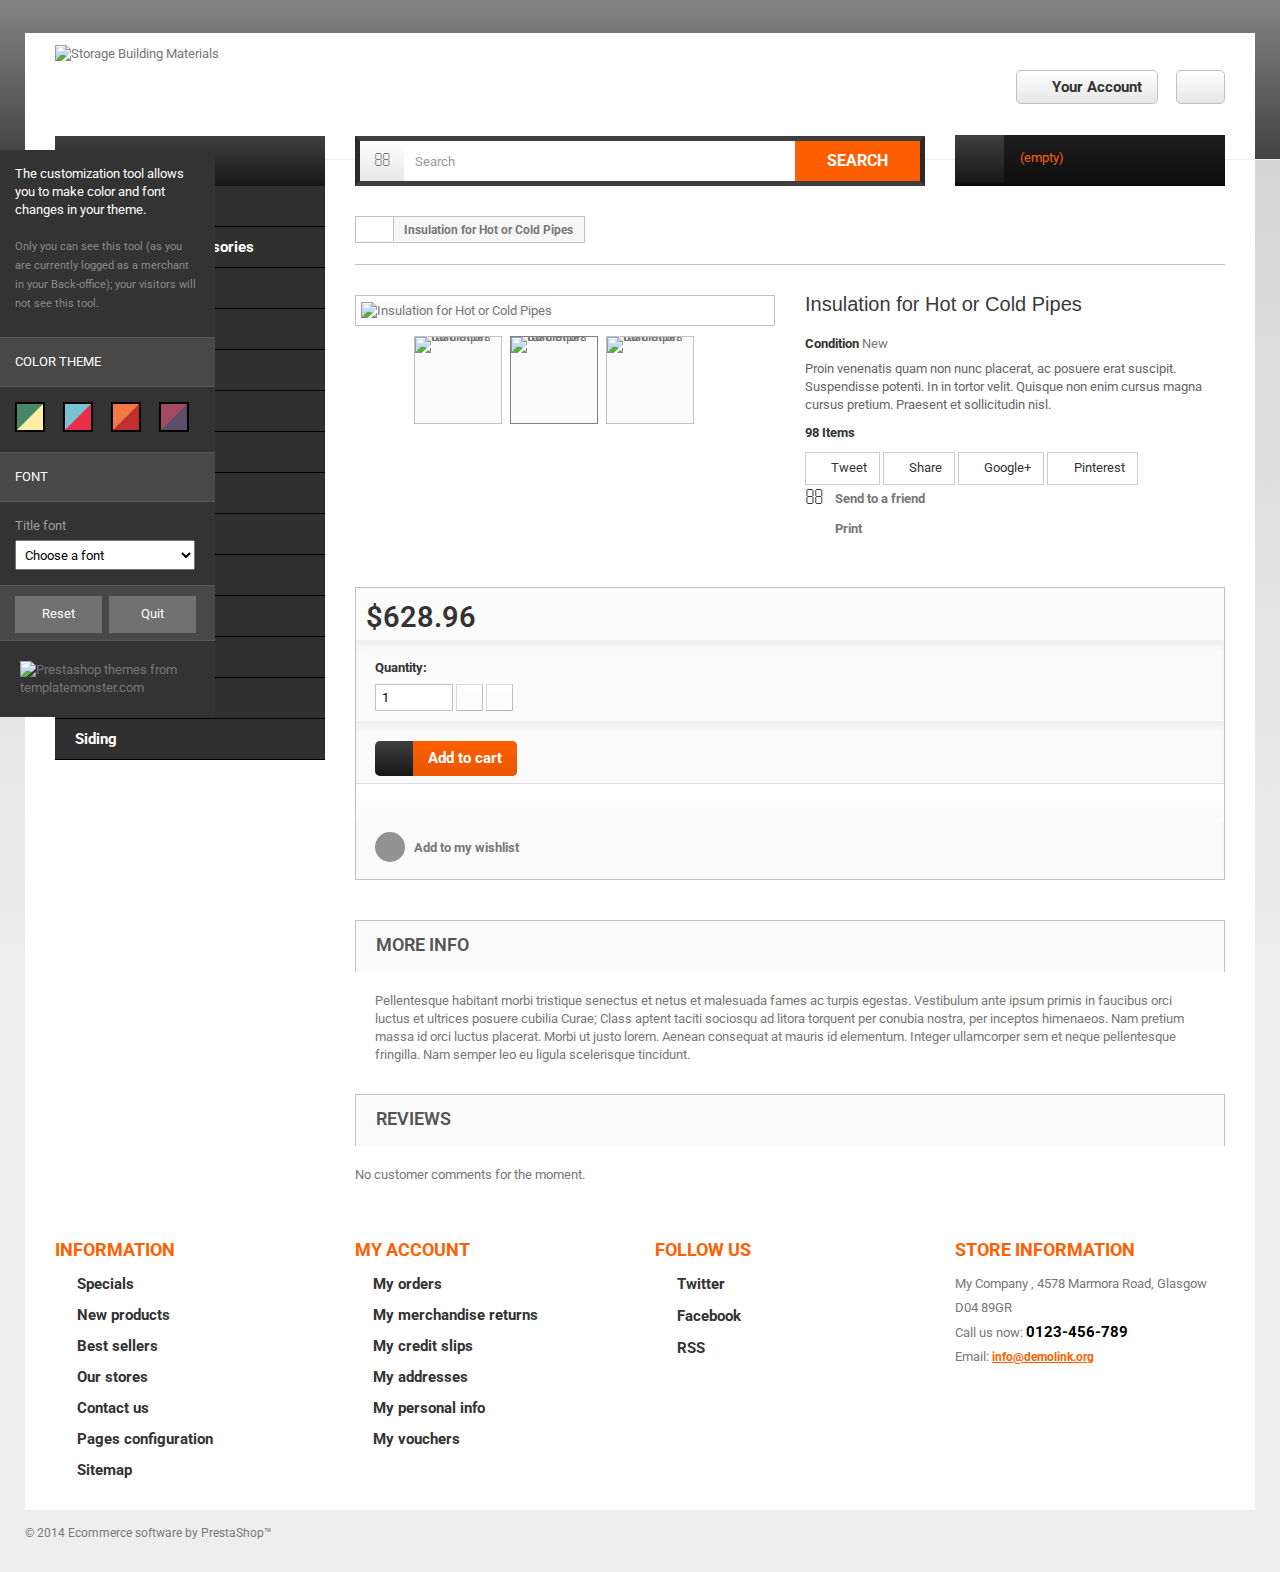
==== detail.html @ b0d782a8 "sumber perkakas v2" ====
<!DOCTYPE html>
<html lang="en" class=""><head>
		<meta charset="utf-8">
		<title>Insulation for Hot or Cold Pipes - Storage Building Materials </title>
		<meta name="description" content="Proin venenatis quam non nunc placerat, ac posuere erat suscipit. Suspendisse potenti. In in tortor velit. Quisque non enim cursus magna cursus pretium. Praesent et sollicitudin nisl.">
		<meta name="generator" content="PrestaShop">
		<meta name="robots" content="index,follow">
		<meta name="viewport" content="width=device-width, minimum-scale=0.25, maximum-scale=1.0, initial-scale=1.0"> 
		<meta name="apple-mobile-web-app-capable" content="yes"> 
		<script async="" defer="true" src="https://api.olark.com/2.0/sites/7830-582-10-3714/visits?_method=POST&amp;_data=%7B%22conversation_id%22%3A%22aM8q0zGvILXtrXFm493Lw74nDI1K0010%22%7D&amp;_callback=_olark_callback_1409901753810"></script><script async="" defer="true" src="http://static.olark.com/jsclient-bucket1/plugins/sounds.js?v=1409865303415"></script><script type="text/javascript" async="" src="http://www.google-analytics.com/ga.js"></script><script type="text/javascript" async="" src="http://www.google-analytics.com/ga.js"></script><script async="" src="//ajax.cloudflare.com/cdn-cgi/nexp/dokv=97fb4d042e/cloudflare.min.js"></script><script type="text/javascript">
//<![CDATA[
try{if (!window.CloudFlare) {var CloudFlare=[{verbose:0,p:0,byc:0,owlid:"cf",bag2:1,mirage2:0,oracle:0,paths:{cloudflare:"/cdn-cgi/nexp/dokv=88e434a982/"},atok:"5fa9e2ad3f53c37be2f376cecdab0848",petok:"af71f16e8997c3c4a99ede08d0470ebcafb44702-1409901751-1800",zone:"template-help.com",rocket:"0",apps:{"abetterbrowser":{"ie":"7"},"ga_key":{"ua":"UA-7078796-5","ga_bs":"2"}}}];!function(a,b){a=document.createElement("script"),b=document.getElementsByTagName("script")[0],a.async=!0,a.src="//ajax.cloudflare.com/cdn-cgi/nexp/dokv=97fb4d042e/cloudflare.min.js",b.parentNode.insertBefore(a,b)}()}}catch(e){};
//]]>
</script>
<link rel="icon" type="image/vnd.microsoft.icon" href="prestashop_49514/img/favicon.ico?1402391250">
		<link rel="shortcut icon" type="image/x-icon" href="prestashop_49514/img/favicon.ico?1402391250">
			<link rel="stylesheet" href="prestashop_49514/themes/theme984/css/global.css" media="all">
			<link rel="stylesheet" href="prestashop_49514/themes/theme984/css/autoload/highdpi.css" media="all">
			<link rel="stylesheet" href="prestashop_49514/themes/theme984/css/autoload/responsive-tables.css" media="all">
			<link rel="stylesheet" href="prestashop_49514/themes/theme984/css/autoload/uniform.default.css" media="all">
			<link rel="stylesheet" href="prestashop_49514/js/jquery/plugins/fancybox/jquery.fancybox.css" media="all">
			<link rel="stylesheet" href="prestashop_49514/themes/theme984/css/product.css" media="all">
			<link rel="stylesheet" href="prestashop_49514/themes/theme984/css/print.css" media="print">
			<link rel="stylesheet" href="prestashop_49514/js/jquery/plugins/jqzoom/jquery.jqzoom.css" media="all">
			<link rel="stylesheet" href="prestashop_49514/modules/socialsharing/css/socialsharing.css" media="all">
			<link rel="stylesheet" href="prestashop_49514/themes/theme984/css/modules/blockcart/blockcart.css" media="all">
			<link rel="stylesheet" href="prestashop_49514/themes/theme984/css/modules/blockcategories/blockcategories.css" media="all">
			<link rel="stylesheet" href="prestashop_49514/themes/theme984/css/modules/blockcurrencies/blockcurrencies.css" media="all">
			<link rel="stylesheet" href="prestashop_49514/themes/theme984/css/modules/blocklanguages/blocklanguages.css" media="all">
			<link rel="stylesheet" href="prestashop_49514/themes/theme984/css/modules/blockcontact/blockcontact.css" media="all">
			<link rel="stylesheet" href="prestashop_49514/themes/theme984/css/modules/blocknewsletter/blocknewsletter.css" media="all">
			<link rel="stylesheet" href="prestashop_49514/js/jquery/plugins/autocomplete/jquery.autocomplete.css" media="all">
			<link rel="stylesheet" href="prestashop_49514/themes/theme984/css/product_list.css" media="all">
			<link rel="stylesheet" href="prestashop_49514/themes/theme984/css/modules/blocksearch/blocksearch.css" media="all">
			<link rel="stylesheet" href="prestashop_49514/themes/theme984/css/modules/blocktags/blocktags.css" media="all">
			<link rel="stylesheet" href="prestashop_49514/themes/theme984/css/modules/blockuserinfo/blockuserinfo.css" media="all">
			<link rel="stylesheet" href="prestashop_49514/themes/theme984/css/modules/blockviewed/blockviewed.css" media="all">
			<link rel="stylesheet" href="prestashop_49514/themes/theme984/css/modules/themeconfigurator/css/hooks.css" media="all">
			<link rel="stylesheet" href="prestashop_49514/themes/theme984/css/modules/themeconfigurator/css/live_configurator.css" media="all">
			<link rel="stylesheet" href="prestashop_49514/themes/theme984/css/modules/blockwishlist/blockwishlist.css" media="all">
			<link rel="stylesheet" href="prestashop_49514/themes/theme984/css/modules/productcomments/productcomments.css" media="all">
			<link rel="stylesheet" href="prestashop_49514/modules/sendtoafriend/sendtoafriend.css" media="all">
			<link rel="stylesheet" href="prestashop_49514/themes/theme984/css/modules/blockpermanentlinks/blockpermanentlinks.css" media="all">
			<link rel="stylesheet" href="prestashop_49514/modules/themeconfiglink/themeconfiglink.css" media="all">
			<link rel="stylesheet" href="prestashop_49514/themes/theme984/css/modules/blocktopmenu/css/blocktopmenu.css" media="all">
			<link rel="stylesheet" href="prestashop_49514/themes/theme984/css/modules/blocktopmenu/css/superfish-modified.css" media="all">
			<meta property="og:title" content="">
<meta property="og:type" content="product">
<meta property="og:site_name" content="">
<meta property="og:description" content="">
<meta property="og:email" content="">
<meta property="og:phone_number" content="">
<meta property="og:street-address" content="">
<meta property="og:locality" content="">
<meta property="og:country-name" content="">
<meta property="og:postal-code" content="">
<meta property="og:image" content="http://livedemo00.template-help.com/prestashop_49514/img/p/1/0/10-large_default.jpg">

		<link href="http://fonts.googleapis.com/css?family=Roboto:400,300,500,700,900" rel="stylesheet" type="text/css">
		<!--[if IE 8]>
		<script src="https://oss.maxcdn.com/libs/html5shiv/3.7.0/html5shiv.js"></script>
		<script src="https://oss.maxcdn.com/libs/respond.js/1.3.0/respond.min.js"></script>
		<![endif]-->
	<script type="text/javascript">
/* <![CDATA[ */
var _gaq = _gaq || [];
_gaq.push(['_setAccount', 'UA-7078796-5']);
_gaq.push(['_trackPageview']);

(function() {
var ga = document.createElement('script'); ga.type = 'text/javascript'; ga.async = true;
ga.src = ('https:' == document.location.protocol ? 'https://ssl' : 'http://www') + '.google-analytics.com/ga.js';
var s = document.getElementsByTagName('script')[0]; s.parentNode.insertBefore(ga, s);
})();

(function(b){(function(a){"__CF"in b&&"DJS"in b.__CF?b.__CF.DJS.push(a):"addEventListener"in b?b.addEventListener("load",a,!1):b.attachEvent("onload",a)})(function(){"FB"in b&&"Event"in FB&&"subscribe"in FB.Event&&(FB.Event.subscribe("edge.create",function(a){_gaq.push(["_trackSocial","facebook","like",a])}),FB.Event.subscribe("edge.remove",function(a){_gaq.push(["_trackSocial","facebook","unlike",a])}),FB.Event.subscribe("message.send",function(a){_gaq.push(["_trackSocial","facebook","send",a])}));"twttr"in b&&"events"in twttr&&"bind"in twttr.events&&twttr.events.bind("tweet",function(a){if(a){var b;if(a.target&&a.target.nodeName=="IFRAME")a:{if(a=a.target.src){a=a.split("#")[0].match(/[^?=&]+=([^&]*)?/g);b=0;for(var c;c=a[b];++b)if(c.indexOf("url")===0){b=unescape(c.split("=")[1]);break a}}b=void 0}_gaq.push(["_trackSocial","twitter","tweet",b])}})})})(window);
/* ]]> */
</script>
<style type="text/css">.cf-hidden { display: none; } .cf-invisible { visibility: hidden; }</style><style type="text/css">.fancybox-margin{margin-right:17px;}</style><script src="http://static.olark.com/jsclient-bucket1/application2.js?v=1409865287822" async="" defer="" data-cfasync="false"></script><style type="text/css">.olark-key,#hbl_code,#olark-data{display: none !important;}</style><link id="habla_style_div" type="text/css" rel="stylesheet" href="http://static.olark.com/css/b/c/bc25e8d10f4b6653d4ecdb6dbca0328f.css?http"><style type="text/css">@media print {#habla_beta_container_do_not_rely_on_div_classes_or_names {display: none !important}}</style></head>

	<body id="product" class="product product-2 product-insulation-for-hot-or-cold-pipes category-2 category-home hide-right-column lang_en" cz-shortcut-listen="true"><div id="olark" style="display: none;"><olark><iframe frameborder="0" id="olark-loader"></iframe></olark></div>
	    	<!--[if IE 8]>
        <div style='clear:both;height:59px;padding:0 15px 0 15px;position:relative;z-index:10000;text-align:center;'><a href="http://www.microsoft.com/windows/internet-explorer/default.aspx?ocid=ie6_countdown_bannercode"><img src="http://storage.ie6countdown.com/assets/100/images/banners/warning_bar_0000_us.jpg" border="0" height="42" width="820" alt="You are using an outdated browser. For a faster, safer browsing experience, upgrade for free today." /></a></div>
		<![endif]-->
				<div id="page">
			<div class="header-container">
            
				<header id="header">
					<div class="banner">
						<div class="container">
							<div class="row">
								
							</div>
						</div>
					</div>
					<div>
						<div class="container">
							<div class="row">
								<div id="header_logo">
									<a href="http://livedemo00.template-help.com/prestashop_49514/?live_configurator_token=c5ef1a08b24156fdb860177e681fcfa2&amp;id_shop=1&amp;id_employee=2&amp;theme=&amp;theme_font=" title="Storage Building Materials ">
										<img class="logo img-responsive" src="http://livedemo00.template-help.com/prestashop_49514/img/new-store-1401088499.jpg" alt="Storage Building Materials " width="276" height="82">
									</a>
								</div>
								<!-- Block user information module NAV  -->
<ul class="user_info">
        	<li>
        	<a href="http://livedemo00.template-help.com/prestashop_49514/index.php?controller=my-account&amp;live_configurator_token=c5ef1a08b24156fdb860177e681fcfa2&amp;id_shop=1&amp;id_employee=2&amp;theme=&amp;theme_font=" title="View my customer account" rel="nofollow">
            	<i class="icon-user"></i>Your Account
            </a>
        </li>
        <li>
        	<a class="login" href="http://livedemo00.template-help.com/prestashop_49514/index.php?controller=my-account&amp;live_configurator_token=c5ef1a08b24156fdb860177e681fcfa2&amp;id_shop=1&amp;id_employee=2&amp;theme=&amp;theme_font=" rel="nofollow" title="Login to your customer account"><i class="icon-lock"></i>
            	
        	</a>
        </li>
    </ul>
<!-- /Block usmodule NAV --><!-- MODULE Block cart -->
<div class="box-cart col-sm-3 clearfix">

	<div class="shopping_cart">
		<a href="http://livedemo00.template-help.com/prestashop_49514/index.php?controller=order&amp;live_configurator_token=c5ef1a08b24156fdb860177e681fcfa2&amp;id_shop=1&amp;id_employee=2&amp;theme=&amp;theme_font=" title="View my shopping cart" rel="nofollow">
			<b>Cart</b>
			<span class="ajax_cart_quantity unvisible">0</span>
			<span class="ajax_cart_product_txt unvisible">Product</span>
			<span class="ajax_cart_product_txt_s unvisible">Products</span>
			<span class="ajax_cart_total unvisible">
							</span>
			<span class="ajax_cart_no_product">(empty)</span>
					</a>
					<div class="cart_block block exclusive" style="">
				<div class="block_content">
					<!-- block list of products -->
					<div class="cart_block_list">
												<p class="cart_block_no_products">
							No products
						</p>
												<div class="cart-prices">
							<div class="cart-prices-line first-line">
								<span class="price cart_block_shipping_cost ajax_cart_shipping_cost">
																			Free shipping!
																	</span>
								<span>
									Shipping
								</span>
							</div>
																					<div class="cart-prices-line last-line">
								<span class="price cart_block_total ajax_block_cart_total">$0.00</span>
								<span>Total</span>
							</div>
													</div>
						<p class="cart-buttons">
							<a id="button_order_cart" class="btn btn-default button button-small" href="http://livedemo00.template-help.com/prestashop_49514/index.php?controller=order&amp;live_configurator_token=c5ef1a08b24156fdb860177e681fcfa2&amp;id_shop=1&amp;id_employee=2&amp;theme=&amp;theme_font=" title="Check out" rel="nofollow">
								<span>
									Check out
                                    <i class="icon-chevron-right right"></i>
								</span>
							</a>
						</p>
					</div>
				</div>
			</div><!-- .cart_block -->
			</div>
</div>

	 <!-- #layer_cart -->
	<div class="layer_cart_overlay"></div>

<!-- /MODULE Block cart --><!-- Block search module TOP -->
<div id="search_block_top" class=" clearfix">
	<form id="searchbox" method="get" action="http://livedemo00.template-help.com/prestashop_49514/index.php?controller=search">
		<input type="hidden" name="controller" value="search">
		<input type="hidden" name="orderby" value="position">
		<input type="hidden" name="orderway" value="desc">
		<input class="search_query form-control ac_input" type="text" id="search_query_top" name="search_query" placeholder="Search" value="" autocomplete="off">
		<button type="submit" name="submit_search" class="btn btn-default button-search">
			<span>Search</span>
		</button>
	</form>
</div>
<!-- /Block search module TOP -->	<!-- Menu -->
	<div id="block_top_menu" class="sf-contener clearfix col-lg-12">
		<div class="cat-title">Categories</div>
		<ul class="sf-menu clearfix menu-content sf-js-enabled sf-arrows">
			<li><a href="http://livedemo00.template-help.com/prestashop_49514/index.php?id_category=3&amp;controller=category&amp;id_lang=1&amp;live_configurator_token=c5ef1a08b24156fdb860177e681fcfa2&amp;id_shop=1&amp;id_employee=2&amp;theme=&amp;theme_font=" title="Acrylic Sheets" class="sf-with-ul">Acrylic Sheets</a><ul class="submenu-container clearfix first-in-line-xs" style="display: none;"><li><a href="http://livedemo00.template-help.com/prestashop_49514/index.php?id_category=4&amp;controller=category&amp;id_lang=1&amp;live_configurator_token=c5ef1a08b24156fdb860177e681fcfa2&amp;id_shop=1&amp;id_employee=2&amp;theme=&amp;theme_font=" title="Lorem ipsum dolor" class="sf-with-ul">Lorem ipsum dolor</a><ul style="display: none;"><li><a href="http://livedemo00.template-help.com/prestashop_49514/index.php?id_category=5&amp;controller=category&amp;id_lang=1&amp;live_configurator_token=c5ef1a08b24156fdb860177e681fcfa2&amp;id_shop=1&amp;id_employee=2&amp;theme=&amp;theme_font=" title="Sit amet conse">Sit amet conse</a></li><li><a href="http://livedemo00.template-help.com/prestashop_49514/index.php?id_category=6&amp;controller=category&amp;id_lang=1&amp;live_configurator_token=c5ef1a08b24156fdb860177e681fcfa2&amp;id_shop=1&amp;id_employee=2&amp;theme=&amp;theme_font=" title="Ctetur adipisicing elit">Ctetur adipisicing elit</a></li><li><a href="http://livedemo00.template-help.com/prestashop_49514/index.php?id_category=7&amp;controller=category&amp;id_lang=1&amp;live_configurator_token=c5ef1a08b24156fdb860177e681fcfa2&amp;id_shop=1&amp;id_employee=2&amp;theme=&amp;theme_font=" title="Sed do eiusmod">Sed do eiusmod</a></li><li><a href="http://livedemo00.template-help.com/prestashop_49514/index.php?id_category=8&amp;controller=category&amp;id_lang=1&amp;live_configurator_token=c5ef1a08b24156fdb860177e681fcfa2&amp;id_shop=1&amp;id_employee=2&amp;theme=&amp;theme_font=" title="Tempor incididunt ut">Tempor incididunt ut</a></li><li><a href="http://livedemo00.template-help.com/prestashop_49514/index.php?id_category=9&amp;controller=category&amp;id_lang=1&amp;live_configurator_token=c5ef1a08b24156fdb860177e681fcfa2&amp;id_shop=1&amp;id_employee=2&amp;theme=&amp;theme_font=" title="Labore et dolore">Labore et dolore</a></li></ul></li><li><a href="http://livedemo00.template-help.com/prestashop_49514/index.php?id_category=10&amp;controller=category&amp;id_lang=1&amp;live_configurator_token=c5ef1a08b24156fdb860177e681fcfa2&amp;id_shop=1&amp;id_employee=2&amp;theme=&amp;theme_font=" title="Conse ctetur adipisicing" class="sf-with-ul">Conse ctetur adipisicing</a><ul style="display: none;"><li><a href="http://livedemo00.template-help.com/prestashop_49514/index.php?id_category=11&amp;controller=category&amp;id_lang=1&amp;live_configurator_token=c5ef1a08b24156fdb860177e681fcfa2&amp;id_shop=1&amp;id_employee=2&amp;theme=&amp;theme_font=" title="Lorem ipsum dolor">Lorem ipsum dolor</a></li><li><a href="http://livedemo00.template-help.com/prestashop_49514/index.php?id_category=12&amp;controller=category&amp;id_lang=1&amp;live_configurator_token=c5ef1a08b24156fdb860177e681fcfa2&amp;id_shop=1&amp;id_employee=2&amp;theme=&amp;theme_font=" title="Sit amet conse">Sit amet conse</a></li><li><a href="http://livedemo00.template-help.com/prestashop_49514/index.php?id_category=13&amp;controller=category&amp;id_lang=1&amp;live_configurator_token=c5ef1a08b24156fdb860177e681fcfa2&amp;id_shop=1&amp;id_employee=2&amp;theme=&amp;theme_font=" title="Ctetur adipisicing elit">Ctetur adipisicing elit</a></li><li><a href="http://livedemo00.template-help.com/prestashop_49514/index.php?id_category=14&amp;controller=category&amp;id_lang=1&amp;live_configurator_token=c5ef1a08b24156fdb860177e681fcfa2&amp;id_shop=1&amp;id_employee=2&amp;theme=&amp;theme_font=" title="Sed do eiusmod">Sed do eiusmod</a></li><li><a href="http://livedemo00.template-help.com/prestashop_49514/index.php?id_category=15&amp;controller=category&amp;id_lang=1&amp;live_configurator_token=c5ef1a08b24156fdb860177e681fcfa2&amp;id_shop=1&amp;id_employee=2&amp;theme=&amp;theme_font=" title="Tempor incididunt ut">Tempor incididunt ut</a></li><li><a href="http://livedemo00.template-help.com/prestashop_49514/index.php?id_category=16&amp;controller=category&amp;id_lang=1&amp;live_configurator_token=c5ef1a08b24156fdb860177e681fcfa2&amp;id_shop=1&amp;id_employee=2&amp;theme=&amp;theme_font=" title="Labore et dolore">Labore et dolore</a></li></ul></li><li><a href="http://livedemo00.template-help.com/prestashop_49514/index.php?id_category=17&amp;controller=category&amp;id_lang=1&amp;live_configurator_token=c5ef1a08b24156fdb860177e681fcfa2&amp;id_shop=1&amp;id_employee=2&amp;theme=&amp;theme_font=" title="Elit sed do eiusmod" class="sf-with-ul">Elit sed do eiusmod</a><ul style="display: none;"><li><a href="http://livedemo00.template-help.com/prestashop_49514/index.php?id_category=18&amp;controller=category&amp;id_lang=1&amp;live_configurator_token=c5ef1a08b24156fdb860177e681fcfa2&amp;id_shop=1&amp;id_employee=2&amp;theme=&amp;theme_font=" title="Lorem ipsum dolor">Lorem ipsum dolor</a></li><li><a href="http://livedemo00.template-help.com/prestashop_49514/index.php?id_category=19&amp;controller=category&amp;id_lang=1&amp;live_configurator_token=c5ef1a08b24156fdb860177e681fcfa2&amp;id_shop=1&amp;id_employee=2&amp;theme=&amp;theme_font=" title="Sit amet conse">Sit amet conse</a></li><li><a href="http://livedemo00.template-help.com/prestashop_49514/index.php?id_category=20&amp;controller=category&amp;id_lang=1&amp;live_configurator_token=c5ef1a08b24156fdb860177e681fcfa2&amp;id_shop=1&amp;id_employee=2&amp;theme=&amp;theme_font=" title="Ctetur adipisicing elit">Ctetur adipisicing elit</a></li><li><a href="http://livedemo00.template-help.com/prestashop_49514/index.php?id_category=21&amp;controller=category&amp;id_lang=1&amp;live_configurator_token=c5ef1a08b24156fdb860177e681fcfa2&amp;id_shop=1&amp;id_employee=2&amp;theme=&amp;theme_font=" title="Sed do eiusmod">Sed do eiusmod</a></li><li><a href="http://livedemo00.template-help.com/prestashop_49514/index.php?id_category=22&amp;controller=category&amp;id_lang=1&amp;live_configurator_token=c5ef1a08b24156fdb860177e681fcfa2&amp;id_shop=1&amp;id_employee=2&amp;theme=&amp;theme_font=" title="Tempor incididunt ut">Tempor incididunt ut</a></li><li><a href="http://livedemo00.template-help.com/prestashop_49514/index.php?id_category=23&amp;controller=category&amp;id_lang=1&amp;live_configurator_token=c5ef1a08b24156fdb860177e681fcfa2&amp;id_shop=1&amp;id_employee=2&amp;theme=&amp;theme_font=" title="Labore et dolore">Labore et dolore</a></li></ul></li><li><a href="http://livedemo00.template-help.com/prestashop_49514/index.php?id_category=24&amp;controller=category&amp;id_lang=1&amp;live_configurator_token=c5ef1a08b24156fdb860177e681fcfa2&amp;id_shop=1&amp;id_employee=2&amp;theme=&amp;theme_font=" title="Incididunt ut labore" class="sf-with-ul">Incididunt ut labore</a><ul style="display: none;"><li><a href="http://livedemo00.template-help.com/prestashop_49514/index.php?id_category=25&amp;controller=category&amp;id_lang=1&amp;live_configurator_token=c5ef1a08b24156fdb860177e681fcfa2&amp;id_shop=1&amp;id_employee=2&amp;theme=&amp;theme_font=" title="Lorem ipsum dolor">Lorem ipsum dolor</a></li><li><a href="http://livedemo00.template-help.com/prestashop_49514/index.php?id_category=26&amp;controller=category&amp;id_lang=1&amp;live_configurator_token=c5ef1a08b24156fdb860177e681fcfa2&amp;id_shop=1&amp;id_employee=2&amp;theme=&amp;theme_font=" title="Sit amet conse">Sit amet conse</a></li><li><a href="http://livedemo00.template-help.com/prestashop_49514/index.php?id_category=27&amp;controller=category&amp;id_lang=1&amp;live_configurator_token=c5ef1a08b24156fdb860177e681fcfa2&amp;id_shop=1&amp;id_employee=2&amp;theme=&amp;theme_font=" title="Ctetur adipisicing elit">Ctetur adipisicing elit</a></li><li><a href="http://livedemo00.template-help.com/prestashop_49514/index.php?id_category=28&amp;controller=category&amp;id_lang=1&amp;live_configurator_token=c5ef1a08b24156fdb860177e681fcfa2&amp;id_shop=1&amp;id_employee=2&amp;theme=&amp;theme_font=" title="Sed do eiusmod">Sed do eiusmod</a></li><li><a href="http://livedemo00.template-help.com/prestashop_49514/index.php?id_category=29&amp;controller=category&amp;id_lang=1&amp;live_configurator_token=c5ef1a08b24156fdb860177e681fcfa2&amp;id_shop=1&amp;id_employee=2&amp;theme=&amp;theme_font=" title="Tempor incididunt ut">Tempor incididunt ut</a></li><li><a href="http://livedemo00.template-help.com/prestashop_49514/index.php?id_category=30&amp;controller=category&amp;id_lang=1&amp;live_configurator_token=c5ef1a08b24156fdb860177e681fcfa2&amp;id_shop=1&amp;id_employee=2&amp;theme=&amp;theme_font=" title="Labore et dolore">Labore et dolore</a></li></ul></li><li id="category-thumbnail"><div><img src="http://livedemo00.template-help.com/prestashop_49514/img/c/3-0_thumb.jpg" alt="Acrylic Sheets" title="Acrylic Sheets" class="imgm"></div><div><img src="http://livedemo00.template-help.com/prestashop_49514/img/c/3-1_thumb.jpg" alt="Acrylic Sheets" title="Acrylic Sheets" class="imgm"></div></li></ul></li><li><a href="http://livedemo00.template-help.com/prestashop_49514/index.php?id_category=31&amp;controller=category&amp;id_lang=1&amp;live_configurator_token=c5ef1a08b24156fdb860177e681fcfa2&amp;id_shop=1&amp;id_employee=2&amp;theme=&amp;theme_font=" title="Boat Docks &amp; Accessories">Boat Docks &amp; Accessories</a></li><li><a href="http://livedemo00.template-help.com/prestashop_49514/index.php?id_category=32&amp;controller=category&amp;id_lang=1&amp;live_configurator_token=c5ef1a08b24156fdb860177e681fcfa2&amp;id_shop=1&amp;id_employee=2&amp;theme=&amp;theme_font=" title="Builders Hardware">Builders Hardware</a></li><li><a href="http://livedemo00.template-help.com/prestashop_49514/index.php?id_category=33&amp;controller=category&amp;id_lang=1&amp;live_configurator_token=c5ef1a08b24156fdb860177e681fcfa2&amp;id_shop=1&amp;id_employee=2&amp;theme=&amp;theme_font=" title="Ceilings  ">Ceilings  </a></li><li><a href="http://livedemo00.template-help.com/prestashop_49514/index.php?id_category=34&amp;controller=category&amp;id_lang=1&amp;live_configurator_token=c5ef1a08b24156fdb860177e681fcfa2&amp;id_shop=1&amp;id_employee=2&amp;theme=&amp;theme_font=" title="Cement &amp; Masonry">Cement &amp; Masonry</a></li><li><a href="http://livedemo00.template-help.com/prestashop_49514/index.php?id_category=35&amp;controller=category&amp;id_lang=1&amp;live_configurator_token=c5ef1a08b24156fdb860177e681fcfa2&amp;id_shop=1&amp;id_employee=2&amp;theme=&amp;theme_font=" title="Drywall">Drywall</a></li><li><a href="http://livedemo00.template-help.com/prestashop_49514/index.php?id_category=36&amp;controller=category&amp;id_lang=1&amp;live_configurator_token=c5ef1a08b24156fdb860177e681fcfa2&amp;id_shop=1&amp;id_employee=2&amp;theme=&amp;theme_font=" title="Fireplace &amp; Hearth">Fireplace &amp; Hearth</a></li><li><a href="http://livedemo00.template-help.com/prestashop_49514/index.php?id_category=37&amp;controller=category&amp;id_lang=1&amp;live_configurator_token=c5ef1a08b24156fdb860177e681fcfa2&amp;id_shop=1&amp;id_employee=2&amp;theme=&amp;theme_font=" title="Insulation">Insulation</a></li><li><a href="http://livedemo00.template-help.com/prestashop_49514/index.php?id_category=38&amp;controller=category&amp;id_lang=1&amp;live_configurator_token=c5ef1a08b24156fdb860177e681fcfa2&amp;id_shop=1&amp;id_employee=2&amp;theme=&amp;theme_font=" title="Interior Stair Parts">Interior Stair Parts</a></li><li><a href="http://livedemo00.template-help.com/prestashop_49514/index.php?id_category=39&amp;controller=category&amp;id_lang=1&amp;live_configurator_token=c5ef1a08b24156fdb860177e681fcfa2&amp;id_shop=1&amp;id_employee=2&amp;theme=&amp;theme_font=" title="Ladders">Ladders</a></li><li><a href="http://livedemo00.template-help.com/prestashop_49514/index.php?id_category=40&amp;controller=category&amp;id_lang=1&amp;live_configurator_token=c5ef1a08b24156fdb860177e681fcfa2&amp;id_shop=1&amp;id_employee=2&amp;theme=&amp;theme_font=" title="Moulding &amp; Millwork">Moulding &amp; Millwork</a></li><li><a href="http://livedemo00.template-help.com/prestashop_49514/index.php?id_category=41&amp;controller=category&amp;id_lang=1&amp;live_configurator_token=c5ef1a08b24156fdb860177e681fcfa2&amp;id_shop=1&amp;id_employee=2&amp;theme=&amp;theme_font=" title="Roofing &amp; Gutters">Roofing &amp; Gutters</a></li><li><a href="http://livedemo00.template-help.com/prestashop_49514/index.php?id_category=42&amp;controller=category&amp;id_lang=1&amp;live_configurator_token=c5ef1a08b24156fdb860177e681fcfa2&amp;id_shop=1&amp;id_employee=2&amp;theme=&amp;theme_font=" title="Safety Equipment">Safety Equipment</a></li><li><a href="http://livedemo00.template-help.com/prestashop_49514/index.php?id_category=43&amp;controller=category&amp;id_lang=1&amp;live_configurator_token=c5ef1a08b24156fdb860177e681fcfa2&amp;id_shop=1&amp;id_employee=2&amp;theme=&amp;theme_font=" title="Siding">Siding</a></li>
					</ul>
	</div>
	<!--/ Menu -->
							</div>
						</div>
					</div>
				</header>
                
			</div>
            
			<div class="columns-container-bg1">
           <div class="columns-container">
            
				<div id="columns" class="container">				
			
					<div class="row">
												
												<div id="left_column" class="column col-xs-12 col-sm-3"><!-- Block categories module -->
<div id="categories_block_left" class="block">
	<h2 class="title_block">
					Home
			</h2>
	<div class="block_content" style="">
		<ul class="tree dhtml">
												<li>
	<span class="grower CLOSE"> </span><a href="http://livedemo00.template-help.com/prestashop_49514/index.php?id_category=3&amp;controller=category&amp;id_lang=1&amp;live_configurator_token=c5ef1a08b24156fdb860177e681fcfa2&amp;id_shop=1&amp;id_employee=2&amp;theme=&amp;theme_font=" title="Lorem ipsum dolor sit amet, consectetur adipiscing elit. Vivamus nec felis justo. Duis tincidunt fringilla magna quis dignissim. Donec quis egestas neque. Integer mattis velit nisi, quis adipiscing augue sollicitudin id. In accumsan, sapien ut accumsan vehicula, tortor risus sollicitudin diam, quis eleifend metus dolor in augue. Vivamus nec adipiscing lorem, quis fermentum orci. Proin venenatis quam non nunc placerat, ac posuere erat suscipit. Suspendisse potenti. In in tortor velit. Quisque non enim cursus magna cursus pretium. Praesent et sollicitudin nisl. Nunc mollis, mi sit amet porta luctus, neque velit volutpat sapien, eleifend rhoncus arcu elit et lorem. Praesent et tellus diam. Duis porttitor vitae arcu ut posuere.">
		Acrylic Sheets
	</a>
			<ul style="display: none;">
												<li>
	<span class="grower CLOSE"> </span><a href="http://livedemo00.template-help.com/prestashop_49514/index.php?id_category=4&amp;controller=category&amp;id_lang=1&amp;live_configurator_token=c5ef1a08b24156fdb860177e681fcfa2&amp;id_shop=1&amp;id_employee=2&amp;theme=&amp;theme_font=" title="Lorem ipsum dolor sit amet, consectetur adipiscing elit. Vivamus nec felis justo. Duis tincidunt fringilla magna quis dignissim. Donec quis egestas neque. Integer mattis velit nisi, quis adipiscing augue sollicitudin id. In accumsan, sapien ut accumsan vehicula, tortor risus sollicitudin diam, quis eleifend metus dolor in augue. Vivamus nec adipiscing lorem, quis fermentum orci. Proin venenatis quam non nunc placerat, ac posuere erat suscipit. Suspendisse potenti. In in tortor velit. Quisque non enim cursus magna cursus pretium. Praesent et sollicitudin nisl. Nunc mollis, mi sit amet porta luctus, neque velit volutpat sapien, eleifend rhoncus arcu elit et lorem. Praesent et tellus diam. Duis porttitor vitae arcu ut posuere.">
		Lorem ipsum dolor
	</a>
			<ul style="display: none;">
												<li>
	<a href="http://livedemo00.template-help.com/prestashop_49514/index.php?id_category=5&amp;controller=category&amp;id_lang=1&amp;live_configurator_token=c5ef1a08b24156fdb860177e681fcfa2&amp;id_shop=1&amp;id_employee=2&amp;theme=&amp;theme_font=" title="Lorem ipsum dolor sit amet, consectetur adipiscing elit. Vivamus nec felis justo. Duis tincidunt fringilla magna quis dignissim. Donec quis egestas neque. Integer mattis velit nisi, quis adipiscing augue sollicitudin id. In accumsan, sapien ut accumsan vehicula, tortor risus sollicitudin diam, quis eleifend metus dolor in augue. Vivamus nec adipiscing lorem, quis fermentum orci. Proin venenatis quam non nunc placerat, ac posuere erat suscipit. Suspendisse potenti. In in tortor velit. Quisque non enim cursus magna cursus pretium. Praesent et sollicitudin nisl. Nunc mollis, mi sit amet porta luctus, neque velit volutpat sapien, eleifend rhoncus arcu elit et lorem. Praesent et tellus diam. Duis porttitor vitae arcu ut posuere.">
		Sit amet conse
	</a>
	</li>

																<li>
	<a href="http://livedemo00.template-help.com/prestashop_49514/index.php?id_category=6&amp;controller=category&amp;id_lang=1&amp;live_configurator_token=c5ef1a08b24156fdb860177e681fcfa2&amp;id_shop=1&amp;id_employee=2&amp;theme=&amp;theme_font=" title="Lorem ipsum dolor sit amet, consectetur adipiscing elit. Vivamus nec felis justo. Duis tincidunt fringilla magna quis dignissim. Donec quis egestas neque. Integer mattis velit nisi, quis adipiscing augue sollicitudin id. In accumsan, sapien ut accumsan vehicula, tortor risus sollicitudin diam, quis eleifend metus dolor in augue. Vivamus nec adipiscing lorem, quis fermentum orci. Proin venenatis quam non nunc placerat, ac posuere erat suscipit. Suspendisse potenti. In in tortor velit. Quisque non enim cursus magna cursus pretium. Praesent et sollicitudin nisl. Nunc mollis, mi sit amet porta luctus, neque velit volutpat sapien, eleifend rhoncus arcu elit et lorem. Praesent et tellus diam. Duis porttitor vitae arcu ut posuere.">
		Ctetur adipisicing elit
	</a>
	</li>

																<li>
	<a href="http://livedemo00.template-help.com/prestashop_49514/index.php?id_category=7&amp;controller=category&amp;id_lang=1&amp;live_configurator_token=c5ef1a08b24156fdb860177e681fcfa2&amp;id_shop=1&amp;id_employee=2&amp;theme=&amp;theme_font=" title="Lorem ipsum dolor sit amet, consectetur adipiscing elit. Vivamus nec felis justo. Duis tincidunt fringilla magna quis dignissim. Donec quis egestas neque. Integer mattis velit nisi, quis adipiscing augue sollicitudin id. In accumsan, sapien ut accumsan vehicula, tortor risus sollicitudin diam, quis eleifend metus dolor in augue. Vivamus nec adipiscing lorem, quis fermentum orci. Proin venenatis quam non nunc placerat, ac posuere erat suscipit. Suspendisse potenti. In in tortor velit. Quisque non enim cursus magna cursus pretium. Praesent et sollicitudin nisl. Nunc mollis, mi sit amet porta luctus, neque velit volutpat sapien, eleifend rhoncus arcu elit et lorem. Praesent et tellus diam. Duis porttitor vitae arcu ut posuere.">
		Sed do eiusmod
	</a>
	</li>

																<li>
	<a href="http://livedemo00.template-help.com/prestashop_49514/index.php?id_category=8&amp;controller=category&amp;id_lang=1&amp;live_configurator_token=c5ef1a08b24156fdb860177e681fcfa2&amp;id_shop=1&amp;id_employee=2&amp;theme=&amp;theme_font=" title="Lorem ipsum dolor sit amet, consectetur adipiscing elit. Vivamus nec felis justo. Duis tincidunt fringilla magna quis dignissim. Donec quis egestas neque. Integer mattis velit nisi, quis adipiscing augue sollicitudin id. In accumsan, sapien ut accumsan vehicula, tortor risus sollicitudin diam, quis eleifend metus dolor in augue. Vivamus nec adipiscing lorem, quis fermentum orci. Proin venenatis quam non nunc placerat, ac posuere erat suscipit. Suspendisse potenti. In in tortor velit. Quisque non enim cursus magna cursus pretium. Praesent et sollicitudin nisl. Nunc mollis, mi sit amet porta luctus, neque velit volutpat sapien, eleifend rhoncus arcu elit et lorem. Praesent et tellus diam. Duis porttitor vitae arcu ut posuere.">
		Tempor incididunt ut
	</a>
	</li>

																<li class="last">
	<a href="http://livedemo00.template-help.com/prestashop_49514/index.php?id_category=9&amp;controller=category&amp;id_lang=1&amp;live_configurator_token=c5ef1a08b24156fdb860177e681fcfa2&amp;id_shop=1&amp;id_employee=2&amp;theme=&amp;theme_font=" title="Lorem ipsum dolor sit amet, consectetur adipiscing elit. Vivamus nec felis justo. Duis tincidunt fringilla magna quis dignissim. Donec quis egestas neque. Integer mattis velit nisi, quis adipiscing augue sollicitudin id. In accumsan, sapien ut accumsan vehicula, tortor risus sollicitudin diam, quis eleifend metus dolor in augue. Vivamus nec adipiscing lorem, quis fermentum orci. Proin venenatis quam non nunc placerat, ac posuere erat suscipit. Suspendisse potenti. In in tortor velit. Quisque non enim cursus magna cursus pretium. Praesent et sollicitudin nisl. Nunc mollis, mi sit amet porta luctus, neque velit volutpat sapien, eleifend rhoncus arcu elit et lorem. Praesent et tellus diam. Duis porttitor vitae arcu ut posuere.">
		Labore et dolore
	</a>
	</li>

									</ul>
	</li>

																<li>
	<span class="grower CLOSE"> </span><a href="http://livedemo00.template-help.com/prestashop_49514/index.php?id_category=10&amp;controller=category&amp;id_lang=1&amp;live_configurator_token=c5ef1a08b24156fdb860177e681fcfa2&amp;id_shop=1&amp;id_employee=2&amp;theme=&amp;theme_font=" title="Lorem ipsum dolor sit amet, consectetur adipiscing elit. Vivamus nec felis justo. Duis tincidunt fringilla magna quis dignissim. Donec quis egestas neque. Integer mattis velit nisi, quis adipiscing augue sollicitudin id. In accumsan, sapien ut accumsan vehicula, tortor risus sollicitudin diam, quis eleifend metus dolor in augue. Vivamus nec adipiscing lorem, quis fermentum orci. Proin venenatis quam non nunc placerat, ac posuere erat suscipit. Suspendisse potenti. In in tortor velit. Quisque non enim cursus magna cursus pretium. Praesent et sollicitudin nisl. Nunc mollis, mi sit amet porta luctus, neque velit volutpat sapien, eleifend rhoncus arcu elit et lorem. Praesent et tellus diam. Duis porttitor vitae arcu ut posuere.">
		Conse ctetur adipisicing
	</a>
			<ul style="display: none;">
												<li>
	<a href="http://livedemo00.template-help.com/prestashop_49514/index.php?id_category=11&amp;controller=category&amp;id_lang=1&amp;live_configurator_token=c5ef1a08b24156fdb860177e681fcfa2&amp;id_shop=1&amp;id_employee=2&amp;theme=&amp;theme_font=" title="Lorem ipsum dolor sit amet, consectetur adipiscing elit. Vivamus nec felis justo. Duis tincidunt fringilla magna quis dignissim. Donec quis egestas neque. Integer mattis velit nisi, quis adipiscing augue sollicitudin id. In accumsan, sapien ut accumsan vehicula, tortor risus sollicitudin diam, quis eleifend metus dolor in augue. Vivamus nec adipiscing lorem, quis fermentum orci. Proin venenatis quam non nunc placerat, ac posuere erat suscipit. Suspendisse potenti. In in tortor velit. Quisque non enim cursus magna cursus pretium. Praesent et sollicitudin nisl. Nunc mollis, mi sit amet porta luctus, neque velit volutpat sapien, eleifend rhoncus arcu elit et lorem. Praesent et tellus diam. Duis porttitor vitae arcu ut posuere.">
		Lorem ipsum dolor
	</a>
	</li>

																<li>
	<a href="http://livedemo00.template-help.com/prestashop_49514/index.php?id_category=12&amp;controller=category&amp;id_lang=1&amp;live_configurator_token=c5ef1a08b24156fdb860177e681fcfa2&amp;id_shop=1&amp;id_employee=2&amp;theme=&amp;theme_font=" title="Lorem ipsum dolor sit amet, consectetur adipiscing elit. Vivamus nec felis justo. Duis tincidunt fringilla magna quis dignissim. Donec quis egestas neque. Integer mattis velit nisi, quis adipiscing augue sollicitudin id. In accumsan, sapien ut accumsan vehicula, tortor risus sollicitudin diam, quis eleifend metus dolor in augue. Vivamus nec adipiscing lorem, quis fermentum orci. Proin venenatis quam non nunc placerat, ac posuere erat suscipit. Suspendisse potenti. In in tortor velit. Quisque non enim cursus magna cursus pretium. Praesent et sollicitudin nisl. Nunc mollis, mi sit amet porta luctus, neque velit volutpat sapien, eleifend rhoncus arcu elit et lorem. Praesent et tellus diam. Duis porttitor vitae arcu ut posuere.">
		Sit amet conse
	</a>
	</li>

																<li>
	<a href="http://livedemo00.template-help.com/prestashop_49514/index.php?id_category=13&amp;controller=category&amp;id_lang=1&amp;live_configurator_token=c5ef1a08b24156fdb860177e681fcfa2&amp;id_shop=1&amp;id_employee=2&amp;theme=&amp;theme_font=" title="Lorem ipsum dolor sit amet, consectetur adipiscing elit. Vivamus nec felis justo. Duis tincidunt fringilla magna quis dignissim. Donec quis egestas neque. Integer mattis velit nisi, quis adipiscing augue sollicitudin id. In accumsan, sapien ut accumsan vehicula, tortor risus sollicitudin diam, quis eleifend metus dolor in augue. Vivamus nec adipiscing lorem, quis fermentum orci. Proin venenatis quam non nunc placerat, ac posuere erat suscipit. Suspendisse potenti. In in tortor velit. Quisque non enim cursus magna cursus pretium. Praesent et sollicitudin nisl. Nunc mollis, mi sit amet porta luctus, neque velit volutpat sapien, eleifend rhoncus arcu elit et lorem. Praesent et tellus diam. Duis porttitor vitae arcu ut posuere.">
		Ctetur adipisicing elit
	</a>
	</li>

																<li>
	<a href="http://livedemo00.template-help.com/prestashop_49514/index.php?id_category=14&amp;controller=category&amp;id_lang=1&amp;live_configurator_token=c5ef1a08b24156fdb860177e681fcfa2&amp;id_shop=1&amp;id_employee=2&amp;theme=&amp;theme_font=" title="Lorem ipsum dolor sit amet, consectetur adipiscing elit. Vivamus nec felis justo. Duis tincidunt fringilla magna quis dignissim. Donec quis egestas neque. Integer mattis velit nisi, quis adipiscing augue sollicitudin id. In accumsan, sapien ut accumsan vehicula, tortor risus sollicitudin diam, quis eleifend metus dolor in augue. Vivamus nec adipiscing lorem, quis fermentum orci. Proin venenatis quam non nunc placerat, ac posuere erat suscipit. Suspendisse potenti. In in tortor velit. Quisque non enim cursus magna cursus pretium. Praesent et sollicitudin nisl. Nunc mollis, mi sit amet porta luctus, neque velit volutpat sapien, eleifend rhoncus arcu elit et lorem. Praesent et tellus diam. Duis porttitor vitae arcu ut posuere.">
		Sed do eiusmod
	</a>
	</li>

																<li>
	<a href="http://livedemo00.template-help.com/prestashop_49514/index.php?id_category=15&amp;controller=category&amp;id_lang=1&amp;live_configurator_token=c5ef1a08b24156fdb860177e681fcfa2&amp;id_shop=1&amp;id_employee=2&amp;theme=&amp;theme_font=" title="Lorem ipsum dolor sit amet, consectetur adipiscing elit. Vivamus nec felis justo. Duis tincidunt fringilla magna quis dignissim. Donec quis egestas neque. Integer mattis velit nisi, quis adipiscing augue sollicitudin id. In accumsan, sapien ut accumsan vehicula, tortor risus sollicitudin diam, quis eleifend metus dolor in augue. Vivamus nec adipiscing lorem, quis fermentum orci. Proin venenatis quam non nunc placerat, ac posuere erat suscipit. Suspendisse potenti. In in tortor velit. Quisque non enim cursus magna cursus pretium. Praesent et sollicitudin nisl. Nunc mollis, mi sit amet porta luctus, neque velit volutpat sapien, eleifend rhoncus arcu elit et lorem. Praesent et tellus diam. Duis porttitor vitae arcu ut posuere.">
		Tempor incididunt ut
	</a>
	</li>

																<li class="last">
	<a href="http://livedemo00.template-help.com/prestashop_49514/index.php?id_category=16&amp;controller=category&amp;id_lang=1&amp;live_configurator_token=c5ef1a08b24156fdb860177e681fcfa2&amp;id_shop=1&amp;id_employee=2&amp;theme=&amp;theme_font=" title="Lorem ipsum dolor sit amet, consectetur adipiscing elit. Vivamus nec felis justo. Duis tincidunt fringilla magna quis dignissim. Donec quis egestas neque. Integer mattis velit nisi, quis adipiscing augue sollicitudin id. In accumsan, sapien ut accumsan vehicula, tortor risus sollicitudin diam, quis eleifend metus dolor in augue. Vivamus nec adipiscing lorem, quis fermentum orci. Proin venenatis quam non nunc placerat, ac posuere erat suscipit. Suspendisse potenti. In in tortor velit. Quisque non enim cursus magna cursus pretium. Praesent et sollicitudin nisl. Nunc mollis, mi sit amet porta luctus, neque velit volutpat sapien, eleifend rhoncus arcu elit et lorem. Praesent et tellus diam. Duis porttitor vitae arcu ut posuere.">
		Labore et dolore
	</a>
	</li>

									</ul>
	</li>

																<li>
	<span class="grower CLOSE"> </span><a href="http://livedemo00.template-help.com/prestashop_49514/index.php?id_category=17&amp;controller=category&amp;id_lang=1&amp;live_configurator_token=c5ef1a08b24156fdb860177e681fcfa2&amp;id_shop=1&amp;id_employee=2&amp;theme=&amp;theme_font=" title="Lorem ipsum dolor sit amet, consectetur adipiscing elit. Vivamus nec felis justo. Duis tincidunt fringilla magna quis dignissim. Donec quis egestas neque. Integer mattis velit nisi, quis adipiscing augue sollicitudin id. In accumsan, sapien ut accumsan vehicula, tortor risus sollicitudin diam, quis eleifend metus dolor in augue. Vivamus nec adipiscing lorem, quis fermentum orci. Proin venenatis quam non nunc placerat, ac posuere erat suscipit. Suspendisse potenti. In in tortor velit. Quisque non enim cursus magna cursus pretium. Praesent et sollicitudin nisl. Nunc mollis, mi sit amet porta luctus, neque velit volutpat sapien, eleifend rhoncus arcu elit et lorem. Praesent et tellus diam. Duis porttitor vitae arcu ut posuere.">
		Elit sed do eiusmod
	</a>
			<ul style="display: none;">
												<li>
	<a href="http://livedemo00.template-help.com/prestashop_49514/index.php?id_category=18&amp;controller=category&amp;id_lang=1&amp;live_configurator_token=c5ef1a08b24156fdb860177e681fcfa2&amp;id_shop=1&amp;id_employee=2&amp;theme=&amp;theme_font=" title="Lorem ipsum dolor sit amet, consectetur adipiscing elit. Vivamus nec felis justo. Duis tincidunt fringilla magna quis dignissim. Donec quis egestas neque. Integer mattis velit nisi, quis adipiscing augue sollicitudin id. In accumsan, sapien ut accumsan vehicula, tortor risus sollicitudin diam, quis eleifend metus dolor in augue. Vivamus nec adipiscing lorem, quis fermentum orci. Proin venenatis quam non nunc placerat, ac posuere erat suscipit. Suspendisse potenti. In in tortor velit. Quisque non enim cursus magna cursus pretium. Praesent et sollicitudin nisl. Nunc mollis, mi sit amet porta luctus, neque velit volutpat sapien, eleifend rhoncus arcu elit et lorem. Praesent et tellus diam. Duis porttitor vitae arcu ut posuere.">
		Lorem ipsum dolor
	</a>
	</li>

																<li>
	<a href="http://livedemo00.template-help.com/prestashop_49514/index.php?id_category=19&amp;controller=category&amp;id_lang=1&amp;live_configurator_token=c5ef1a08b24156fdb860177e681fcfa2&amp;id_shop=1&amp;id_employee=2&amp;theme=&amp;theme_font=" title="Lorem ipsum dolor sit amet, consectetur adipiscing elit. Vivamus nec felis justo. Duis tincidunt fringilla magna quis dignissim. Donec quis egestas neque. Integer mattis velit nisi, quis adipiscing augue sollicitudin id. In accumsan, sapien ut accumsan vehicula, tortor risus sollicitudin diam, quis eleifend metus dolor in augue. Vivamus nec adipiscing lorem, quis fermentum orci. Proin venenatis quam non nunc placerat, ac posuere erat suscipit. Suspendisse potenti. In in tortor velit. Quisque non enim cursus magna cursus pretium. Praesent et sollicitudin nisl. Nunc mollis, mi sit amet porta luctus, neque velit volutpat sapien, eleifend rhoncus arcu elit et lorem. Praesent et tellus diam. Duis porttitor vitae arcu ut posuere.">
		Sit amet conse
	</a>
	</li>

																<li>
	<a href="http://livedemo00.template-help.com/prestashop_49514/index.php?id_category=20&amp;controller=category&amp;id_lang=1&amp;live_configurator_token=c5ef1a08b24156fdb860177e681fcfa2&amp;id_shop=1&amp;id_employee=2&amp;theme=&amp;theme_font=" title="Lorem ipsum dolor sit amet, consectetur adipiscing elit. Vivamus nec felis justo. Duis tincidunt fringilla magna quis dignissim. Donec quis egestas neque. Integer mattis velit nisi, quis adipiscing augue sollicitudin id. In accumsan, sapien ut accumsan vehicula, tortor risus sollicitudin diam, quis eleifend metus dolor in augue. Vivamus nec adipiscing lorem, quis fermentum orci. Proin venenatis quam non nunc placerat, ac posuere erat suscipit. Suspendisse potenti. In in tortor velit. Quisque non enim cursus magna cursus pretium. Praesent et sollicitudin nisl. Nunc mollis, mi sit amet porta luctus, neque velit volutpat sapien, eleifend rhoncus arcu elit et lorem. Praesent et tellus diam. Duis porttitor vitae arcu ut posuere.">
		Ctetur adipisicing elit
	</a>
	</li>

																<li>
	<a href="http://livedemo00.template-help.com/prestashop_49514/index.php?id_category=21&amp;controller=category&amp;id_lang=1&amp;live_configurator_token=c5ef1a08b24156fdb860177e681fcfa2&amp;id_shop=1&amp;id_employee=2&amp;theme=&amp;theme_font=" title="Lorem ipsum dolor sit amet, consectetur adipiscing elit. Vivamus nec felis justo. Duis tincidunt fringilla magna quis dignissim. Donec quis egestas neque. Integer mattis velit nisi, quis adipiscing augue sollicitudin id. In accumsan, sapien ut accumsan vehicula, tortor risus sollicitudin diam, quis eleifend metus dolor in augue. Vivamus nec adipiscing lorem, quis fermentum orci. Proin venenatis quam non nunc placerat, ac posuere erat suscipit. Suspendisse potenti. In in tortor velit. Quisque non enim cursus magna cursus pretium. Praesent et sollicitudin nisl. Nunc mollis, mi sit amet porta luctus, neque velit volutpat sapien, eleifend rhoncus arcu elit et lorem. Praesent et tellus diam. Duis porttitor vitae arcu ut posuere.">
		Sed do eiusmod
	</a>
	</li>

																<li>
	<a href="http://livedemo00.template-help.com/prestashop_49514/index.php?id_category=22&amp;controller=category&amp;id_lang=1&amp;live_configurator_token=c5ef1a08b24156fdb860177e681fcfa2&amp;id_shop=1&amp;id_employee=2&amp;theme=&amp;theme_font=" title="Lorem ipsum dolor sit amet, consectetur adipiscing elit. Vivamus nec felis justo. Duis tincidunt fringilla magna quis dignissim. Donec quis egestas neque. Integer mattis velit nisi, quis adipiscing augue sollicitudin id. In accumsan, sapien ut accumsan vehicula, tortor risus sollicitudin diam, quis eleifend metus dolor in augue. Vivamus nec adipiscing lorem, quis fermentum orci. Proin venenatis quam non nunc placerat, ac posuere erat suscipit. Suspendisse potenti. In in tortor velit. Quisque non enim cursus magna cursus pretium. Praesent et sollicitudin nisl. Nunc mollis, mi sit amet porta luctus, neque velit volutpat sapien, eleifend rhoncus arcu elit et lorem. Praesent et tellus diam. Duis porttitor vitae arcu ut posuere.">
		Tempor incididunt ut
	</a>
	</li>

																<li class="last">
	<a href="http://livedemo00.template-help.com/prestashop_49514/index.php?id_category=23&amp;controller=category&amp;id_lang=1&amp;live_configurator_token=c5ef1a08b24156fdb860177e681fcfa2&amp;id_shop=1&amp;id_employee=2&amp;theme=&amp;theme_font=" title="Lorem ipsum dolor sit amet, consectetur adipiscing elit. Vivamus nec felis justo. Duis tincidunt fringilla magna quis dignissim. Donec quis egestas neque. Integer mattis velit nisi, quis adipiscing augue sollicitudin id. In accumsan, sapien ut accumsan vehicula, tortor risus sollicitudin diam, quis eleifend metus dolor in augue. Vivamus nec adipiscing lorem, quis fermentum orci. Proin venenatis quam non nunc placerat, ac posuere erat suscipit. Suspendisse potenti. In in tortor velit. Quisque non enim cursus magna cursus pretium. Praesent et sollicitudin nisl. Nunc mollis, mi sit amet porta luctus, neque velit volutpat sapien, eleifend rhoncus arcu elit et lorem. Praesent et tellus diam. Duis porttitor vitae arcu ut posuere.">
		Labore et dolore
	</a>
	</li>

									</ul>
	</li>

																<li class="last">
	<span class="grower CLOSE"> </span><a href="http://livedemo00.template-help.com/prestashop_49514/index.php?id_category=24&amp;controller=category&amp;id_lang=1&amp;live_configurator_token=c5ef1a08b24156fdb860177e681fcfa2&amp;id_shop=1&amp;id_employee=2&amp;theme=&amp;theme_font=" title="Lorem ipsum dolor sit amet, consectetur adipiscing elit. Vivamus nec felis justo. Duis tincidunt fringilla magna quis dignissim. Donec quis egestas neque. Integer mattis velit nisi, quis adipiscing augue sollicitudin id. In accumsan, sapien ut accumsan vehicula, tortor risus sollicitudin diam, quis eleifend metus dolor in augue. Vivamus nec adipiscing lorem, quis fermentum orci. Proin venenatis quam non nunc placerat, ac posuere erat suscipit. Suspendisse potenti. In in tortor velit. Quisque non enim cursus magna cursus pretium. Praesent et sollicitudin nisl. Nunc mollis, mi sit amet porta luctus, neque velit volutpat sapien, eleifend rhoncus arcu elit et lorem. Praesent et tellus diam. Duis porttitor vitae arcu ut posuere.">
		Incididunt ut labore
	</a>
			<ul style="display: none;">
												<li>
	<a href="http://livedemo00.template-help.com/prestashop_49514/index.php?id_category=25&amp;controller=category&amp;id_lang=1&amp;live_configurator_token=c5ef1a08b24156fdb860177e681fcfa2&amp;id_shop=1&amp;id_employee=2&amp;theme=&amp;theme_font=" title="Lorem ipsum dolor sit amet, consectetur adipiscing elit. Vivamus nec felis justo. Duis tincidunt fringilla magna quis dignissim. Donec quis egestas neque. Integer mattis velit nisi, quis adipiscing augue sollicitudin id. In accumsan, sapien ut accumsan vehicula, tortor risus sollicitudin diam, quis eleifend metus dolor in augue. Vivamus nec adipiscing lorem, quis fermentum orci. Proin venenatis quam non nunc placerat, ac posuere erat suscipit. Suspendisse potenti. In in tortor velit. Quisque non enim cursus magna cursus pretium. Praesent et sollicitudin nisl. Nunc mollis, mi sit amet porta luctus, neque velit volutpat sapien, eleifend rhoncus arcu elit et lorem. Praesent et tellus diam. Duis porttitor vitae arcu ut posuere.">
		Lorem ipsum dolor
	</a>
	</li>

																<li>
	<a href="http://livedemo00.template-help.com/prestashop_49514/index.php?id_category=26&amp;controller=category&amp;id_lang=1&amp;live_configurator_token=c5ef1a08b24156fdb860177e681fcfa2&amp;id_shop=1&amp;id_employee=2&amp;theme=&amp;theme_font=" title="Lorem ipsum dolor sit amet, consectetur adipiscing elit. Vivamus nec felis justo. Duis tincidunt fringilla magna quis dignissim. Donec quis egestas neque. Integer mattis velit nisi, quis adipiscing augue sollicitudin id. In accumsan, sapien ut accumsan vehicula, tortor risus sollicitudin diam, quis eleifend metus dolor in augue. Vivamus nec adipiscing lorem, quis fermentum orci. Proin venenatis quam non nunc placerat, ac posuere erat suscipit. Suspendisse potenti. In in tortor velit. Quisque non enim cursus magna cursus pretium. Praesent et sollicitudin nisl. Nunc mollis, mi sit amet porta luctus, neque velit volutpat sapien, eleifend rhoncus arcu elit et lorem. Praesent et tellus diam. Duis porttitor vitae arcu ut posuere.">
		Sit amet conse
	</a>
	</li>

																<li>
	<a href="http://livedemo00.template-help.com/prestashop_49514/index.php?id_category=27&amp;controller=category&amp;id_lang=1&amp;live_configurator_token=c5ef1a08b24156fdb860177e681fcfa2&amp;id_shop=1&amp;id_employee=2&amp;theme=&amp;theme_font=" title="Lorem ipsum dolor sit amet, consectetur adipiscing elit. Vivamus nec felis justo. Duis tincidunt fringilla magna quis dignissim. Donec quis egestas neque. Integer mattis velit nisi, quis adipiscing augue sollicitudin id. In accumsan, sapien ut accumsan vehicula, tortor risus sollicitudin diam, quis eleifend metus dolor in augue. Vivamus nec adipiscing lorem, quis fermentum orci. Proin venenatis quam non nunc placerat, ac posuere erat suscipit. Suspendisse potenti. In in tortor velit. Quisque non enim cursus magna cursus pretium. Praesent et sollicitudin nisl. Nunc mollis, mi sit amet porta luctus, neque velit volutpat sapien, eleifend rhoncus arcu elit et lorem. Praesent et tellus diam. Duis porttitor vitae arcu ut posuere.">
		Ctetur adipisicing elit
	</a>
	</li>

																<li>
	<a href="http://livedemo00.template-help.com/prestashop_49514/index.php?id_category=28&amp;controller=category&amp;id_lang=1&amp;live_configurator_token=c5ef1a08b24156fdb860177e681fcfa2&amp;id_shop=1&amp;id_employee=2&amp;theme=&amp;theme_font=" title="Lorem ipsum dolor sit amet, consectetur adipiscing elit. Vivamus nec felis justo. Duis tincidunt fringilla magna quis dignissim. Donec quis egestas neque. Integer mattis velit nisi, quis adipiscing augue sollicitudin id. In accumsan, sapien ut accumsan vehicula, tortor risus sollicitudin diam, quis eleifend metus dolor in augue. Vivamus nec adipiscing lorem, quis fermentum orci. Proin venenatis quam non nunc placerat, ac posuere erat suscipit. Suspendisse potenti. In in tortor velit. Quisque non enim cursus magna cursus pretium. Praesent et sollicitudin nisl. Nunc mollis, mi sit amet porta luctus, neque velit volutpat sapien, eleifend rhoncus arcu elit et lorem. Praesent et tellus diam. Duis porttitor vitae arcu ut posuere.">
		Sed do eiusmod
	</a>
	</li>

																<li>
	<a href="http://livedemo00.template-help.com/prestashop_49514/index.php?id_category=29&amp;controller=category&amp;id_lang=1&amp;live_configurator_token=c5ef1a08b24156fdb860177e681fcfa2&amp;id_shop=1&amp;id_employee=2&amp;theme=&amp;theme_font=" title="Lorem ipsum dolor sit amet, consectetur adipiscing elit. Vivamus nec felis justo. Duis tincidunt fringilla magna quis dignissim. Donec quis egestas neque. Integer mattis velit nisi, quis adipiscing augue sollicitudin id. In accumsan, sapien ut accumsan vehicula, tortor risus sollicitudin diam, quis eleifend metus dolor in augue. Vivamus nec adipiscing lorem, quis fermentum orci. Proin venenatis quam non nunc placerat, ac posuere erat suscipit. Suspendisse potenti. In in tortor velit. Quisque non enim cursus magna cursus pretium. Praesent et sollicitudin nisl. Nunc mollis, mi sit amet porta luctus, neque velit volutpat sapien, eleifend rhoncus arcu elit et lorem. Praesent et tellus diam. Duis porttitor vitae arcu ut posuere.">
		Tempor incididunt ut
	</a>
	</li>

																<li class="last">
	<a href="http://livedemo00.template-help.com/prestashop_49514/index.php?id_category=30&amp;controller=category&amp;id_lang=1&amp;live_configurator_token=c5ef1a08b24156fdb860177e681fcfa2&amp;id_shop=1&amp;id_employee=2&amp;theme=&amp;theme_font=" title="Lorem ipsum dolor sit amet, consectetur adipiscing elit. Vivamus nec felis justo. Duis tincidunt fringilla magna quis dignissim. Donec quis egestas neque. Integer mattis velit nisi, quis adipiscing augue sollicitudin id. In accumsan, sapien ut accumsan vehicula, tortor risus sollicitudin diam, quis eleifend metus dolor in augue. Vivamus nec adipiscing lorem, quis fermentum orci. Proin venenatis quam non nunc placerat, ac posuere erat suscipit. Suspendisse potenti. In in tortor velit. Quisque non enim cursus magna cursus pretium. Praesent et sollicitudin nisl. Nunc mollis, mi sit amet porta luctus, neque velit volutpat sapien, eleifend rhoncus arcu elit et lorem. Praesent et tellus diam. Duis porttitor vitae arcu ut posuere.">
		Labore et dolore
	</a>
	</li>

									</ul>
	</li>

									</ul>
	</li>

																<li>
	<a href="http://livedemo00.template-help.com/prestashop_49514/index.php?id_category=31&amp;controller=category&amp;id_lang=1&amp;live_configurator_token=c5ef1a08b24156fdb860177e681fcfa2&amp;id_shop=1&amp;id_employee=2&amp;theme=&amp;theme_font=" title="Lorem ipsum dolor sit amet, consectetur adipiscing elit. Vivamus nec felis justo. Duis tincidunt fringilla magna quis dignissim. Donec quis egestas neque. Integer mattis velit nisi, quis adipiscing augue sollicitudin id. In accumsan, sapien ut accumsan vehicula, tortor risus sollicitudin diam, quis eleifend metus dolor in augue. Vivamus nec adipiscing lorem, quis fermentum orci. Proin venenatis quam non nunc placerat, ac posuere erat suscipit. Suspendisse potenti. In in tortor velit. Quisque non enim cursus magna cursus pretium. Praesent et sollicitudin nisl. Nunc mollis, mi sit amet porta luctus, neque velit volutpat sapien, eleifend rhoncus arcu elit et lorem. Praesent et tellus diam. Duis porttitor vitae arcu ut posuere.">
		Boat Docks &amp; Accessories
	</a>
	</li>

																<li>
	<a href="http://livedemo00.template-help.com/prestashop_49514/index.php?id_category=32&amp;controller=category&amp;id_lang=1&amp;live_configurator_token=c5ef1a08b24156fdb860177e681fcfa2&amp;id_shop=1&amp;id_employee=2&amp;theme=&amp;theme_font=" title="Lorem ipsum dolor sit amet, consectetur adipiscing elit. Vivamus nec felis justo. Duis tincidunt fringilla magna quis dignissim. Donec quis egestas neque. Integer mattis velit nisi, quis adipiscing augue sollicitudin id. In accumsan, sapien ut accumsan vehicula, tortor risus sollicitudin diam, quis eleifend metus dolor in augue. Vivamus nec adipiscing lorem, quis fermentum orci. Proin venenatis quam non nunc placerat, ac posuere erat suscipit. Suspendisse potenti. In in tortor velit. Quisque non enim cursus magna cursus pretium. Praesent et sollicitudin nisl. Nunc mollis, mi sit amet porta luctus, neque velit volutpat sapien, eleifend rhoncus arcu elit et lorem. Praesent et tellus diam. Duis porttitor vitae arcu ut posuere.">
		Builders Hardware
	</a>
	</li>

																<li>
	<a href="http://livedemo00.template-help.com/prestashop_49514/index.php?id_category=33&amp;controller=category&amp;id_lang=1&amp;live_configurator_token=c5ef1a08b24156fdb860177e681fcfa2&amp;id_shop=1&amp;id_employee=2&amp;theme=&amp;theme_font=" title="Lorem ipsum dolor sit amet, consectetur adipiscing elit. Vivamus nec felis justo. Duis tincidunt fringilla magna quis dignissim. Donec quis egestas neque. Integer mattis velit nisi, quis adipiscing augue sollicitudin id. In accumsan, sapien ut accumsan vehicula, tortor risus sollicitudin diam, quis eleifend metus dolor in augue. Vivamus nec adipiscing lorem, quis fermentum orci. Proin venenatis quam non nunc placerat, ac posuere erat suscipit. Suspendisse potenti. In in tortor velit. Quisque non enim cursus magna cursus pretium. Praesent et sollicitudin nisl. Nunc mollis, mi sit amet porta luctus, neque velit volutpat sapien, eleifend rhoncus arcu elit et lorem. Praesent et tellus diam. Duis porttitor vitae arcu ut posuere.">
		Ceilings  
	</a>
	</li>

																<li>
	<a href="http://livedemo00.template-help.com/prestashop_49514/index.php?id_category=34&amp;controller=category&amp;id_lang=1&amp;live_configurator_token=c5ef1a08b24156fdb860177e681fcfa2&amp;id_shop=1&amp;id_employee=2&amp;theme=&amp;theme_font=" title="Lorem ipsum dolor sit amet, consectetur adipiscing elit. Vivamus nec felis justo. Duis tincidunt fringilla magna quis dignissim. Donec quis egestas neque. Integer mattis velit nisi, quis adipiscing augue sollicitudin id. In accumsan, sapien ut accumsan vehicula, tortor risus sollicitudin diam, quis eleifend metus dolor in augue. Vivamus nec adipiscing lorem, quis fermentum orci. Proin venenatis quam non nunc placerat, ac posuere erat suscipit. Suspendisse potenti. In in tortor velit. Quisque non enim cursus magna cursus pretium. Praesent et sollicitudin nisl. Nunc mollis, mi sit amet porta luctus, neque velit volutpat sapien, eleifend rhoncus arcu elit et lorem. Praesent et tellus diam. Duis porttitor vitae arcu ut posuere.">
		Cement &amp; Masonry
	</a>
	</li>

																<li>
	<a href="http://livedemo00.template-help.com/prestashop_49514/index.php?id_category=35&amp;controller=category&amp;id_lang=1&amp;live_configurator_token=c5ef1a08b24156fdb860177e681fcfa2&amp;id_shop=1&amp;id_employee=2&amp;theme=&amp;theme_font=" title="Lorem ipsum dolor sit amet, consectetur adipiscing elit. Vivamus nec felis justo. Duis tincidunt fringilla magna quis dignissim. Donec quis egestas neque. Integer mattis velit nisi, quis adipiscing augue sollicitudin id. In accumsan, sapien ut accumsan vehicula, tortor risus sollicitudin diam, quis eleifend metus dolor in augue. Vivamus nec adipiscing lorem, quis fermentum orci. Proin venenatis quam non nunc placerat, ac posuere erat suscipit. Suspendisse potenti. In in tortor velit. Quisque non enim cursus magna cursus pretium. Praesent et sollicitudin nisl. Nunc mollis, mi sit amet porta luctus, neque velit volutpat sapien, eleifend rhoncus arcu elit et lorem. Praesent et tellus diam. Duis porttitor vitae arcu ut posuere.">
		Drywall
	</a>
	</li>

																<li>
	<a href="http://livedemo00.template-help.com/prestashop_49514/index.php?id_category=36&amp;controller=category&amp;id_lang=1&amp;live_configurator_token=c5ef1a08b24156fdb860177e681fcfa2&amp;id_shop=1&amp;id_employee=2&amp;theme=&amp;theme_font=" title="Lorem ipsum dolor sit amet, consectetur adipiscing elit. Vivamus nec felis justo. Duis tincidunt fringilla magna quis dignissim. Donec quis egestas neque. Integer mattis velit nisi, quis adipiscing augue sollicitudin id. In accumsan, sapien ut accumsan vehicula, tortor risus sollicitudin diam, quis eleifend metus dolor in augue. Vivamus nec adipiscing lorem, quis fermentum orci. Proin venenatis quam non nunc placerat, ac posuere erat suscipit. Suspendisse potenti. In in tortor velit. Quisque non enim cursus magna cursus pretium. Praesent et sollicitudin nisl. Nunc mollis, mi sit amet porta luctus, neque velit volutpat sapien, eleifend rhoncus arcu elit et lorem. Praesent et tellus diam. Duis porttitor vitae arcu ut posuere.">
		Fireplace &amp; Hearth
	</a>
	</li>

																<li>
	<a href="http://livedemo00.template-help.com/prestashop_49514/index.php?id_category=37&amp;controller=category&amp;id_lang=1&amp;live_configurator_token=c5ef1a08b24156fdb860177e681fcfa2&amp;id_shop=1&amp;id_employee=2&amp;theme=&amp;theme_font=" title="Lorem ipsum dolor sit amet, consectetur adipiscing elit. Vivamus nec felis justo. Duis tincidunt fringilla magna quis dignissim. Donec quis egestas neque. Integer mattis velit nisi, quis adipiscing augue sollicitudin id. In accumsan, sapien ut accumsan vehicula, tortor risus sollicitudin diam, quis eleifend metus dolor in augue. Vivamus nec adipiscing lorem, quis fermentum orci. Proin venenatis quam non nunc placerat, ac posuere erat suscipit. Suspendisse potenti. In in tortor velit. Quisque non enim cursus magna cursus pretium. Praesent et sollicitudin nisl. Nunc mollis, mi sit amet porta luctus, neque velit volutpat sapien, eleifend rhoncus arcu elit et lorem. Praesent et tellus diam. Duis porttitor vitae arcu ut posuere.">
		Insulation
	</a>
	</li>

																<li>
	<a href="http://livedemo00.template-help.com/prestashop_49514/index.php?id_category=38&amp;controller=category&amp;id_lang=1&amp;live_configurator_token=c5ef1a08b24156fdb860177e681fcfa2&amp;id_shop=1&amp;id_employee=2&amp;theme=&amp;theme_font=" title="Lorem ipsum dolor sit amet, consectetur adipiscing elit. Vivamus nec felis justo. Duis tincidunt fringilla magna quis dignissim. Donec quis egestas neque. Integer mattis velit nisi, quis adipiscing augue sollicitudin id. In accumsan, sapien ut accumsan vehicula, tortor risus sollicitudin diam, quis eleifend metus dolor in augue. Vivamus nec adipiscing lorem, quis fermentum orci. Proin venenatis quam non nunc placerat, ac posuere erat suscipit. Suspendisse potenti. In in tortor velit. Quisque non enim cursus magna cursus pretium. Praesent et sollicitudin nisl. Nunc mollis, mi sit amet porta luctus, neque velit volutpat sapien, eleifend rhoncus arcu elit et lorem. Praesent et tellus diam. Duis porttitor vitae arcu ut posuere.">
		Interior Stair Parts
	</a>
	</li>

																<li>
	<a href="http://livedemo00.template-help.com/prestashop_49514/index.php?id_category=39&amp;controller=category&amp;id_lang=1&amp;live_configurator_token=c5ef1a08b24156fdb860177e681fcfa2&amp;id_shop=1&amp;id_employee=2&amp;theme=&amp;theme_font=" title="Lorem ipsum dolor sit amet, consectetur adipiscing elit. Vivamus nec felis justo. Duis tincidunt fringilla magna quis dignissim. Donec quis egestas neque. Integer mattis velit nisi, quis adipiscing augue sollicitudin id. In accumsan, sapien ut accumsan vehicula, tortor risus sollicitudin diam, quis eleifend metus dolor in augue. Vivamus nec adipiscing lorem, quis fermentum orci. Proin venenatis quam non nunc placerat, ac posuere erat suscipit. Suspendisse potenti. In in tortor velit. Quisque non enim cursus magna cursus pretium. Praesent et sollicitudin nisl. Nunc mollis, mi sit amet porta luctus, neque velit volutpat sapien, eleifend rhoncus arcu elit et lorem. Praesent et tellus diam. Duis porttitor vitae arcu ut posuere.">
		Ladders
	</a>
	</li>

																<li>
	<a href="http://livedemo00.template-help.com/prestashop_49514/index.php?id_category=40&amp;controller=category&amp;id_lang=1&amp;live_configurator_token=c5ef1a08b24156fdb860177e681fcfa2&amp;id_shop=1&amp;id_employee=2&amp;theme=&amp;theme_font=" title="Lorem ipsum dolor sit amet, consectetur adipiscing elit. Vivamus nec felis justo. Duis tincidunt fringilla magna quis dignissim. Donec quis egestas neque. Integer mattis velit nisi, quis adipiscing augue sollicitudin id. In accumsan, sapien ut accumsan vehicula, tortor risus sollicitudin diam, quis eleifend metus dolor in augue. Vivamus nec adipiscing lorem, quis fermentum orci. Proin venenatis quam non nunc placerat, ac posuere erat suscipit. Suspendisse potenti. In in tortor velit. Quisque non enim cursus magna cursus pretium. Praesent et sollicitudin nisl. Nunc mollis, mi sit amet porta luctus, neque velit volutpat sapien, eleifend rhoncus arcu elit et lorem. Praesent et tellus diam. Duis porttitor vitae arcu ut posuere.">
		Moulding &amp; Millwork
	</a>
	</li>

																<li>
	<a href="http://livedemo00.template-help.com/prestashop_49514/index.php?id_category=41&amp;controller=category&amp;id_lang=1&amp;live_configurator_token=c5ef1a08b24156fdb860177e681fcfa2&amp;id_shop=1&amp;id_employee=2&amp;theme=&amp;theme_font=" title="Lorem ipsum dolor sit amet, consectetur adipiscing elit. Vivamus nec felis justo. Duis tincidunt fringilla magna quis dignissim. Donec quis egestas neque. Integer mattis velit nisi, quis adipiscing augue sollicitudin id. In accumsan, sapien ut accumsan vehicula, tortor risus sollicitudin diam, quis eleifend metus dolor in augue. Vivamus nec adipiscing lorem, quis fermentum orci. Proin venenatis quam non nunc placerat, ac posuere erat suscipit. Suspendisse potenti. In in tortor velit. Quisque non enim cursus magna cursus pretium. Praesent et sollicitudin nisl. Nunc mollis, mi sit amet porta luctus, neque velit volutpat sapien, eleifend rhoncus arcu elit et lorem. Praesent et tellus diam. Duis porttitor vitae arcu ut posuere.">
		Roofing &amp; Gutters
	</a>
	</li>

																<li>
	<a href="http://livedemo00.template-help.com/prestashop_49514/index.php?id_category=42&amp;controller=category&amp;id_lang=1&amp;live_configurator_token=c5ef1a08b24156fdb860177e681fcfa2&amp;id_shop=1&amp;id_employee=2&amp;theme=&amp;theme_font=" title="Lorem ipsum dolor sit amet, consectetur adipiscing elit. Vivamus nec felis justo. Duis tincidunt fringilla magna quis dignissim. Donec quis egestas neque. Integer mattis velit nisi, quis adipiscing augue sollicitudin id. In accumsan, sapien ut accumsan vehicula, tortor risus sollicitudin diam, quis eleifend metus dolor in augue. Vivamus nec adipiscing lorem, quis fermentum orci. Proin venenatis quam non nunc placerat, ac posuere erat suscipit. Suspendisse potenti. In in tortor velit. Quisque non enim cursus magna cursus pretium. Praesent et sollicitudin nisl. Nunc mollis, mi sit amet porta luctus, neque velit volutpat sapien, eleifend rhoncus arcu elit et lorem. Praesent et tellus diam. Duis porttitor vitae arcu ut posuere.">
		Safety Equipment
	</a>
	</li>

																<li class="last">
	<a href="http://livedemo00.template-help.com/prestashop_49514/index.php?id_category=43&amp;controller=category&amp;id_lang=1&amp;live_configurator_token=c5ef1a08b24156fdb860177e681fcfa2&amp;id_shop=1&amp;id_employee=2&amp;theme=&amp;theme_font=" title="Lorem ipsum dolor sit amet, consectetur adipiscing elit. Vivamus nec felis justo. Duis tincidunt fringilla magna quis dignissim. Donec quis egestas neque. Integer mattis velit nisi, quis adipiscing augue sollicitudin id. In accumsan, sapien ut accumsan vehicula, tortor risus sollicitudin diam, quis eleifend metus dolor in augue. Vivamus nec adipiscing lorem, quis fermentum orci. Proin venenatis quam non nunc placerat, ac posuere erat suscipit. Suspendisse potenti. In in tortor velit. Quisque non enim cursus magna cursus pretium. Praesent et sollicitudin nisl. Nunc mollis, mi sit amet porta luctus, neque velit volutpat sapien, eleifend rhoncus arcu elit et lorem. Praesent et tellus diam. Duis porttitor vitae arcu ut posuere.">
		Siding
	</a>
	</li>

									</ul>
	</div>
</div>
<!-- /Block categories module -->
</div><div id="center_column" class="center_column col-xs-12 col-sm-9">
                        							<!-- Breadcrumb -->

<div class="breadcrumb clearfix">
	<a class="home" href="http://livedemo00.template-help.com/prestashop_49514/?live_configurator_token=c5ef1a08b24156fdb860177e681fcfa2&amp;id_shop=1&amp;id_employee=2&amp;theme=&amp;theme_font=" title="Return to Home">
    	<i class="icon-home"></i>
    </a>
			<span class="navigation-pipe">&gt;</span>
					<span class="navigation_page">Insulation for Hot or Cold Pipes</span>
			</div>

<!-- /Breadcrumb -->
					                        <div id="top_column" class="center_column"></div>
	    
  
	

	
								<div class="primary_block row" itemscope="" itemtype="http://schema.org/Product">
					<div class="container">
				<div class="top-hr"></div>
			</div>
				
        		
        		<!-- left infos-->  
		<div class="pb-left-column col-xs-12  col-sm-12 col-md-6 two-columns">
			<!-- product img-->        
			<div id="image-block" class="clearfix">
            														<span id="view_full_size">
													<a class="jqzoom" title="" rel="gal1" href="http://livedemo00.template-help.com/prestashop_49514/img/p/1/0/10-tm_thickbox_default.jpg?live_configurator_token=c5ef1a08b24156fdb860177e681fcfa2&amp;id_shop=1&amp;id_employee=2&amp;theme=&amp;theme_font=" itemprop="url" style="outline-style: none; text-decoration: none;">
								<div class="zoomPad"><img itemprop="image" src="http://livedemo00.template-help.com/prestashop_49514/img/p/1/0/10-tm_large_default.jpg" title="Insulation for Hot or Cold Pipes" alt="Insulation for Hot or Cold Pipes" style="opacity: 1;"><div class="zoomPup" style="width: 208px; height: 208px; position: absolute; display: none; border-width: 1px; left: -1px; top: 24px;"></div><div class="zoomWindow" style="position: absolute; z-index: 5001; cursor: default; left: 0px; top: 0px; display: none;"><div class="zoomWrapper" style="width: 408px; border-width: 1px; cursor: crosshair;"><div class="zoomWrapperTitle" style="width: 100%; position: absolute; display: none;"></div><div class="zoomWrapperImage" style="width: 100%; height: 408px;"><img src="http://livedemo00.template-help.com/prestashop_49514/img/p/1/0/10-tm_thickbox_default.jpg?live_configurator_token=c5ef1a08b24156fdb860177e681fcfa2&amp;id_shop=1&amp;id_employee=2&amp;theme=&amp;theme_font=" style="position: absolute; border: 0px; display: block; left: 0px; top: -49.01960784313725px;"></div></div></div><div class="zoomPreload" style="top: 191.5px; left: 168px; position: absolute; visibility: hidden;">Loading zoom</div></div>
							</a>
											</span>
							</div> <!-- end image-block -->
			
            				<!-- thumbnails -->
				<div id="views_block" class="clearfix ">
											<span class="view_scroll_spacer">
							<a id="view_scroll_left" class="" title="Other views" href="javascript:{}" style="cursor: default; opacity: 0; display: none;">
								Previous
							</a>
						</span>
										<div id="thumbs_list">
						<ul id="thumbs_list_frame" style="width: 864px;">
																																																						<li id="thumbnail_10">
									<a href="javascript:void(0);" rel="{gallery: 'gal1', smallimage: 'http://livedemo00.template-help.com/prestashop_49514/img/p/1/0/10-tm_large_default.jpg',largeimage: 'http://livedemo00.template-help.com/prestashop_49514/img/p/1/0/10-tm_thickbox_default.jpg'}" title="Insulation for Hot or Cold Pipes">
										<img class="img-responsive" id="thumb_10" src="http://livedemo00.template-help.com/prestashop_49514/img/p/1/0/10-tm_cart_default.jpg" alt="Insulation for Hot or Cold Pipes" title="Insulation for Hot or Cold Pipes" height="80" width="80" itemprop="image">
									</a>
								</li>
																																																<li id="thumbnail_11">
									<a href="javascript:void(0);" rel="{gallery: 'gal1', smallimage: 'http://livedemo00.template-help.com/prestashop_49514/img/p/1/1/11-tm_large_default.jpg',largeimage: 'http://livedemo00.template-help.com/prestashop_49514/img/p/1/1/11-tm_thickbox_default.jpg'}" title="Insulation for Hot or Cold Pipes" class="shown">
										<img class="img-responsive" id="thumb_11" src="http://livedemo00.template-help.com/prestashop_49514/img/p/1/1/11-tm_cart_default.jpg" alt="Insulation for Hot or Cold Pipes" title="Insulation for Hot or Cold Pipes" height="80" width="80" itemprop="image">
									</a>
								</li>
																																																<li id="thumbnail_12">
									<a href="javascript:void(0);" rel="{gallery: 'gal1', smallimage: 'http://livedemo00.template-help.com/prestashop_49514/img/p/1/2/12-tm_large_default.jpg',largeimage: 'http://livedemo00.template-help.com/prestashop_49514/img/p/1/2/12-tm_thickbox_default.jpg'}" title="Insulation for Hot or Cold Pipes">
										<img class="img-responsive" id="thumb_12" src="http://livedemo00.template-help.com/prestashop_49514/img/p/1/2/12-tm_cart_default.jpg" alt="Insulation for Hot or Cold Pipes" title="Insulation for Hot or Cold Pipes" height="80" width="80" itemprop="image">
									</a>
								</li>
																																																<li id="thumbnail_13">
									<a href="javascript:void(0);" rel="{gallery: 'gal1', smallimage: 'http://livedemo00.template-help.com/prestashop_49514/img/p/1/3/13-tm_large_default.jpg',largeimage: 'http://livedemo00.template-help.com/prestashop_49514/img/p/1/3/13-tm_thickbox_default.jpg'}" title="Insulation for Hot or Cold Pipes">
										<img class="img-responsive" id="thumb_13" src="http://livedemo00.template-help.com/prestashop_49514/img/p/1/3/13-tm_cart_default.jpg" alt="Insulation for Hot or Cold Pipes" title="Insulation for Hot or Cold Pipes" height="80" width="80" itemprop="image">
									</a>
								</li>
																																																<li id="thumbnail_14">
									<a href="javascript:void(0);" rel="{gallery: 'gal1', smallimage: 'http://livedemo00.template-help.com/prestashop_49514/img/p/1/4/14-tm_large_default.jpg',largeimage: 'http://livedemo00.template-help.com/prestashop_49514/img/p/1/4/14-tm_thickbox_default.jpg'}" title="Insulation for Hot or Cold Pipes">
										<img class="img-responsive" id="thumb_14" src="http://livedemo00.template-help.com/prestashop_49514/img/p/1/4/14-tm_cart_default.jpg" alt="Insulation for Hot or Cold Pipes" title="Insulation for Hot or Cold Pipes" height="80" width="80" itemprop="image">
									</a>
								</li>
																																																<li id="thumbnail_15">
									<a href="javascript:void(0);" rel="{gallery: 'gal1', smallimage: 'http://livedemo00.template-help.com/prestashop_49514/img/p/1/5/15-tm_large_default.jpg',largeimage: 'http://livedemo00.template-help.com/prestashop_49514/img/p/1/5/15-tm_thickbox_default.jpg'}" title="Insulation for Hot or Cold Pipes">
										<img class="img-responsive" id="thumb_15" src="http://livedemo00.template-help.com/prestashop_49514/img/p/1/5/15-tm_cart_default.jpg" alt="Insulation for Hot or Cold Pipes" title="Insulation for Hot or Cold Pipes" height="80" width="80" itemprop="image">
									</a>
								</li>
																																																<li id="thumbnail_16">
									<a href="javascript:void(0);" rel="{gallery: 'gal1', smallimage: 'http://livedemo00.template-help.com/prestashop_49514/img/p/1/6/16-tm_large_default.jpg',largeimage: 'http://livedemo00.template-help.com/prestashop_49514/img/p/1/6/16-tm_thickbox_default.jpg'}" title="Insulation for Hot or Cold Pipes">
										<img class="img-responsive" id="thumb_16" src="http://livedemo00.template-help.com/prestashop_49514/img/p/1/6/16-tm_cart_default.jpg" alt="Insulation for Hot or Cold Pipes" title="Insulation for Hot or Cold Pipes" height="80" width="80" itemprop="image">
									</a>
								</li>
																																																<li id="thumbnail_17">
									<a href="javascript:void(0);" rel="{gallery: 'gal1', smallimage: 'http://livedemo00.template-help.com/prestashop_49514/img/p/1/7/17-tm_large_default.jpg',largeimage: 'http://livedemo00.template-help.com/prestashop_49514/img/p/1/7/17-tm_thickbox_default.jpg'}" title="Insulation for Hot or Cold Pipes">
										<img class="img-responsive" id="thumb_17" src="http://livedemo00.template-help.com/prestashop_49514/img/p/1/7/17-tm_cart_default.jpg" alt="Insulation for Hot or Cold Pipes" title="Insulation for Hot or Cold Pipes" height="80" width="80" itemprop="image">
									</a>
								</li>
																																																<li id="thumbnail_18" class="last">
									<a href="javascript:void(0);" rel="{gallery: 'gal1', smallimage: 'http://livedemo00.template-help.com/prestashop_49514/img/p/1/8/18-tm_large_default.jpg',largeimage: 'http://livedemo00.template-help.com/prestashop_49514/img/p/1/8/18-tm_thickbox_default.jpg'}" title="Insulation for Hot or Cold Pipes">
										<img class="img-responsive" id="thumb_18" src="http://livedemo00.template-help.com/prestashop_49514/img/p/1/8/18-tm_cart_default.jpg" alt="Insulation for Hot or Cold Pipes" title="Insulation for Hot or Cold Pipes" height="80" width="80" itemprop="image">
									</a>
								</li>
																			</ul>
					</div> <!-- end thumbs_list -->
											<a id="view_scroll_right" title="Other views" href="javascript:{}" style="cursor: pointer; opacity: 1; display: block;">
							Next
						</a>
									</div> 
                <!-- end views-block -->
				<!-- end thumbnails -->
										<p class="resetimg clear no-print">
					<span id="wrapResetImages" style="display: none;">
						<a href="http://livedemo00.template-help.com/prestashop_49514/index.php?id_product=2&amp;controller=product&amp;id_lang=1&amp;live_configurator_token=c5ef1a08b24156fdb860177e681fcfa2&amp;id_shop=1&amp;id_employee=2&amp;theme=&amp;theme_font=" name="resetImages">
							<i class="icon-repeat"></i>
							Display all pictures
						</a>
					</span>
				</p>
					</div> 
        <!-- end pb-left-column -->
		<!-- end left infos--> 
		
        <!-- center infos -->
		<div class="pb-center-column col-xs-12  col-sm-12 col-md-6">
				
			<h1 itemprop="name">Insulation for Hot or Cold Pipes</h1>
			<p id="product_reference" style="display: none;">
				<label>Model </label>
				<span class="editable" itemprop="sku"></span>
			</p>
						<p id="product_condition">
				<label>Condition </label>
				<span class="editable" itemprop="condition">				                	New
							</span>
			</p>
							<div id="short_description_block">
											<div id="short_description_content" class="rte align_justify" itemprop="description">Proin venenatis quam non nunc placerat, ac posuere erat suscipit. Suspendisse potenti. In in tortor velit. Quisque non enim cursus magna cursus pretium. Praesent et sollicitudin nisl.</div>
					
											<p class="buttons_bottom_block">
							<a href="javascript:{}" class="button">
								More details
							</a>
						</p>
										<!---->
				</div> <!-- end short_description_block -->
										<!-- number of item in stock -->
				<p id="pQuantityAvailable">
					<span id="quantityAvailable">98</span>
					<span style="display: none;" id="quantityAvailableTxt">Item</span>
					<span id="quantityAvailableTxtMultiple">Items</span>
				</p>
										<!-- availability -->
				<p id="availability_statut" style="display: none;">
					
					<span id="availability_value"></span>				
				</p>
				<p class="warning_inline" id="last_quantities" style="display: none">Warning: Last items in stock!</p>
						<p id="availability_date" style="display: none;">
				<span id="availability_date_label">Availability date:</span>
				<span id="availability_date_value"></span>
			</p>
			<!-- Out of stock hook -->
			<div id="oosHook" style="display: none;">
				
			</div>
				<p class="socialsharing_product list-inline no-print">
					<button type="button" class="btn btn-default btn-twitter" onclick="socialsharing_twitter_click('Insulation for Hot or Cold Pipes http://livedemo00.template-help.com/prestashop_49514/index.php?id_product=2&amp;controller=product&amp;id_lang=1');">
				<i class="icon-twitter"></i> Tweet
				<!-- <img src="http://livedemo00.template-help.com/prestashop_49514/modules/socialsharing/img/twitter.gif" alt="Tweet" /> -->
			</button>
							<button type="button" class="btn btn-default btn-facebook" onclick="socialsharing_facebook_click();">
				<i class="icon-facebook"></i> Share
				<!-- <img src="http://livedemo00.template-help.com/prestashop_49514/modules/socialsharing/img/facebook.gif" alt="Facebook Like" /> -->
			</button>
							<button type="button" class="btn btn-default btn-google-plus" onclick="socialsharing_google_click();">
				<i class="icon-google-plus"></i> Google+
				<!-- <img src="http://livedemo00.template-help.com/prestashop_49514/modules/socialsharing/img/google.gif" alt="Google Plus" /> -->
			</button>
							<button type="button" class="btn btn-default btn-pinterest" onclick="socialsharing_pinterest_click();">
				<i class="icon-pinterest"></i> Pinterest
				<!-- <img src="http://livedemo00.template-help.com/prestashop_49514/modules/socialsharing/img/pinterest.gif" alt="Pinterest" /> -->
			</button>
			</p>
<!--  /Module ProductComments -->							<!-- usefull links-->
				<ul id="usefull_link_block" class="clearfix no-print">
					<li class="sendtofriend">
	<a id="send_friend_button" href="http://livedemo00.template-help.com/prestashop_49514/index.php?id_product=2&amp;controller=product&amp;id_lang=1&amp;live_configurator_token=c5ef1a08b24156fdb860177e681fcfa2&amp;id_shop=1&amp;id_employee=2&amp;theme=&amp;theme_font=&amp;live_configurator_token=c5ef1a08b24156fdb860177e681fcfa2&amp;id_shop=1&amp;id_employee=2&amp;theme=&amp;theme_font=#send_friend_form" title="Send to a friend">
		Send to a friend
	</a>
	<div style="display: none;">
		<div id="send_friend_form">
			<h2 class="page-subheading">
				Send to a friend
			</h2>
			<div class="row">
				<div class="product clearfix col-xs-12 col-sm-6">
					<img src="http://livedemo00.template-help.com/prestashop_49514/img/p/1/0/10-home_default.jpg" alt="Insulation for Hot or Cold Pipes">
					<div class="product_desc">
						<p class="product_name">
							<strong>Insulation for Hot or Cold Pipes</strong>
						</p>
						Proin venenatis quam non nunc placerat, ac posuere erat suscipit. Suspendisse potenti. In in tortor velit. Quisque non enim cursus magna cursus pretium. Praesent et sollicitudin nisl.
					</div>
				</div><!-- .product -->
				<div class="send_friend_form_content col-xs-12 col-sm-6" id="send_friend_form_content">
					<div id="send_friend_form_error"></div>
					<div id="send_friend_form_success"></div>
					<div class="form_container">
						<p class="intro_form">
							Recipient :
						</p>
						<p class="text">
							<label for="friend_name">
								Name of your friend <sup class="required">*</sup> :
							</label>
							<input id="friend_name" name="friend_name" type="text" value="">
						</p>
						<p class="text">
							<label for="friend_email">
								E-mail address of your friend <sup class="required">*</sup> :
							</label>
							<input id="friend_email" name="friend_email" type="text" value="">
						</p>
						<p class="txt_required">
							<sup class="required">*</sup> Required fields
						</p>
					</div>
					<p class="submit">
						<button id="sendEmail" class="btn button button-small" name="sendEmail" type="submit">
							<span>Send</span>
						</button>&nbsp;
						or&nbsp;
						<a class="closefb" href="http://livedemo00.template-help.com/prestashop_49514/index.php?id_product=2&amp;controller=product&amp;id_lang=1&amp;live_configurator_token=c5ef1a08b24156fdb860177e681fcfa2&amp;id_shop=1&amp;id_employee=2&amp;theme=&amp;theme_font=&amp;live_configurator_token=c5ef1a08b24156fdb860177e681fcfa2&amp;id_shop=1&amp;id_employee=2&amp;theme=&amp;theme_font=#" title="Cancel">
							Cancel
						</a>
					</p>
				</div> <!-- .send_friend_form_content -->
			</div>
		</div>
	</div>
</li>





					<li class="print">
						<a href="javascript:print();">
							Print
						</a>
					</li>
									</ul>
					</div>
		<!-- end center infos-->
		
        <!-- pb-right-column-->
		<div class="pb-right-column col-xs-12  col-sm-12 col-md-12 two-colums">
						<!-- add to cart form-->
			<form id="buy_block" action="http://livedemo00.template-help.com/prestashop_49514/index.php?controller=cart" method="post">
				<!-- hidden datas -->
				<p class="hidden">
					<input type="hidden" name="token" value="58ed9c8c81e8105c77bf7df2929aff22">
					<input type="hidden" name="id_product" value="2" id="product_page_product_id">
					<input type="hidden" name="add" value="1">
					<input type="hidden" name="id_product_attribute" id="idCombination" value="">
				</p>
				<div class="box-info-product">
					<div class="content_prices clearfix">
													<!-- prices -->
							<div class="price">
								<p class="our_price_display" itemprop="offers" itemscope="" itemtype="http://schema.org/Offer">
									<link itemprop="availability" href="http://schema.org/InStock">																			<span id="our_price_display" itemprop="price">$628.96</span>
										<!---->
										<meta itemprop="priceCurrency" content="USD">
																	</p>
								<p id="reduction_percent" style="display:none;">
									<span id="reduction_percent_display">
																			</span>
								</p>
								<p id="old_price" class="hidden">
																			<span id="old_price_display"></span>
										<!--  -->
																	</p>
															</div> <!-- end prices -->
							<p id="reduction_amount" style="display:none">
								<span id="reduction_amount_display">
                                    								</span>
							</p>
																											 
                        
						<div class="clear"></div>
					</div> <!-- end content_prices -->
					<div class="product_attributes clearfix">
						<!-- quantity wanted -->
						                            <p id="quantity_wanted_p">
                                <label>Quantity:</label>
                                <input type="text" name="qty" id="quantity_wanted" class="text" value="1" style="border: 1px solid rgb(189, 194, 201);">
                                <a href="http://livedemo00.template-help.com/prestashop_49514/index.php?id_product=2&amp;controller=product&amp;id_lang=1&amp;live_configurator_token=c5ef1a08b24156fdb860177e681fcfa2&amp;id_shop=1&amp;id_employee=2&amp;theme=&amp;theme_font=&amp;live_configurator_token=c5ef1a08b24156fdb860177e681fcfa2&amp;id_shop=1&amp;id_employee=2&amp;theme=&amp;theme_font=#" data-field-qty="qty" class="btn btn-default button-minus product_quantity_down">
                                    <span>
                                    	<i class="icon-minus"></i>
                                    </span>
                                </a>
                                <a href="http://livedemo00.template-help.com/prestashop_49514/index.php?id_product=2&amp;controller=product&amp;id_lang=1&amp;live_configurator_token=c5ef1a08b24156fdb860177e681fcfa2&amp;id_shop=1&amp;id_employee=2&amp;theme=&amp;theme_font=&amp;live_configurator_token=c5ef1a08b24156fdb860177e681fcfa2&amp;id_shop=1&amp;id_employee=2&amp;theme=&amp;theme_font=#" data-field-qty="qty" class="btn btn-default button-plus product_quantity_up ">
                                    <span>
                                    	<i class="icon-plus"></i>
                                     </span>
                                </a>
                                <span class="clearfix"></span>
                            </p>
												<!-- minimal quantity wanted -->
						<p id="minimal_quantity_wanted_p" style="display: none; color: rgb(55, 72, 83);">
							This product is not sold individually. You must select at least 
                            <b id="minimal_quantity_label">1</b> 
                            quantity for this product.
						</p>
											</div> <!-- end product_attributes -->
					<div class="box-cart-bottom">
						<div>
							<p id="add_to_cart" class="buttons_bottom_block no-print">
								<button type="submit" name="Submit" class="exclusive btn button ajax_add_to_cart_button">
									<span>Add to cart</span>
								</button>
							</p>
						</div>
						<!-- Productpaymentlogos module -->
<div id="product_payment_logos">
	<div class="box-security">
    <h5 class="product-heading-h5"></h5> 
  			<img src="/prestashop_49514/modules/productpaymentlogos/img/payment-logo.png" alt="">
	    </div>
</div>
  
<!-- /Productpaymentlogos module -->
<p class="buttons_bottom_block no-print">
	<a id="wishlist_button" href="http://livedemo00.template-help.com/prestashop_49514/index.php?id_product=2&amp;controller=product&amp;id_lang=1&amp;live_configurator_token=c5ef1a08b24156fdb860177e681fcfa2&amp;id_shop=1&amp;id_employee=2&amp;theme=&amp;theme_font=&amp;live_configurator_token=c5ef1a08b24156fdb860177e681fcfa2&amp;id_shop=1&amp;id_employee=2&amp;theme=&amp;theme_font=#" onclick="WishlistCart('wishlist_block_list', 'add', '2', $('#idCombination').val(), document.getElementById('quantity_wanted').value); return false;" rel="nofollow" title="Add to my wishlist">
		Add to my wishlist
	</a>
</p>
<strong></strong>
					</div> <!-- end box-cart-bottom -->
				</div> <!-- end box-info-product -->
			</form>
					</div> 
        <!-- end pb-right-column-->
	</div> <!-- end primary_block -->
	
				
        					<!-- More info -->
			<section class="page-product-box">
				<h3 class="page-product-heading">More info</h3>									<!-- full description -->
					<div class="rte"><p>Pellentesque habitant morbi tristique senectus et netus et malesuada fames ac turpis egestas. Vestibulum ante ipsum primis in faucibus orci luctus et ultrices posuere cubilia Curae; Class aptent taciti sociosqu ad litora torquent per conubia nostra, per inceptos himenaeos. Nam pretium massa id orci luctus placerat. Morbi ut justo lorem. Aenean consequat at mauris id elementum. Integer ullamcorper sem et neque pellentesque fringilla. Nam semper leo eu ligula scelerisque tincidunt.</p></div>
			</section>
			<!--end  More info -->
				
        <!--HOOK_PRODUCT_TAB -->
		<section class="page-product-box">
			<h3 id="#idTab5" class="idTabHrefShort page-product-heading">Reviews</h3> 
			<div id="idTab5">
	<div id="product_comments_block_tab">
								<p class="align_center">No customer comments for the moment.</p>
						
	</div> <!-- #product_comments_block_tab -->
</div>

<!-- Fancybox -->
<div style="display: none;">
	<div id="new_comment_form">
		<form id="id_new_comment_form" action="#">
			<h2 class="page-subheading">
				Write a review
			</h2>
			<div class="row">
									<div class="product clearfix  col-xs-12 col-sm-6">
						<img src="http://livedemo00.template-help.com/prestashop_49514/img/p/1/0/10-medium_default.jpg" alt="Insulation for Hot or Cold Pipes">
						<div class="product_desc">
							<p class="product_name">
								<strong>Insulation for Hot or Cold Pipes</strong>
							</p>
							Proin venenatis quam non nunc placerat, ac posuere erat suscipit. Suspendisse potenti. In in tortor velit. Quisque non enim cursus magna cursus pretium. Praesent et sollicitudin nisl.
						</div>
					</div>
								<div class="new_comment_form_content col-xs-12 col-sm-6">
					<h2>Write a review</h2>
					<div id="new_comment_form_error" class="error" style="display: none; padding: 15px 25px">
						<ul></ul>
					</div>
											<ul id="criterions_list">
                                                            <li>
                                    <label>Quality:</label>
                                    <div class="star_content">
                                        <input type="hidden" name="criterion[1]" value="3"><div class="cancel"><a title="Cancel Rating"></a></div><div class="star star_on"><a title="1">1</a></div>
                                        <div class="star star_on"><a title="2">2</a></div>
                                        <div class="star star_on"><a title="3">3</a></div>
                                        <div class="star"><a title="4">4</a></div>
                                        <div class="star"><a title="5">5</a></div>
                                    </div>
                                    <div class="clearfix"></div>
                                </li>
                            						</ul>
										<label for="comment_title">
						Title: <sup class="required">*</sup>
					</label>
					<input id="comment_title" name="title" type="text" value="">
					<label for="content">
						Comment: <sup class="required">*</sup>
					</label>
					<textarea id="content" name="content"></textarea>
										<div id="new_comment_form_footer">
						<input id="id_product_comment_send" name="id_product" type="hidden" value="2">
						<p class="fl required"><sup>*</sup> Required fields</p>
						<p class="fr">
							<button id="submitNewMessage" name="submitMessage" type="submit" class="btn button button-small">
								<span>Send</span>
							</button>&nbsp;
							or&nbsp;
							<a class="closefb" href="http://livedemo00.template-help.com/prestashop_49514/index.php?id_product=2&amp;controller=product&amp;id_lang=1&amp;live_configurator_token=c5ef1a08b24156fdb860177e681fcfa2&amp;id_shop=1&amp;id_employee=2&amp;theme=&amp;theme_font=&amp;live_configurator_token=c5ef1a08b24156fdb860177e681fcfa2&amp;id_shop=1&amp;id_employee=2&amp;theme=&amp;theme_font=#" title="Cancel">
								Cancel
							</a>
						</p>
						<div class="clearfix"></div>
					</div> <!-- #new_comment_form_footer -->
				</div>
			</div>
		</form><!-- /end new_comment_form_content -->
	</div>
</div>
<!-- End fancybox -->
		</section>
		<!--end HOOK_PRODUCT_TAB -->
		
        		
        		
        <!-- description & features -->
					
            			
            				
        	
     

	  
    					</div><!-- #center_column -->
					                    
                           
                    
					</div><!-- .row -->
				</div><!-- #columns -->
            <div id="layer_cart">
		<div class="clearfix">
			<div class="layer_cart_product col-xs-12 col-md-6">
				<span class="cross" title="Close window"></span>
				<h2>
					<i class="icon-ok"></i>
                    Product successfully added to your shopping cart
				</h2>
				<div class="product-image-container layer_cart_img">
				</div>
				<div class="layer_cart_product_info">
					<span id="layer_cart_product_title" class="product-name"></span>
					<span id="layer_cart_product_attributes"></span>
					<div>
						<strong class="dark">Quantity</strong>
						<span id="layer_cart_product_quantity"></span>
					</div>
					<div>
						<strong class="dark">Total</strong>
						<span id="layer_cart_product_price"></span>
					</div>
				</div>
			</div>
			<div class="layer_cart_cart col-xs-12 col-md-6">
				<h2>
					<!-- Plural Case [both cases are needed because page may be updated in Javascript] -->
					<span class="ajax_cart_product_txt_s  unvisible">
						There are <span class="ajax_cart_quantity">0</span> items in your cart.
					</span>
					<!-- Singular Case [both cases are needed because page may be updated in Javascript] -->
					<span class="ajax_cart_product_txt ">
						There is 1 item in your cart.
					</span>
				</h2>
	
				<div class="layer_cart_row">
					<strong class="dark">
						Total products
													(tax excl.)
											</strong>
					<span class="ajax_block_products_total">
											</span>
				</div>
	
								<div class="layer_cart_row">
					<strong class="dark">
						Total shipping&nbsp;(tax excl.)
					</strong>
					<span class="ajax_cart_shipping_cost">
													Free shipping!
											</span>
				</div>
								<div class="layer_cart_row">	
					<strong class="dark">
						Total
													(tax excl.)
											</strong>
					<span class="ajax_block_cart_total">
											</span>
				</div>
				<div class="button-container">	
					<span class="continue btn btn-default button exclusive-medium" title="Continue shopping">
						<span>
							<i class="icon-chevron-left left"></i>
                            Continue shopping
						</span>
					</span>
					<a class="btn btn-default button button-medium" href="http://livedemo00.template-help.com/prestashop_49514/index.php?controller=order&amp;live_configurator_token=c5ef1a08b24156fdb860177e681fcfa2&amp;id_shop=1&amp;id_employee=2&amp;theme=&amp;theme_font=" title="Proceed to checkout" rel="nofollow">
						<span>
							Proceed to checkout
                            <i class="icon-chevron-right right"></i>
						</span>
					</a>	
				</div>
			</div>
		</div>
		<div class="crossseling"></div>
	</div></div><!-- columns-container -->    
                
			</div><!-- .columns-container-bg1 -->           

            
            
	<!-- Footer -->
    <div class="footer-container-bg">    
		<div class="footer-container">
				<footer id="footer" class="container">
					<div class="row">	<!-- MODULE Block footer -->
	<section class="footer-block col-xs-12 col-sm-3" id="block_various_links_footer">
		<h4>Information</h4>
		<ul class="toggle-footer" style="">
							<li class="item">
					<a href="http://livedemo00.template-help.com/prestashop_49514/index.php?controller=prices-drop&amp;live_configurator_token=c5ef1a08b24156fdb860177e681fcfa2&amp;id_shop=1&amp;id_employee=2&amp;theme=&amp;theme_font=" title="Specials">
						Specials
					</a>
				</li>
									<li class="item">
				<a href="http://livedemo00.template-help.com/prestashop_49514/index.php?controller=new-products&amp;live_configurator_token=c5ef1a08b24156fdb860177e681fcfa2&amp;id_shop=1&amp;id_employee=2&amp;theme=&amp;theme_font=" title="New products">
					New products
				</a>
			</li>
										<li class="item">
					<a href="http://livedemo00.template-help.com/prestashop_49514/index.php?controller=best-sales&amp;live_configurator_token=c5ef1a08b24156fdb860177e681fcfa2&amp;id_shop=1&amp;id_employee=2&amp;theme=&amp;theme_font=" title="Best sellers">
						Best sellers
					</a>
				</li>
										<li class="item">
					<a href="http://livedemo00.template-help.com/prestashop_49514/index.php?controller=stores&amp;live_configurator_token=c5ef1a08b24156fdb860177e681fcfa2&amp;id_shop=1&amp;id_employee=2&amp;theme=&amp;theme_font=" title="Our stores">
						Our stores
					</a>
				</li>
									<li class="item">
				<a href="http://livedemo00.template-help.com/prestashop_49514/index.php?controller=contact&amp;live_configurator_token=c5ef1a08b24156fdb860177e681fcfa2&amp;id_shop=1&amp;id_employee=2&amp;theme=&amp;theme_font=" title="Contact us">
					Contact us
				</a>
			</li>
															<li class="item">
						<a href="http://livedemo00.template-help.com/prestashop_49514/index.php?id_cms=6&amp;controller=cms&amp;id_lang=1&amp;live_configurator_token=c5ef1a08b24156fdb860177e681fcfa2&amp;id_shop=1&amp;id_employee=2&amp;theme=&amp;theme_font=" title="Pages configuration">
							Pages configuration
						</a>
					</li>
													<li>
				<a href="http://livedemo00.template-help.com/prestashop_49514/index.php?controller=sitemap&amp;live_configurator_token=c5ef1a08b24156fdb860177e681fcfa2&amp;id_shop=1&amp;id_employee=2&amp;theme=&amp;theme_font=" title="Sitemap">
					Sitemap
				</a>
			</li>
					</ul>
		
	</section>
		<section class="bottom-footer col-xs-12">
		<div>
			© 2014 <a class="_blank" title="prestashop" href="http://www.prestashop.com" target="_blank">Ecommerce software by PrestaShop™</a>
		</div>
	</section>
		<!-- /MODULE Block footer -->
<!-- Block myaccount module -->
<section class="footer-block col-xs-12 col-sm-3">
	<h4>
    	<a href="http://livedemo00.template-help.com/prestashop_49514/index.php?controller=my-account&amp;live_configurator_token=c5ef1a08b24156fdb860177e681fcfa2&amp;id_shop=1&amp;id_employee=2&amp;theme=&amp;theme_font=" title="Manage my customer account" rel="nofollow">My account</a>
    </h4>
	<div class="block_content toggle-footer" style="">
		<ul class="bullet">
			<li>
            	<a href="http://livedemo00.template-help.com/prestashop_49514/index.php?controller=history&amp;live_configurator_token=c5ef1a08b24156fdb860177e681fcfa2&amp;id_shop=1&amp;id_employee=2&amp;theme=&amp;theme_font=" title="My orders" rel="nofollow">My orders</a>
            </li>
			            	<li>
                	<a href="http://livedemo00.template-help.com/prestashop_49514/index.php?controller=order-follow&amp;live_configurator_token=c5ef1a08b24156fdb860177e681fcfa2&amp;id_shop=1&amp;id_employee=2&amp;theme=&amp;theme_font=" title="My merchandise returns" rel="nofollow">My merchandise returns</a>
                </li>
            			<li>
            	<a href="http://livedemo00.template-help.com/prestashop_49514/index.php?controller=order-slip&amp;live_configurator_token=c5ef1a08b24156fdb860177e681fcfa2&amp;id_shop=1&amp;id_employee=2&amp;theme=&amp;theme_font=" title="My credit slips" rel="nofollow">My credit slips</a>
            </li>
			<li>
            	<a href="http://livedemo00.template-help.com/prestashop_49514/index.php?controller=addresses&amp;live_configurator_token=c5ef1a08b24156fdb860177e681fcfa2&amp;id_shop=1&amp;id_employee=2&amp;theme=&amp;theme_font=" title="My addresses" rel="nofollow">My addresses</a>
            </li>
			<li>
            	<a href="http://livedemo00.template-help.com/prestashop_49514/index.php?controller=identity&amp;live_configurator_token=c5ef1a08b24156fdb860177e681fcfa2&amp;id_shop=1&amp;id_employee=2&amp;theme=&amp;theme_font=" title="Manage my personal information" rel="nofollow">My personal info</a>
            </li>
			            	<li>
                	<a href="http://livedemo00.template-help.com/prestashop_49514/index.php?controller=discount&amp;live_configurator_token=c5ef1a08b24156fdb860177e681fcfa2&amp;id_shop=1&amp;id_employee=2&amp;theme=&amp;theme_font=" title="My vouchers" rel="nofollow">My vouchers</a>
                </li>
            			
            		</ul>
	</div>
</section>
<!-- /Block myaccount module -->
<section id="social_block" class="footer-block col-xs-12 col-sm-3">
    <h4>Follow us</h4>
	<ul class="toggle-footer" style="">
    
    				<li class="twitter">
				<a target="_blank" href="http://www.twitter.com/prestashop" title="Twitter">
					<span>Twitter</span>
				</a>
			</li>
		    
					<li class="facebook">
				<a target="_blank" href="http://www.facebook.com/prestashop" title="Facebook">
					<span>Facebook</span>
				</a>
			</li>
		
					<li class="rss">
				<a target="_blank" href="http://www.prestashop.com/blog/en/feed/" title="RSS">
					<span>RSS</span>
				</a>
			</li>
		                        	</ul>

</section>

<!-- MODULE Block contact infos -->
<section id="block_contact_infos" class="footer-block col-xs-12 col-sm-3">
	<div>
        <h4>Store Information</h4>
        <ul class="toggle-footer" style="">
                        	<li>
            		<i class="icon-map-marker"></i>
                    My Company
                    	                        	, 4578 Marmora Road, Glasgow D04 89GR
                                    	</li>
                                    	<li>
            		<i class="icon-phone"></i>
                    Call us now: 
            		<span>0123-456-789</span>
            	</li>
                                    	<li>
            		<i class="icon-envelope-alt"></i>
                    Email: 
            		<a href="mailto:%69%6e%66%6f@%64%65%6d%6f%6c%69%6e%6b.%6f%72%67">info@demolink.org</a>
            	</li>
                    </ul>
    </div>
</section>
<!-- /MODULE Block contact infos -->

<form action="" method="post">
	<div id="tool_customization" style="left: -215px;">
		<p>
			The customization tool allows you to make color and font changes in your theme.<br><br>
			<span>
				Only you can see this tool (as you are currently logged as a merchant in your Back-office); your visitors will not see this tool.
			</span>
		</p>
		<div class="list-tools">
			<p id="theme-title">
			  Color theme 
			  <i class="icon-caret-down pull-right"></i> 
			</p>
		</div>
					<ul id="color-box">
									<li class="theme1">
						<div class="color-theme1 color1"></div>
						<div class="color-theme2 color2"> </div>
					</li>
									<li class="theme2">
						<div class="color-theme1 color1"></div>
						<div class="color-theme2 color2"> </div>
					</li>
									<li class="theme3">
						<div class="color-theme1 color1"></div>
						<div class="color-theme2 color2"> </div>
					</li>
									<li class="theme4">
						<div class="color-theme1 color1"></div>
						<div class="color-theme2 color2"> </div>
					</li>
									<li class="theme5">
						<div class="color-theme1 color1"></div>
						<div class="color-theme2 color2"> </div>
					</li>
									<li class="theme6">
						<div class="color-theme1 color1"></div>
						<div class="color-theme2 color2"> </div>
					</li>
									<li class="theme7">
						<div class="color-theme1 color1"></div>
						<div class="color-theme2 color2"> </div>
					</li>
									<li class="theme8">
						<div class="color-theme1 color1"></div>
						<div class="color-theme2 color2"> </div>
					</li>
									<li class="theme9">
						<div class="color-theme1 color1"></div>
						<div class="color-theme2 color2"> </div>
					</li>
							</ul>
				<div class="list-tools">
			<p id="font-title">
			  Font 
			  <i class="icon-caret-down pull-right"></i> 
			</p>
		</div>
		<div id="font-box">
			<p>Title font</p>
			<select name="font" id="font" class="font-list">
				<option value="">Choose a font</option>
								<option value="font1">Open Sans</option>
								<option value="font2">Josefin Slab</option>
								<option value="font3">Arvo</option>
								<option value="font4">Lato</option>
								<option value="font5">Volkorn</option>
								<option value="font6">Abril Fatface</option>
								<option value="font7">Ubuntu</option>
								<option value="font8">PT Sans</option>
								<option value="font9">Old Standard TT</option>
								<option value="font10">Droid Sans</option>
							</select>
		</div>
		<div class="btn-tools">
			<button type="button" class="btn btn-1" id="reset" name="resetLiveConfigurator">Reset</button>
			<a type="button" class="btn btn-1" id="quit" name="quitLiveConfigurator" href="http://livedemo00.template-help.com/prestashop_49514/">Quit</a>
		</div>
		<div id="block-advertisement2">
			<a href="http://www.templatemonster.com/prestashop-themes.php" onclick="return !window.open(this.href)">
				<img src="img/config_banner.jpg" alt="Prestashop themes from templatemonster.com">
			</a>
		</div>
	</div>
</form>
</div>
				</footer>
			</div><!-- #footer -->
            
       </div>     
		</div><!-- #page -->



<!-- begin olark code -->

<noscript>&lt;a href="https://www.olark.com/site/7830-582-10-3714/contact" title="Contact us" target="_blank"&gt;Questions? Feedback?&lt;/a&gt; powered by &lt;a href="http://www.olark.com?welcome" title="Olark live chat software"&gt;Olark live chat software&lt;/a&gt;</noscript>
<!-- end olark code -->
<script type="text/javascript">
var CUSTOMIZE_TEXTFIELD = 1;
var FancyboxI18nClose = 'Close';
var FancyboxI18nNext = 'Next';
var FancyboxI18nPrev = 'Previous';
var PS_CATALOG_MODE = false;
var added_to_wishlist = 'Added to your wishlist.';
var ajaxsearch = true;
var allowBuyWhenOutOfStock = false;
var attribute_anchor_separator = '-';
var attributesCombinations = [];
var availableLaterValue = '';
var availableNowValue = '';
var baseDir = 'http://livedemo00.template-help.com/prestashop_49514/';
var baseUri = 'http://livedemo00.template-help.com/prestashop_49514/index.php';
var blocksearch_type = 'top';
var confirm_report_message = 'Are you sure you want report this comment?';
var contentOnly = false;
var currencyBlank = 0;
var currencyFormat = 1;
var currencyRate = 1;
var currencySign = '$';
var currentDate = '2014-09-05 03:22:31';
var customizationFields = false;
var customizationIdMessage = 'Customization #';
var default_eco_tax = 0;
var delete_txt = 'Delete';
var displayPrice = 1;
var doesntExist = 'This combination does not exist for this product. Please select another combination.';
var doesntExistNoMore = 'This product is no longer in stock';
var doesntExistNoMoreBut = 'with those attributes but is available with others.';
var ecotaxTax_rate = 0;
var fieldRequired = 'Please fill in all the required fields before saving your customization.';
var freeProductTranslation = 'Free!';
var freeShippingTranslation = 'Free shipping!';
var generated_date = 1409901749;
var group_reduction = 0;
var idDefaultImage = 10;
var id_lang = 1;
var id_product = 2;
var img_dir = 'http://livedemo00.template-help.com/prestashop_49514/themes/theme984/img/';
var img_prod_dir = 'http://livedemo00.template-help.com/prestashop_49514/img/p/';
var img_ps_dir = 'http://livedemo00.template-help.com/prestashop_49514/img/';
var instantsearch = true;
var isGuest = 0;
var isLogged = 0;
var jqZoomEnabled = true;
var loggin_required = 'You must be logged in to manage your wishlist.';
var maxQuantityToAllowDisplayOfLastQuantityMessage = 3;
var minimalQuantity = 1;
var moderation_active = true;
var mywishlist_url = 'http://livedemo00.template-help.com/prestashop_49514/index.php?fc=module&module=blockwishlist&controller=mywishlist&id_lang=1';
var noTaxForThisProduct = true;
var oosHookJsCodeFunctions = [];
var page_name = 'product';
var priceDisplayMethod = 1;
var priceDisplayPrecision = 2;
var productAvailableForOrder = true;
var productBasePriceTaxExcluded = 628.96;
var productColumns = '2';
var productHasAttributes = false;
var productPrice = 628.96;
var productPriceTaxExcluded = 628.96;
var productPriceWithoutReduction = 628.96;
var productReference = '';
var productShowPrice = true;
var productUnitPriceRatio = 0;
var product_specific_price = [];
var productcomment_added = 'Your comment has been added!';
var productcomment_added_moderation = 'Your comment has been added and will be available once approved by a moderator';
var productcomment_ok = 'OK';
var productcomment_title = 'New comment';
var productcomments_controller_url = 'http://livedemo00.template-help.com/prestashop_49514/index.php?fc=module&module=productcomments&controller=default&id_lang=1';
var productcomments_url_rewrite = false;
var quantitiesDisplayAllowed = true;
var quantityAvailable = 98;
var quickView = true;
var reduction_percent = 0;
var reduction_price = 0;
var removingLinkText = 'remove this product from my cart';
var roundMode = 2;
var search_url = 'http://livedemo00.template-help.com/prestashop_49514/index.php?controller=search';
var secure_key = 'd2ec8b953b35082b9133cbf7d18543c9';
var specific_currency = false;
var specific_price = 0;
var static_token = '58ed9c8c81e8105c77bf7df2929aff22';
var stf_msg_error = 'Your e-mail could not be sent. Please check the e-mail address and try again.';
var stf_msg_required = 'You did not fill required fields';
var stf_msg_success = 'Your e-mail has been sent successfully';
var stf_msg_title = 'Send to a friend';
var stf_secure_key = 'a916be930f81755a81cbac539f06e17a';
var stock_management = 1;
var taxRate = 0;
var token = '58ed9c8c81e8105c77bf7df2929aff22';
var uploading_in_progress = 'Uploading in progress, please be patient.';
var usingSecureMode = false;
var wishlistProductsIds = false;
</script>
<script type="text/javascript" src="/prestashop_49514/js/jquery/jquery-1.11.0.min.js"></script>
<script type="text/javascript" src="/prestashop_49514/js/jquery/jquery-migrate-1.2.1.min.js"></script>
<script type="text/javascript" src="/prestashop_49514/js/jquery/plugins/jquery.easing.js"></script>
<script type="text/javascript" src="/prestashop_49514/js/tools.js"></script>
<script type="text/javascript" src="/prestashop_49514/themes/theme984/js/global.js"></script>
<script type="text/javascript" src="/prestashop_49514/themes/theme984/js/autoload/10-bootstrap.min.js"></script>
<script type="text/javascript" src="/prestashop_49514/themes/theme984/js/autoload/15-jquery.total-storage.min.js"></script>
<script type="text/javascript" src="/prestashop_49514/themes/theme984/js/autoload/15-jquery.uniform-modified.js"></script>
<script type="text/javascript" src="/prestashop_49514/js/jquery/plugins/fancybox/jquery.fancybox.js"></script>
<script type="text/javascript" src="/prestashop_49514/themes/theme984/js/products-comparison.js"></script>
<script type="text/javascript" src="/prestashop_49514/js/jquery/plugins/jquery.idTabs.js"></script>
<script type="text/javascript" src="/prestashop_49514/js/jquery/plugins/jquery.scrollTo.js"></script>
<script type="text/javascript" src="/prestashop_49514/js/jquery/plugins/jquery.serialScroll.js"></script>
<script type="text/javascript" src="/prestashop_49514/js/jquery/plugins/bxslider/jquery.bxslider.js"></script>
<script type="text/javascript" src="/prestashop_49514/themes/theme984/js/product.js"></script>
<script type="text/javascript" src="/prestashop_49514/js/jquery/plugins/jqzoom/jquery.jqzoom.js"></script>
<script type="text/javascript" src="/prestashop_49514/modules/socialsharing/js/socialsharing.js"></script>
<script type="text/javascript" src="/prestashop_49514/themes/theme984/js/modules/blockcart/ajax-cart.js"></script>
<script type="text/javascript" src="/prestashop_49514/themes/theme984/js/tools/treeManagement.js"></script>
<script type="text/javascript" src="/prestashop_49514/themes/theme984/js/modules/blocknewsletter/blocknewsletter.js"></script>
<script type="text/javascript" src="/prestashop_49514/js/jquery/plugins/autocomplete/jquery.autocomplete.js"></script>
<script type="text/javascript" src="/prestashop_49514/themes/theme984/js/modules/blocksearch/blocksearch.js"></script>
<script type="text/javascript" src="/prestashop_49514/modules/themeconfigurator/js/live_configurator.js"></script>
<script type="text/javascript" src="/prestashop_49514/themes/theme984/js/modules/blockwishlist/js/ajax-wishlist.js"></script>
<script type="text/javascript" src="/prestashop_49514/modules/productcomments/js/jquery.rating.pack.js"></script>
<script type="text/javascript" src="/prestashop_49514/themes/theme984/js/modules/sendtoafriend/sendtoafriend.js"></script>
<script type="text/javascript" src="/prestashop_49514/themes/theme984/js/modules/blocktopmenu/js/hoverIntent.js"></script>
<script type="text/javascript" src="/prestashop_49514/themes/theme984/js/modules/blocktopmenu/js/superfish-modified.js"></script>
<script type="text/javascript" src="/prestashop_49514/themes/theme984/js/modules/blocktopmenu/js/blocktopmenu.js"></script>
<script type="text/javascript" src="/prestashop_49514/modules/productcomments/js/jquery.textareaCounter.plugin.js"></script>
<script type="text/javascript" src="/prestashop_49514/themes/theme984/js/modules/productcomments/js/productcomments.js"></script>
<script type="text/javascript" src="http://livedemo00.template-help.com/prestashop_49514/themes/theme984/js/ga.js"></script>
<script type="text/javascript">
function getSearch()
    {
        if(location.href !== '')
        {
            var data = location.href.replace('?','&');
     
            var pairs = data.split('&');
            var tmp = []
            var search = {};

            for (i=0; i < pairs.length; i++){
                tmp = pairs[i].split('=')
                search[tmp[0]] = tmp[1];
            }
            return search;
        } 
        else 
        { 
            return {};
        }
    }

	$(document).ready(function (){
	   
        var get = getSearch();
        if(typeof get.live_configurator_token == 'undefined' && typeof get.id_shop == 'undefined' && typeof id_employee == 'undefined')
            location.href += '?live_configurator_token=c5ef1a08b24156fdb860177e681fcfa2&id_shop=1&id_employee=2';
            
		//$("[name = 'resetLiveConfigurator']").remove();
		$("[name = 'submitLiveConfigurator']").replaceWith('<a type="button" class="btn btn-1" id="quit" name="quitLiveConfigurator" href="http://livedemo00.template-help.com/prestashop_49514/">Quit</a>');
		//$('#tool_customization .btn-tools').html("<span>Buttons removed for preview purposes</span>")
		

			$('#tool_customization').animate({left : '0px'}, 0);
			$('#gear-right').animate({left : '215px'}, 0);
		
	});
// <![CDATA[
/*<![CDATA[*/window.olark||(function(c){var f=window,d=document,l=f.location.protocol=="https:"?"https:":"http:",z=c.name,r="load";var nt=function(){
f[z]=function(){
(a.s=a.s||[]).push(arguments)};var a=f[z]._={
},q=c.methods.length;while(q--){(function(n){f[z][n]=function(){
f[z]("call",n,arguments)}})(c.methods[q])}a.l=c.loader;a.i=nt;a.p={
0:+new Date};a.P=function(u){
a.p[u]=new Date-a.p[0]};function s(){
a.P(r);f[z](r)}f.addEventListener?f.addEventListener(r,s,false):f.attachEvent("on"+r,s);var ld=function(){function p(hd){
hd="head";return["<",hd,"></",hd,"><",i,' onl' + 'oad="var d=',g,";d.getElementsByTagName('head')[0].",j,"(d.",h,"('script')).",k,"='",l,"//",a.l,"'",'"',"></",i,">"].join("")}var i="body",m=d[i];if(!m){
return setTimeout(ld,100)}a.P(1);var j="appendChild",h="createElement",k="src",n=d[h]("div"),v=n[j](d[h](z)),b=d[h]("iframe"),g="document",e="domain",o;n.style.display="none";m.insertBefore(n,m.firstChild).id=z;b.frameBorder="0";b.id=z+"-loader";if(/MSIE[ ]+6/.test(navigator.userAgent)){
b.src="javascript:false"}b.allowTransparency="true";v[j](b);try{
b.contentWindow[g].open()}catch(w){
c[e]=d[e];o="javascript:var d="+g+".open();d.domain='"+d.domain+"';";b[k]=o+"void(0);"}try{
var t=b.contentWindow[g];t.write(p());t.close()}catch(x){
b[k]=o+'d.write("'+p().replace(/"/g,String.fromCharCode(92)+'"')+'");d.close();'}a.P(2)};ld()};nt()})({
loader: "static.olark.com/jsclient/loader0.js",name:"olark",methods:["configure","extend","declare","identify"]});
/* custom configuration goes here (www.olark.com/documentation) */
olark.identify('7830-582-10-3714');/*]]>*/
// ]]>
</script>
	
<span style="display: none;"><iframe style="display: none !important" id="_olark_framesocket88637" src="https://static.olark.com/jsclient-bucket1/storage.html?v=1409865287822#TK490605475846678" onload="try{window._olark_framesocket88637()}catch(e){_olark_framesocket88637()}"></iframe></span><div id="habla_beta_container_do_not_rely_on_div_classes_or_names" class="habla-browser-mozilla habla-desktop olrk-noquirks"><div id="hbl_operator_state_div" class="olrk-away"><div id="hbl_region" class="olrk-normal"><div id="habla_window_state_div" class=" olrk-state-compressed"><div id="habla_window_div" style="margin: 0px 20px; bottom: 0px; right: 0px; display: none; position: fixed;" class="habla_window_div_base hbl_pal_main_width olrk-fixed-bottom olrk-fixed-right "><div id="habla_compressed_div" style="display: block;"></div><div id="habla_panel_div" class="habla_panel_border hbl_pal_main_bg hbl_pal_panel_border hbl_pal_main_font_family hbl_pal_main_font_size " style="display: block;"><div id="habla_both_div" style="display: block;"><div id="habla_topbar_div" class="habla_topbar_div_normal hbl_pal_title_fg hbl_pal_title_bg habla_topbar_div_compressed "><a id="habla_sizebutton_a" class="habla_button habla_button_a_normal hbl_pal_header_font_size hbl_pal_main_font_family hbl_pal_button_bg hbl_pal_button_fg ">^</a><a id="habla_oplink_a" class="habla_oplink_a_normal hbl_pal_header_font_size hbl_pal_title_fg ">Contact us!</a></div></div><div id="habla_expanded_div" style="display: none;"><div id="habla_middle_div"><div id="habla_middle_wrapper_div"><div id="habla_conversation_div" class="hbl_panel habla_conversation_div hbl_pal_main_height hbl_pal_control_border hbl_pal_main_fg hbl_pal_main_bg   habla_conversation_message_on " style="height: 155px; overflow: hidden; display: none;"><span id="hbl_body_message">Questions? We'd love to chat!</span></div><div id="habla_offline_message_sent_div" class="hbl_panel habla_offline_message_sent_div hbl_pal_main_height hbl_pal_control_border hbl_pal_main_fg " style="display: none;">Thanks for your message!  We'll get back to you shortly.</div><div id="habla_offline_message_div" class="hbl_panel habla_offline_message_div hbl_pal_control_border hbl_pal_main_fg " style="display: block;"><span id="habla_offline_message_span">Live help is displayed for demo purposes only. To add it to your store please refer to the template documentation or <a href="http://www.olark.com/?r=ad8fbsj2">Olark Live chat official website. </a></span><div class="hbl_txt_wrapper"><textarea id="habla_name_input" name="habla_name_input" class="habla_wcsend_field habla_wcsend_input_pre habla_wcsend_input_normal hbl_pal_input_pre_fg hbl_pal_main_font_family hbl_pal_input_font_size hbl_pal_control_border " placeholder="click here and type your Name" style="height: 20px; display: block;"></textarea></div><div class="hbl_txt_wrapper"><textarea id="habla_offline_email_input" name="habla_offline_email_input" class="habla_wcsend_field habla_wcsend_input_pre habla_wcsend_input_normal hbl_pal_input_pre_fg hbl_pal_main_font_family hbl_pal_input_font_size hbl_pal_control_border " placeholder="click here and type your Email" style="height: 20px; display: block;"></textarea></div><div class="hbl_txt_wrapper"><textarea id="habla_offline_body_input" name="habla_offline_body_input" class="habla_wcsend_field habla_wcsend_input_pre habla_wcsend_input_normal hbl_pal_input_pre_fg hbl_pal_main_font_family hbl_pal_input_font_size hbl_pal_control_border " placeholder="We're not around but we still want to hear from you!  Leave us a note:" style="height: 70px; display: block;"></textarea></div><span id="habla_offline_error_span" class="habla_offline_error_span "></span><input id="habla_offline_submit_input" name="habla_offline_submit_input" type="submit" class="habla_offline_submit_input hbl_pal_offline_submit_fg hbl_pal_control_border hbl_pal_offline_submit_bg " value="Send" style="display: block;"><div id="habla_offline_clear_div" class="clear_style "></div></div><div id="habla_pre_chat_div" class="hbl_panel habla_pre_chat_div hbl_pal_main_height hbl_pal_main_fg " style="display: none; height: 155px;"><span id="habla_pre_chat_span">Hi, I am around, click 'start chatting' to contact me.</span><div class="hbl_txt_wrapper"><textarea id="habla_pre_chat_name_input" name="habla_pre_chat_name_input" class="habla_wcsend_field habla_wcsend_input_pre habla_wcsend_input_normal hbl_pal_input_pre_fg hbl_pal_main_font_family hbl_pal_input_font_size hbl_pal_control_border " placeholder="click here and type your Name" style="height: 20px; line-height: 20px;"></textarea></div><div class="hbl_txt_wrapper"><textarea id="habla_pre_chat_email_input" name="habla_pre_chat_email_input" class="habla_wcsend_field habla_wcsend_input_pre habla_wcsend_input_normal hbl_pal_input_pre_fg hbl_pal_main_font_family hbl_pal_input_font_size hbl_pal_control_border " placeholder="click here and type your Email" style="height: 20px; line-height: 20px;"></textarea></div><div class="hbl_txt_wrapper" style="display: none;"><textarea id="habla_pre_chat_phone_input" name="habla_pre_chat_phone_input" class="habla_wcsend_field habla_wcsend_input_pre habla_wcsend_input_normal hbl_pal_input_pre_fg hbl_pal_main_font_family hbl_pal_input_font_size hbl_pal_control_border " placeholder="click here and type your Phone" style="height: 20px; line-height: 20px; display: none;"></textarea></div><span id="habla_pre_chat_error_span"></span><input id="habla_pre_chat_submit_input" name="habla_pre_chat_submit_input" type="submit" class="habla_pre_chat_form_field habla_offline_submit_input hbl_pal_offline_submit_fg hbl_pal_control_border hbl_pal_offline_submit_bg " value="Click here to start chatting"><div id="habla_pre_chat_clear_div" class="clear_style "></div></div></div><form id="habla_chatform_form" action="#" method="GET" autocomplete="off" class="habla_chatform_form " style="display: none;"><div id="habla_input_div" class="habla_input_div "><div class="hbl_txt_wrapper"><textarea id="habla_wcsend_input" name="habla_wcsend_input" size="undefined" class="habla_wcsend_field habla_wcsend_input_pre habla_wcsend_input_normal hbl_pal_input_pre_fg hbl_pal_main_font_family hbl_pal_input_font_size hbl_pal_control_border " placeholder="Type here and hit enter to chat" disabled="" style="line-height: 20px; height: 20px; display: none;"></textarea></div></div></form></div><div style="font-family: helvetica, sans-serif; text-align: center; text-transform: uppercase; font-size: 9px; letter-spacing: 2px; font-weight: bold; padding: 3px 0px 5px !important; color: rgb(170, 170, 170) !important; clear: both;"><span style="display:none"><a id="hblink9" style="font-family: helvetica, sans-serif; text-transform: uppercase; font-size: 9px !important; letter-spacing: 2px; font-weight: bold; color: #e75917 !important;"></a>http://www.olark.com</span>Powered By <a style="font-family: helvetica, sans-serif; text-transform: uppercase; font-size: 9px !important; letter-spacing: 2px; font-weight: bold; color: #e75917 !important;" href="http://www.olark.com/welcome/?rid=7830-582-10-3714&amp;rid=7830-582-10-3714&amp;powered_f=1&amp;utm_medium=widget&amp;utm_campaign=powered_by_free&amp;utm_source=7830-582-10-3714" id="hblink99" target="_blank" rel="nofollow">Olark</a></div></div></div><div id="habla_closed_div" style="display: none;"></div></div></div></div></div></div></body></html>
---- prestashop_49514/themes/theme984/css/global.css ----
@charset "UTF-8";
html, body, div, span, applet, object, iframe,
h1, h2, h3, h4, h5, h6, p, blockquote, pre,
a, abbr, acronym, address, big, cite, code,
del, dfn, em, img, ins, kbd, q, s, samp,
small, strike, strong, sub, sup, tt, var,
b, u, i, center,
dl, dt, dd, ol, ul, li,
fieldset, form, label, legend,
table, caption, tbody, tfoot, thead, tr, th, td,
article, aside, canvas, details, embed,
figure, figcaption, footer, header, hgroup,
menu, nav, output, ruby, section, summary,
time, mark, audio, video {
  margin: 0;
  padding: 0;
  border: 0;
  font: inherit;
  font-size: 100%;
  vertical-align: baseline; }

html {
  line-height: 1; }

ol, ul {
  list-style: none; }

table {
  border-collapse: collapse;
  border-spacing: 0; }

caption, th, td {
  text-align: left;
  font-weight: normal;
  vertical-align: middle; }

q, blockquote {
  quotes: none; }
  q:before, q:after, blockquote:before, blockquote:after {
    content: "";
    content: none; }

a img {
  border: none; }

article, aside, details, figcaption, figure, footer, header, hgroup, menu, nav, section, summary {
  display: block; }

/* ------- FONTS ------- */
/* ------- BORDERS ------- */
/* ------- BACKGROUNDS ------- */
/* ------- COLORS ------- */
/* ------- Indents ------- */
/* ------- Product Elements ------- */
/* ------- Buttons ------- */
/* ------- Buttons +/- ------ */
/* ------- Button Small ------- */
/* ------- Button exclusive-medium ------- */
/* ------- My Account List bg ------- */
/* ------- Product Listing ------- */
/* ------- Grid/List vars ------- */
/* ------- Pagination vars ------- */
/* ------- Product Info ------- */
/* ------- Cart Steps ------- */
/* ------- sub heading (h2,h3) define ------- */
/* ------- Image vars ------- */
/*!
 * Bootstrap v3.0.0
 *
 * Copyright 2013 Twitter, Inc
 * Licensed under the Apache License v2.0
 * http://www.apache.org/licenses/LICENSE-2.0
 *
 * Designed and built with all the love in the world by @mdo and @fat.
 */
/*! normalize.css v2.1.0 | MIT License | git.io/normalize */
article,
aside,
details,
figcaption,
figure,
footer,
header,
hgroup,
main,
nav,
section,
summary {
  display: block; }

audio,
canvas,
video {
  display: inline-block; }

audio:not([controls]) {
  display: none;
  height: 0; }

[hidden] {
  display: none; }

html {
  font-family: sans-serif;
  -webkit-text-size-adjust: 100%;
  -ms-text-size-adjust: 100%; }

body {
  margin: 0; }

a:focus {
  outline: thin dotted; }

a:active,
a:hover {
  outline: 0; }

h1 {
  font-size: 2em;
  margin: 0.67em 0; }

abbr[title] {
  border-bottom: 1px dotted; }

b,
strong {
  font-weight: bold; }

dfn {
  font-style: italic; }

hr {
  -moz-box-sizing: content-box;
  box-sizing: content-box;
  height: 0; }

mark {
  background: #ff0;
  color: #000; }

code,
kbd,
pre,
samp {
  font-family: monospace, serif;
  font-size: 1em; }

pre {
  white-space: pre-wrap; }

q {
  quotes: "\201C" "\201D" "\2018" "\2019"; }

small {
  font-size: 80%; }

sub,
sup {
  font-size: 75%;
  line-height: 0;
  position: relative;
  vertical-align: baseline; }

sup {
  top: -0.5em; }

sub {
  bottom: -0.25em; }

img {
  border: 0; }

svg:not(:root) {
  overflow: hidden; }

figure {
  margin: 0; }

fieldset {
  border: 1px solid #c0c0c0;
  margin: 0 2px;
  padding: 0.35em 0.625em 0.75em; }

legend {
  border: 0;
  padding: 0; }

button,
input,
select,
textarea {
  font-family: inherit;
  font-size: 100%;
  margin: 0; }

button,
input {
  line-height: normal; }

button,
select {
  text-transform: none; }

button,
html input[type="button"],
input[type="reset"],
input[type="submit"] {
  -webkit-appearance: button;
  cursor: pointer; }

button[disabled],
html input[disabled] {
  cursor: default; }

input[type="checkbox"],
input[type="radio"] {
  box-sizing: border-box;
  padding: 0; }

input[type="search"] {
  -webkit-appearance: textfield;
  -moz-box-sizing: content-box;
  -webkit-box-sizing: content-box;
  box-sizing: content-box; }

input[type="search"]::-webkit-search-cancel-button,
input[type="search"]::-webkit-search-decoration {
  -webkit-appearance: none; }

button::-moz-focus-inner,
input::-moz-focus-inner {
  border: 0;
  padding: 0; }

textarea {
  overflow: auto;
  vertical-align: top; }

table {
  border-collapse: collapse;
  border-spacing: 0; }

*,
*:before,
*:after {
  -webkit-box-sizing: border-box;
  -moz-box-sizing: border-box;
  box-sizing: border-box; }

html {
  font-size: 62.5%;
  -webkit-tap-highlight-color: transparent; }

body {
  font-family: Arial, Helvetica, sans-serif;
  font-size: 13px;
  line-height: 1.42857;
  color: #777777;
  background-color: white; }

input,
button,
select,
textarea {
  font-family: inherit;
  font-size: inherit;
  line-height: inherit; }

button,
input,
select[multiple],
textarea {
  background-image: none; }

a {
  color: #777777;
  text-decoration: none; }
  a:hover, a:focus {
    color: #515151;
    text-decoration: underline; }
  a:focus {
    outline: thin dotted #333;
    outline: 5px auto -webkit-focus-ring-color;
    outline-offset: -2px; }

img {
  vertical-align: middle; }

.img-responsive {
  display: block;
  max-width: 100%;
  height: auto; }

.img-rounded {
  border-radius: 6px; }

.img-thumbnail, .thumbnail {
  padding: 4px;
  line-height: 1.42857;
  background-color: white;
  border: 1px solid #dddddd;
  border-radius: 0;
  -webkit-transition: all 0.2s ease-in-out;
  transition: all 0.2s ease-in-out;
  display: inline-block;
  max-width: 100%;
  height: auto; }

.img-circle {
  border-radius: 50%; }

hr {
  margin-top: 18px;
  margin-bottom: 18px;
  border: 0;
  border-top: 1px solid #eeeeee; }

.sr-only {
  position: absolute;
  width: 1px;
  height: 1px;
  margin: -1px;
  padding: 0;
  overflow: hidden;
  clip: rect(0 0 0 0);
  border: 0; }

p {
  margin: 0 0 9px; }

.lead {
  margin-bottom: 18px;
  font-size: 14.95px;
  font-weight: 200;
  line-height: 1.4; }
  @media (min-width: 768px) {
    .lead {
      font-size: 19.5px; } }

small {
  font-size: 85%; }

cite {
  font-style: normal; }

.text-muted {
  color: #999999; }

.text-primary {
  color: #428bca; }

.text-warning {
  color: white; }

.text-danger {
  color: white; }

.text-success {
  color: white; }

.text-info {
  color: white; }

.text-left {
  text-align: left; }

.text-right {
  text-align: right; }

.text-center {
  text-align: center; }

h1, h2, h3, h4, h5, h6,
.h1, .h2, .h3, .h4, .h5, .h6 {
  font-family: Arial, Helvetica, sans-serif;
  font-weight: 500;
  line-height: 1.1; }
  h1 small, h2 small, h3 small, h4 small, h5 small, h6 small,
  .h1 small, .h2 small, .h3 small, .h4 small, .h5 small, .h6 small {
    font-weight: normal;
    line-height: 1;
    color: #999999; }

h1,
h2,
h3 {
  margin-top: 18px;
  margin-bottom: 9px; }

h4,
h5,
h6 {
  margin-top: 9px;
  margin-bottom: 9px; }

h1, .h1 {
  font-size: 33px; }

h2, .h2 {
  font-size: 27px; }

h3, .h3 {
  font-size: 23px; }

h4, .h4 {
  font-size: 17px; }

h5, .h5 {
  font-size: 13px; }

h6, .h6 {
  font-size: 12px; }

h1 small, .h1 small {
  font-size: 23px; }

h2 small, .h2 small {
  font-size: 17px; }

h3 small, .h3 small,
h4 small, .h4 small {
  font-size: 13px; }

.page-header {
  padding-bottom: 8px;
  margin: 36px 0 18px;
  border-bottom: 1px solid #eeeeee; }

ul,
ol {
  margin-top: 0;
  margin-bottom: 9px; }
  ul ul,
  ul ol,
  ol ul,
  ol ol {
    margin-bottom: 0; }

.list-unstyled, .list-inline {
  padding-left: 0;
  list-style: none; }

.list-inline > li {
  display: inline-block;
  padding-left: 5px;
  padding-right: 5px; }

dl {
  margin-bottom: 18px; }

dt,
dd {
  line-height: 1.42857; }

dt {
  font-weight: bold; }

dd {
  margin-left: 0; }

@media (min-width: 768px) {
  .dl-horizontal dt {
    float: left;
    width: 160px;
    clear: left;
    text-align: right;
    overflow: hidden;
    text-overflow: ellipsis;
    white-space: nowrap; }
  .dl-horizontal dd {
    margin-left: 180px; }
    .dl-horizontal dd:before, .dl-horizontal dd:after {
      content: " ";
      /* 1 */
      display: table;
      /* 2 */ }
    .dl-horizontal dd:after {
      clear: both; } }
abbr[title],
abbr[data-original-title] {
  cursor: help;
  border-bottom: 1px dotted #999999; }

abbr.initialism {
  font-size: 90%;
  text-transform: uppercase; }

blockquote {
  padding: 9px 18px;
  margin: 0 0 18px;
  border-left: 5px solid #eeeeee; }
  blockquote p {
    font-size: 16.25px;
    font-weight: 300;
    line-height: 1.25; }
  blockquote p:last-child {
    margin-bottom: 0; }
  blockquote small {
    display: block;
    line-height: 1.42857;
    color: #999999; }
    blockquote small:before {
      content: '\2014 \00A0'; }
  blockquote.pull-right {
    padding-right: 15px;
    padding-left: 0;
    border-right: 5px solid #eeeeee;
    border-left: 0; }
    blockquote.pull-right p,
    blockquote.pull-right small {
      text-align: right; }
    blockquote.pull-right small:before {
      content: ''; }
    blockquote.pull-right small:after {
      content: '\00A0 \2014'; }

q:before,
q:after,
blockquote:before,
blockquote:after {
  content: ""; }

address {
  display: block;
  margin-bottom: 18px;
  font-style: normal;
  line-height: 1.42857; }

code,
pre {
  font-family: Monaco, Menlo, Consolas, "Courier New", monospace; }

code {
  padding: 2px 4px;
  font-size: 90%;
  color: #c7254e;
  background-color: #f9f2f4;
  white-space: nowrap;
  border-radius: 0; }

pre {
  display: block;
  padding: 8.5px;
  margin: 0 0 9px;
  font-size: 12px;
  line-height: 1.42857;
  word-break: break-all;
  word-wrap: break-word;
  color: #333333;
  background-color: whitesmoke;
  border: 1px solid #cccccc;
  border-radius: 0; }
  pre.prettyprint {
    margin-bottom: 18px; }
  pre code {
    padding: 0;
    font-size: inherit;
    color: inherit;
    white-space: pre-wrap;
    background-color: transparent;
    border: 0; }

.pre-scrollable {
  max-height: 340px;
  overflow-y: scroll; }

.container {
  margin-right: auto;
  margin-left: auto;
  padding-left: 15px;
  padding-right: 15px; }
  .container:before, .container:after {
    content: " ";
    /* 1 */
    display: table;
    /* 2 */ }
  .container:after {
    clear: both; }

.row {
  margin-left: -15px;
  margin-right: -15px; }
  .row:before, .row:after {
    content: " ";
    /* 1 */
    display: table;
    /* 2 */ }
  .row:after {
    clear: both; }

.col-xs-1,
.col-xs-2,
.col-xs-3,
.col-xs-4,
.col-xs-5,
.col-xs-6,
.col-xs-7,
.col-xs-8,
.col-xs-9,
.col-xs-10,
.col-xs-11,
.col-xs-12,
.col-sm-1,
.col-sm-2,
.col-sm-3,
header .row #header_logo,
.col-sm-4,
.col-sm-5,
.col-sm-6,
.col-sm-7,
.col-sm-8,
.col-sm-9,
.col-sm-10,
.col-sm-11,
.col-sm-12,
.col-md-1,
.col-md-2,
.col-md-3,
.col-md-4,
.col-md-5,
.col-md-6,
.col-md-7,
.col-md-8,
.col-md-9,
.col-md-10,
.col-md-11,
.col-md-12,
.col-lg-1,
.col-lg-2,
.col-lg-3,
.col-lg-4,
.col-lg-5,
.col-lg-6,
.col-lg-7,
.col-lg-8,
.col-lg-9,
.col-lg-10,
.col-lg-11,
.col-lg-12 {
  position: relative;
  min-height: 1px;
  padding-left: 15px;
  padding-right: 15px; }

.col-xs-1,
.col-xs-2,
.col-xs-3,
.col-xs-4,
.col-xs-5,
.col-xs-6,
.col-xs-7,
.col-xs-8,
.col-xs-9,
.col-xs-10,
.col-xs-11 {
  float: left; }

.col-xs-1 {
  width: 8.33333%; }

.col-xs-2 {
  width: 16.66667%; }

.col-xs-3 {
  width: 25%; }

.col-xs-4 {
  width: 33.33333%; }

.col-xs-5 {
  width: 41.66667%; }

.col-xs-6 {
  width: 50%; }

.col-xs-7 {
  width: 58.33333%; }

.col-xs-8 {
  width: 66.66667%; }

.col-xs-9 {
  width: 75%; }

.col-xs-10 {
  width: 83.33333%; }

.col-xs-11 {
  width: 91.66667%; }

.col-xs-12 {
  width: 100%; }

@media (min-width: 768px) {
  .container {
    max-width: 750px; }

  .col-sm-1,
  .col-sm-2,
  .col-sm-3,
  header .row #header_logo,
  .col-sm-4,
  .col-sm-5,
  .col-sm-6,
  .col-sm-7,
  .col-sm-8,
  .col-sm-9,
  .col-sm-10,
  .col-sm-11 {
    float: left; }

  .col-sm-1 {
    width: 8.33333%; }

  .col-sm-2 {
    width: 16.66667%; }

  .col-sm-3, header .row #header_logo {
    width: 25%; }

  .col-sm-4 {
    width: 33.33333%; }

  .col-sm-5 {
    width: 41.66667%; }

  .col-sm-6 {
    width: 50%; }

  .col-sm-7 {
    width: 58.33333%; }

  .col-sm-8 {
    width: 66.66667%; }

  .col-sm-9 {
    width: 75%; }

  .col-sm-10 {
    width: 83.33333%; }

  .col-sm-11 {
    width: 91.66667%; }

  .col-sm-12 {
    width: 100%; }

  .col-sm-push-1 {
    left: 8.33333%; }

  .col-sm-push-2 {
    left: 16.66667%; }

  .col-sm-push-3 {
    left: 25%; }

  .col-sm-push-4 {
    left: 33.33333%; }

  .col-sm-push-5 {
    left: 41.66667%; }

  .col-sm-push-6 {
    left: 50%; }

  .col-sm-push-7 {
    left: 58.33333%; }

  .col-sm-push-8 {
    left: 66.66667%; }

  .col-sm-push-9 {
    left: 75%; }

  .col-sm-push-10 {
    left: 83.33333%; }

  .col-sm-push-11 {
    left: 91.66667%; }

  .col-sm-pull-1 {
    right: 8.33333%; }

  .col-sm-pull-2 {
    right: 16.66667%; }

  .col-sm-pull-3 {
    right: 25%; }

  .col-sm-pull-4 {
    right: 33.33333%; }

  .col-sm-pull-5 {
    right: 41.66667%; }

  .col-sm-pull-6 {
    right: 50%; }

  .col-sm-pull-7 {
    right: 58.33333%; }

  .col-sm-pull-8 {
    right: 66.66667%; }

  .col-sm-pull-9 {
    right: 75%; }

  .col-sm-pull-10 {
    right: 83.33333%; }

  .col-sm-pull-11 {
    right: 91.66667%; }

  .col-sm-offset-1 {
    margin-left: 8.33333%; }

  .col-sm-offset-2 {
    margin-left: 16.66667%; }

  .col-sm-offset-3 {
    margin-left: 25%; }

  .col-sm-offset-4 {
    margin-left: 33.33333%; }

  .col-sm-offset-5 {
    margin-left: 41.66667%; }

  .col-sm-offset-6 {
    margin-left: 50%; }

  .col-sm-offset-7 {
    margin-left: 58.33333%; }

  .col-sm-offset-8 {
    margin-left: 66.66667%; }

  .col-sm-offset-9 {
    margin-left: 75%; }

  .col-sm-offset-10 {
    margin-left: 83.33333%; }

  .col-sm-offset-11 {
    margin-left: 91.66667%; } }
@media (min-width: 992px) {
  .container {
    max-width: 970px; }

  .col-md-1,
  .col-md-2,
  .col-md-3,
  .col-md-4,
  .col-md-5,
  .col-md-6,
  .col-md-7,
  .col-md-8,
  .col-md-9,
  .col-md-10,
  .col-md-11 {
    float: left; }

  .col-md-1 {
    width: 8.33333%; }

  .col-md-2 {
    width: 16.66667%; }

  .col-md-3 {
    width: 25%; }

  .col-md-4 {
    width: 33.33333%; }

  .col-md-5 {
    width: 41.66667%; }

  .col-md-6 {
    width: 50%; }

  .col-md-7 {
    width: 58.33333%; }

  .col-md-8 {
    width: 66.66667%; }

  .col-md-9 {
    width: 75%; }

  .col-md-10 {
    width: 83.33333%; }

  .col-md-11 {
    width: 91.66667%; }

  .col-md-12 {
    width: 100%; }

  .col-md-push-0 {
    left: auto; }

  .col-md-push-1 {
    left: 8.33333%; }

  .col-md-push-2 {
    left: 16.66667%; }

  .col-md-push-3 {
    left: 25%; }

  .col-md-push-4 {
    left: 33.33333%; }

  .col-md-push-5 {
    left: 41.66667%; }

  .col-md-push-6 {
    left: 50%; }

  .col-md-push-7 {
    left: 58.33333%; }

  .col-md-push-8 {
    left: 66.66667%; }

  .col-md-push-9 {
    left: 75%; }

  .col-md-push-10 {
    left: 83.33333%; }

  .col-md-push-11 {
    left: 91.66667%; }

  .col-md-pull-0 {
    right: auto; }

  .col-md-pull-1 {
    right: 8.33333%; }

  .col-md-pull-2 {
    right: 16.66667%; }

  .col-md-pull-3 {
    right: 25%; }

  .col-md-pull-4 {
    right: 33.33333%; }

  .col-md-pull-5 {
    right: 41.66667%; }

  .col-md-pull-6 {
    right: 50%; }

  .col-md-pull-7 {
    right: 58.33333%; }

  .col-md-pull-8 {
    right: 66.66667%; }

  .col-md-pull-9 {
    right: 75%; }

  .col-md-pull-10 {
    right: 83.33333%; }

  .col-md-pull-11 {
    right: 91.66667%; }

  .col-md-offset-0 {
    margin-left: 0; }

  .col-md-offset-1 {
    margin-left: 8.33333%; }

  .col-md-offset-2 {
    margin-left: 16.66667%; }

  .col-md-offset-3 {
    margin-left: 25%; }

  .col-md-offset-4 {
    margin-left: 33.33333%; }

  .col-md-offset-5 {
    margin-left: 41.66667%; }

  .col-md-offset-6 {
    margin-left: 50%; }

  .col-md-offset-7 {
    margin-left: 58.33333%; }

  .col-md-offset-8 {
    margin-left: 66.66667%; }

  .col-md-offset-9 {
    margin-left: 75%; }

  .col-md-offset-10 {
    margin-left: 83.33333%; }

  .col-md-offset-11 {
    margin-left: 91.66667%; } }
@media (min-width: 1200px) {
  .container {
    max-width: 1170px; }

  .col-lg-1,
  .col-lg-2,
  .col-lg-3,
  .col-lg-4,
  .col-lg-5,
  .col-lg-6,
  .col-lg-7,
  .col-lg-8,
  .col-lg-9,
  .col-lg-10,
  .col-lg-11 {
    float: left; }

  .col-lg-1 {
    width: 8.33333%; }

  .col-lg-2 {
    width: 16.66667%; }

  .col-lg-3 {
    width: 25%; }

  .col-lg-4 {
    width: 33.33333%; }

  .col-lg-5 {
    width: 41.66667%; }

  .col-lg-6 {
    width: 50%; }

  .col-lg-7 {
    width: 58.33333%; }

  .col-lg-8 {
    width: 66.66667%; }

  .col-lg-9 {
    width: 75%; }

  .col-lg-10 {
    width: 83.33333%; }

  .col-lg-11 {
    width: 91.66667%; }

  .col-lg-12 {
    width: 100%; }

  .col-lg-push-0 {
    left: auto; }

  .col-lg-push-1 {
    left: 8.33333%; }

  .col-lg-push-2 {
    left: 16.66667%; }

  .col-lg-push-3 {
    left: 25%; }

  .col-lg-push-4 {
    left: 33.33333%; }

  .col-lg-push-5 {
    left: 41.66667%; }

  .col-lg-push-6 {
    left: 50%; }

  .col-lg-push-7 {
    left: 58.33333%; }

  .col-lg-push-8 {
    left: 66.66667%; }

  .col-lg-push-9 {
    left: 75%; }

  .col-lg-push-10 {
    left: 83.33333%; }

  .col-lg-push-11 {
    left: 91.66667%; }

  .col-lg-pull-0 {
    right: auto; }

  .col-lg-pull-1 {
    right: 8.33333%; }

  .col-lg-pull-2 {
    right: 16.66667%; }

  .col-lg-pull-3 {
    right: 25%; }

  .col-lg-pull-4 {
    right: 33.33333%; }

  .col-lg-pull-5 {
    right: 41.66667%; }

  .col-lg-pull-6 {
    right: 50%; }

  .col-lg-pull-7 {
    right: 58.33333%; }

  .col-lg-pull-8 {
    right: 66.66667%; }

  .col-lg-pull-9 {
    right: 75%; }

  .col-lg-pull-10 {
    right: 83.33333%; }

  .col-lg-pull-11 {
    right: 91.66667%; }

  .col-lg-offset-0 {
    margin-left: 0; }

  .col-lg-offset-1 {
    margin-left: 8.33333%; }

  .col-lg-offset-2 {
    margin-left: 16.66667%; }

  .col-lg-offset-3 {
    margin-left: 25%; }

  .col-lg-offset-4 {
    margin-left: 33.33333%; }

  .col-lg-offset-5 {
    margin-left: 41.66667%; }

  .col-lg-offset-6 {
    margin-left: 50%; }

  .col-lg-offset-7 {
    margin-left: 58.33333%; }

  .col-lg-offset-8 {
    margin-left: 66.66667%; }

  .col-lg-offset-9 {
    margin-left: 75%; }

  .col-lg-offset-10 {
    margin-left: 83.33333%; }

  .col-lg-offset-11 {
    margin-left: 91.66667%; } }
table {
  max-width: 100%;
  background-color: transparent; }

th {
  text-align: left; }

.table {
  width: 100%;
  margin-bottom: 18px; }
  .table thead > tr > th,
  .table thead > tr > td,
  .table tbody > tr > th,
  .table tbody > tr > td,
  .table tfoot > tr > th,
  .table tfoot > tr > td {
    padding: 9px 8px 11px 18px;
    line-height: 1.42857;
    vertical-align: top;
    border-top: 1px solid #d6d4d4; }
  .table thead > tr > th {
    vertical-align: bottom;
    border-bottom: 2px solid #d6d4d4; }
  .table caption + thead tr:first-child th, .table caption + thead tr:first-child td,
  .table colgroup + thead tr:first-child th,
  .table colgroup + thead tr:first-child td,
  .table thead:first-child tr:first-child th,
  .table thead:first-child tr:first-child td {
    border-top: 0; }
  .table tbody + tbody {
    border-top: 2px solid #d6d4d4; }
  .table .table {
    background-color: white; }

.table-condensed thead > tr > th,
.table-condensed thead > tr > td,
.table-condensed tbody > tr > th,
.table-condensed tbody > tr > td,
.table-condensed tfoot > tr > th,
.table-condensed tfoot > tr > td {
  padding: 5px; }

.table-bordered {
  border: 1px solid #d6d4d4; }
  .table-bordered > thead > tr > th,
  .table-bordered > thead > tr > td,
  .table-bordered > tbody > tr > th,
  .table-bordered > tbody > tr > td,
  .table-bordered > tfoot > tr > th,
  .table-bordered > tfoot > tr > td {
    border: 1px solid #d6d4d4; }
  .table-bordered > thead > tr > th,
  .table-bordered > thead > tr > td {
    border-bottom-width: 2px; }

.table-striped > tbody > tr:nth-child(odd) > td,
.table-striped > tbody > tr:nth-child(odd) > th {
  background-color: #f9f9f9; }

.table-hover > tbody > tr:hover > td,
.table-hover > tbody > tr:hover > th {
  background-color: whitesmoke; }

table col[class*="col-"] {
  float: none;
  display: table-column; }

table td[class*="col-"],
table th[class*="col-"] {
  float: none;
  display: table-cell; }

.table > thead > tr > td.active,
.table > thead > tr > th.active, .table > thead > tr.active > td, .table > thead > tr.active > th,
.table > tbody > tr > td.active,
.table > tbody > tr > th.active,
.table > tbody > tr.active > td,
.table > tbody > tr.active > th,
.table > tfoot > tr > td.active,
.table > tfoot > tr > th.active,
.table > tfoot > tr.active > td,
.table > tfoot > tr.active > th {
  background-color: whitesmoke; }

.table > thead > tr > td.success,
.table > thead > tr > th.success, .table > thead > tr.success > td, .table > thead > tr.success > th,
.table > tbody > tr > td.success,
.table > tbody > tr > th.success,
.table > tbody > tr.success > td,
.table > tbody > tr.success > th,
.table > tfoot > tr > td.success,
.table > tfoot > tr > th.success,
.table > tfoot > tr.success > td,
.table > tfoot > tr.success > th {
  background-color: #55c65e;
  border-color: #48b151; }

.table-hover > tbody > tr > td.success:hover,
.table-hover > tbody > tr > th.success:hover, .table-hover > tbody > tr.success:hover > td {
  background-color: #42c04c;
  border-color: #419f49; }

.table > thead > tr > td.danger,
.table > thead > tr > th.danger, .table > thead > tr.danger > td, .table > thead > tr.danger > th,
.table > tbody > tr > td.danger,
.table > tbody > tr > th.danger,
.table > tbody > tr.danger > td,
.table > tbody > tr.danger > th,
.table > tfoot > tr > td.danger,
.table > tfoot > tr > th.danger,
.table > tfoot > tr.danger > td,
.table > tfoot > tr.danger > th {
  background-color: #f3515c;
  border-color: #d4323d; }

.table-hover > tbody > tr > td.danger:hover,
.table-hover > tbody > tr > th.danger:hover, .table-hover > tbody > tr.danger:hover > td {
  background-color: #f13946;
  border-color: #c32933; }

.table > thead > tr > td.warning,
.table > thead > tr > th.warning, .table > thead > tr.warning > td, .table > thead > tr.warning > th,
.table > tbody > tr > td.warning,
.table > tbody > tr > th.warning,
.table > tbody > tr.warning > td,
.table > tbody > tr.warning > th,
.table > tfoot > tr > td.warning,
.table > tfoot > tr > th.warning,
.table > tfoot > tr.warning > td,
.table > tfoot > tr.warning > th {
  background-color: #fe9126;
  border-color: #e4752b; }

.table-hover > tbody > tr > td.warning:hover,
.table-hover > tbody > tr > th.warning:hover, .table-hover > tbody > tr.warning:hover > td {
  background-color: #fe840d;
  border-color: #da681c; }

@media (max-width: 768px) {
  .table-responsive {
    width: 100%;
    margin-bottom: 15px;
    overflow-y: hidden;
    overflow-x: scroll;
    border: 1px solid #d6d4d4; }
    .table-responsive > .table {
      margin-bottom: 0;
      background-color: #fff; }
      .table-responsive > .table > thead > tr > th,
      .table-responsive > .table > thead > tr > td,
      .table-responsive > .table > tbody > tr > th,
      .table-responsive > .table > tbody > tr > td,
      .table-responsive > .table > tfoot > tr > th,
      .table-responsive > .table > tfoot > tr > td {
        white-space: nowrap; }
    .table-responsive > .table-bordered {
      border: 0; }
      .table-responsive > .table-bordered > thead > tr > th:first-child,
      .table-responsive > .table-bordered > thead > tr > td:first-child,
      .table-responsive > .table-bordered > tbody > tr > th:first-child,
      .table-responsive > .table-bordered > tbody > tr > td:first-child,
      .table-responsive > .table-bordered > tfoot > tr > th:first-child,
      .table-responsive > .table-bordered > tfoot > tr > td:first-child {
        border-left: 0; }
      .table-responsive > .table-bordered > thead > tr > th:last-child,
      .table-responsive > .table-bordered > thead > tr > td:last-child,
      .table-responsive > .table-bordered > tbody > tr > th:last-child,
      .table-responsive > .table-bordered > tbody > tr > td:last-child,
      .table-responsive > .table-bordered > tfoot > tr > th:last-child,
      .table-responsive > .table-bordered > tfoot > tr > td:last-child {
        border-right: 0; }
      .table-responsive > .table-bordered > thead > tr:last-child > th,
      .table-responsive > .table-bordered > thead > tr:last-child > td,
      .table-responsive > .table-bordered > tbody > tr:last-child > th,
      .table-responsive > .table-bordered > tbody > tr:last-child > td,
      .table-responsive > .table-bordered > tfoot > tr:last-child > th,
      .table-responsive > .table-bordered > tfoot > tr:last-child > td {
        border-bottom: 0; } }
fieldset {
  padding: 0;
  margin: 0;
  border: 0; }

legend {
  display: block;
  width: 100%;
  padding: 0;
  margin-bottom: 18px;
  font-size: 19.5px;
  line-height: inherit;
  color: #333333;
  border: 0;
  border-bottom: 1px solid #e5e5e5; }

label {
  display: inline-block;
  margin-bottom: 5px;
  font-weight: bold; }

input[type="search"] {
  -webkit-box-sizing: border-box;
  -moz-box-sizing: border-box;
  box-sizing: border-box; }

input[type="radio"],
input[type="checkbox"] {
  margin: 4px 0 0;
  margin-top: 1px \9;
  /* IE8-9 */
  line-height: normal; }

input[type="file"] {
  display: block; }

select[multiple],
select[size] {
  height: auto; }

select optgroup {
  font-size: inherit;
  font-style: inherit;
  font-family: inherit; }

input[type="file"]:focus,
input[type="radio"]:focus,
input[type="checkbox"]:focus {
  outline: thin dotted #333;
  outline: 5px auto -webkit-focus-ring-color;
  outline-offset: -2px; }

input[type="number"]::-webkit-outer-spin-button, input[type="number"]::-webkit-inner-spin-button {
  height: auto; }

.form-control:-moz-placeholder {
  color: #999999; }
.form-control::-moz-placeholder {
  color: #999999; }
.form-control:-ms-input-placeholder {
  color: #999999; }
.form-control::-webkit-input-placeholder {
  color: #999999; }

.form-control {
  display: block;
  width: 100%;
  height: 32px;
  padding: 6px 12px;
  font-size: 13px;
  line-height: 1.42857;
  color: #9c9b9b;
  vertical-align: middle;
  background-color: white;
  border: 1px solid #d6d4d4;
  border-radius: 0;
  -webkit-box-shadow: inset 0 1px 1px rgba(0, 0, 0, 0.075);
  box-shadow: inset 0 1px 1px rgba(0, 0, 0, 0.075);
  -webkit-transition: border-color ease-in-out 0.15s, box-shadow ease-in-out 0.15s;
  transition: border-color ease-in-out 0.15s, box-shadow ease-in-out 0.15s; }
  .form-control:focus {
    border-color: #66afe9;
    outline: 0;
    -webkit-box-shadow: inset 0 1px 1px rgba(0, 0, 0, 0.075), 0 0 8px rgba(102, 175, 233, 0.6);
    box-shadow: inset 0 1px 1px rgba(0, 0, 0, 0.075), 0 0 8px rgba(102, 175, 233, 0.6); }
  .form-control[disabled], .form-control[readonly], fieldset[disabled] .form-control {
    cursor: not-allowed;
    background-color: #eeeeee; }

textarea.form-control {
  height: auto; }

.form-group {
  margin-bottom: 15px; }

.radio,
.checkbox {
  display: block;
  min-height: 18px;
  margin-top: 10px;
  margin-bottom: 10px;
  padding-left: 20px;
  vertical-align: middle; }
  .radio label,
  .checkbox label {
    display: inline;
    margin-bottom: 0;
    font-weight: normal;
    cursor: pointer; }

.radio input[type="radio"],
.radio-inline input[type="radio"],
.checkbox input[type="checkbox"],
.checkbox-inline input[type="checkbox"] {
  float: left;
  margin-left: -20px; }

.radio + .radio,
.checkbox + .checkbox {
  margin-top: -5px; }

.radio-inline,
.checkbox-inline {
  display: inline-block;
  padding-left: 20px;
  margin-bottom: 0;
  vertical-align: middle;
  font-weight: normal;
  cursor: pointer; }

.radio-inline + .radio-inline,
.checkbox-inline + .checkbox-inline {
  margin-top: 0;
  margin-left: 10px; }

input[type="radio"][disabled], fieldset[disabled] input[type="radio"],
input[type="checkbox"][disabled], fieldset[disabled]
input[type="checkbox"],
.radio[disabled], fieldset[disabled]
.radio,
.radio-inline[disabled], fieldset[disabled]
.radio-inline,
.checkbox[disabled], fieldset[disabled]
.checkbox,
.checkbox-inline[disabled], fieldset[disabled]
.checkbox-inline {
  cursor: not-allowed; }

.input-sm, .input-group-sm > .form-control,
.input-group-sm > .input-group-addon,
.input-group-sm > .input-group-btn > .btn {
  height: 30px;
  padding: 5px 10px;
  font-size: 12px;
  line-height: 1.5;
  border-radius: 3px; }

select.input-sm, .input-group-sm > select.form-control,
.input-group-sm > select.input-group-addon,
.input-group-sm > .input-group-btn > select.btn {
  height: 30px;
  line-height: 30px; }

textarea.input-sm, .input-group-sm > textarea.form-control,
.input-group-sm > textarea.input-group-addon,
.input-group-sm > .input-group-btn > textarea.btn {
  height: auto; }

.input-lg, .input-group-lg > .form-control,
.input-group-lg > .input-group-addon,
.input-group-lg > .input-group-btn > .btn {
  height: 44px;
  padding: 10px 16px;
  font-size: 17px;
  line-height: 1.33;
  border-radius: 6px; }

select.input-lg, .input-group-lg > select.form-control,
.input-group-lg > select.input-group-addon,
.input-group-lg > .input-group-btn > select.btn {
  height: 44px;
  line-height: 44px; }

textarea.input-lg, .input-group-lg > textarea.form-control,
.input-group-lg > textarea.input-group-addon,
.input-group-lg > .input-group-btn > textarea.btn {
  height: auto; }

.has-warning .help-block,
.has-warning .control-label {
  color: white; }
.has-warning .form-control {
  border-color: white;
  -webkit-box-shadow: inset 0 1px 1px rgba(0, 0, 0, 0.075);
  box-shadow: inset 0 1px 1px rgba(0, 0, 0, 0.075); }
  .has-warning .form-control:focus {
    border-color: #e6e6e6;
    -webkit-box-shadow: inset 0 1px 1px rgba(0, 0, 0, 0.075), 0 0 6px white;
    box-shadow: inset 0 1px 1px rgba(0, 0, 0, 0.075), 0 0 6px white; }
.has-warning .input-group-addon {
  color: white;
  border-color: white;
  background-color: #fe9126; }

.has-error .help-block,
.has-error .control-label {
  color: white; }
.has-error .form-control {
  border-color: white;
  -webkit-box-shadow: inset 0 1px 1px rgba(0, 0, 0, 0.075);
  box-shadow: inset 0 1px 1px rgba(0, 0, 0, 0.075); }
  .has-error .form-control:focus {
    border-color: #e6e6e6;
    -webkit-box-shadow: inset 0 1px 1px rgba(0, 0, 0, 0.075), 0 0 6px white;
    box-shadow: inset 0 1px 1px rgba(0, 0, 0, 0.075), 0 0 6px white; }
.has-error .input-group-addon {
  color: white;
  border-color: white;
  background-color: #f3515c; }

.has-success .help-block,
.has-success .control-label {
  color: white; }
.has-success .form-control {
  border-color: white;
  -webkit-box-shadow: inset 0 1px 1px rgba(0, 0, 0, 0.075);
  box-shadow: inset 0 1px 1px rgba(0, 0, 0, 0.075); }
  .has-success .form-control:focus {
    border-color: #e6e6e6;
    -webkit-box-shadow: inset 0 1px 1px rgba(0, 0, 0, 0.075), 0 0 6px white;
    box-shadow: inset 0 1px 1px rgba(0, 0, 0, 0.075), 0 0 6px white; }
.has-success .input-group-addon {
  color: white;
  border-color: white;
  background-color: #55c65e; }

.form-control-static {
  margin-bottom: 0;
  padding-top: 7px; }

.help-block {
  display: block;
  margin-top: 5px;
  margin-bottom: 10px;
  color: #b7b7b7; }

@media (min-width: 768px) {
  .form-inline .form-group, .navbar-form .form-group {
    display: inline-block;
    margin-bottom: 0;
    vertical-align: middle; }
  .form-inline .form-control, .navbar-form .form-control {
    display: inline-block; }
  .form-inline .radio, .navbar-form .radio,
  .form-inline .checkbox,
  .navbar-form .checkbox {
    display: inline-block;
    margin-top: 0;
    margin-bottom: 0;
    padding-left: 0; }
  .form-inline .radio input[type="radio"], .navbar-form .radio input[type="radio"],
  .form-inline .checkbox input[type="checkbox"],
  .navbar-form .checkbox input[type="checkbox"] {
    float: none;
    margin-left: 0; } }

.form-horizontal .control-label,
.form-horizontal .radio,
.form-horizontal .checkbox,
.form-horizontal .radio-inline,
.form-horizontal .checkbox-inline {
  margin-top: 0;
  margin-bottom: 0;
  padding-top: 7px; }
.form-horizontal .form-group {
  margin-left: -15px;
  margin-right: -15px; }
  .form-horizontal .form-group:before, .form-horizontal .form-group:after {
    content: " ";
    /* 1 */
    display: table;
    /* 2 */ }
  .form-horizontal .form-group:after {
    clear: both; }
@media (min-width: 768px) {
  .form-horizontal .control-label {
    text-align: right; } }

.btn {
  display: inline-block;
  padding: 6px 12px;
  margin-bottom: 0;
  font-size: 13px;
  font-weight: normal;
  line-height: 1.42857;
  text-align: center;
  vertical-align: middle;
  cursor: pointer;
  border: 1px solid transparent;
  border-radius: 0;
  white-space: nowrap;
  -webkit-user-select: none;
  -moz-user-select: none;
  -ms-user-select: none;
  -o-user-select: none;
  user-select: none; }
  .btn:focus {
    outline: thin dotted #333;
    outline: 5px auto -webkit-focus-ring-color;
    outline-offset: -2px; }
  .btn:hover, .btn:focus {
    color: #333333;
    text-decoration: none; }
  .btn:active, .btn.active {
    outline: 0;
    background-image: none;
    -webkit-box-shadow: inset 0 3px 5px rgba(0, 0, 0, 0.125);
    box-shadow: inset 0 3px 5px rgba(0, 0, 0, 0.125); }
  .btn.disabled, .btn[disabled], fieldset[disabled] .btn {
    cursor: not-allowed;
    pointer-events: none;
    opacity: 0.65;
    filter: alpha(opacity=65);
    -webkit-box-shadow: none;
    box-shadow: none; }

.btn-default {
  color: #333333;
  background-color: white;
  border-color: #cccccc; }
  .btn-default:hover, .btn-default:focus, .btn-default:active, .btn-default.active {
    color: #333333;
    background-color: #ebebeb;
    border-color: #adadad; }
  .open .btn-default.dropdown-toggle {
    color: #333333;
    background-color: #ebebeb;
    border-color: #adadad; }
  .btn-default:active, .btn-default.active {
    background-image: none; }
  .open .btn-default.dropdown-toggle {
    background-image: none; }
  .btn-default.disabled, .btn-default.disabled:hover, .btn-default.disabled:focus, .btn-default.disabled:active, .btn-default.disabled.active, .btn-default[disabled], .btn-default[disabled]:hover, .btn-default[disabled]:focus, .btn-default[disabled]:active, .btn-default[disabled].active, fieldset[disabled] .btn-default, fieldset[disabled] .btn-default:hover, fieldset[disabled] .btn-default:focus, fieldset[disabled] .btn-default:active, fieldset[disabled] .btn-default.active {
    background-color: white;
    border-color: #cccccc; }

.btn-primary {
  color: white;
  background-color: #428bca;
  border-color: #357ebd; }
  .btn-primary:hover, .btn-primary:focus, .btn-primary:active, .btn-primary.active {
    color: white;
    background-color: #3276b1;
    border-color: #285e8e; }
  .open .btn-primary.dropdown-toggle {
    color: white;
    background-color: #3276b1;
    border-color: #285e8e; }
  .btn-primary:active, .btn-primary.active {
    background-image: none; }
  .open .btn-primary.dropdown-toggle {
    background-image: none; }
  .btn-primary.disabled, .btn-primary.disabled:hover, .btn-primary.disabled:focus, .btn-primary.disabled:active, .btn-primary.disabled.active, .btn-primary[disabled], .btn-primary[disabled]:hover, .btn-primary[disabled]:focus, .btn-primary[disabled]:active, .btn-primary[disabled].active, fieldset[disabled] .btn-primary, fieldset[disabled] .btn-primary:hover, fieldset[disabled] .btn-primary:focus, fieldset[disabled] .btn-primary:active, fieldset[disabled] .btn-primary.active {
    background-color: #428bca;
    border-color: #357ebd; }

.btn-warning {
  color: white;
  background-color: #f0ad4e;
  border-color: #eea236; }
  .btn-warning:hover, .btn-warning:focus, .btn-warning:active, .btn-warning.active {
    color: white;
    background-color: #ed9c28;
    border-color: #d58512; }
  .open .btn-warning.dropdown-toggle {
    color: white;
    background-color: #ed9c28;
    border-color: #d58512; }
  .btn-warning:active, .btn-warning.active {
    background-image: none; }
  .open .btn-warning.dropdown-toggle {
    background-image: none; }
  .btn-warning.disabled, .btn-warning.disabled:hover, .btn-warning.disabled:focus, .btn-warning.disabled:active, .btn-warning.disabled.active, .btn-warning[disabled], .btn-warning[disabled]:hover, .btn-warning[disabled]:focus, .btn-warning[disabled]:active, .btn-warning[disabled].active, fieldset[disabled] .btn-warning, fieldset[disabled] .btn-warning:hover, fieldset[disabled] .btn-warning:focus, fieldset[disabled] .btn-warning:active, fieldset[disabled] .btn-warning.active {
    background-color: #f0ad4e;
    border-color: #eea236; }

.btn-danger {
  color: white;
  background-color: #d9534f;
  border-color: #d43f3a; }
  .btn-danger:hover, .btn-danger:focus, .btn-danger:active, .btn-danger.active {
    color: white;
    background-color: #d2322d;
    border-color: #ac2925; }
  .open .btn-danger.dropdown-toggle {
    color: white;
    background-color: #d2322d;
    border-color: #ac2925; }
  .btn-danger:active, .btn-danger.active {
    background-image: none; }
  .open .btn-danger.dropdown-toggle {
    background-image: none; }
  .btn-danger.disabled, .btn-danger.disabled:hover, .btn-danger.disabled:focus, .btn-danger.disabled:active, .btn-danger.disabled.active, .btn-danger[disabled], .btn-danger[disabled]:hover, .btn-danger[disabled]:focus, .btn-danger[disabled]:active, .btn-danger[disabled].active, fieldset[disabled] .btn-danger, fieldset[disabled] .btn-danger:hover, fieldset[disabled] .btn-danger:focus, fieldset[disabled] .btn-danger:active, fieldset[disabled] .btn-danger.active {
    background-color: #d9534f;
    border-color: #d43f3a; }

.btn-success {
  color: white;
  background-color: #46a74e;
  border-color: #3e9546; }
  .btn-success:hover, .btn-success:focus, .btn-success:active, .btn-success.active {
    color: white;
    background-color: #3a8a41;
    border-color: #2c6a31; }
  .open .btn-success.dropdown-toggle {
    color: white;
    background-color: #3a8a41;
    border-color: #2c6a31; }
  .btn-success:active, .btn-success.active {
    background-image: none; }
  .open .btn-success.dropdown-toggle {
    background-image: none; }
  .btn-success.disabled, .btn-success.disabled:hover, .btn-success.disabled:focus, .btn-success.disabled:active, .btn-success.disabled.active, .btn-success[disabled], .btn-success[disabled]:hover, .btn-success[disabled]:focus, .btn-success[disabled]:active, .btn-success[disabled].active, fieldset[disabled] .btn-success, fieldset[disabled] .btn-success:hover, fieldset[disabled] .btn-success:focus, fieldset[disabled] .btn-success:active, fieldset[disabled] .btn-success.active {
    background-color: #46a74e;
    border-color: #3e9546; }

.btn-info {
  color: white;
  background-color: #5192f3;
  border-color: #3983f1; }
  .btn-info:hover, .btn-info:focus, .btn-info:active, .btn-info.active {
    color: white;
    background-color: #2b7af0;
    border-color: #0f62de; }
  .open .btn-info.dropdown-toggle {
    color: white;
    background-color: #2b7af0;
    border-color: #0f62de; }
  .btn-info:active, .btn-info.active {
    background-image: none; }
  .open .btn-info.dropdown-toggle {
    background-image: none; }
  .btn-info.disabled, .btn-info.disabled:hover, .btn-info.disabled:focus, .btn-info.disabled:active, .btn-info.disabled.active, .btn-info[disabled], .btn-info[disabled]:hover, .btn-info[disabled]:focus, .btn-info[disabled]:active, .btn-info[disabled].active, fieldset[disabled] .btn-info, fieldset[disabled] .btn-info:hover, fieldset[disabled] .btn-info:focus, fieldset[disabled] .btn-info:active, fieldset[disabled] .btn-info.active {
    background-color: #5192f3;
    border-color: #3983f1; }

.btn-link {
  color: #777777;
  font-weight: normal;
  cursor: pointer;
  border-radius: 0; }
  .btn-link, .btn-link:active, .btn-link[disabled], fieldset[disabled] .btn-link {
    background-color: transparent;
    -webkit-box-shadow: none;
    box-shadow: none; }
  .btn-link, .btn-link:hover, .btn-link:focus, .btn-link:active {
    border-color: transparent; }
  .btn-link:hover, .btn-link:focus {
    color: #515151;
    text-decoration: underline;
    background-color: transparent; }
  .btn-link[disabled]:hover, .btn-link[disabled]:focus, fieldset[disabled] .btn-link:hover, fieldset[disabled] .btn-link:focus {
    color: #999999;
    text-decoration: none; }

.btn-lg, .btn-group-lg > .btn {
  padding: 10px 16px;
  font-size: 17px;
  line-height: 1.33;
  border-radius: 6px; }

.btn-sm, .btn-group-sm > .btn,
.btn-xs,
.btn-group-xs > .btn {
  padding: 5px 10px;
  font-size: 12px;
  line-height: 1.5;
  border-radius: 3px; }

.btn-xs, .btn-group-xs > .btn {
  padding: 1px 5px; }

.btn-block {
  display: block;
  width: 100%;
  padding-left: 0;
  padding-right: 0; }

.btn-block + .btn-block {
  margin-top: 5px; }

input[type="submit"].btn-block,
input[type="reset"].btn-block,
input[type="button"].btn-block {
  width: 100%; }

.fade {
  opacity: 0;
  -webkit-transition: opacity 0.15s linear;
  transition: opacity 0.15s linear; }
  .fade.in {
    opacity: 1; }

.collapse {
  display: none; }
  .collapse.in {
    display: block; }

.collapsing {
  position: relative;
  height: 0;
  overflow: hidden;
  -webkit-transition: height 0.35s ease;
  transition: height 0.35s ease; }

.caret {
  display: inline-block;
  width: 0;
  height: 0;
  margin-left: 2px;
  vertical-align: middle;
  border-top: 4px solid black;
  border-right: 4px solid transparent;
  border-left: 4px solid transparent;
  border-bottom: 0 dotted;
  content: ""; }

.dropdown {
  position: relative; }

.dropdown-toggle:focus {
  outline: 0; }

.dropdown-menu {
  position: absolute;
  top: 100%;
  left: 0;
  z-index: 1000;
  display: none;
  float: left;
  min-width: 160px;
  padding: 5px 0;
  margin: 2px 0 0;
  list-style: none;
  font-size: 13px;
  background-color: white;
  border: 1px solid #cccccc;
  border: 1px solid rgba(0, 0, 0, 0.15);
  border-radius: 0;
  -webkit-box-shadow: 0 6px 12px rgba(0, 0, 0, 0.175);
  box-shadow: 0 6px 12px rgba(0, 0, 0, 0.175);
  background-clip: padding-box; }
  .dropdown-menu.pull-right {
    right: 0;
    left: auto; }
  .dropdown-menu .divider {
    height: 1px;
    margin: 8px 0;
    overflow: hidden;
    background-color: #e5e5e5; }
  .dropdown-menu > li > a {
    display: block;
    padding: 3px 20px;
    clear: both;
    font-weight: normal;
    line-height: 1.42857;
    color: #333333;
    white-space: nowrap; }

.dropdown-menu > li > a:hover, .dropdown-menu > li > a:focus {
  text-decoration: none;
  color: white;
  background-color: #428bca; }

.dropdown-menu > .active > a, .dropdown-menu > .active > a:hover, .dropdown-menu > .active > a:focus {
  color: white;
  text-decoration: none;
  outline: 0;
  background-color: #428bca; }

.dropdown-menu > .disabled > a, .dropdown-menu > .disabled > a:hover, .dropdown-menu > .disabled > a:focus {
  color: #999999; }

.dropdown-menu > .disabled > a:hover, .dropdown-menu > .disabled > a:focus {
  text-decoration: none;
  background-color: transparent;
  background-image: none;
  filter: progid:DXImageTransform.Microsoft.gradient(enabled = false);
  cursor: not-allowed; }

.open > .dropdown-menu {
  display: block; }
.open > a {
  outline: 0; }

.dropdown-header {
  display: block;
  padding: 3px 20px;
  font-size: 12px;
  line-height: 1.42857;
  color: #999999; }

.dropdown-backdrop {
  position: fixed;
  left: 0;
  right: 0;
  bottom: 0;
  top: 0;
  z-index: 990; }

.pull-right > .dropdown-menu {
  right: 0;
  left: auto; }

.dropup .caret,
.navbar-fixed-bottom .dropdown .caret {
  border-top: 0 dotted;
  border-bottom: 4px solid black;
  content: ""; }
.dropup .dropdown-menu,
.navbar-fixed-bottom .dropdown .dropdown-menu {
  top: auto;
  bottom: 100%;
  margin-bottom: 1px; }

@media (min-width: 768px) {
  .navbar-right .dropdown-menu {
    right: 0;
    left: auto; } }
.btn-default .caret {
  border-top-color: #333333; }
.btn-primary .caret, .btn-success .caret, .btn-warning .caret, .btn-danger .caret, .btn-info .caret {
  border-top-color: #fff; }

.dropup .btn-default .caret {
  border-bottom-color: #333333; }
.dropup .btn-primary .caret,
.dropup .btn-success .caret,
.dropup .btn-warning .caret,
.dropup .btn-danger .caret,
.dropup .btn-info .caret {
  border-bottom-color: #fff; }

.btn-group,
.btn-group-vertical {
  position: relative;
  display: inline-block;
  vertical-align: middle; }
  .btn-group > .btn,
  .btn-group-vertical > .btn {
    position: relative;
    float: left; }
    .btn-group > .btn:hover, .btn-group > .btn:focus, .btn-group > .btn:active, .btn-group > .btn.active,
    .btn-group-vertical > .btn:hover,
    .btn-group-vertical > .btn:focus,
    .btn-group-vertical > .btn:active,
    .btn-group-vertical > .btn.active {
      z-index: 2; }
    .btn-group > .btn:focus,
    .btn-group-vertical > .btn:focus {
      outline: none; }

.btn-group .btn + .btn,
.btn-group .btn + .btn-group,
.btn-group .btn-group + .btn,
.btn-group .btn-group + .btn-group {
  margin-left: -1px; }

.btn-toolbar:before, .btn-toolbar:after {
  content: " ";
  /* 1 */
  display: table;
  /* 2 */ }
.btn-toolbar:after {
  clear: both; }
.btn-toolbar .btn-group {
  float: left; }
.btn-toolbar > .btn + .btn,
.btn-toolbar > .btn + .btn-group,
.btn-toolbar > .btn-group + .btn,
.btn-toolbar > .btn-group + .btn-group {
  margin-left: 5px; }

.btn-group > .btn:not(:first-child):not(:last-child):not(.dropdown-toggle) {
  border-radius: 0; }

.btn-group > .btn:first-child {
  margin-left: 0; }
  .btn-group > .btn:first-child:not(:last-child):not(.dropdown-toggle) {
    border-bottom-right-radius: 0;
    border-top-right-radius: 0; }

.btn-group > .btn:last-child:not(:first-child),
.btn-group > .dropdown-toggle:not(:first-child) {
  border-bottom-left-radius: 0;
  border-top-left-radius: 0; }

.btn-group > .btn-group {
  float: left; }

.btn-group > .btn-group:not(:first-child):not(:last-child) > .btn {
  border-radius: 0; }

.btn-group > .btn-group:first-child > .btn:last-child,
.btn-group > .btn-group:first-child > .dropdown-toggle {
  border-bottom-right-radius: 0;
  border-top-right-radius: 0; }

.btn-group > .btn-group:last-child > .btn:first-child {
  border-bottom-left-radius: 0;
  border-top-left-radius: 0; }

.btn-group .dropdown-toggle:active,
.btn-group.open .dropdown-toggle {
  outline: 0; }

.btn-group > .btn + .dropdown-toggle {
  padding-left: 8px;
  padding-right: 8px; }

.btn-group > .btn-lg + .dropdown-toggle, .btn-group-lg.btn-group > .btn + .dropdown-toggle {
  padding-left: 12px;
  padding-right: 12px; }

.btn-group.open .dropdown-toggle {
  -webkit-box-shadow: inset 0 3px 5px rgba(0, 0, 0, 0.125);
  box-shadow: inset 0 3px 5px rgba(0, 0, 0, 0.125); }

.btn .caret {
  margin-left: 0; }

.btn-lg .caret, .btn-group-lg > .btn .caret {
  border-width: 5px 5px 0;
  border-bottom-width: 0; }

.dropup .btn-lg .caret, .dropup .btn-group-lg > .btn .caret {
  border-width: 0 5px 5px; }

.btn-group-vertical > .btn,
.btn-group-vertical > .btn-group {
  display: block;
  float: none;
  width: 100%;
  max-width: 100%; }
.btn-group-vertical > .btn-group:before, .btn-group-vertical > .btn-group:after {
  content: " ";
  /* 1 */
  display: table;
  /* 2 */ }
.btn-group-vertical > .btn-group:after {
  clear: both; }
.btn-group-vertical > .btn-group > .btn {
  float: none; }
.btn-group-vertical > .btn + .btn,
.btn-group-vertical > .btn + .btn-group,
.btn-group-vertical > .btn-group + .btn,
.btn-group-vertical > .btn-group + .btn-group {
  margin-top: -1px;
  margin-left: 0; }

.btn-group-vertical > .btn:not(:first-child):not(:last-child) {
  border-radius: 0; }
.btn-group-vertical > .btn:first-child:not(:last-child) {
  border-top-right-radius: 0;
  border-bottom-right-radius: 0;
  border-bottom-left-radius: 0; }
.btn-group-vertical > .btn:last-child:not(:first-child) {
  border-bottom-left-radius: 0;
  border-top-right-radius: 0;
  border-top-left-radius: 0; }

.btn-group-vertical > .btn-group:not(:first-child):not(:last-child) > .btn {
  border-radius: 0; }

.btn-group-vertical > .btn-group:first-child > .btn:last-child,
.btn-group-vertical > .btn-group:first-child > .dropdown-toggle {
  border-bottom-right-radius: 0;
  border-bottom-left-radius: 0; }

.btn-group-vertical > .btn-group:last-child > .btn:first-child {
  border-top-right-radius: 0;
  border-top-left-radius: 0; }

.btn-group-justified {
  display: table;
  width: 100%;
  table-layout: fixed;
  border-collapse: separate; }
  .btn-group-justified .btn {
    float: none;
    display: table-cell;
    width: 1%; }

[data-toggle="buttons"] > .btn > input[type="radio"],
[data-toggle="buttons"] > .btn > input[type="checkbox"] {
  display: none; }

.input-group {
  position: relative;
  display: table;
  border-collapse: separate; }
  .input-group.col {
    float: none;
    padding-left: 0;
    padding-right: 0; }
  .input-group .form-control {
    width: 100%;
    margin-bottom: 0; }

.input-group-addon,
.input-group-btn,
.input-group .form-control {
  display: table-cell; }
  .input-group-addon:not(:first-child):not(:last-child),
  .input-group-btn:not(:first-child):not(:last-child),
  .input-group .form-control:not(:first-child):not(:last-child) {
    border-radius: 0; }

.input-group-addon,
.input-group-btn {
  width: 1%;
  white-space: nowrap;
  vertical-align: middle; }

.input-group-addon {
  padding: 6px 12px;
  font-size: 13px;
  font-weight: normal;
  line-height: 1;
  text-align: center;
  background-color: #eeeeee;
  border: 1px solid #d6d4d4;
  border-radius: 0; }
  .input-group-addon.input-sm,
  .input-group-sm > .input-group-addon,
  .input-group-sm > .input-group-btn > .input-group-addon.btn {
    padding: 5px 10px;
    font-size: 12px;
    border-radius: 3px; }
  .input-group-addon.input-lg,
  .input-group-lg > .input-group-addon,
  .input-group-lg > .input-group-btn > .input-group-addon.btn {
    padding: 10px 16px;
    font-size: 17px;
    border-radius: 6px; }
  .input-group-addon input[type="radio"],
  .input-group-addon input[type="checkbox"] {
    margin-top: 0; }

.input-group .form-control:first-child,
.input-group-addon:first-child,
.input-group-btn:first-child > .btn,
.input-group-btn:first-child > .dropdown-toggle,
.input-group-btn:last-child > .btn:not(:last-child):not(.dropdown-toggle) {
  border-bottom-right-radius: 0;
  border-top-right-radius: 0; }

.input-group-addon:first-child {
  border-right: 0; }

.input-group .form-control:last-child,
.input-group-addon:last-child,
.input-group-btn:last-child > .btn,
.input-group-btn:last-child > .dropdown-toggle,
.input-group-btn:first-child > .btn:not(:first-child) {
  border-bottom-left-radius: 0;
  border-top-left-radius: 0; }

.input-group-addon:last-child {
  border-left: 0; }

.input-group-btn {
  position: relative;
  white-space: nowrap; }

.input-group-btn > .btn {
  position: relative; }
  .input-group-btn > .btn + .btn {
    margin-left: -4px; }
  .input-group-btn > .btn:hover, .input-group-btn > .btn:active {
    z-index: 2; }

.nav {
  margin-bottom: 0;
  padding-left: 0;
  list-style: none; }
  .nav:before, .nav:after {
    content: " ";
    /* 1 */
    display: table;
    /* 2 */ }
  .nav:after {
    clear: both; }
  .nav > li {
    position: relative;
    display: block; }
    .nav > li > a {
      position: relative;
      display: block;
      padding: 10px 15px; }
      .nav > li > a:hover, .nav > li > a:focus {
        text-decoration: none;
        background-color: #eeeeee; }
    .nav > li.disabled > a {
      color: #999999; }
      .nav > li.disabled > a:hover, .nav > li.disabled > a:focus {
        color: #999999;
        text-decoration: none;
        background-color: transparent;
        cursor: not-allowed; }
  .nav .open > a, .nav .open > a:hover, .nav .open > a:focus {
    background-color: #eeeeee;
    border-color: #777777; }
  .nav .nav-divider {
    height: 1px;
    margin: 8px 0;
    overflow: hidden;
    background-color: #e5e5e5; }
  .nav > li > a > img {
    max-width: none; }

.nav-tabs {
  border-bottom: 1px solid #dddddd; }
  .nav-tabs > li {
    float: left;
    margin-bottom: -1px; }
    .nav-tabs > li > a {
      margin-right: 2px;
      line-height: 1.42857;
      border: 1px solid transparent;
      border-radius: 0 0 0 0; }
      .nav-tabs > li > a:hover {
        border-color: #eeeeee #eeeeee #dddddd; }
    .nav-tabs > li.active > a, .nav-tabs > li.active > a:hover, .nav-tabs > li.active > a:focus {
      color: #555555;
      background-color: white;
      border: 1px solid #dddddd;
      border-bottom-color: transparent;
      cursor: default; }

.nav-pills > li {
  float: left; }
  .nav-pills > li > a {
    border-radius: 5px; }
  .nav-pills > li + li {
    margin-left: 2px; }
  .nav-pills > li.active > a, .nav-pills > li.active > a:hover, .nav-pills > li.active > a:focus {
    color: white;
    background-color: #428bca; }

.nav-stacked > li {
  float: none; }
  .nav-stacked > li + li {
    margin-top: 2px;
    margin-left: 0; }

.nav-justified, .nav-tabs.nav-justified {
  width: 100%; }
  .nav-justified > li, .nav-tabs.nav-justified > li {
    float: none; }
    .nav-justified > li > a, .nav-tabs.nav-justified > li > a {
      text-align: center; }
  @media (min-width: 768px) {
    .nav-justified > li, .nav-tabs.nav-justified > li {
      display: table-cell;
      width: 1%; } }

.nav-tabs-justified, .nav-tabs.nav-justified {
  border-bottom: 0; }
  .nav-tabs-justified > li > a, .nav-tabs.nav-justified > li > a {
    border-bottom: 1px solid #dddddd;
    margin-right: 0; }
  .nav-tabs-justified > .active > a, .nav-tabs.nav-justified > .active > a {
    border-bottom-color: white; }

.tabbable:before, .tabbable:after {
  content: " ";
  /* 1 */
  display: table;
  /* 2 */ }
.tabbable:after {
  clear: both; }

.tab-content > .tab-pane,
.pill-content > .pill-pane {
  display: none; }

.tab-content > .active,
.pill-content > .active {
  display: block; }

.nav .caret {
  border-top-color: #777777;
  border-bottom-color: #777777; }

.nav a:hover .caret {
  border-top-color: #515151;
  border-bottom-color: #515151; }

.nav-tabs .dropdown-menu {
  margin-top: -1px;
  border-top-right-radius: 0;
  border-top-left-radius: 0; }

.navbar {
  position: relative;
  z-index: 1000;
  min-height: 50px;
  margin-bottom: 18px;
  border: 1px solid transparent; }
  .navbar:before, .navbar:after {
    content: " ";
    /* 1 */
    display: table;
    /* 2 */ }
  .navbar:after {
    clear: both; }
  @media (min-width: 768px) {
    .navbar {
      border-radius: 0; } }

.navbar-header:before, .navbar-header:after {
  content: " ";
  /* 1 */
  display: table;
  /* 2 */ }
.navbar-header:after {
  clear: both; }
@media (min-width: 768px) {
  .navbar-header {
    float: left; } }

.navbar-collapse {
  max-height: 340px;
  overflow-x: visible;
  padding-right: 15px;
  padding-left: 15px;
  border-top: 1px solid transparent;
  box-shadow: inset 0 1px 0 rgba(255, 255, 255, 0.1);
  -webkit-overflow-scrolling: touch; }
  .navbar-collapse:before, .navbar-collapse:after {
    content: " ";
    /* 1 */
    display: table;
    /* 2 */ }
  .navbar-collapse:after {
    clear: both; }
  .navbar-collapse.in {
    overflow-y: auto; }
  @media (min-width: 768px) {
    .navbar-collapse {
      width: auto;
      border-top: 0;
      box-shadow: none; }
      .navbar-collapse.collapse {
        display: block !important;
        height: auto !important;
        padding-bottom: 0;
        overflow: visible !important; }
      .navbar-collapse.in {
        overflow-y: visible; }
      .navbar-collapse .navbar-nav.navbar-left:first-child {
        margin-left: -15px; }
      .navbar-collapse .navbar-nav.navbar-right:last-child {
        margin-right: -15px; }
      .navbar-collapse .navbar-text:last-child {
        margin-right: 0; } }

.container > .navbar-header,
.container > .navbar-collapse {
  margin-right: -15px;
  margin-left: -15px; }
  @media (min-width: 768px) {
    .container > .navbar-header,
    .container > .navbar-collapse {
      margin-right: 0;
      margin-left: 0; } }

.navbar-static-top {
  border-width: 0 0 1px; }
  @media (min-width: 768px) {
    .navbar-static-top {
      border-radius: 0; } }

.navbar-fixed-top,
.navbar-fixed-bottom {
  position: fixed;
  right: 0;
  left: 0;
  border-width: 0 0 1px; }
  @media (min-width: 768px) {
    .navbar-fixed-top,
    .navbar-fixed-bottom {
      border-radius: 0; } }

.navbar-fixed-top {
  z-index: 1030;
  top: 0; }

.navbar-fixed-bottom {
  bottom: 0;
  margin-bottom: 0; }

.navbar-brand {
  float: left;
  padding: 16px 15px;
  font-size: 17px;
  line-height: 18px; }
  .navbar-brand:hover, .navbar-brand:focus {
    text-decoration: none; }
  @media (min-width: 768px) {
    .navbar > .container .navbar-brand {
      margin-left: -15px; } }

.navbar-toggle {
  position: relative;
  float: right;
  margin-right: 15px;
  padding: 9px 10px;
  margin-top: 8px;
  margin-bottom: 8px;
  background-color: transparent;
  border: 1px solid transparent;
  border-radius: 0; }
  .navbar-toggle .icon-bar {
    display: block;
    width: 22px;
    height: 2px;
    border-radius: 1px; }
  .navbar-toggle .icon-bar + .icon-bar {
    margin-top: 4px; }
  @media (min-width: 768px) {
    .navbar-toggle {
      display: none; } }

.navbar-nav {
  margin: 8px -15px; }
  .navbar-nav > li > a {
    padding-top: 10px;
    padding-bottom: 10px;
    line-height: 18px; }
  @media (max-width: 767px) {
    .navbar-nav .open .dropdown-menu {
      position: static;
      float: none;
      width: auto;
      margin-top: 0;
      background-color: transparent;
      border: 0;
      box-shadow: none; }
      .navbar-nav .open .dropdown-menu > li > a,
      .navbar-nav .open .dropdown-menu .dropdown-header {
        padding: 5px 15px 5px 25px; }
      .navbar-nav .open .dropdown-menu > li > a {
        line-height: 18px; }
        .navbar-nav .open .dropdown-menu > li > a:hover, .navbar-nav .open .dropdown-menu > li > a:focus {
          background-image: none; } }
  @media (min-width: 768px) {
    .navbar-nav {
      float: left;
      margin: 0; }
      .navbar-nav > li {
        float: left; }
        .navbar-nav > li > a {
          padding-top: 16px;
          padding-bottom: 16px; } }

@media (min-width: 768px) {
  .navbar-left {
    float: left !important; }

  .navbar-right {
    float: right !important; } }
.navbar-form {
  margin-left: -15px;
  margin-right: -15px;
  padding: 10px 15px;
  border-top: 1px solid transparent;
  border-bottom: 1px solid transparent;
  -webkit-box-shadow: inset 0 1px 0 rgba(255, 255, 255, 0.1), 0 1px 0 rgba(255, 255, 255, 0.1);
  box-shadow: inset 0 1px 0 rgba(255, 255, 255, 0.1), 0 1px 0 rgba(255, 255, 255, 0.1);
  margin-top: 9px;
  margin-bottom: 9px; }
  @media (max-width: 767px) {
    .navbar-form .form-group {
      margin-bottom: 5px; } }
  @media (min-width: 768px) {
    .navbar-form {
      width: auto;
      border: 0;
      margin-left: 0;
      margin-right: 0;
      padding-top: 0;
      padding-bottom: 0;
      -webkit-box-shadow: none;
      box-shadow: none; } }

.navbar-nav > li > .dropdown-menu {
  margin-top: 0;
  border-top-right-radius: 0;
  border-top-left-radius: 0; }

.navbar-fixed-bottom .navbar-nav > li > .dropdown-menu {
  border-bottom-right-radius: 0;
  border-bottom-left-radius: 0; }

.navbar-nav.pull-right > li > .dropdown-menu,
.navbar-nav > li > .dropdown-menu.pull-right {
  left: auto;
  right: 0; }

.navbar-btn {
  margin-top: 9px;
  margin-bottom: 9px; }

.navbar-text {
  float: left;
  margin-top: 16px;
  margin-bottom: 16px; }
  @media (min-width: 768px) {
    .navbar-text {
      margin-left: 15px;
      margin-right: 15px; } }

.navbar-default {
  background-color: #f8f8f8;
  border-color: #e7e7e7; }
  .navbar-default .navbar-brand {
    color: #777777; }
    .navbar-default .navbar-brand:hover, .navbar-default .navbar-brand:focus {
      color: #5e5e5e;
      background-color: transparent; }
  .navbar-default .navbar-text {
    color: #777777; }
  .navbar-default .navbar-nav > li > a {
    color: #777777; }
    .navbar-default .navbar-nav > li > a:hover, .navbar-default .navbar-nav > li > a:focus {
      color: #333333;
      background-color: transparent; }
  .navbar-default .navbar-nav > .active > a, .navbar-default .navbar-nav > .active > a:hover, .navbar-default .navbar-nav > .active > a:focus {
    color: #555555;
    background-color: #e7e7e7; }
  .navbar-default .navbar-nav > .disabled > a, .navbar-default .navbar-nav > .disabled > a:hover, .navbar-default .navbar-nav > .disabled > a:focus {
    color: #cccccc;
    background-color: transparent; }
  .navbar-default .navbar-toggle {
    border-color: #dddddd; }
    .navbar-default .navbar-toggle:hover, .navbar-default .navbar-toggle:focus {
      background-color: #dddddd; }
    .navbar-default .navbar-toggle .icon-bar {
      background-color: #cccccc; }
  .navbar-default .navbar-collapse,
  .navbar-default .navbar-form {
    border-color: #e6e6e6; }
  .navbar-default .navbar-nav > .dropdown > a:hover .caret,
  .navbar-default .navbar-nav > .dropdown > a:focus .caret {
    border-top-color: #333333;
    border-bottom-color: #333333; }
  .navbar-default .navbar-nav > .open > a, .navbar-default .navbar-nav > .open > a:hover, .navbar-default .navbar-nav > .open > a:focus {
    background-color: #e7e7e7;
    color: #555555; }
    .navbar-default .navbar-nav > .open > a .caret, .navbar-default .navbar-nav > .open > a:hover .caret, .navbar-default .navbar-nav > .open > a:focus .caret {
      border-top-color: #555555;
      border-bottom-color: #555555; }
  .navbar-default .navbar-nav > .dropdown > a .caret {
    border-top-color: #777777;
    border-bottom-color: #777777; }
  @media (max-width: 767px) {
    .navbar-default .navbar-nav .open .dropdown-menu > li > a {
      color: #777777; }
      .navbar-default .navbar-nav .open .dropdown-menu > li > a:hover, .navbar-default .navbar-nav .open .dropdown-menu > li > a:focus {
        color: #333333;
        background-color: transparent; }
    .navbar-default .navbar-nav .open .dropdown-menu > .active > a, .navbar-default .navbar-nav .open .dropdown-menu > .active > a:hover, .navbar-default .navbar-nav .open .dropdown-menu > .active > a:focus {
      color: #555555;
      background-color: #e7e7e7; }
    .navbar-default .navbar-nav .open .dropdown-menu > .disabled > a, .navbar-default .navbar-nav .open .dropdown-menu > .disabled > a:hover, .navbar-default .navbar-nav .open .dropdown-menu > .disabled > a:focus {
      color: #cccccc;
      background-color: transparent; } }
  .navbar-default .navbar-link {
    color: #777777; }
    .navbar-default .navbar-link:hover {
      color: #333333; }

.navbar-inverse {
  background-color: #222222;
  border-color: #090909; }
  .navbar-inverse .navbar-brand {
    color: #999999; }
    .navbar-inverse .navbar-brand:hover, .navbar-inverse .navbar-brand:focus {
      color: white;
      background-color: transparent; }
  .navbar-inverse .navbar-text {
    color: #999999; }
  .navbar-inverse .navbar-nav > li > a {
    color: #999999; }
    .navbar-inverse .navbar-nav > li > a:hover, .navbar-inverse .navbar-nav > li > a:focus {
      color: white;
      background-color: transparent; }
  .navbar-inverse .navbar-nav > .active > a, .navbar-inverse .navbar-nav > .active > a:hover, .navbar-inverse .navbar-nav > .active > a:focus {
    color: white;
    background-color: #090909; }
  .navbar-inverse .navbar-nav > .disabled > a, .navbar-inverse .navbar-nav > .disabled > a:hover, .navbar-inverse .navbar-nav > .disabled > a:focus {
    color: #444444;
    background-color: transparent; }
  .navbar-inverse .navbar-toggle {
    border-color: #333333; }
    .navbar-inverse .navbar-toggle:hover, .navbar-inverse .navbar-toggle:focus {
      background-color: #333333; }
    .navbar-inverse .navbar-toggle .icon-bar {
      background-color: white; }
  .navbar-inverse .navbar-collapse,
  .navbar-inverse .navbar-form {
    border-color: #101010; }
  .navbar-inverse .navbar-nav > .open > a, .navbar-inverse .navbar-nav > .open > a:hover, .navbar-inverse .navbar-nav > .open > a:focus {
    background-color: #090909;
    color: white; }
  .navbar-inverse .navbar-nav > .dropdown > a:hover .caret {
    border-top-color: white;
    border-bottom-color: white; }
  .navbar-inverse .navbar-nav > .dropdown > a .caret {
    border-top-color: #999999;
    border-bottom-color: #999999; }
  .navbar-inverse .navbar-nav > .open > a .caret, .navbar-inverse .navbar-nav > .open > a:hover .caret, .navbar-inverse .navbar-nav > .open > a:focus .caret {
    border-top-color: white;
    border-bottom-color: white; }
  @media (max-width: 767px) {
    .navbar-inverse .navbar-nav .open .dropdown-menu > .dropdown-header {
      border-color: #090909; }
    .navbar-inverse .navbar-nav .open .dropdown-menu > li > a {
      color: #999999; }
      .navbar-inverse .navbar-nav .open .dropdown-menu > li > a:hover, .navbar-inverse .navbar-nav .open .dropdown-menu > li > a:focus {
        color: white;
        background-color: transparent; }
    .navbar-inverse .navbar-nav .open .dropdown-menu > .active > a, .navbar-inverse .navbar-nav .open .dropdown-menu > .active > a:hover, .navbar-inverse .navbar-nav .open .dropdown-menu > .active > a:focus {
      color: white;
      background-color: #090909; }
    .navbar-inverse .navbar-nav .open .dropdown-menu > .disabled > a, .navbar-inverse .navbar-nav .open .dropdown-menu > .disabled > a:hover, .navbar-inverse .navbar-nav .open .dropdown-menu > .disabled > a:focus {
      color: #444444;
      background-color: transparent; } }
  .navbar-inverse .navbar-link {
    color: #999999; }
    .navbar-inverse .navbar-link:hover {
      color: white; }

.breadcrumb {
  padding: 8px 15px;
  margin-bottom: 18px;
  list-style: none;
  background-color: #f6f6f6;
  border-radius: 0; }
  .breadcrumb > li {
    display: inline-block; }
    .breadcrumb > li + li:before {
      content: "/\00a0";
      padding: 0 5px;
      color: #333333; }
  .breadcrumb > .active {
    color: #333333; }

.pagination {
  display: inline-block;
  padding-left: 0;
  margin: 18px 0;
  border-radius: 0; }
  .pagination > li {
    display: inline; }
    .pagination > li > a,
    .pagination > li > span {
      position: relative;
      float: left;
      padding: 6px 12px;
      line-height: 1.42857;
      text-decoration: none;
      background-color: white;
      border: 1px solid #dddddd;
      margin-left: -1px; }
    .pagination > li:first-child > a,
    .pagination > li:first-child > span {
      margin-left: 0;
      border-bottom-left-radius: 0;
      border-top-left-radius: 0; }
    .pagination > li:last-child > a,
    .pagination > li:last-child > span {
      border-bottom-right-radius: 0;
      border-top-right-radius: 0; }
  .pagination > li > a:hover, .pagination > li > a:focus,
  .pagination > li > span:hover,
  .pagination > li > span:focus {
    background-color: #c5c5c5; }
  .pagination > .active > a, .pagination > .active > a:hover, .pagination > .active > a:focus,
  .pagination > .active > span,
  .pagination > .active > span:hover,
  .pagination > .active > span:focus {
    z-index: 2;
    color: white;
    background-color: #428bca;
    border-color: #428bca;
    cursor: default; }
  .pagination > .disabled > span,
  .pagination > .disabled > a,
  .pagination > .disabled > a:hover,
  .pagination > .disabled > a:focus {
    color: #999999;
    background-color: white;
    border-color: #dddddd;
    cursor: not-allowed; }

.pagination-lg > li > a,
.pagination-lg > li > span {
  padding: 10px 16px;
  font-size: 17px; }
.pagination-lg > li:first-child > a,
.pagination-lg > li:first-child > span {
  border-bottom-left-radius: 6px;
  border-top-left-radius: 6px; }
.pagination-lg > li:last-child > a,
.pagination-lg > li:last-child > span {
  border-bottom-right-radius: 6px;
  border-top-right-radius: 6px; }

.pagination-sm > li > a,
.pagination-sm > li > span {
  padding: 5px 10px;
  font-size: 12px; }
.pagination-sm > li:first-child > a,
.pagination-sm > li:first-child > span {
  border-bottom-left-radius: 3px;
  border-top-left-radius: 3px; }
.pagination-sm > li:last-child > a,
.pagination-sm > li:last-child > span {
  border-bottom-right-radius: 3px;
  border-top-right-radius: 3px; }

.pager {
  padding-left: 0;
  margin: 18px 0;
  list-style: none;
  text-align: center; }
  .pager:before, .pager:after {
    content: " ";
    /* 1 */
    display: table;
    /* 2 */ }
  .pager:after {
    clear: both; }
  .pager li {
    display: inline; }
    .pager li > a,
    .pager li > span {
      display: inline-block;
      padding: 5px 14px;
      background-color: white;
      border: 1px solid #dddddd;
      border-radius: 15px; }
    .pager li > a:hover,
    .pager li > a:focus {
      text-decoration: none;
      background-color: #c5c5c5; }
  .pager .next > a,
  .pager .next > span {
    float: right; }
  .pager .previous > a,
  .pager .previous > span {
    float: left; }
  .pager .disabled > a,
  .pager .disabled > a:hover,
  .pager .disabled > a:focus,
  .pager .disabled > span {
    color: #999999;
    background-color: white;
    cursor: not-allowed; }

.label {
  display: inline;
  padding: .2em .6em .3em;
  font-size: 100%;
  font-weight: bold;
  line-height: 1;
  color: white;
  text-align: center;
  white-space: nowrap;
  vertical-align: baseline;
  border-radius: 0; }
  .label[href]:hover, .label[href]:focus {
    color: white;
    text-decoration: none;
    cursor: pointer; }
  .label:empty {
    display: none; }

.label-default {
  background-color: #999999; }
  .label-default[href]:hover, .label-default[href]:focus {
    background-color: gray; }

.label-primary {
  background-color: #428bca; }
  .label-primary[href]:hover, .label-primary[href]:focus {
    background-color: #3071a9; }

.label-success {
  background-color: #55c65e;
  border: 1px solid #36943e; }
  .label-success[href]:hover, .label-success[href]:focus {
    background-color: #3aae43; }

.label-info {
  background-color: #5192f3;
  border: 1px solid #4b80c3; }
  .label-info[href]:hover, .label-info[href]:focus {
    background-color: #2174f0; }

.label-warning {
  background-color: #fe9126;
  border: 1px solid #e4752b; }
  .label-warning[href]:hover, .label-warning[href]:focus {
    background-color: #f07701; }

.label-danger {
  background-color: #f3515c;
  border: 1px solid #d4323d; }
  .label-danger[href]:hover, .label-danger[href]:focus {
    background-color: #f0212f; }

.badge {
  display: inline-block;
  min-width: 10px;
  padding: 3px 7px;
  font-size: 12px;
  font-weight: bold;
  color: white;
  line-height: 1;
  vertical-align: baseline;
  white-space: nowrap;
  text-align: center;
  background-color: #999999;
  border-radius: 10px; }
  .badge:empty {
    display: none; }

a.badge:hover, a.badge:focus {
  color: white;
  text-decoration: none;
  cursor: pointer; }

.btn .badge {
  position: relative;
  top: -1px; }

a.list-group-item.active > .badge,
.nav-pills > .active > a > .badge {
  color: #777777;
  background-color: white; }

.nav-pills > li > a > .badge {
  margin-left: 3px; }

.thumbnail {
  display: block; }
  .thumbnail > img {
    display: block;
    max-width: 100%;
    height: auto; }

a.thumbnail:hover,
a.thumbnail:focus {
  border-color: #777777; }

.thumbnail > img {
  margin-left: auto;
  margin-right: auto; }

.thumbnail .caption {
  padding: 9px;
  color: #777777; }

.alert {
  padding: 15px;
  margin-bottom: 18px;
  border: 1px solid transparent;
  border-radius: 0; }
  .alert h4 {
    margin-top: 0;
    color: inherit; }
  .alert .alert-link {
    font-weight: bold; }
  .alert > p,
  .alert > ul {
    margin-bottom: 0; }
  .alert > p + p {
    margin-top: 5px; }

.alert-dismissable {
  padding-right: 35px; }
  .alert-dismissable .close {
    position: relative;
    top: -2px;
    right: -21px;
    color: inherit; }

.alert-success {
  background-color: #55c65e;
  border-color: #48b151;
  color: white; }
  .alert-success hr {
    border-top-color: #419f49; }
  .alert-success .alert-link {
    color: #e6e6e6; }

.alert-info {
  background-color: #5192f3;
  border-color: #4b80c3;
  color: white; }
  .alert-info hr {
    border-top-color: #3d73b7; }
  .alert-info .alert-link {
    color: #e6e6e6; }

.alert-warning {
  background-color: #fe9126;
  border-color: #e4752b;
  color: white; }
  .alert-warning hr {
    border-top-color: #da681c; }
  .alert-warning .alert-link {
    color: #e6e6e6; }

.alert-danger {
  background-color: #f3515c;
  border-color: #d4323d;
  color: white; }
  .alert-danger hr {
    border-top-color: #c32933; }
  .alert-danger .alert-link {
    color: #e6e6e6; }

@-webkit-keyframes progress-bar-stripes {
  from {
    background-position: 40px 0; }

  to {
    background-position: 0 0; } }
@-moz-keyframes progress-bar-stripes {
  from {
    background-position: 40px 0; }

  to {
    background-position: 0 0; } }
@-o-keyframes progress-bar-stripes {
  from {
    background-position: 0 0; }

  to {
    background-position: 40px 0; } }
@keyframes progress-bar-stripes {
  from {
    background-position: 40px 0; }

  to {
    background-position: 0 0; } }
.progress {
  overflow: hidden;
  height: 18px;
  margin-bottom: 18px;
  background-color: whitesmoke;
  border-radius: 0;
  -webkit-box-shadow: inset 0 1px 2px rgba(0, 0, 0, 0.1);
  box-shadow: inset 0 1px 2px rgba(0, 0, 0, 0.1); }

.progress-bar {
  float: left;
  width: 0%;
  height: 100%;
  font-size: 12px;
  color: white;
  text-align: center;
  background-color: #428bca;
  -webkit-box-shadow: inset 0 -1px 0 rgba(0, 0, 0, 0.15);
  box-shadow: inset 0 -1px 0 rgba(0, 0, 0, 0.15);
  -webkit-transition: width 0.6s ease;
  transition: width 0.6s ease; }

.progress-striped .progress-bar {
  background-image: -webkit-gradient(linear, 0 100%, 100% 0, color-stop(0.25, rgba(255, 255, 255, 0.15)), color-stop(0.25, transparent), color-stop(0.5, transparent), color-stop(0.5, rgba(255, 255, 255, 0.15)), color-stop(0.75, rgba(255, 255, 255, 0.15)), color-stop(0.75, transparent), to(transparent));
  background-image: -webkit-linear-gradient(45deg, rgba(255, 255, 255, 0.15) 25%, transparent 25%, transparent 50%, rgba(255, 255, 255, 0.15) 50%, rgba(255, 255, 255, 0.15) 75%, transparent 75%, transparent);
  background-image: -moz-linear-gradient(45deg, rgba(255, 255, 255, 0.15) 25%, transparent 25%, transparent 50%, rgba(255, 255, 255, 0.15) 50%, rgba(255, 255, 255, 0.15) 75%, transparent 75%, transparent);
  background-image: linear-gradient(45deg, rgba(255, 255, 255, 0.15) 25%, rgba(0, 0, 0, 0) 25%, rgba(0, 0, 0, 0) 50%, rgba(255, 255, 255, 0.15) 50%, rgba(255, 255, 255, 0.15) 75%, rgba(0, 0, 0, 0) 75%, rgba(0, 0, 0, 0));
  background-size: 40px 40px; }

.progress.active .progress-bar {
  -webkit-animation: progress-bar-stripes 2s linear infinite;
  -moz-animation: progress-bar-stripes 2s linear infinite;
  -ms-animation: progress-bar-stripes 2s linear infinite;
  -o-animation: progress-bar-stripes 2s linear infinite;
  animation: progress-bar-stripes 2s linear infinite; }

.progress-bar-success {
  background-color: #46a74e; }
  .progress-striped .progress-bar-success {
    background-image: -webkit-gradient(linear, 0 100%, 100% 0, color-stop(0.25, rgba(255, 255, 255, 0.15)), color-stop(0.25, transparent), color-stop(0.5, transparent), color-stop(0.5, rgba(255, 255, 255, 0.15)), color-stop(0.75, rgba(255, 255, 255, 0.15)), color-stop(0.75, transparent), to(transparent));
    background-image: -webkit-linear-gradient(45deg, rgba(255, 255, 255, 0.15) 25%, transparent 25%, transparent 50%, rgba(255, 255, 255, 0.15) 50%, rgba(255, 255, 255, 0.15) 75%, transparent 75%, transparent);
    background-image: -moz-linear-gradient(45deg, rgba(255, 255, 255, 0.15) 25%, transparent 25%, transparent 50%, rgba(255, 255, 255, 0.15) 50%, rgba(255, 255, 255, 0.15) 75%, transparent 75%, transparent);
    background-image: linear-gradient(45deg, rgba(255, 255, 255, 0.15) 25%, rgba(0, 0, 0, 0) 25%, rgba(0, 0, 0, 0) 50%, rgba(255, 255, 255, 0.15) 50%, rgba(255, 255, 255, 0.15) 75%, rgba(0, 0, 0, 0) 75%, rgba(0, 0, 0, 0)); }

.progress-bar-info {
  background-color: #5192f3; }
  .progress-striped .progress-bar-info {
    background-image: -webkit-gradient(linear, 0 100%, 100% 0, color-stop(0.25, rgba(255, 255, 255, 0.15)), color-stop(0.25, transparent), color-stop(0.5, transparent), color-stop(0.5, rgba(255, 255, 255, 0.15)), color-stop(0.75, rgba(255, 255, 255, 0.15)), color-stop(0.75, transparent), to(transparent));
    background-image: -webkit-linear-gradient(45deg, rgba(255, 255, 255, 0.15) 25%, transparent 25%, transparent 50%, rgba(255, 255, 255, 0.15) 50%, rgba(255, 255, 255, 0.15) 75%, transparent 75%, transparent);
    background-image: -moz-linear-gradient(45deg, rgba(255, 255, 255, 0.15) 25%, transparent 25%, transparent 50%, rgba(255, 255, 255, 0.15) 50%, rgba(255, 255, 255, 0.15) 75%, transparent 75%, transparent);
    background-image: linear-gradient(45deg, rgba(255, 255, 255, 0.15) 25%, rgba(0, 0, 0, 0) 25%, rgba(0, 0, 0, 0) 50%, rgba(255, 255, 255, 0.15) 50%, rgba(255, 255, 255, 0.15) 75%, rgba(0, 0, 0, 0) 75%, rgba(0, 0, 0, 0)); }

.progress-bar-warning {
  background-color: #f0ad4e; }
  .progress-striped .progress-bar-warning {
    background-image: -webkit-gradient(linear, 0 100%, 100% 0, color-stop(0.25, rgba(255, 255, 255, 0.15)), color-stop(0.25, transparent), color-stop(0.5, transparent), color-stop(0.5, rgba(255, 255, 255, 0.15)), color-stop(0.75, rgba(255, 255, 255, 0.15)), color-stop(0.75, transparent), to(transparent));
    background-image: -webkit-linear-gradient(45deg, rgba(255, 255, 255, 0.15) 25%, transparent 25%, transparent 50%, rgba(255, 255, 255, 0.15) 50%, rgba(255, 255, 255, 0.15) 75%, transparent 75%, transparent);
    background-image: -moz-linear-gradient(45deg, rgba(255, 255, 255, 0.15) 25%, transparent 25%, transparent 50%, rgba(255, 255, 255, 0.15) 50%, rgba(255, 255, 255, 0.15) 75%, transparent 75%, transparent);
    background-image: linear-gradient(45deg, rgba(255, 255, 255, 0.15) 25%, rgba(0, 0, 0, 0) 25%, rgba(0, 0, 0, 0) 50%, rgba(255, 255, 255, 0.15) 50%, rgba(255, 255, 255, 0.15) 75%, rgba(0, 0, 0, 0) 75%, rgba(0, 0, 0, 0)); }

.progress-bar-danger {
  background-color: #d9534f; }
  .progress-striped .progress-bar-danger {
    background-image: -webkit-gradient(linear, 0 100%, 100% 0, color-stop(0.25, rgba(255, 255, 255, 0.15)), color-stop(0.25, transparent), color-stop(0.5, transparent), color-stop(0.5, rgba(255, 255, 255, 0.15)), color-stop(0.75, rgba(255, 255, 255, 0.15)), color-stop(0.75, transparent), to(transparent));
    background-image: -webkit-linear-gradient(45deg, rgba(255, 255, 255, 0.15) 25%, transparent 25%, transparent 50%, rgba(255, 255, 255, 0.15) 50%, rgba(255, 255, 255, 0.15) 75%, transparent 75%, transparent);
    background-image: -moz-linear-gradient(45deg, rgba(255, 255, 255, 0.15) 25%, transparent 25%, transparent 50%, rgba(255, 255, 255, 0.15) 50%, rgba(255, 255, 255, 0.15) 75%, transparent 75%, transparent);
    background-image: linear-gradient(45deg, rgba(255, 255, 255, 0.15) 25%, rgba(0, 0, 0, 0) 25%, rgba(0, 0, 0, 0) 50%, rgba(255, 255, 255, 0.15) 50%, rgba(255, 255, 255, 0.15) 75%, rgba(0, 0, 0, 0) 75%, rgba(0, 0, 0, 0)); }

.media,
.media-body {
  overflow: hidden;
  zoom: 1; }

.media,
.media .media {
  margin-top: 15px; }

.media:first-child {
  margin-top: 0; }

.media-object {
  display: block; }

.media-heading {
  margin: 0 0 5px; }

.media > .pull-left {
  margin-right: 10px; }
.media > .pull-right {
  margin-left: 10px; }

.media-list {
  padding-left: 0;
  list-style: none; }

.list-group {
  margin-bottom: 20px;
  padding-left: 0; }

.list-group-item {
  position: relative;
  display: block;
  padding: 10px 15px;
  margin-bottom: -1px;
  background-color: white;
  border: 1px solid #dddddd; }
  .list-group-item:first-child {
    border-top-right-radius: 0;
    border-top-left-radius: 0; }
  .list-group-item:last-child {
    margin-bottom: 0;
    border-bottom-right-radius: 0;
    border-bottom-left-radius: 0; }
  .list-group-item > .badge {
    float: right; }
  .list-group-item > .badge + .badge {
    margin-right: 5px; }
  .list-group-item.active, .list-group-item.active:hover, .list-group-item.active:focus {
    z-index: 2;
    color: white;
    background-color: #428bca;
    border-color: #428bca; }
    .list-group-item.active .list-group-item-heading, .list-group-item.active:hover .list-group-item-heading, .list-group-item.active:focus .list-group-item-heading {
      color: inherit; }
    .list-group-item.active .list-group-item-text, .list-group-item.active:hover .list-group-item-text, .list-group-item.active:focus .list-group-item-text {
      color: #e1edf7; }

a.list-group-item {
  color: #555555; }
  a.list-group-item .list-group-item-heading {
    color: #333333; }
  a.list-group-item:hover, a.list-group-item:focus {
    text-decoration: none;
    background-color: whitesmoke; }

.list-group-item-heading {
  margin-top: 0;
  margin-bottom: 5px; }

.list-group-item-text {
  margin-bottom: 0;
  line-height: 1.3; }

.panel {
  margin-bottom: 18px;
  background-color: white;
  border: 1px solid transparent;
  border-radius: 0;
  -webkit-box-shadow: 0 1px 1px rgba(0, 0, 0, 0.05);
  box-shadow: 0 1px 1px rgba(0, 0, 0, 0.05); }

.panel-body {
  padding: 15px; }
  .panel-body:before, .panel-body:after {
    content: " ";
    /* 1 */
    display: table;
    /* 2 */ }
  .panel-body:after {
    clear: both; }

.panel > .list-group {
  margin-bottom: 0; }
  .panel > .list-group .list-group-item {
    border-width: 1px 0; }
    .panel > .list-group .list-group-item:first-child {
      border-top-right-radius: 0;
      border-top-left-radius: 0; }
    .panel > .list-group .list-group-item:last-child {
      border-bottom: 0; }

.panel-heading + .list-group .list-group-item:first-child {
  border-top-width: 0; }

.panel > .table {
  margin-bottom: 0; }
.panel > .panel-body + .table {
  border-top: 1px solid #d6d4d4; }

.panel-heading {
  padding: 10px 15px;
  border-bottom: 1px solid transparent;
  border-top-right-radius: -1;
  border-top-left-radius: -1; }

.panel-title {
  margin-top: 0;
  margin-bottom: 0;
  font-size: 15px; }
  .panel-title > a {
    color: inherit; }

.panel-footer {
  padding: 10px 15px;
  background-color: whitesmoke;
  border-top: 1px solid #dddddd;
  border-bottom-right-radius: -1;
  border-bottom-left-radius: -1; }

.panel-group .panel {
  margin-bottom: 0;
  border-radius: 0;
  overflow: hidden; }
  .panel-group .panel + .panel {
    margin-top: 5px; }
.panel-group .panel-heading {
  border-bottom: 0; }
  .panel-group .panel-heading + .panel-collapse .panel-body {
    border-top: 1px solid #dddddd; }
.panel-group .panel-footer {
  border-top: 0; }
  .panel-group .panel-footer + .panel-collapse .panel-body {
    border-bottom: 1px solid #dddddd; }

.panel-default {
  border-color: #dddddd; }
  .panel-default > .panel-heading {
    color: #333333;
    background-color: whitesmoke;
    border-color: #dddddd; }
    .panel-default > .panel-heading + .panel-collapse .panel-body {
      border-top-color: #dddddd; }
  .panel-default > .panel-footer + .panel-collapse .panel-body {
    border-bottom-color: #dddddd; }

.panel-primary {
  border-color: #428bca; }
  .panel-primary > .panel-heading {
    color: white;
    background-color: #428bca;
    border-color: #428bca; }
    .panel-primary > .panel-heading + .panel-collapse .panel-body {
      border-top-color: #428bca; }
  .panel-primary > .panel-footer + .panel-collapse .panel-body {
    border-bottom-color: #428bca; }

.panel-success {
  border-color: #48b151; }
  .panel-success > .panel-heading {
    color: white;
    background-color: #55c65e;
    border-color: #48b151; }
    .panel-success > .panel-heading + .panel-collapse .panel-body {
      border-top-color: #48b151; }
  .panel-success > .panel-footer + .panel-collapse .panel-body {
    border-bottom-color: #48b151; }

.panel-warning {
  border-color: #e4752b; }
  .panel-warning > .panel-heading {
    color: white;
    background-color: #fe9126;
    border-color: #e4752b; }
    .panel-warning > .panel-heading + .panel-collapse .panel-body {
      border-top-color: #e4752b; }
  .panel-warning > .panel-footer + .panel-collapse .panel-body {
    border-bottom-color: #e4752b; }

.panel-danger {
  border-color: #d4323d; }
  .panel-danger > .panel-heading {
    color: white;
    background-color: #f3515c;
    border-color: #d4323d; }
    .panel-danger > .panel-heading + .panel-collapse .panel-body {
      border-top-color: #d4323d; }
  .panel-danger > .panel-footer + .panel-collapse .panel-body {
    border-bottom-color: #d4323d; }

.panel-info {
  border-color: #4b80c3; }
  .panel-info > .panel-heading {
    color: white;
    background-color: #5192f3;
    border-color: #4b80c3; }
    .panel-info > .panel-heading + .panel-collapse .panel-body {
      border-top-color: #4b80c3; }
  .panel-info > .panel-footer + .panel-collapse .panel-body {
    border-bottom-color: #4b80c3; }

.well {
  min-height: 20px;
  padding: 19px;
  margin-bottom: 20px;
  background-color: whitesmoke;
  border: 1px solid #e3e3e3;
  border-radius: 0;
  -webkit-box-shadow: inset 0 1px 1px rgba(0, 0, 0, 0.05);
  box-shadow: inset 0 1px 1px rgba(0, 0, 0, 0.05); }
  .well blockquote {
    border-color: #ddd;
    border-color: rgba(0, 0, 0, 0.15); }

.well-lg {
  padding: 24px;
  border-radius: 6px; }

.well-sm {
  padding: 9px;
  border-radius: 3px; }

.close {
  float: right;
  font-size: 19.5px;
  font-weight: bold;
  line-height: 1;
  color: black;
  text-shadow: 0 1px 0 white;
  opacity: 0.2;
  filter: alpha(opacity=20); }
  .close:hover, .close:focus {
    color: black;
    text-decoration: none;
    cursor: pointer;
    opacity: 0.5;
    filter: alpha(opacity=50); }

button.close {
  padding: 0;
  cursor: pointer;
  background: transparent;
  border: 0;
  -webkit-appearance: none; }

.clearfix:before, .clearfix:after {
  content: " ";
  /* 1 */
  display: table;
  /* 2 */ }
.clearfix:after {
  clear: both; }

.pull-right {
  float: right !important; }

.pull-left {
  float: left !important; }

.hide {
  display: none !important; }

.show {
  display: block !important; }

.invisible {
  visibility: hidden; }

.text-hide {
  font: 0/0 a;
  color: transparent;
  text-shadow: none;
  background-color: transparent;
  border: 0; }

.affix {
  position: fixed; }

@-ms-viewport {
  width: device-width; }
@media screen and (max-width: 400px) {
  @-ms-viewport {
    width: 320px; } }
.hidden {
  display: none !important;
  visibility: hidden !important; }

.visible-xs {
  display: none !important; }

tr.visible-xs {
  display: none !important; }

th.visible-xs,
td.visible-xs {
  display: none !important; }

@media (max-width: 767px) {
  .visible-xs {
    display: block !important; }

  tr.visible-xs {
    display: table-row !important; }

  th.visible-xs,
  td.visible-xs {
    display: table-cell !important; } }
@media (min-width: 768px) and (max-width: 991px) {
  .visible-xs.visible-sm {
    display: block !important; }

  tr.visible-xs.visible-sm {
    display: table-row !important; }

  th.visible-xs.visible-sm,
  td.visible-xs.visible-sm {
    display: table-cell !important; } }
@media (min-width: 992px) and (max-width: 1199px) {
  .visible-xs.visible-md {
    display: block !important; }

  tr.visible-xs.visible-md {
    display: table-row !important; }

  th.visible-xs.visible-md,
  td.visible-xs.visible-md {
    display: table-cell !important; } }
@media (min-width: 1200px) {
  .visible-xs.visible-lg {
    display: block !important; }

  tr.visible-xs.visible-lg {
    display: table-row !important; }

  th.visible-xs.visible-lg,
  td.visible-xs.visible-lg {
    display: table-cell !important; } }
.visible-sm {
  display: none !important; }

tr.visible-sm {
  display: none !important; }

th.visible-sm,
td.visible-sm {
  display: none !important; }

@media (max-width: 767px) {
  .visible-sm.visible-xs {
    display: block !important; }

  tr.visible-sm.visible-xs {
    display: table-row !important; }

  th.visible-sm.visible-xs,
  td.visible-sm.visible-xs {
    display: table-cell !important; } }
@media (min-width: 768px) and (max-width: 991px) {
  .visible-sm {
    display: block !important; }

  tr.visible-sm {
    display: table-row !important; }

  th.visible-sm,
  td.visible-sm {
    display: table-cell !important; } }
@media (min-width: 992px) and (max-width: 1199px) {
  .visible-sm.visible-md {
    display: block !important; }

  tr.visible-sm.visible-md {
    display: table-row !important; }

  th.visible-sm.visible-md,
  td.visible-sm.visible-md {
    display: table-cell !important; } }
@media (min-width: 1200px) {
  .visible-sm.visible-lg {
    display: block !important; }

  tr.visible-sm.visible-lg {
    display: table-row !important; }

  th.visible-sm.visible-lg,
  td.visible-sm.visible-lg {
    display: table-cell !important; } }
.visible-md {
  display: none !important; }

tr.visible-md {
  display: none !important; }

th.visible-md,
td.visible-md {
  display: none !important; }

@media (max-width: 767px) {
  .visible-md.visible-xs {
    display: block !important; }

  tr.visible-md.visible-xs {
    display: table-row !important; }

  th.visible-md.visible-xs,
  td.visible-md.visible-xs {
    display: table-cell !important; } }
@media (min-width: 768px) and (max-width: 991px) {
  .visible-md.visible-sm {
    display: block !important; }

  tr.visible-md.visible-sm {
    display: table-row !important; }

  th.visible-md.visible-sm,
  td.visible-md.visible-sm {
    display: table-cell !important; } }
@media (min-width: 992px) and (max-width: 1199px) {
  .visible-md {
    display: block !important; }

  tr.visible-md {
    display: table-row !important; }

  th.visible-md,
  td.visible-md {
    display: table-cell !important; } }
@media (min-width: 1200px) {
  .visible-md.visible-lg {
    display: block !important; }

  tr.visible-md.visible-lg {
    display: table-row !important; }

  th.visible-md.visible-lg,
  td.visible-md.visible-lg {
    display: table-cell !important; } }
.visible-lg {
  display: none !important; }

tr.visible-lg {
  display: none !important; }

th.visible-lg,
td.visible-lg {
  display: none !important; }

@media (max-width: 767px) {
  .visible-lg.visible-xs {
    display: block !important; }

  tr.visible-lg.visible-xs {
    display: table-row !important; }

  th.visible-lg.visible-xs,
  td.visible-lg.visible-xs {
    display: table-cell !important; } }
@media (min-width: 768px) and (max-width: 991px) {
  .visible-lg.visible-sm {
    display: block !important; }

  tr.visible-lg.visible-sm {
    display: table-row !important; }

  th.visible-lg.visible-sm,
  td.visible-lg.visible-sm {
    display: table-cell !important; } }
@media (min-width: 992px) and (max-width: 1199px) {
  .visible-lg.visible-md {
    display: block !important; }

  tr.visible-lg.visible-md {
    display: table-row !important; }

  th.visible-lg.visible-md,
  td.visible-lg.visible-md {
    display: table-cell !important; } }
@media (min-width: 1200px) {
  .visible-lg {
    display: block !important; }

  tr.visible-lg {
    display: table-row !important; }

  th.visible-lg,
  td.visible-lg {
    display: table-cell !important; } }
.hidden-xs {
  display: block !important; }

tr.hidden-xs {
  display: table-row !important; }

th.hidden-xs,
td.hidden-xs {
  display: table-cell !important; }

@media (max-width: 767px) {
  .hidden-xs {
    display: none !important; }

  tr.hidden-xs {
    display: none !important; }

  th.hidden-xs,
  td.hidden-xs {
    display: none !important; } }
@media (min-width: 768px) and (max-width: 991px) {
  .hidden-xs.hidden-sm {
    display: none !important; }

  tr.hidden-xs.hidden-sm {
    display: none !important; }

  th.hidden-xs.hidden-sm,
  td.hidden-xs.hidden-sm {
    display: none !important; } }
@media (min-width: 992px) and (max-width: 1199px) {
  .hidden-xs.hidden-md {
    display: none !important; }

  tr.hidden-xs.hidden-md {
    display: none !important; }

  th.hidden-xs.hidden-md,
  td.hidden-xs.hidden-md {
    display: none !important; } }
@media (min-width: 1200px) {
  .hidden-xs.hidden-lg {
    display: none !important; }

  tr.hidden-xs.hidden-lg {
    display: none !important; }

  th.hidden-xs.hidden-lg,
  td.hidden-xs.hidden-lg {
    display: none !important; } }
.hidden-sm {
  display: block !important; }

tr.hidden-sm {
  display: table-row !important; }

th.hidden-sm,
td.hidden-sm {
  display: table-cell !important; }

@media (max-width: 767px) {
  .hidden-sm.hidden-xs {
    display: none !important; }

  tr.hidden-sm.hidden-xs {
    display: none !important; }

  th.hidden-sm.hidden-xs,
  td.hidden-sm.hidden-xs {
    display: none !important; } }
@media (min-width: 768px) and (max-width: 991px) {
  .hidden-sm {
    display: none !important; }

  tr.hidden-sm {
    display: none !important; }

  th.hidden-sm,
  td.hidden-sm {
    display: none !important; } }
@media (min-width: 992px) and (max-width: 1199px) {
  .hidden-sm.hidden-md {
    display: none !important; }

  tr.hidden-sm.hidden-md {
    display: none !important; }

  th.hidden-sm.hidden-md,
  td.hidden-sm.hidden-md {
    display: none !important; } }
@media (min-width: 1200px) {
  .hidden-sm.hidden-lg {
    display: none !important; }

  tr.hidden-sm.hidden-lg {
    display: none !important; }

  th.hidden-sm.hidden-lg,
  td.hidden-sm.hidden-lg {
    display: none !important; } }
.hidden-md {
  display: block !important; }

tr.hidden-md {
  display: table-row !important; }

th.hidden-md,
td.hidden-md {
  display: table-cell !important; }

@media (max-width: 767px) {
  .hidden-md.hidden-xs {
    display: none !important; }

  tr.hidden-md.hidden-xs {
    display: none !important; }

  th.hidden-md.hidden-xs,
  td.hidden-md.hidden-xs {
    display: none !important; } }
@media (min-width: 768px) and (max-width: 991px) {
  .hidden-md.hidden-sm {
    display: none !important; }

  tr.hidden-md.hidden-sm {
    display: none !important; }

  th.hidden-md.hidden-sm,
  td.hidden-md.hidden-sm {
    display: none !important; } }
@media (min-width: 992px) and (max-width: 1199px) {
  .hidden-md {
    display: none !important; }

  tr.hidden-md {
    display: none !important; }

  th.hidden-md,
  td.hidden-md {
    display: none !important; } }
@media (min-width: 1200px) {
  .hidden-md.hidden-lg {
    display: none !important; }

  tr.hidden-md.hidden-lg {
    display: none !important; }

  th.hidden-md.hidden-lg,
  td.hidden-md.hidden-lg {
    display: none !important; } }
.hidden-lg {
  display: block !important; }

tr.hidden-lg {
  display: table-row !important; }

th.hidden-lg,
td.hidden-lg {
  display: table-cell !important; }

@media (max-width: 767px) {
  .hidden-lg.hidden-xs {
    display: none !important; }

  tr.hidden-lg.hidden-xs {
    display: none !important; }

  th.hidden-lg.hidden-xs,
  td.hidden-lg.hidden-xs {
    display: none !important; } }
@media (min-width: 768px) and (max-width: 991px) {
  .hidden-lg.hidden-sm {
    display: none !important; }

  tr.hidden-lg.hidden-sm {
    display: none !important; }

  th.hidden-lg.hidden-sm,
  td.hidden-lg.hidden-sm {
    display: none !important; } }
@media (min-width: 992px) and (max-width: 1199px) {
  .hidden-lg.hidden-md {
    display: none !important; }

  tr.hidden-lg.hidden-md {
    display: none !important; }

  th.hidden-lg.hidden-md,
  td.hidden-lg.hidden-md {
    display: none !important; } }
@media (min-width: 1200px) {
  .hidden-lg {
    display: none !important; }

  tr.hidden-lg {
    display: none !important; }

  th.hidden-lg,
  td.hidden-lg {
    display: none !important; } }
.visible-print {
  display: none !important; }

tr.visible-print {
  display: none !important; }

th.visible-print,
td.visible-print {
  display: none !important; }

@media print {
  .visible-print {
    display: block !important; }

  tr.visible-print {
    display: table-row !important; }

  th.visible-print,
  td.visible-print {
    display: table-cell !important; }

  .hidden-print {
    display: none !important; }

  tr.hidden-print {
    display: none !important; }

  th.hidden-print,
  td.hidden-print {
    display: none !important; } }
/*!
 *  Font Awesome 3.2.1
 *  the iconic font designed for Bootstrap
 *  ------------------------------------------------------------------------------
 *  The full suite of pictographic icons, examples, and documentation can be
 *  found at http://fontawesome.io.  Stay up to date on Twitter at
 *  http://twitter.com/fontawesome.
 *
 *  License
 *  ------------------------------------------------------------------------------
 *  - The Font Awesome font is licensed under SIL OFL 1.1 -
 *    http://scripts.sil.org/OFL
 *  - Font Awesome CSS, LESS, and SASS files are licensed under MIT License -
 *    http://opensource.org/licenses/mit-license.html
 *  - Font Awesome documentation licensed under CC BY 3.0 -
 *    http://creativecommons.org/licenses/by/3.0/
 *  - Attribution is no longer required in Font Awesome 3.0, but much appreciated:
 *    "Font Awesome by Dave Gandy - http://fontawesome.io"
 *
 *  Author - Dave Gandy
 *  ------------------------------------------------------------------------------
 *  Email: dave@fontawesome.io
 *  Twitter: http://twitter.com/davegandy
 *  Work: Lead Product Designer @ Kyruus - http://kyruus.com
 */
/* FONT PATH
 * -------------------------- */
@font-face {
  font-family: 'FontAwesome';
  src: url("../font/fontawesome-webfont.eot?v=3.2.1");
  src: url("../font/fontawesome-webfont.eot?#iefix&v=3.2.1") format("embedded-opentype"), url("../font/fontawesome-webfont.woff?v=3.2.1") format("woff"), url("../font/fontawesome-webfont.ttf?v=3.2.1") format("truetype"), url("../font/fontawesome-webfont.svg#fontawesomeregular?v=3.2.1") format("svg");
  font-weight: normal;
  font-style: normal; }
/* FONT AWESOME CORE
 * -------------------------- */
[class^="icon-"],
[class*=" icon-"] {
  font-family: FontAwesome;
  font-weight: normal;
  font-style: normal;
  text-decoration: inherit;
  -webkit-font-smoothing: antialiased;
  *margin-right: .3em; }

[class^="icon-"]:before,
[class*=" icon-"]:before {
  text-decoration: inherit;
  display: inline-block;
  speak: none; }

/* makes the font 33% larger relative to the icon container */
.icon-large:before {
  vertical-align: -10%;
  font-size: 1.33333em; }

/* makes sure icons active on rollover in links */
a [class^="icon-"],
a [class*=" icon-"] {
  display: inline; }

/* increased font size for icon-large */
[class^="icon-"].icon-fixed-width,
[class*=" icon-"].icon-fixed-width {
  display: inline-block;
  width: 1.14286em;
  text-align: right;
  padding-right: 0.28571em; }
  [class^="icon-"].icon-fixed-width.icon-large,
  [class*=" icon-"].icon-fixed-width.icon-large {
    width: 1.42857em; }

.icons-ul {
  margin-left: 2.14286em;
  list-style-type: none; }
  .icons-ul > li {
    position: relative; }
  .icons-ul .icon-li {
    position: absolute;
    left: -2.14286em;
    width: 2.14286em;
    text-align: center;
    line-height: inherit; }

[class^="icon-"].hide,
[class*=" icon-"].hide {
  display: none; }

.icon-muted {
  color: #eeeeee; }

.icon-light {
  color: white; }

.icon-dark {
  color: #333333; }

.icon-border {
  border: solid 1px #eeeeee;
  padding: .2em .25em .15em;
  -webkit-border-radius: 3px;
  -moz-border-radius: 3px;
  border-radius: 3px; }

.icon-2x {
  font-size: 2em; }
  .icon-2x.icon-border {
    border-width: 2px;
    -webkit-border-radius: 4px;
    -moz-border-radius: 4px;
    border-radius: 4px; }

.icon-3x {
  font-size: 3em; }
  .icon-3x.icon-border {
    border-width: 3px;
    -webkit-border-radius: 5px;
    -moz-border-radius: 5px;
    border-radius: 5px; }

.icon-4x {
  font-size: 4em; }
  .icon-4x.icon-border {
    border-width: 4px;
    -webkit-border-radius: 6px;
    -moz-border-radius: 6px;
    border-radius: 6px; }

.icon-5x {
  font-size: 5em; }
  .icon-5x.icon-border {
    border-width: 5px;
    -webkit-border-radius: 7px;
    -moz-border-radius: 7px;
    border-radius: 7px; }

.pull-right {
  float: right; }

.pull-left {
  float: left; }

[class^="icon-"].pull-left,
[class*=" icon-"].pull-left {
  margin-right: .3em; }
[class^="icon-"].pull-right,
[class*=" icon-"].pull-right {
  margin-left: .3em; }

/* BOOTSTRAP SPECIFIC CLASSES
 * -------------------------- */
/* Bootstrap 2.0 sprites.less reset */
[class^="icon-"],
[class*=" icon-"] {
  display: inline;
  width: auto;
  height: auto;
  line-height: normal;
  vertical-align: baseline;
  background-image: none;
  background-position: 0% 0%;
  background-repeat: repeat;
  margin-top: 0; }

/* more sprites.less reset */
.icon-white,
.nav-pills > .active > a > [class^="icon-"],
.nav-pills > .active > a > [class*=" icon-"],
.nav-list > .active > a > [class^="icon-"],
.nav-list > .active > a > [class*=" icon-"],
.navbar-inverse .nav > .active > a > [class^="icon-"],
.navbar-inverse .nav > .active > a > [class*=" icon-"],
.dropdown-menu > li > a:hover > [class^="icon-"],
.dropdown-menu > li > a:hover > [class*=" icon-"],
.dropdown-menu > .active > a > [class^="icon-"],
.dropdown-menu > .active > a > [class*=" icon-"],
.dropdown-submenu:hover > a > [class^="icon-"],
.dropdown-submenu:hover > a > [class*=" icon-"] {
  background-image: none; }

/* keeps Bootstrap styles with and without icons the same */
.btn [class^="icon-"].icon-large,
.btn [class*=" icon-"].icon-large, .nav [class^="icon-"].icon-large,
.nav [class*=" icon-"].icon-large {
  line-height: .9em; }
.btn [class^="icon-"].icon-spin,
.btn [class*=" icon-"].icon-spin, .nav [class^="icon-"].icon-spin,
.nav [class*=" icon-"].icon-spin {
  display: inline-block; }

.nav-tabs [class^="icon-"], .nav-tabs [class^="icon-"].icon-large,
.nav-tabs [class*=" icon-"],
.nav-tabs [class*=" icon-"].icon-large, .nav-pills [class^="icon-"], .nav-pills [class^="icon-"].icon-large,
.nav-pills [class*=" icon-"],
.nav-pills [class*=" icon-"].icon-large {
  line-height: .9em; }

.btn [class^="icon-"].pull-left.icon-2x, .btn [class^="icon-"].pull-right.icon-2x,
.btn [class*=" icon-"].pull-left.icon-2x,
.btn [class*=" icon-"].pull-right.icon-2x {
  margin-top: .18em; }
.btn [class^="icon-"].icon-spin.icon-large,
.btn [class*=" icon-"].icon-spin.icon-large {
  line-height: .8em; }

.btn.btn-small [class^="icon-"].pull-left.icon-2x, .btn.btn-small [class^="icon-"].pull-right.icon-2x,
.btn.btn-small [class*=" icon-"].pull-left.icon-2x,
.btn.btn-small [class*=" icon-"].pull-right.icon-2x {
  margin-top: .25em; }

.btn.btn-large [class^="icon-"],
.btn.btn-large [class*=" icon-"] {
  margin-top: 0; }
  .btn.btn-large [class^="icon-"].pull-left.icon-2x, .btn.btn-large [class^="icon-"].pull-right.icon-2x,
  .btn.btn-large [class*=" icon-"].pull-left.icon-2x,
  .btn.btn-large [class*=" icon-"].pull-right.icon-2x {
    margin-top: .05em; }
  .btn.btn-large [class^="icon-"].pull-left.icon-2x,
  .btn.btn-large [class*=" icon-"].pull-left.icon-2x {
    margin-right: .2em; }
  .btn.btn-large [class^="icon-"].pull-right.icon-2x,
  .btn.btn-large [class*=" icon-"].pull-right.icon-2x {
    margin-left: .2em; }

/* Fixes alignment in nav lists */
.nav-list [class^="icon-"],
.nav-list [class*=" icon-"] {
  line-height: inherit; }

/* EXTRAS
 * -------------------------- */
/* Stacked and layered icon */
.icon-stack {
  position: relative;
  display: inline-block;
  width: 2em;
  height: 2em;
  line-height: 2em;
  vertical-align: -35%; }
  .icon-stack [class^="icon-"],
  .icon-stack [class*=" icon-"] {
    display: block;
    text-align: center;
    position: absolute;
    width: 100%;
    height: 100%;
    font-size: 1em;
    line-height: inherit;
    *line-height: 2em; }
  .icon-stack .icon-stack-base {
    font-size: 2em;
    *line-height: 1em; }

/* Animated rotating icon */
.icon-spin {
  display: inline-block;
  -moz-animation: spin 2s infinite linear;
  -o-animation: spin 2s infinite linear;
  -webkit-animation: spin 2s infinite linear;
  animation: spin 2s infinite linear; }

/* Prevent stack and spinners from being taken inline when inside a link */
a .icon-stack,
a .icon-spin {
  display: inline-block;
  text-decoration: none; }

@-moz-keyframes spin {
  0% {
    -moz-transform: rotate(0deg); }

  100% {
    -moz-transform: rotate(359deg); } }
@-webkit-keyframes spin {
  0% {
    -webkit-transform: rotate(0deg); }

  100% {
    -webkit-transform: rotate(359deg); } }
@-o-keyframes spin {
  0% {
    -o-transform: rotate(0deg); }

  100% {
    -o-transform: rotate(359deg); } }
@-ms-keyframes spin {
  0% {
    -ms-transform: rotate(0deg); }

  100% {
    -ms-transform: rotate(359deg); } }
@keyframes spin {
  0% {
    transform: rotate(0deg); }

  100% {
    transform: rotate(359deg); } }
/* Icon rotations and mirroring */
.icon-rotate-90:before {
  -webkit-transform: rotate(90deg);
  -moz-transform: rotate(90deg);
  -ms-transform: rotate(90deg);
  -o-transform: rotate(90deg);
  transform: rotate(90deg);
  filter: progid:DXImageTransform.Microsoft.BasicImage(rotation=1); }

.icon-rotate-180:before {
  -webkit-transform: rotate(180deg);
  -moz-transform: rotate(180deg);
  -ms-transform: rotate(180deg);
  -o-transform: rotate(180deg);
  transform: rotate(180deg);
  filter: progid:DXImageTransform.Microsoft.BasicImage(rotation=2); }

.icon-rotate-270:before {
  -webkit-transform: rotate(270deg);
  -moz-transform: rotate(270deg);
  -ms-transform: rotate(270deg);
  -o-transform: rotate(270deg);
  transform: rotate(270deg);
  filter: progid:DXImageTransform.Microsoft.BasicImage(rotation=3); }

.icon-flip-horizontal:before {
  -webkit-transform: scale(-1, 1);
  -moz-transform: scale(-1, 1);
  -ms-transform: scale(-1, 1);
  -o-transform: scale(-1, 1);
  transform: scale(-1, 1); }

.icon-flip-vertical:before {
  -webkit-transform: scale(1, -1);
  -moz-transform: scale(1, -1);
  -ms-transform: scale(1, -1);
  -o-transform: scale(1, -1);
  transform: scale(1, -1); }

/* ensure rotation occurs inside anchor tags */
a .icon-rotate-90:before, a .icon-rotate-180:before, a .icon-rotate-270:before, a .icon-flip-horizontal:before, a .icon-flip-vertical:before {
  display: inline-block; }

/* Font Awesome uses the Unicode Private Use Area (PUA) to ensure screen
 * readers do not read off random characters that represent icons */
.icon-glass:before {
  content: "\f000"; }

.icon-music:before {
  content: "\f001"; }

.icon-search:before {
  content: "\f002"; }

.icon-envelope-alt:before {
  content: "\f003"; }

.icon-heart:before {
  content: "\f004"; }

.icon-star:before {
  content: "\f005"; }

.icon-star-empty:before {
  content: "\f006"; }

.icon-user:before {
  content: "\f007"; }

.icon-film:before {
  content: "\f008"; }

.icon-th-large:before {
  content: "\f009"; }

.icon-th:before {
  content: "\f00a"; }

.icon-th-list:before {
  content: "\f00b"; }

.icon-ok:before {
  content: "\f00c"; }

.icon-remove:before {
  content: "\f00d"; }

.icon-zoom-in:before {
  content: "\f00e"; }

.icon-zoom-out:before {
  content: "\f010"; }

.icon-power-off:before,
.icon-off:before {
  content: "\f011"; }

.icon-signal:before {
  content: "\f012"; }

.icon-gear:before,
.icon-cog:before {
  content: "\f013"; }

.icon-trash:before {
  content: "\f014"; }

.icon-home:before {
  content: "\f015"; }

.icon-file-alt:before {
  content: "\f016"; }

.icon-time:before {
  content: "\f017"; }

.icon-road:before {
  content: "\f018"; }

.icon-download-alt:before {
  content: "\f019"; }

.icon-download:before {
  content: "\f01a"; }

.icon-upload:before {
  content: "\f01b"; }

.icon-inbox:before {
  content: "\f01c"; }

.icon-play-circle:before {
  content: "\f01d"; }

.icon-rotate-right:before,
.icon-repeat:before {
  content: "\f01e"; }

.icon-refresh:before {
  content: "\f021"; }

.icon-list-alt:before {
  content: "\f022"; }

.icon-lock:before {
  content: "\f023"; }

.icon-flag:before {
  content: "\f024"; }

.icon-headphones:before {
  content: "\f025"; }

.icon-volume-off:before {
  content: "\f026"; }

.icon-volume-down:before {
  content: "\f027"; }

.icon-volume-up:before {
  content: "\f028"; }

.icon-qrcode:before {
  content: "\f029"; }

.icon-barcode:before {
  content: "\f02a"; }

.icon-tag:before {
  content: "\f02b"; }

.icon-tags:before {
  content: "\f02c"; }

.icon-book:before {
  content: "\f02d"; }

.icon-bookmark:before {
  content: "\f02e"; }

.icon-print:before {
  content: "\f02f"; }

.icon-camera:before {
  content: "\f030"; }

.icon-font:before {
  content: "\f031"; }

.icon-bold:before {
  content: "\f032"; }

.icon-italic:before {
  content: "\f033"; }

.icon-text-height:before {
  content: "\f034"; }

.icon-text-width:before {
  content: "\f035"; }

.icon-align-left:before {
  content: "\f036"; }

.icon-align-center:before {
  content: "\f037"; }

.icon-align-right:before {
  content: "\f038"; }

.icon-align-justify:before {
  content: "\f039"; }

.icon-list:before {
  content: "\f03a"; }

.icon-indent-left:before {
  content: "\f03b"; }

.icon-indent-right:before {
  content: "\f03c"; }

.icon-facetime-video:before {
  content: "\f03d"; }

.icon-picture:before {
  content: "\f03e"; }

.icon-pencil:before {
  content: "\f040"; }

.icon-map-marker:before {
  content: "\f041"; }

.icon-adjust:before {
  content: "\f042"; }

.icon-tint:before {
  content: "\f043"; }

.icon-edit:before {
  content: "\f044"; }

.icon-share:before {
  content: "\f045"; }

.icon-check:before {
  content: "\f046"; }

.icon-move:before {
  content: "\f047"; }

.icon-step-backward:before {
  content: "\f048"; }

.icon-fast-backward:before {
  content: "\f049"; }

.icon-backward:before {
  content: "\f04a"; }

.icon-play:before {
  content: "\f04b"; }

.icon-pause:before {
  content: "\f04c"; }

.icon-stop:before {
  content: "\f04d"; }

.icon-forward:before {
  content: "\f04e"; }

.icon-fast-forward:before {
  content: "\f050"; }

.icon-step-forward:before {
  content: "\f051"; }

.icon-eject:before {
  content: "\f052"; }

.icon-chevron-left:before {
  content: "\f053"; }

.icon-chevron-right:before {
  content: "\f054"; }

.icon-plus-sign:before {
  content: "\f055"; }

.icon-minus-sign:before {
  content: "\f056"; }

.icon-remove-sign:before {
  content: "\f057"; }

.icon-ok-sign:before {
  content: "\f058"; }

.icon-question-sign:before {
  content: "\f059"; }

.icon-info-sign:before {
  content: "\f05a"; }

.icon-screenshot:before {
  content: "\f05b"; }

.icon-remove-circle:before {
  content: "\f05c"; }

.icon-ok-circle:before {
  content: "\f05d"; }

.icon-ban-circle:before {
  content: "\f05e"; }

.icon-arrow-left:before {
  content: "\f060"; }

.icon-arrow-right:before {
  content: "\f061"; }

.icon-arrow-up:before {
  content: "\f062"; }

.icon-arrow-down:before {
  content: "\f063"; }

.icon-mail-forward:before,
.icon-share-alt:before {
  content: "\f064"; }

.icon-resize-full:before {
  content: "\f065"; }

.icon-resize-small:before {
  content: "\f066"; }

.icon-plus:before {
  content: "\f067"; }

.icon-minus:before {
  content: "\f068"; }

.icon-asterisk:before {
  content: "\f069"; }

.icon-exclamation-sign:before {
  content: "\f06a"; }

.icon-gift:before {
  content: "\f06b"; }

.icon-leaf:before {
  content: "\f06c"; }

.icon-fire:before {
  content: "\f06d"; }

.icon-eye-open:before {
  content: "\f06e"; }

.icon-eye-close:before {
  content: "\f070"; }

.icon-warning-sign:before {
  content: "\f071"; }

.icon-plane:before {
  content: "\f072"; }

.icon-calendar:before {
  content: "\f073"; }

.icon-random:before {
  content: "\f074"; }

.icon-comment:before {
  content: "\f075"; }

.icon-magnet:before {
  content: "\f076"; }

.icon-chevron-up:before {
  content: "\f077"; }

.icon-chevron-down:before {
  content: "\f078"; }

.icon-retweet:before {
  content: "\f079"; }

.icon-shopping-cart:before {
  content: "\f07a"; }

.icon-folder-close:before {
  content: "\f07b"; }

.icon-folder-open:before {
  content: "\f07c"; }

.icon-resize-vertical:before {
  content: "\f07d"; }

.icon-resize-horizontal:before {
  content: "\f07e"; }

.icon-bar-chart:before {
  content: "\f080"; }

.icon-twitter-sign:before {
  content: "\f081"; }

.icon-facebook-sign:before {
  content: "\f082"; }

.icon-camera-retro:before {
  content: "\f083"; }

.icon-key:before {
  content: "\f084"; }

.icon-gears:before,
.icon-cogs:before {
  content: "\f085"; }

.icon-comments:before {
  content: "\f086"; }

.icon-thumbs-up-alt:before {
  content: "\f087"; }

.icon-thumbs-down-alt:before {
  content: "\f088"; }

.icon-star-half:before {
  content: "\f089"; }

.icon-heart-empty:before {
  content: "\f08a"; }

.icon-signout:before {
  content: "\f08b"; }

.icon-linkedin-sign:before {
  content: "\f08c"; }

.icon-pushpin:before {
  content: "\f08d"; }

.icon-external-link:before {
  content: "\f08e"; }

.icon-signin:before {
  content: "\f090"; }

.icon-trophy:before {
  content: "\f091"; }

.icon-github-sign:before {
  content: "\f092"; }

.icon-upload-alt:before {
  content: "\f093"; }

.icon-lemon:before {
  content: "\f094"; }

.icon-phone:before {
  content: "\f095"; }

.icon-unchecked:before,
.icon-check-empty:before {
  content: "\f096"; }

.icon-bookmark-empty:before {
  content: "\f097"; }

.icon-phone-sign:before {
  content: "\f098"; }

.icon-twitter:before {
  content: "\f099"; }

.icon-facebook:before {
  content: "\f09a"; }

.icon-github:before {
  content: "\f09b"; }

.icon-unlock:before {
  content: "\f09c"; }

.icon-credit-card:before {
  content: "\f09d"; }

.icon-rss:before {
  content: "\f09e"; }

.icon-hdd:before {
  content: "\f0a0"; }

.icon-bullhorn:before {
  content: "\f0a1"; }

.icon-bell:before {
  content: "\f0a2"; }

.icon-certificate:before {
  content: "\f0a3"; }

.icon-hand-right:before {
  content: "\f0a4"; }

.icon-hand-left:before {
  content: "\f0a5"; }

.icon-hand-up:before {
  content: "\f0a6"; }

.icon-hand-down:before {
  content: "\f0a7"; }

.icon-circle-arrow-left:before {
  content: "\f0a8"; }

.icon-circle-arrow-right:before {
  content: "\f0a9"; }

.icon-circle-arrow-up:before {
  content: "\f0aa"; }

.icon-circle-arrow-down:before {
  content: "\f0ab"; }

.icon-globe:before {
  content: "\f0ac"; }

.icon-wrench:before {
  content: "\f0ad"; }

.icon-tasks:before {
  content: "\f0ae"; }

.icon-filter:before {
  content: "\f0b0"; }

.icon-briefcase:before {
  content: "\f0b1"; }

.icon-fullscreen:before {
  content: "\f0b2"; }

.icon-group:before {
  content: "\f0c0"; }

.icon-link:before {
  content: "\f0c1"; }

.icon-cloud:before {
  content: "\f0c2"; }

.icon-beaker:before {
  content: "\f0c3"; }

.icon-cut:before {
  content: "\f0c4"; }

.icon-copy:before {
  content: "\f0c5"; }

.icon-paperclip:before,
.icon-paper-clip:before {
  content: "\f0c6"; }

.icon-save:before {
  content: "\f0c7"; }

.icon-sign-blank:before {
  content: "\f0c8"; }

.icon-reorder:before {
  content: "\f0c9"; }

.icon-list-ul:before {
  content: "\f0ca"; }

.icon-list-ol:before {
  content: "\f0cb"; }

.icon-strikethrough:before {
  content: "\f0cc"; }

.icon-underline:before {
  content: "\f0cd"; }

.icon-table:before {
  content: "\f0ce"; }

.icon-magic:before {
  content: "\f0d0"; }

.icon-truck:before {
  content: "\f0d1"; }

.icon-pinterest:before {
  content: "\f0d2"; }

.icon-pinterest-sign:before {
  content: "\f0d3"; }

.icon-google-plus-sign:before {
  content: "\f0d4"; }

.icon-google-plus:before {
  content: "\f0d5"; }

.icon-money:before {
  content: "\f0d6"; }

.icon-caret-down:before {
  content: "\f0d7"; }

.icon-caret-up:before {
  content: "\f0d8"; }

.icon-caret-left:before {
  content: "\f0d9"; }

.icon-caret-right:before {
  content: "\f0da"; }

.icon-columns:before {
  content: "\f0db"; }

.icon-sort:before {
  content: "\f0dc"; }

.icon-sort-down:before {
  content: "\f0dd"; }

.icon-sort-up:before {
  content: "\f0de"; }

.icon-envelope:before {
  content: "\f0e0"; }

.icon-linkedin:before {
  content: "\f0e1"; }

.icon-rotate-left:before,
.icon-undo:before {
  content: "\f0e2"; }

.icon-legal:before {
  content: "\f0e3"; }

.icon-dashboard:before {
  content: "\f0e4"; }

.icon-comment-alt:before {
  content: "\f0e5"; }

.icon-comments-alt:before {
  content: "\f0e6"; }

.icon-bolt:before {
  content: "\f0e7"; }

.icon-sitemap:before {
  content: "\f0e8"; }

.icon-umbrella:before {
  content: "\f0e9"; }

.icon-paste:before {
  content: "\f0ea"; }

.icon-lightbulb:before {
  content: "\f0eb"; }

.icon-exchange:before {
  content: "\f0ec"; }

.icon-cloud-download:before {
  content: "\f0ed"; }

.icon-cloud-upload:before {
  content: "\f0ee"; }

.icon-user-md:before {
  content: "\f0f0"; }

.icon-stethoscope:before {
  content: "\f0f1"; }

.icon-suitcase:before {
  content: "\f0f2"; }

.icon-bell-alt:before {
  content: "\f0f3"; }

.icon-coffee:before {
  content: "\f0f4"; }

.icon-food:before {
  content: "\f0f5"; }

.icon-file-text-alt:before {
  content: "\f0f6"; }

.icon-building:before {
  content: "\f0f7"; }

.icon-hospital:before {
  content: "\f0f8"; }

.icon-ambulance:before {
  content: "\f0f9"; }

.icon-medkit:before {
  content: "\f0fa"; }

.icon-fighter-jet:before {
  content: "\f0fb"; }

.icon-beer:before {
  content: "\f0fc"; }

.icon-h-sign:before {
  content: "\f0fd"; }

.icon-plus-sign-alt:before {
  content: "\f0fe"; }

.icon-double-angle-left:before {
  content: "\f100"; }

.icon-double-angle-right:before {
  content: "\f101"; }

.icon-double-angle-up:before {
  content: "\f102"; }

.icon-double-angle-down:before {
  content: "\f103"; }

.icon-angle-left:before {
  content: "\f104"; }

.icon-angle-right:before {
  content: "\f105"; }

.icon-angle-up:before {
  content: "\f106"; }

.icon-angle-down:before {
  content: "\f107"; }

.icon-desktop:before {
  content: "\f108"; }

.icon-laptop:before {
  content: "\f109"; }

.icon-tablet:before {
  content: "\f10a"; }

.icon-mobile-phone:before {
  content: "\f10b"; }

.icon-circle-blank:before {
  content: "\f10c"; }

.icon-quote-left:before {
  content: "\f10d"; }

.icon-quote-right:before {
  content: "\f10e"; }

.icon-spinner:before {
  content: "\f110"; }

.icon-circle:before {
  content: "\f111"; }

.icon-mail-reply:before,
.icon-reply:before {
  content: "\f112"; }

.icon-github-alt:before {
  content: "\f113"; }

.icon-folder-close-alt:before {
  content: "\f114"; }

.icon-folder-open-alt:before {
  content: "\f115"; }

.icon-expand-alt:before {
  content: "\f116"; }

.icon-collapse-alt:before {
  content: "\f117"; }

.icon-smile:before {
  content: "\f118"; }

.icon-frown:before {
  content: "\f119"; }

.icon-meh:before {
  content: "\f11a"; }

.icon-gamepad:before {
  content: "\f11b"; }

.icon-keyboard:before {
  content: "\f11c"; }

.icon-flag-alt:before {
  content: "\f11d"; }

.icon-flag-checkered:before {
  content: "\f11e"; }

.icon-terminal:before {
  content: "\f120"; }

.icon-code:before {
  content: "\f121"; }

.icon-reply-all:before {
  content: "\f122"; }

.icon-mail-reply-all:before {
  content: "\f122"; }

.icon-star-half-full:before,
.icon-star-half-empty:before {
  content: "\f123"; }

.icon-location-arrow:before {
  content: "\f124"; }

.icon-crop:before {
  content: "\f125"; }

.icon-code-fork:before {
  content: "\f126"; }

.icon-unlink:before {
  content: "\f127"; }

.icon-question:before {
  content: "\f128"; }

.icon-info:before {
  content: "\f129"; }

.icon-exclamation:before {
  content: "\f12a"; }

.icon-superscript:before {
  content: "\f12b"; }

.icon-subscript:before {
  content: "\f12c"; }

.icon-eraser:before {
  content: "\f12d"; }

.icon-puzzle-piece:before {
  content: "\f12e"; }

.icon-microphone:before {
  content: "\f130"; }

.icon-microphone-off:before {
  content: "\f131"; }

.icon-shield:before {
  content: "\f132"; }

.icon-calendar-empty:before {
  content: "\f133"; }

.icon-fire-extinguisher:before {
  content: "\f134"; }

.icon-rocket:before {
  content: "\f135"; }

.icon-maxcdn:before {
  content: "\f136"; }

.icon-chevron-sign-left:before {
  content: "\f137"; }

.icon-chevron-sign-right:before {
  content: "\f138"; }

.icon-chevron-sign-up:before {
  content: "\f139"; }

.icon-chevron-sign-down:before {
  content: "\f13a"; }

.icon-html5:before {
  content: "\f13b"; }

.icon-css3:before {
  content: "\f13c"; }

.icon-anchor:before {
  content: "\f13d"; }

.icon-unlock-alt:before {
  content: "\f13e"; }

.icon-bullseye:before {
  content: "\f140"; }

.icon-ellipsis-horizontal:before {
  content: "\f141"; }

.icon-ellipsis-vertical:before {
  content: "\f142"; }

.icon-rss-sign:before {
  content: "\f143"; }

.icon-play-sign:before {
  content: "\f144"; }

.icon-ticket:before {
  content: "\f145"; }

.icon-minus-sign-alt:before {
  content: "\f146"; }

.icon-check-minus:before {
  content: "\f147"; }

.icon-level-up:before {
  content: "\f148"; }

.icon-level-down:before {
  content: "\f149"; }

.icon-check-sign:before {
  content: "\f14a"; }

.icon-edit-sign:before {
  content: "\f14b"; }

.icon-external-link-sign:before {
  content: "\f14c"; }

.icon-share-sign:before {
  content: "\f14d"; }

.icon-compass:before {
  content: "\f14e"; }

.icon-collapse:before {
  content: "\f150"; }

.icon-collapse-top:before {
  content: "\f151"; }

.icon-expand:before {
  content: "\f152"; }

.icon-euro:before,
.icon-eur:before {
  content: "\f153"; }

.icon-gbp:before {
  content: "\f154"; }

.icon-dollar:before,
.icon-usd:before {
  content: "\f155"; }

.icon-rupee:before,
.icon-inr:before {
  content: "\f156"; }

.icon-yen:before,
.icon-jpy:before {
  content: "\f157"; }

.icon-renminbi:before,
.icon-cny:before {
  content: "\f158"; }

.icon-won:before,
.icon-krw:before {
  content: "\f159"; }

.icon-bitcoin:before,
.icon-btc:before {
  content: "\f15a"; }

.icon-file:before {
  content: "\f15b"; }

.icon-file-text:before {
  content: "\f15c"; }

.icon-sort-by-alphabet:before {
  content: "\f15d"; }

.icon-sort-by-alphabet-alt:before {
  content: "\f15e"; }

.icon-sort-by-attributes:before {
  content: "\f160"; }

.icon-sort-by-attributes-alt:before {
  content: "\f161"; }

.icon-sort-by-order:before {
  content: "\f162"; }

.icon-sort-by-order-alt:before {
  content: "\f163"; }

.icon-thumbs-up:before {
  content: "\f164"; }

.icon-thumbs-down:before {
  content: "\f165"; }

.icon-youtube-sign:before {
  content: "\f166"; }

.icon-youtube:before {
  content: "\f167"; }

.icon-xing:before {
  content: "\f168"; }

.icon-xing-sign:before {
  content: "\f169"; }

.icon-youtube-play:before {
  content: "\f16a"; }

.icon-dropbox:before {
  content: "\f16b"; }

.icon-stackexchange:before {
  content: "\f16c"; }

.icon-instagram:before {
  content: "\f16d"; }

.icon-flickr:before {
  content: "\f16e"; }

.icon-adn:before {
  content: "\f170"; }

.icon-bitbucket:before {
  content: "\f171"; }

.icon-bitbucket-sign:before {
  content: "\f172"; }

.icon-tumblr:before {
  content: "\f173"; }

.icon-tumblr-sign:before {
  content: "\f174"; }

.icon-long-arrow-down:before {
  content: "\f175"; }

.icon-long-arrow-up:before {
  content: "\f176"; }

.icon-long-arrow-left:before {
  content: "\f177"; }

.icon-long-arrow-right:before {
  content: "\f178"; }

.icon-apple:before {
  content: "\f179"; }

.icon-windows:before {
  content: "\f17a"; }

.icon-android:before {
  content: "\f17b"; }

.icon-linux:before {
  content: "\f17c"; }

.icon-dribbble:before {
  content: "\f17d"; }

.icon-skype:before {
  content: "\f17e"; }

.icon-foursquare:before {
  content: "\f180"; }

.icon-trello:before {
  content: "\f181"; }

.icon-female:before {
  content: "\f182"; }

.icon-male:before {
  content: "\f183"; }

.icon-gittip:before {
  content: "\f184"; }

.icon-sun:before {
  content: "\f185"; }

.icon-moon:before {
  content: "\f186"; }

.icon-archive:before {
  content: "\f187"; }

.icon-bug:before {
  content: "\f188"; }

.icon-vk:before {
  content: "\f189"; }

.icon-weibo:before {
  content: "\f18a"; }

.icon-renren:before {
  content: "\f18b"; }

a:hover {
  text-decoration: none; }

@media only screen and (min-width: 1200px) {
  .container {
    padding-left: 0;
    padding-right: 0; } }
body {
  min-width: 320px;
  height: 100%;
  font-family: "Roboto", sans-serif;
  line-height: 18px;
  font-size: 13px;
  color: #777777; }
  body.content_only {
    background: none; }

a:hover, a:focus, a:active {
  outline: none;
  text-decoration: none; }

.btn:active, .btn:focus, .btn.active {
  outline: none; }

textarea {
  resize: none; }

/* -------------------------------------------------------------------------------
					 			STRUCTURE
------------------------------------------------------------------------------- */
#header {
  z-index: 5003; }

.columns-container-bg1 {
  background: #d6d6d6;
  /* Old browsers */
  /* IE9 SVG, needs conditional override of 'filter' to 'none' */
  background: url([data-uri]);
  background: -moz-linear-gradient(top, #d6d6d6 0%, #eeeeee 77%);
  /* FF3.6+ */
  background: -webkit-gradient(linear, left top, left bottom, color-stop(0%, #d6d6d6), color-stop(77%, #eeeeee));
  /* Chrome,Safari4+ */
  background: -webkit-linear-gradient(top, #d6d6d6 0%, #eeeeee 77%);
  /* Chrome10+,Safari5.1+ */
  background: -o-linear-gradient(top, #d6d6d6 0%, #eeeeee 77%);
  /* Opera 11.10+ */
  background: -ms-linear-gradient(top, #d6d6d6 0%, #eeeeee 77%);
  /* IE10+ */
  background: linear-gradient(to bottom, #d6d6d6 0%, #eeeeee 77%);
  /* W3C */
  filter: progid:DXImageTransform.Microsoft.gradient(startColorstr='#d6d6d6', endColorstr='#eeeeee',GradientType=0 );
  /* IE6-8 */ }

.header-container {
  background: #848484;
  /* Old browsers */
  /* IE9 SVG, needs conditional override of 'filter' to 'none' */
  background: url([data-uri]);
  background: -moz-linear-gradient(top, #848484 0%, #434343 100%);
  /* FF3.6+ */
  background: -webkit-gradient(linear, left top, left bottom, color-stop(0%, #848484), color-stop(100%, #434343));
  /* Chrome,Safari4+ */
  background: -webkit-linear-gradient(top, #848484 0%, #434343 100%);
  /* Chrome10+,Safari5.1+ */
  background: -o-linear-gradient(top, #848484 0%, #434343 100%);
  /* Opera 11.10+ */
  background: -ms-linear-gradient(top, #848484 0%, #434343 100%);
  /* IE10+ */
  background: linear-gradient(to bottom, #848484 0%, #434343 100%);
  /* W3C */
  filter: progid:DXImageTransform.Microsoft.gradient(startColorstr='#848484', endColorstr='#434343',GradientType=0 );
  /* IE6-8 */
  border-bottom: 1px solid #eee;
  padding-top: 33px; }
  @media (max-width: 1199px) {
    .header-container {
      padding-top: 0; } }

#header,
.columns-container {
  max-width: 1230px;
  margin: 0 auto;
  background-color: #fff; }

.columns-container {
  background: url(../img/shadow-bottom.png) repeat-x 0 bottom white;
  position: relative; }

#header {
  background: url(../img/shadow-top.png) repeat-x 0 bottom white; }

#columns {
  position: relative;
  padding-top: 56px; }
  @media (max-width: 767px) {
    #columns {
      padding-top: 30px; } }

#index .tab-content {
  margin-top: 30px;
  margin-bottom: 11px; }
  @media (max-width: 1199px) {
    #index .tab-content {
      margin-top: 20px; } }

header {
  z-index: 1;
  position: relative;
  padding-bottom: 0; }
  @media (max-width: 767px) {
    header {
      padding-bottom: 20px; } }
  header .banner {
    background: black;
    max-height: 100%; }
    header .banner .row {
      margin: 0; }
  header .nav {
    background: url("../img/shadow-bottom.png") repeat-x scroll 0 bottom white;
    padding-bottom: 15px; }
    header .nav .row {
      margin: 0; }
    header .nav nav {
      width: 100%; }
      header .nav nav #currencies-block-top {
        float: right; }
  header .row {
    position: relative; }
    header .row > .container {
      position: relative; }
    header .row #header_logo {
      padding-top: 12px; }
      @media (max-width: 992px) {
        header .row #header_logo {
          padding-top: 30px; } }
      @media (max-width: 767px) {
        header .row #header_logo {
          padding-top: 15px; }
          header .row #header_logo img {
            margin: 0 auto; } }
  @media (min-width: 767px) {
    header .col-sm-4 + .col-sm-4 + .col-sm-4 {
      float: right; } }

.ie8 #header #header_logo {
  width: 350px; }

/* ----------------------------------------------------------------------------
							 		TITLE
------------------------------------------------------------------------------ */
#center_column .page_product_box h3 {
  color: #555454;
  text-transform: uppercase;
  font-family: "Roboto", sans-serif;
  font-weight: 600;
  font-size: 18px;
  line-height: 20px;
  padding: 14px 20px 17px;
  margin: 0 0 20px;
  position: relative;
  border: 1px solid #c1c1c1;
  border-bottom: none;
  background: #fbfbfb; }

/* ---------------------------------------------------------------------------
								 	TEXT 
---------------------------------------------------------------------------- */
p.info-title {
  font-weight: bold;
  color: #333333;
  margin-bottom: 25px; }

p.info-account {
  margin: -4px 0 24px 0; }

.dark {
  color: #333333; }

.main-page-indent {
  margin-bottom: 30px; }

.alert {
  font-weight: bold; }
  .alert ul,
  .alert ol {
    padding-left: 15px;
    margin-left: 27px; }
    .alert ul li,
    .alert ol li {
      list-style-type: decimal;
      font-weight: normal; }
  .alert.alert-success {
    text-shadow: 1px 1px rgba(0, 0, 0, 0.1); }
    .alert.alert-success:before {
      font-family: "FontAwesome";
      content: "\f058";
      font-size: 20px;
      vertical-align: -2px;
      padding-right: 7px; }
  .alert.alert-danger {
    text-shadow: 1px 1px rgba(0, 0, 0, 0.1); }
    .alert.alert-danger:before {
      font-family: "FontAwesome";
      content: "\f057";
      font-size: 20px;
      vertical-align: -2px;
      padding-right: 7px;
      float: left; }

.label {
  white-space: normal;
  display: inline-block;
  padding: 6px 10px; }

label {
  color: #333333; }
  label.required:before {
    content: "*";
    color: red;
    font-size: 14px;
    position: relative;
    line-height: 12px; }

.unvisible {
  display: none; }

.checkbox {
  line-height: 16px; }
  .checkbox label {
    color: #777777; }

.close {
  opacity: 1; }
  .close:hover {
    opacity: 1; }

/* ----------------------------------------------------------------------- 
								BUTTONS
------------------------------------------------------------------------- */
.button_mini,
.button_small,
.button,
.button_large,
.button_mini_disabled,
.button_small_disabled,
.button_disabled,
.button_large_disabled,
.exclusive_mini,
.exclusive_small,
.exclusive,
.exclusive_large,
.exclusive_mini_disabled,
.exclusive_small_disabled,
.exclusive_disabled,
.exclusive_large_disabled {
  position: relative;
  display: inline-block;
  padding: 5px 7px;
  border: 1px solid #cc9900;
  font-weight: bold;
  color: black;
  background: url(../img/bg_bt.gif) repeat-x 0 0 #f4b61b;
  cursor: pointer;
  white-space: normal;
  text-align: left; }

*:first-child + html input.button_mini,
*:first-child + html input.button_small,
*:first-child + html input.button,
*:first-child + html input.button_large,
*:first-child + html input.button_mini_disabled,
*:first-child + html input.button_small_disabled,
*:first-child + html input.button_disabled,
*:first-child + html input.button_large_disabled,
*:first-child + html input.exclusive_mini,
*:first-child + html input.exclusive_small,
*:first-child + html input.exclusive,
*:first-child + html input.exclusive_large,
*:first-child + html input.exclusive_mini_disabled,
*:first-child + html input.exclusive_small_disabled,
*:first-child + html input.exclusive_disabled,
*:first-child + html input.exclusive_large_disabled {
  border: none; }

/* ------------------------------------------------------------------
				 		hover button 
--------------------------------------------------------------------- */
.button_mini:hover,
.button_small:hover,
.button:hover,
.button_large:hover,
.exclusive_mini:hover,
.exclusive_small:hover,
.exclusive:hover,
.exclusive_large:hover {
  text-decoration: none;
  background-position: left -50px; }

.button_mini:active,
.button_small:active,
.button:active,
.button_large:active,
.exclusive_mini:active,
.exclusive_small:active,
.exclusive:active,
.exclusive_large:active {
  background-position: left -100px; }

input.button_disabled,
input.exclusive_disabled,
span.exclusive {
  border: 1px solid #cccccc;
  color: #999999;
  background: url(../img/bg_bt_2.gif) repeat-x 0 0 #cccccc;
  cursor: default; }

.btn.disabled,
.btn[disabled]:hover {
  opacity: 0.3; }

.btn.button {
  -webkit-transition: none;
  transition: none;
  padding: 7px 13px 8px;
  font: bold 15px/18px "Roboto", sans-serif;
  color: #333333;
  -webkit-border-radius: 5px;
  -moz-border-radius: 5px;
  border-radius: 5px;
  border: 1px solid #c1c1c1;
  background: #ffffff;
  /* Old browsers */
  /* IE9 SVG, needs conditional override of 'filter' to 'none' */
  background: url([data-uri]);
  background: -moz-linear-gradient(top, white 0%, #e6e6e6 100%);
  /* FF3.6+ */
  background: -webkit-gradient(linear, left top, left bottom, color-stop(0%, white), color-stop(100%, #e6e6e6));
  /* Chrome,Safari4+ */
  background: -webkit-linear-gradient(top, white 0%, #e6e6e6 100%);
  /* Chrome10+,Safari5.1+ */
  background: -o-linear-gradient(top, white 0%, #e6e6e6 100%);
  /* Opera 11.10+ */
  background: -ms-linear-gradient(top, white 0%, #e6e6e6 100%);
  /* IE10+ */
  background: linear-gradient(to bottom, #ffffff 0%, #e6e6e6 100%);
  /* W3C */
  filter: progid:DXImageTransform.Microsoft.gradient(startColorstr='#ffffff', endColorstr='#e6e6e6',GradientType=0 );
  /* IE6-8 */ }
  .btn.button:hover {
    background: #3f3f3f;
    /* Old browsers */
    /* IE9 SVG, needs conditional override of 'filter' to 'none' */
    background: url([data-uri]);
    background: -moz-linear-gradient(top, #3f3f3f 0%, #171717 100%);
    /* FF3.6+ */
    background: -webkit-gradient(linear, left top, left bottom, color-stop(0%, #3f3f3f), color-stop(100%, #171717));
    /* Chrome,Safari4+ */
    background: -webkit-linear-gradient(top, #3f3f3f 0%, #171717 100%);
    /* Chrome10+,Safari5.1+ */
    background: -o-linear-gradient(top, #3f3f3f 0%, #171717 100%);
    /* Opera 11.10+ */
    background: -ms-linear-gradient(top, #3f3f3f 0%, #171717 100%);
    /* IE10+ */
    background: linear-gradient(to bottom, #3f3f3f 0%, #171717 100%);
    /* W3C */
    filter: progid:DXImageTransform.Microsoft.gradient(startColorstr='#3f3f3f', endColorstr='#171717',GradientType=0 );
    /* IE6-8 */
    border-color: #181818;
    color: #fff; }

.button.ajax_add_to_cart_button {
  -webkit-border-radius: 5px;
  -moz-border-radius: 5px;
  border-radius: 5px;
  background: #ff5f01;
  padding: 0 0 0 38px;
  border: none;
  position: relative;
  background: #3f3f3f;
  /* Old browsers */
  /* IE9 SVG, needs conditional override of 'filter' to 'none' */
  background: url([data-uri]);
  background: -moz-linear-gradient(top, #3f3f3f 0%, #171717 100%);
  /* FF3.6+ */
  background: -webkit-gradient(linear, left top, left bottom, color-stop(0%, #3f3f3f), color-stop(100%, #171717));
  /* Chrome,Safari4+ */
  background: -webkit-linear-gradient(top, #3f3f3f 0%, #171717 100%);
  /* Chrome10+,Safari5.1+ */
  background: -o-linear-gradient(top, #3f3f3f 0%, #171717 100%);
  /* Opera 11.10+ */
  background: -ms-linear-gradient(top, #3f3f3f 0%, #171717 100%);
  /* IE10+ */
  background: linear-gradient(to bottom, #3f3f3f 0%, #171717 100%);
  /* W3C */
  filter: progid:DXImageTransform.Microsoft.gradient(startColorstr='#3f3f3f', endColorstr='#171717',GradientType=0 );
  /* IE6-8 */ }
  .button.ajax_add_to_cart_button:before {
    font-family: "FontAwesome";
    color: #fff;
    font-size: 18px;
    line-height: 18px;
    font-weight: normal;
    position: absolute;
    top: 50%;
    left: 10px;
    content: "";
    margin-top: -9px; }
  .button.ajax_add_to_cart_button:after {
    font-family: "FontAwesome";
    color: #2d2d2d;
    font-size: 15px;
    line-height: 18px;
    font-weight: normal;
    position: absolute;
    top: 50%;
    left: 37px;
    content: "";
    margin-top: -8px; }
  .button.ajax_add_to_cart_button span {
    background: #ff5f01;
    /* Old browsers */
    /* IE9 SVG, needs conditional override of 'filter' to 'none' */
    background: url([data-uri]);
    background: -moz-linear-gradient(top, #ff5f01 0%, #e75600 100%);
    /* FF3.6+ */
    background: -webkit-gradient(linear, left top, left bottom, color-stop(0%, #ff5f01), color-stop(100%, #e75600));
    /* Chrome,Safari4+ */
    background: -webkit-linear-gradient(top, #ff5f01 0%, #e75600 100%);
    /* Chrome10+,Safari5.1+ */
    background: -o-linear-gradient(top, #ff5f01 0%, #e75600 100%);
    /* Opera 11.10+ */
    background: -ms-linear-gradient(top, #ff5f01 0%, #e75600 100%);
    /* IE10+ */
    background: linear-gradient(to bottom, #ff5f01 0%, #e75600 100%);
    /* W3C */
    filter: progid:DXImageTransform.Microsoft.gradient(startColorstr='#ff5f01', endColorstr='#e75600',GradientType=0 );
    /* IE6-8 */
    padding: 8px 15px 9px;
    -webkit-border-radius: 0 5px 5px 0;
    -moz-border-radius: 0 5px 5px 0;
    border-radius: 0 5px 5px 0;
    display: block;
    color: #fff; }
  .button.ajax_add_to_cart_button:hover {
    background: #ff5f01;
    /* Old browsers */
    /* IE9 SVG, needs conditional override of 'filter' to 'none' */
    background: url([data-uri]);
    background: -moz-linear-gradient(top, #ff5f01 0%, #e75600 100%);
    /* FF3.6+ */
    background: -webkit-gradient(linear, left top, left bottom, color-stop(0%, #ff5f01), color-stop(100%, #e75600));
    /* Chrome,Safari4+ */
    background: -webkit-linear-gradient(top, #ff5f01 0%, #e75600 100%);
    /* Chrome10+,Safari5.1+ */
    background: -o-linear-gradient(top, #ff5f01 0%, #e75600 100%);
    /* Opera 11.10+ */
    background: -ms-linear-gradient(top, #ff5f01 0%, #e75600 100%);
    /* IE10+ */
    background: linear-gradient(to bottom, #ff5f01 0%, #e75600 100%);
    /* W3C */
    filter: progid:DXImageTransform.Microsoft.gradient(startColorstr='#ff5f01', endColorstr='#e75600',GradientType=0 );
    /* IE6-8 */ }
    .button.ajax_add_to_cart_button:hover:after {
      color: #f45b01; }
    .button.ajax_add_to_cart_button:hover span {
      background: #3f3f3f;
      /* Old browsers */
      /* IE9 SVG, needs conditional override of 'filter' to 'none' */
      background: url([data-uri]);
      background: -moz-linear-gradient(top, #3f3f3f 0%, #171717 100%);
      /* FF3.6+ */
      background: -webkit-gradient(linear, left top, left bottom, color-stop(0%, #3f3f3f), color-stop(100%, #171717));
      /* Chrome,Safari4+ */
      background: -webkit-linear-gradient(top, #3f3f3f 0%, #171717 100%);
      /* Chrome10+,Safari5.1+ */
      background: -o-linear-gradient(top, #3f3f3f 0%, #171717 100%);
      /* Opera 11.10+ */
      background: -ms-linear-gradient(top, #3f3f3f 0%, #171717 100%);
      /* IE10+ */
      background: linear-gradient(to bottom, #3f3f3f 0%, #171717 100%);
      /* W3C */
      filter: progid:DXImageTransform.Microsoft.gradient(startColorstr='#3f3f3f', endColorstr='#171717',GradientType=0 );
      /* IE6-8 */ }

.button.lnk_view:after {
  font-family: "FontAwesome";
  color: #ff5f01;
  font-size: 15px;
  line-height: 15px;
  font-weight: normal;
  content: "";
  margin-left: 8px; }
.button.lnk_view i.left {
  padding-right: 8px;
  color: #777777; }

.button.button-small span i {
  vertical-align: 0;
  margin-right: 5px;
  color: #ff5f01; }
  @media (max-width: 1199px) {
    .button.button-small span i {
      display: none; } }
  .button.button-small span i:before {
    color: #ff5f01;
    font-size: 15px;
    line-height: 16px;
    font-weight: normal;
    content: "";
    margin-left: 4px; }
  .button.button-small span i.right {
    margin-right: 0;
    margin-left: 5px; }

.button.button-medium span i.left {
  vertical-align: 0;
  margin: 0 10px 0 0;
  display: inline-block; }
.button.button-medium span i.right {
  margin-right: 0;
  margin-left: 9px; }

.button.exclusive-medium {
  padding: 0; }
  .button.exclusive-medium span {
    display: block;
    padding: 7px 13px 6px; }
    @media (max-width: 480px) {
      .button.exclusive-medium span {
        font-size: 15px;
        padding-right: 7px;
        padding-left: 7px; } }
    .button.exclusive-medium span:hover span {
      color: #fff; }
      .button.exclusive-medium span:hover span i {
        color: #fff; }

.link-button {
  font-weight: bold; }
  .link-button i {
    margin-right: 5px; }
    .link-button i.large {
      font-size: 26px;
      line-height: 26px;
      vertical-align: -3px;
      color: silver; }

.btn.button-plus,
.btn.button-minus {
  font-size: 14px;
  line-height: 14px;
  color: silver;
  text-shadow: 1px -1px rgba(0, 0, 0, 0.05);
  padding: 0;
  border: 1px solid;
  border-color: #dedcdc #c1bfbf #b5b4b4 #dad8d8;
  -webkit-border-radius: 0;
  -moz-border-radius: 0;
  border-radius: 0; }
  .btn.button-plus span,
  .btn.button-minus span {
    display: block;
    border: 1px solid white;
    vertical-align: middle;
    width: 25px;
    height: 25px;
    text-align: center;
    vertical-align: middle;
    padding: 4px 0 0 0;
    background: #1e5799;
    background: white;
    background: -moz-linear-gradient(top, white 0%, #fbfbfb 100%);
    background: -webkit-gradient(linear, left top, left bottom, color-stop(0%, white), color-stop(100%, #fbfbfb));
    background: -webkit-linear-gradient(top, white 0%, #fbfbfb 100%);
    background: -o-linear-gradient(top, white 0%, #fbfbfb 100%);
    background: -ms-linear-gradient(top, white 0%, #fbfbfb 100%);
    background: linear-gradient(to bottom, #ffffff 0%, #fbfbfb 100%);
    filter: progid:DXImageTransform.Microsoft.gradient(startColorstr='#ffffff', endColorstr='#fbfbfb',GradientType=0); }
  .btn.button-plus:hover,
  .btn.button-minus:hover {
    color: #333333; }
    .btn.button-plus:hover span,
    .btn.button-minus:hover span {
      filter: none;
      background: #f6f6f6; }

/* ----------------------------------------------------------------------
									FORM
------------------------------------------------------------------------- */
.form-control {
  padding: 3px 5px;
  height: 27px;
  -webkit-box-shadow: none;
  box-shadow: none; }
  .form-control:active, .form-control:focus {
    -webkit-box-shadow: transparent 0 0;
    box-shadow: transparent 0 0;
    border-color: #757575; }

/* ----------------------------------------------------------------------- 
								TABLE
-------------------------------------------------------------------------- */
table.std,
table.table_block {
  margin-bottom: 20px;
  width: 100%;
  border: 1px solid #999999;
  border-bottom: none;
  background: white;
  border-collapse: inherit; }

table.std th,
table.table_block th {
  padding: 14px 12px;
  font-size: 12px;
  color: white;
  font-weight: bold;
  text-transform: uppercase;
  text-shadow: 0 1px 0 black;
  background: #999999; }

table.std tr.alternate_item,
table.table_block tr.alternate_item {
  background-color: #f3f3f3; }

table.std td,
table.table_block td {
  padding: 12px;
  border-right: 1px solid #e9e9e9;
  border-bottom: 1px solid #e9e9e9;
  font-size: 12px;
  vertical-align: top; }

.table {
  margin-bottom: 30px; }
  .table > thead > tr > th {
    background: #fbfbfb;
    border-bottom-width: 1px;
    color: #333333;
    vertical-align: middle; }
    @media only screen and (max-width: 767px) {
      .table > thead > tr > th {
        padding-left: 8px; } }
  @media only screen and (max-width: 767px) {
    .table td {
      padding-left: 8px !important; } }
  .table td a.color-myaccount {
    color: #777777;
    text-decoration: underline; }
    .table td a.color-myaccount:hover {
      text-decoration: none; }
  .table tfoot tr {
    background: #fbfbfb; }

/* -------------------------------------------------------------------- 
							PRODUCT ELEMENTS 
----------------------------------------------------------------------- */
.product-name {
  font-size: 15px;
  line-height: 18px;
  font-weight: bold;
  color: #333;
  margin-bottom: 0; }
  .product-name:hover {
    color: #ff5f01; }
  .product-name a {
    font-size: 15px;
    line-height: 18px;
    color: #333; }
    .product-name a:hover {
      color: #ff5f01; }

.price {
  font-size: 20px;
  font-weight: bold;
  color: #ff5f01;
  white-space: nowrap; }

.price.product-price {
  font: bold 20px/24px "Roboto", sans-serif;
  color: #ff5f01; }

.old-price {
  color: #6f6f6f;
  text-decoration: line-through;
  font-weight: 300; }

.old-price.product-price {
  font-size: 17px; }

.special-price {
  color: #f13340; }

.price-percent-reduction {
  background: #ff5f01;
  font: bold 14px/20px "Roboto", sans-serif;
  color: #fff;
  padding: 0 5px 0 3px;
  display: inline-block; }

.product-price-new {
  color: #ef2626 !important; }

/* ------------------------------------------------------------------------
			 				Labels New/Sale 
--------------------------------------------------------------------------- */
.new-box,
.sale-box {
  position: absolute;
  text-align: center;
  z-index: 1;
  left: 0px; }

.new-box {
  top: 0px; }

.sale-box {
  top: 31px; }

.new-label,
.sale-label {
  font: bold 15px/18px "Roboto", sans-serif;
  color: white;
  background: #45ac07;
  -webkit-border-radius: 5px;
  -moz-border-radius: 5px;
  border-radius: 5px;
  padding: 5px 6px;
  display: block;
  z-index: 1; }

.sale-label {
  background: #ef2626; }

.ie8 .new-label {
  left: 0;
  top: 0;
  width: auto;
  padding: 5px 15px; }
  .ie8 .new-label:after {
    display: none; }
  .ie8 .new-label:before {
    display: none; }
.ie8 .sale-label {
  right: 0;
  top: 0;
  width: auto;
  padding: 5px 15px; }
  .ie8 .sale-label:after {
    display: none; }
  .ie8 .sale-label:before {
    display: none; }
.ie8 .new-box {
  top: -1px;
  left: -1px; }
.ie8 .sale-box {
  right: -1px;
  top: -1px; }

/* ---------------------------------------------------------------------------------
									BOXES 
------------------------------------------------------------------------------------ */
.box {
  background: #fbfbfb;
  border: 1px solid #c1c1c1;
  padding: 14px 18px 13px;
  margin: 0 0 30px 0;
  line-height: 23px; }
  .box p {
    margin-bottom: 0; }
  .box.box-small {
    padding: 9px 10px 9px 20px; }
    .box.box-small .dark {
      padding-top: 10px;
      padding-right: 20px;
      margin-bottom: 0;
      width: auto; }

.page-product-box {
  padding-bottom: 10px; }

.product-box {
  width: 178px;
  float: left;
  -webkit-box-sizing: border-box;
  -moz-box-sizing: border-box;
  box-sizing: border-box; }
  .product-box .product-image {
    border: 1px solid #c1c1c1;
    padding: 16px 14px 0 20px;
    position: relative;
    background: white;
    -webkit-transition: all 0.3s ease;
    transition: all 0.3s ease;
    padding: 5px;
    display: block;
    margin-bottom: 11px; }
    .product-box .product-image:hover {
      border-color: #000; }
    .product-box .product-image img {
      max-width: 100%;
      width: 100%;
      height: auto; }

.htmlcontent-home {
  margin-bottom: 0; }

/* ----------------------------------------------------------------------------- 
								Homepage Tabs 
-------------------------------------------------------------------------------- */
#home-page-tabs {
  border: none; }
  #home-page-tabs > li {
    margin-bottom: 0;
    margin-right: 20px; }
    @media (max-width: 479px) {
      #home-page-tabs > li {
        width: 100%; } }
    @media (max-width: 1199px) {
      #home-page-tabs > li {
        margin-bottom: 10px; } }
    #home-page-tabs > li a {
      font: bold 18px/20px "Roboto", sans-serif;
      color: #fff;
      text-transform: uppercase;
      border: none;
      outline: none;
      margin: 0;
      padding: 15px 20px;
      background: #3f3f3f;
      /* Old browsers */
      /* IE9 SVG, needs conditional override of 'filter' to 'none' */
      background: url([data-uri]);
      background: -moz-linear-gradient(top, #3f3f3f 0%, #171717 100%);
      /* FF3.6+ */
      background: -webkit-gradient(linear, left top, left bottom, color-stop(0%, #3f3f3f), color-stop(100%, #171717));
      /* Chrome,Safari4+ */
      background: -webkit-linear-gradient(top, #3f3f3f 0%, #171717 100%);
      /* Chrome10+,Safari5.1+ */
      background: -o-linear-gradient(top, #3f3f3f 0%, #171717 100%);
      /* Opera 11.10+ */
      background: -ms-linear-gradient(top, #3f3f3f 0%, #171717 100%);
      /* IE10+ */
      background: linear-gradient(to bottom, #3f3f3f 0%, #171717 100%);
      /* W3C */
      filter: progid:DXImageTransform.Microsoft.gradient(startColorstr='#3f3f3f', endColorstr='#171717',GradientType=0 );
      /* IE6-8 */ }
  #home-page-tabs > li.active a,
  #home-page-tabs > li a:hover {
    color: #fff;
    background: #ff5f01;
    /* Old browsers */
    /* IE9 SVG, needs conditional override of 'filter' to 'none' */
    background: url([data-uri]);
    background: -moz-linear-gradient(top, #ff5f01 0%, #e75600 100%);
    /* FF3.6+ */
    background: -webkit-gradient(linear, left top, left bottom, color-stop(0%, #ff5f01), color-stop(100%, #e75600));
    /* Chrome,Safari4+ */
    background: -webkit-linear-gradient(top, #ff5f01 0%, #e75600 100%);
    /* Chrome10+,Safari5.1+ */
    background: -o-linear-gradient(top, #ff5f01 0%, #e75600 100%);
    /* Opera 11.10+ */
    background: -ms-linear-gradient(top, #ff5f01 0%, #e75600 100%);
    /* IE10+ */
    background: linear-gradient(to bottom, #ff5f01 0%, #e75600 100%);
    /* W3C */
    filter: progid:DXImageTransform.Microsoft.gradient(startColorstr='#ff5f01', endColorstr='#e75600',GradientType=0 );
    /* IE6-8 */ }

.block {
  margin-bottom: 30px; }
  @media (max-width: 767px) {
    .block {
      margin-bottom: 0; } }
  .block .block_content > ul {
    margin-bottom: 0; }
  @media (max-width: 767px) {
    .block .block_content {
      margin-bottom: 20px; } }

@media (min-width: 768px) {
  #left_column {
    margin-top: -80px;
    position: relative;
    z-index: 5200; } }
#categories_block_left .title_block {
  margin-bottom: 0; }

.block .title_block,
.block h4 {
  font: bold 18px/22px "Roboto", sans-serif;
  color: #fff;
  background: #3f3f3f;
  /* Old browsers */
  /* IE9 SVG, needs conditional override of 'filter' to 'none' */
  background: url([data-uri]);
  background: -moz-linear-gradient(top, #3f3f3f 1%, #171717 100%);
  /* FF3.6+ */
  background: -webkit-gradient(linear, left top, left bottom, color-stop(1%, #3f3f3f), color-stop(100%, #171717));
  /* Chrome,Safari4+ */
  background: -webkit-linear-gradient(top, #3f3f3f 1%, #171717 100%);
  /* Chrome10+,Safari5.1+ */
  background: -o-linear-gradient(top, #3f3f3f 1%, #171717 100%);
  /* Opera 11.10+ */
  background: -ms-linear-gradient(top, #3f3f3f 1%, #171717 100%);
  /* IE10+ */
  background: linear-gradient(to bottom, #3f3f3f 1%, #171717 100%);
  /* W3C */
  filter: progid:DXImageTransform.Microsoft.gradient(startColorstr='#3f3f3f', endColorstr='#171717',GradientType=0 );
  /* IE6-8 */
  text-transform: uppercase;
  padding: 13px 10px 15px 20px;
  margin: 0 0 30px 0; }
  @media (min-width: 768px) and (max-width: 991px) {
    .block .title_block,
    .block h4 {
      font-size: 14px;
      padding-left: 15px; } }
  @media (max-width: 767px) {
    .block .title_block,
    .block h4 {
      position: relative;
      padding-right: 40px; }
      .block .title_block:after,
      .block h4:after {
        display: block;
        font-family: "FontAwesome";
        content: "";
        position: absolute;
        right: 0;
        top: 15px;
        height: 36px;
        width: 36px;
        font-size: 26px;
        font-weight: normal; }
      .block .title_block.active:after,
      .block h4.active:after {
        content: ""; } }
  .block .title_block a,
  .block h4 a {
    color: #fff; }
    .block .title_block a:hover,
    .block h4 a:hover {
      color: #ff5f01; }
.block .list-block {
  margin-top: -8px; }
  @media (max-width: 767px) {
    .block .list-block {
      margin-top: 0; } }
  .block .list-block li {
    padding: 5px 0 6px 20px;
    border-top: 1px solid #c1c1c1; }
    .block .list-block li a i {
      display: none; }
    .block .list-block li a:before {
      content: "\f105";
      display: inline;
      font-family: "FontAwesome";
      color: #333333;
      padding-right: 8px; }
    .block .list-block li a:hover {
      color: #515151; }
    .block .list-block li:first-child {
      border-top: none; }
  .block .list-block .form-group {
    padding-top: 20px;
    border-top: 1px solid #c1c1c1;
    margin-bottom: 0; }
    .block .list-block .form-group select {
      max-width: 157px;
      width: 157px; }
  .block .list-block .btn {
    margin-top: 12px; }
.block .products-block li {
  padding: 19px;
  margin-bottom: 20px;
  position: relative;
  border: 1px solid #c1c1c1;
  -webkit-transition: all 0.3s ease;
  transition: all 0.3s ease; }
  .block .products-block li:hover {
    border-color: #000; }
  .block .products-block li .product-content {
    overflow: hidden; }
    .block .products-block li .product-content h5 {
      margin: 8px 0 0 0; }
.block .products-block .product-name {
  font-size: 15px;
  line-height: 18px; }
.block .products-block .product-description {
  margin-bottom: 14px; }
.block .products-block .price-percent-reduction {
  font: 700 14px/17px Arial, Helvetica, sans-serif;
  padding: 1px 6px; }

.page-heading {
  font: 600 18px/22px "Roboto", sans-serif;
  color: #555454;
  text-transform: uppercase;
  padding: 0 0 17px 0;
  margin-bottom: 30px;
  border-bottom: 1px solid #c1c1c1;
  overflow: hidden; }
  .page-heading span.heading-counter {
    font: bold 13px/22px Arial, Helvetica, sans-serif;
    float: right;
    color: #333333;
    text-transform: none;
    margin-bottom: 10px; }
    @media (max-width: 480px) {
      .page-heading span.heading-counter {
        float: none;
        display: block;
        padding-top: 5px; } }
  .page-heading span.lighter {
    color: #9c9c9c; }
  .page-heading.bottom-indent {
    margin-bottom: 16px; }
  .page-heading.product-listing {
    border-bottom: none;
    margin-bottom: 0; }

.page-subheading {
  font-family: "Roboto", sans-serif;
  font-weight: 600;
  text-transform: uppercase;
  color: #555454;
  font-size: 18px;
  padding: 0 0 15px;
  line-height: normal;
  margin-bottom: 12px;
  border-bottom: 1px solid #c1c1c1; }

h3.page-product-heading {
  color: #555454;
  text-transform: uppercase;
  font-family: "Roboto", sans-serif;
  font-weight: 600;
  font-size: 18px;
  line-height: 20px;
  padding: 14px 20px 17px;
  margin: 0 0 20px;
  position: relative;
  border: 1px solid #c1c1c1;
  border-bottom: none;
  background: #fbfbfb; }

/* ----------------------------------------------------------------------------------------------
							 BLOCK .footer_links (cms pages) 
------------------------------------------------------------------------------------------------- */
ul.footer_links {
  padding: 20px 0 0 0;
  border-top: 1px solid #c1c1c1;
  height: 65px; }
  ul.footer_links li {
    float: left; }
    ul.footer_links li + li {
      margin-left: 10px; }

/* -----------------------------------------------------------------------------------------------
						 barre comparaison / tri 
-------------------------------------------------------------------------------------------------- */
.content_sortPagiBar .sortPagiBar {
  border-bottom: 1px solid #c1c1c1;
  clear: both; }
  .content_sortPagiBar .sortPagiBar #productsSortForm {
    float: left;
    margin-right: 20px;
    margin-bottom: 10px; }
    .content_sortPagiBar .sortPagiBar #productsSortForm select {
      max-width: 192px;
      float: left; }
      @media (max-width: 991px) {
        .content_sortPagiBar .sortPagiBar #productsSortForm select {
          max-width: 160px; } }
    .content_sortPagiBar .sortPagiBar #productsSortForm .selector {
      float: left; }
  .content_sortPagiBar .sortPagiBar .nbrItemPage {
    float: left;
    margin-bottom: 10px; }
    .content_sortPagiBar .sortPagiBar .nbrItemPage select {
      max-width: 59px;
      float: left; }
    .content_sortPagiBar .sortPagiBar .nbrItemPage .clearfix > span {
      padding: 3px 0 0 12px;
      display: inline-block;
      float: left; }
    .content_sortPagiBar .sortPagiBar .nbrItemPage #uniform-nb_item {
      float: left; }
  .content_sortPagiBar .sortPagiBar label,
  .content_sortPagiBar .sortPagiBar select {
    float: left; }
  .content_sortPagiBar .sortPagiBar label {
    padding: 3px 6px 0 0; }
  .content_sortPagiBar .sortPagiBar.instant_search #productsSortForm {
    display: none; }
.content_sortPagiBar .display,
.content_sortPagiBar .display_m {
  float: right;
  margin-top: -4px; }
  .content_sortPagiBar .display li,
  .content_sortPagiBar .display_m li {
    float: left;
    padding-left: 12px;
    text-align: center; }
    .content_sortPagiBar .display li a,
    .content_sortPagiBar .display_m li a {
      color: gray;
      font-size: 11px;
      line-height: 14px;
      cursor: pointer; }
      .content_sortPagiBar .display li a i,
      .content_sortPagiBar .display_m li a i {
        display: block;
        font-size: 24px;
        height: 24px;
        line-height: 24px;
        margin-bottom: -3px;
        color: #e1e0e0; }
      .content_sortPagiBar .display li a:hover i,
      .content_sortPagiBar .display_m li a:hover i {
        color: gray; }
    .content_sortPagiBar .display li.selected a,
    .content_sortPagiBar .display_m li.selected a {
      cursor: default; }
    .content_sortPagiBar .display li.selected i,
    .content_sortPagiBar .display_m li.selected i {
      color: #333333; }
    .content_sortPagiBar .display li.display-title,
    .content_sortPagiBar .display_m li.display-title {
      font-weight: bold;
      color: #333333;
      padding: 7px 6px 0 0; }

/* -------------------------------------------------------------------------------------------------------
											 pagination
---------------------------------------------------------------------------------------------------------- */
.top-pagination-content,
.bottom-pagination-content {
  text-align: center;
  padding: 12px 0 12px 0;
  position: relative; }
  .top-pagination-content div.pagination,
  .bottom-pagination-content div.pagination {
    margin: 0;
    float: right;
    width: 530px;
    text-align: center; }
    @media (min-width: 992px) and (max-width: 1199px) {
      .top-pagination-content div.pagination,
      .bottom-pagination-content div.pagination {
        width: 380px; } }
    @media (max-width: 991px) {
      .top-pagination-content div.pagination,
      .bottom-pagination-content div.pagination {
        float: left;
        width: auto; } }
    .top-pagination-content div.pagination .showall,
    .bottom-pagination-content div.pagination .showall {
      float: right;
      margin: 8px 53px 8px 14px; }
      @media (min-width: 992px) and (max-width: 1199px) {
        .top-pagination-content div.pagination .showall,
        .bottom-pagination-content div.pagination .showall {
          margin-right: 11px; } }
      @media (max-width: 991px) {
        .top-pagination-content div.pagination .showall,
        .bottom-pagination-content div.pagination .showall {
          margin-right: 0; } }
      .top-pagination-content div.pagination .showall .btn span,
      .bottom-pagination-content div.pagination .showall .btn span {
        font-size: 13px;
        padding: 5px 8px;
        line-height: normal; }
  .top-pagination-content ul.pagination,
  .bottom-pagination-content ul.pagination {
    margin: 8px 0 8px 0; }
    @media (max-width: 991px) {
      .top-pagination-content ul.pagination,
      .bottom-pagination-content ul.pagination {
        float: left; } }
    .top-pagination-content ul.pagination li,
    .bottom-pagination-content ul.pagination li {
      display: inline-block;
      float: left; }
      .top-pagination-content ul.pagination li > a,
      .top-pagination-content ul.pagination li > span,
      .bottom-pagination-content ul.pagination li > a,
      .bottom-pagination-content ul.pagination li > span {
        margin: 0 1px 0 0;
        padding: 0;
        font-weight: bold;
        border: 1px solid;
        border-color: #c1c1c1;
        display: block; }
        .top-pagination-content ul.pagination li > a span,
        .top-pagination-content ul.pagination li > span span,
        .bottom-pagination-content ul.pagination li > a span,
        .bottom-pagination-content ul.pagination li > span span {
          padding: 3px 9px;
          display: block;
          background: #ebebeb; }
      .top-pagination-content ul.pagination li > a:hover span,
      .bottom-pagination-content ul.pagination li > a:hover span {
        background: #c5c5c5; }
      .top-pagination-content ul.pagination li.pagination_previous, .top-pagination-content ul.pagination li.pagination_next,
      .bottom-pagination-content ul.pagination li.pagination_previous,
      .bottom-pagination-content ul.pagination li.pagination_next {
        color: #777676;
        font-weight: bold; }
        .top-pagination-content ul.pagination li.pagination_previous > a,
        .top-pagination-content ul.pagination li.pagination_previous > span, .top-pagination-content ul.pagination li.pagination_next > a,
        .top-pagination-content ul.pagination li.pagination_next > span,
        .bottom-pagination-content ul.pagination li.pagination_previous > a,
        .bottom-pagination-content ul.pagination li.pagination_previous > span,
        .bottom-pagination-content ul.pagination li.pagination_next > a,
        .bottom-pagination-content ul.pagination li.pagination_next > span {
          border: none;
          background: none;
          display: block;
          padding: 4px 0; }
          @media (max-width: 767px) {
            .top-pagination-content ul.pagination li.pagination_previous > a b,
            .top-pagination-content ul.pagination li.pagination_previous > span b, .top-pagination-content ul.pagination li.pagination_next > a b,
            .top-pagination-content ul.pagination li.pagination_next > span b,
            .bottom-pagination-content ul.pagination li.pagination_previous > a b,
            .bottom-pagination-content ul.pagination li.pagination_previous > span b,
            .bottom-pagination-content ul.pagination li.pagination_next > a b,
            .bottom-pagination-content ul.pagination li.pagination_next > span b {
              display: none; } }
          .top-pagination-content ul.pagination li.pagination_previous > a span,
          .top-pagination-content ul.pagination li.pagination_previous > span span, .top-pagination-content ul.pagination li.pagination_next > a span,
          .top-pagination-content ul.pagination li.pagination_next > span span,
          .bottom-pagination-content ul.pagination li.pagination_previous > a span,
          .bottom-pagination-content ul.pagination li.pagination_previous > span span,
          .bottom-pagination-content ul.pagination li.pagination_next > a span,
          .bottom-pagination-content ul.pagination li.pagination_next > span span {
            border: none;
            padding: 0;
            background: none; }
            .top-pagination-content ul.pagination li.pagination_previous > a span b,
            .top-pagination-content ul.pagination li.pagination_previous > span span b, .top-pagination-content ul.pagination li.pagination_next > a span b,
            .top-pagination-content ul.pagination li.pagination_next > span span b,
            .bottom-pagination-content ul.pagination li.pagination_previous > a span b,
            .bottom-pagination-content ul.pagination li.pagination_previous > span span b,
            .bottom-pagination-content ul.pagination li.pagination_next > a span b,
            .bottom-pagination-content ul.pagination li.pagination_next > span span b {
              font-weight: bold; }
      .top-pagination-content ul.pagination li.pagination_previous,
      .bottom-pagination-content ul.pagination li.pagination_previous {
        margin-right: 10px; }
      .top-pagination-content ul.pagination li.pagination_next,
      .bottom-pagination-content ul.pagination li.pagination_next {
        margin-left: 10px; }
      .top-pagination-content ul.pagination li.active > span,
      .bottom-pagination-content ul.pagination li.active > span {
        color: #333333;
        border-color: #c1c1c1; }
        .top-pagination-content ul.pagination li.active > span span,
        .bottom-pagination-content ul.pagination li.active > span span {
          background: #c5c5c5; }
  .top-pagination-content .compare-form,
  .bottom-pagination-content .compare-form {
    float: right; }
    @media (max-width: 479px) {
      .top-pagination-content .compare-form,
      .bottom-pagination-content .compare-form {
        float: left;
        width: 100%;
        text-align: left;
        padding-bottom: 10px;
        clear: both; } }
  .top-pagination-content .product-count,
  .bottom-pagination-content .product-count {
    padding: 11px 0 0 0;
    float: left; }
    @media (max-width: 991px) {
      .top-pagination-content .product-count,
      .bottom-pagination-content .product-count {
        clear: left; } }

.bottom-pagination-content {
  border-top: 1px solid #c1c1c1; }

/* -----------------------------------------------------------------------------------------------------------
											 CART steps 
-------------------------------------------------------------------------------------------------------------- */
ul.step {
  margin-bottom: 30px;
  overflow: hidden; }
  @media (min-width: 480px) {
    ul.step {
      -webkit-border-radius: 0;
      -moz-border-radius: 0;
      border-radius: 0; } }
  ul.step li {
    float: left;
    width: 20%;
    text-align: left;
    border: 1px solid;
    border-top-color: #c7c7c7;
    border-bottom-color: #c7c7c7;
    border-right-color: #c7c7c7;
    border-left-width: 0; }
    @media (max-width: 479px) {
      ul.step li {
        width: 100%;
        border-left-width: 1px; } }
    ul.step li a,
    ul.step li span, ul.step li.step_current span, ul.step li.step_current_end span {
      display: block;
      padding: 13px 10px 14px 13px;
      color: #333333;
      font-size: 17px;
      line-height: 21px;
      font-weight: bold;
      text-shadow: 1px 1px white;
      position: relative; }
      @media (max-width: 992px) {
        ul.step li a,
        ul.step li span, ul.step li.step_current span, ul.step li.step_current_end span {
          font-size: 15px; } }
      @media (min-width: 992px) {
        ul.step li a:after,
        ul.step li span:after, ul.step li.step_current span:after, ul.step li.step_current_end span:after {
          content: ".";
          position: absolute;
          top: 6px;
          right: -18px;
          z-index: 0;
          text-indent: -5000px;
          display: block;
          width: 36px;
          height: 36px;
          margin-top: 0;
          -webkit-transform: rotate(45deg);
          -ms-transform: rotate(45deg);
          transform: rotate(45deg); } }
      ul.step li a:focus,
      ul.step li span:focus, ul.step li.step_current span:focus, ul.step li.step_current_end span:focus {
        text-decoration: none;
        outline: none; }
    ul.step li.first {
      border-left-width: 1px;
      border-left-color: #b7b7b7; }
      @media (min-width: 480px) {
        ul.step li.first {
          -moz-border-radius-topleft: 0;
          -webkit-border-top-left-radius: 0;
          border-top-left-radius: 0;
          -moz-border-radius-bottomleft: 0;
          -webkit-border-bottom-left-radius: 0;
          border-bottom-left-radius: 0; } }
      ul.step li.first span,
      ul.step li.first a {
        z-index: 5;
        padding-left: 13px !important; }
        @media (min-width: 480px) {
          ul.step li.first span,
          ul.step li.first a {
            -moz-border-radius-topleft: 0;
            -webkit-border-top-left-radius: 0;
            border-top-left-radius: 0;
            -moz-border-radius-bottomleft: 0;
            -webkit-border-bottom-left-radius: 0;
            border-bottom-left-radius: 0; } }
    ul.step li.second span,
    ul.step li.second a {
      z-index: 4; }
    ul.step li.third span,
    ul.step li.third a {
      z-index: 3; }
    ul.step li.four span,
    ul.step li.four a {
      z-index: 2; }
    ul.step li.last span {
      z-index: 1; }
    @media (min-width: 480px) {
      ul.step li.last {
        -moz-border-radius-topright: 0;
        -webkit-border-top-right-radius: 0;
        border-top-right-radius: 0;
        -moz-border-radius-bottomright: 0;
        -webkit-border-bottom-right-radius: 0;
        border-bottom-right-radius: 0; }
        ul.step li.last span {
          -moz-border-radius-topright: 0;
          -webkit-border-top-right-radius: 0;
          border-top-right-radius: 0;
          -moz-border-radius-bottomright: 0;
          -webkit-border-bottom-right-radius: 0;
          border-bottom-right-radius: 0; } }
    ul.step li.step_current {
      font-weight: bold;
      background: #42b054;
      border-color: #2d7839; }
      ul.step li.step_current span {
        color: white;
        text-shadow: 1px 1px #208931;
        position: relative; }
        @media (min-width: 992px) {
          ul.step li.step_current span {
            padding-left: 38px; }
            ul.step li.step_current span:after {
              background: #42b054;
              border-top: 1px solid #2d7839;
              border-right: 1px solid #2d7839; } }
    ul.step li.step_current_end {
      font-weight: bold; }
    ul.step li.step_todo {
      background: #ededed; }
      ul.step li.step_todo span {
        display: block;
        color: #333333;
        position: relative; }
        @media (min-width: 992px) {
          ul.step li.step_todo span {
            padding-left: 38px; }
            ul.step li.step_todo span:after {
              background: #ededed;
              border-top: 1px solid #c7c7c7;
              border-right: 1px solid #c7c7c7; } }
    ul.step li.step_done {
      border-color: #454545;
      background: #6b6b6b; }
      ul.step li.step_done a {
        color: white;
        text-shadow: 1px 1px rgba(0, 0, 0, 0.3); }
        @media (min-width: 992px) {
          ul.step li.step_done a {
            padding-left: 38px; }
            ul.step li.step_done a:after {
              background: #6b6b6b;
              border-top: 1px solid #454545;
              border-right: 1px solid #454545; } }
    @media (min-width: 992px) {
      ul.step li.step_done.step_done_last a:after {
        background: #6b6b6b;
        border-top: 1px solid #454545;
        border-right: 1px solid #454545; } }
    @media (min-width: 992px) {
      ul.step li#step_end span:after {
        display: none; } }
    ul.step li em {
      font-style: normal; }
      @media (min-width: 480px) and (max-width: 767px) {
        ul.step li em {
          display: none; } }
  ul.step a:hover {
    background: #454545;
    border-color: #1f1f1f; }
    ul.step a:hover:after {
      border-top-color: #1f1f1f !important;
      border-right-color: #1f1f1f !important;
      background: #454545 !important; }

.hide-right-column.hide-left-column ul.step li em {
  display: inline; }
  @media (max-width: 1199px) {
    .hide-right-column.hide-left-column ul.step li em {
      display: none; } }
.hide-right-column.hide-left-column ul.step li a,
.hide-right-column.hide-left-column ul.step li span, .hide-right-column.hide-left-column ul.step li.step_current span, .hide-right-column.hide-left-column ul.step li.step_current_end span {
  font-size: 17px;
  line-height: 21px;
  padding-top: 13px;
  padding-bottom: 14px; }
  @media (max-width: 1199px) {
    .hide-right-column.hide-left-column ul.step li a,
    .hide-right-column.hide-left-column ul.step li span, .hide-right-column.hide-left-column ul.step li.step_current span, .hide-right-column.hide-left-column ul.step li.step_current_end span {
      padding-left: 15px;
      font-size: 14px; } }
  .hide-right-column.hide-left-column ul.step li a:after,
  .hide-right-column.hide-left-column ul.step li span:after, .hide-right-column.hide-left-column ul.step li.step_current span:after, .hide-right-column.hide-left-column ul.step li.step_current_end span:after {
    height: 36px;
    right: -18px;
    top: 6px;
    width: 36px; }
    @media (max-width: 1199px) {
      .hide-right-column.hide-left-column ul.step li a:after,
      .hide-right-column.hide-left-column ul.step li span:after, .hide-right-column.hide-left-column ul.step li.step_current span:after, .hide-right-column.hide-left-column ul.step li.step_current_end span:after {
        display: none; } }

.hide-right-column ul.step li em, .hide-left-column ul.step li em {
  display: none; }
.hide-right-column ul.step li a,
.hide-right-column ul.step li span, .hide-right-column ul.step li.step_current span, .hide-right-column ul.step li.step_current_end span, .hide-left-column ul.step li a,
.hide-left-column ul.step li span, .hide-left-column ul.step li.step_current span, .hide-left-column ul.step li.step_current_end span {
  font-size: 13px;
  line-height: 17px;
  padding-top: 13px;
  padding-bottom: 14px; }
  .hide-right-column ul.step li a:after,
  .hide-right-column ul.step li span:after, .hide-right-column ul.step li.step_current span:after, .hide-right-column ul.step li.step_current_end span:after, .hide-left-column ul.step li a:after,
  .hide-left-column ul.step li span:after, .hide-left-column ul.step li.step_current span:after, .hide-left-column ul.step li.step_current_end span:after {
    height: 32px;
    right: -17px;
    top: 6px;
    width: 32px; }

.two_columns ul.step li {
  width: 100%;
  border-top-width: 0; }
  .two_columns ul.step li:first-child {
    border-top-width: 1px; }
  .two_columns ul.step li em {
    display: none; }
  .two_columns ul.step li a,
  .two_columns ul.step li span, .two_columns ul.step li.step_current span, .two_columns ul.step li.step_current_end span {
    font-size: 13px;
    line-height: 17px;
    padding-top: 13px;
    padding-bottom: 14px;
    padding-left: 15px; }
    .two_columns ul.step li a:after,
    .two_columns ul.step li span:after, .two_columns ul.step li.step_current span:after, .two_columns ul.step li.step_current_end span:after {
      display: none; }

.ie8 ul.step li a:after,
.ie8 ul.step li span:after, .ie8 ul.step li.step_current span:after, .ie8 ul.step li.step_current_end span:after {
  display: none; }

/* -------------------------------------------------------------------------------------------------------
							 module productcomments
---------------------------------------------------------------------------------------------------------- */
.rating {
  clear: both;
  display: block;
  margin: 2em;
  cursor: pointer; }

.rating:after {
  content: ".";
  display: block;
  height: 0;
  width: 0;
  clear: both;
  visibility: hidden; }

.cancel,
.star {
  overflow: hidden;
  float: left;
  margin: 0 1px 0 0;
  width: 16px;
  height: 16px;
  cursor: pointer; }

.cancel, .cancel a {
  background: url(../../../modules/productcomments/img/delete.gif) no-repeat 0 -16px !important; }

.cancel a,
.star a {
  display: block;
  width: 100%;
  height: 100%;
  background-position: 0 0; }

div.star_on a {
  background-position: 0 -16px; }

div.star_hover a,
div.star a:hover {
  background-position: 0 -32px; }

.pack_content {
  margin: 10px 0 10px 0; }

.confirmation {
  margin: 0 0 10px;
  padding: 10px;
  border: 1px solid #e6db55;
  font-size: 13px;
  background: none repeat scroll 0 0 lightyellow; }

#page .rte {
  background: transparent none repeat scroll 0 0; }

.listcomment {
  list-style-type: none;
  margin: 0 0 20px 0 !important; }

.listcomment li {
  padding: 10px 0;
  border-bottom: 1px dotted #c1c1c1;
  color: #666666; }

.listcomment .titlecomment {
  display: block;
  font-weight: bold;
  font-size: 12px;
  color: #333333; }

.listcomment .txtcomment {
  display: block;
  padding: 5px 0;
  color: #333333; }

/* ------------------------------------------------------------------------------------------------
									 BREADCRUMB 
--------------------------------------------------------------------------------------------------- */
.breadcrumb {
  display: inline-block;
  padding: 0 11px;
  border: 1px solid #c1c1c1;
  font-weight: bold;
  font-size: 12px;
  line-height: 24px;
  min-height: 6px;
  -webkit-border-radius: 0;
  -moz-border-radius: 0;
  border-radius: 0;
  overflow: hidden;
  margin-bottom: 16px;
  position: relative;
  z-index: 1; }
  .breadcrumb .navigation-pipe {
    width: 10px;
    display: inline-block;
    text-indent: -5000px; }
  .breadcrumb a {
    display: inline-block;
    background: white;
    padding: 0 15px 0 15px;
    margin-left: -10px;
    position: relative;
    z-index: 2;
    color: #333333;
    border-right: 1px solid #c1c1c1; }
    .breadcrumb a.home {
      font-size: 17px;
      color: #777777;
      width: 38px;
      text-align: center;
      padding: 0;
      margin: 0 -6px 0 -11px;
      -moz-border-radius-topleft: 0;
      -webkit-border-top-left-radius: 0;
      border-top-left-radius: 0;
      -moz-border-radius-bottomleft: 0;
      -webkit-border-bottom-left-radius: 0;
      border-bottom-left-radius: 0;
      z-index: 99;
      line-height: 22px;
      display: inline-block;
      height: 24px; }
      .breadcrumb a.home i {
        vertical-align: -1px; }
      .breadcrumb a.home:before {
        border: none; }
    .breadcrumb a:hover {
      color: #515151; }

.ie8 .breadcrumb {
  min-height: 1px; }
  .ie8 .breadcrumb a:after {
    display: none; }
  .ie8 .breadcrumb .navigation-pipe {
    width: 20px; }

/* ---------------------------------------------------------------------------------------------------- 
											FOOTER 
------------------------------------------------------------------------------------------------------- */
.footer-container-bg {
  background: #eee; }

.footer-container {
  max-width: 1230px;
  position: relative;
  margin: 0 auto;
  background: #fff; }
  .footer-container .container {
    padding-bottom: 80px; }
  .footer-container #footer {
    color: #777777; }
    .footer-container #footer .footer-block {
      margin-top: 26px; }
      @media (max-width: 767px) {
        .footer-container #footer .footer-block {
          margin-top: 10px; } }
    .footer-container #footer a {
      color: #777777;
      -webkit-transition: all 0.3s ease;
      transition: all 0.3s ease; }
      .footer-container #footer a:hover {
        color: #ff5f01; }
    .footer-container #footer h4 {
      font: bold 18px/20px "Roboto", sans-serif;
      text-transform: uppercase;
      color: #ff5f01;
      margin: 0 0 15px;
      padding-right: 20px; }
      @media (max-width: 767px) {
        .footer-container #footer h4 {
          position: relative;
          margin-bottom: 0;
          padding-bottom: 13px; }
          .footer-container #footer h4:after {
            display: block;
            content: "\f055";
            font-family: "FontAwesome";
            position: absolute;
            right: 0;
            top: 1px; }
          .footer-container #footer h4.active:after {
            content: "\f056"; } }
      .footer-container #footer h4 a {
        color: #ff5f01; }
        .footer-container #footer h4 a:hover {
          color: #333; }
    .footer-container #footer ul {
      margin-bottom: 0; }
      .footer-container #footer ul li {
        padding-bottom: 12px; }
        .footer-container #footer ul li a {
          font-size: 15px;
          color: #333;
          font-weight: bold; }
          .footer-container #footer ul li a:before {
            font-family: "FontAwesome";
            font-size: 15px;
            line-height: 18px;
            width: 18px;
            display: inline-block;
            vertical-align: -1px;
            color: #ff5f01;
            content: "";
            font-weight: normal; }
          .footer-container #footer ul li a:hover {
            color: #ff5f01; }
    .footer-container #footer #block_contact_infos > div ul {
      margin-top: -3px; }
      .footer-container #footer #block_contact_infos > div ul li {
        padding: 0;
        overflow: hidden;
        line-height: 24px; }
        .footer-container #footer #block_contact_infos > div ul li span {
          color: #ff5f01;
          font-weight: bold;
          font-size: 15px;
          color: #000; }
        .footer-container #footer #block_contact_infos > div ul li a {
          font-size: 12px;
          color: #ff5f01;
          text-decoration: underline; }
          .footer-container #footer #block_contact_infos > div ul li a:hover {
            color: #000; }
          .footer-container #footer #block_contact_infos > div ul li a:before {
            display: none !important; }
        .footer-container #footer #block_contact_infos > div ul li i {
          display: none; }
    .footer-container #footer .blockcategories_footer {
      clear: left; }
    @media (max-width: 767px) {
      .footer-container #footer #social_block ul {
        float: none; } }
    .footer-container #footer #social_block ul li {
      padding-bottom: 13px; }
      .footer-container #footer #social_block ul li a {
        display: inline-block;
        color: #333;
        font-size: 15px; }
        .footer-container #footer #social_block ul li a:before {
          display: inline-block;
          font-size: 15px;
          color: #ff5f01;
          font-family: "FontAwesome";
          width: 18px; }
        .footer-container #footer #social_block ul li a:hover {
          color: #ff5f01; }
      .footer-container #footer #social_block ul li.facebook a:before {
        content: ""; }
      .footer-container #footer #social_block ul li.twitter a:before {
        content: ""; }
      .footer-container #footer #social_block ul li.rss a:before {
        content: ""; }
      .footer-container #footer #social_block ul li.youtube a:before {
        content: "\f167"; }
      .footer-container #footer #social_block ul li.google-plus a:before {
        content: "\f0d5"; }
      .footer-container #footer #social_block ul li.pinterest a:before {
        content: "\f0d2"; }
    .footer-container #footer .bottom-footer {
      background: #eee;
      position: absolute;
      width: 100%;
      bottom: 0px;
      left: 0;
      padding: 14px 0 30px;
      font-size: 12px; }
      .footer-container #footer .bottom-footer a {
        color: #777; }
        .footer-container #footer .bottom-footer a:hover {
          color: #ff5f01; }
      .footer-container #footer .bottom-footer div {
        padding: 0; }
        @media (max-width: 1199px) {
          .footer-container #footer .bottom-footer div {
            padding: 0 15px; } }

#reinsurance_block {
  clear: both !important; }

/* ------- ---------------------------------------------------------------------------------------------------------------------
					Make sure lists are correctly displayed in tinyMCE BO edition mode too 
-------------------------------------------------------------------------------------------------------------------------------- */
#short_description_content ul,
#short_description_content ol,
#short_description_content dl,
#tinymce ul,
#tinymce ol,
#tinymce dl {
  margin-left: 20px; }

.rte ul {
  list-style-type: disc; }

.rte ol {
  list-style-type: decimal; }

.block_hidden_only_for_screen {
  display: none; }

/* ----------------------------------------------------------------------------------------------------------
										 PAIMENT - PAGE ORDER 
------------------------------------------------------------------------------------------------------------- */
/* ------------------------------------------------------------------------------------------------------------
											nav bottom 
--------------------------------------------------------------------------------------------------------------- */
.cart_navigation {
  margin: 0 0 20px; }
  .cart_navigation .button-medium {
    float: right; }
  .cart_navigation .button-exclusive {
    border: none;
    background: none;
    padding: 0;
    font-size: 17px;
    font-weight: bold;
    color: #333333;
    margin: 9px 0 0 0; }
    .cart_navigation .button-exclusive i {
      color: #777777;
      margin-right: 8px; }
    .cart_navigation .button-exclusive:hover, .cart_navigation .button-exclusive:focus, .cart_navigation .button-exclusive:active {
      color: #515151;
      -webkit-box-shadow: none;
      box-shadow: none; }
  @media (max-width: 480px) {
    .cart_navigation > span {
      display: block;
      width: 100%;
      padding-bottom: 15px; } }

/* ---------------------------------------------------------------------------------------------------------------------
												 step 1 - cart 
------------------------------------------------------------------------------------------------------------------------ */
.cart_last_product {
  display: none; }

.cart_quantity .cart_quantity_input {
  height: 27px;
  line-height: 27px;
  padding: 0;
  text-align: center;
  width: 57px; }

.cart_gift_quantity .cart_quantity_input {
  height: 27px;
  line-height: 27px;
  padding: 0;
  text-align: center;
  width: 57px; }

.table tbody > tr > td {
  vertical-align: middle; }
  .table tbody > tr > td.cart_quantity {
    padding: 41px 14px 25px;
    width: 88px; }
    .table tbody > tr > td.cart_quantity .cart_quantity_button {
      margin-top: 3px;
      display: block !important; }
      .table tbody > tr > td.cart_quantity .cart_quantity_button a {
        float: left;
        margin-right: 3px; }
        .table tbody > tr > td.cart_quantity .cart_quantity_button a + a {
          margin-right: 0; }
  .table tbody > tr > td.cart_delete, .table tbody > tr > td.price_discount_del {
    padding: 5px; }
.table tfoot > tr > td {
  vertical-align: middle; }

.cart_delete a.cart_quantity_delete,
a.price_discount_delete {
  font-size: 23px;
  color: #333333; }
  .cart_delete a.cart_quantity_delete:hover,
  a.price_discount_delete:hover {
    color: silver; }

#cart_summary tbody td.cart_product {
  padding: 19px;
  width: 137px; }
  #cart_summary tbody td.cart_product img {
    position: relative;
    border: 1px solid #c1c1c1;
    -webkit-transition: all 0.3s ease;
    transition: all 0.3s ease; }
    #cart_summary tbody td.cart_product img:hover {
      border-color: #000; }
#cart_summary tbody td.cart_unit .price span {
  display: block; }
  #cart_summary tbody td.cart_unit .price span.price-percent-reduction {
    margin: 5px auto;
    display: inline-block; }
  #cart_summary tbody td.cart_unit .price span.old-price {
    text-decoration: line-through; }
#cart_summary tbody td.cart_description {
  width: 480px; }
  #cart_summary tbody td.cart_description small {
    display: block;
    padding: 5px 0 0 0; }
#cart_summary tfoot td.text-right {
  font-weight: bold;
  color: #333333; }
#cart_summary tfoot td.price {
  text-align: right; }
#cart_summary tfoot td.total_price_container span {
  font: 600 18px/22px "Roboto", sans-serif;
  color: #555454;
  text-transform: uppercase; }
#cart_summary tfoot td#total_price_container {
  font: 600 21px/25px "Roboto", sans-serif;
  color: #333333;
  background: white; }

@media (max-width: 767px) {
  #order-detail-content #cart_summary table,
  #order-detail-content #cart_summary thead,
  #order-detail-content #cart_summary tbody,
  #order-detail-content #cart_summary th,
  #order-detail-content #cart_summary td,
  #order-detail-content #cart_summary tr {
    display: block; }
  #order-detail-content #cart_summary thead tr {
    position: absolute;
    top: -9999px;
    left: -9999px; }
  #order-detail-content #cart_summary tr {
    border-bottom: 1px solid #cccccc;
    overflow: hidden; }
  #order-detail-content #cart_summary td {
    border: none;
    position: relative;
    width: 50%;
    float: left;
    white-space: normal; }
    #order-detail-content #cart_summary td.cart_avail {
      clear: both; }
    #order-detail-content #cart_summary td.cart_quantity {
      clear: both;
      padding: 9px 8px 11px 18px; }
    #order-detail-content #cart_summary td.cart_delete {
      width: 100%;
      clear: both;
      text-align: right; }
      #order-detail-content #cart_summary td.cart_delete:before {
        display: inline-block;
        padding-right: 0.5em;
        position: relative;
        top: -3px; }
    #order-detail-content #cart_summary td div {
      display: inline; }
  #order-detail-content #cart_summary td:before {
    content: attr(data-title);
    display: block; }
  #order-detail-content #cart_summary tfoot td {
    float: none;
    width: 100%; }
    #order-detail-content #cart_summary tfoot td:before {
      display: inline; }
  #order-detail-content #cart_summary tfoot tr .text-right, #order-detail-content #cart_summary tfoot tr .price {
    display: block;
    float: left;
    width: 50%; } }
@media (max-width: 768px) {
  #order-detail-content #cart_summary tbody td .price {
    text-align: left; } }
.cart_voucher {
  vertical-align: top !important; }
  .cart_voucher h4 {
    font: 600 18px/22px "Roboto", sans-serif;
    color: #555454;
    text-transform: uppercase;
    padding: 7px 0 10px 0; }
  .cart_voucher .title-offers {
    color: #333333;
    font-weight: bold;
    margin-bottom: 6px; }
  .cart_voucher fieldset {
    margin-bottom: 10px; }
    .cart_voucher fieldset #discount_name {
      float: left;
      width: 219px;
      margin-right: 11px; }
  .cart_voucher #display_cart_vouchers span {
    font-weight: bold;
    cursor: pointer;
    color: #777777; }
    .cart_voucher #display_cart_vouchers span:hover {
      color: #515151; }

.enable-multishipping {
  margin: -13px 0 17px; }
  .enable-multishipping label {
    font-weight: normal; }

#HOOK_SHOPPING_CART #loyalty i {
  font-size: 26px;
  line-height: 26px;
  color: #cfcccc; }

#order_carrier {
  clear: both;
  margin-top: 20px;
  border: 1px solid #999999;
  background: white; }

#order_carrier .title_block {
  padding: 0 15px;
  height: 29px;
  font-weight: bold;
  line-height: 29px;
  color: white;
  font-weight: bold;
  text-transform: uppercase;
  background: url(../img/bg_table_th.png) repeat-x 0 -10px #999999; }

#order_carrier span {
  display: block;
  padding: 15px;
  font-weight: bold; }

.multishipping_close_container {
  text-align: center; }

table#cart_summary .gift-icon {
  color: white;
  background: #0088cc;
  line-height: 20px;
  padding: 2px 5px;
  border-radius: 5px; }

/* ----------------------------------------------------------------------------------------------------
											 step 3 - address 
------------------------------------------------------------------------------------------------------- */
#multishipping_mode_box {
  padding-top: 12px;
  padding-bottom: 19px; }
  #multishipping_mode_box .title {
    font-weight: bold;
    color: #333333;
    margin-bottom: 15px; }
  #multishipping_mode_box .description_off {
    display: none; }
    #multishipping_mode_box .description_off div {
      margin-bottom: 10px; }
  #multishipping_mode_box .description_off a:hover,
  #multishipping_mode_box .description a:hover {
    background: #f3f3f3;
    border: 1px solid #cccccc; }

#multishipping_mode_box.on .description_off {
  display: block; }

.multishipping-cart .cart_address_delivery.form-control {
  width: 198px; }

#order .address_add.submit {
  margin-bottom: 20px; }

#ordermsg {
  margin-bottom: 30px; }

#id_address_invoice.form-control,
#id_address_delivery.form-control {
  width: 269px; }

.addresses .select label,
.addresses .selector,
.addresses .addresses .address_select {
  clear: both;
  float: left; }
.addresses .waitimage {
  display: none;
  float: left;
  width: 24px;
  height: 24px;
  background-image: url("../../../img/loader.gif");
  background-repeat: no-repeat;
  position: relative;
  bottom: -2px;
  left: 10px; }
.addresses .checkbox.addressesAreEquals {
  clear: both;
  float: left;
  margin: 15px 0 25px 0; }

/* -----------------------------------------------------------------------------------------------------------------------
								 				step 4 - paiement
-------------------------------------------------------------------------------------------------------------------------- */
#order .delivery_option > div,
#order-opc .delivery_option > div {
  display: block;
  margin-bottom: 20px;
  font-weight: normal; }
  #order .delivery_option > div > table,
  #order-opc .delivery_option > div > table {
    background: white;
    margin-bottom: 0; }
    #order .delivery_option > div > table.resume,
    #order-opc .delivery_option > div > table.resume {
      height: 53px; }
      #order .delivery_option > div > table.resume.delivery_option_carrier,
      #order-opc .delivery_option > div > table.resume.delivery_option_carrier {
        margin-top: 10px;
        width: 100%;
        background: #5192f3;
        color: white;
        border: 1px solid #4b80c3;
        font-weight: bold; }
        #order .delivery_option > div > table.resume.delivery_option_carrier td,
        #order-opc .delivery_option > div > table.resume.delivery_option_carrier td {
          padding: 8px 11px 7px 11px; }
          #order .delivery_option > div > table.resume.delivery_option_carrier td i,
          #order-opc .delivery_option > div > table.resume.delivery_option_carrier td i {
            font-size: 20px;
            margin-right: 7px;
            vertical-align: -2px; }
      #order .delivery_option > div > table.resume td.delivery_option_radio,
      #order-opc .delivery_option > div > table.resume td.delivery_option_radio {
        width: 54px;
        padding-left: 0;
        padding-right: 0;
        text-align: center; }
      #order .delivery_option > div > table.resume td.delivery_option_logo,
      #order-opc .delivery_option > div > table.resume td.delivery_option_logo {
        width: 97px;
        padding-left: 21px; }
      #order .delivery_option > div > table.resume td.delivery_option_price,
      #order-opc .delivery_option > div > table.resume td.delivery_option_price {
        width: 162px; }

.order_carrier_content {
  line-height: normal;
  padding-bottom: 16px; }
  .order_carrier_content .carrier_title {
    font-weight: bold;
    color: #333333; }
  .order_carrier_content .checkbox input {
    margin-top: 2px; }
  .order_carrier_content .delivery_options_address .carrier_title {
    margin-bottom: 17px; }
  .order_carrier_content + div {
    padding-bottom: 15px; }

#carrierTable {
  border: 1px solid #999999;
  border-bottom: none;
  background: white; }

#carrierTable tbody {
  border-bottom: 1px solid #999999; }

#carrierTable th {
  padding: 0 15px;
  height: 29px;
  font-weight: bold;
  line-height: 29px;
  color: white;
  text-transform: uppercase;
  background: url(../img/bg_table_th.png) repeat-x 0 -10px #999999; }

#carrierTable td {
  padding: 15px;
  font-weight: bold;
  border-right: 1px solid #e9e9e9; }

#carrierTable td.carrier_price {
  border: none; }

p.checkbox.gift {
  margin-bottom: 10px; }

#gift_div {
  display: none;
  margin-top: 5px;
  margin-bottom: 10px; }

a.iframe {
  color: #333333;
  text-decoration: underline; }
  a.iframe:hover {
    text-decoration: none; }

/* -------------------------------------------------------------------------------------------------------------
										 step 5 - paiement 
---------------------------------------------------------------------------------------------------------------- */
p.payment_module {
  margin-bottom: 10px; }
  p.payment_module a {
    display: block;
    border: 1px solid #d6d4d4;
    -webkit-border-radius: 0;
    -moz-border-radius: 0;
    border-radius: 0;
    font-size: 17px;
    line-height: 23px;
    color: #333333;
    font-weight: bold;
    padding: 33px 40px 34px 99px;
    letter-spacing: -1px;
    position: relative; }
    p.payment_module a.bankwire {
      background: url(../img/bankwire.png) 15px 12px no-repeat #fbfbfb; }
    p.payment_module a.cheque {
      background: url(../img/cheque.png) 15px 15px no-repeat #fbfbfb; }
    p.payment_module a.cash {
      background: url(../img/cash.png) 15px 15px no-repeat #fbfbfb; }
    p.payment_module a.cheque:after, p.payment_module a.bankwire:after, p.payment_module a.cash:after {
      display: block;
      content: "\f054";
      position: absolute;
      right: 15px;
      margin-top: -11px;
      top: 50%;
      font-family: "FontAwesome";
      font-size: 25px;
      height: 22px;
      width: 14px;
      color: #777777; }
    p.payment_module a:hover {
      background-color: #f6f6f6; }
    p.payment_module a span {
      font-weight: bold;
      color: #777777; }

.payment_module.box {
  margin-top: 20px; }

p.cheque-indent {
  margin-bottom: 9px; }

.cheque-box .form-group {
  margin-bottom: 0; }
  .cheque-box .form-group .form-control {
    width: 269px; }

.order-confirmation.box {
  line-height: 29px; }
  .order-confirmation.box a {
    text-decoration: underline; }
    .order-confirmation.box a:hover {
      text-decoration: none; }

/* -----------------------------------------------------------------------------------------------------
									 PAGE ORDER-OPC
-------------------------------------------------------------------------------------------------------- */
.delivery_option_carrier td {
  width: 200px; }

.delivery_option_carrier td + td {
  width: 280px; }

.delivery_option_carrier td + td + td {
  width: 200px; }

.delivery_option_carrier tr td {
  padding: 5px; }

.delivery_option_carrier.selected {
  display: table; }

.delivery_option_carrier.not-displayable {
  display: none; }

/* --------------------------------------------------------------------------------------------------------
									 PAGES ADRESSES, IDENTITY 
----------------------------------------------------------------------------------------------------------- */
#address p.required,
#identity p.required,
#account-creation_form p.required,
#new_account_form p.required,
#opc_account_form p.required,
#authentication p.required {
  color: #f13340;
  margin: 9px 0 16px 0; }
#address p.inline-infos,
#identity p.inline-infos,
#account-creation_form p.inline-infos,
#new_account_form p.inline-infos,
#opc_account_form p.inline-infos,
#authentication p.inline-infos {
  color: red; }
#address .form-group,
#identity .form-group,
#account-creation_form .form-group,
#new_account_form .form-group,
#opc_account_form .form-group,
#authentication .form-group {
  margin-bottom: 4px; }
  #address .form-group .form-control,
  #identity .form-group .form-control,
  #account-creation_form .form-group .form-control,
  #new_account_form .form-group .form-control,
  #opc_account_form .form-group .form-control,
  #authentication .form-group .form-control {
    max-width: 271px; }
    #address .form-group .form-control#adress_alias,
    #identity .form-group .form-control#adress_alias,
    #account-creation_form .form-group .form-control#adress_alias,
    #new_account_form .form-group .form-control#adress_alias,
    #opc_account_form .form-group .form-control#adress_alias,
    #authentication .form-group .form-control#adress_alias {
      margin-bottom: 20px; }
  @media (min-width: 1200px) {
    #address .form-group.phone-number,
    #identity .form-group.phone-number,
    #account-creation_form .form-group.phone-number,
    #new_account_form .form-group.phone-number,
    #opc_account_form .form-group.phone-number,
    #authentication .form-group.phone-number {
      float: left;
      width: 270px;
      margin-right: 13px; } }
  @media (min-width: 1200px) {
    #address .form-group.phone-number + p,
    #identity .form-group.phone-number + p,
    #account-creation_form .form-group.phone-number + p,
    #new_account_form .form-group.phone-number + p,
    #opc_account_form .form-group.phone-number + p,
    #authentication .form-group.phone-number + p {
      padding: 23px 0 0 0;
      margin-bottom: 0; } }
#address .gender-line,
#identity .gender-line,
#account-creation_form .gender-line,
#new_account_form .gender-line,
#opc_account_form .gender-line,
#authentication .gender-line {
  margin-bottom: 4px;
  padding-top: 4px; }
  #address .gender-line > label,
  #identity .gender-line > label,
  #account-creation_form .gender-line > label,
  #new_account_form .gender-line > label,
  #opc_account_form .gender-line > label,
  #authentication .gender-line > label {
    margin-right: 10px;
    margin-bottom: 0; }
  #address .gender-line .radio-inline label,
  #identity .gender-line .radio-inline label,
  #account-creation_form .gender-line .radio-inline label,
  #new_account_form .gender-line .radio-inline label,
  #opc_account_form .gender-line .radio-inline label,
  #authentication .gender-line .radio-inline label {
    font-weight: normal;
    color: #777777; }

#identity #center_column form.std .row,
#authentication #center_column form.std .row,
#order-opc #center_column form.std .row {
  margin-left: -5px;
  margin-right: -5px; }
  #identity #center_column form.std .row .col-xs-4,
  #authentication #center_column form.std .row .col-xs-4,
  #order-opc #center_column form.std .row .col-xs-4 {
    padding-left: 5px;
    padding-right: 5px;
    max-width: 94px; }
    #identity #center_column form.std .row .col-xs-4 .form-control,
    #authentication #center_column form.std .row .col-xs-4 .form-control,
    #order-opc #center_column form.std .row .col-xs-4 .form-control {
      max-width: 84px; }
#identity #center_column .footer_links,
#authentication #center_column .footer_links,
#order-opc #center_column .footer_links {
  border: none;
  padding-top: 0; }

#new_account_form .box {
  line-height: 20px; }
  #new_account_form .box .date-select {
    padding-bottom: 10px; }
  #new_account_form .box .top-indent {
    padding-top: 10px; }
  #new_account_form .box .customerprivacy {
    padding-top: 15px; }

#authentication {
  margin-bottom: 20px; }

/* -----------------------------------------------------------------------------------------------------
											 PASSWORD 
-------------------------------------------------------------------------------------------------------- */
#password {
  padding-top: 0;
  border: none; }
  #password .box p {
    margin-bottom: 9px; }
  #password .box .form-group {
    margin-bottom: 20px; }
    #password .box .form-group .form-control {
      width: 263px; }

/* ------------------------------------------------------------------------------------------------------
											 PAGE SEARCH 
--------------------------------------------------------------------------------------------------------- */
#instant_search_results a.close {
  font-size: 13px;
  font-weight: 600;
  opacity: 1;
  line-height: inherit;
  text-transform: none;
  font-family: Arial, Helvetica, sans-serif; }
  #instant_search_results a.close:hover {
    color: #515151; }

/* ---------------------------------------------------------------------------------------------------------
										 MANUFACTURERS/SUPPLIERS 
------------------------------------------------------------------------------------------------------------ */
#manufacturer .top-pagination-content div.pagination .showall,
#manufacturer .bottom-pagination-content div.pagination .showall, #supplier .top-pagination-content div.pagination .showall,
#supplier .bottom-pagination-content div.pagination .showall {
  margin-right: 0; }

#manufacturers_list h3,
#suppliers_list h3 {
  font-size: 17px;
  line-height: 23px; }
#manufacturers_list .description,
#suppliers_list .description {
  line-height: 18px; }
#manufacturers_list .product-counter a,
#suppliers_list .product-counter a {
  font-weight: bold;
  color: #333333; }
  #manufacturers_list .product-counter a:hover,
  #suppliers_list .product-counter a:hover {
    color: #515151; }
#manufacturers_list.list li .mansup-container,
#suppliers_list.list li .mansup-container {
  border-top: 1px solid #c1c1c1;
  padding: 31px 0 30px 0; }
  @media (max-width: 767px) {
    #manufacturers_list.list li .mansup-container,
    #suppliers_list.list li .mansup-container {
      text-align: center; } }
#manufacturers_list.list li:first-child .mansup-container,
#suppliers_list.list li:first-child .mansup-container {
  border-top: 0; }
#manufacturers_list.list li .left-side,
#suppliers_list.list li .left-side {
  text-align: center; }
#manufacturers_list.list li h3,
#suppliers_list.list li h3 {
  margin-top: -5px;
  padding-bottom: 8px; }
#manufacturers_list.list li .middle-side,
#suppliers_list.list li .middle-side {
  padding-left: 0; }
  @media (max-width: 767px) {
    #manufacturers_list.list li .middle-side,
    #suppliers_list.list li .middle-side {
      padding-right: 15px;
      padding-left: 15px; } }
#manufacturers_list.list li .right-side-content,
#suppliers_list.list li .right-side-content {
  border-left: 1px solid #c1c1c1;
  padding: 0 0 32px 31px;
  min-height: 108px; }
  @media (max-width: 767px) {
    #manufacturers_list.list li .right-side-content,
    #suppliers_list.list li .right-side-content {
      min-height: 1px;
      padding: 0;
      border: none; } }
  #manufacturers_list.list li .right-side-content .product-counter,
  #suppliers_list.list li .right-side-content .product-counter {
    position: relative;
    top: -6px;
    margin-bottom: 12px; }
    @media (max-width: 767px) {
      #manufacturers_list.list li .right-side-content .product-counter,
      #suppliers_list.list li .right-side-content .product-counter {
        top: 0; } }
#manufacturers_list.grid li,
#suppliers_list.grid li {
  text-align: center; }
  #manufacturers_list.grid li .product-container,
  #suppliers_list.grid li .product-container {
    padding-top: 40px;
    padding-bottom: 20px;
    border-bottom: 1px solid #c1c1c1; }
    #manufacturers_list.grid li .product-container .left-side,
    #suppliers_list.grid li .product-container .left-side {
      padding-bottom: 42px; }
    #manufacturers_list.grid li .product-container h3,
    #suppliers_list.grid li .product-container h3 {
      padding-bottom: 10px; }
    #manufacturers_list.grid li .product-container .product-counter,
    #suppliers_list.grid li .product-container .product-counter {
      margin-bottom: 12px; }
@media (min-width: 1200px) {
  #manufacturers_list.grid li.first-in-line,
  #suppliers_list.grid li.first-in-line {
    clear: left; }
  #manufacturers_list.grid li.last-line .product-container,
  #suppliers_list.grid li.last-line .product-container {
    border-bottom: none; } }
@media (min-width: 768px) and (max-width: 1199px) {
  #manufacturers_list.grid li.first-item-of-tablet-line,
  #suppliers_list.grid li.first-item-of-tablet-line {
    clear: left; }
  #manufacturers_list.grid li.last-tablet-line .product-container,
  #suppliers_list.grid li.last-tablet-line .product-container {
    border-bottom: none; } }
@media (max-width: 767px) {
  #manufacturers_list.grid .product-container,
  #suppliers_list.grid .product-container {
    border-bottom: none; } }

#manufacturer .description_box,
#supplier .description_box {
  padding-top: 20px;
  padding-bottom: 20px;
  border-top: 1px solid #c1c1c1; }
  #manufacturer .description_box .hide_desc,
  #supplier .description_box .hide_desc {
    display: none; }
#manufacturer .bottom-pagination-content,
#manufacturer .top-pagination-content,
#supplier .bottom-pagination-content,
#supplier .top-pagination-content {
  min-height: 69px; }
#manufacturer .top-pagination-content.bottom-line,
#supplier .top-pagination-content.bottom-line {
  border-bottom: 1px solid #c1c1c1; }

/* ---------------------------------------------------------------------------------------------------------------------
											 DISCOUNT PAGE 
------------------------------------------------------------------------------------------------------------------------ */
table.discount i {
  font-size: 20px;
  line-height: 20px;
  vertical-align: -2px; }
  table.discount i.icon-ok {
    color: #46a74e; }
  table.discount i.icon-remove {
    color: #f13340; }

/* ------------------------------------------------------------------------------------------------------------------------
											 GUEST TRACKING 
--------------------------------------------------------------------------------------------------------------------------- */
#guestTracking .form-control {
  max-width: 271px; }
@media (min-width: 1200px) {
  #guestTracking .form-group {
    overflow: hidden; }
    #guestTracking .form-group i {
      padding-left: 10px; }
  #guestTracking .form-control {
    float: left; }
  #guestTracking label {
    float: left;
    clear: both;
    width: 100%; } }

/* ------------------------------------------------------------------------------------------------------------------------------
													 PAGE 404 
--------------------------------------------------------------------------------------------------------------------------------- */
#pagenotfound .pagenotfound {
  max-width: 824px;
  margin: 0 auto;
  text-align: center; }
  #pagenotfound .pagenotfound .img-404 {
    padding: 8px 0 27px 0; }
    #pagenotfound .pagenotfound .img-404 img {
      max-width: 100%; }
  #pagenotfound .pagenotfound h1 {
    font: 600 28px/34px "Roboto", sans-serif;
    color: #333333;
    text-transform: uppercase;
    margin-bottom: 7px; }
  #pagenotfound .pagenotfound p {
    font: 600 16px/20px "Roboto", sans-serif;
    color: #555454;
    text-transform: uppercase;
    border-bottom: 1px solid #c1c1c1;
    padding-bottom: 19px;
    margin-bottom: 20px; }
  #pagenotfound .pagenotfound h3 {
    font-weight: bold;
    color: #333333;
    font-size: 13px;
    line-height: normal;
    margin-bottom: 18px; }
  #pagenotfound .pagenotfound label {
    font-weight: normal; }
    @media (max-width: 767px) {
      #pagenotfound .pagenotfound label {
        display: block; } }
  #pagenotfound .pagenotfound .form-control {
    max-width: 293px;
    display: inline-block;
    margin-right: 5px; }
    @media (max-width: 767px) {
      #pagenotfound .pagenotfound .form-control {
        margin: 0 auto 15px auto;
        display: block; } }
  #pagenotfound .pagenotfound .buttons {
    padding: 48px 0 20px 0; }
    #pagenotfound .pagenotfound .buttons .button-medium i.left {
      font-size: 17px; }

/* -------*--------------------------------------------------------------------------------------------------------
										addon RerversoForm
------------------------------------------------------------------------------------------------------------------- */
#account-creation_form fieldset.reversoform {
  padding: 10px !important; }

#account-creation_form fieldset.reversoform .text label {
  display: block;
  padding: 0 0 10px 0;
  width: 100%;
  text-align: left; }

#account-creation_form fieldset.reversoform .infos-sup {
  padding: 0 !important;
  font-size: 10px;
  font-style: italic;
  text-align: right; }

/* -------*--------------------------------------------------------------------------------------------------------
									 addon customer privacy
-*----------------------------------------------------------------------------------------------------------------- */
#account-creation_form fieldset.customerprivacy label,
fieldset.customerprivacy label {
  cursor: pointer; }

/* -------*--------------------------------------------------------------------------------------------------------
									 addon referralprogram
------------------------------------------------------------------------------------------------------------------- */
.tab-content {
  margin-top: 20px; }
  .tab-content > ul {
    margin-bottom: 0; }

/* -----------------------------------------------------------------------------------------------------------------
									 addons comments products
-------------------------------------------------------------------------------------------------------------------- */
form#sendComment fieldset {
  padding: 10px;
  border: 1px solid #cccccc;
  background: #eeeeee; }

form#sendComment h3 {
  font-size: 14px; }

#new_comment_form p.text {
  margin-bottom: 0;
  padding-bottom: 0; }

#sendComment p.text label,
#sendComment p.textarea label {
  display: block;
  margin: 12px 0 4px;
  font-weight: bold;
  font-size: 12px; }

#sendComment p.text input {
  padding: 0 5px;
  height: 28px;
  width: 498px;
  border: 1px solid #cccccc;
  background: url(../img/bg_input.png) repeat-x 0 0 white; }

#sendComment p.textarea textarea {
  height: 80px;
  width: 508px;
  border: 1px solid #cccccc; }

#sendComment p.submit {
  padding: 0;
  text-align: right; }

#sendComment p.closeform {
  float: right;
  padding: 0;
  height: 12px;
  width: 12px;
  text-indent: -5000px;
  background: url(../img/icon/delete.gif) no-repeat 0 0; }

.star {
  position: relative;
  top: -1px;
  float: left;
  width: 14px;
  overflow: hidden;
  cursor: pointer;
  font-size: 14px;
  font-weight: normal; }

.star {
  display: block; }
  .star a {
    display: block;
    position: absolute;
    text-indent: -5000px; }

div.star:after {
  content: "\f006";
  font-family: "FontAwesome";
  display: inline-block;
  color: #777676; }

div.star.star_on {
  display: block; }
  div.star.star_on:after {
    content: "\f005";
    font-family: "FontAwesome";
    display: inline-block;
    color: #ef8743; }

div.star.star_hover:after {
  content: "\f005";
  font-family: "FontAwesome";
  display: inline-block;
  color: #ef8743; }

/* ------- CSS Modules ------- */
/* ------- IMPORTANT - Internet Explorer can read 31 CSS files max. Some CSS have been put here and erased from their own module folder. ------- */
/* -------*--------------------------------------------------------------------------------------------------------
															 Block ADVERTISING 
------------------------------------------------------------------------------------------------------------------- */
.advertising_block {
  width: 191px;
  margin-bottom: 1em;
  text-align: center; }

/* -------*-------------------------------------------------------------------------------------------------------- 
															footer 
------------------------------------------------------------------------------------------------------------------- */
.blockcategories_footer ul ul {
  display: none !important; }

/* -------*--------------------------------------------------------------------------------------------------------
														 Form validate 
------------------------------------------------------------------------------------------------------------------- */
.form-group.form-error input,
.form-group.form-error textarea {
  border: 1px solid #f13340;
  color: #f13340;
  background: url(../img/icon/form-error.png) 98% 5px no-repeat #fff1f2; }
.form-group.form-ok input,
.form-group.form-ok textarea {
  border: 1px solid #46a74e;
  color: #35b33f;
  background: url(../img/icon/form-ok.png) 98% 5px no-repeat #ddf9e1; }
.form-group.form-error .form-control, .form-group.form-ok .form-control {
  padding-right: 30px; }

/* -------*--------------------------------------------------------------------------------------------------------
											 uniform 
------------------------------------------------------------------------------------------------------------------- */
.radio-inline,
.checkbox {
  padding-left: 0; }
  .radio-inline .checker,
  .checkbox .checker {
    float: left; }
    .radio-inline .checker span,
    .checkbox .checker span {
      top: 0; }
  .radio-inline div.radio,
  .checkbox div.radio {
    display: inline-block; }
    .radio-inline div.radio span,
    .checkbox div.radio span {
      float: left;
      top: 0; }

.checkbox .checker input[type="checkbox"],
.checkbox-inline .checker input[type="checkbox"] {
  float: none; }

.fancybox-skin {
  background: white !important; }

.fancybox-skin .fancybox-close {
  width: 28px;
  height: 28px;
  background: none;
  font-size: 28px;
  line-height: 28px;
  color: #333333;
  text-align: center;
  background: white;
  -webkit-border-radius: 50px;
  -moz-border-radius: 50px;
  border-radius: 50px; }
  .fancybox-skin .fancybox-close:hover {
    color: #515151; }
  .fancybox-skin .fancybox-close:after {
    content: "\f057";
    font-family: "FontAwesome"; }

/* -------*--------------------------------------------------------------------------------------------------------
												 Homepage pre-footer 
------------------------------------------------------------------------------------------------------------------- */
/* ------- Homepage pre-footer ------- */
.block-cms-fb {
  background: #fff;
  margin: 0 15px 40px;
  overflow: hidden;
  border: 1px solid #c1c1c1; }

#facebook_block,
#cmsinfo_block {
  overflow: hidden;
  min-height: 361px;
  padding-right: 29px;
  padding-left: 29px; }
  @media (max-width: 991px) {
    #facebook_block,
    #cmsinfo_block {
      min-height: 348px;
      padding-left: 13px;
      padding-right: 13px; } }
  @media (max-width: 767px) {
    #facebook_block,
    #cmsinfo_block {
      width: 100%;
      min-height: 1px; } }

#facebook_block h4 {
  padding: 48px 0 0 0;
  margin: 0 0 16px 0;
  font: bold 18px/20px "Roboto", sans-serif;
  text-transform: uppercase;
  color: #000; }
#facebook_block .facebook-fanbox {
  background: white;
  border: 1px solid #aaaaaa;
  padding-bottom: 10px; }

.fb-like-box,
.fb-like-box span,
.fb-like-box span iframe[style] {
  width: 100% !important; }

@media (max-width: 1199px) {
  .facebook-fanbox .fb-like-box iframe {
    overflow-y: scroll; } }

#cmsinfo_block {
  border-left: 1px solid #c1c1c1; }
  @media (max-width: 767px) {
    #cmsinfo_block {
      border: none;
      margin-top: 10px; } }
  #cmsinfo_block > div {
    padding: 47px 10px 0 0; }
    @media (max-width: 767px) {
      #cmsinfo_block > div {
        padding-top: 20px; } }
    @media (max-width: 479px) {
      #cmsinfo_block > div {
        width: 100%;
        border-top: 1px solid #d9d9d9; } }
  #cmsinfo_block > div + div {
    border-left: 1px solid #c1c1c1;
    min-height: 365px;
    padding-left: 29px; }
    @media (max-width: 479px) {
      #cmsinfo_block > div + div {
        border-left: none;
        padding-left: 10px;
        min-height: 1px;
        padding-bottom: 15px; } }
    @media (min-width: 768px) and (max-width: 991px) {
      #cmsinfo_block > div + div {
        min-height: 373px; } }
  #cmsinfo_block em {
    float: left;
    width: 60px;
    height: 60px;
    margin: 3px 10px 0 0;
    font-size: 30px;
    color: white;
    line-height: 60px;
    text-align: center;
    background: #000;
    -webkit-border-radius: 100px;
    -moz-border-radius: 100px;
    border-radius: 100px; }
    @media (max-width: 991px) {
      #cmsinfo_block em {
        width: 30px;
        height: 30px;
        line-height: 30px;
        font-size: 20px; } }
  #cmsinfo_block .type-text {
    overflow: hidden; }
    #cmsinfo_block .type-text h3 {
      margin: 0 0 6px; }
  #cmsinfo_block h3 {
    margin: 0 0 9px;
    font: bold 18px/20px "Roboto", sans-serif;
    text-transform: uppercase;
    color: #000; }
  #cmsinfo_block p {
    line-height: 24px; }
  #cmsinfo_block ul li {
    padding-bottom: 20px; }
    @media (max-width: 1199px) {
      #cmsinfo_block ul li {
        padding-bottom: 10px; } }
    @media (max-width: 991px) {
      #cmsinfo_block ul li {
        padding-bottom: 0; } }
  #cmsinfo_block .list-cms-info {
    margin: 0; }
    #cmsinfo_block .list-cms-info li {
      padding-bottom: 6px; }
      #cmsinfo_block .list-cms-info li a {
        font-size: 13px;
        line-height: 18px;
        font-weight: 300;
        color: #888888; }
        #cmsinfo_block .list-cms-info li a:hover {
          color: #ff5f01; }
  #cmsinfo_block p em {
    background: none;
    -webkit-border-radius: 0;
    -moz-border-radius: 0;
    border-radius: 0;
    margin: 0;
    font-size: 13px;
    color: #777777;
    float: none;
    height: inherit;
    line-height: inherit;
    text-align: left;
    font-style: italic; }

.ie8 #facebook_block,
.ie8 #cmsinfo_block {
  height: 344px; }

/* -------*--------------------------------------------------------------------------------------------------------
										 Zoom 
------------------------------------------------------------------------------------------------------------------- */
@media (max-width: 1199px) {
  .zoomdiv {
    display: none !important; } }
/* -------*--------------------------------------------------------------------------------------------------------
								 temporary fix for quickview 
------------------------------------------------------------------------------------------------------------------- */
#product.content_only div.pb-left-column p.resetimg {
  margin-bottom: 0;
  padding-top: 0; }
#product.content_only div.pb-left-column #thumbs_list_frame {
  margin-bottom: 0; }

/* -------*--------------------------------------------------------------------------------------------------------
									 Product Compare 
------------------------------------------------------------------------------------------------------------------- */
#product_comparison td.compare_extra_information {
  padding: 10px; }
#product_comparison #social-share-compare {
  margin-bottom: 50px; }

/* -------*--------------------------------------------------------------------------------------------------------
										 Social Sharing 
------------------------------------------------------------------------------------------------------------------- */
.btn-facebook:hover,
.btn-twitter:hover,
.btn-google-plus:hover,
.btn-pinterest:hover {
  border-color: white; }

.btn-facebook i {
  color: #435f9f; }
.btn-facebook:hover {
  color: white;
  background-color: #435f9f; }
  .btn-facebook:hover i {
    color: white; }

.btn-twitter i {
  color: #00aaf0; }
.btn-twitter:hover {
  color: white;
  background-color: #00aaf0; }
  .btn-twitter:hover i {
    color: white; }

.btn-google-plus i {
  color: #e04b34; }
.btn-google-plus:hover {
  color: white;
  background-color: #e04b34; }
  .btn-google-plus:hover i {
    color: white; }

.btn-pinterest i {
  color: #ce1f21; }
.btn-pinterest:hover {
  color: white;
  background-color: #ce1f21; }
  .btn-pinterest:hover i {
    color: white; }

/* -------*-------------------------------------------------------------------------------------------------------- Product page coroucels *****************************************/
#crossselling_list,
.accessories-block .block_content,
#productscategory_list {
  /* -------*-------------------------------------------------------------------------------------------------------- 
  													RESET AND LAYOUT
  ------------------------------------------------------------------------------------------------------------------- */
  /* -------*--------------------------------------------------------------------------------------------------------
  														THEME
  ------------------------------------------------------------------------------------------------------------------- */
  /* -------*--------------------------------------------------------------------------------------------------------
  														 LOADER
  ------------------------------------------------------------------------------------------------------------------- */
  /* -------*--------------------------------------------------------------------------------------------------------
  														 PAGER 
  ------------------------------------------------------------------------------------------------------------------- */
  /* -------*--------------------------------------------------------------------------------------------------------
  										 DIRECTION CONTROLS (NEXT / PREV) 
  ------------------------------------------------------------------------------------------------------------------- */
  /* -------*--------------------------------------------------------------------------------------------------------
  										 AUTO CONTROLS (START / STOP) 
  ------------------------------------------------------------------------------------------------------------------- */
  /* -------*--------------------------------------------------------------------------------------------------------
  								 PAGER WITH AUTO-CONTROLS HYBRID LAYOUT 
  ------------------------------------------------------------------------------------------------------------------- */
  /* -------*--------------------------------------------------------------------------------------------------------
  										 IMAGE CAPTIONS 
  ------------------------------------------------------------------------------------------------------------------- */ }
  #crossselling_list .bx-wrapper,
  .accessories-block .block_content .bx-wrapper,
  #productscategory_list .bx-wrapper {
    position: relative;
    padding: 0;
    *zoom: 1; }
    @media only screen and (min-width: 991px) {
      #crossselling_list .bx-wrapper,
      .accessories-block .block_content .bx-wrapper,
      #productscategory_list .bx-wrapper {
        margin: 0 !important; } }
  #crossselling_list .bx-wrapper img,
  .accessories-block .block_content .bx-wrapper img,
  #productscategory_list .bx-wrapper img {
    max-width: 100%;
    display: block; }
  #crossselling_list .bx-wrapper .bx-pager,
  #crossselling_list .bx-wrapper .bx-controls-auto,
  .accessories-block .block_content .bx-wrapper .bx-pager,
  .accessories-block .block_content .bx-wrapper .bx-controls-auto,
  #productscategory_list .bx-wrapper .bx-pager,
  #productscategory_list .bx-wrapper .bx-controls-auto {
    position: absolute;
    bottom: -30px;
    width: 100%; }
  #crossselling_list .bx-wrapper .bx-loading,
  .accessories-block .block_content .bx-wrapper .bx-loading,
  #productscategory_list .bx-wrapper .bx-loading {
    min-height: 50px;
    background: url(images/bx_loader.gif) center center no-repeat;
    height: 100%;
    width: 100%;
    position: absolute;
    top: 0;
    left: 0;
    z-index: 2000;
    display: none; }
  #crossselling_list .bx-wrapper .bx-pager,
  .accessories-block .block_content .bx-wrapper .bx-pager,
  #productscategory_list .bx-wrapper .bx-pager {
    text-align: center;
    font-size: .85em;
    font-family: Arial, Helvetica, sans-serif;
    font-weight: bold;
    color: #666;
    padding-top: 20px; }
  #crossselling_list .bx-wrapper .bx-pager .bx-pager-item,
  #crossselling_list .bx-wrapper .bx-controls-auto .bx-controls-auto-item,
  .accessories-block .block_content .bx-wrapper .bx-pager .bx-pager-item,
  .accessories-block .block_content .bx-wrapper .bx-controls-auto .bx-controls-auto-item,
  #productscategory_list .bx-wrapper .bx-pager .bx-pager-item,
  #productscategory_list .bx-wrapper .bx-controls-auto .bx-controls-auto-item {
    display: inline-block;
    *zoom: 1;
    *display: inline; }
  #crossselling_list .bx-wrapper .bx-pager.bx-default-pager a,
  .accessories-block .block_content .bx-wrapper .bx-pager.bx-default-pager a,
  #productscategory_list .bx-wrapper .bx-pager.bx-default-pager a {
    text-indent: -9999px;
    display: block;
    width: 10px;
    height: 10px;
    margin: 0 5px;
    background: #000;
    outline: 0;
    -webkit-border-radius: 5px;
    -moz-border-radius: 5px;
    border-radius: 5px; }
  #crossselling_list .bx-wrapper .bx-pager.bx-default-pager a:hover,
  #crossselling_list .bx-wrapper .bx-pager.bx-default-pager a.active,
  .accessories-block .block_content .bx-wrapper .bx-pager.bx-default-pager a:hover,
  .accessories-block .block_content .bx-wrapper .bx-pager.bx-default-pager a.active,
  #productscategory_list .bx-wrapper .bx-pager.bx-default-pager a:hover,
  #productscategory_list .bx-wrapper .bx-pager.bx-default-pager a.active {
    background: #000; }
  #crossselling_list .bx-wrapper .bx-controls-direction a,
  .accessories-block .block_content .bx-wrapper .bx-controls-direction a,
  #productscategory_list .bx-wrapper .bx-controls-direction a {
    margin-top: 38px;
    height: 20px;
    width: 20px;
    line-height: 0;
    position: absolute;
    top: 40%;
    margin-top: -10px;
    font-size: 0;
    overflow: hidden; }
    #crossselling_list .bx-wrapper .bx-controls-direction a:before,
    .accessories-block .block_content .bx-wrapper .bx-controls-direction a:before,
    #productscategory_list .bx-wrapper .bx-controls-direction a:before {
      padding-left: 2px;
      color: #c0c0c0;
      font-family: "FontAwesome";
      font-size: 20px;
      line-height: 22px; }
    #crossselling_list .bx-wrapper .bx-controls-direction a:hover:before,
    .accessories-block .block_content .bx-wrapper .bx-controls-direction a:hover:before,
    #productscategory_list .bx-wrapper .bx-controls-direction a:hover:before {
      color: #333333; }
  #crossselling_list .bx-next,
  .accessories-block .block_content .bx-next,
  #productscategory_list .bx-next {
    right: 10px; }
    #crossselling_list .bx-next:before,
    .accessories-block .block_content .bx-next:before,
    #productscategory_list .bx-next:before {
      content: "\f138"; }
  #crossselling_list .bx-prev,
  .accessories-block .block_content .bx-prev,
  #productscategory_list .bx-prev {
    left: 10px; }
    #crossselling_list .bx-prev:before,
    .accessories-block .block_content .bx-prev:before,
    #productscategory_list .bx-prev:before {
      content: "\f137"; }
  #crossselling_list .bx-wrapper .bx-controls-direction a.disabled,
  .accessories-block .block_content .bx-wrapper .bx-controls-direction a.disabled,
  #productscategory_list .bx-wrapper .bx-controls-direction a.disabled {
    display: none; }
  #crossselling_list .bx-wrapper .bx-controls-auto,
  .accessories-block .block_content .bx-wrapper .bx-controls-auto,
  #productscategory_list .bx-wrapper .bx-controls-auto {
    text-align: center; }
  #crossselling_list .bx-wrapper .bx-controls-auto .bx-start,
  .accessories-block .block_content .bx-wrapper .bx-controls-auto .bx-start,
  #productscategory_list .bx-wrapper .bx-controls-auto .bx-start {
    display: block;
    text-indent: -9999px;
    width: 10px;
    height: 11px;
    outline: 0;
    background: url(images/controls.png) -86px -11px no-repeat;
    margin: 0 3px; }
  #crossselling_list .bx-wrapper .bx-controls-auto .bx-start:hover,
  #crossselling_list .bx-wrapper .bx-controls-auto .bx-start.active,
  .accessories-block .block_content .bx-wrapper .bx-controls-auto .bx-start:hover,
  .accessories-block .block_content .bx-wrapper .bx-controls-auto .bx-start.active,
  #productscategory_list .bx-wrapper .bx-controls-auto .bx-start:hover,
  #productscategory_list .bx-wrapper .bx-controls-auto .bx-start.active {
    background-position: -86px 0; }
  #crossselling_list .bx-wrapper .bx-controls-auto .bx-stop,
  .accessories-block .block_content .bx-wrapper .bx-controls-auto .bx-stop,
  #productscategory_list .bx-wrapper .bx-controls-auto .bx-stop {
    display: block;
    text-indent: -9999px;
    width: 9px;
    height: 11px;
    outline: 0;
    background: url(images/controls.png) -86px -44px no-repeat;
    margin: 0 3px; }
  #crossselling_list .bx-wrapper .bx-controls-auto .bx-stop:hover,
  #crossselling_list .bx-wrapper .bx-controls-auto .bx-stop.active,
  .accessories-block .block_content .bx-wrapper .bx-controls-auto .bx-stop:hover,
  .accessories-block .block_content .bx-wrapper .bx-controls-auto .bx-stop.active,
  #productscategory_list .bx-wrapper .bx-controls-auto .bx-stop:hover,
  #productscategory_list .bx-wrapper .bx-controls-auto .bx-stop.active {
    background-position: -86px -33px; }
  #crossselling_list .bx-wrapper .bx-controls.bx-has-controls-auto.bx-has-pager .bx-pager,
  .accessories-block .block_content .bx-wrapper .bx-controls.bx-has-controls-auto.bx-has-pager .bx-pager,
  #productscategory_list .bx-wrapper .bx-controls.bx-has-controls-auto.bx-has-pager .bx-pager {
    text-align: left;
    width: 80%; }
  #crossselling_list .bx-wrapper .bx-controls.bx-has-controls-auto.bx-has-pager .bx-controls-auto,
  .accessories-block .block_content .bx-wrapper .bx-controls.bx-has-controls-auto.bx-has-pager .bx-controls-auto,
  #productscategory_list .bx-wrapper .bx-controls.bx-has-controls-auto.bx-has-pager .bx-controls-auto {
    right: 0;
    width: 35px; }
  #crossselling_list .bx-wrapper .bx-caption,
  .accessories-block .block_content .bx-wrapper .bx-caption,
  #productscategory_list .bx-wrapper .bx-caption {
    position: absolute;
    bottom: 0;
    left: 0;
    background: #666666 \9;
    background: rgba(80, 80, 80, 0.75);
    width: 100%; }
  #crossselling_list .bx-wrapper .bx-caption span,
  .accessories-block .block_content .bx-wrapper .bx-caption span,
  #productscategory_list .bx-wrapper .bx-caption span {
    color: white;
    font-family: Arial, Helvetica, sans-serif;
    display: block;
    font-size: .85em;
    padding: 10px; }
---- prestashop_49514/themes/theme984/css/autoload/highdpi.css ----
@media only screen and (-webkit-min-device-pixel-ratio: 2), only screen and (min-device-pixel-ratio: 2) {
	.replace-2x {
		font-size: 1px;
	}
	.example {
		background-image: url(../images/example2x.png);
		-webkit-background-size:13px 13px;
		-moz-background-size:13px 13px;
		-o-background-size:13px 13px;
		background-size:13px 13px;
	}
}
---- prestashop_49514/themes/theme984/css/autoload/responsive-tables.css ----
/* Foundation v2.1.4 http://foundation.zurb.com */
/* Artfully masterminded by ZURB  */

/* -------------------------------------------------- 
   Table of Contents
-----------------------------------------------------
:: Shared Styles
:: Page Name 1
:: Page Name 2
*/


/* -----------------------------------------
   Shared Styles
----------------------------------------- */

table th { font-weight: bold; }
table td, table th { padding: 9px 10px; text-align: left; }

/* Mobile */
@media only screen and (max-width: 767px) {
	
	table.responsive { margin-bottom: 0; }
	
	.pinned { position: absolute; left: 0; top: 0; background: #fff; width: 35%; overflow: hidden; overflow-x: scroll; border-right: 1px solid #ccc; border-left: 1px solid #ccc; }
	.pinned table { border-right: none; border-left: none; width: 100%; }
	.pinned table th, .pinned table td { white-space: nowrap; }
	.pinned td:last-child { border-bottom: 0; }
	
	div.table-wrapper { position: relative; margin-bottom: 20px; overflow: hidden; border-right: 1px solid #ccc; }
	div.table-wrapper div.scrollable { margin-left: 35%; }
	div.table-wrapper div.scrollable { overflow: scroll; overflow-y: hidden; }	
	
	table.responsive td, table.responsive th { position: relative; white-space: nowrap; overflow: hidden; }
	table.responsive th:first-child, table.responsive td:first-child, table.responsive td:first-child, table.responsive.pinned td { display: none; }
	
	
}
---- prestashop_49514/themes/theme984/css/autoload/uniform.default.css ----
/*
Uniform Theme: Uniform Default
Version: 1.8
By: Josh Pyles
License: MIT License
---
For use with the Uniform plugin:
http://uniformjs.com/

*/
/* ------- FONTS ------- */
/* ------- BORDERS ------- */
/* ------- BACKGROUNDS ------- */
/* ------- COLORS ------- */
/* ------- Indents ------- */
/* ------- Product Elements ------- */
/* ------- Buttons ------- */
/* ------- Buttons +/- ------ */
/* ------- Button Small ------- */
/* ------- Button exclusive-medium ------- */
/* ------- My Account List bg ------- */
/* ------- Product Listing ------- */
/* ------- Grid/List vars ------- */
/* ------- Pagination vars ------- */
/* ------- Product Info ------- */
/* ------- Cart Steps ------- */
/* ------- sub heading (h2,h3) define ------- */
/* ------- Image vars ------- */
/* General settings */
div.selector, div.selector span, div.uploader, div.uploader span.action, div.button, div.button span {
  background-image: url("../../img/jquery/uniform/sprite.png");
  background-repeat: no-repeat;
  -webkit-font-smoothing: antialiased; }
div.selector, div.checker, div.button, div.radio, div.uploader {
  vertical-align: middle;
  /* Keeping this as :focus to remove browser styles */ }
  div.selector:focus, div.checker:focus, div.button:focus, div.radio:focus, div.uploader:focus {
    outline: 0; }
div.selector, div.selector *, div.radio, div.radio *, div.checker, div.checker *, div.uploader, div.uploader *, div.button, div.button * {
  margin: 0;
  padding: 0; }

.highContrastDetect {
  background: url("../../../img/jquery/uniform/bg-input.png") repeat-x 0 0;
  width: 0;
  height: 0; }

/* Input & Textarea */
input.uniform-input,
select.uniform-multiselect,
textarea.uniform {
  padding: 3px;
  background: white;
  outline: 0; }

/* Remove default webkit and possible mozilla .search styles.
 * Keeping this as :active to remove browser styles */
div.checker input,
input[type="search"],
input[type="search"]:active {
  -moz-appearance: none;
  -webkit-appearance: none; }

/* Select */
div.selector {
  line-height: 27px;
  height: 27px;
  padding: 0 0 0 10px;
  position: relative;
  overflow: hidden;
  border: 1px solid #c1c1c1;
  background: #fff; }
  div.selector span {
    text-overflow: ellipsis;
    display: block;
    overflow: hidden;
    white-space: nowrap;
    background: none;
    height: 25px;
    line-height: 25px;
    padding-right: 30px;
    cursor: pointer;
    width: 100%;
    display: block; }
    div.selector span:after {
      content: '\f0d7';
      font-family: "FontAwesome";
      position: absolute;
      right: 1px;
      top: 1px;
      border: 1px solid #c1c1c1;
      text-align: center;
      height: 23px;
      width: 23px;
      font-size: 19px;
      line-height: 21px;
      color: #AFAEAE;
      background: #fafafa; }
  div.selector.fixedWidth {
    width: 190px; }
    div.selector.fixedWidth span {
      width: 150px; }
  div.selector select {
    opacity: 0;
    filter: alpha(opacity=0);
    -moz-opacity: 0;
    border: none;
    background: none;
    position: absolute;
    height: 27px;
    top: 0;
    left: 0;
    width: 100%; }
  div.selector.active span:after {
    color: #6f6e6e;
    top: 1px; }
  div.selector.hover span:after, div.selector.focus span:after {
    color: #6f6e6e;
    top: 1px; }
  div.selector.hover.active span:after, div.selector.focus.active span:after {
    color: #6f6e6e;
    top: 1px; }
  div.selector.disabled span:after, div.selector.disabled.active span:after {
    color: #6f6e6e;
    top: 1px; }

/* Checkbox */
div.checker {
  position: relative; }
  div.checker, div.checker span {
    width: 15px;
    height: 15px; }
  div.checker input {
    position: relative;
    left: -1px;
    top: -3px;
    width: 15px;
    height: 14px !important;
    padding: 0;
    cursor: pointer; }
  div.checker span {
    display: -moz-inline-box;
    display: inline-block;
    *display: inline;
    zoom: 1;
    text-align: center;
    border: 1px solid #c1c1c1;
    overflow: hidden;
    background: #fff; }
    div.checker span.checked:before {
      content: '\f00c';
      font-family: "FontAwesome";
      position: absolute;
      left: auto;
      top: auto;
      padding: 0 0 0 1px;
      text-align: center;
      width: 13px;
      height: 13px;
      line-height: 14px;
      font-size: 12px;
      background: #d2d2d2; }
  div.checker input {
    opacity: 0;
    filter: alpha(opacity=0);
    -moz-opacity: 0;
    border: none;
    background: none;
    display: -moz-inline-box;
    display: inline-block;
    *display: inline;
    zoom: 1; }
  div.checker.active span {
    background-position: -15px -257px; }
    div.checker.active span.checked {
      background-position: -15px -257px; }
  div.checker.hover span, div.checker.focus span {
    background: #d2d2d2; }
    div.checker.hover span.checked, div.checker.focus span.checked {
      background: #cccccc; }
  div.checker.disabled, div.checker.disabled.active {
    background-position: 0 -257px; }
    div.checker.disabled span.checked, div.checker.disabled.active span.checked {
      background-position: 0 -257px; }

/* Radio */
div.radio {
  position: relative;
  display: inline; }
  div.radio, div.radio span, div.radio input {
    width: 13px;
    height: 13px; }
  div.radio span {
    width: 14px;
    height: 14px; }
  div.radio span {
    display: -moz-inline-box;
    display: inline-block;
    *display: inline;
    zoom: 1;
    text-align: center;
    -webkit-border-radius: 100%;
    -moz-border-radius: 100%;
    border-radius: 100%;
    border: 1px solid #c1c1c1;
    overflow: hidden; }
    div.radio span.checked:before {
      width: 8px;
      height: 8px;
      -webkit-border-radius: 100%;
      -moz-border-radius: 100%;
      border-radius: 100%;
      background: #727272;
      position: absolute;
      z-index: 1;
      left: 2px;
      top: 2px;
      display: block;
      text-indent: -5000px;
      content: '.'; }
  div.radio input {
    opacity: 0;
    filter: alpha(opacity=0);
    -moz-opacity: 0;
    border: none;
    background: none;
    display: -moz-inline-box;
    display: inline-block;
    *display: inline;
    zoom: 1;
    text-align: center; }
  div.radio.active span.checked {
    background-position: -13px -243px; }
  div.radio.hover span, div.radio.focus span {
    background-color: #f7f7f7; }

/* Uploader */
div.uploader {
  background: none;
  height: 27px;
  width: 100%;
  cursor: pointer;
  position: relative;
  overflow: hidden; }
  div.uploader span.action {
    background-position: 0 -378px;
    height: 27px;
    line-height: 27px;
    width: 94px;
    text-align: center;
    float: left;
    display: inline;
    overflow: hidden;
    cursor: pointer; }
  div.uploader span.filename {
    text-overflow: ellipsis;
    display: block;
    overflow: hidden;
    white-space: nowrap;
    float: left;
    cursor: default;
    height: 27px;
    margin: 0 0 0 0;
    line-height: 27px;
    width: 172px;
    padding: 0 10px; }
  div.uploader input {
    opacity: 0;
    filter: alpha(opacity=0);
    -moz-opacity: 0;
    border: none;
    background: none;
    position: absolute;
    top: 0;
    right: 0;
    float: right;
    cursor: default;
    width: 100%;
    height: 100%; }

/* Buttons */
div.button {
  background-position: 0 -634px;
  height: 30px;
  cursor: pointer;
  position: relative;
  /* Keep buttons barely visible so they can get focus */ }
  div.button a, div.button button, div.button input {
    opacity: 0.01;
    filter: alpha(opacity=1);
    -moz-opacity: 0.01;
    display: block;
    top: 0;
    left: 0;
    right: 0;
    bottom: 0;
    position: absolute; }
  div.button span {
    display: -moz-inline-box;
    display: inline-block;
    *display: inline;
    zoom: 1;
    line-height: 30px;
    text-align: center;
    background-position: right -514px;
    height: 30px;
    margin-left: 13px;
    padding: 0; }
  div.button.active {
    background-position: 0 -664px; }
    div.button.active span {
      background-position: right -544px;
      cursor: default; }
  div.button.hover, div.button.focus {
    background-position: 0 -694px; }
    div.button.hover span, div.button.focus span {
      background-position: right -574px; }
  div.button.disabled, div.button.disabled.active {
    background-position: 0 -724px; }
    div.button.disabled span, div.button.disabled.active span {
      background-position: right -604px;
      cursor: default; }

/* INPUT & TEXTAREA */
/* ************************************************************************************************
		uniform
************************************************************************************************ */
input.uniform-input,
select.uniform-multiselect,
textarea.uniform {
  font-size: 13px;
  font-family: "Helvetica Neue", Arial, Helvetica, sans-serif;
  font-weight: normal;
  line-height: 18px;
  color: #777;
  border: solid 1px #d6d4d4; }
  input.uniform-input.hover, input.uniform-input.focus,
  select.uniform-multiselect.hover,
  select.uniform-multiselect.focus,
  textarea.uniform.hover,
  textarea.uniform.focus {
    border-color: #cbcaca; }

/* PRESENTATION */
/* Buttons */
div.button span {
  font-weight: bold;
  font-family: "Helvetica Neue", Arial, Helvetica, sans-serif;
  font-size: 12px;
  letter-spacing: 1px;
  text-transform: uppercase; }
div.button.hover span, div.button.focus span {
  color: #555; }
div.button.disabled span, div.button.disabled.active span {
  color: #bbb; }

/* Select */
#compare_shipping .form-group label {
  display: block; }

div.selector {
  font-size: 12px; }
  div.selector span {
    color: #666;
    text-shadow: 0 1px 0 #fff; }
  div.selector select {
    font-family: "Helvetica Neue", Arial, Helvetica, sans-serif;
    font-size: 12px; }
  div.selector.disabled span, div.selector.disabled.active span {
    color: #bbb; }

.checker span input {
  margin: 0 !important; }

.radio input[type="radio"],
.radio-inline input[type="radio"],
.checkbox input[type="checkbox"],
.checkbox-inline input[type="checkbox"] {
  margin: 0 !important; }

.radio-inline,
.checkbox-inline {
  cursor: default; }

/* Checker */
div.checker {
  cursor: pointer;
  margin-right: 5px; }
  div.checker span {
    position: relative;
    top: 1px; }

#layered_form div.checker {
  display: inline;
  cursor: default; }

/* Radio */
div.radio {
  margin-right: 3px; }
  div.radio span {
    position: relative;
    top: 0; }

/* Uploader */
div.uploader span.action {
  text-shadow: rgba(0, 0, 0, 0.1) 0 1px 0;
  font-size: 13px;
  font-weight: bold;
  color: #fff; }
div.uploader span.filename {
  color: #777;
  border: solid 1px #d6d4d4;
  font-size: 13px;
  background: #fbfbfb;
  margin-right: 2px; }
div.uploader.disabled span.action, div.uploader.disabled.active span.action {
  color: #aaa; }
div.uploader.disabled span.filename, div.uploader.disabled.active span.filename {
  border-color: #ddd;
  color: #aaa; }

input.uniform-input, input.uniform-input:focus {
  background-color: #fff; }
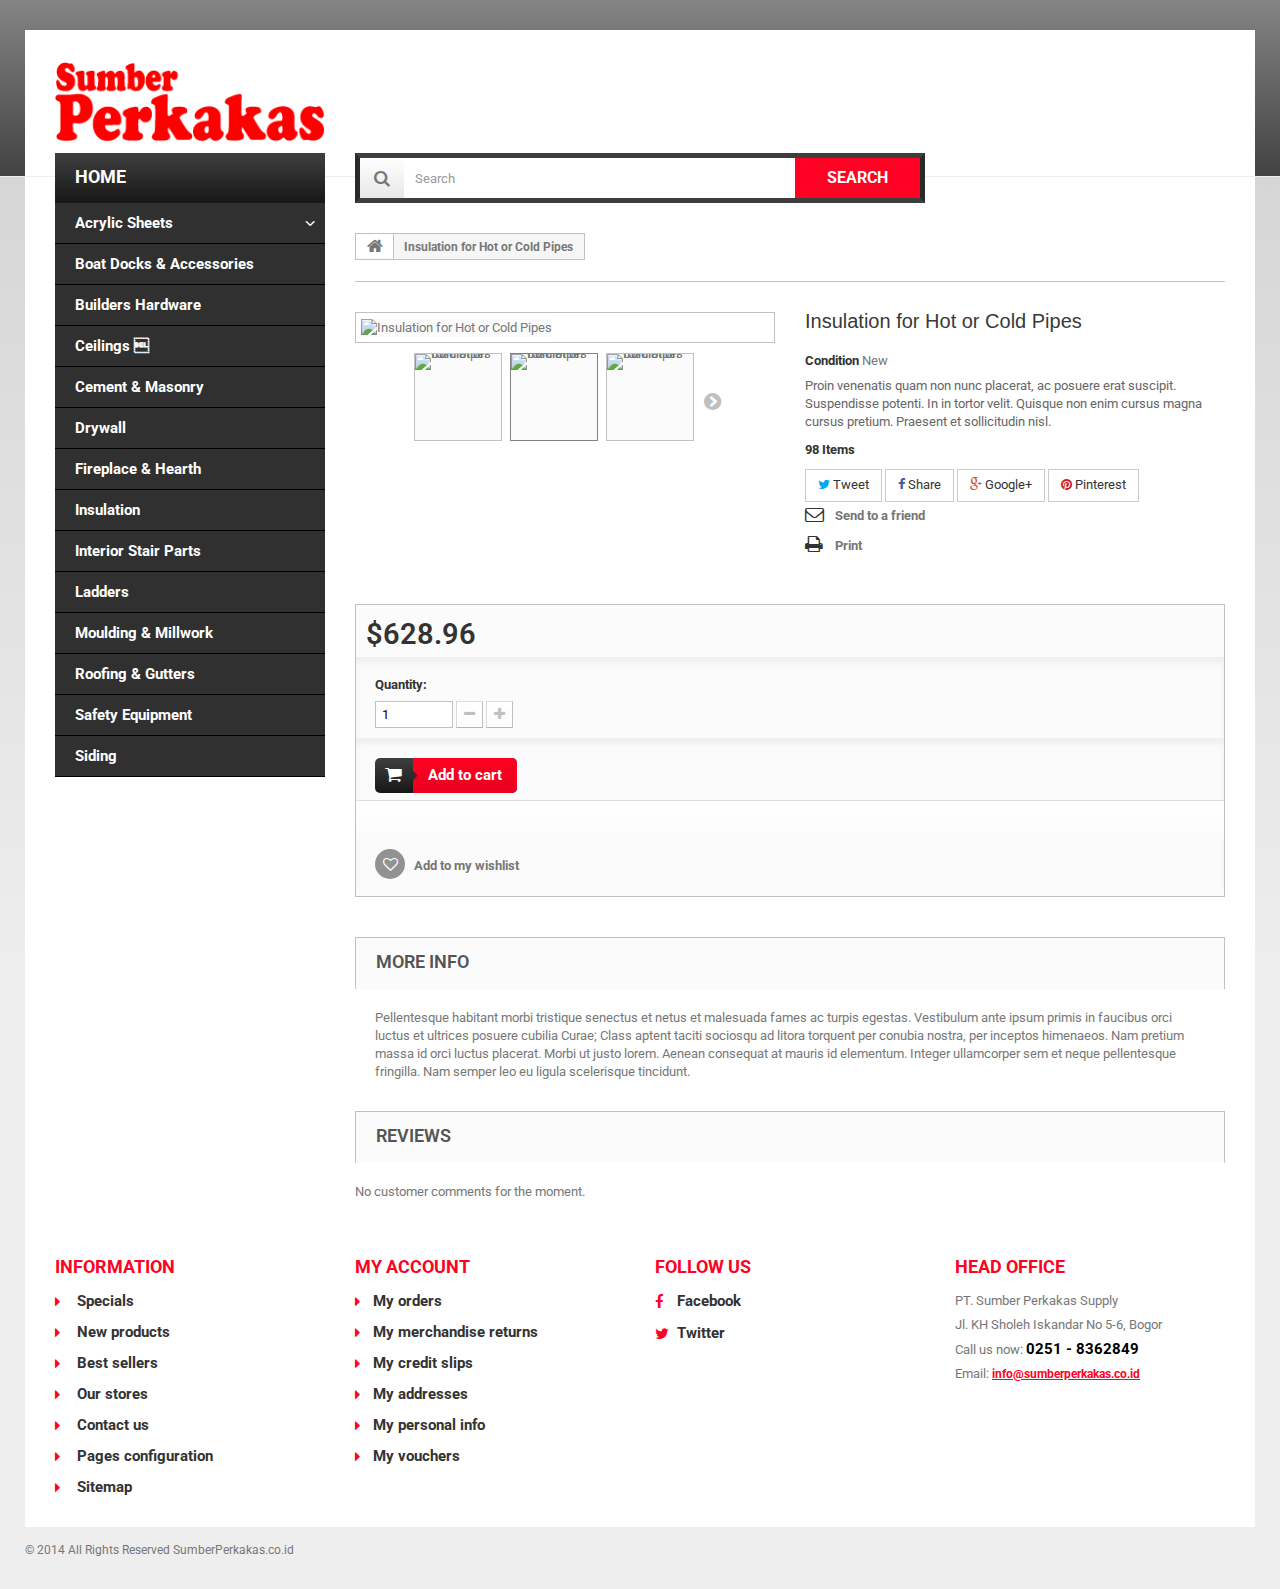
==== commit 1be0d962: "update css" ====
--- a/detail.html
+++ b/detail.html
@@ -1,84 +1,79 @@
 <!DOCTYPE html>
-<html lang="en" class=""><head>
-		<meta charset="utf-8">
-		<title>Insulation for Hot or Cold Pipes - Storage Building Materials </title>
-		<meta name="description" content="Proin venenatis quam non nunc placerat, ac posuere erat suscipit. Suspendisse potenti. In in tortor velit. Quisque non enim cursus magna cursus pretium. Praesent et sollicitudin nisl.">
-		<meta name="generator" content="PrestaShop">
-		<meta name="robots" content="index,follow">
-		<meta name="viewport" content="width=device-width, minimum-scale=0.25, maximum-scale=1.0, initial-scale=1.0"> 
-		<meta name="apple-mobile-web-app-capable" content="yes"> 
-		<script async="" defer="true" src="https://api.olark.com/2.0/sites/7830-582-10-3714/visits?_method=POST&amp;_data=%7B%22conversation_id%22%3A%22aM8q0zGvILXtrXFm493Lw74nDI1K0010%22%7D&amp;_callback=_olark_callback_1409901753810"></script><script async="" defer="true" src="http://static.olark.com/jsclient-bucket1/plugins/sounds.js?v=1409865303415"></script><script type="text/javascript" async="" src="http://www.google-analytics.com/ga.js"></script><script type="text/javascript" async="" src="http://www.google-analytics.com/ga.js"></script><script async="" src="//ajax.cloudflare.com/cdn-cgi/nexp/dokv=97fb4d042e/cloudflare.min.js"></script><script type="text/javascript">
-//<![CDATA[
-try{if (!window.CloudFlare) {var CloudFlare=[{verbose:0,p:0,byc:0,owlid:"cf",bag2:1,mirage2:0,oracle:0,paths:{cloudflare:"/cdn-cgi/nexp/dokv=88e434a982/"},atok:"5fa9e2ad3f53c37be2f376cecdab0848",petok:"af71f16e8997c3c4a99ede08d0470ebcafb44702-1409901751-1800",zone:"template-help.com",rocket:"0",apps:{"abetterbrowser":{"ie":"7"},"ga_key":{"ua":"UA-7078796-5","ga_bs":"2"}}}];!function(a,b){a=document.createElement("script"),b=document.getElementsByTagName("script")[0],a.async=!0,a.src="//ajax.cloudflare.com/cdn-cgi/nexp/dokv=97fb4d042e/cloudflare.min.js",b.parentNode.insertBefore(a,b)}()}}catch(e){};
-//]]>
-</script>
-<link rel="icon" type="image/vnd.microsoft.icon" href="prestashop_49514/img/favicon.ico?1402391250">
-		<link rel="shortcut icon" type="image/x-icon" href="prestashop_49514/img/favicon.ico?1402391250">
-			<link rel="stylesheet" href="prestashop_49514/themes/theme984/css/global.css" media="all">
-			<link rel="stylesheet" href="prestashop_49514/themes/theme984/css/autoload/highdpi.css" media="all">
-			<link rel="stylesheet" href="prestashop_49514/themes/theme984/css/autoload/responsive-tables.css" media="all">
-			<link rel="stylesheet" href="prestashop_49514/themes/theme984/css/autoload/uniform.default.css" media="all">
-			<link rel="stylesheet" href="prestashop_49514/js/jquery/plugins/fancybox/jquery.fancybox.css" media="all">
-			<link rel="stylesheet" href="prestashop_49514/themes/theme984/css/product.css" media="all">
-			<link rel="stylesheet" href="prestashop_49514/themes/theme984/css/print.css" media="print">
-			<link rel="stylesheet" href="prestashop_49514/js/jquery/plugins/jqzoom/jquery.jqzoom.css" media="all">
-			<link rel="stylesheet" href="prestashop_49514/modules/socialsharing/css/socialsharing.css" media="all">
-			<link rel="stylesheet" href="prestashop_49514/themes/theme984/css/modules/blockcart/blockcart.css" media="all">
-			<link rel="stylesheet" href="prestashop_49514/themes/theme984/css/modules/blockcategories/blockcategories.css" media="all">
-			<link rel="stylesheet" href="prestashop_49514/themes/theme984/css/modules/blockcurrencies/blockcurrencies.css" media="all">
-			<link rel="stylesheet" href="prestashop_49514/themes/theme984/css/modules/blocklanguages/blocklanguages.css" media="all">
-			<link rel="stylesheet" href="prestashop_49514/themes/theme984/css/modules/blockcontact/blockcontact.css" media="all">
-			<link rel="stylesheet" href="prestashop_49514/themes/theme984/css/modules/blocknewsletter/blocknewsletter.css" media="all">
-			<link rel="stylesheet" href="prestashop_49514/js/jquery/plugins/autocomplete/jquery.autocomplete.css" media="all">
-			<link rel="stylesheet" href="prestashop_49514/themes/theme984/css/product_list.css" media="all">
-			<link rel="stylesheet" href="prestashop_49514/themes/theme984/css/modules/blocksearch/blocksearch.css" media="all">
-			<link rel="stylesheet" href="prestashop_49514/themes/theme984/css/modules/blocktags/blocktags.css" media="all">
-			<link rel="stylesheet" href="prestashop_49514/themes/theme984/css/modules/blockuserinfo/blockuserinfo.css" media="all">
-			<link rel="stylesheet" href="prestashop_49514/themes/theme984/css/modules/blockviewed/blockviewed.css" media="all">
-			<link rel="stylesheet" href="prestashop_49514/themes/theme984/css/modules/themeconfigurator/css/hooks.css" media="all">
-			<link rel="stylesheet" href="prestashop_49514/themes/theme984/css/modules/themeconfigurator/css/live_configurator.css" media="all">
-			<link rel="stylesheet" href="prestashop_49514/themes/theme984/css/modules/blockwishlist/blockwishlist.css" media="all">
-			<link rel="stylesheet" href="prestashop_49514/themes/theme984/css/modules/productcomments/productcomments.css" media="all">
-			<link rel="stylesheet" href="prestashop_49514/modules/sendtoafriend/sendtoafriend.css" media="all">
-			<link rel="stylesheet" href="prestashop_49514/themes/theme984/css/modules/blockpermanentlinks/blockpermanentlinks.css" media="all">
-			<link rel="stylesheet" href="prestashop_49514/modules/themeconfiglink/themeconfiglink.css" media="all">
-			<link rel="stylesheet" href="prestashop_49514/themes/theme984/css/modules/blocktopmenu/css/blocktopmenu.css" media="all">
-			<link rel="stylesheet" href="prestashop_49514/themes/theme984/css/modules/blocktopmenu/css/superfish-modified.css" media="all">
-			<meta property="og:title" content="">
-<meta property="og:type" content="product">
-<meta property="og:site_name" content="">
-<meta property="og:description" content="">
-<meta property="og:email" content="">
-<meta property="og:phone_number" content="">
-<meta property="og:street-address" content="">
-<meta property="og:locality" content="">
-<meta property="og:country-name" content="">
-<meta property="og:postal-code" content="">
-<meta property="og:image" content="http://livedemo00.template-help.com/prestashop_49514/img/p/1/0/10-large_default.jpg">
-
-		<link href="http://fonts.googleapis.com/css?family=Roboto:400,300,500,700,900" rel="stylesheet" type="text/css">
-		<!--[if IE 8]>
-		<script src="https://oss.maxcdn.com/libs/html5shiv/3.7.0/html5shiv.js"></script>
-		<script src="https://oss.maxcdn.com/libs/respond.js/1.3.0/respond.min.js"></script>
-		<![endif]-->
-	<script type="text/javascript">
-/* <![CDATA[ */
-var _gaq = _gaq || [];
-_gaq.push(['_setAccount', 'UA-7078796-5']);
-_gaq.push(['_trackPageview']);
-
-(function() {
-var ga = document.createElement('script'); ga.type = 'text/javascript'; ga.async = true;
-ga.src = ('https:' == document.location.protocol ? 'https://ssl' : 'http://www') + '.google-analytics.com/ga.js';
-var s = document.getElementsByTagName('script')[0]; s.parentNode.insertBefore(ga, s);
-})();
-
-(function(b){(function(a){"__CF"in b&&"DJS"in b.__CF?b.__CF.DJS.push(a):"addEventListener"in b?b.addEventListener("load",a,!1):b.attachEvent("onload",a)})(function(){"FB"in b&&"Event"in FB&&"subscribe"in FB.Event&&(FB.Event.subscribe("edge.create",function(a){_gaq.push(["_trackSocial","facebook","like",a])}),FB.Event.subscribe("edge.remove",function(a){_gaq.push(["_trackSocial","facebook","unlike",a])}),FB.Event.subscribe("message.send",function(a){_gaq.push(["_trackSocial","facebook","send",a])}));"twttr"in b&&"events"in twttr&&"bind"in twttr.events&&twttr.events.bind("tweet",function(a){if(a){var b;if(a.target&&a.target.nodeName=="IFRAME")a:{if(a=a.target.src){a=a.split("#")[0].match(/[^?=&]+=([^&]*)?/g);b=0;for(var c;c=a[b];++b)if(c.indexOf("url")===0){b=unescape(c.split("=")[1]);break a}}b=void 0}_gaq.push(["_trackSocial","twitter","tweet",b])}})})})(window);
-/* ]]> */
-</script>
-<style type="text/css">.cf-hidden { display: none; } .cf-invisible { visibility: hidden; }</style><style type="text/css">.fancybox-margin{margin-right:17px;}</style><script src="http://static.olark.com/jsclient-bucket1/application2.js?v=1409865287822" async="" defer="" data-cfasync="false"></script><style type="text/css">.olark-key,#hbl_code,#olark-data{display: none !important;}</style><link id="habla_style_div" type="text/css" rel="stylesheet" href="http://static.olark.com/css/b/c/bc25e8d10f4b6653d4ecdb6dbca0328f.css?http"><style type="text/css">@media print {#habla_beta_container_do_not_rely_on_div_classes_or_names {display: none !important}}</style></head>
-
-	<body id="product" class="product product-2 product-insulation-for-hot-or-cold-pipes category-2 category-home hide-right-column lang_en" cz-shortcut-listen="true"><div id="olark" style="display: none;"><olark><iframe frameborder="0" id="olark-loader"></iframe></olark></div>
+<html lang="en" class="">
+<head>
+    <title>Insulation for Hot or Cold Pipes - Storage Building Materials </title>
+    <link rel="icon" href="img/favicon.png">
+    
+    <!-- Meta Data -->
+    <meta charset="utf-8">
+    <meta name="title" content="SumberPerkakas.co.id, Pusat Belanja Perkakas Online">
+    <meta name="description" content="SumberPerkakas.co.id, Pusat Belanja Perkakas Online">
+    <meta name="keywords" content="SumberPerkakas.co.id,Pusat,Belanja,Perkakas,Online">
+    <meta name="author" content="herisher">
+    <meta name="robots" content="index,follow">
+    <meta name="viewport" content="width=device-width, minimum-scale=0.25, maximum-scale=1.0, initial-scale=1.0"> 
+    <meta name="apple-mobile-web-app-capable" content="yes"> 
+    
+    <script async="" defer="true" src="https://api.olark.com/2.0/sites/7830-582-10-3714/visits?_method=POST&amp;_data=%7B%22conversation_id%22%3A%22aM8q0zGvILXtrXFm493Lw74nDI1K0010%22%7D&amp;_callback=_olark_callback_1409901753810"></script>
+    <script async="" defer="true" src="http://static.olark.com/jsclient-bucket1/plugins/sounds.js?v=1409865303415"></script>
+    <script type="text/javascript" async="" src="http://www.google-analytics.com/ga.js"></script>
+    <script type="text/javascript" async="" src="http://www.google-analytics.com/ga.js"></script>
+    <script async="" src="//ajax.cloudflare.com/cdn-cgi/nexp/dokv=97fb4d042e/cloudflare.min.js"></script>
+    
+    <link rel="stylesheet" href="css/global.css" media="all">
+    <link rel="stylesheet" href="css/autoload/highdpi.css" media="all">
+    <link rel="stylesheet" href="css/autoload/responsive-tables.css" media="all">
+    <link rel="stylesheet" href="css/autoload/uniform.default.css" media="all">
+    <link rel="stylesheet" href="js/jquery/plugins/fancybox/jquery.fancybox.css" media="all">
+    <link rel="stylesheet" href="css/product.css" media="all">
+    <link rel="stylesheet" href="css/print.css" media="print">
+    <link rel="stylesheet" href="js/jquery/plugins/jqzoom/jquery.jqzoom.css" media="all">
+    <link rel="stylesheet" href="modules/socialsharing/css/socialsharing.css" media="all">
+    <link rel="stylesheet" href="css/modules/blockcart/blockcart.css" media="all">
+    <link rel="stylesheet" href="css/modules/blockcategories/blockcategories.css" media="all">
+    <link rel="stylesheet" href="css/modules/blockcurrencies/blockcurrencies.css" media="all">
+    <link rel="stylesheet" href="css/modules/blocklanguages/blocklanguages.css" media="all">
+    <link rel="stylesheet" href="css/modules/blockcontact/blockcontact.css" media="all">
+    <link rel="stylesheet" href="css/modules/blocknewsletter/blocknewsletter.css" media="all">
+    <link rel="stylesheet" href="js/jquery/plugins/autocomplete/jquery.autocomplete.css" media="all">
+    <link rel="stylesheet" href="css/product_list.css" media="all">
+    <link rel="stylesheet" href="css/modules/blocksearch/blocksearch.css" media="all">
+    <link rel="stylesheet" href="css/modules/blocktags/blocktags.css" media="all">
+    <link rel="stylesheet" href="css/modules/blockuserinfo/blockuserinfo.css" media="all">
+    <link rel="stylesheet" href="css/modules/blockviewed/blockviewed.css" media="all">
+    <link rel="stylesheet" href="css/modules/themeconfigurator/css/hooks.css" media="all">
+    <link rel="stylesheet" href="css/modules/themeconfigurator/css/live_configurator.css" media="all">
+    <link rel="stylesheet" href="css/modules/blockwishlist/blockwishlist.css" media="all">
+    <link rel="stylesheet" href="css/modules/productcomments/productcomments.css" media="all">
+    <link rel="stylesheet" href="modules/sendtoafriend/sendtoafriend.css" media="all">
+    <link rel="stylesheet" href="css/modules/blockpermanentlinks/blockpermanentlinks.css" media="all">
+    <link rel="stylesheet" href="modules/themeconfiglink/themeconfiglink.css" media="all">
+    <link rel="stylesheet" href="css/modules/blocktopmenu/css/blocktopmenu.css" media="all">
+    <link rel="stylesheet" href="css/modules/blocktopmenu/css/superfish-modified.css" media="all">
+    <meta property="og:title" content="">
+    <meta property="og:type" content="product">
+    <meta property="og:site_name" content="">
+    <meta property="og:description" content="">
+    <meta property="og:email" content="">
+    <meta property="og:phone_number" content="">
+    <meta property="og:street-address" content="">
+    <meta property="og:locality" content="">
+    <meta property="og:country-name" content="">
+    <meta property="og:postal-code" content="">
+    <meta property="og:image" content="http://livedemo00.template-help.com/prestashop_49514/img/p/1/0/10-large_default.jpg">
+
+    <link href="http://fonts.googleapis.com/css?family=Roboto:400,300,500,700,900" rel="stylesheet" type="text/css">
+    <!--[if IE 8]>
+    <script src="https://oss.maxcdn.com/libs/html5shiv/3.7.0/html5shiv.js"></script>
+    <script src="https://oss.maxcdn.com/libs/respond.js/1.3.0/respond.min.js"></script>
+    <![endif]-->
+    <style type="text/css">.cf-hidden { display: none; } .cf-invisible { visibility: hidden; }</style>
+    <style type="text/css">.fancybox-margin{margin-right:17px;}</style>
+    <script src="http://static.olark.com/jsclient-bucket1/application2.js?v=1409865287822" async="" defer="" data-cfasync="false"></script>
+    <style type="text/css">.olark-key,#hbl_code,#olark-data{display: none !important;}</style>
+    <link id="habla_style_div" type="text/css" rel="stylesheet" href="http://static.olark.com/css/b/c/bc25e8d10f4b6653d4ecdb6dbca0328f.css?http"><style type="text/css">@media print {#habla_beta_container_do_not_rely_on_div_classes_or_names {display: none !important}}</style>
+</head>
+<body id="product" class="product product-2 product-insulation-for-hot-or-cold-pipes category-2 category-home hide-right-column lang_en" cz-shortcut-listen="true"><div id="olark" style="display: none;"><olark><iframe frameborder="0" id="olark-loader"></iframe></olark></div>
 	    	<!--[if IE 8]>
         <div style='clear:both;height:59px;padding:0 15px 0 15px;position:relative;z-index:10000;text-align:center;'><a href="http://www.microsoft.com/windows/internet-explorer/default.aspx?ocid=ie6_countdown_bannercode"><img src="http://storage.ie6countdown.com/assets/100/images/banners/warning_bar_0000_us.jpg" border="0" height="42" width="820" alt="You are using an outdated browser. For a faster, safer browsing experience, upgrade for free today." /></a></div>
 		<![endif]-->
@@ -93,32 +88,32 @@
 							</div>
 						</div>
 					</div>
-					<div>
+                <div style="margin-top: 20px;">
 						<div class="container">
 							<div class="row">
-								<div id="header_logo">
-									<a href="http://livedemo00.template-help.com/prestashop_49514/?live_configurator_token=c5ef1a08b24156fdb860177e681fcfa2&amp;id_shop=1&amp;id_employee=2&amp;theme=&amp;theme_font=" title="Storage Building Materials ">
-										<img class="logo img-responsive" src="http://livedemo00.template-help.com/prestashop_49514/img/new-store-1401088499.jpg" alt="Storage Building Materials " width="276" height="82">
-									</a>
-								</div>
+                            <div id="header_logo">
+                                <a href="index.html" title="Storage Building Materials ">
+                                    <img class="logo img-responsive" width="276" height="82" src="img/logo.png" alt="SumberPerkakas.co.id" title="SumberPerkakas.co.id">
+                                </a>
+                            </div>
 								<!-- Block user information module NAV  -->
-<ul class="user_info">
+<ul class="user_info" style="visibility:hidden;">
         	<li>
-        	<a href="http://livedemo00.template-help.com/prestashop_49514/index.php?controller=my-account&amp;live_configurator_token=c5ef1a08b24156fdb860177e681fcfa2&amp;id_shop=1&amp;id_employee=2&amp;theme=&amp;theme_font=" title="View my customer account" rel="nofollow">
+        	<a href="list.html" title="View my customer account" rel="nofollow">
             	<i class="icon-user"></i>Your Account
             </a>
         </li>
         <li>
-        	<a class="login" href="http://livedemo00.template-help.com/prestashop_49514/index.php?controller=my-account&amp;live_configurator_token=c5ef1a08b24156fdb860177e681fcfa2&amp;id_shop=1&amp;id_employee=2&amp;theme=&amp;theme_font=" rel="nofollow" title="Login to your customer account"><i class="icon-lock"></i>
+        	<a class="login" href="list.html" rel="nofollow" title="Login to your customer account"><i class="icon-lock"></i>
             	
         	</a>
         </li>
     </ul>
 <!-- /Block usmodule NAV --><!-- MODULE Block cart -->
-<div class="box-cart col-sm-3 clearfix">
+<div class="box-cart col-sm-3 clearfix" style="visibility:hidden;">
 
 	<div class="shopping_cart">
-		<a href="http://livedemo00.template-help.com/prestashop_49514/index.php?controller=order&amp;live_configurator_token=c5ef1a08b24156fdb860177e681fcfa2&amp;id_shop=1&amp;id_employee=2&amp;theme=&amp;theme_font=" title="View my shopping cart" rel="nofollow">
+		<a href="list.html" title="View my shopping cart" rel="nofollow">
 			<b>Cart</b>
 			<span class="ajax_cart_quantity unvisible">0</span>
 			<span class="ajax_cart_product_txt unvisible">Product</span>
@@ -149,7 +144,7 @@
 							</div>
 													</div>
 						<p class="cart-buttons">
-							<a id="button_order_cart" class="btn btn-default button button-small" href="http://livedemo00.template-help.com/prestashop_49514/index.php?controller=order&amp;live_configurator_token=c5ef1a08b24156fdb860177e681fcfa2&amp;id_shop=1&amp;id_employee=2&amp;theme=&amp;theme_font=" title="Check out" rel="nofollow">
+							<a id="button_order_cart" class="btn btn-default button button-small" href="list.html" title="Check out" rel="nofollow">
 								<span>
 									Check out
                                     <i class="icon-chevron-right right"></i>
@@ -167,7 +162,7 @@
 
 <!-- /MODULE Block cart --><!-- Block search module TOP -->
 <div id="search_block_top" class=" clearfix">
-	<form id="searchbox" method="get" action="http://livedemo00.template-help.com/prestashop_49514/index.php?controller=search">
+	<form id="searchbox" method="get" action="search.html">
 		<input type="hidden" name="controller" value="search">
 		<input type="hidden" name="orderby" value="position">
 		<input type="hidden" name="orderway" value="desc">
@@ -181,7 +176,7 @@
 	<div id="block_top_menu" class="sf-contener clearfix col-lg-12">
 		<div class="cat-title">Categories</div>
 		<ul class="sf-menu clearfix menu-content sf-js-enabled sf-arrows">
-			<li><a href="http://livedemo00.template-help.com/prestashop_49514/index.php?id_category=3&amp;controller=category&amp;id_lang=1&amp;live_configurator_token=c5ef1a08b24156fdb860177e681fcfa2&amp;id_shop=1&amp;id_employee=2&amp;theme=&amp;theme_font=" title="Acrylic Sheets" class="sf-with-ul">Acrylic Sheets</a><ul class="submenu-container clearfix first-in-line-xs" style="display: none;"><li><a href="http://livedemo00.template-help.com/prestashop_49514/index.php?id_category=4&amp;controller=category&amp;id_lang=1&amp;live_configurator_token=c5ef1a08b24156fdb860177e681fcfa2&amp;id_shop=1&amp;id_employee=2&amp;theme=&amp;theme_font=" title="Lorem ipsum dolor" class="sf-with-ul">Lorem ipsum dolor</a><ul style="display: none;"><li><a href="http://livedemo00.template-help.com/prestashop_49514/index.php?id_category=5&amp;controller=category&amp;id_lang=1&amp;live_configurator_token=c5ef1a08b24156fdb860177e681fcfa2&amp;id_shop=1&amp;id_employee=2&amp;theme=&amp;theme_font=" title="Sit amet conse">Sit amet conse</a></li><li><a href="http://livedemo00.template-help.com/prestashop_49514/index.php?id_category=6&amp;controller=category&amp;id_lang=1&amp;live_configurator_token=c5ef1a08b24156fdb860177e681fcfa2&amp;id_shop=1&amp;id_employee=2&amp;theme=&amp;theme_font=" title="Ctetur adipisicing elit">Ctetur adipisicing elit</a></li><li><a href="http://livedemo00.template-help.com/prestashop_49514/index.php?id_category=7&amp;controller=category&amp;id_lang=1&amp;live_configurator_token=c5ef1a08b24156fdb860177e681fcfa2&amp;id_shop=1&amp;id_employee=2&amp;theme=&amp;theme_font=" title="Sed do eiusmod">Sed do eiusmod</a></li><li><a href="http://livedemo00.template-help.com/prestashop_49514/index.php?id_category=8&amp;controller=category&amp;id_lang=1&amp;live_configurator_token=c5ef1a08b24156fdb860177e681fcfa2&amp;id_shop=1&amp;id_employee=2&amp;theme=&amp;theme_font=" title="Tempor incididunt ut">Tempor incididunt ut</a></li><li><a href="http://livedemo00.template-help.com/prestashop_49514/index.php?id_category=9&amp;controller=category&amp;id_lang=1&amp;live_configurator_token=c5ef1a08b24156fdb860177e681fcfa2&amp;id_shop=1&amp;id_employee=2&amp;theme=&amp;theme_font=" title="Labore et dolore">Labore et dolore</a></li></ul></li><li><a href="http://livedemo00.template-help.com/prestashop_49514/index.php?id_category=10&amp;controller=category&amp;id_lang=1&amp;live_configurator_token=c5ef1a08b24156fdb860177e681fcfa2&amp;id_shop=1&amp;id_employee=2&amp;theme=&amp;theme_font=" title="Conse ctetur adipisicing" class="sf-with-ul">Conse ctetur adipisicing</a><ul style="display: none;"><li><a href="http://livedemo00.template-help.com/prestashop_49514/index.php?id_category=11&amp;controller=category&amp;id_lang=1&amp;live_configurator_token=c5ef1a08b24156fdb860177e681fcfa2&amp;id_shop=1&amp;id_employee=2&amp;theme=&amp;theme_font=" title="Lorem ipsum dolor">Lorem ipsum dolor</a></li><li><a href="http://livedemo00.template-help.com/prestashop_49514/index.php?id_category=12&amp;controller=category&amp;id_lang=1&amp;live_configurator_token=c5ef1a08b24156fdb860177e681fcfa2&amp;id_shop=1&amp;id_employee=2&amp;theme=&amp;theme_font=" title="Sit amet conse">Sit amet conse</a></li><li><a href="http://livedemo00.template-help.com/prestashop_49514/index.php?id_category=13&amp;controller=category&amp;id_lang=1&amp;live_configurator_token=c5ef1a08b24156fdb860177e681fcfa2&amp;id_shop=1&amp;id_employee=2&amp;theme=&amp;theme_font=" title="Ctetur adipisicing elit">Ctetur adipisicing elit</a></li><li><a href="http://livedemo00.template-help.com/prestashop_49514/index.php?id_category=14&amp;controller=category&amp;id_lang=1&amp;live_configurator_token=c5ef1a08b24156fdb860177e681fcfa2&amp;id_shop=1&amp;id_employee=2&amp;theme=&amp;theme_font=" title="Sed do eiusmod">Sed do eiusmod</a></li><li><a href="http://livedemo00.template-help.com/prestashop_49514/index.php?id_category=15&amp;controller=category&amp;id_lang=1&amp;live_configurator_token=c5ef1a08b24156fdb860177e681fcfa2&amp;id_shop=1&amp;id_employee=2&amp;theme=&amp;theme_font=" title="Tempor incididunt ut">Tempor incididunt ut</a></li><li><a href="http://livedemo00.template-help.com/prestashop_49514/index.php?id_category=16&amp;controller=category&amp;id_lang=1&amp;live_configurator_token=c5ef1a08b24156fdb860177e681fcfa2&amp;id_shop=1&amp;id_employee=2&amp;theme=&amp;theme_font=" title="Labore et dolore">Labore et dolore</a></li></ul></li><li><a href="http://livedemo00.template-help.com/prestashop_49514/index.php?id_category=17&amp;controller=category&amp;id_lang=1&amp;live_configurator_token=c5ef1a08b24156fdb860177e681fcfa2&amp;id_shop=1&amp;id_employee=2&amp;theme=&amp;theme_font=" title="Elit sed do eiusmod" class="sf-with-ul">Elit sed do eiusmod</a><ul style="display: none;"><li><a href="http://livedemo00.template-help.com/prestashop_49514/index.php?id_category=18&amp;controller=category&amp;id_lang=1&amp;live_configurator_token=c5ef1a08b24156fdb860177e681fcfa2&amp;id_shop=1&amp;id_employee=2&amp;theme=&amp;theme_font=" title="Lorem ipsum dolor">Lorem ipsum dolor</a></li><li><a href="http://livedemo00.template-help.com/prestashop_49514/index.php?id_category=19&amp;controller=category&amp;id_lang=1&amp;live_configurator_token=c5ef1a08b24156fdb860177e681fcfa2&amp;id_shop=1&amp;id_employee=2&amp;theme=&amp;theme_font=" title="Sit amet conse">Sit amet conse</a></li><li><a href="http://livedemo00.template-help.com/prestashop_49514/index.php?id_category=20&amp;controller=category&amp;id_lang=1&amp;live_configurator_token=c5ef1a08b24156fdb860177e681fcfa2&amp;id_shop=1&amp;id_employee=2&amp;theme=&amp;theme_font=" title="Ctetur adipisicing elit">Ctetur adipisicing elit</a></li><li><a href="http://livedemo00.template-help.com/prestashop_49514/index.php?id_category=21&amp;controller=category&amp;id_lang=1&amp;live_configurator_token=c5ef1a08b24156fdb860177e681fcfa2&amp;id_shop=1&amp;id_employee=2&amp;theme=&amp;theme_font=" title="Sed do eiusmod">Sed do eiusmod</a></li><li><a href="http://livedemo00.template-help.com/prestashop_49514/index.php?id_category=22&amp;controller=category&amp;id_lang=1&amp;live_configurator_token=c5ef1a08b24156fdb860177e681fcfa2&amp;id_shop=1&amp;id_employee=2&amp;theme=&amp;theme_font=" title="Tempor incididunt ut">Tempor incididunt ut</a></li><li><a href="http://livedemo00.template-help.com/prestashop_49514/index.php?id_category=23&amp;controller=category&amp;id_lang=1&amp;live_configurator_token=c5ef1a08b24156fdb860177e681fcfa2&amp;id_shop=1&amp;id_employee=2&amp;theme=&amp;theme_font=" title="Labore et dolore">Labore et dolore</a></li></ul></li><li><a href="http://livedemo00.template-help.com/prestashop_49514/index.php?id_category=24&amp;controller=category&amp;id_lang=1&amp;live_configurator_token=c5ef1a08b24156fdb860177e681fcfa2&amp;id_shop=1&amp;id_employee=2&amp;theme=&amp;theme_font=" title="Incididunt ut labore" class="sf-with-ul">Incididunt ut labore</a><ul style="display: none;"><li><a href="http://livedemo00.template-help.com/prestashop_49514/index.php?id_category=25&amp;controller=category&amp;id_lang=1&amp;live_configurator_token=c5ef1a08b24156fdb860177e681fcfa2&amp;id_shop=1&amp;id_employee=2&amp;theme=&amp;theme_font=" title="Lorem ipsum dolor">Lorem ipsum dolor</a></li><li><a href="http://livedemo00.template-help.com/prestashop_49514/index.php?id_category=26&amp;controller=category&amp;id_lang=1&amp;live_configurator_token=c5ef1a08b24156fdb860177e681fcfa2&amp;id_shop=1&amp;id_employee=2&amp;theme=&amp;theme_font=" title="Sit amet conse">Sit amet conse</a></li><li><a href="http://livedemo00.template-help.com/prestashop_49514/index.php?id_category=27&amp;controller=category&amp;id_lang=1&amp;live_configurator_token=c5ef1a08b24156fdb860177e681fcfa2&amp;id_shop=1&amp;id_employee=2&amp;theme=&amp;theme_font=" title="Ctetur adipisicing elit">Ctetur adipisicing elit</a></li><li><a href="http://livedemo00.template-help.com/prestashop_49514/index.php?id_category=28&amp;controller=category&amp;id_lang=1&amp;live_configurator_token=c5ef1a08b24156fdb860177e681fcfa2&amp;id_shop=1&amp;id_employee=2&amp;theme=&amp;theme_font=" title="Sed do eiusmod">Sed do eiusmod</a></li><li><a href="http://livedemo00.template-help.com/prestashop_49514/index.php?id_category=29&amp;controller=category&amp;id_lang=1&amp;live_configurator_token=c5ef1a08b24156fdb860177e681fcfa2&amp;id_shop=1&amp;id_employee=2&amp;theme=&amp;theme_font=" title="Tempor incididunt ut">Tempor incididunt ut</a></li><li><a href="http://livedemo00.template-help.com/prestashop_49514/index.php?id_category=30&amp;controller=category&amp;id_lang=1&amp;live_configurator_token=c5ef1a08b24156fdb860177e681fcfa2&amp;id_shop=1&amp;id_employee=2&amp;theme=&amp;theme_font=" title="Labore et dolore">Labore et dolore</a></li></ul></li><li id="category-thumbnail"><div><img src="http://livedemo00.template-help.com/prestashop_49514/img/c/3-0_thumb.jpg" alt="Acrylic Sheets" title="Acrylic Sheets" class="imgm"></div><div><img src="http://livedemo00.template-help.com/prestashop_49514/img/c/3-1_thumb.jpg" alt="Acrylic Sheets" title="Acrylic Sheets" class="imgm"></div></li></ul></li><li><a href="http://livedemo00.template-help.com/prestashop_49514/index.php?id_category=31&amp;controller=category&amp;id_lang=1&amp;live_configurator_token=c5ef1a08b24156fdb860177e681fcfa2&amp;id_shop=1&amp;id_employee=2&amp;theme=&amp;theme_font=" title="Boat Docks &amp; Accessories">Boat Docks &amp; Accessories</a></li><li><a href="http://livedemo00.template-help.com/prestashop_49514/index.php?id_category=32&amp;controller=category&amp;id_lang=1&amp;live_configurator_token=c5ef1a08b24156fdb860177e681fcfa2&amp;id_shop=1&amp;id_employee=2&amp;theme=&amp;theme_font=" title="Builders Hardware">Builders Hardware</a></li><li><a href="http://livedemo00.template-help.com/prestashop_49514/index.php?id_category=33&amp;controller=category&amp;id_lang=1&amp;live_configurator_token=c5ef1a08b24156fdb860177e681fcfa2&amp;id_shop=1&amp;id_employee=2&amp;theme=&amp;theme_font=" title="Ceilings  ">Ceilings  </a></li><li><a href="http://livedemo00.template-help.com/prestashop_49514/index.php?id_category=34&amp;controller=category&amp;id_lang=1&amp;live_configurator_token=c5ef1a08b24156fdb860177e681fcfa2&amp;id_shop=1&amp;id_employee=2&amp;theme=&amp;theme_font=" title="Cement &amp; Masonry">Cement &amp; Masonry</a></li><li><a href="http://livedemo00.template-help.com/prestashop_49514/index.php?id_category=35&amp;controller=category&amp;id_lang=1&amp;live_configurator_token=c5ef1a08b24156fdb860177e681fcfa2&amp;id_shop=1&amp;id_employee=2&amp;theme=&amp;theme_font=" title="Drywall">Drywall</a></li><li><a href="http://livedemo00.template-help.com/prestashop_49514/index.php?id_category=36&amp;controller=category&amp;id_lang=1&amp;live_configurator_token=c5ef1a08b24156fdb860177e681fcfa2&amp;id_shop=1&amp;id_employee=2&amp;theme=&amp;theme_font=" title="Fireplace &amp; Hearth">Fireplace &amp; Hearth</a></li><li><a href="http://livedemo00.template-help.com/prestashop_49514/index.php?id_category=37&amp;controller=category&amp;id_lang=1&amp;live_configurator_token=c5ef1a08b24156fdb860177e681fcfa2&amp;id_shop=1&amp;id_employee=2&amp;theme=&amp;theme_font=" title="Insulation">Insulation</a></li><li><a href="http://livedemo00.template-help.com/prestashop_49514/index.php?id_category=38&amp;controller=category&amp;id_lang=1&amp;live_configurator_token=c5ef1a08b24156fdb860177e681fcfa2&amp;id_shop=1&amp;id_employee=2&amp;theme=&amp;theme_font=" title="Interior Stair Parts">Interior Stair Parts</a></li><li><a href="http://livedemo00.template-help.com/prestashop_49514/index.php?id_category=39&amp;controller=category&amp;id_lang=1&amp;live_configurator_token=c5ef1a08b24156fdb860177e681fcfa2&amp;id_shop=1&amp;id_employee=2&amp;theme=&amp;theme_font=" title="Ladders">Ladders</a></li><li><a href="http://livedemo00.template-help.com/prestashop_49514/index.php?id_category=40&amp;controller=category&amp;id_lang=1&amp;live_configurator_token=c5ef1a08b24156fdb860177e681fcfa2&amp;id_shop=1&amp;id_employee=2&amp;theme=&amp;theme_font=" title="Moulding &amp; Millwork">Moulding &amp; Millwork</a></li><li><a href="http://livedemo00.template-help.com/prestashop_49514/index.php?id_category=41&amp;controller=category&amp;id_lang=1&amp;live_configurator_token=c5ef1a08b24156fdb860177e681fcfa2&amp;id_shop=1&amp;id_employee=2&amp;theme=&amp;theme_font=" title="Roofing &amp; Gutters">Roofing &amp; Gutters</a></li><li><a href="http://livedemo00.template-help.com/prestashop_49514/index.php?id_category=42&amp;controller=category&amp;id_lang=1&amp;live_configurator_token=c5ef1a08b24156fdb860177e681fcfa2&amp;id_shop=1&amp;id_employee=2&amp;theme=&amp;theme_font=" title="Safety Equipment">Safety Equipment</a></li><li><a href="http://livedemo00.template-help.com/prestashop_49514/index.php?id_category=43&amp;controller=category&amp;id_lang=1&amp;live_configurator_token=c5ef1a08b24156fdb860177e681fcfa2&amp;id_shop=1&amp;id_employee=2&amp;theme=&amp;theme_font=" title="Siding">Siding</a></li>
+			<li><a href="list.html" title="Acrylic Sheets" class="sf-with-ul">Acrylic Sheets</a><ul class="submenu-container clearfix first-in-line-xs" style="display: none;"><li><a href="list.html" title="Lorem ipsum dolor" class="sf-with-ul">Lorem ipsum dolor</a><ul style="display: none;"><li><a href="list.html" title="Sit amet conse">Sit amet conse</a></li><li><a href="list.html" title="Ctetur adipisicing elit">Ctetur adipisicing elit</a></li><li><a href="list.html" title="Sed do eiusmod">Sed do eiusmod</a></li><li><a href="list.html" title="Tempor incididunt ut">Tempor incididunt ut</a></li><li><a href="list.html" title="Labore et dolore">Labore et dolore</a></li></ul></li><li><a href="list.html" title="Conse ctetur adipisicing" class="sf-with-ul">Conse ctetur adipisicing</a><ul style="display: none;"><li><a href="list.html" title="Lorem ipsum dolor">Lorem ipsum dolor</a></li><li><a href="list.html" title="Sit amet conse">Sit amet conse</a></li><li><a href="list.html" title="Ctetur adipisicing elit">Ctetur adipisicing elit</a></li><li><a href="list.html" title="Sed do eiusmod">Sed do eiusmod</a></li><li><a href="list.html" title="Tempor incididunt ut">Tempor incididunt ut</a></li><li><a href="list.html" title="Labore et dolore">Labore et dolore</a></li></ul></li><li><a href="list.html" title="Elit sed do eiusmod" class="sf-with-ul">Elit sed do eiusmod</a><ul style="display: none;"><li><a href="list.html" title="Lorem ipsum dolor">Lorem ipsum dolor</a></li><li><a href="list.html" title="Sit amet conse">Sit amet conse</a></li><li><a href="list.html" title="Ctetur adipisicing elit">Ctetur adipisicing elit</a></li><li><a href="list.html" title="Sed do eiusmod">Sed do eiusmod</a></li><li><a href="list.html" title="Tempor incididunt ut">Tempor incididunt ut</a></li><li><a href="list.html" title="Labore et dolore">Labore et dolore</a></li></ul></li><li><a href="list.html" title="Incididunt ut labore" class="sf-with-ul">Incididunt ut labore</a><ul style="display: none;"><li><a href="list.html" title="Lorem ipsum dolor">Lorem ipsum dolor</a></li><li><a href="list.html" title="Sit amet conse">Sit amet conse</a></li><li><a href="list.html" title="Ctetur adipisicing elit">Ctetur adipisicing elit</a></li><li><a href="list.html" title="Sed do eiusmod">Sed do eiusmod</a></li><li><a href="list.html" title="Tempor incididunt ut">Tempor incididunt ut</a></li><li><a href="list.html" title="Labore et dolore">Labore et dolore</a></li></ul></li><li id="category-thumbnail"><div><img src="http://livedemo00.template-help.com/prestashop_49514/img/c/3-0_thumb.jpg" alt="Acrylic Sheets" title="Acrylic Sheets" class="imgm"></div><div><img src="http://livedemo00.template-help.com/prestashop_49514/img/c/3-1_thumb.jpg" alt="Acrylic Sheets" title="Acrylic Sheets" class="imgm"></div></li></ul></li><li><a href="list.html" title="Boat Docks &amp; Accessories">Boat Docks &amp; Accessories</a></li><li><a href="list.html" title="Builders Hardware">Builders Hardware</a></li><li><a href="list.html" title="Ceilings  ">Ceilings  </a></li><li><a href="list.html" title="Cement &amp; Masonry">Cement &amp; Masonry</a></li><li><a href="list.html" title="Drywall">Drywall</a></li><li><a href="list.html" title="Fireplace &amp; Hearth">Fireplace &amp; Hearth</a></li><li><a href="list.html" title="Insulation">Insulation</a></li><li><a href="list.html" title="Interior Stair Parts">Interior Stair Parts</a></li><li><a href="list.html" title="Ladders">Ladders</a></li><li><a href="list.html" title="Moulding &amp; Millwork">Moulding &amp; Millwork</a></li><li><a href="list.html" title="Roofing &amp; Gutters">Roofing &amp; Gutters</a></li><li><a href="list.html" title="Safety Equipment">Safety Equipment</a></li><li><a href="list.html" title="Siding">Siding</a></li>
 					</ul>
 	</div>
 	<!--/ Menu -->
@@ -207,41 +202,41 @@
 	<div class="block_content" style="">
 		<ul class="tree dhtml">
 												<li>
-	<span class="grower CLOSE"> </span><a href="http://livedemo00.template-help.com/prestashop_49514/index.php?id_category=3&amp;controller=category&amp;id_lang=1&amp;live_configurator_token=c5ef1a08b24156fdb860177e681fcfa2&amp;id_shop=1&amp;id_employee=2&amp;theme=&amp;theme_font=" title="Lorem ipsum dolor sit amet, consectetur adipiscing elit. Vivamus nec felis justo. Duis tincidunt fringilla magna quis dignissim. Donec quis egestas neque. Integer mattis velit nisi, quis adipiscing augue sollicitudin id. In accumsan, sapien ut accumsan vehicula, tortor risus sollicitudin diam, quis eleifend metus dolor in augue. Vivamus nec adipiscing lorem, quis fermentum orci. Proin venenatis quam non nunc placerat, ac posuere erat suscipit. Suspendisse potenti. In in tortor velit. Quisque non enim cursus magna cursus pretium. Praesent et sollicitudin nisl. Nunc mollis, mi sit amet porta luctus, neque velit volutpat sapien, eleifend rhoncus arcu elit et lorem. Praesent et tellus diam. Duis porttitor vitae arcu ut posuere.">
+	<span class="grower CLOSE"> </span><a href="list.html" title="Lorem ipsum dolor sit amet, consectetur adipiscing elit. Vivamus nec felis justo. Duis tincidunt fringilla magna quis dignissim. Donec quis egestas neque. Integer mattis velit nisi, quis adipiscing augue sollicitudin id. In accumsan, sapien ut accumsan vehicula, tortor risus sollicitudin diam, quis eleifend metus dolor in augue. Vivamus nec adipiscing lorem, quis fermentum orci. Proin venenatis quam non nunc placerat, ac posuere erat suscipit. Suspendisse potenti. In in tortor velit. Quisque non enim cursus magna cursus pretium. Praesent et sollicitudin nisl. Nunc mollis, mi sit amet porta luctus, neque velit volutpat sapien, eleifend rhoncus arcu elit et lorem. Praesent et tellus diam. Duis porttitor vitae arcu ut posuere.">
 		Acrylic Sheets
 	</a>
 			<ul style="display: none;">
 												<li>
-	<span class="grower CLOSE"> </span><a href="http://livedemo00.template-help.com/prestashop_49514/index.php?id_category=4&amp;controller=category&amp;id_lang=1&amp;live_configurator_token=c5ef1a08b24156fdb860177e681fcfa2&amp;id_shop=1&amp;id_employee=2&amp;theme=&amp;theme_font=" title="Lorem ipsum dolor sit amet, consectetur adipiscing elit. Vivamus nec felis justo. Duis tincidunt fringilla magna quis dignissim. Donec quis egestas neque. Integer mattis velit nisi, quis adipiscing augue sollicitudin id. In accumsan, sapien ut accumsan vehicula, tortor risus sollicitudin diam, quis eleifend metus dolor in augue. Vivamus nec adipiscing lorem, quis fermentum orci. Proin venenatis quam non nunc placerat, ac posuere erat suscipit. Suspendisse potenti. In in tortor velit. Quisque non enim cursus magna cursus pretium. Praesent et sollicitudin nisl. Nunc mollis, mi sit amet porta luctus, neque velit volutpat sapien, eleifend rhoncus arcu elit et lorem. Praesent et tellus diam. Duis porttitor vitae arcu ut posuere.">
+	<span class="grower CLOSE"> </span><a href="list.html" title="Lorem ipsum dolor sit amet, consectetur adipiscing elit. Vivamus nec felis justo. Duis tincidunt fringilla magna quis dignissim. Donec quis egestas neque. Integer mattis velit nisi, quis adipiscing augue sollicitudin id. In accumsan, sapien ut accumsan vehicula, tortor risus sollicitudin diam, quis eleifend metus dolor in augue. Vivamus nec adipiscing lorem, quis fermentum orci. Proin venenatis quam non nunc placerat, ac posuere erat suscipit. Suspendisse potenti. In in tortor velit. Quisque non enim cursus magna cursus pretium. Praesent et sollicitudin nisl. Nunc mollis, mi sit amet porta luctus, neque velit volutpat sapien, eleifend rhoncus arcu elit et lorem. Praesent et tellus diam. Duis porttitor vitae arcu ut posuere.">
 		Lorem ipsum dolor
 	</a>
 			<ul style="display: none;">
 												<li>
-	<a href="http://livedemo00.template-help.com/prestashop_49514/index.php?id_category=5&amp;controller=category&amp;id_lang=1&amp;live_configurator_token=c5ef1a08b24156fdb860177e681fcfa2&amp;id_shop=1&amp;id_employee=2&amp;theme=&amp;theme_font=" title="Lorem ipsum dolor sit amet, consectetur adipiscing elit. Vivamus nec felis justo. Duis tincidunt fringilla magna quis dignissim. Donec quis egestas neque. Integer mattis velit nisi, quis adipiscing augue sollicitudin id. In accumsan, sapien ut accumsan vehicula, tortor risus sollicitudin diam, quis eleifend metus dolor in augue. Vivamus nec adipiscing lorem, quis fermentum orci. Proin venenatis quam non nunc placerat, ac posuere erat suscipit. Suspendisse potenti. In in tortor velit. Quisque non enim cursus magna cursus pretium. Praesent et sollicitudin nisl. Nunc mollis, mi sit amet porta luctus, neque velit volutpat sapien, eleifend rhoncus arcu elit et lorem. Praesent et tellus diam. Duis porttitor vitae arcu ut posuere.">
+	<a href="list.html" title="Lorem ipsum dolor sit amet, consectetur adipiscing elit. Vivamus nec felis justo. Duis tincidunt fringilla magna quis dignissim. Donec quis egestas neque. Integer mattis velit nisi, quis adipiscing augue sollicitudin id. In accumsan, sapien ut accumsan vehicula, tortor risus sollicitudin diam, quis eleifend metus dolor in augue. Vivamus nec adipiscing lorem, quis fermentum orci. Proin venenatis quam non nunc placerat, ac posuere erat suscipit. Suspendisse potenti. In in tortor velit. Quisque non enim cursus magna cursus pretium. Praesent et sollicitudin nisl. Nunc mollis, mi sit amet porta luctus, neque velit volutpat sapien, eleifend rhoncus arcu elit et lorem. Praesent et tellus diam. Duis porttitor vitae arcu ut posuere.">
 		Sit amet conse
 	</a>
 	</li>
 
 																<li>
-	<a href="http://livedemo00.template-help.com/prestashop_49514/index.php?id_category=6&amp;controller=category&amp;id_lang=1&amp;live_configurator_token=c5ef1a08b24156fdb860177e681fcfa2&amp;id_shop=1&amp;id_employee=2&amp;theme=&amp;theme_font=" title="Lorem ipsum dolor sit amet, consectetur adipiscing elit. Vivamus nec felis justo. Duis tincidunt fringilla magna quis dignissim. Donec quis egestas neque. Integer mattis velit nisi, quis adipiscing augue sollicitudin id. In accumsan, sapien ut accumsan vehicula, tortor risus sollicitudin diam, quis eleifend metus dolor in augue. Vivamus nec adipiscing lorem, quis fermentum orci. Proin venenatis quam non nunc placerat, ac posuere erat suscipit. Suspendisse potenti. In in tortor velit. Quisque non enim cursus magna cursus pretium. Praesent et sollicitudin nisl. Nunc mollis, mi sit amet porta luctus, neque velit volutpat sapien, eleifend rhoncus arcu elit et lorem. Praesent et tellus diam. Duis porttitor vitae arcu ut posuere.">
+	<a href="list.html" title="Lorem ipsum dolor sit amet, consectetur adipiscing elit. Vivamus nec felis justo. Duis tincidunt fringilla magna quis dignissim. Donec quis egestas neque. Integer mattis velit nisi, quis adipiscing augue sollicitudin id. In accumsan, sapien ut accumsan vehicula, tortor risus sollicitudin diam, quis eleifend metus dolor in augue. Vivamus nec adipiscing lorem, quis fermentum orci. Proin venenatis quam non nunc placerat, ac posuere erat suscipit. Suspendisse potenti. In in tortor velit. Quisque non enim cursus magna cursus pretium. Praesent et sollicitudin nisl. Nunc mollis, mi sit amet porta luctus, neque velit volutpat sapien, eleifend rhoncus arcu elit et lorem. Praesent et tellus diam. Duis porttitor vitae arcu ut posuere.">
 		Ctetur adipisicing elit
 	</a>
 	</li>
 
 																<li>
-	<a href="http://livedemo00.template-help.com/prestashop_49514/index.php?id_category=7&amp;controller=category&amp;id_lang=1&amp;live_configurator_token=c5ef1a08b24156fdb860177e681fcfa2&amp;id_shop=1&amp;id_employee=2&amp;theme=&amp;theme_font=" title="Lorem ipsum dolor sit amet, consectetur adipiscing elit. Vivamus nec felis justo. Duis tincidunt fringilla magna quis dignissim. Donec quis egestas neque. Integer mattis velit nisi, quis adipiscing augue sollicitudin id. In accumsan, sapien ut accumsan vehicula, tortor risus sollicitudin diam, quis eleifend metus dolor in augue. Vivamus nec adipiscing lorem, quis fermentum orci. Proin venenatis quam non nunc placerat, ac posuere erat suscipit. Suspendisse potenti. In in tortor velit. Quisque non enim cursus magna cursus pretium. Praesent et sollicitudin nisl. Nunc mollis, mi sit amet porta luctus, neque velit volutpat sapien, eleifend rhoncus arcu elit et lorem. Praesent et tellus diam. Duis porttitor vitae arcu ut posuere.">
+	<a href="list.html" title="Lorem ipsum dolor sit amet, consectetur adipiscing elit. Vivamus nec felis justo. Duis tincidunt fringilla magna quis dignissim. Donec quis egestas neque. Integer mattis velit nisi, quis adipiscing augue sollicitudin id. In accumsan, sapien ut accumsan vehicula, tortor risus sollicitudin diam, quis eleifend metus dolor in augue. Vivamus nec adipiscing lorem, quis fermentum orci. Proin venenatis quam non nunc placerat, ac posuere erat suscipit. Suspendisse potenti. In in tortor velit. Quisque non enim cursus magna cursus pretium. Praesent et sollicitudin nisl. Nunc mollis, mi sit amet porta luctus, neque velit volutpat sapien, eleifend rhoncus arcu elit et lorem. Praesent et tellus diam. Duis porttitor vitae arcu ut posuere.">
 		Sed do eiusmod
 	</a>
 	</li>
 
 																<li>
-	<a href="http://livedemo00.template-help.com/prestashop_49514/index.php?id_category=8&amp;controller=category&amp;id_lang=1&amp;live_configurator_token=c5ef1a08b24156fdb860177e681fcfa2&amp;id_shop=1&amp;id_employee=2&amp;theme=&amp;theme_font=" title="Lorem ipsum dolor sit amet, consectetur adipiscing elit. Vivamus nec felis justo. Duis tincidunt fringilla magna quis dignissim. Donec quis egestas neque. Integer mattis velit nisi, quis adipiscing augue sollicitudin id. In accumsan, sapien ut accumsan vehicula, tortor risus sollicitudin diam, quis eleifend metus dolor in augue. Vivamus nec adipiscing lorem, quis fermentum orci. Proin venenatis quam non nunc placerat, ac posuere erat suscipit. Suspendisse potenti. In in tortor velit. Quisque non enim cursus magna cursus pretium. Praesent et sollicitudin nisl. Nunc mollis, mi sit amet porta luctus, neque velit volutpat sapien, eleifend rhoncus arcu elit et lorem. Praesent et tellus diam. Duis porttitor vitae arcu ut posuere.">
+	<a href="list.html" title="Lorem ipsum dolor sit amet, consectetur adipiscing elit. Vivamus nec felis justo. Duis tincidunt fringilla magna quis dignissim. Donec quis egestas neque. Integer mattis velit nisi, quis adipiscing augue sollicitudin id. In accumsan, sapien ut accumsan vehicula, tortor risus sollicitudin diam, quis eleifend metus dolor in augue. Vivamus nec adipiscing lorem, quis fermentum orci. Proin venenatis quam non nunc placerat, ac posuere erat suscipit. Suspendisse potenti. In in tortor velit. Quisque non enim cursus magna cursus pretium. Praesent et sollicitudin nisl. Nunc mollis, mi sit amet porta luctus, neque velit volutpat sapien, eleifend rhoncus arcu elit et lorem. Praesent et tellus diam. Duis porttitor vitae arcu ut posuere.">
 		Tempor incididunt ut
 	</a>
 	</li>
 
 																<li class="last">
-	<a href="http://livedemo00.template-help.com/prestashop_49514/index.php?id_category=9&amp;controller=category&amp;id_lang=1&amp;live_configurator_token=c5ef1a08b24156fdb860177e681fcfa2&amp;id_shop=1&amp;id_employee=2&amp;theme=&amp;theme_font=" title="Lorem ipsum dolor sit amet, consectetur adipiscing elit. Vivamus nec felis justo. Duis tincidunt fringilla magna quis dignissim. Donec quis egestas neque. Integer mattis velit nisi, quis adipiscing augue sollicitudin id. In accumsan, sapien ut accumsan vehicula, tortor risus sollicitudin diam, quis eleifend metus dolor in augue. Vivamus nec adipiscing lorem, quis fermentum orci. Proin venenatis quam non nunc placerat, ac posuere erat suscipit. Suspendisse potenti. In in tortor velit. Quisque non enim cursus magna cursus pretium. Praesent et sollicitudin nisl. Nunc mollis, mi sit amet porta luctus, neque velit volutpat sapien, eleifend rhoncus arcu elit et lorem. Praesent et tellus diam. Duis porttitor vitae arcu ut posuere.">
+	<a href="list.html" title="Lorem ipsum dolor sit amet, consectetur adipiscing elit. Vivamus nec felis justo. Duis tincidunt fringilla magna quis dignissim. Donec quis egestas neque. Integer mattis velit nisi, quis adipiscing augue sollicitudin id. In accumsan, sapien ut accumsan vehicula, tortor risus sollicitudin diam, quis eleifend metus dolor in augue. Vivamus nec adipiscing lorem, quis fermentum orci. Proin venenatis quam non nunc placerat, ac posuere erat suscipit. Suspendisse potenti. In in tortor velit. Quisque non enim cursus magna cursus pretium. Praesent et sollicitudin nisl. Nunc mollis, mi sit amet porta luctus, neque velit volutpat sapien, eleifend rhoncus arcu elit et lorem. Praesent et tellus diam. Duis porttitor vitae arcu ut posuere.">
 		Labore et dolore
 	</a>
 	</li>
@@ -250,42 +245,42 @@
 	</li>
 
 																<li>
-	<span class="grower CLOSE"> </span><a href="http://livedemo00.template-help.com/prestashop_49514/index.php?id_category=10&amp;controller=category&amp;id_lang=1&amp;live_configurator_token=c5ef1a08b24156fdb860177e681fcfa2&amp;id_shop=1&amp;id_employee=2&amp;theme=&amp;theme_font=" title="Lorem ipsum dolor sit amet, consectetur adipiscing elit. Vivamus nec felis justo. Duis tincidunt fringilla magna quis dignissim. Donec quis egestas neque. Integer mattis velit nisi, quis adipiscing augue sollicitudin id. In accumsan, sapien ut accumsan vehicula, tortor risus sollicitudin diam, quis eleifend metus dolor in augue. Vivamus nec adipiscing lorem, quis fermentum orci. Proin venenatis quam non nunc placerat, ac posuere erat suscipit. Suspendisse potenti. In in tortor velit. Quisque non enim cursus magna cursus pretium. Praesent et sollicitudin nisl. Nunc mollis, mi sit amet porta luctus, neque velit volutpat sapien, eleifend rhoncus arcu elit et lorem. Praesent et tellus diam. Duis porttitor vitae arcu ut posuere.">
+	<span class="grower CLOSE"> </span><a href="list.html" title="Lorem ipsum dolor sit amet, consectetur adipiscing elit. Vivamus nec felis justo. Duis tincidunt fringilla magna quis dignissim. Donec quis egestas neque. Integer mattis velit nisi, quis adipiscing augue sollicitudin id. In accumsan, sapien ut accumsan vehicula, tortor risus sollicitudin diam, quis eleifend metus dolor in augue. Vivamus nec adipiscing lorem, quis fermentum orci. Proin venenatis quam non nunc placerat, ac posuere erat suscipit. Suspendisse potenti. In in tortor velit. Quisque non enim cursus magna cursus pretium. Praesent et sollicitudin nisl. Nunc mollis, mi sit amet porta luctus, neque velit volutpat sapien, eleifend rhoncus arcu elit et lorem. Praesent et tellus diam. Duis porttitor vitae arcu ut posuere.">
 		Conse ctetur adipisicing
 	</a>
 			<ul style="display: none;">
 												<li>
-	<a href="http://livedemo00.template-help.com/prestashop_49514/index.php?id_category=11&amp;controller=category&amp;id_lang=1&amp;live_configurator_token=c5ef1a08b24156fdb860177e681fcfa2&amp;id_shop=1&amp;id_employee=2&amp;theme=&amp;theme_font=" title="Lorem ipsum dolor sit amet, consectetur adipiscing elit. Vivamus nec felis justo. Duis tincidunt fringilla magna quis dignissim. Donec quis egestas neque. Integer mattis velit nisi, quis adipiscing augue sollicitudin id. In accumsan, sapien ut accumsan vehicula, tortor risus sollicitudin diam, quis eleifend metus dolor in augue. Vivamus nec adipiscing lorem, quis fermentum orci. Proin venenatis quam non nunc placerat, ac posuere erat suscipit. Suspendisse potenti. In in tortor velit. Quisque non enim cursus magna cursus pretium. Praesent et sollicitudin nisl. Nunc mollis, mi sit amet porta luctus, neque velit volutpat sapien, eleifend rhoncus arcu elit et lorem. Praesent et tellus diam. Duis porttitor vitae arcu ut posuere.">
+	<a href="list.html" title="Lorem ipsum dolor sit amet, consectetur adipiscing elit. Vivamus nec felis justo. Duis tincidunt fringilla magna quis dignissim. Donec quis egestas neque. Integer mattis velit nisi, quis adipiscing augue sollicitudin id. In accumsan, sapien ut accumsan vehicula, tortor risus sollicitudin diam, quis eleifend metus dolor in augue. Vivamus nec adipiscing lorem, quis fermentum orci. Proin venenatis quam non nunc placerat, ac posuere erat suscipit. Suspendisse potenti. In in tortor velit. Quisque non enim cursus magna cursus pretium. Praesent et sollicitudin nisl. Nunc mollis, mi sit amet porta luctus, neque velit volutpat sapien, eleifend rhoncus arcu elit et lorem. Praesent et tellus diam. Duis porttitor vitae arcu ut posuere.">
 		Lorem ipsum dolor
 	</a>
 	</li>
 
 																<li>
-	<a href="http://livedemo00.template-help.com/prestashop_49514/index.php?id_category=12&amp;controller=category&amp;id_lang=1&amp;live_configurator_token=c5ef1a08b24156fdb860177e681fcfa2&amp;id_shop=1&amp;id_employee=2&amp;theme=&amp;theme_font=" title="Lorem ipsum dolor sit amet, consectetur adipiscing elit. Vivamus nec felis justo. Duis tincidunt fringilla magna quis dignissim. Donec quis egestas neque. Integer mattis velit nisi, quis adipiscing augue sollicitudin id. In accumsan, sapien ut accumsan vehicula, tortor risus sollicitudin diam, quis eleifend metus dolor in augue. Vivamus nec adipiscing lorem, quis fermentum orci. Proin venenatis quam non nunc placerat, ac posuere erat suscipit. Suspendisse potenti. In in tortor velit. Quisque non enim cursus magna cursus pretium. Praesent et sollicitudin nisl. Nunc mollis, mi sit amet porta luctus, neque velit volutpat sapien, eleifend rhoncus arcu elit et lorem. Praesent et tellus diam. Duis porttitor vitae arcu ut posuere.">
+	<a href="list.html" title="Lorem ipsum dolor sit amet, consectetur adipiscing elit. Vivamus nec felis justo. Duis tincidunt fringilla magna quis dignissim. Donec quis egestas neque. Integer mattis velit nisi, quis adipiscing augue sollicitudin id. In accumsan, sapien ut accumsan vehicula, tortor risus sollicitudin diam, quis eleifend metus dolor in augue. Vivamus nec adipiscing lorem, quis fermentum orci. Proin venenatis quam non nunc placerat, ac posuere erat suscipit. Suspendisse potenti. In in tortor velit. Quisque non enim cursus magna cursus pretium. Praesent et sollicitudin nisl. Nunc mollis, mi sit amet porta luctus, neque velit volutpat sapien, eleifend rhoncus arcu elit et lorem. Praesent et tellus diam. Duis porttitor vitae arcu ut posuere.">
 		Sit amet conse
 	</a>
 	</li>
 
 																<li>
-	<a href="http://livedemo00.template-help.com/prestashop_49514/index.php?id_category=13&amp;controller=category&amp;id_lang=1&amp;live_configurator_token=c5ef1a08b24156fdb860177e681fcfa2&amp;id_shop=1&amp;id_employee=2&amp;theme=&amp;theme_font=" title="Lorem ipsum dolor sit amet, consectetur adipiscing elit. Vivamus nec felis justo. Duis tincidunt fringilla magna quis dignissim. Donec quis egestas neque. Integer mattis velit nisi, quis adipiscing augue sollicitudin id. In accumsan, sapien ut accumsan vehicula, tortor risus sollicitudin diam, quis eleifend metus dolor in augue. Vivamus nec adipiscing lorem, quis fermentum orci. Proin venenatis quam non nunc placerat, ac posuere erat suscipit. Suspendisse potenti. In in tortor velit. Quisque non enim cursus magna cursus pretium. Praesent et sollicitudin nisl. Nunc mollis, mi sit amet porta luctus, neque velit volutpat sapien, eleifend rhoncus arcu elit et lorem. Praesent et tellus diam. Duis porttitor vitae arcu ut posuere.">
+	<a href="list.html" title="Lorem ipsum dolor sit amet, consectetur adipiscing elit. Vivamus nec felis justo. Duis tincidunt fringilla magna quis dignissim. Donec quis egestas neque. Integer mattis velit nisi, quis adipiscing augue sollicitudin id. In accumsan, sapien ut accumsan vehicula, tortor risus sollicitudin diam, quis eleifend metus dolor in augue. Vivamus nec adipiscing lorem, quis fermentum orci. Proin venenatis quam non nunc placerat, ac posuere erat suscipit. Suspendisse potenti. In in tortor velit. Quisque non enim cursus magna cursus pretium. Praesent et sollicitudin nisl. Nunc mollis, mi sit amet porta luctus, neque velit volutpat sapien, eleifend rhoncus arcu elit et lorem. Praesent et tellus diam. Duis porttitor vitae arcu ut posuere.">
 		Ctetur adipisicing elit
 	</a>
 	</li>
 
 																<li>
-	<a href="http://livedemo00.template-help.com/prestashop_49514/index.php?id_category=14&amp;controller=category&amp;id_lang=1&amp;live_configurator_token=c5ef1a08b24156fdb860177e681fcfa2&amp;id_shop=1&amp;id_employee=2&amp;theme=&amp;theme_font=" title="Lorem ipsum dolor sit amet, consectetur adipiscing elit. Vivamus nec felis justo. Duis tincidunt fringilla magna quis dignissim. Donec quis egestas neque. Integer mattis velit nisi, quis adipiscing augue sollicitudin id. In accumsan, sapien ut accumsan vehicula, tortor risus sollicitudin diam, quis eleifend metus dolor in augue. Vivamus nec adipiscing lorem, quis fermentum orci. Proin venenatis quam non nunc placerat, ac posuere erat suscipit. Suspendisse potenti. In in tortor velit. Quisque non enim cursus magna cursus pretium. Praesent et sollicitudin nisl. Nunc mollis, mi sit amet porta luctus, neque velit volutpat sapien, eleifend rhoncus arcu elit et lorem. Praesent et tellus diam. Duis porttitor vitae arcu ut posuere.">
+	<a href="list.html" title="Lorem ipsum dolor sit amet, consectetur adipiscing elit. Vivamus nec felis justo. Duis tincidunt fringilla magna quis dignissim. Donec quis egestas neque. Integer mattis velit nisi, quis adipiscing augue sollicitudin id. In accumsan, sapien ut accumsan vehicula, tortor risus sollicitudin diam, quis eleifend metus dolor in augue. Vivamus nec adipiscing lorem, quis fermentum orci. Proin venenatis quam non nunc placerat, ac posuere erat suscipit. Suspendisse potenti. In in tortor velit. Quisque non enim cursus magna cursus pretium. Praesent et sollicitudin nisl. Nunc mollis, mi sit amet porta luctus, neque velit volutpat sapien, eleifend rhoncus arcu elit et lorem. Praesent et tellus diam. Duis porttitor vitae arcu ut posuere.">
 		Sed do eiusmod
 	</a>
 	</li>
 
 																<li>
-	<a href="http://livedemo00.template-help.com/prestashop_49514/index.php?id_category=15&amp;controller=category&amp;id_lang=1&amp;live_configurator_token=c5ef1a08b24156fdb860177e681fcfa2&amp;id_shop=1&amp;id_employee=2&amp;theme=&amp;theme_font=" title="Lorem ipsum dolor sit amet, consectetur adipiscing elit. Vivamus nec felis justo. Duis tincidunt fringilla magna quis dignissim. Donec quis egestas neque. Integer mattis velit nisi, quis adipiscing augue sollicitudin id. In accumsan, sapien ut accumsan vehicula, tortor risus sollicitudin diam, quis eleifend metus dolor in augue. Vivamus nec adipiscing lorem, quis fermentum orci. Proin venenatis quam non nunc placerat, ac posuere erat suscipit. Suspendisse potenti. In in tortor velit. Quisque non enim cursus magna cursus pretium. Praesent et sollicitudin nisl. Nunc mollis, mi sit amet porta luctus, neque velit volutpat sapien, eleifend rhoncus arcu elit et lorem. Praesent et tellus diam. Duis porttitor vitae arcu ut posuere.">
+	<a href="list.html" title="Lorem ipsum dolor sit amet, consectetur adipiscing elit. Vivamus nec felis justo. Duis tincidunt fringilla magna quis dignissim. Donec quis egestas neque. Integer mattis velit nisi, quis adipiscing augue sollicitudin id. In accumsan, sapien ut accumsan vehicula, tortor risus sollicitudin diam, quis eleifend metus dolor in augue. Vivamus nec adipiscing lorem, quis fermentum orci. Proin venenatis quam non nunc placerat, ac posuere erat suscipit. Suspendisse potenti. In in tortor velit. Quisque non enim cursus magna cursus pretium. Praesent et sollicitudin nisl. Nunc mollis, mi sit amet porta luctus, neque velit volutpat sapien, eleifend rhoncus arcu elit et lorem. Praesent et tellus diam. Duis porttitor vitae arcu ut posuere.">
 		Tempor incididunt ut
 	</a>
 	</li>
 
 																<li class="last">
-	<a href="http://livedemo00.template-help.com/prestashop_49514/index.php?id_category=16&amp;controller=category&amp;id_lang=1&amp;live_configurator_token=c5ef1a08b24156fdb860177e681fcfa2&amp;id_shop=1&amp;id_employee=2&amp;theme=&amp;theme_font=" title="Lorem ipsum dolor sit amet, consectetur adipiscing elit. Vivamus nec felis justo. Duis tincidunt fringilla magna quis dignissim. Donec quis egestas neque. Integer mattis velit nisi, quis adipiscing augue sollicitudin id. In accumsan, sapien ut accumsan vehicula, tortor risus sollicitudin diam, quis eleifend metus dolor in augue. Vivamus nec adipiscing lorem, quis fermentum orci. Proin venenatis quam non nunc placerat, ac posuere erat suscipit. Suspendisse potenti. In in tortor velit. Quisque non enim cursus magna cursus pretium. Praesent et sollicitudin nisl. Nunc mollis, mi sit amet porta luctus, neque velit volutpat sapien, eleifend rhoncus arcu elit et lorem. Praesent et tellus diam. Duis porttitor vitae arcu ut posuere.">
+	<a href="list.html" title="Lorem ipsum dolor sit amet, consectetur adipiscing elit. Vivamus nec felis justo. Duis tincidunt fringilla magna quis dignissim. Donec quis egestas neque. Integer mattis velit nisi, quis adipiscing augue sollicitudin id. In accumsan, sapien ut accumsan vehicula, tortor risus sollicitudin diam, quis eleifend metus dolor in augue. Vivamus nec adipiscing lorem, quis fermentum orci. Proin venenatis quam non nunc placerat, ac posuere erat suscipit. Suspendisse potenti. In in tortor velit. Quisque non enim cursus magna cursus pretium. Praesent et sollicitudin nisl. Nunc mollis, mi sit amet porta luctus, neque velit volutpat sapien, eleifend rhoncus arcu elit et lorem. Praesent et tellus diam. Duis porttitor vitae arcu ut posuere.">
 		Labore et dolore
 	</a>
 	</li>
@@ -294,42 +289,42 @@
 	</li>
 
 																<li>
-	<span class="grower CLOSE"> </span><a href="http://livedemo00.template-help.com/prestashop_49514/index.php?id_category=17&amp;controller=category&amp;id_lang=1&amp;live_configurator_token=c5ef1a08b24156fdb860177e681fcfa2&amp;id_shop=1&amp;id_employee=2&amp;theme=&amp;theme_font=" title="Lorem ipsum dolor sit amet, consectetur adipiscing elit. Vivamus nec felis justo. Duis tincidunt fringilla magna quis dignissim. Donec quis egestas neque. Integer mattis velit nisi, quis adipiscing augue sollicitudin id. In accumsan, sapien ut accumsan vehicula, tortor risus sollicitudin diam, quis eleifend metus dolor in augue. Vivamus nec adipiscing lorem, quis fermentum orci. Proin venenatis quam non nunc placerat, ac posuere erat suscipit. Suspendisse potenti. In in tortor velit. Quisque non enim cursus magna cursus pretium. Praesent et sollicitudin nisl. Nunc mollis, mi sit amet porta luctus, neque velit volutpat sapien, eleifend rhoncus arcu elit et lorem. Praesent et tellus diam. Duis porttitor vitae arcu ut posuere.">
+	<span class="grower CLOSE"> </span><a href="list.html" title="Lorem ipsum dolor sit amet, consectetur adipiscing elit. Vivamus nec felis justo. Duis tincidunt fringilla magna quis dignissim. Donec quis egestas neque. Integer mattis velit nisi, quis adipiscing augue sollicitudin id. In accumsan, sapien ut accumsan vehicula, tortor risus sollicitudin diam, quis eleifend metus dolor in augue. Vivamus nec adipiscing lorem, quis fermentum orci. Proin venenatis quam non nunc placerat, ac posuere erat suscipit. Suspendisse potenti. In in tortor velit. Quisque non enim cursus magna cursus pretium. Praesent et sollicitudin nisl. Nunc mollis, mi sit amet porta luctus, neque velit volutpat sapien, eleifend rhoncus arcu elit et lorem. Praesent et tellus diam. Duis porttitor vitae arcu ut posuere.">
 		Elit sed do eiusmod
 	</a>
 			<ul style="display: none;">
 												<li>
-	<a href="http://livedemo00.template-help.com/prestashop_49514/index.php?id_category=18&amp;controller=category&amp;id_lang=1&amp;live_configurator_token=c5ef1a08b24156fdb860177e681fcfa2&amp;id_shop=1&amp;id_employee=2&amp;theme=&amp;theme_font=" title="Lorem ipsum dolor sit amet, consectetur adipiscing elit. Vivamus nec felis justo. Duis tincidunt fringilla magna quis dignissim. Donec quis egestas neque. Integer mattis velit nisi, quis adipiscing augue sollicitudin id. In accumsan, sapien ut accumsan vehicula, tortor risus sollicitudin diam, quis eleifend metus dolor in augue. Vivamus nec adipiscing lorem, quis fermentum orci. Proin venenatis quam non nunc placerat, ac posuere erat suscipit. Suspendisse potenti. In in tortor velit. Quisque non enim cursus magna cursus pretium. Praesent et sollicitudin nisl. Nunc mollis, mi sit amet porta luctus, neque velit volutpat sapien, eleifend rhoncus arcu elit et lorem. Praesent et tellus diam. Duis porttitor vitae arcu ut posuere.">
+	<a href="list.html" title="Lorem ipsum dolor sit amet, consectetur adipiscing elit. Vivamus nec felis justo. Duis tincidunt fringilla magna quis dignissim. Donec quis egestas neque. Integer mattis velit nisi, quis adipiscing augue sollicitudin id. In accumsan, sapien ut accumsan vehicula, tortor risus sollicitudin diam, quis eleifend metus dolor in augue. Vivamus nec adipiscing lorem, quis fermentum orci. Proin venenatis quam non nunc placerat, ac posuere erat suscipit. Suspendisse potenti. In in tortor velit. Quisque non enim cursus magna cursus pretium. Praesent et sollicitudin nisl. Nunc mollis, mi sit amet porta luctus, neque velit volutpat sapien, eleifend rhoncus arcu elit et lorem. Praesent et tellus diam. Duis porttitor vitae arcu ut posuere.">
 		Lorem ipsum dolor
 	</a>
 	</li>
 
 																<li>
-	<a href="http://livedemo00.template-help.com/prestashop_49514/index.php?id_category=19&amp;controller=category&amp;id_lang=1&amp;live_configurator_token=c5ef1a08b24156fdb860177e681fcfa2&amp;id_shop=1&amp;id_employee=2&amp;theme=&amp;theme_font=" title="Lorem ipsum dolor sit amet, consectetur adipiscing elit. Vivamus nec felis justo. Duis tincidunt fringilla magna quis dignissim. Donec quis egestas neque. Integer mattis velit nisi, quis adipiscing augue sollicitudin id. In accumsan, sapien ut accumsan vehicula, tortor risus sollicitudin diam, quis eleifend metus dolor in augue. Vivamus nec adipiscing lorem, quis fermentum orci. Proin venenatis quam non nunc placerat, ac posuere erat suscipit. Suspendisse potenti. In in tortor velit. Quisque non enim cursus magna cursus pretium. Praesent et sollicitudin nisl. Nunc mollis, mi sit amet porta luctus, neque velit volutpat sapien, eleifend rhoncus arcu elit et lorem. Praesent et tellus diam. Duis porttitor vitae arcu ut posuere.">
+	<a href="list.html" title="Lorem ipsum dolor sit amet, consectetur adipiscing elit. Vivamus nec felis justo. Duis tincidunt fringilla magna quis dignissim. Donec quis egestas neque. Integer mattis velit nisi, quis adipiscing augue sollicitudin id. In accumsan, sapien ut accumsan vehicula, tortor risus sollicitudin diam, quis eleifend metus dolor in augue. Vivamus nec adipiscing lorem, quis fermentum orci. Proin venenatis quam non nunc placerat, ac posuere erat suscipit. Suspendisse potenti. In in tortor velit. Quisque non enim cursus magna cursus pretium. Praesent et sollicitudin nisl. Nunc mollis, mi sit amet porta luctus, neque velit volutpat sapien, eleifend rhoncus arcu elit et lorem. Praesent et tellus diam. Duis porttitor vitae arcu ut posuere.">
 		Sit amet conse
 	</a>
 	</li>
 
 																<li>
-	<a href="http://livedemo00.template-help.com/prestashop_49514/index.php?id_category=20&amp;controller=category&amp;id_lang=1&amp;live_configurator_token=c5ef1a08b24156fdb860177e681fcfa2&amp;id_shop=1&amp;id_employee=2&amp;theme=&amp;theme_font=" title="Lorem ipsum dolor sit amet, consectetur adipiscing elit. Vivamus nec felis justo. Duis tincidunt fringilla magna quis dignissim. Donec quis egestas neque. Integer mattis velit nisi, quis adipiscing augue sollicitudin id. In accumsan, sapien ut accumsan vehicula, tortor risus sollicitudin diam, quis eleifend metus dolor in augue. Vivamus nec adipiscing lorem, quis fermentum orci. Proin venenatis quam non nunc placerat, ac posuere erat suscipit. Suspendisse potenti. In in tortor velit. Quisque non enim cursus magna cursus pretium. Praesent et sollicitudin nisl. Nunc mollis, mi sit amet porta luctus, neque velit volutpat sapien, eleifend rhoncus arcu elit et lorem. Praesent et tellus diam. Duis porttitor vitae arcu ut posuere.">
+	<a href="list.html" title="Lorem ipsum dolor sit amet, consectetur adipiscing elit. Vivamus nec felis justo. Duis tincidunt fringilla magna quis dignissim. Donec quis egestas neque. Integer mattis velit nisi, quis adipiscing augue sollicitudin id. In accumsan, sapien ut accumsan vehicula, tortor risus sollicitudin diam, quis eleifend metus dolor in augue. Vivamus nec adipiscing lorem, quis fermentum orci. Proin venenatis quam non nunc placerat, ac posuere erat suscipit. Suspendisse potenti. In in tortor velit. Quisque non enim cursus magna cursus pretium. Praesent et sollicitudin nisl. Nunc mollis, mi sit amet porta luctus, neque velit volutpat sapien, eleifend rhoncus arcu elit et lorem. Praesent et tellus diam. Duis porttitor vitae arcu ut posuere.">
 		Ctetur adipisicing elit
 	</a>
 	</li>
 
 																<li>
-	<a href="http://livedemo00.template-help.com/prestashop_49514/index.php?id_category=21&amp;controller=category&amp;id_lang=1&amp;live_configurator_token=c5ef1a08b24156fdb860177e681fcfa2&amp;id_shop=1&amp;id_employee=2&amp;theme=&amp;theme_font=" title="Lorem ipsum dolor sit amet, consectetur adipiscing elit. Vivamus nec felis justo. Duis tincidunt fringilla magna quis dignissim. Donec quis egestas neque. Integer mattis velit nisi, quis adipiscing augue sollicitudin id. In accumsan, sapien ut accumsan vehicula, tortor risus sollicitudin diam, quis eleifend metus dolor in augue. Vivamus nec adipiscing lorem, quis fermentum orci. Proin venenatis quam non nunc placerat, ac posuere erat suscipit. Suspendisse potenti. In in tortor velit. Quisque non enim cursus magna cursus pretium. Praesent et sollicitudin nisl. Nunc mollis, mi sit amet porta luctus, neque velit volutpat sapien, eleifend rhoncus arcu elit et lorem. Praesent et tellus diam. Duis porttitor vitae arcu ut posuere.">
+	<a href="list.html" title="Lorem ipsum dolor sit amet, consectetur adipiscing elit. Vivamus nec felis justo. Duis tincidunt fringilla magna quis dignissim. Donec quis egestas neque. Integer mattis velit nisi, quis adipiscing augue sollicitudin id. In accumsan, sapien ut accumsan vehicula, tortor risus sollicitudin diam, quis eleifend metus dolor in augue. Vivamus nec adipiscing lorem, quis fermentum orci. Proin venenatis quam non nunc placerat, ac posuere erat suscipit. Suspendisse potenti. In in tortor velit. Quisque non enim cursus magna cursus pretium. Praesent et sollicitudin nisl. Nunc mollis, mi sit amet porta luctus, neque velit volutpat sapien, eleifend rhoncus arcu elit et lorem. Praesent et tellus diam. Duis porttitor vitae arcu ut posuere.">
 		Sed do eiusmod
 	</a>
 	</li>
 
 																<li>
-	<a href="http://livedemo00.template-help.com/prestashop_49514/index.php?id_category=22&amp;controller=category&amp;id_lang=1&amp;live_configurator_token=c5ef1a08b24156fdb860177e681fcfa2&amp;id_shop=1&amp;id_employee=2&amp;theme=&amp;theme_font=" title="Lorem ipsum dolor sit amet, consectetur adipiscing elit. Vivamus nec felis justo. Duis tincidunt fringilla magna quis dignissim. Donec quis egestas neque. Integer mattis velit nisi, quis adipiscing augue sollicitudin id. In accumsan, sapien ut accumsan vehicula, tortor risus sollicitudin diam, quis eleifend metus dolor in augue. Vivamus nec adipiscing lorem, quis fermentum orci. Proin venenatis quam non nunc placerat, ac posuere erat suscipit. Suspendisse potenti. In in tortor velit. Quisque non enim cursus magna cursus pretium. Praesent et sollicitudin nisl. Nunc mollis, mi sit amet porta luctus, neque velit volutpat sapien, eleifend rhoncus arcu elit et lorem. Praesent et tellus diam. Duis porttitor vitae arcu ut posuere.">
+	<a href="list.html" title="Lorem ipsum dolor sit amet, consectetur adipiscing elit. Vivamus nec felis justo. Duis tincidunt fringilla magna quis dignissim. Donec quis egestas neque. Integer mattis velit nisi, quis adipiscing augue sollicitudin id. In accumsan, sapien ut accumsan vehicula, tortor risus sollicitudin diam, quis eleifend metus dolor in augue. Vivamus nec adipiscing lorem, quis fermentum orci. Proin venenatis quam non nunc placerat, ac posuere erat suscipit. Suspendisse potenti. In in tortor velit. Quisque non enim cursus magna cursus pretium. Praesent et sollicitudin nisl. Nunc mollis, mi sit amet porta luctus, neque velit volutpat sapien, eleifend rhoncus arcu elit et lorem. Praesent et tellus diam. Duis porttitor vitae arcu ut posuere.">
 		Tempor incididunt ut
 	</a>
 	</li>
 
 																<li class="last">
-	<a href="http://livedemo00.template-help.com/prestashop_49514/index.php?id_category=23&amp;controller=category&amp;id_lang=1&amp;live_configurator_token=c5ef1a08b24156fdb860177e681fcfa2&amp;id_shop=1&amp;id_employee=2&amp;theme=&amp;theme_font=" title="Lorem ipsum dolor sit amet, consectetur adipiscing elit. Vivamus nec felis justo. Duis tincidunt fringilla magna quis dignissim. Donec quis egestas neque. Integer mattis velit nisi, quis adipiscing augue sollicitudin id. In accumsan, sapien ut accumsan vehicula, tortor risus sollicitudin diam, quis eleifend metus dolor in augue. Vivamus nec adipiscing lorem, quis fermentum orci. Proin venenatis quam non nunc placerat, ac posuere erat suscipit. Suspendisse potenti. In in tortor velit. Quisque non enim cursus magna cursus pretium. Praesent et sollicitudin nisl. Nunc mollis, mi sit amet porta luctus, neque velit volutpat sapien, eleifend rhoncus arcu elit et lorem. Praesent et tellus diam. Duis porttitor vitae arcu ut posuere.">
+	<a href="list.html" title="Lorem ipsum dolor sit amet, consectetur adipiscing elit. Vivamus nec felis justo. Duis tincidunt fringilla magna quis dignissim. Donec quis egestas neque. Integer mattis velit nisi, quis adipiscing augue sollicitudin id. In accumsan, sapien ut accumsan vehicula, tortor risus sollicitudin diam, quis eleifend metus dolor in augue. Vivamus nec adipiscing lorem, quis fermentum orci. Proin venenatis quam non nunc placerat, ac posuere erat suscipit. Suspendisse potenti. In in tortor velit. Quisque non enim cursus magna cursus pretium. Praesent et sollicitudin nisl. Nunc mollis, mi sit amet porta luctus, neque velit volutpat sapien, eleifend rhoncus arcu elit et lorem. Praesent et tellus diam. Duis porttitor vitae arcu ut posuere.">
 		Labore et dolore
 	</a>
 	</li>
@@ -338,42 +333,42 @@
 	</li>
 
 																<li class="last">
-	<span class="grower CLOSE"> </span><a href="http://livedemo00.template-help.com/prestashop_49514/index.php?id_category=24&amp;controller=category&amp;id_lang=1&amp;live_configurator_token=c5ef1a08b24156fdb860177e681fcfa2&amp;id_shop=1&amp;id_employee=2&amp;theme=&amp;theme_font=" title="Lorem ipsum dolor sit amet, consectetur adipiscing elit. Vivamus nec felis justo. Duis tincidunt fringilla magna quis dignissim. Donec quis egestas neque. Integer mattis velit nisi, quis adipiscing augue sollicitudin id. In accumsan, sapien ut accumsan vehicula, tortor risus sollicitudin diam, quis eleifend metus dolor in augue. Vivamus nec adipiscing lorem, quis fermentum orci. Proin venenatis quam non nunc placerat, ac posuere erat suscipit. Suspendisse potenti. In in tortor velit. Quisque non enim cursus magna cursus pretium. Praesent et sollicitudin nisl. Nunc mollis, mi sit amet porta luctus, neque velit volutpat sapien, eleifend rhoncus arcu elit et lorem. Praesent et tellus diam. Duis porttitor vitae arcu ut posuere.">
+	<span class="grower CLOSE"> </span><a href="list.html" title="Lorem ipsum dolor sit amet, consectetur adipiscing elit. Vivamus nec felis justo. Duis tincidunt fringilla magna quis dignissim. Donec quis egestas neque. Integer mattis velit nisi, quis adipiscing augue sollicitudin id. In accumsan, sapien ut accumsan vehicula, tortor risus sollicitudin diam, quis eleifend metus dolor in augue. Vivamus nec adipiscing lorem, quis fermentum orci. Proin venenatis quam non nunc placerat, ac posuere erat suscipit. Suspendisse potenti. In in tortor velit. Quisque non enim cursus magna cursus pretium. Praesent et sollicitudin nisl. Nunc mollis, mi sit amet porta luctus, neque velit volutpat sapien, eleifend rhoncus arcu elit et lorem. Praesent et tellus diam. Duis porttitor vitae arcu ut posuere.">
 		Incididunt ut labore
 	</a>
 			<ul style="display: none;">
 												<li>
-	<a href="http://livedemo00.template-help.com/prestashop_49514/index.php?id_category=25&amp;controller=category&amp;id_lang=1&amp;live_configurator_token=c5ef1a08b24156fdb860177e681fcfa2&amp;id_shop=1&amp;id_employee=2&amp;theme=&amp;theme_font=" title="Lorem ipsum dolor sit amet, consectetur adipiscing elit. Vivamus nec felis justo. Duis tincidunt fringilla magna quis dignissim. Donec quis egestas neque. Integer mattis velit nisi, quis adipiscing augue sollicitudin id. In accumsan, sapien ut accumsan vehicula, tortor risus sollicitudin diam, quis eleifend metus dolor in augue. Vivamus nec adipiscing lorem, quis fermentum orci. Proin venenatis quam non nunc placerat, ac posuere erat suscipit. Suspendisse potenti. In in tortor velit. Quisque non enim cursus magna cursus pretium. Praesent et sollicitudin nisl. Nunc mollis, mi sit amet porta luctus, neque velit volutpat sapien, eleifend rhoncus arcu elit et lorem. Praesent et tellus diam. Duis porttitor vitae arcu ut posuere.">
+	<a href="list.html" title="Lorem ipsum dolor sit amet, consectetur adipiscing elit. Vivamus nec felis justo. Duis tincidunt fringilla magna quis dignissim. Donec quis egestas neque. Integer mattis velit nisi, quis adipiscing augue sollicitudin id. In accumsan, sapien ut accumsan vehicula, tortor risus sollicitudin diam, quis eleifend metus dolor in augue. Vivamus nec adipiscing lorem, quis fermentum orci. Proin venenatis quam non nunc placerat, ac posuere erat suscipit. Suspendisse potenti. In in tortor velit. Quisque non enim cursus magna cursus pretium. Praesent et sollicitudin nisl. Nunc mollis, mi sit amet porta luctus, neque velit volutpat sapien, eleifend rhoncus arcu elit et lorem. Praesent et tellus diam. Duis porttitor vitae arcu ut posuere.">
 		Lorem ipsum dolor
 	</a>
 	</li>
 
 																<li>
-	<a href="http://livedemo00.template-help.com/prestashop_49514/index.php?id_category=26&amp;controller=category&amp;id_lang=1&amp;live_configurator_token=c5ef1a08b24156fdb860177e681fcfa2&amp;id_shop=1&amp;id_employee=2&amp;theme=&amp;theme_font=" title="Lorem ipsum dolor sit amet, consectetur adipiscing elit. Vivamus nec felis justo. Duis tincidunt fringilla magna quis dignissim. Donec quis egestas neque. Integer mattis velit nisi, quis adipiscing augue sollicitudin id. In accumsan, sapien ut accumsan vehicula, tortor risus sollicitudin diam, quis eleifend metus dolor in augue. Vivamus nec adipiscing lorem, quis fermentum orci. Proin venenatis quam non nunc placerat, ac posuere erat suscipit. Suspendisse potenti. In in tortor velit. Quisque non enim cursus magna cursus pretium. Praesent et sollicitudin nisl. Nunc mollis, mi sit amet porta luctus, neque velit volutpat sapien, eleifend rhoncus arcu elit et lorem. Praesent et tellus diam. Duis porttitor vitae arcu ut posuere.">
+	<a href="list.html" title="Lorem ipsum dolor sit amet, consectetur adipiscing elit. Vivamus nec felis justo. Duis tincidunt fringilla magna quis dignissim. Donec quis egestas neque. Integer mattis velit nisi, quis adipiscing augue sollicitudin id. In accumsan, sapien ut accumsan vehicula, tortor risus sollicitudin diam, quis eleifend metus dolor in augue. Vivamus nec adipiscing lorem, quis fermentum orci. Proin venenatis quam non nunc placerat, ac posuere erat suscipit. Suspendisse potenti. In in tortor velit. Quisque non enim cursus magna cursus pretium. Praesent et sollicitudin nisl. Nunc mollis, mi sit amet porta luctus, neque velit volutpat sapien, eleifend rhoncus arcu elit et lorem. Praesent et tellus diam. Duis porttitor vitae arcu ut posuere.">
 		Sit amet conse
 	</a>
 	</li>
 
 																<li>
-	<a href="http://livedemo00.template-help.com/prestashop_49514/index.php?id_category=27&amp;controller=category&amp;id_lang=1&amp;live_configurator_token=c5ef1a08b24156fdb860177e681fcfa2&amp;id_shop=1&amp;id_employee=2&amp;theme=&amp;theme_font=" title="Lorem ipsum dolor sit amet, consectetur adipiscing elit. Vivamus nec felis justo. Duis tincidunt fringilla magna quis dignissim. Donec quis egestas neque. Integer mattis velit nisi, quis adipiscing augue sollicitudin id. In accumsan, sapien ut accumsan vehicula, tortor risus sollicitudin diam, quis eleifend metus dolor in augue. Vivamus nec adipiscing lorem, quis fermentum orci. Proin venenatis quam non nunc placerat, ac posuere erat suscipit. Suspendisse potenti. In in tortor velit. Quisque non enim cursus magna cursus pretium. Praesent et sollicitudin nisl. Nunc mollis, mi sit amet porta luctus, neque velit volutpat sapien, eleifend rhoncus arcu elit et lorem. Praesent et tellus diam. Duis porttitor vitae arcu ut posuere.">
+	<a href="list.html" title="Lorem ipsum dolor sit amet, consectetur adipiscing elit. Vivamus nec felis justo. Duis tincidunt fringilla magna quis dignissim. Donec quis egestas neque. Integer mattis velit nisi, quis adipiscing augue sollicitudin id. In accumsan, sapien ut accumsan vehicula, tortor risus sollicitudin diam, quis eleifend metus dolor in augue. Vivamus nec adipiscing lorem, quis fermentum orci. Proin venenatis quam non nunc placerat, ac posuere erat suscipit. Suspendisse potenti. In in tortor velit. Quisque non enim cursus magna cursus pretium. Praesent et sollicitudin nisl. Nunc mollis, mi sit amet porta luctus, neque velit volutpat sapien, eleifend rhoncus arcu elit et lorem. Praesent et tellus diam. Duis porttitor vitae arcu ut posuere.">
 		Ctetur adipisicing elit
 	</a>
 	</li>
 
 																<li>
-	<a href="http://livedemo00.template-help.com/prestashop_49514/index.php?id_category=28&amp;controller=category&amp;id_lang=1&amp;live_configurator_token=c5ef1a08b24156fdb860177e681fcfa2&amp;id_shop=1&amp;id_employee=2&amp;theme=&amp;theme_font=" title="Lorem ipsum dolor sit amet, consectetur adipiscing elit. Vivamus nec felis justo. Duis tincidunt fringilla magna quis dignissim. Donec quis egestas neque. Integer mattis velit nisi, quis adipiscing augue sollicitudin id. In accumsan, sapien ut accumsan vehicula, tortor risus sollicitudin diam, quis eleifend metus dolor in augue. Vivamus nec adipiscing lorem, quis fermentum orci. Proin venenatis quam non nunc placerat, ac posuere erat suscipit. Suspendisse potenti. In in tortor velit. Quisque non enim cursus magna cursus pretium. Praesent et sollicitudin nisl. Nunc mollis, mi sit amet porta luctus, neque velit volutpat sapien, eleifend rhoncus arcu elit et lorem. Praesent et tellus diam. Duis porttitor vitae arcu ut posuere.">
+	<a href="list.html" title="Lorem ipsum dolor sit amet, consectetur adipiscing elit. Vivamus nec felis justo. Duis tincidunt fringilla magna quis dignissim. Donec quis egestas neque. Integer mattis velit nisi, quis adipiscing augue sollicitudin id. In accumsan, sapien ut accumsan vehicula, tortor risus sollicitudin diam, quis eleifend metus dolor in augue. Vivamus nec adipiscing lorem, quis fermentum orci. Proin venenatis quam non nunc placerat, ac posuere erat suscipit. Suspendisse potenti. In in tortor velit. Quisque non enim cursus magna cursus pretium. Praesent et sollicitudin nisl. Nunc mollis, mi sit amet porta luctus, neque velit volutpat sapien, eleifend rhoncus arcu elit et lorem. Praesent et tellus diam. Duis porttitor vitae arcu ut posuere.">
 		Sed do eiusmod
 	</a>
 	</li>
 
 																<li>
-	<a href="http://livedemo00.template-help.com/prestashop_49514/index.php?id_category=29&amp;controller=category&amp;id_lang=1&amp;live_configurator_token=c5ef1a08b24156fdb860177e681fcfa2&amp;id_shop=1&amp;id_employee=2&amp;theme=&amp;theme_font=" title="Lorem ipsum dolor sit amet, consectetur adipiscing elit. Vivamus nec felis justo. Duis tincidunt fringilla magna quis dignissim. Donec quis egestas neque. Integer mattis velit nisi, quis adipiscing augue sollicitudin id. In accumsan, sapien ut accumsan vehicula, tortor risus sollicitudin diam, quis eleifend metus dolor in augue. Vivamus nec adipiscing lorem, quis fermentum orci. Proin venenatis quam non nunc placerat, ac posuere erat suscipit. Suspendisse potenti. In in tortor velit. Quisque non enim cursus magna cursus pretium. Praesent et sollicitudin nisl. Nunc mollis, mi sit amet porta luctus, neque velit volutpat sapien, eleifend rhoncus arcu elit et lorem. Praesent et tellus diam. Duis porttitor vitae arcu ut posuere.">
+	<a href="list.html" title="Lorem ipsum dolor sit amet, consectetur adipiscing elit. Vivamus nec felis justo. Duis tincidunt fringilla magna quis dignissim. Donec quis egestas neque. Integer mattis velit nisi, quis adipiscing augue sollicitudin id. In accumsan, sapien ut accumsan vehicula, tortor risus sollicitudin diam, quis eleifend metus dolor in augue. Vivamus nec adipiscing lorem, quis fermentum orci. Proin venenatis quam non nunc placerat, ac posuere erat suscipit. Suspendisse potenti. In in tortor velit. Quisque non enim cursus magna cursus pretium. Praesent et sollicitudin nisl. Nunc mollis, mi sit amet porta luctus, neque velit volutpat sapien, eleifend rhoncus arcu elit et lorem. Praesent et tellus diam. Duis porttitor vitae arcu ut posuere.">
 		Tempor incididunt ut
 	</a>
 	</li>
 
 																<li class="last">
-	<a href="http://livedemo00.template-help.com/prestashop_49514/index.php?id_category=30&amp;controller=category&amp;id_lang=1&amp;live_configurator_token=c5ef1a08b24156fdb860177e681fcfa2&amp;id_shop=1&amp;id_employee=2&amp;theme=&amp;theme_font=" title="Lorem ipsum dolor sit amet, consectetur adipiscing elit. Vivamus nec felis justo. Duis tincidunt fringilla magna quis dignissim. Donec quis egestas neque. Integer mattis velit nisi, quis adipiscing augue sollicitudin id. In accumsan, sapien ut accumsan vehicula, tortor risus sollicitudin diam, quis eleifend metus dolor in augue. Vivamus nec adipiscing lorem, quis fermentum orci. Proin venenatis quam non nunc placerat, ac posuere erat suscipit. Suspendisse potenti. In in tortor velit. Quisque non enim cursus magna cursus pretium. Praesent et sollicitudin nisl. Nunc mollis, mi sit amet porta luctus, neque velit volutpat sapien, eleifend rhoncus arcu elit et lorem. Praesent et tellus diam. Duis porttitor vitae arcu ut posuere.">
+	<a href="list.html" title="Lorem ipsum dolor sit amet, consectetur adipiscing elit. Vivamus nec felis justo. Duis tincidunt fringilla magna quis dignissim. Donec quis egestas neque. Integer mattis velit nisi, quis adipiscing augue sollicitudin id. In accumsan, sapien ut accumsan vehicula, tortor risus sollicitudin diam, quis eleifend metus dolor in augue. Vivamus nec adipiscing lorem, quis fermentum orci. Proin venenatis quam non nunc placerat, ac posuere erat suscipit. Suspendisse potenti. In in tortor velit. Quisque non enim cursus magna cursus pretium. Praesent et sollicitudin nisl. Nunc mollis, mi sit amet porta luctus, neque velit volutpat sapien, eleifend rhoncus arcu elit et lorem. Praesent et tellus diam. Duis porttitor vitae arcu ut posuere.">
 		Labore et dolore
 	</a>
 	</li>
@@ -385,79 +380,79 @@
 	</li>
 
 																<li>
-	<a href="http://livedemo00.template-help.com/prestashop_49514/index.php?id_category=31&amp;controller=category&amp;id_lang=1&amp;live_configurator_token=c5ef1a08b24156fdb860177e681fcfa2&amp;id_shop=1&amp;id_employee=2&amp;theme=&amp;theme_font=" title="Lorem ipsum dolor sit amet, consectetur adipiscing elit. Vivamus nec felis justo. Duis tincidunt fringilla magna quis dignissim. Donec quis egestas neque. Integer mattis velit nisi, quis adipiscing augue sollicitudin id. In accumsan, sapien ut accumsan vehicula, tortor risus sollicitudin diam, quis eleifend metus dolor in augue. Vivamus nec adipiscing lorem, quis fermentum orci. Proin venenatis quam non nunc placerat, ac posuere erat suscipit. Suspendisse potenti. In in tortor velit. Quisque non enim cursus magna cursus pretium. Praesent et sollicitudin nisl. Nunc mollis, mi sit amet porta luctus, neque velit volutpat sapien, eleifend rhoncus arcu elit et lorem. Praesent et tellus diam. Duis porttitor vitae arcu ut posuere.">
+	<a href="list.html" title="Lorem ipsum dolor sit amet, consectetur adipiscing elit. Vivamus nec felis justo. Duis tincidunt fringilla magna quis dignissim. Donec quis egestas neque. Integer mattis velit nisi, quis adipiscing augue sollicitudin id. In accumsan, sapien ut accumsan vehicula, tortor risus sollicitudin diam, quis eleifend metus dolor in augue. Vivamus nec adipiscing lorem, quis fermentum orci. Proin venenatis quam non nunc placerat, ac posuere erat suscipit. Suspendisse potenti. In in tortor velit. Quisque non enim cursus magna cursus pretium. Praesent et sollicitudin nisl. Nunc mollis, mi sit amet porta luctus, neque velit volutpat sapien, eleifend rhoncus arcu elit et lorem. Praesent et tellus diam. Duis porttitor vitae arcu ut posuere.">
 		Boat Docks &amp; Accessories
 	</a>
 	</li>
 
 																<li>
-	<a href="http://livedemo00.template-help.com/prestashop_49514/index.php?id_category=32&amp;controller=category&amp;id_lang=1&amp;live_configurator_token=c5ef1a08b24156fdb860177e681fcfa2&amp;id_shop=1&amp;id_employee=2&amp;theme=&amp;theme_font=" title="Lorem ipsum dolor sit amet, consectetur adipiscing elit. Vivamus nec felis justo. Duis tincidunt fringilla magna quis dignissim. Donec quis egestas neque. Integer mattis velit nisi, quis adipiscing augue sollicitudin id. In accumsan, sapien ut accumsan vehicula, tortor risus sollicitudin diam, quis eleifend metus dolor in augue. Vivamus nec adipiscing lorem, quis fermentum orci. Proin venenatis quam non nunc placerat, ac posuere erat suscipit. Suspendisse potenti. In in tortor velit. Quisque non enim cursus magna cursus pretium. Praesent et sollicitudin nisl. Nunc mollis, mi sit amet porta luctus, neque velit volutpat sapien, eleifend rhoncus arcu elit et lorem. Praesent et tellus diam. Duis porttitor vitae arcu ut posuere.">
+	<a href="list.html" title="Lorem ipsum dolor sit amet, consectetur adipiscing elit. Vivamus nec felis justo. Duis tincidunt fringilla magna quis dignissim. Donec quis egestas neque. Integer mattis velit nisi, quis adipiscing augue sollicitudin id. In accumsan, sapien ut accumsan vehicula, tortor risus sollicitudin diam, quis eleifend metus dolor in augue. Vivamus nec adipiscing lorem, quis fermentum orci. Proin venenatis quam non nunc placerat, ac posuere erat suscipit. Suspendisse potenti. In in tortor velit. Quisque non enim cursus magna cursus pretium. Praesent et sollicitudin nisl. Nunc mollis, mi sit amet porta luctus, neque velit volutpat sapien, eleifend rhoncus arcu elit et lorem. Praesent et tellus diam. Duis porttitor vitae arcu ut posuere.">
 		Builders Hardware
 	</a>
 	</li>
 
 																<li>
-	<a href="http://livedemo00.template-help.com/prestashop_49514/index.php?id_category=33&amp;controller=category&amp;id_lang=1&amp;live_configurator_token=c5ef1a08b24156fdb860177e681fcfa2&amp;id_shop=1&amp;id_employee=2&amp;theme=&amp;theme_font=" title="Lorem ipsum dolor sit amet, consectetur adipiscing elit. Vivamus nec felis justo. Duis tincidunt fringilla magna quis dignissim. Donec quis egestas neque. Integer mattis velit nisi, quis adipiscing augue sollicitudin id. In accumsan, sapien ut accumsan vehicula, tortor risus sollicitudin diam, quis eleifend metus dolor in augue. Vivamus nec adipiscing lorem, quis fermentum orci. Proin venenatis quam non nunc placerat, ac posuere erat suscipit. Suspendisse potenti. In in tortor velit. Quisque non enim cursus magna cursus pretium. Praesent et sollicitudin nisl. Nunc mollis, mi sit amet porta luctus, neque velit volutpat sapien, eleifend rhoncus arcu elit et lorem. Praesent et tellus diam. Duis porttitor vitae arcu ut posuere.">
+	<a href="list.html" title="Lorem ipsum dolor sit amet, consectetur adipiscing elit. Vivamus nec felis justo. Duis tincidunt fringilla magna quis dignissim. Donec quis egestas neque. Integer mattis velit nisi, quis adipiscing augue sollicitudin id. In accumsan, sapien ut accumsan vehicula, tortor risus sollicitudin diam, quis eleifend metus dolor in augue. Vivamus nec adipiscing lorem, quis fermentum orci. Proin venenatis quam non nunc placerat, ac posuere erat suscipit. Suspendisse potenti. In in tortor velit. Quisque non enim cursus magna cursus pretium. Praesent et sollicitudin nisl. Nunc mollis, mi sit amet porta luctus, neque velit volutpat sapien, eleifend rhoncus arcu elit et lorem. Praesent et tellus diam. Duis porttitor vitae arcu ut posuere.">
 		Ceilings  
 	</a>
 	</li>
 
 																<li>
-	<a href="http://livedemo00.template-help.com/prestashop_49514/index.php?id_category=34&amp;controller=category&amp;id_lang=1&amp;live_configurator_token=c5ef1a08b24156fdb860177e681fcfa2&amp;id_shop=1&amp;id_employee=2&amp;theme=&amp;theme_font=" title="Lorem ipsum dolor sit amet, consectetur adipiscing elit. Vivamus nec felis justo. Duis tincidunt fringilla magna quis dignissim. Donec quis egestas neque. Integer mattis velit nisi, quis adipiscing augue sollicitudin id. In accumsan, sapien ut accumsan vehicula, tortor risus sollicitudin diam, quis eleifend metus dolor in augue. Vivamus nec adipiscing lorem, quis fermentum orci. Proin venenatis quam non nunc placerat, ac posuere erat suscipit. Suspendisse potenti. In in tortor velit. Quisque non enim cursus magna cursus pretium. Praesent et sollicitudin nisl. Nunc mollis, mi sit amet porta luctus, neque velit volutpat sapien, eleifend rhoncus arcu elit et lorem. Praesent et tellus diam. Duis porttitor vitae arcu ut posuere.">
+	<a href="list.html" title="Lorem ipsum dolor sit amet, consectetur adipiscing elit. Vivamus nec felis justo. Duis tincidunt fringilla magna quis dignissim. Donec quis egestas neque. Integer mattis velit nisi, quis adipiscing augue sollicitudin id. In accumsan, sapien ut accumsan vehicula, tortor risus sollicitudin diam, quis eleifend metus dolor in augue. Vivamus nec adipiscing lorem, quis fermentum orci. Proin venenatis quam non nunc placerat, ac posuere erat suscipit. Suspendisse potenti. In in tortor velit. Quisque non enim cursus magna cursus pretium. Praesent et sollicitudin nisl. Nunc mollis, mi sit amet porta luctus, neque velit volutpat sapien, eleifend rhoncus arcu elit et lorem. Praesent et tellus diam. Duis porttitor vitae arcu ut posuere.">
 		Cement &amp; Masonry
 	</a>
 	</li>
 
 																<li>
-	<a href="http://livedemo00.template-help.com/prestashop_49514/index.php?id_category=35&amp;controller=category&amp;id_lang=1&amp;live_configurator_token=c5ef1a08b24156fdb860177e681fcfa2&amp;id_shop=1&amp;id_employee=2&amp;theme=&amp;theme_font=" title="Lorem ipsum dolor sit amet, consectetur adipiscing elit. Vivamus nec felis justo. Duis tincidunt fringilla magna quis dignissim. Donec quis egestas neque. Integer mattis velit nisi, quis adipiscing augue sollicitudin id. In accumsan, sapien ut accumsan vehicula, tortor risus sollicitudin diam, quis eleifend metus dolor in augue. Vivamus nec adipiscing lorem, quis fermentum orci. Proin venenatis quam non nunc placerat, ac posuere erat suscipit. Suspendisse potenti. In in tortor velit. Quisque non enim cursus magna cursus pretium. Praesent et sollicitudin nisl. Nunc mollis, mi sit amet porta luctus, neque velit volutpat sapien, eleifend rhoncus arcu elit et lorem. Praesent et tellus diam. Duis porttitor vitae arcu ut posuere.">
+	<a href="list.html" title="Lorem ipsum dolor sit amet, consectetur adipiscing elit. Vivamus nec felis justo. Duis tincidunt fringilla magna quis dignissim. Donec quis egestas neque. Integer mattis velit nisi, quis adipiscing augue sollicitudin id. In accumsan, sapien ut accumsan vehicula, tortor risus sollicitudin diam, quis eleifend metus dolor in augue. Vivamus nec adipiscing lorem, quis fermentum orci. Proin venenatis quam non nunc placerat, ac posuere erat suscipit. Suspendisse potenti. In in tortor velit. Quisque non enim cursus magna cursus pretium. Praesent et sollicitudin nisl. Nunc mollis, mi sit amet porta luctus, neque velit volutpat sapien, eleifend rhoncus arcu elit et lorem. Praesent et tellus diam. Duis porttitor vitae arcu ut posuere.">
 		Drywall
 	</a>
 	</li>
 
 																<li>
-	<a href="http://livedemo00.template-help.com/prestashop_49514/index.php?id_category=36&amp;controller=category&amp;id_lang=1&amp;live_configurator_token=c5ef1a08b24156fdb860177e681fcfa2&amp;id_shop=1&amp;id_employee=2&amp;theme=&amp;theme_font=" title="Lorem ipsum dolor sit amet, consectetur adipiscing elit. Vivamus nec felis justo. Duis tincidunt fringilla magna quis dignissim. Donec quis egestas neque. Integer mattis velit nisi, quis adipiscing augue sollicitudin id. In accumsan, sapien ut accumsan vehicula, tortor risus sollicitudin diam, quis eleifend metus dolor in augue. Vivamus nec adipiscing lorem, quis fermentum orci. Proin venenatis quam non nunc placerat, ac posuere erat suscipit. Suspendisse potenti. In in tortor velit. Quisque non enim cursus magna cursus pretium. Praesent et sollicitudin nisl. Nunc mollis, mi sit amet porta luctus, neque velit volutpat sapien, eleifend rhoncus arcu elit et lorem. Praesent et tellus diam. Duis porttitor vitae arcu ut posuere.">
+	<a href="list.html" title="Lorem ipsum dolor sit amet, consectetur adipiscing elit. Vivamus nec felis justo. Duis tincidunt fringilla magna quis dignissim. Donec quis egestas neque. Integer mattis velit nisi, quis adipiscing augue sollicitudin id. In accumsan, sapien ut accumsan vehicula, tortor risus sollicitudin diam, quis eleifend metus dolor in augue. Vivamus nec adipiscing lorem, quis fermentum orci. Proin venenatis quam non nunc placerat, ac posuere erat suscipit. Suspendisse potenti. In in tortor velit. Quisque non enim cursus magna cursus pretium. Praesent et sollicitudin nisl. Nunc mollis, mi sit amet porta luctus, neque velit volutpat sapien, eleifend rhoncus arcu elit et lorem. Praesent et tellus diam. Duis porttitor vitae arcu ut posuere.">
 		Fireplace &amp; Hearth
 	</a>
 	</li>
 
 																<li>
-	<a href="http://livedemo00.template-help.com/prestashop_49514/index.php?id_category=37&amp;controller=category&amp;id_lang=1&amp;live_configurator_token=c5ef1a08b24156fdb860177e681fcfa2&amp;id_shop=1&amp;id_employee=2&amp;theme=&amp;theme_font=" title="Lorem ipsum dolor sit amet, consectetur adipiscing elit. Vivamus nec felis justo. Duis tincidunt fringilla magna quis dignissim. Donec quis egestas neque. Integer mattis velit nisi, quis adipiscing augue sollicitudin id. In accumsan, sapien ut accumsan vehicula, tortor risus sollicitudin diam, quis eleifend metus dolor in augue. Vivamus nec adipiscing lorem, quis fermentum orci. Proin venenatis quam non nunc placerat, ac posuere erat suscipit. Suspendisse potenti. In in tortor velit. Quisque non enim cursus magna cursus pretium. Praesent et sollicitudin nisl. Nunc mollis, mi sit amet porta luctus, neque velit volutpat sapien, eleifend rhoncus arcu elit et lorem. Praesent et tellus diam. Duis porttitor vitae arcu ut posuere.">
+	<a href="list.html" title="Lorem ipsum dolor sit amet, consectetur adipiscing elit. Vivamus nec felis justo. Duis tincidunt fringilla magna quis dignissim. Donec quis egestas neque. Integer mattis velit nisi, quis adipiscing augue sollicitudin id. In accumsan, sapien ut accumsan vehicula, tortor risus sollicitudin diam, quis eleifend metus dolor in augue. Vivamus nec adipiscing lorem, quis fermentum orci. Proin venenatis quam non nunc placerat, ac posuere erat suscipit. Suspendisse potenti. In in tortor velit. Quisque non enim cursus magna cursus pretium. Praesent et sollicitudin nisl. Nunc mollis, mi sit amet porta luctus, neque velit volutpat sapien, eleifend rhoncus arcu elit et lorem. Praesent et tellus diam. Duis porttitor vitae arcu ut posuere.">
 		Insulation
 	</a>
 	</li>
 
 																<li>
-	<a href="http://livedemo00.template-help.com/prestashop_49514/index.php?id_category=38&amp;controller=category&amp;id_lang=1&amp;live_configurator_token=c5ef1a08b24156fdb860177e681fcfa2&amp;id_shop=1&amp;id_employee=2&amp;theme=&amp;theme_font=" title="Lorem ipsum dolor sit amet, consectetur adipiscing elit. Vivamus nec felis justo. Duis tincidunt fringilla magna quis dignissim. Donec quis egestas neque. Integer mattis velit nisi, quis adipiscing augue sollicitudin id. In accumsan, sapien ut accumsan vehicula, tortor risus sollicitudin diam, quis eleifend metus dolor in augue. Vivamus nec adipiscing lorem, quis fermentum orci. Proin venenatis quam non nunc placerat, ac posuere erat suscipit. Suspendisse potenti. In in tortor velit. Quisque non enim cursus magna cursus pretium. Praesent et sollicitudin nisl. Nunc mollis, mi sit amet porta luctus, neque velit volutpat sapien, eleifend rhoncus arcu elit et lorem. Praesent et tellus diam. Duis porttitor vitae arcu ut posuere.">
+	<a href="list.html" title="Lorem ipsum dolor sit amet, consectetur adipiscing elit. Vivamus nec felis justo. Duis tincidunt fringilla magna quis dignissim. Donec quis egestas neque. Integer mattis velit nisi, quis adipiscing augue sollicitudin id. In accumsan, sapien ut accumsan vehicula, tortor risus sollicitudin diam, quis eleifend metus dolor in augue. Vivamus nec adipiscing lorem, quis fermentum orci. Proin venenatis quam non nunc placerat, ac posuere erat suscipit. Suspendisse potenti. In in tortor velit. Quisque non enim cursus magna cursus pretium. Praesent et sollicitudin nisl. Nunc mollis, mi sit amet porta luctus, neque velit volutpat sapien, eleifend rhoncus arcu elit et lorem. Praesent et tellus diam. Duis porttitor vitae arcu ut posuere.">
 		Interior Stair Parts
 	</a>
 	</li>
 
 																<li>
-	<a href="http://livedemo00.template-help.com/prestashop_49514/index.php?id_category=39&amp;controller=category&amp;id_lang=1&amp;live_configurator_token=c5ef1a08b24156fdb860177e681fcfa2&amp;id_shop=1&amp;id_employee=2&amp;theme=&amp;theme_font=" title="Lorem ipsum dolor sit amet, consectetur adipiscing elit. Vivamus nec felis justo. Duis tincidunt fringilla magna quis dignissim. Donec quis egestas neque. Integer mattis velit nisi, quis adipiscing augue sollicitudin id. In accumsan, sapien ut accumsan vehicula, tortor risus sollicitudin diam, quis eleifend metus dolor in augue. Vivamus nec adipiscing lorem, quis fermentum orci. Proin venenatis quam non nunc placerat, ac posuere erat suscipit. Suspendisse potenti. In in tortor velit. Quisque non enim cursus magna cursus pretium. Praesent et sollicitudin nisl. Nunc mollis, mi sit amet porta luctus, neque velit volutpat sapien, eleifend rhoncus arcu elit et lorem. Praesent et tellus diam. Duis porttitor vitae arcu ut posuere.">
+	<a href="list.html" title="Lorem ipsum dolor sit amet, consectetur adipiscing elit. Vivamus nec felis justo. Duis tincidunt fringilla magna quis dignissim. Donec quis egestas neque. Integer mattis velit nisi, quis adipiscing augue sollicitudin id. In accumsan, sapien ut accumsan vehicula, tortor risus sollicitudin diam, quis eleifend metus dolor in augue. Vivamus nec adipiscing lorem, quis fermentum orci. Proin venenatis quam non nunc placerat, ac posuere erat suscipit. Suspendisse potenti. In in tortor velit. Quisque non enim cursus magna cursus pretium. Praesent et sollicitudin nisl. Nunc mollis, mi sit amet porta luctus, neque velit volutpat sapien, eleifend rhoncus arcu elit et lorem. Praesent et tellus diam. Duis porttitor vitae arcu ut posuere.">
 		Ladders
 	</a>
 	</li>
 
 																<li>
-	<a href="http://livedemo00.template-help.com/prestashop_49514/index.php?id_category=40&amp;controller=category&amp;id_lang=1&amp;live_configurator_token=c5ef1a08b24156fdb860177e681fcfa2&amp;id_shop=1&amp;id_employee=2&amp;theme=&amp;theme_font=" title="Lorem ipsum dolor sit amet, consectetur adipiscing elit. Vivamus nec felis justo. Duis tincidunt fringilla magna quis dignissim. Donec quis egestas neque. Integer mattis velit nisi, quis adipiscing augue sollicitudin id. In accumsan, sapien ut accumsan vehicula, tortor risus sollicitudin diam, quis eleifend metus dolor in augue. Vivamus nec adipiscing lorem, quis fermentum orci. Proin venenatis quam non nunc placerat, ac posuere erat suscipit. Suspendisse potenti. In in tortor velit. Quisque non enim cursus magna cursus pretium. Praesent et sollicitudin nisl. Nunc mollis, mi sit amet porta luctus, neque velit volutpat sapien, eleifend rhoncus arcu elit et lorem. Praesent et tellus diam. Duis porttitor vitae arcu ut posuere.">
+	<a href="list.html" title="Lorem ipsum dolor sit amet, consectetur adipiscing elit. Vivamus nec felis justo. Duis tincidunt fringilla magna quis dignissim. Donec quis egestas neque. Integer mattis velit nisi, quis adipiscing augue sollicitudin id. In accumsan, sapien ut accumsan vehicula, tortor risus sollicitudin diam, quis eleifend metus dolor in augue. Vivamus nec adipiscing lorem, quis fermentum orci. Proin venenatis quam non nunc placerat, ac posuere erat suscipit. Suspendisse potenti. In in tortor velit. Quisque non enim cursus magna cursus pretium. Praesent et sollicitudin nisl. Nunc mollis, mi sit amet porta luctus, neque velit volutpat sapien, eleifend rhoncus arcu elit et lorem. Praesent et tellus diam. Duis porttitor vitae arcu ut posuere.">
 		Moulding &amp; Millwork
 	</a>
 	</li>
 
 																<li>
-	<a href="http://livedemo00.template-help.com/prestashop_49514/index.php?id_category=41&amp;controller=category&amp;id_lang=1&amp;live_configurator_token=c5ef1a08b24156fdb860177e681fcfa2&amp;id_shop=1&amp;id_employee=2&amp;theme=&amp;theme_font=" title="Lorem ipsum dolor sit amet, consectetur adipiscing elit. Vivamus nec felis justo. Duis tincidunt fringilla magna quis dignissim. Donec quis egestas neque. Integer mattis velit nisi, quis adipiscing augue sollicitudin id. In accumsan, sapien ut accumsan vehicula, tortor risus sollicitudin diam, quis eleifend metus dolor in augue. Vivamus nec adipiscing lorem, quis fermentum orci. Proin venenatis quam non nunc placerat, ac posuere erat suscipit. Suspendisse potenti. In in tortor velit. Quisque non enim cursus magna cursus pretium. Praesent et sollicitudin nisl. Nunc mollis, mi sit amet porta luctus, neque velit volutpat sapien, eleifend rhoncus arcu elit et lorem. Praesent et tellus diam. Duis porttitor vitae arcu ut posuere.">
+	<a href="list.html" title="Lorem ipsum dolor sit amet, consectetur adipiscing elit. Vivamus nec felis justo. Duis tincidunt fringilla magna quis dignissim. Donec quis egestas neque. Integer mattis velit nisi, quis adipiscing augue sollicitudin id. In accumsan, sapien ut accumsan vehicula, tortor risus sollicitudin diam, quis eleifend metus dolor in augue. Vivamus nec adipiscing lorem, quis fermentum orci. Proin venenatis quam non nunc placerat, ac posuere erat suscipit. Suspendisse potenti. In in tortor velit. Quisque non enim cursus magna cursus pretium. Praesent et sollicitudin nisl. Nunc mollis, mi sit amet porta luctus, neque velit volutpat sapien, eleifend rhoncus arcu elit et lorem. Praesent et tellus diam. Duis porttitor vitae arcu ut posuere.">
 		Roofing &amp; Gutters
 	</a>
 	</li>
 
 																<li>
-	<a href="http://livedemo00.template-help.com/prestashop_49514/index.php?id_category=42&amp;controller=category&amp;id_lang=1&amp;live_configurator_token=c5ef1a08b24156fdb860177e681fcfa2&amp;id_shop=1&amp;id_employee=2&amp;theme=&amp;theme_font=" title="Lorem ipsum dolor sit amet, consectetur adipiscing elit. Vivamus nec felis justo. Duis tincidunt fringilla magna quis dignissim. Donec quis egestas neque. Integer mattis velit nisi, quis adipiscing augue sollicitudin id. In accumsan, sapien ut accumsan vehicula, tortor risus sollicitudin diam, quis eleifend metus dolor in augue. Vivamus nec adipiscing lorem, quis fermentum orci. Proin venenatis quam non nunc placerat, ac posuere erat suscipit. Suspendisse potenti. In in tortor velit. Quisque non enim cursus magna cursus pretium. Praesent et sollicitudin nisl. Nunc mollis, mi sit amet porta luctus, neque velit volutpat sapien, eleifend rhoncus arcu elit et lorem. Praesent et tellus diam. Duis porttitor vitae arcu ut posuere.">
+	<a href="list.html" title="Lorem ipsum dolor sit amet, consectetur adipiscing elit. Vivamus nec felis justo. Duis tincidunt fringilla magna quis dignissim. Donec quis egestas neque. Integer mattis velit nisi, quis adipiscing augue sollicitudin id. In accumsan, sapien ut accumsan vehicula, tortor risus sollicitudin diam, quis eleifend metus dolor in augue. Vivamus nec adipiscing lorem, quis fermentum orci. Proin venenatis quam non nunc placerat, ac posuere erat suscipit. Suspendisse potenti. In in tortor velit. Quisque non enim cursus magna cursus pretium. Praesent et sollicitudin nisl. Nunc mollis, mi sit amet porta luctus, neque velit volutpat sapien, eleifend rhoncus arcu elit et lorem. Praesent et tellus diam. Duis porttitor vitae arcu ut posuere.">
 		Safety Equipment
 	</a>
 	</li>
 
 																<li class="last">
-	<a href="http://livedemo00.template-help.com/prestashop_49514/index.php?id_category=43&amp;controller=category&amp;id_lang=1&amp;live_configurator_token=c5ef1a08b24156fdb860177e681fcfa2&amp;id_shop=1&amp;id_employee=2&amp;theme=&amp;theme_font=" title="Lorem ipsum dolor sit amet, consectetur adipiscing elit. Vivamus nec felis justo. Duis tincidunt fringilla magna quis dignissim. Donec quis egestas neque. Integer mattis velit nisi, quis adipiscing augue sollicitudin id. In accumsan, sapien ut accumsan vehicula, tortor risus sollicitudin diam, quis eleifend metus dolor in augue. Vivamus nec adipiscing lorem, quis fermentum orci. Proin venenatis quam non nunc placerat, ac posuere erat suscipit. Suspendisse potenti. In in tortor velit. Quisque non enim cursus magna cursus pretium. Praesent et sollicitudin nisl. Nunc mollis, mi sit amet porta luctus, neque velit volutpat sapien, eleifend rhoncus arcu elit et lorem. Praesent et tellus diam. Duis porttitor vitae arcu ut posuere.">
+	<a href="list.html" title="Lorem ipsum dolor sit amet, consectetur adipiscing elit. Vivamus nec felis justo. Duis tincidunt fringilla magna quis dignissim. Donec quis egestas neque. Integer mattis velit nisi, quis adipiscing augue sollicitudin id. In accumsan, sapien ut accumsan vehicula, tortor risus sollicitudin diam, quis eleifend metus dolor in augue. Vivamus nec adipiscing lorem, quis fermentum orci. Proin venenatis quam non nunc placerat, ac posuere erat suscipit. Suspendisse potenti. In in tortor velit. Quisque non enim cursus magna cursus pretium. Praesent et sollicitudin nisl. Nunc mollis, mi sit amet porta luctus, neque velit volutpat sapien, eleifend rhoncus arcu elit et lorem. Praesent et tellus diam. Duis porttitor vitae arcu ut posuere.">
 		Siding
 	</a>
 	</li>
@@ -470,7 +465,7 @@
                         							<!-- Breadcrumb -->
 
 <div class="breadcrumb clearfix">
-	<a class="home" href="http://livedemo00.template-help.com/prestashop_49514/?live_configurator_token=c5ef1a08b24156fdb860177e681fcfa2&amp;id_shop=1&amp;id_employee=2&amp;theme=&amp;theme_font=" title="Return to Home">
+	<a class="home" href="list.html" title="Return to Home">
     	<i class="icon-home"></i>
     </a>
 			<span class="navigation-pipe">&gt;</span>
@@ -495,8 +490,8 @@
 			<!-- product img-->        
 			<div id="image-block" class="clearfix">
             														<span id="view_full_size">
-													<a class="jqzoom" title="" rel="gal1" href="http://livedemo00.template-help.com/prestashop_49514/img/p/1/0/10-tm_thickbox_default.jpg?live_configurator_token=c5ef1a08b24156fdb860177e681fcfa2&amp;id_shop=1&amp;id_employee=2&amp;theme=&amp;theme_font=" itemprop="url" style="outline-style: none; text-decoration: none;">
-								<div class="zoomPad"><img itemprop="image" src="http://livedemo00.template-help.com/prestashop_49514/img/p/1/0/10-tm_large_default.jpg" title="Insulation for Hot or Cold Pipes" alt="Insulation for Hot or Cold Pipes" style="opacity: 1;"><div class="zoomPup" style="width: 208px; height: 208px; position: absolute; display: none; border-width: 1px; left: -1px; top: 24px;"></div><div class="zoomWindow" style="position: absolute; z-index: 5001; cursor: default; left: 0px; top: 0px; display: none;"><div class="zoomWrapper" style="width: 408px; border-width: 1px; cursor: crosshair;"><div class="zoomWrapperTitle" style="width: 100%; position: absolute; display: none;"></div><div class="zoomWrapperImage" style="width: 100%; height: 408px;"><img src="http://livedemo00.template-help.com/prestashop_49514/img/p/1/0/10-tm_thickbox_default.jpg?live_configurator_token=c5ef1a08b24156fdb860177e681fcfa2&amp;id_shop=1&amp;id_employee=2&amp;theme=&amp;theme_font=" style="position: absolute; border: 0px; display: block; left: 0px; top: -49.01960784313725px;"></div></div></div><div class="zoomPreload" style="top: 191.5px; left: 168px; position: absolute; visibility: hidden;">Loading zoom</div></div>
+													<a class="jqzoom" title="" rel="gal1" href="list.html" itemprop="url" style="outline-style: none; text-decoration: none;">
+								<div class="zoomPad"><img itemprop="image" src="http://livedemo00.template-help.com/prestashop_49514/img/p/1/0/10-tm_large_default.jpg" title="Insulation for Hot or Cold Pipes" alt="Insulation for Hot or Cold Pipes" style="opacity: 1;"><div class="zoomPup" style="width: 208px; height: 208px; position: absolute; display: none; border-width: 1px; left: -1px; top: 24px;"></div><div class="zoomWindow" style="position: absolute; z-index: 5001; cursor: default; left: 0px; top: 0px; display: none;"><div class="zoomWrapper" style="width: 408px; border-width: 1px; cursor: crosshair;"><div class="zoomWrapperTitle" style="width: 100%; position: absolute; display: none;"></div><div class="zoomWrapperImage" style="width: 100%; height: 408px;"><img src="list.html" style="position: absolute; border: 0px; display: block; left: 0px; top: -49.01960784313725px;"></div></div></div><div class="zoomPreload" style="top: 191.5px; left: 168px; position: absolute; visibility: hidden;">Loading zoom</div></div>
 							</a>
 											</span>
 							</div> <!-- end image-block -->
@@ -565,7 +560,7 @@
 				<!-- end thumbnails -->
 										<p class="resetimg clear no-print">
 					<span id="wrapResetImages" style="display: none;">
-						<a href="http://livedemo00.template-help.com/prestashop_49514/index.php?id_product=2&amp;controller=product&amp;id_lang=1&amp;live_configurator_token=c5ef1a08b24156fdb860177e681fcfa2&amp;id_shop=1&amp;id_employee=2&amp;theme=&amp;theme_font=" name="resetImages">
+						<a href="detail.html" name="resetImages">
 							<i class="icon-repeat"></i>
 							Display all pictures
 						</a>
@@ -639,7 +634,7 @@
 <!--  /Module ProductComments -->							<!-- usefull links-->
 				<ul id="usefull_link_block" class="clearfix no-print">
 					<li class="sendtofriend">
-	<a id="send_friend_button" href="http://livedemo00.template-help.com/prestashop_49514/index.php?id_product=2&amp;controller=product&amp;id_lang=1&amp;live_configurator_token=c5ef1a08b24156fdb860177e681fcfa2&amp;id_shop=1&amp;id_employee=2&amp;theme=&amp;theme_font=&amp;live_configurator_token=c5ef1a08b24156fdb860177e681fcfa2&amp;id_shop=1&amp;id_employee=2&amp;theme=&amp;theme_font=#send_friend_form" title="Send to a friend">
+	<a id="send_friend_button" href="detail.html&amp;live_configurator_token=c5ef1a08b24156fdb860177e681fcfa2&amp;id_shop=1&amp;id_employee=2&amp;theme=&amp;theme_font=#send_friend_form" title="Send to a friend">
 		Send to a friend
 	</a>
 	<div style="display: none;">
@@ -685,7 +680,7 @@
 							<span>Send</span>
 						</button>&nbsp;
 						or&nbsp;
-						<a class="closefb" href="http://livedemo00.template-help.com/prestashop_49514/index.php?id_product=2&amp;controller=product&amp;id_lang=1&amp;live_configurator_token=c5ef1a08b24156fdb860177e681fcfa2&amp;id_shop=1&amp;id_employee=2&amp;theme=&amp;theme_font=&amp;live_configurator_token=c5ef1a08b24156fdb860177e681fcfa2&amp;id_shop=1&amp;id_employee=2&amp;theme=&amp;theme_font=#" title="Cancel">
+						<a class="closefb" href="detail.html&amp;live_configurator_token=c5ef1a08b24156fdb860177e681fcfa2&amp;id_shop=1&amp;id_employee=2&amp;theme=&amp;theme_font=#" title="Cancel">
 							Cancel
 						</a>
 					</p>
@@ -711,7 +706,7 @@
         <!-- pb-right-column-->
 		<div class="pb-right-column col-xs-12  col-sm-12 col-md-12 two-colums">
 						<!-- add to cart form-->
-			<form id="buy_block" action="http://livedemo00.template-help.com/prestashop_49514/index.php?controller=cart" method="post">
+			<form id="buy_block" action="cartl.html" method="post">
 				<!-- hidden datas -->
 				<p class="hidden">
 					<input type="hidden" name="token" value="58ed9c8c81e8105c77bf7df2929aff22">
@@ -750,12 +745,12 @@
 						                            <p id="quantity_wanted_p">
                                 <label>Quantity:</label>
                                 <input type="text" name="qty" id="quantity_wanted" class="text" value="1" style="border: 1px solid rgb(189, 194, 201);">
-                                <a href="http://livedemo00.template-help.com/prestashop_49514/index.php?id_product=2&amp;controller=product&amp;id_lang=1&amp;live_configurator_token=c5ef1a08b24156fdb860177e681fcfa2&amp;id_shop=1&amp;id_employee=2&amp;theme=&amp;theme_font=&amp;live_configurator_token=c5ef1a08b24156fdb860177e681fcfa2&amp;id_shop=1&amp;id_employee=2&amp;theme=&amp;theme_font=#" data-field-qty="qty" class="btn btn-default button-minus product_quantity_down">
+                                <a href="detail.html&amp;live_configurator_token=c5ef1a08b24156fdb860177e681fcfa2&amp;id_shop=1&amp;id_employee=2&amp;theme=&amp;theme_font=#" data-field-qty="qty" class="btn btn-default button-minus product_quantity_down">
                                     <span>
                                     	<i class="icon-minus"></i>
                                     </span>
                                 </a>
-                                <a href="http://livedemo00.template-help.com/prestashop_49514/index.php?id_product=2&amp;controller=product&amp;id_lang=1&amp;live_configurator_token=c5ef1a08b24156fdb860177e681fcfa2&amp;id_shop=1&amp;id_employee=2&amp;theme=&amp;theme_font=&amp;live_configurator_token=c5ef1a08b24156fdb860177e681fcfa2&amp;id_shop=1&amp;id_employee=2&amp;theme=&amp;theme_font=#" data-field-qty="qty" class="btn btn-default button-plus product_quantity_up ">
+                                <a href="detail.html&amp;live_configurator_token=c5ef1a08b24156fdb860177e681fcfa2&amp;id_shop=1&amp;id_employee=2&amp;theme=&amp;theme_font=#" data-field-qty="qty" class="btn btn-default button-plus product_quantity_up ">
                                     <span>
                                     	<i class="icon-plus"></i>
                                      </span>
@@ -781,13 +776,13 @@
 <div id="product_payment_logos">
 	<div class="box-security">
     <h5 class="product-heading-h5"></h5> 
-  			<img src="/prestashop_49514/modules/productpaymentlogos/img/payment-logo.png" alt="">
+  			<img src="modules/productpaymentlogos/img/payment-logo.png" alt="">
 	    </div>
 </div>
   
 <!-- /Productpaymentlogos module -->
 <p class="buttons_bottom_block no-print">
-	<a id="wishlist_button" href="http://livedemo00.template-help.com/prestashop_49514/index.php?id_product=2&amp;controller=product&amp;id_lang=1&amp;live_configurator_token=c5ef1a08b24156fdb860177e681fcfa2&amp;id_shop=1&amp;id_employee=2&amp;theme=&amp;theme_font=&amp;live_configurator_token=c5ef1a08b24156fdb860177e681fcfa2&amp;id_shop=1&amp;id_employee=2&amp;theme=&amp;theme_font=#" onclick="WishlistCart('wishlist_block_list', 'add', '2', $('#idCombination').val(), document.getElementById('quantity_wanted').value); return false;" rel="nofollow" title="Add to my wishlist">
+	<a id="wishlist_button" href="detail.html&amp;live_configurator_token=c5ef1a08b24156fdb860177e681fcfa2&amp;id_shop=1&amp;id_employee=2&amp;theme=&amp;theme_font=#" onclick="WishlistCart('wishlist_block_list', 'add', '2', $('#idCombination').val(), document.getElementById('quantity_wanted').value); return false;" rel="nofollow" title="Add to my wishlist">
 		Add to my wishlist
 	</a>
 </p>
@@ -868,7 +863,7 @@
 								<span>Send</span>
 							</button>&nbsp;
 							or&nbsp;
-							<a class="closefb" href="http://livedemo00.template-help.com/prestashop_49514/index.php?id_product=2&amp;controller=product&amp;id_lang=1&amp;live_configurator_token=c5ef1a08b24156fdb860177e681fcfa2&amp;id_shop=1&amp;id_employee=2&amp;theme=&amp;theme_font=&amp;live_configurator_token=c5ef1a08b24156fdb860177e681fcfa2&amp;id_shop=1&amp;id_employee=2&amp;theme=&amp;theme_font=#" title="Cancel">
+							<a class="closefb" href="detail.html&amp;live_configurator_token=c5ef1a08b24156fdb860177e681fcfa2&amp;id_shop=1&amp;id_employee=2&amp;theme=&amp;theme_font=#" title="Cancel">
 								Cancel
 							</a>
 						</p>
@@ -966,7 +961,7 @@
                             Continue shopping
 						</span>
 					</span>
-					<a class="btn btn-default button button-medium" href="http://livedemo00.template-help.com/prestashop_49514/index.php?controller=order&amp;live_configurator_token=c5ef1a08b24156fdb860177e681fcfa2&amp;id_shop=1&amp;id_employee=2&amp;theme=&amp;theme_font=" title="Proceed to checkout" rel="nofollow">
+					<a class="btn btn-default button button-medium" href="list.html" title="Proceed to checkout" rel="nofollow">
 						<span>
 							Proceed to checkout
                             <i class="icon-chevron-right right"></i>
@@ -991,214 +986,120 @@
 		<h4>Information</h4>
 		<ul class="toggle-footer" style="">
 							<li class="item">
-					<a href="http://livedemo00.template-help.com/prestashop_49514/index.php?controller=prices-drop&amp;live_configurator_token=c5ef1a08b24156fdb860177e681fcfa2&amp;id_shop=1&amp;id_employee=2&amp;theme=&amp;theme_font=" title="Specials">
+					<a href="list.html" title="Specials">
 						Specials
 					</a>
 				</li>
 									<li class="item">
-				<a href="http://livedemo00.template-help.com/prestashop_49514/index.php?controller=new-products&amp;live_configurator_token=c5ef1a08b24156fdb860177e681fcfa2&amp;id_shop=1&amp;id_employee=2&amp;theme=&amp;theme_font=" title="New products">
+				<a href="list.html" title="New products">
 					New products
 				</a>
 			</li>
 										<li class="item">
-					<a href="http://livedemo00.template-help.com/prestashop_49514/index.php?controller=best-sales&amp;live_configurator_token=c5ef1a08b24156fdb860177e681fcfa2&amp;id_shop=1&amp;id_employee=2&amp;theme=&amp;theme_font=" title="Best sellers">
+					<a href="list.html" title="Best sellers">
 						Best sellers
 					</a>
 				</li>
 										<li class="item">
-					<a href="http://livedemo00.template-help.com/prestashop_49514/index.php?controller=stores&amp;live_configurator_token=c5ef1a08b24156fdb860177e681fcfa2&amp;id_shop=1&amp;id_employee=2&amp;theme=&amp;theme_font=" title="Our stores">
+					<a href="list.html" title="Our stores">
 						Our stores
 					</a>
 				</li>
 									<li class="item">
-				<a href="http://livedemo00.template-help.com/prestashop_49514/index.php?controller=contact&amp;live_configurator_token=c5ef1a08b24156fdb860177e681fcfa2&amp;id_shop=1&amp;id_employee=2&amp;theme=&amp;theme_font=" title="Contact us">
+				<a href="list.html" title="Contact us">
 					Contact us
 				</a>
 			</li>
 															<li class="item">
-						<a href="http://livedemo00.template-help.com/prestashop_49514/index.php?id_cms=6&amp;controller=cms&amp;id_lang=1&amp;live_configurator_token=c5ef1a08b24156fdb860177e681fcfa2&amp;id_shop=1&amp;id_employee=2&amp;theme=&amp;theme_font=" title="Pages configuration">
+						<a href="list.html" title="Pages configuration">
 							Pages configuration
 						</a>
 					</li>
 													<li>
-				<a href="http://livedemo00.template-help.com/prestashop_49514/index.php?controller=sitemap&amp;live_configurator_token=c5ef1a08b24156fdb860177e681fcfa2&amp;id_shop=1&amp;id_employee=2&amp;theme=&amp;theme_font=" title="Sitemap">
+				<a href="list.html" title="Sitemap">
 					Sitemap
 				</a>
 			</li>
 					</ul>
 		
 	</section>
-		<section class="bottom-footer col-xs-12">
-		<div>
-			© 2014 <a class="_blank" title="prestashop" href="http://www.prestashop.com" target="_blank">Ecommerce software by PrestaShop™</a>
-		</div>
-	</section>
+                        <section class="bottom-footer col-xs-12">
+                            <div>
+                                © 2014 All Rights Reserved <a class="_blank" title="prestashop" href="http://www.sumberperkakas.co.id" target="_blank">SumberPerkakas.co.id</a>
+                            </div>
+                        </section>
 		<!-- /MODULE Block footer -->
 <!-- Block myaccount module -->
 <section class="footer-block col-xs-12 col-sm-3">
 	<h4>
-    	<a href="http://livedemo00.template-help.com/prestashop_49514/index.php?controller=my-account&amp;live_configurator_token=c5ef1a08b24156fdb860177e681fcfa2&amp;id_shop=1&amp;id_employee=2&amp;theme=&amp;theme_font=" title="Manage my customer account" rel="nofollow">My account</a>
+    	<a href="list.html" title="Manage my customer account" rel="nofollow">My account</a>
     </h4>
 	<div class="block_content toggle-footer" style="">
 		<ul class="bullet">
 			<li>
-            	<a href="http://livedemo00.template-help.com/prestashop_49514/index.php?controller=history&amp;live_configurator_token=c5ef1a08b24156fdb860177e681fcfa2&amp;id_shop=1&amp;id_employee=2&amp;theme=&amp;theme_font=" title="My orders" rel="nofollow">My orders</a>
+            	<a href="list.html" title="My orders" rel="nofollow">My orders</a>
             </li>
 			            	<li>
-                	<a href="http://livedemo00.template-help.com/prestashop_49514/index.php?controller=order-follow&amp;live_configurator_token=c5ef1a08b24156fdb860177e681fcfa2&amp;id_shop=1&amp;id_employee=2&amp;theme=&amp;theme_font=" title="My merchandise returns" rel="nofollow">My merchandise returns</a>
+                	<a href="list.html" title="My merchandise returns" rel="nofollow">My merchandise returns</a>
                 </li>
             			<li>
-            	<a href="http://livedemo00.template-help.com/prestashop_49514/index.php?controller=order-slip&amp;live_configurator_token=c5ef1a08b24156fdb860177e681fcfa2&amp;id_shop=1&amp;id_employee=2&amp;theme=&amp;theme_font=" title="My credit slips" rel="nofollow">My credit slips</a>
+            	<a href="list.html" title="My credit slips" rel="nofollow">My credit slips</a>
             </li>
 			<li>
-            	<a href="http://livedemo00.template-help.com/prestashop_49514/index.php?controller=addresses&amp;live_configurator_token=c5ef1a08b24156fdb860177e681fcfa2&amp;id_shop=1&amp;id_employee=2&amp;theme=&amp;theme_font=" title="My addresses" rel="nofollow">My addresses</a>
+            	<a href="list.html" title="My addresses" rel="nofollow">My addresses</a>
             </li>
 			<li>
-            	<a href="http://livedemo00.template-help.com/prestashop_49514/index.php?controller=identity&amp;live_configurator_token=c5ef1a08b24156fdb860177e681fcfa2&amp;id_shop=1&amp;id_employee=2&amp;theme=&amp;theme_font=" title="Manage my personal information" rel="nofollow">My personal info</a>
+            	<a href="list.html" title="Manage my personal information" rel="nofollow">My personal info</a>
             </li>
 			            	<li>
-                	<a href="http://livedemo00.template-help.com/prestashop_49514/index.php?controller=discount&amp;live_configurator_token=c5ef1a08b24156fdb860177e681fcfa2&amp;id_shop=1&amp;id_employee=2&amp;theme=&amp;theme_font=" title="My vouchers" rel="nofollow">My vouchers</a>
+                	<a href="list.html" title="My vouchers" rel="nofollow">My vouchers</a>
                 </li>
             			
             		</ul>
 	</div>
 </section>
 <!-- /Block myaccount module -->
-<section id="social_block" class="footer-block col-xs-12 col-sm-3">
-    <h4>Follow us</h4>
-	<ul class="toggle-footer" style="">
-    
-    				<li class="twitter">
-				<a target="_blank" href="http://www.twitter.com/prestashop" title="Twitter">
-					<span>Twitter</span>
-				</a>
-			</li>
-		    
-					<li class="facebook">
-				<a target="_blank" href="http://www.facebook.com/prestashop" title="Facebook">
-					<span>Facebook</span>
-				</a>
-			</li>
-		
-					<li class="rss">
-				<a target="_blank" href="http://www.prestashop.com/blog/en/feed/" title="RSS">
-					<span>RSS</span>
-				</a>
-			</li>
-		                        	</ul>
-
-</section>
+                        <section id="social_block" class="footer-block col-xs-12 col-sm-3">
+                            <h4>Follow us</h4>
+                            <ul class="toggle-footer" style="">
+                                <li class="facebook">
+                                    <a target="_blank" href="http://www.facebook.com/sumber.perkakas" title="Facebook">
+                                        <span>Facebook</span>
+                                    </a>
+                                </li>
+                                <li class="twitter">
+                                    <a target="_blank" href="http://www.twitter.com/sumber.perkakas" title="Twitter">
+                                        <span>Twitter</span>
+                                    </a>
+                                </li>
+                            </ul>
+                        </section>
 
 <!-- MODULE Block contact infos -->
-<section id="block_contact_infos" class="footer-block col-xs-12 col-sm-3">
-	<div>
-        <h4>Store Information</h4>
-        <ul class="toggle-footer" style="">
-                        	<li>
-            		<i class="icon-map-marker"></i>
-                    My Company
-                    	                        	, 4578 Marmora Road, Glasgow D04 89GR
-                                    	</li>
-                                    	<li>
-            		<i class="icon-phone"></i>
-                    Call us now: 
-            		<span>0123-456-789</span>
-            	</li>
-                                    	<li>
-            		<i class="icon-envelope-alt"></i>
-                    Email: 
-            		<a href="mailto:%69%6e%66%6f@%64%65%6d%6f%6c%69%6e%6b.%6f%72%67">info@demolink.org</a>
-            	</li>
-                    </ul>
-    </div>
-</section>
+                        <section id="block_contact_infos" class="footer-block col-xs-12 col-sm-3">
+                            <div>
+                                <h4>Head Office</h4>
+                                <ul class="toggle-footer" style="">
+                                    <li>
+                                        <i class="icon-map-marker"></i>
+                                        PT. Sumber Perkakas Supply<br>
+                                        Jl. KH Sholeh Iskandar No 5-6, Bogor
+                                    </li>
+                                    <li>
+                                        <i class="icon-phone"></i>
+                                        Call us now: 
+                                        <span>0251 - 8362849</span>
+                                    </li>
+                                    <li>
+                                        <i class="icon-envelope-alt"></i>
+                                        Email: 
+                                        <a href="mailto:info@sumberperkakas.co.id">info@sumberperkakas.co.id</a>
+                                    </li>
+                                </ul>
+                            </div>
+                        </section>
 <!-- /MODULE Block contact infos -->
 
-<form action="" method="post">
-	<div id="tool_customization" style="left: -215px;">
-		<p>
-			The customization tool allows you to make color and font changes in your theme.<br><br>
-			<span>
-				Only you can see this tool (as you are currently logged as a merchant in your Back-office); your visitors will not see this tool.
-			</span>
-		</p>
-		<div class="list-tools">
-			<p id="theme-title">
-			  Color theme 
-			  <i class="icon-caret-down pull-right"></i> 
-			</p>
-		</div>
-					<ul id="color-box">
-									<li class="theme1">
-						<div class="color-theme1 color1"></div>
-						<div class="color-theme2 color2"> </div>
-					</li>
-									<li class="theme2">
-						<div class="color-theme1 color1"></div>
-						<div class="color-theme2 color2"> </div>
-					</li>
-									<li class="theme3">
-						<div class="color-theme1 color1"></div>
-						<div class="color-theme2 color2"> </div>
-					</li>
-									<li class="theme4">
-						<div class="color-theme1 color1"></div>
-						<div class="color-theme2 color2"> </div>
-					</li>
-									<li class="theme5">
-						<div class="color-theme1 color1"></div>
-						<div class="color-theme2 color2"> </div>
-					</li>
-									<li class="theme6">
-						<div class="color-theme1 color1"></div>
-						<div class="color-theme2 color2"> </div>
-					</li>
-									<li class="theme7">
-						<div class="color-theme1 color1"></div>
-						<div class="color-theme2 color2"> </div>
-					</li>
-									<li class="theme8">
-						<div class="color-theme1 color1"></div>
-						<div class="color-theme2 color2"> </div>
-					</li>
-									<li class="theme9">
-						<div class="color-theme1 color1"></div>
-						<div class="color-theme2 color2"> </div>
-					</li>
-							</ul>
-				<div class="list-tools">
-			<p id="font-title">
-			  Font 
-			  <i class="icon-caret-down pull-right"></i> 
-			</p>
-		</div>
-		<div id="font-box">
-			<p>Title font</p>
-			<select name="font" id="font" class="font-list">
-				<option value="">Choose a font</option>
-								<option value="font1">Open Sans</option>
-								<option value="font2">Josefin Slab</option>
-								<option value="font3">Arvo</option>
-								<option value="font4">Lato</option>
-								<option value="font5">Volkorn</option>
-								<option value="font6">Abril Fatface</option>
-								<option value="font7">Ubuntu</option>
-								<option value="font8">PT Sans</option>
-								<option value="font9">Old Standard TT</option>
-								<option value="font10">Droid Sans</option>
-							</select>
-		</div>
-		<div class="btn-tools">
-			<button type="button" class="btn btn-1" id="reset" name="resetLiveConfigurator">Reset</button>
-			<a type="button" class="btn btn-1" id="quit" name="quitLiveConfigurator" href="http://livedemo00.template-help.com/prestashop_49514/">Quit</a>
-		</div>
-		<div id="block-advertisement2">
-			<a href="http://www.templatemonster.com/prestashop-themes.php" onclick="return !window.open(this.href)">
-				<img src="img/config_banner.jpg" alt="Prestashop themes from templatemonster.com">
-			</a>
-		</div>
-	</div>
-</form>
 </div>
 				</footer>
 			</div><!-- #footer -->
@@ -1293,7 +1194,7 @@
 var reduction_price = 0;
 var removingLinkText = 'remove this product from my cart';
 var roundMode = 2;
-var search_url = 'http://livedemo00.template-help.com/prestashop_49514/index.php?controller=search';
+var search_url = 'search.html';
 var secure_key = 'd2ec8b953b35082b9133cbf7d18543c9';
 var specific_currency = false;
 var specific_price = 0;
@@ -1310,37 +1211,37 @@
 var usingSecureMode = false;
 var wishlistProductsIds = false;
 </script>
-<script type="text/javascript" src="/prestashop_49514/js/jquery/jquery-1.11.0.min.js"></script>
-<script type="text/javascript" src="/prestashop_49514/js/jquery/jquery-migrate-1.2.1.min.js"></script>
-<script type="text/javascript" src="/prestashop_49514/js/jquery/plugins/jquery.easing.js"></script>
-<script type="text/javascript" src="/prestashop_49514/js/tools.js"></script>
-<script type="text/javascript" src="/prestashop_49514/themes/theme984/js/global.js"></script>
-<script type="text/javascript" src="/prestashop_49514/themes/theme984/js/autoload/10-bootstrap.min.js"></script>
-<script type="text/javascript" src="/prestashop_49514/themes/theme984/js/autoload/15-jquery.total-storage.min.js"></script>
-<script type="text/javascript" src="/prestashop_49514/themes/theme984/js/autoload/15-jquery.uniform-modified.js"></script>
-<script type="text/javascript" src="/prestashop_49514/js/jquery/plugins/fancybox/jquery.fancybox.js"></script>
-<script type="text/javascript" src="/prestashop_49514/themes/theme984/js/products-comparison.js"></script>
-<script type="text/javascript" src="/prestashop_49514/js/jquery/plugins/jquery.idTabs.js"></script>
-<script type="text/javascript" src="/prestashop_49514/js/jquery/plugins/jquery.scrollTo.js"></script>
-<script type="text/javascript" src="/prestashop_49514/js/jquery/plugins/jquery.serialScroll.js"></script>
-<script type="text/javascript" src="/prestashop_49514/js/jquery/plugins/bxslider/jquery.bxslider.js"></script>
-<script type="text/javascript" src="/prestashop_49514/themes/theme984/js/product.js"></script>
-<script type="text/javascript" src="/prestashop_49514/js/jquery/plugins/jqzoom/jquery.jqzoom.js"></script>
-<script type="text/javascript" src="/prestashop_49514/modules/socialsharing/js/socialsharing.js"></script>
-<script type="text/javascript" src="/prestashop_49514/themes/theme984/js/modules/blockcart/ajax-cart.js"></script>
-<script type="text/javascript" src="/prestashop_49514/themes/theme984/js/tools/treeManagement.js"></script>
-<script type="text/javascript" src="/prestashop_49514/themes/theme984/js/modules/blocknewsletter/blocknewsletter.js"></script>
-<script type="text/javascript" src="/prestashop_49514/js/jquery/plugins/autocomplete/jquery.autocomplete.js"></script>
-<script type="text/javascript" src="/prestashop_49514/themes/theme984/js/modules/blocksearch/blocksearch.js"></script>
-<script type="text/javascript" src="/prestashop_49514/modules/themeconfigurator/js/live_configurator.js"></script>
-<script type="text/javascript" src="/prestashop_49514/themes/theme984/js/modules/blockwishlist/js/ajax-wishlist.js"></script>
-<script type="text/javascript" src="/prestashop_49514/modules/productcomments/js/jquery.rating.pack.js"></script>
-<script type="text/javascript" src="/prestashop_49514/themes/theme984/js/modules/sendtoafriend/sendtoafriend.js"></script>
-<script type="text/javascript" src="/prestashop_49514/themes/theme984/js/modules/blocktopmenu/js/hoverIntent.js"></script>
-<script type="text/javascript" src="/prestashop_49514/themes/theme984/js/modules/blocktopmenu/js/superfish-modified.js"></script>
-<script type="text/javascript" src="/prestashop_49514/themes/theme984/js/modules/blocktopmenu/js/blocktopmenu.js"></script>
-<script type="text/javascript" src="/prestashop_49514/modules/productcomments/js/jquery.textareaCounter.plugin.js"></script>
-<script type="text/javascript" src="/prestashop_49514/themes/theme984/js/modules/productcomments/js/productcomments.js"></script>
+<script type="text/javascript" src="js/jquery/jquery-1.11.0.min.js"></script>
+<script type="text/javascript" src="js/jquery/jquery-migrate-1.2.1.min.js"></script>
+<script type="text/javascript" src="js/jquery/plugins/jquery.easing.js"></script>
+<script type="text/javascript" src="js/tools.js"></script>
+<script type="text/javascript" src="js/global.js"></script>
+<script type="text/javascript" src="js/autoload/10-bootstrap.min.js"></script>
+<script type="text/javascript" src="js/autoload/15-jquery.total-storage.min.js"></script>
+<script type="text/javascript" src="js/autoload/15-jquery.uniform-modified.js"></script>
+<script type="text/javascript" src="js/jquery/plugins/fancybox/jquery.fancybox.js"></script>
+<script type="text/javascript" src="js/products-comparison.js"></script>
+<script type="text/javascript" src="js/jquery/plugins/jquery.idTabs.js"></script>
+<script type="text/javascript" src="js/jquery/plugins/jquery.scrollTo.js"></script>
+<script type="text/javascript" src="js/jquery/plugins/jquery.serialScroll.js"></script>
+<script type="text/javascript" src="js/jquery/plugins/bxslider/jquery.bxslider.js"></script>
+<script type="text/javascript" src="js/product.js"></script>
+<script type="text/javascript" src="js/jquery/plugins/jqzoom/jquery.jqzoom.js"></script>
+<script type="text/javascript" src="modules/socialsharing/js/socialsharing.js"></script>
+<script type="text/javascript" src="js/modules/blockcart/ajax-cart.js"></script>
+<script type="text/javascript" src="js/tools/treeManagement.js"></script>
+<script type="text/javascript" src="js/modules/blocknewsletter/blocknewsletter.js"></script>
+<script type="text/javascript" src="js/jquery/plugins/autocomplete/jquery.autocomplete.js"></script>
+<script type="text/javascript" src="js/modules/blocksearch/blocksearch.js"></script>
+<script type="text/javascript" src="modules/themeconfigurator/js/live_configurator.js"></script>
+<script type="text/javascript" src="js/modules/blockwishlist/js/ajax-wishlist.js"></script>
+<script type="text/javascript" src="modules/productcomments/js/jquery.rating.pack.js"></script>
+<script type="text/javascript" src="js/modules/sendtoafriend/sendtoafriend.js"></script>
+<script type="text/javascript" src="js/modules/blocktopmenu/js/hoverIntent.js"></script>
+<script type="text/javascript" src="js/modules/blocktopmenu/js/superfish-modified.js"></script>
+<script type="text/javascript" src="js/modules/blocktopmenu/js/blocktopmenu.js"></script>
+<script type="text/javascript" src="modules/productcomments/js/jquery.textareaCounter.plugin.js"></script>
+<script type="text/javascript" src="js/modules/productcomments/js/productcomments.js"></script>
 <script type="text/javascript" src="http://livedemo00.template-help.com/prestashop_49514/themes/theme984/js/ga.js"></script>
 <script type="text/javascript">
 function getSearch()
@@ -1401,5 +1302,6 @@
 olark.identify('7830-582-10-3714');/*]]>*/
 // ]]>
 </script>
-	
-<span style="display: none;"><iframe style="display: none !important" id="_olark_framesocket88637" src="https://static.olark.com/jsclient-bucket1/storage.html?v=1409865287822#TK490605475846678" onload="try{window._olark_framesocket88637()}catch(e){_olark_framesocket88637()}"></iframe></span><div id="habla_beta_container_do_not_rely_on_div_classes_or_names" class="habla-browser-mozilla habla-desktop olrk-noquirks"><div id="hbl_operator_state_div" class="olrk-away"><div id="hbl_region" class="olrk-normal"><div id="habla_window_state_div" class=" olrk-state-compressed"><div id="habla_window_div" style="margin: 0px 20px; bottom: 0px; right: 0px; display: none; position: fixed;" class="habla_window_div_base hbl_pal_main_width olrk-fixed-bottom olrk-fixed-right "><div id="habla_compressed_div" style="display: block;"></div><div id="habla_panel_div" class="habla_panel_border hbl_pal_main_bg hbl_pal_panel_border hbl_pal_main_font_family hbl_pal_main_font_size " style="display: block;"><div id="habla_both_div" style="display: block;"><div id="habla_topbar_div" class="habla_topbar_div_normal hbl_pal_title_fg hbl_pal_title_bg habla_topbar_div_compressed "><a id="habla_sizebutton_a" class="habla_button habla_button_a_normal hbl_pal_header_font_size hbl_pal_main_font_family hbl_pal_button_bg hbl_pal_button_fg ">^</a><a id="habla_oplink_a" class="habla_oplink_a_normal hbl_pal_header_font_size hbl_pal_title_fg ">Contact us!</a></div></div><div id="habla_expanded_div" style="display: none;"><div id="habla_middle_div"><div id="habla_middle_wrapper_div"><div id="habla_conversation_div" class="hbl_panel habla_conversation_div hbl_pal_main_height hbl_pal_control_border hbl_pal_main_fg hbl_pal_main_bg   habla_conversation_message_on " style="height: 155px; overflow: hidden; display: none;"><span id="hbl_body_message">Questions? We'd love to chat!</span></div><div id="habla_offline_message_sent_div" class="hbl_panel habla_offline_message_sent_div hbl_pal_main_height hbl_pal_control_border hbl_pal_main_fg " style="display: none;">Thanks for your message!  We'll get back to you shortly.</div><div id="habla_offline_message_div" class="hbl_panel habla_offline_message_div hbl_pal_control_border hbl_pal_main_fg " style="display: block;"><span id="habla_offline_message_span">Live help is displayed for demo purposes only. To add it to your store please refer to the template documentation or <a href="http://www.olark.com/?r=ad8fbsj2">Olark Live chat official website. </a></span><div class="hbl_txt_wrapper"><textarea id="habla_name_input" name="habla_name_input" class="habla_wcsend_field habla_wcsend_input_pre habla_wcsend_input_normal hbl_pal_input_pre_fg hbl_pal_main_font_family hbl_pal_input_font_size hbl_pal_control_border " placeholder="click here and type your Name" style="height: 20px; display: block;"></textarea></div><div class="hbl_txt_wrapper"><textarea id="habla_offline_email_input" name="habla_offline_email_input" class="habla_wcsend_field habla_wcsend_input_pre habla_wcsend_input_normal hbl_pal_input_pre_fg hbl_pal_main_font_family hbl_pal_input_font_size hbl_pal_control_border " placeholder="click here and type your Email" style="height: 20px; display: block;"></textarea></div><div class="hbl_txt_wrapper"><textarea id="habla_offline_body_input" name="habla_offline_body_input" class="habla_wcsend_field habla_wcsend_input_pre habla_wcsend_input_normal hbl_pal_input_pre_fg hbl_pal_main_font_family hbl_pal_input_font_size hbl_pal_control_border " placeholder="We're not around but we still want to hear from you!  Leave us a note:" style="height: 70px; display: block;"></textarea></div><span id="habla_offline_error_span" class="habla_offline_error_span "></span><input id="habla_offline_submit_input" name="habla_offline_submit_input" type="submit" class="habla_offline_submit_input hbl_pal_offline_submit_fg hbl_pal_control_border hbl_pal_offline_submit_bg " value="Send" style="display: block;"><div id="habla_offline_clear_div" class="clear_style "></div></div><div id="habla_pre_chat_div" class="hbl_panel habla_pre_chat_div hbl_pal_main_height hbl_pal_main_fg " style="display: none; height: 155px;"><span id="habla_pre_chat_span">Hi, I am around, click 'start chatting' to contact me.</span><div class="hbl_txt_wrapper"><textarea id="habla_pre_chat_name_input" name="habla_pre_chat_name_input" class="habla_wcsend_field habla_wcsend_input_pre habla_wcsend_input_normal hbl_pal_input_pre_fg hbl_pal_main_font_family hbl_pal_input_font_size hbl_pal_control_border " placeholder="click here and type your Name" style="height: 20px; line-height: 20px;"></textarea></div><div class="hbl_txt_wrapper"><textarea id="habla_pre_chat_email_input" name="habla_pre_chat_email_input" class="habla_wcsend_field habla_wcsend_input_pre habla_wcsend_input_normal hbl_pal_input_pre_fg hbl_pal_main_font_family hbl_pal_input_font_size hbl_pal_control_border " placeholder="click here and type your Email" style="height: 20px; line-height: 20px;"></textarea></div><div class="hbl_txt_wrapper" style="display: none;"><textarea id="habla_pre_chat_phone_input" name="habla_pre_chat_phone_input" class="habla_wcsend_field habla_wcsend_input_pre habla_wcsend_input_normal hbl_pal_input_pre_fg hbl_pal_main_font_family hbl_pal_input_font_size hbl_pal_control_border " placeholder="click here and type your Phone" style="height: 20px; line-height: 20px; display: none;"></textarea></div><span id="habla_pre_chat_error_span"></span><input id="habla_pre_chat_submit_input" name="habla_pre_chat_submit_input" type="submit" class="habla_pre_chat_form_field habla_offline_submit_input hbl_pal_offline_submit_fg hbl_pal_control_border hbl_pal_offline_submit_bg " value="Click here to start chatting"><div id="habla_pre_chat_clear_div" class="clear_style "></div></div></div><form id="habla_chatform_form" action="#" method="GET" autocomplete="off" class="habla_chatform_form " style="display: none;"><div id="habla_input_div" class="habla_input_div "><div class="hbl_txt_wrapper"><textarea id="habla_wcsend_input" name="habla_wcsend_input" size="undefined" class="habla_wcsend_field habla_wcsend_input_pre habla_wcsend_input_normal hbl_pal_input_pre_fg hbl_pal_main_font_family hbl_pal_input_font_size hbl_pal_control_border " placeholder="Type here and hit enter to chat" disabled="" style="line-height: 20px; height: 20px; display: none;"></textarea></div></div></form></div><div style="font-family: helvetica, sans-serif; text-align: center; text-transform: uppercase; font-size: 9px; letter-spacing: 2px; font-weight: bold; padding: 3px 0px 5px !important; color: rgb(170, 170, 170) !important; clear: both;"><span style="display:none"><a id="hblink9" style="font-family: helvetica, sans-serif; text-transform: uppercase; font-size: 9px !important; letter-spacing: 2px; font-weight: bold; color: #e75917 !important;"></a>http://www.olark.com</span>Powered By <a style="font-family: helvetica, sans-serif; text-transform: uppercase; font-size: 9px !important; letter-spacing: 2px; font-weight: bold; color: #e75917 !important;" href="http://www.olark.com/welcome/?rid=7830-582-10-3714&amp;rid=7830-582-10-3714&amp;powered_f=1&amp;utm_medium=widget&amp;utm_campaign=powered_by_free&amp;utm_source=7830-582-10-3714" id="hblink99" target="_blank" rel="nofollow">Olark</a></div></div></div><div id="habla_closed_div" style="display: none;"></div></div></div></div></div></div></body></html>+
+</body>
+</html>--- a/css/global.css
+++ b/css/global.css
@@ -0,0 +1,8478 @@
+@charset "UTF-8";
+html, body, div, span, applet, object, iframe,
+h1, h2, h3, h4, h5, h6, p, blockquote, pre,
+a, abbr, acronym, address, big, cite, code,
+del, dfn, em, img, ins, kbd, q, s, samp,
+small, strike, strong, sub, sup, tt, var,
+b, u, i, center,
+dl, dt, dd, ol, ul, li,
+fieldset, form, label, legend,
+table, caption, tbody, tfoot, thead, tr, th, td,
+article, aside, canvas, details, embed,
+figure, figcaption, footer, header, hgroup,
+menu, nav, output, ruby, section, summary,
+time, mark, audio, video {
+  margin: 0;
+  padding: 0;
+  border: 0;
+  font: inherit;
+  font-size: 100%;
+  vertical-align: baseline; }
+
+html {
+  line-height: 1; }
+
+ol, ul {
+  list-style: none; }
+
+table {
+  border-collapse: collapse;
+  border-spacing: 0; }
+
+caption, th, td {
+  text-align: left;
+  font-weight: normal;
+  vertical-align: middle; }
+
+q, blockquote {
+  quotes: none; }
+  q:before, q:after, blockquote:before, blockquote:after {
+    content: "";
+    content: none; }
+
+a img {
+  border: none; }
+
+article, aside, details, figcaption, figure, footer, header, hgroup, menu, nav, section, summary {
+  display: block; }
+
+/* ------- FONTS ------- */
+/* ------- BORDERS ------- */
+/* ------- BACKGROUNDS ------- */
+/* ------- COLORS ------- */
+/* ------- Indents ------- */
+/* ------- Product Elements ------- */
+/* ------- Buttons ------- */
+/* ------- Buttons +/- ------ */
+/* ------- Button Small ------- */
+/* ------- Button exclusive-medium ------- */
+/* ------- My Account List bg ------- */
+/* ------- Product Listing ------- */
+/* ------- Grid/List vars ------- */
+/* ------- Pagination vars ------- */
+/* ------- Product Info ------- */
+/* ------- Cart Steps ------- */
+/* ------- sub heading (h2,h3) define ------- */
+/* ------- Image vars ------- */
+/*!
+ * Bootstrap v3.0.0
+ *
+ * Copyright 2013 Twitter, Inc
+ * Licensed under the Apache License v2.0
+ * http://www.apache.org/licenses/LICENSE-2.0
+ *
+ * Designed and built with all the love in the world by @mdo and @fat.
+ */
+/*! normalize.css v2.1.0 | MIT License | git.io/normalize */
+article,
+aside,
+details,
+figcaption,
+figure,
+footer,
+header,
+hgroup,
+main,
+nav,
+section,
+summary {
+  display: block; }
+
+audio,
+canvas,
+video {
+  display: inline-block; }
+
+audio:not([controls]) {
+  display: none;
+  height: 0; }
+
+[hidden] {
+  display: none; }
+
+html {
+  font-family: sans-serif;
+  -webkit-text-size-adjust: 100%;
+  -ms-text-size-adjust: 100%; }
+
+body {
+  margin: 0; }
+
+a:focus {
+  outline: thin dotted; }
+
+a:active,
+a:hover {
+  outline: 0; }
+
+h1 {
+  font-size: 2em;
+  margin: 0.67em 0; }
+
+abbr[title] {
+  border-bottom: 1px dotted; }
+
+b,
+strong {
+  font-weight: bold; }
+
+dfn {
+  font-style: italic; }
+
+hr {
+  -moz-box-sizing: content-box;
+  box-sizing: content-box;
+  height: 0; }
+
+mark {
+  background: #ff0;
+  color: #000; }
+
+code,
+kbd,
+pre,
+samp {
+  font-family: monospace, serif;
+  font-size: 1em; }
+
+pre {
+  white-space: pre-wrap; }
+
+q {
+  quotes: "\201C" "\201D" "\2018" "\2019"; }
+
+small {
+  font-size: 80%; }
+
+sub,
+sup {
+  font-size: 75%;
+  line-height: 0;
+  position: relative;
+  vertical-align: baseline; }
+
+sup {
+  top: -0.5em; }
+
+sub {
+  bottom: -0.25em; }
+
+img {
+  border: 0; }
+
+svg:not(:root) {
+  overflow: hidden; }
+
+figure {
+  margin: 0; }
+
+fieldset {
+  border: 1px solid #c0c0c0;
+  margin: 0 2px;
+  padding: 0.35em 0.625em 0.75em; }
+
+legend {
+  border: 0;
+  padding: 0; }
+
+button,
+input,
+select,
+textarea {
+  font-family: inherit;
+  font-size: 100%;
+  margin: 0; }
+
+button,
+input {
+  line-height: normal; }
+
+button,
+select {
+  text-transform: none; }
+
+button,
+html input[type="button"],
+input[type="reset"],
+input[type="submit"] {
+  -webkit-appearance: button;
+  cursor: pointer; }
+
+button[disabled],
+html input[disabled] {
+  cursor: default; }
+
+input[type="checkbox"],
+input[type="radio"] {
+  box-sizing: border-box;
+  padding: 0; }
+
+input[type="search"] {
+  -webkit-appearance: textfield;
+  -moz-box-sizing: content-box;
+  -webkit-box-sizing: content-box;
+  box-sizing: content-box; }
+
+input[type="search"]::-webkit-search-cancel-button,
+input[type="search"]::-webkit-search-decoration {
+  -webkit-appearance: none; }
+
+button::-moz-focus-inner,
+input::-moz-focus-inner {
+  border: 0;
+  padding: 0; }
+
+textarea {
+  overflow: auto;
+  vertical-align: top; }
+
+table {
+  border-collapse: collapse;
+  border-spacing: 0; }
+
+*,
+*:before,
+*:after {
+  -webkit-box-sizing: border-box;
+  -moz-box-sizing: border-box;
+  box-sizing: border-box; }
+
+html {
+  font-size: 62.5%;
+  -webkit-tap-highlight-color: transparent; }
+
+body {
+  font-family: Arial, Helvetica, sans-serif;
+  font-size: 13px;
+  line-height: 1.42857;
+  color: #777777;
+  background-color: white; }
+
+input,
+button,
+select,
+textarea {
+  font-family: inherit;
+  font-size: inherit;
+  line-height: inherit; }
+
+button,
+input,
+select[multiple],
+textarea {
+  background-image: none; }
+
+a {
+  color: #777777;
+  text-decoration: none; }
+  a:hover, a:focus {
+    color: #515151;
+    text-decoration: underline; }
+  a:focus {
+    outline: thin dotted #333;
+    outline: 5px auto -webkit-focus-ring-color;
+    outline-offset: -2px; }
+
+img {
+  vertical-align: middle; }
+
+.img-responsive {
+  display: block;
+  max-width: 100%;
+  height: auto; }
+
+.img-rounded {
+  border-radius: 6px; }
+
+.img-thumbnail, .thumbnail {
+  padding: 4px;
+  line-height: 1.42857;
+  background-color: white;
+  border: 1px solid #dddddd;
+  border-radius: 0;
+  -webkit-transition: all 0.2s ease-in-out;
+  transition: all 0.2s ease-in-out;
+  display: inline-block;
+  max-width: 100%;
+  height: auto; }
+
+.img-circle {
+  border-radius: 50%; }
+
+hr {
+  margin-top: 18px;
+  margin-bottom: 18px;
+  border: 0;
+  border-top: 1px solid #eeeeee; }
+
+.sr-only {
+  position: absolute;
+  width: 1px;
+  height: 1px;
+  margin: -1px;
+  padding: 0;
+  overflow: hidden;
+  clip: rect(0 0 0 0);
+  border: 0; }
+
+p {
+  margin: 0 0 9px; }
+
+.lead {
+  margin-bottom: 18px;
+  font-size: 14.95px;
+  font-weight: 200;
+  line-height: 1.4; }
+  @media (min-width: 768px) {
+    .lead {
+      font-size: 19.5px; } }
+
+small {
+  font-size: 85%; }
+
+cite {
+  font-style: normal; }
+
+.text-muted {
+  color: #999999; }
+
+.text-primary {
+  color: #428bca; }
+
+.text-warning {
+  color: white; }
+
+.text-danger {
+  color: white; }
+
+.text-success {
+  color: white; }
+
+.text-info {
+  color: white; }
+
+.text-left {
+  text-align: left; }
+
+.text-right {
+  text-align: right; }
+
+.text-center {
+  text-align: center; }
+
+h1, h2, h3, h4, h5, h6,
+.h1, .h2, .h3, .h4, .h5, .h6 {
+  font-family: Arial, Helvetica, sans-serif;
+  font-weight: 500;
+  line-height: 1.1; }
+  h1 small, h2 small, h3 small, h4 small, h5 small, h6 small,
+  .h1 small, .h2 small, .h3 small, .h4 small, .h5 small, .h6 small {
+    font-weight: normal;
+    line-height: 1;
+    color: #999999; }
+
+h1,
+h2,
+h3 {
+  margin-top: 18px;
+  margin-bottom: 9px; }
+
+h4,
+h5,
+h6 {
+  margin-top: 9px;
+  margin-bottom: 9px; }
+
+h1, .h1 {
+  font-size: 33px; }
+
+h2, .h2 {
+  font-size: 27px; }
+
+h3, .h3 {
+  font-size: 23px; }
+
+h4, .h4 {
+  font-size: 17px; }
+
+h5, .h5 {
+  font-size: 13px; }
+
+h6, .h6 {
+  font-size: 12px; }
+
+h1 small, .h1 small {
+  font-size: 23px; }
+
+h2 small, .h2 small {
+  font-size: 17px; }
+
+h3 small, .h3 small,
+h4 small, .h4 small {
+  font-size: 13px; }
+
+.page-header {
+  padding-bottom: 8px;
+  margin: 36px 0 18px;
+  border-bottom: 1px solid #eeeeee; }
+
+ul,
+ol {
+  margin-top: 0;
+  margin-bottom: 9px; }
+  ul ul,
+  ul ol,
+  ol ul,
+  ol ol {
+    margin-bottom: 0; }
+
+.list-unstyled, .list-inline {
+  padding-left: 0;
+  list-style: none; }
+
+.list-inline > li {
+  display: inline-block;
+  padding-left: 5px;
+  padding-right: 5px; }
+
+dl {
+  margin-bottom: 18px; }
+
+dt,
+dd {
+  line-height: 1.42857; }
+
+dt {
+  font-weight: bold; }
+
+dd {
+  margin-left: 0; }
+
+@media (min-width: 768px) {
+  .dl-horizontal dt {
+    float: left;
+    width: 160px;
+    clear: left;
+    text-align: right;
+    overflow: hidden;
+    text-overflow: ellipsis;
+    white-space: nowrap; }
+  .dl-horizontal dd {
+    margin-left: 180px; }
+    .dl-horizontal dd:before, .dl-horizontal dd:after {
+      content: " ";
+      /* 1 */
+      display: table;
+      /* 2 */ }
+    .dl-horizontal dd:after {
+      clear: both; } }
+abbr[title],
+abbr[data-original-title] {
+  cursor: help;
+  border-bottom: 1px dotted #999999; }
+
+abbr.initialism {
+  font-size: 90%;
+  text-transform: uppercase; }
+
+blockquote {
+  padding: 9px 18px;
+  margin: 0 0 18px;
+  border-left: 5px solid #eeeeee; }
+  blockquote p {
+    font-size: 16.25px;
+    font-weight: 300;
+    line-height: 1.25; }
+  blockquote p:last-child {
+    margin-bottom: 0; }
+  blockquote small {
+    display: block;
+    line-height: 1.42857;
+    color: #999999; }
+    blockquote small:before {
+      content: '\2014 \00A0'; }
+  blockquote.pull-right {
+    padding-right: 15px;
+    padding-left: 0;
+    border-right: 5px solid #eeeeee;
+    border-left: 0; }
+    blockquote.pull-right p,
+    blockquote.pull-right small {
+      text-align: right; }
+    blockquote.pull-right small:before {
+      content: ''; }
+    blockquote.pull-right small:after {
+      content: '\00A0 \2014'; }
+
+q:before,
+q:after,
+blockquote:before,
+blockquote:after {
+  content: ""; }
+
+address {
+  display: block;
+  margin-bottom: 18px;
+  font-style: normal;
+  line-height: 1.42857; }
+
+code,
+pre {
+  font-family: Monaco, Menlo, Consolas, "Courier New", monospace; }
+
+code {
+  padding: 2px 4px;
+  font-size: 90%;
+  color: #c7254e;
+  background-color: #f9f2f4;
+  white-space: nowrap;
+  border-radius: 0; }
+
+pre {
+  display: block;
+  padding: 8.5px;
+  margin: 0 0 9px;
+  font-size: 12px;
+  line-height: 1.42857;
+  word-break: break-all;
+  word-wrap: break-word;
+  color: #333333;
+  background-color: whitesmoke;
+  border: 1px solid #cccccc;
+  border-radius: 0; }
+  pre.prettyprint {
+    margin-bottom: 18px; }
+  pre code {
+    padding: 0;
+    font-size: inherit;
+    color: inherit;
+    white-space: pre-wrap;
+    background-color: transparent;
+    border: 0; }
+
+.pre-scrollable {
+  max-height: 340px;
+  overflow-y: scroll; }
+
+.container {
+  margin-right: auto;
+  margin-left: auto;
+  padding-left: 15px;
+  padding-right: 15px; }
+  .container:before, .container:after {
+    content: " ";
+    /* 1 */
+    display: table;
+    /* 2 */ }
+  .container:after {
+    clear: both; }
+
+.row {
+  margin-left: -15px;
+  margin-right: -15px; }
+  .row:before, .row:after {
+    content: " ";
+    /* 1 */
+    display: table;
+    /* 2 */ }
+  .row:after {
+    clear: both; }
+
+.col-xs-1,
+.col-xs-2,
+.col-xs-3,
+.col-xs-4,
+.col-xs-5,
+.col-xs-6,
+.col-xs-7,
+.col-xs-8,
+.col-xs-9,
+.col-xs-10,
+.col-xs-11,
+.col-xs-12,
+.col-sm-1,
+.col-sm-2,
+.col-sm-3,
+header .row #header_logo,
+.col-sm-4,
+.col-sm-5,
+.col-sm-6,
+.col-sm-7,
+.col-sm-8,
+.col-sm-9,
+.col-sm-10,
+.col-sm-11,
+.col-sm-12,
+.col-md-1,
+.col-md-2,
+.col-md-3,
+.col-md-4,
+.col-md-5,
+.col-md-6,
+.col-md-7,
+.col-md-8,
+.col-md-9,
+.col-md-10,
+.col-md-11,
+.col-md-12,
+.col-lg-1,
+.col-lg-2,
+.col-lg-3,
+.col-lg-4,
+.col-lg-5,
+.col-lg-6,
+.col-lg-7,
+.col-lg-8,
+.col-lg-9,
+.col-lg-10,
+.col-lg-11,
+.col-lg-12 {
+  position: relative;
+  min-height: 1px;
+  padding-left: 15px;
+  padding-right: 15px; }
+
+.col-xs-1,
+.col-xs-2,
+.col-xs-3,
+.col-xs-4,
+.col-xs-5,
+.col-xs-6,
+.col-xs-7,
+.col-xs-8,
+.col-xs-9,
+.col-xs-10,
+.col-xs-11 {
+  float: left; }
+
+.col-xs-1 {
+  width: 8.33333%; }
+
+.col-xs-2 {
+  width: 16.66667%; }
+
+.col-xs-3 {
+  width: 25%; }
+
+.col-xs-4 {
+  width: 33.33333%; }
+
+.col-xs-5 {
+  width: 41.66667%; }
+
+.col-xs-6 {
+  width: 50%; }
+
+.col-xs-7 {
+  width: 58.33333%; }
+
+.col-xs-8 {
+  width: 66.66667%; }
+
+.col-xs-9 {
+  width: 75%; }
+
+.col-xs-10 {
+  width: 83.33333%; }
+
+.col-xs-11 {
+  width: 91.66667%; }
+
+.col-xs-12 {
+  width: 100%; }
+
+@media (min-width: 768px) {
+  .container {
+    max-width: 750px; }
+
+  .col-sm-1,
+  .col-sm-2,
+  .col-sm-3,
+  header .row #header_logo,
+  .col-sm-4,
+  .col-sm-5,
+  .col-sm-6,
+  .col-sm-7,
+  .col-sm-8,
+  .col-sm-9,
+  .col-sm-10,
+  .col-sm-11 {
+    float: left; }
+
+  .col-sm-1 {
+    width: 8.33333%; }
+
+  .col-sm-2 {
+    width: 16.66667%; }
+
+  .col-sm-3, header .row #header_logo {
+    width: 25%; }
+
+  .col-sm-4 {
+    width: 33.33333%; }
+
+  .col-sm-5 {
+    width: 41.66667%; }
+
+  .col-sm-6 {
+    width: 50%; }
+
+  .col-sm-7 {
+    width: 58.33333%; }
+
+  .col-sm-8 {
+    width: 66.66667%; }
+
+  .col-sm-9 {
+    width: 75%; }
+
+  .col-sm-10 {
+    width: 83.33333%; }
+
+  .col-sm-11 {
+    width: 91.66667%; }
+
+  .col-sm-12 {
+    width: 100%; }
+
+  .col-sm-push-1 {
+    left: 8.33333%; }
+
+  .col-sm-push-2 {
+    left: 16.66667%; }
+
+  .col-sm-push-3 {
+    left: 25%; }
+
+  .col-sm-push-4 {
+    left: 33.33333%; }
+
+  .col-sm-push-5 {
+    left: 41.66667%; }
+
+  .col-sm-push-6 {
+    left: 50%; }
+
+  .col-sm-push-7 {
+    left: 58.33333%; }
+
+  .col-sm-push-8 {
+    left: 66.66667%; }
+
+  .col-sm-push-9 {
+    left: 75%; }
+
+  .col-sm-push-10 {
+    left: 83.33333%; }
+
+  .col-sm-push-11 {
+    left: 91.66667%; }
+
+  .col-sm-pull-1 {
+    right: 8.33333%; }
+
+  .col-sm-pull-2 {
+    right: 16.66667%; }
+
+  .col-sm-pull-3 {
+    right: 25%; }
+
+  .col-sm-pull-4 {
+    right: 33.33333%; }
+
+  .col-sm-pull-5 {
+    right: 41.66667%; }
+
+  .col-sm-pull-6 {
+    right: 50%; }
+
+  .col-sm-pull-7 {
+    right: 58.33333%; }
+
+  .col-sm-pull-8 {
+    right: 66.66667%; }
+
+  .col-sm-pull-9 {
+    right: 75%; }
+
+  .col-sm-pull-10 {
+    right: 83.33333%; }
+
+  .col-sm-pull-11 {
+    right: 91.66667%; }
+
+  .col-sm-offset-1 {
+    margin-left: 8.33333%; }
+
+  .col-sm-offset-2 {
+    margin-left: 16.66667%; }
+
+  .col-sm-offset-3 {
+    margin-left: 25%; }
+
+  .col-sm-offset-4 {
+    margin-left: 33.33333%; }
+
+  .col-sm-offset-5 {
+    margin-left: 41.66667%; }
+
+  .col-sm-offset-6 {
+    margin-left: 50%; }
+
+  .col-sm-offset-7 {
+    margin-left: 58.33333%; }
+
+  .col-sm-offset-8 {
+    margin-left: 66.66667%; }
+
+  .col-sm-offset-9 {
+    margin-left: 75%; }
+
+  .col-sm-offset-10 {
+    margin-left: 83.33333%; }
+
+  .col-sm-offset-11 {
+    margin-left: 91.66667%; } }
+@media (min-width: 992px) {
+  .container {
+    max-width: 970px; }
+
+  .col-md-1,
+  .col-md-2,
+  .col-md-3,
+  .col-md-4,
+  .col-md-5,
+  .col-md-6,
+  .col-md-7,
+  .col-md-8,
+  .col-md-9,
+  .col-md-10,
+  .col-md-11 {
+    float: left; }
+
+  .col-md-1 {
+    width: 8.33333%; }
+
+  .col-md-2 {
+    width: 16.66667%; }
+
+  .col-md-3 {
+    width: 25%; }
+
+  .col-md-4 {
+    width: 33.33333%; }
+
+  .col-md-5 {
+    width: 41.66667%; }
+
+  .col-md-6 {
+    width: 50%; }
+
+  .col-md-7 {
+    width: 58.33333%; }
+
+  .col-md-8 {
+    width: 66.66667%; }
+
+  .col-md-9 {
+    width: 75%; }
+
+  .col-md-10 {
+    width: 83.33333%; }
+
+  .col-md-11 {
+    width: 91.66667%; }
+
+  .col-md-12 {
+    width: 100%; }
+
+  .col-md-push-0 {
+    left: auto; }
+
+  .col-md-push-1 {
+    left: 8.33333%; }
+
+  .col-md-push-2 {
+    left: 16.66667%; }
+
+  .col-md-push-3 {
+    left: 25%; }
+
+  .col-md-push-4 {
+    left: 33.33333%; }
+
+  .col-md-push-5 {
+    left: 41.66667%; }
+
+  .col-md-push-6 {
+    left: 50%; }
+
+  .col-md-push-7 {
+    left: 58.33333%; }
+
+  .col-md-push-8 {
+    left: 66.66667%; }
+
+  .col-md-push-9 {
+    left: 75%; }
+
+  .col-md-push-10 {
+    left: 83.33333%; }
+
+  .col-md-push-11 {
+    left: 91.66667%; }
+
+  .col-md-pull-0 {
+    right: auto; }
+
+  .col-md-pull-1 {
+    right: 8.33333%; }
+
+  .col-md-pull-2 {
+    right: 16.66667%; }
+
+  .col-md-pull-3 {
+    right: 25%; }
+
+  .col-md-pull-4 {
+    right: 33.33333%; }
+
+  .col-md-pull-5 {
+    right: 41.66667%; }
+
+  .col-md-pull-6 {
+    right: 50%; }
+
+  .col-md-pull-7 {
+    right: 58.33333%; }
+
+  .col-md-pull-8 {
+    right: 66.66667%; }
+
+  .col-md-pull-9 {
+    right: 75%; }
+
+  .col-md-pull-10 {
+    right: 83.33333%; }
+
+  .col-md-pull-11 {
+    right: 91.66667%; }
+
+  .col-md-offset-0 {
+    margin-left: 0; }
+
+  .col-md-offset-1 {
+    margin-left: 8.33333%; }
+
+  .col-md-offset-2 {
+    margin-left: 16.66667%; }
+
+  .col-md-offset-3 {
+    margin-left: 25%; }
+
+  .col-md-offset-4 {
+    margin-left: 33.33333%; }
+
+  .col-md-offset-5 {
+    margin-left: 41.66667%; }
+
+  .col-md-offset-6 {
+    margin-left: 50%; }
+
+  .col-md-offset-7 {
+    margin-left: 58.33333%; }
+
+  .col-md-offset-8 {
+    margin-left: 66.66667%; }
+
+  .col-md-offset-9 {
+    margin-left: 75%; }
+
+  .col-md-offset-10 {
+    margin-left: 83.33333%; }
+
+  .col-md-offset-11 {
+    margin-left: 91.66667%; } }
+@media (min-width: 1200px) {
+  .container {
+    max-width: 1170px; }
+
+  .col-lg-1,
+  .col-lg-2,
+  .col-lg-3,
+  .col-lg-4,
+  .col-lg-5,
+  .col-lg-6,
+  .col-lg-7,
+  .col-lg-8,
+  .col-lg-9,
+  .col-lg-10,
+  .col-lg-11 {
+    float: left; }
+
+  .col-lg-1 {
+    width: 8.33333%; }
+
+  .col-lg-2 {
+    width: 16.66667%; }
+
+  .col-lg-3 {
+    width: 25%; }
+
+  .col-lg-4 {
+    width: 33.33333%; }
+
+  .col-lg-5 {
+    width: 41.66667%; }
+
+  .col-lg-6 {
+    width: 50%; }
+
+  .col-lg-7 {
+    width: 58.33333%; }
+
+  .col-lg-8 {
+    width: 66.66667%; }
+
+  .col-lg-9 {
+    width: 75%; }
+
+  .col-lg-10 {
+    width: 83.33333%; }
+
+  .col-lg-11 {
+    width: 91.66667%; }
+
+  .col-lg-12 {
+    width: 100%; }
+
+  .col-lg-push-0 {
+    left: auto; }
+
+  .col-lg-push-1 {
+    left: 8.33333%; }
+
+  .col-lg-push-2 {
+    left: 16.66667%; }
+
+  .col-lg-push-3 {
+    left: 25%; }
+
+  .col-lg-push-4 {
+    left: 33.33333%; }
+
+  .col-lg-push-5 {
+    left: 41.66667%; }
+
+  .col-lg-push-6 {
+    left: 50%; }
+
+  .col-lg-push-7 {
+    left: 58.33333%; }
+
+  .col-lg-push-8 {
+    left: 66.66667%; }
+
+  .col-lg-push-9 {
+    left: 75%; }
+
+  .col-lg-push-10 {
+    left: 83.33333%; }
+
+  .col-lg-push-11 {
+    left: 91.66667%; }
+
+  .col-lg-pull-0 {
+    right: auto; }
+
+  .col-lg-pull-1 {
+    right: 8.33333%; }
+
+  .col-lg-pull-2 {
+    right: 16.66667%; }
+
+  .col-lg-pull-3 {
+    right: 25%; }
+
+  .col-lg-pull-4 {
+    right: 33.33333%; }
+
+  .col-lg-pull-5 {
+    right: 41.66667%; }
+
+  .col-lg-pull-6 {
+    right: 50%; }
+
+  .col-lg-pull-7 {
+    right: 58.33333%; }
+
+  .col-lg-pull-8 {
+    right: 66.66667%; }
+
+  .col-lg-pull-9 {
+    right: 75%; }
+
+  .col-lg-pull-10 {
+    right: 83.33333%; }
+
+  .col-lg-pull-11 {
+    right: 91.66667%; }
+
+  .col-lg-offset-0 {
+    margin-left: 0; }
+
+  .col-lg-offset-1 {
+    margin-left: 8.33333%; }
+
+  .col-lg-offset-2 {
+    margin-left: 16.66667%; }
+
+  .col-lg-offset-3 {
+    margin-left: 25%; }
+
+  .col-lg-offset-4 {
+    margin-left: 33.33333%; }
+
+  .col-lg-offset-5 {
+    margin-left: 41.66667%; }
+
+  .col-lg-offset-6 {
+    margin-left: 50%; }
+
+  .col-lg-offset-7 {
+    margin-left: 58.33333%; }
+
+  .col-lg-offset-8 {
+    margin-left: 66.66667%; }
+
+  .col-lg-offset-9 {
+    margin-left: 75%; }
+
+  .col-lg-offset-10 {
+    margin-left: 83.33333%; }
+
+  .col-lg-offset-11 {
+    margin-left: 91.66667%; } }
+table {
+  max-width: 100%;
+  background-color: transparent; }
+
+th {
+  text-align: left; }
+
+.table {
+  width: 100%;
+  margin-bottom: 18px; }
+  .table thead > tr > th,
+  .table thead > tr > td,
+  .table tbody > tr > th,
+  .table tbody > tr > td,
+  .table tfoot > tr > th,
+  .table tfoot > tr > td {
+    padding: 9px 8px 11px 18px;
+    line-height: 1.42857;
+    vertical-align: top;
+    border-top: 1px solid #d6d4d4; }
+  .table thead > tr > th {
+    vertical-align: bottom;
+    border-bottom: 2px solid #d6d4d4; }
+  .table caption + thead tr:first-child th, .table caption + thead tr:first-child td,
+  .table colgroup + thead tr:first-child th,
+  .table colgroup + thead tr:first-child td,
+  .table thead:first-child tr:first-child th,
+  .table thead:first-child tr:first-child td {
+    border-top: 0; }
+  .table tbody + tbody {
+    border-top: 2px solid #d6d4d4; }
+  .table .table {
+    background-color: white; }
+
+.table-condensed thead > tr > th,
+.table-condensed thead > tr > td,
+.table-condensed tbody > tr > th,
+.table-condensed tbody > tr > td,
+.table-condensed tfoot > tr > th,
+.table-condensed tfoot > tr > td {
+  padding: 5px; }
+
+.table-bordered {
+  border: 1px solid #d6d4d4; }
+  .table-bordered > thead > tr > th,
+  .table-bordered > thead > tr > td,
+  .table-bordered > tbody > tr > th,
+  .table-bordered > tbody > tr > td,
+  .table-bordered > tfoot > tr > th,
+  .table-bordered > tfoot > tr > td {
+    border: 1px solid #d6d4d4; }
+  .table-bordered > thead > tr > th,
+  .table-bordered > thead > tr > td {
+    border-bottom-width: 2px; }
+
+.table-striped > tbody > tr:nth-child(odd) > td,
+.table-striped > tbody > tr:nth-child(odd) > th {
+  background-color: #f9f9f9; }
+
+.table-hover > tbody > tr:hover > td,
+.table-hover > tbody > tr:hover > th {
+  background-color: whitesmoke; }
+
+table col[class*="col-"] {
+  float: none;
+  display: table-column; }
+
+table td[class*="col-"],
+table th[class*="col-"] {
+  float: none;
+  display: table-cell; }
+
+.table > thead > tr > td.active,
+.table > thead > tr > th.active, .table > thead > tr.active > td, .table > thead > tr.active > th,
+.table > tbody > tr > td.active,
+.table > tbody > tr > th.active,
+.table > tbody > tr.active > td,
+.table > tbody > tr.active > th,
+.table > tfoot > tr > td.active,
+.table > tfoot > tr > th.active,
+.table > tfoot > tr.active > td,
+.table > tfoot > tr.active > th {
+  background-color: whitesmoke; }
+
+.table > thead > tr > td.success,
+.table > thead > tr > th.success, .table > thead > tr.success > td, .table > thead > tr.success > th,
+.table > tbody > tr > td.success,
+.table > tbody > tr > th.success,
+.table > tbody > tr.success > td,
+.table > tbody > tr.success > th,
+.table > tfoot > tr > td.success,
+.table > tfoot > tr > th.success,
+.table > tfoot > tr.success > td,
+.table > tfoot > tr.success > th {
+  background-color: #55c65e;
+  border-color: #48b151; }
+
+.table-hover > tbody > tr > td.success:hover,
+.table-hover > tbody > tr > th.success:hover, .table-hover > tbody > tr.success:hover > td {
+  background-color: #42c04c;
+  border-color: #419f49; }
+
+.table > thead > tr > td.danger,
+.table > thead > tr > th.danger, .table > thead > tr.danger > td, .table > thead > tr.danger > th,
+.table > tbody > tr > td.danger,
+.table > tbody > tr > th.danger,
+.table > tbody > tr.danger > td,
+.table > tbody > tr.danger > th,
+.table > tfoot > tr > td.danger,
+.table > tfoot > tr > th.danger,
+.table > tfoot > tr.danger > td,
+.table > tfoot > tr.danger > th {
+  background-color: #f3515c;
+  border-color: #d4323d; }
+
+.table-hover > tbody > tr > td.danger:hover,
+.table-hover > tbody > tr > th.danger:hover, .table-hover > tbody > tr.danger:hover > td {
+  background-color: #f13946;
+  border-color: #c32933; }
+
+.table > thead > tr > td.warning,
+.table > thead > tr > th.warning, .table > thead > tr.warning > td, .table > thead > tr.warning > th,
+.table > tbody > tr > td.warning,
+.table > tbody > tr > th.warning,
+.table > tbody > tr.warning > td,
+.table > tbody > tr.warning > th,
+.table > tfoot > tr > td.warning,
+.table > tfoot > tr > th.warning,
+.table > tfoot > tr.warning > td,
+.table > tfoot > tr.warning > th {
+  background-color: #fe9126;
+  border-color: #e4752b; }
+
+.table-hover > tbody > tr > td.warning:hover,
+.table-hover > tbody > tr > th.warning:hover, .table-hover > tbody > tr.warning:hover > td {
+  background-color: #fe840d;
+  border-color: #da681c; }
+
+@media (max-width: 768px) {
+  .table-responsive {
+    width: 100%;
+    margin-bottom: 15px;
+    overflow-y: hidden;
+    overflow-x: scroll;
+    border: 1px solid #d6d4d4; }
+    .table-responsive > .table {
+      margin-bottom: 0;
+      background-color: #fff; }
+      .table-responsive > .table > thead > tr > th,
+      .table-responsive > .table > thead > tr > td,
+      .table-responsive > .table > tbody > tr > th,
+      .table-responsive > .table > tbody > tr > td,
+      .table-responsive > .table > tfoot > tr > th,
+      .table-responsive > .table > tfoot > tr > td {
+        white-space: nowrap; }
+    .table-responsive > .table-bordered {
+      border: 0; }
+      .table-responsive > .table-bordered > thead > tr > th:first-child,
+      .table-responsive > .table-bordered > thead > tr > td:first-child,
+      .table-responsive > .table-bordered > tbody > tr > th:first-child,
+      .table-responsive > .table-bordered > tbody > tr > td:first-child,
+      .table-responsive > .table-bordered > tfoot > tr > th:first-child,
+      .table-responsive > .table-bordered > tfoot > tr > td:first-child {
+        border-left: 0; }
+      .table-responsive > .table-bordered > thead > tr > th:last-child,
+      .table-responsive > .table-bordered > thead > tr > td:last-child,
+      .table-responsive > .table-bordered > tbody > tr > th:last-child,
+      .table-responsive > .table-bordered > tbody > tr > td:last-child,
+      .table-responsive > .table-bordered > tfoot > tr > th:last-child,
+      .table-responsive > .table-bordered > tfoot > tr > td:last-child {
+        border-right: 0; }
+      .table-responsive > .table-bordered > thead > tr:last-child > th,
+      .table-responsive > .table-bordered > thead > tr:last-child > td,
+      .table-responsive > .table-bordered > tbody > tr:last-child > th,
+      .table-responsive > .table-bordered > tbody > tr:last-child > td,
+      .table-responsive > .table-bordered > tfoot > tr:last-child > th,
+      .table-responsive > .table-bordered > tfoot > tr:last-child > td {
+        border-bottom: 0; } }
+fieldset {
+  padding: 0;
+  margin: 0;
+  border: 0; }
+
+legend {
+  display: block;
+  width: 100%;
+  padding: 0;
+  margin-bottom: 18px;
+  font-size: 19.5px;
+  line-height: inherit;
+  color: #333333;
+  border: 0;
+  border-bottom: 1px solid #e5e5e5; }
+
+label {
+  display: inline-block;
+  margin-bottom: 5px;
+  font-weight: bold; }
+
+input[type="search"] {
+  -webkit-box-sizing: border-box;
+  -moz-box-sizing: border-box;
+  box-sizing: border-box; }
+
+input[type="radio"],
+input[type="checkbox"] {
+  margin: 4px 0 0;
+  margin-top: 1px \9;
+  /* IE8-9 */
+  line-height: normal; }
+
+input[type="file"] {
+  display: block; }
+
+select[multiple],
+select[size] {
+  height: auto; }
+
+select optgroup {
+  font-size: inherit;
+  font-style: inherit;
+  font-family: inherit; }
+
+input[type="file"]:focus,
+input[type="radio"]:focus,
+input[type="checkbox"]:focus {
+  outline: thin dotted #333;
+  outline: 5px auto -webkit-focus-ring-color;
+  outline-offset: -2px; }
+
+input[type="number"]::-webkit-outer-spin-button, input[type="number"]::-webkit-inner-spin-button {
+  height: auto; }
+
+.form-control:-moz-placeholder {
+  color: #999999; }
+.form-control::-moz-placeholder {
+  color: #999999; }
+.form-control:-ms-input-placeholder {
+  color: #999999; }
+.form-control::-webkit-input-placeholder {
+  color: #999999; }
+
+.form-control {
+  display: block;
+  width: 100%;
+  height: 32px;
+  padding: 6px 12px;
+  font-size: 13px;
+  line-height: 1.42857;
+  color: #9c9b9b;
+  vertical-align: middle;
+  background-color: white;
+  border: 1px solid #d6d4d4;
+  border-radius: 0;
+  -webkit-box-shadow: inset 0 1px 1px rgba(0, 0, 0, 0.075);
+  box-shadow: inset 0 1px 1px rgba(0, 0, 0, 0.075);
+  -webkit-transition: border-color ease-in-out 0.15s, box-shadow ease-in-out 0.15s;
+  transition: border-color ease-in-out 0.15s, box-shadow ease-in-out 0.15s; }
+  .form-control:focus {
+    border-color: #66afe9;
+    outline: 0;
+    -webkit-box-shadow: inset 0 1px 1px rgba(0, 0, 0, 0.075), 0 0 8px rgba(102, 175, 233, 0.6);
+    box-shadow: inset 0 1px 1px rgba(0, 0, 0, 0.075), 0 0 8px rgba(102, 175, 233, 0.6); }
+  .form-control[disabled], .form-control[readonly], fieldset[disabled] .form-control {
+    cursor: not-allowed;
+    background-color: #eeeeee; }
+
+textarea.form-control {
+  height: auto; }
+
+.form-group {
+  margin-bottom: 15px; }
+
+.radio,
+.checkbox {
+  display: block;
+  min-height: 18px;
+  margin-top: 10px;
+  margin-bottom: 10px;
+  padding-left: 20px;
+  vertical-align: middle; }
+  .radio label,
+  .checkbox label {
+    display: inline;
+    margin-bottom: 0;
+    font-weight: normal;
+    cursor: pointer; }
+
+.radio input[type="radio"],
+.radio-inline input[type="radio"],
+.checkbox input[type="checkbox"],
+.checkbox-inline input[type="checkbox"] {
+  float: left;
+  margin-left: -20px; }
+
+.radio + .radio,
+.checkbox + .checkbox {
+  margin-top: -5px; }
+
+.radio-inline,
+.checkbox-inline {
+  display: inline-block;
+  padding-left: 20px;
+  margin-bottom: 0;
+  vertical-align: middle;
+  font-weight: normal;
+  cursor: pointer; }
+
+.radio-inline + .radio-inline,
+.checkbox-inline + .checkbox-inline {
+  margin-top: 0;
+  margin-left: 10px; }
+
+input[type="radio"][disabled], fieldset[disabled] input[type="radio"],
+input[type="checkbox"][disabled], fieldset[disabled]
+input[type="checkbox"],
+.radio[disabled], fieldset[disabled]
+.radio,
+.radio-inline[disabled], fieldset[disabled]
+.radio-inline,
+.checkbox[disabled], fieldset[disabled]
+.checkbox,
+.checkbox-inline[disabled], fieldset[disabled]
+.checkbox-inline {
+  cursor: not-allowed; }
+
+.input-sm, .input-group-sm > .form-control,
+.input-group-sm > .input-group-addon,
+.input-group-sm > .input-group-btn > .btn {
+  height: 30px;
+  padding: 5px 10px;
+  font-size: 12px;
+  line-height: 1.5;
+  border-radius: 3px; }
+
+select.input-sm, .input-group-sm > select.form-control,
+.input-group-sm > select.input-group-addon,
+.input-group-sm > .input-group-btn > select.btn {
+  height: 30px;
+  line-height: 30px; }
+
+textarea.input-sm, .input-group-sm > textarea.form-control,
+.input-group-sm > textarea.input-group-addon,
+.input-group-sm > .input-group-btn > textarea.btn {
+  height: auto; }
+
+.input-lg, .input-group-lg > .form-control,
+.input-group-lg > .input-group-addon,
+.input-group-lg > .input-group-btn > .btn {
+  height: 44px;
+  padding: 10px 16px;
+  font-size: 17px;
+  line-height: 1.33;
+  border-radius: 6px; }
+
+select.input-lg, .input-group-lg > select.form-control,
+.input-group-lg > select.input-group-addon,
+.input-group-lg > .input-group-btn > select.btn {
+  height: 44px;
+  line-height: 44px; }
+
+textarea.input-lg, .input-group-lg > textarea.form-control,
+.input-group-lg > textarea.input-group-addon,
+.input-group-lg > .input-group-btn > textarea.btn {
+  height: auto; }
+
+.has-warning .help-block,
+.has-warning .control-label {
+  color: white; }
+.has-warning .form-control {
+  border-color: white;
+  -webkit-box-shadow: inset 0 1px 1px rgba(0, 0, 0, 0.075);
+  box-shadow: inset 0 1px 1px rgba(0, 0, 0, 0.075); }
+  .has-warning .form-control:focus {
+    border-color: #e6e6e6;
+    -webkit-box-shadow: inset 0 1px 1px rgba(0, 0, 0, 0.075), 0 0 6px white;
+    box-shadow: inset 0 1px 1px rgba(0, 0, 0, 0.075), 0 0 6px white; }
+.has-warning .input-group-addon {
+  color: white;
+  border-color: white;
+  background-color: #fe9126; }
+
+.has-error .help-block,
+.has-error .control-label {
+  color: white; }
+.has-error .form-control {
+  border-color: white;
+  -webkit-box-shadow: inset 0 1px 1px rgba(0, 0, 0, 0.075);
+  box-shadow: inset 0 1px 1px rgba(0, 0, 0, 0.075); }
+  .has-error .form-control:focus {
+    border-color: #e6e6e6;
+    -webkit-box-shadow: inset 0 1px 1px rgba(0, 0, 0, 0.075), 0 0 6px white;
+    box-shadow: inset 0 1px 1px rgba(0, 0, 0, 0.075), 0 0 6px white; }
+.has-error .input-group-addon {
+  color: white;
+  border-color: white;
+  background-color: #f3515c; }
+
+.has-success .help-block,
+.has-success .control-label {
+  color: white; }
+.has-success .form-control {
+  border-color: white;
+  -webkit-box-shadow: inset 0 1px 1px rgba(0, 0, 0, 0.075);
+  box-shadow: inset 0 1px 1px rgba(0, 0, 0, 0.075); }
+  .has-success .form-control:focus {
+    border-color: #e6e6e6;
+    -webkit-box-shadow: inset 0 1px 1px rgba(0, 0, 0, 0.075), 0 0 6px white;
+    box-shadow: inset 0 1px 1px rgba(0, 0, 0, 0.075), 0 0 6px white; }
+.has-success .input-group-addon {
+  color: white;
+  border-color: white;
+  background-color: #55c65e; }
+
+.form-control-static {
+  margin-bottom: 0;
+  padding-top: 7px; }
+
+.help-block {
+  display: block;
+  margin-top: 5px;
+  margin-bottom: 10px;
+  color: #b7b7b7; }
+
+@media (min-width: 768px) {
+  .form-inline .form-group, .navbar-form .form-group {
+    display: inline-block;
+    margin-bottom: 0;
+    vertical-align: middle; }
+  .form-inline .form-control, .navbar-form .form-control {
+    display: inline-block; }
+  .form-inline .radio, .navbar-form .radio,
+  .form-inline .checkbox,
+  .navbar-form .checkbox {
+    display: inline-block;
+    margin-top: 0;
+    margin-bottom: 0;
+    padding-left: 0; }
+  .form-inline .radio input[type="radio"], .navbar-form .radio input[type="radio"],
+  .form-inline .checkbox input[type="checkbox"],
+  .navbar-form .checkbox input[type="checkbox"] {
+    float: none;
+    margin-left: 0; } }
+
+.form-horizontal .control-label,
+.form-horizontal .radio,
+.form-horizontal .checkbox,
+.form-horizontal .radio-inline,
+.form-horizontal .checkbox-inline {
+  margin-top: 0;
+  margin-bottom: 0;
+  padding-top: 7px; }
+.form-horizontal .form-group {
+  margin-left: -15px;
+  margin-right: -15px; }
+  .form-horizontal .form-group:before, .form-horizontal .form-group:after {
+    content: " ";
+    /* 1 */
+    display: table;
+    /* 2 */ }
+  .form-horizontal .form-group:after {
+    clear: both; }
+@media (min-width: 768px) {
+  .form-horizontal .control-label {
+    text-align: right; } }
+
+.btn {
+  display: inline-block;
+  padding: 6px 12px;
+  margin-bottom: 0;
+  font-size: 13px;
+  font-weight: normal;
+  line-height: 1.42857;
+  text-align: center;
+  vertical-align: middle;
+  cursor: pointer;
+  border: 1px solid transparent;
+  border-radius: 0;
+  white-space: nowrap;
+  -webkit-user-select: none;
+  -moz-user-select: none;
+  -ms-user-select: none;
+  -o-user-select: none;
+  user-select: none; }
+  .btn:focus {
+    outline: thin dotted #333;
+    outline: 5px auto -webkit-focus-ring-color;
+    outline-offset: -2px; }
+  .btn:hover, .btn:focus {
+    color: #333333;
+    text-decoration: none; }
+  .btn:active, .btn.active {
+    outline: 0;
+    background-image: none;
+    -webkit-box-shadow: inset 0 3px 5px rgba(0, 0, 0, 0.125);
+    box-shadow: inset 0 3px 5px rgba(0, 0, 0, 0.125); }
+  .btn.disabled, .btn[disabled], fieldset[disabled] .btn {
+    cursor: not-allowed;
+    pointer-events: none;
+    opacity: 0.65;
+    filter: alpha(opacity=65);
+    -webkit-box-shadow: none;
+    box-shadow: none; }
+
+.btn-default {
+  color: #333333;
+  background-color: white;
+  border-color: #cccccc; }
+  .btn-default:hover, .btn-default:focus, .btn-default:active, .btn-default.active {
+    color: #333333;
+    background-color: #ebebeb;
+    border-color: #adadad; }
+  .open .btn-default.dropdown-toggle {
+    color: #333333;
+    background-color: #ebebeb;
+    border-color: #adadad; }
+  .btn-default:active, .btn-default.active {
+    background-image: none; }
+  .open .btn-default.dropdown-toggle {
+    background-image: none; }
+  .btn-default.disabled, .btn-default.disabled:hover, .btn-default.disabled:focus, .btn-default.disabled:active, .btn-default.disabled.active, .btn-default[disabled], .btn-default[disabled]:hover, .btn-default[disabled]:focus, .btn-default[disabled]:active, .btn-default[disabled].active, fieldset[disabled] .btn-default, fieldset[disabled] .btn-default:hover, fieldset[disabled] .btn-default:focus, fieldset[disabled] .btn-default:active, fieldset[disabled] .btn-default.active {
+    background-color: white;
+    border-color: #cccccc; }
+
+.btn-primary {
+  color: white;
+  background-color: #428bca;
+  border-color: #357ebd; }
+  .btn-primary:hover, .btn-primary:focus, .btn-primary:active, .btn-primary.active {
+    color: white;
+    background-color: #3276b1;
+    border-color: #285e8e; }
+  .open .btn-primary.dropdown-toggle {
+    color: white;
+    background-color: #3276b1;
+    border-color: #285e8e; }
+  .btn-primary:active, .btn-primary.active {
+    background-image: none; }
+  .open .btn-primary.dropdown-toggle {
+    background-image: none; }
+  .btn-primary.disabled, .btn-primary.disabled:hover, .btn-primary.disabled:focus, .btn-primary.disabled:active, .btn-primary.disabled.active, .btn-primary[disabled], .btn-primary[disabled]:hover, .btn-primary[disabled]:focus, .btn-primary[disabled]:active, .btn-primary[disabled].active, fieldset[disabled] .btn-primary, fieldset[disabled] .btn-primary:hover, fieldset[disabled] .btn-primary:focus, fieldset[disabled] .btn-primary:active, fieldset[disabled] .btn-primary.active {
+    background-color: #428bca;
+    border-color: #357ebd; }
+
+.btn-warning {
+  color: white;
+  background-color: #f0ad4e;
+  border-color: #eea236; }
+  .btn-warning:hover, .btn-warning:focus, .btn-warning:active, .btn-warning.active {
+    color: white;
+    background-color: #ed9c28;
+    border-color: #d58512; }
+  .open .btn-warning.dropdown-toggle {
+    color: white;
+    background-color: #ed9c28;
+    border-color: #d58512; }
+  .btn-warning:active, .btn-warning.active {
+    background-image: none; }
+  .open .btn-warning.dropdown-toggle {
+    background-image: none; }
+  .btn-warning.disabled, .btn-warning.disabled:hover, .btn-warning.disabled:focus, .btn-warning.disabled:active, .btn-warning.disabled.active, .btn-warning[disabled], .btn-warning[disabled]:hover, .btn-warning[disabled]:focus, .btn-warning[disabled]:active, .btn-warning[disabled].active, fieldset[disabled] .btn-warning, fieldset[disabled] .btn-warning:hover, fieldset[disabled] .btn-warning:focus, fieldset[disabled] .btn-warning:active, fieldset[disabled] .btn-warning.active {
+    background-color: #f0ad4e;
+    border-color: #eea236; }
+
+.btn-danger {
+  color: white;
+  background-color: #d9534f;
+  border-color: #d43f3a; }
+  .btn-danger:hover, .btn-danger:focus, .btn-danger:active, .btn-danger.active {
+    color: white;
+    background-color: #d2322d;
+    border-color: #ac2925; }
+  .open .btn-danger.dropdown-toggle {
+    color: white;
+    background-color: #d2322d;
+    border-color: #ac2925; }
+  .btn-danger:active, .btn-danger.active {
+    background-image: none; }
+  .open .btn-danger.dropdown-toggle {
+    background-image: none; }
+  .btn-danger.disabled, .btn-danger.disabled:hover, .btn-danger.disabled:focus, .btn-danger.disabled:active, .btn-danger.disabled.active, .btn-danger[disabled], .btn-danger[disabled]:hover, .btn-danger[disabled]:focus, .btn-danger[disabled]:active, .btn-danger[disabled].active, fieldset[disabled] .btn-danger, fieldset[disabled] .btn-danger:hover, fieldset[disabled] .btn-danger:focus, fieldset[disabled] .btn-danger:active, fieldset[disabled] .btn-danger.active {
+    background-color: #d9534f;
+    border-color: #d43f3a; }
+
+.btn-success {
+  color: white;
+  background-color: #46a74e;
+  border-color: #3e9546; }
+  .btn-success:hover, .btn-success:focus, .btn-success:active, .btn-success.active {
+    color: white;
+    background-color: #3a8a41;
+    border-color: #2c6a31; }
+  .open .btn-success.dropdown-toggle {
+    color: white;
+    background-color: #3a8a41;
+    border-color: #2c6a31; }
+  .btn-success:active, .btn-success.active {
+    background-image: none; }
+  .open .btn-success.dropdown-toggle {
+    background-image: none; }
+  .btn-success.disabled, .btn-success.disabled:hover, .btn-success.disabled:focus, .btn-success.disabled:active, .btn-success.disabled.active, .btn-success[disabled], .btn-success[disabled]:hover, .btn-success[disabled]:focus, .btn-success[disabled]:active, .btn-success[disabled].active, fieldset[disabled] .btn-success, fieldset[disabled] .btn-success:hover, fieldset[disabled] .btn-success:focus, fieldset[disabled] .btn-success:active, fieldset[disabled] .btn-success.active {
+    background-color: #46a74e;
+    border-color: #3e9546; }
+
+.btn-info {
+  color: white;
+  background-color: #5192f3;
+  border-color: #3983f1; }
+  .btn-info:hover, .btn-info:focus, .btn-info:active, .btn-info.active {
+    color: white;
+    background-color: #2b7af0;
+    border-color: #0f62de; }
+  .open .btn-info.dropdown-toggle {
+    color: white;
+    background-color: #2b7af0;
+    border-color: #0f62de; }
+  .btn-info:active, .btn-info.active {
+    background-image: none; }
+  .open .btn-info.dropdown-toggle {
+    background-image: none; }
+  .btn-info.disabled, .btn-info.disabled:hover, .btn-info.disabled:focus, .btn-info.disabled:active, .btn-info.disabled.active, .btn-info[disabled], .btn-info[disabled]:hover, .btn-info[disabled]:focus, .btn-info[disabled]:active, .btn-info[disabled].active, fieldset[disabled] .btn-info, fieldset[disabled] .btn-info:hover, fieldset[disabled] .btn-info:focus, fieldset[disabled] .btn-info:active, fieldset[disabled] .btn-info.active {
+    background-color: #5192f3;
+    border-color: #3983f1; }
+
+.btn-link {
+  color: #777777;
+  font-weight: normal;
+  cursor: pointer;
+  border-radius: 0; }
+  .btn-link, .btn-link:active, .btn-link[disabled], fieldset[disabled] .btn-link {
+    background-color: transparent;
+    -webkit-box-shadow: none;
+    box-shadow: none; }
+  .btn-link, .btn-link:hover, .btn-link:focus, .btn-link:active {
+    border-color: transparent; }
+  .btn-link:hover, .btn-link:focus {
+    color: #515151;
+    text-decoration: underline;
+    background-color: transparent; }
+  .btn-link[disabled]:hover, .btn-link[disabled]:focus, fieldset[disabled] .btn-link:hover, fieldset[disabled] .btn-link:focus {
+    color: #999999;
+    text-decoration: none; }
+
+.btn-lg, .btn-group-lg > .btn {
+  padding: 10px 16px;
+  font-size: 17px;
+  line-height: 1.33;
+  border-radius: 6px; }
+
+.btn-sm, .btn-group-sm > .btn,
+.btn-xs,
+.btn-group-xs > .btn {
+  padding: 5px 10px;
+  font-size: 12px;
+  line-height: 1.5;
+  border-radius: 3px; }
+
+.btn-xs, .btn-group-xs > .btn {
+  padding: 1px 5px; }
+
+.btn-block {
+  display: block;
+  width: 100%;
+  padding-left: 0;
+  padding-right: 0; }
+
+.btn-block + .btn-block {
+  margin-top: 5px; }
+
+input[type="submit"].btn-block,
+input[type="reset"].btn-block,
+input[type="button"].btn-block {
+  width: 100%; }
+
+.fade {
+  opacity: 0;
+  -webkit-transition: opacity 0.15s linear;
+  transition: opacity 0.15s linear; }
+  .fade.in {
+    opacity: 1; }
+
+.collapse {
+  display: none; }
+  .collapse.in {
+    display: block; }
+
+.collapsing {
+  position: relative;
+  height: 0;
+  overflow: hidden;
+  -webkit-transition: height 0.35s ease;
+  transition: height 0.35s ease; }
+
+.caret {
+  display: inline-block;
+  width: 0;
+  height: 0;
+  margin-left: 2px;
+  vertical-align: middle;
+  border-top: 4px solid black;
+  border-right: 4px solid transparent;
+  border-left: 4px solid transparent;
+  border-bottom: 0 dotted;
+  content: ""; }
+
+.dropdown {
+  position: relative; }
+
+.dropdown-toggle:focus {
+  outline: 0; }
+
+.dropdown-menu {
+  position: absolute;
+  top: 100%;
+  left: 0;
+  z-index: 1000;
+  display: none;
+  float: left;
+  min-width: 160px;
+  padding: 5px 0;
+  margin: 2px 0 0;
+  list-style: none;
+  font-size: 13px;
+  background-color: white;
+  border: 1px solid #cccccc;
+  border: 1px solid rgba(0, 0, 0, 0.15);
+  border-radius: 0;
+  -webkit-box-shadow: 0 6px 12px rgba(0, 0, 0, 0.175);
+  box-shadow: 0 6px 12px rgba(0, 0, 0, 0.175);
+  background-clip: padding-box; }
+  .dropdown-menu.pull-right {
+    right: 0;
+    left: auto; }
+  .dropdown-menu .divider {
+    height: 1px;
+    margin: 8px 0;
+    overflow: hidden;
+    background-color: #e5e5e5; }
+  .dropdown-menu > li > a {
+    display: block;
+    padding: 3px 20px;
+    clear: both;
+    font-weight: normal;
+    line-height: 1.42857;
+    color: #333333;
+    white-space: nowrap; }
+
+.dropdown-menu > li > a:hover, .dropdown-menu > li > a:focus {
+  text-decoration: none;
+  color: white;
+  background-color: #428bca; }
+
+.dropdown-menu > .active > a, .dropdown-menu > .active > a:hover, .dropdown-menu > .active > a:focus {
+  color: white;
+  text-decoration: none;
+  outline: 0;
+  background-color: #428bca; }
+
+.dropdown-menu > .disabled > a, .dropdown-menu > .disabled > a:hover, .dropdown-menu > .disabled > a:focus {
+  color: #999999; }
+
+.dropdown-menu > .disabled > a:hover, .dropdown-menu > .disabled > a:focus {
+  text-decoration: none;
+  background-color: transparent;
+  background-image: none;
+  filter: progid:DXImageTransform.Microsoft.gradient(enabled = false);
+  cursor: not-allowed; }
+
+.open > .dropdown-menu {
+  display: block; }
+.open > a {
+  outline: 0; }
+
+.dropdown-header {
+  display: block;
+  padding: 3px 20px;
+  font-size: 12px;
+  line-height: 1.42857;
+  color: #999999; }
+
+.dropdown-backdrop {
+  position: fixed;
+  left: 0;
+  right: 0;
+  bottom: 0;
+  top: 0;
+  z-index: 990; }
+
+.pull-right > .dropdown-menu {
+  right: 0;
+  left: auto; }
+
+.dropup .caret,
+.navbar-fixed-bottom .dropdown .caret {
+  border-top: 0 dotted;
+  border-bottom: 4px solid black;
+  content: ""; }
+.dropup .dropdown-menu,
+.navbar-fixed-bottom .dropdown .dropdown-menu {
+  top: auto;
+  bottom: 100%;
+  margin-bottom: 1px; }
+
+@media (min-width: 768px) {
+  .navbar-right .dropdown-menu {
+    right: 0;
+    left: auto; } }
+.btn-default .caret {
+  border-top-color: #333333; }
+.btn-primary .caret, .btn-success .caret, .btn-warning .caret, .btn-danger .caret, .btn-info .caret {
+  border-top-color: #fff; }
+
+.dropup .btn-default .caret {
+  border-bottom-color: #333333; }
+.dropup .btn-primary .caret,
+.dropup .btn-success .caret,
+.dropup .btn-warning .caret,
+.dropup .btn-danger .caret,
+.dropup .btn-info .caret {
+  border-bottom-color: #fff; }
+
+.btn-group,
+.btn-group-vertical {
+  position: relative;
+  display: inline-block;
+  vertical-align: middle; }
+  .btn-group > .btn,
+  .btn-group-vertical > .btn {
+    position: relative;
+    float: left; }
+    .btn-group > .btn:hover, .btn-group > .btn:focus, .btn-group > .btn:active, .btn-group > .btn.active,
+    .btn-group-vertical > .btn:hover,
+    .btn-group-vertical > .btn:focus,
+    .btn-group-vertical > .btn:active,
+    .btn-group-vertical > .btn.active {
+      z-index: 2; }
+    .btn-group > .btn:focus,
+    .btn-group-vertical > .btn:focus {
+      outline: none; }
+
+.btn-group .btn + .btn,
+.btn-group .btn + .btn-group,
+.btn-group .btn-group + .btn,
+.btn-group .btn-group + .btn-group {
+  margin-left: -1px; }
+
+.btn-toolbar:before, .btn-toolbar:after {
+  content: " ";
+  /* 1 */
+  display: table;
+  /* 2 */ }
+.btn-toolbar:after {
+  clear: both; }
+.btn-toolbar .btn-group {
+  float: left; }
+.btn-toolbar > .btn + .btn,
+.btn-toolbar > .btn + .btn-group,
+.btn-toolbar > .btn-group + .btn,
+.btn-toolbar > .btn-group + .btn-group {
+  margin-left: 5px; }
+
+.btn-group > .btn:not(:first-child):not(:last-child):not(.dropdown-toggle) {
+  border-radius: 0; }
+
+.btn-group > .btn:first-child {
+  margin-left: 0; }
+  .btn-group > .btn:first-child:not(:last-child):not(.dropdown-toggle) {
+    border-bottom-right-radius: 0;
+    border-top-right-radius: 0; }
+
+.btn-group > .btn:last-child:not(:first-child),
+.btn-group > .dropdown-toggle:not(:first-child) {
+  border-bottom-left-radius: 0;
+  border-top-left-radius: 0; }
+
+.btn-group > .btn-group {
+  float: left; }
+
+.btn-group > .btn-group:not(:first-child):not(:last-child) > .btn {
+  border-radius: 0; }
+
+.btn-group > .btn-group:first-child > .btn:last-child,
+.btn-group > .btn-group:first-child > .dropdown-toggle {
+  border-bottom-right-radius: 0;
+  border-top-right-radius: 0; }
+
+.btn-group > .btn-group:last-child > .btn:first-child {
+  border-bottom-left-radius: 0;
+  border-top-left-radius: 0; }
+
+.btn-group .dropdown-toggle:active,
+.btn-group.open .dropdown-toggle {
+  outline: 0; }
+
+.btn-group > .btn + .dropdown-toggle {
+  padding-left: 8px;
+  padding-right: 8px; }
+
+.btn-group > .btn-lg + .dropdown-toggle, .btn-group-lg.btn-group > .btn + .dropdown-toggle {
+  padding-left: 12px;
+  padding-right: 12px; }
+
+.btn-group.open .dropdown-toggle {
+  -webkit-box-shadow: inset 0 3px 5px rgba(0, 0, 0, 0.125);
+  box-shadow: inset 0 3px 5px rgba(0, 0, 0, 0.125); }
+
+.btn .caret {
+  margin-left: 0; }
+
+.btn-lg .caret, .btn-group-lg > .btn .caret {
+  border-width: 5px 5px 0;
+  border-bottom-width: 0; }
+
+.dropup .btn-lg .caret, .dropup .btn-group-lg > .btn .caret {
+  border-width: 0 5px 5px; }
+
+.btn-group-vertical > .btn,
+.btn-group-vertical > .btn-group {
+  display: block;
+  float: none;
+  width: 100%;
+  max-width: 100%; }
+.btn-group-vertical > .btn-group:before, .btn-group-vertical > .btn-group:after {
+  content: " ";
+  /* 1 */
+  display: table;
+  /* 2 */ }
+.btn-group-vertical > .btn-group:after {
+  clear: both; }
+.btn-group-vertical > .btn-group > .btn {
+  float: none; }
+.btn-group-vertical > .btn + .btn,
+.btn-group-vertical > .btn + .btn-group,
+.btn-group-vertical > .btn-group + .btn,
+.btn-group-vertical > .btn-group + .btn-group {
+  margin-top: -1px;
+  margin-left: 0; }
+
+.btn-group-vertical > .btn:not(:first-child):not(:last-child) {
+  border-radius: 0; }
+.btn-group-vertical > .btn:first-child:not(:last-child) {
+  border-top-right-radius: 0;
+  border-bottom-right-radius: 0;
+  border-bottom-left-radius: 0; }
+.btn-group-vertical > .btn:last-child:not(:first-child) {
+  border-bottom-left-radius: 0;
+  border-top-right-radius: 0;
+  border-top-left-radius: 0; }
+
+.btn-group-vertical > .btn-group:not(:first-child):not(:last-child) > .btn {
+  border-radius: 0; }
+
+.btn-group-vertical > .btn-group:first-child > .btn:last-child,
+.btn-group-vertical > .btn-group:first-child > .dropdown-toggle {
+  border-bottom-right-radius: 0;
+  border-bottom-left-radius: 0; }
+
+.btn-group-vertical > .btn-group:last-child > .btn:first-child {
+  border-top-right-radius: 0;
+  border-top-left-radius: 0; }
+
+.btn-group-justified {
+  display: table;
+  width: 100%;
+  table-layout: fixed;
+  border-collapse: separate; }
+  .btn-group-justified .btn {
+    float: none;
+    display: table-cell;
+    width: 1%; }
+
+[data-toggle="buttons"] > .btn > input[type="radio"],
+[data-toggle="buttons"] > .btn > input[type="checkbox"] {
+  display: none; }
+
+.input-group {
+  position: relative;
+  display: table;
+  border-collapse: separate; }
+  .input-group.col {
+    float: none;
+    padding-left: 0;
+    padding-right: 0; }
+  .input-group .form-control {
+    width: 100%;
+    margin-bottom: 0; }
+
+.input-group-addon,
+.input-group-btn,
+.input-group .form-control {
+  display: table-cell; }
+  .input-group-addon:not(:first-child):not(:last-child),
+  .input-group-btn:not(:first-child):not(:last-child),
+  .input-group .form-control:not(:first-child):not(:last-child) {
+    border-radius: 0; }
+
+.input-group-addon,
+.input-group-btn {
+  width: 1%;
+  white-space: nowrap;
+  vertical-align: middle; }
+
+.input-group-addon {
+  padding: 6px 12px;
+  font-size: 13px;
+  font-weight: normal;
+  line-height: 1;
+  text-align: center;
+  background-color: #eeeeee;
+  border: 1px solid #d6d4d4;
+  border-radius: 0; }
+  .input-group-addon.input-sm,
+  .input-group-sm > .input-group-addon,
+  .input-group-sm > .input-group-btn > .input-group-addon.btn {
+    padding: 5px 10px;
+    font-size: 12px;
+    border-radius: 3px; }
+  .input-group-addon.input-lg,
+  .input-group-lg > .input-group-addon,
+  .input-group-lg > .input-group-btn > .input-group-addon.btn {
+    padding: 10px 16px;
+    font-size: 17px;
+    border-radius: 6px; }
+  .input-group-addon input[type="radio"],
+  .input-group-addon input[type="checkbox"] {
+    margin-top: 0; }
+
+.input-group .form-control:first-child,
+.input-group-addon:first-child,
+.input-group-btn:first-child > .btn,
+.input-group-btn:first-child > .dropdown-toggle,
+.input-group-btn:last-child > .btn:not(:last-child):not(.dropdown-toggle) {
+  border-bottom-right-radius: 0;
+  border-top-right-radius: 0; }
+
+.input-group-addon:first-child {
+  border-right: 0; }
+
+.input-group .form-control:last-child,
+.input-group-addon:last-child,
+.input-group-btn:last-child > .btn,
+.input-group-btn:last-child > .dropdown-toggle,
+.input-group-btn:first-child > .btn:not(:first-child) {
+  border-bottom-left-radius: 0;
+  border-top-left-radius: 0; }
+
+.input-group-addon:last-child {
+  border-left: 0; }
+
+.input-group-btn {
+  position: relative;
+  white-space: nowrap; }
+
+.input-group-btn > .btn {
+  position: relative; }
+  .input-group-btn > .btn + .btn {
+    margin-left: -4px; }
+  .input-group-btn > .btn:hover, .input-group-btn > .btn:active {
+    z-index: 2; }
+
+.nav {
+  margin-bottom: 0;
+  padding-left: 0;
+  list-style: none; }
+  .nav:before, .nav:after {
+    content: " ";
+    /* 1 */
+    display: table;
+    /* 2 */ }
+  .nav:after {
+    clear: both; }
+  .nav > li {
+    position: relative;
+    display: block; }
+    .nav > li > a {
+      position: relative;
+      display: block;
+      padding: 10px 15px; }
+      .nav > li > a:hover, .nav > li > a:focus {
+        text-decoration: none;
+        background-color: #eeeeee; }
+    .nav > li.disabled > a {
+      color: #999999; }
+      .nav > li.disabled > a:hover, .nav > li.disabled > a:focus {
+        color: #999999;
+        text-decoration: none;
+        background-color: transparent;
+        cursor: not-allowed; }
+  .nav .open > a, .nav .open > a:hover, .nav .open > a:focus {
+    background-color: #eeeeee;
+    border-color: #777777; }
+  .nav .nav-divider {
+    height: 1px;
+    margin: 8px 0;
+    overflow: hidden;
+    background-color: #e5e5e5; }
+  .nav > li > a > img {
+    max-width: none; }
+
+.nav-tabs {
+  border-bottom: 1px solid #dddddd; }
+  .nav-tabs > li {
+    float: left;
+    margin-bottom: -1px; }
+    .nav-tabs > li > a {
+      margin-right: 2px;
+      line-height: 1.42857;
+      border: 1px solid transparent;
+      border-radius: 0 0 0 0; }
+      .nav-tabs > li > a:hover {
+        border-color: #eeeeee #eeeeee #dddddd; }
+    .nav-tabs > li.active > a, .nav-tabs > li.active > a:hover, .nav-tabs > li.active > a:focus {
+      color: #555555;
+      background-color: white;
+      border: 1px solid #dddddd;
+      border-bottom-color: transparent;
+      cursor: default; }
+
+.nav-pills > li {
+  float: left; }
+  .nav-pills > li > a {
+    border-radius: 5px; }
+  .nav-pills > li + li {
+    margin-left: 2px; }
+  .nav-pills > li.active > a, .nav-pills > li.active > a:hover, .nav-pills > li.active > a:focus {
+    color: white;
+    background-color: #428bca; }
+
+.nav-stacked > li {
+  float: none; }
+  .nav-stacked > li + li {
+    margin-top: 2px;
+    margin-left: 0; }
+
+.nav-justified, .nav-tabs.nav-justified {
+  width: 100%; }
+  .nav-justified > li, .nav-tabs.nav-justified > li {
+    float: none; }
+    .nav-justified > li > a, .nav-tabs.nav-justified > li > a {
+      text-align: center; }
+  @media (min-width: 768px) {
+    .nav-justified > li, .nav-tabs.nav-justified > li {
+      display: table-cell;
+      width: 1%; } }
+
+.nav-tabs-justified, .nav-tabs.nav-justified {
+  border-bottom: 0; }
+  .nav-tabs-justified > li > a, .nav-tabs.nav-justified > li > a {
+    border-bottom: 1px solid #dddddd;
+    margin-right: 0; }
+  .nav-tabs-justified > .active > a, .nav-tabs.nav-justified > .active > a {
+    border-bottom-color: white; }
+
+.tabbable:before, .tabbable:after {
+  content: " ";
+  /* 1 */
+  display: table;
+  /* 2 */ }
+.tabbable:after {
+  clear: both; }
+
+.tab-content > .tab-pane,
+.pill-content > .pill-pane {
+  display: none; }
+
+.tab-content > .active,
+.pill-content > .active {
+  display: block; }
+
+.nav .caret {
+  border-top-color: #777777;
+  border-bottom-color: #777777; }
+
+.nav a:hover .caret {
+  border-top-color: #515151;
+  border-bottom-color: #515151; }
+
+.nav-tabs .dropdown-menu {
+  margin-top: -1px;
+  border-top-right-radius: 0;
+  border-top-left-radius: 0; }
+
+.navbar {
+  position: relative;
+  z-index: 1000;
+  min-height: 50px;
+  margin-bottom: 18px;
+  border: 1px solid transparent; }
+  .navbar:before, .navbar:after {
+    content: " ";
+    /* 1 */
+    display: table;
+    /* 2 */ }
+  .navbar:after {
+    clear: both; }
+  @media (min-width: 768px) {
+    .navbar {
+      border-radius: 0; } }
+
+.navbar-header:before, .navbar-header:after {
+  content: " ";
+  /* 1 */
+  display: table;
+  /* 2 */ }
+.navbar-header:after {
+  clear: both; }
+@media (min-width: 768px) {
+  .navbar-header {
+    float: left; } }
+
+.navbar-collapse {
+  max-height: 340px;
+  overflow-x: visible;
+  padding-right: 15px;
+  padding-left: 15px;
+  border-top: 1px solid transparent;
+  box-shadow: inset 0 1px 0 rgba(255, 255, 255, 0.1);
+  -webkit-overflow-scrolling: touch; }
+  .navbar-collapse:before, .navbar-collapse:after {
+    content: " ";
+    /* 1 */
+    display: table;
+    /* 2 */ }
+  .navbar-collapse:after {
+    clear: both; }
+  .navbar-collapse.in {
+    overflow-y: auto; }
+  @media (min-width: 768px) {
+    .navbar-collapse {
+      width: auto;
+      border-top: 0;
+      box-shadow: none; }
+      .navbar-collapse.collapse {
+        display: block !important;
+        height: auto !important;
+        padding-bottom: 0;
+        overflow: visible !important; }
+      .navbar-collapse.in {
+        overflow-y: visible; }
+      .navbar-collapse .navbar-nav.navbar-left:first-child {
+        margin-left: -15px; }
+      .navbar-collapse .navbar-nav.navbar-right:last-child {
+        margin-right: -15px; }
+      .navbar-collapse .navbar-text:last-child {
+        margin-right: 0; } }
+
+.container > .navbar-header,
+.container > .navbar-collapse {
+  margin-right: -15px;
+  margin-left: -15px; }
+  @media (min-width: 768px) {
+    .container > .navbar-header,
+    .container > .navbar-collapse {
+      margin-right: 0;
+      margin-left: 0; } }
+
+.navbar-static-top {
+  border-width: 0 0 1px; }
+  @media (min-width: 768px) {
+    .navbar-static-top {
+      border-radius: 0; } }
+
+.navbar-fixed-top,
+.navbar-fixed-bottom {
+  position: fixed;
+  right: 0;
+  left: 0;
+  border-width: 0 0 1px; }
+  @media (min-width: 768px) {
+    .navbar-fixed-top,
+    .navbar-fixed-bottom {
+      border-radius: 0; } }
+
+.navbar-fixed-top {
+  z-index: 1030;
+  top: 0; }
+
+.navbar-fixed-bottom {
+  bottom: 0;
+  margin-bottom: 0; }
+
+.navbar-brand {
+  float: left;
+  padding: 16px 15px;
+  font-size: 17px;
+  line-height: 18px; }
+  .navbar-brand:hover, .navbar-brand:focus {
+    text-decoration: none; }
+  @media (min-width: 768px) {
+    .navbar > .container .navbar-brand {
+      margin-left: -15px; } }
+
+.navbar-toggle {
+  position: relative;
+  float: right;
+  margin-right: 15px;
+  padding: 9px 10px;
+  margin-top: 8px;
+  margin-bottom: 8px;
+  background-color: transparent;
+  border: 1px solid transparent;
+  border-radius: 0; }
+  .navbar-toggle .icon-bar {
+    display: block;
+    width: 22px;
+    height: 2px;
+    border-radius: 1px; }
+  .navbar-toggle .icon-bar + .icon-bar {
+    margin-top: 4px; }
+  @media (min-width: 768px) {
+    .navbar-toggle {
+      display: none; } }
+
+.navbar-nav {
+  margin: 8px -15px; }
+  .navbar-nav > li > a {
+    padding-top: 10px;
+    padding-bottom: 10px;
+    line-height: 18px; }
+  @media (max-width: 767px) {
+    .navbar-nav .open .dropdown-menu {
+      position: static;
+      float: none;
+      width: auto;
+      margin-top: 0;
+      background-color: transparent;
+      border: 0;
+      box-shadow: none; }
+      .navbar-nav .open .dropdown-menu > li > a,
+      .navbar-nav .open .dropdown-menu .dropdown-header {
+        padding: 5px 15px 5px 25px; }
+      .navbar-nav .open .dropdown-menu > li > a {
+        line-height: 18px; }
+        .navbar-nav .open .dropdown-menu > li > a:hover, .navbar-nav .open .dropdown-menu > li > a:focus {
+          background-image: none; } }
+  @media (min-width: 768px) {
+    .navbar-nav {
+      float: left;
+      margin: 0; }
+      .navbar-nav > li {
+        float: left; }
+        .navbar-nav > li > a {
+          padding-top: 16px;
+          padding-bottom: 16px; } }
+
+@media (min-width: 768px) {
+  .navbar-left {
+    float: left !important; }
+
+  .navbar-right {
+    float: right !important; } }
+.navbar-form {
+  margin-left: -15px;
+  margin-right: -15px;
+  padding: 10px 15px;
+  border-top: 1px solid transparent;
+  border-bottom: 1px solid transparent;
+  -webkit-box-shadow: inset 0 1px 0 rgba(255, 255, 255, 0.1), 0 1px 0 rgba(255, 255, 255, 0.1);
+  box-shadow: inset 0 1px 0 rgba(255, 255, 255, 0.1), 0 1px 0 rgba(255, 255, 255, 0.1);
+  margin-top: 9px;
+  margin-bottom: 9px; }
+  @media (max-width: 767px) {
+    .navbar-form .form-group {
+      margin-bottom: 5px; } }
+  @media (min-width: 768px) {
+    .navbar-form {
+      width: auto;
+      border: 0;
+      margin-left: 0;
+      margin-right: 0;
+      padding-top: 0;
+      padding-bottom: 0;
+      -webkit-box-shadow: none;
+      box-shadow: none; } }
+
+.navbar-nav > li > .dropdown-menu {
+  margin-top: 0;
+  border-top-right-radius: 0;
+  border-top-left-radius: 0; }
+
+.navbar-fixed-bottom .navbar-nav > li > .dropdown-menu {
+  border-bottom-right-radius: 0;
+  border-bottom-left-radius: 0; }
+
+.navbar-nav.pull-right > li > .dropdown-menu,
+.navbar-nav > li > .dropdown-menu.pull-right {
+  left: auto;
+  right: 0; }
+
+.navbar-btn {
+  margin-top: 9px;
+  margin-bottom: 9px; }
+
+.navbar-text {
+  float: left;
+  margin-top: 16px;
+  margin-bottom: 16px; }
+  @media (min-width: 768px) {
+    .navbar-text {
+      margin-left: 15px;
+      margin-right: 15px; } }
+
+.navbar-default {
+  background-color: #f8f8f8;
+  border-color: #e7e7e7; }
+  .navbar-default .navbar-brand {
+    color: #777777; }
+    .navbar-default .navbar-brand:hover, .navbar-default .navbar-brand:focus {
+      color: #5e5e5e;
+      background-color: transparent; }
+  .navbar-default .navbar-text {
+    color: #777777; }
+  .navbar-default .navbar-nav > li > a {
+    color: #777777; }
+    .navbar-default .navbar-nav > li > a:hover, .navbar-default .navbar-nav > li > a:focus {
+      color: #333333;
+      background-color: transparent; }
+  .navbar-default .navbar-nav > .active > a, .navbar-default .navbar-nav > .active > a:hover, .navbar-default .navbar-nav > .active > a:focus {
+    color: #555555;
+    background-color: #e7e7e7; }
+  .navbar-default .navbar-nav > .disabled > a, .navbar-default .navbar-nav > .disabled > a:hover, .navbar-default .navbar-nav > .disabled > a:focus {
+    color: #cccccc;
+    background-color: transparent; }
+  .navbar-default .navbar-toggle {
+    border-color: #dddddd; }
+    .navbar-default .navbar-toggle:hover, .navbar-default .navbar-toggle:focus {
+      background-color: #dddddd; }
+    .navbar-default .navbar-toggle .icon-bar {
+      background-color: #cccccc; }
+  .navbar-default .navbar-collapse,
+  .navbar-default .navbar-form {
+    border-color: #e6e6e6; }
+  .navbar-default .navbar-nav > .dropdown > a:hover .caret,
+  .navbar-default .navbar-nav > .dropdown > a:focus .caret {
+    border-top-color: #333333;
+    border-bottom-color: #333333; }
+  .navbar-default .navbar-nav > .open > a, .navbar-default .navbar-nav > .open > a:hover, .navbar-default .navbar-nav > .open > a:focus {
+    background-color: #e7e7e7;
+    color: #555555; }
+    .navbar-default .navbar-nav > .open > a .caret, .navbar-default .navbar-nav > .open > a:hover .caret, .navbar-default .navbar-nav > .open > a:focus .caret {
+      border-top-color: #555555;
+      border-bottom-color: #555555; }
+  .navbar-default .navbar-nav > .dropdown > a .caret {
+    border-top-color: #777777;
+    border-bottom-color: #777777; }
+  @media (max-width: 767px) {
+    .navbar-default .navbar-nav .open .dropdown-menu > li > a {
+      color: #777777; }
+      .navbar-default .navbar-nav .open .dropdown-menu > li > a:hover, .navbar-default .navbar-nav .open .dropdown-menu > li > a:focus {
+        color: #333333;
+        background-color: transparent; }
+    .navbar-default .navbar-nav .open .dropdown-menu > .active > a, .navbar-default .navbar-nav .open .dropdown-menu > .active > a:hover, .navbar-default .navbar-nav .open .dropdown-menu > .active > a:focus {
+      color: #555555;
+      background-color: #e7e7e7; }
+    .navbar-default .navbar-nav .open .dropdown-menu > .disabled > a, .navbar-default .navbar-nav .open .dropdown-menu > .disabled > a:hover, .navbar-default .navbar-nav .open .dropdown-menu > .disabled > a:focus {
+      color: #cccccc;
+      background-color: transparent; } }
+  .navbar-default .navbar-link {
+    color: #777777; }
+    .navbar-default .navbar-link:hover {
+      color: #333333; }
+
+.navbar-inverse {
+  background-color: #222222;
+  border-color: #090909; }
+  .navbar-inverse .navbar-brand {
+    color: #999999; }
+    .navbar-inverse .navbar-brand:hover, .navbar-inverse .navbar-brand:focus {
+      color: white;
+      background-color: transparent; }
+  .navbar-inverse .navbar-text {
+    color: #999999; }
+  .navbar-inverse .navbar-nav > li > a {
+    color: #999999; }
+    .navbar-inverse .navbar-nav > li > a:hover, .navbar-inverse .navbar-nav > li > a:focus {
+      color: white;
+      background-color: transparent; }
+  .navbar-inverse .navbar-nav > .active > a, .navbar-inverse .navbar-nav > .active > a:hover, .navbar-inverse .navbar-nav > .active > a:focus {
+    color: white;
+    background-color: #090909; }
+  .navbar-inverse .navbar-nav > .disabled > a, .navbar-inverse .navbar-nav > .disabled > a:hover, .navbar-inverse .navbar-nav > .disabled > a:focus {
+    color: #444444;
+    background-color: transparent; }
+  .navbar-inverse .navbar-toggle {
+    border-color: #333333; }
+    .navbar-inverse .navbar-toggle:hover, .navbar-inverse .navbar-toggle:focus {
+      background-color: #333333; }
+    .navbar-inverse .navbar-toggle .icon-bar {
+      background-color: white; }
+  .navbar-inverse .navbar-collapse,
+  .navbar-inverse .navbar-form {
+    border-color: #101010; }
+  .navbar-inverse .navbar-nav > .open > a, .navbar-inverse .navbar-nav > .open > a:hover, .navbar-inverse .navbar-nav > .open > a:focus {
+    background-color: #090909;
+    color: white; }
+  .navbar-inverse .navbar-nav > .dropdown > a:hover .caret {
+    border-top-color: white;
+    border-bottom-color: white; }
+  .navbar-inverse .navbar-nav > .dropdown > a .caret {
+    border-top-color: #999999;
+    border-bottom-color: #999999; }
+  .navbar-inverse .navbar-nav > .open > a .caret, .navbar-inverse .navbar-nav > .open > a:hover .caret, .navbar-inverse .navbar-nav > .open > a:focus .caret {
+    border-top-color: white;
+    border-bottom-color: white; }
+  @media (max-width: 767px) {
+    .navbar-inverse .navbar-nav .open .dropdown-menu > .dropdown-header {
+      border-color: #090909; }
+    .navbar-inverse .navbar-nav .open .dropdown-menu > li > a {
+      color: #999999; }
+      .navbar-inverse .navbar-nav .open .dropdown-menu > li > a:hover, .navbar-inverse .navbar-nav .open .dropdown-menu > li > a:focus {
+        color: white;
+        background-color: transparent; }
+    .navbar-inverse .navbar-nav .open .dropdown-menu > .active > a, .navbar-inverse .navbar-nav .open .dropdown-menu > .active > a:hover, .navbar-inverse .navbar-nav .open .dropdown-menu > .active > a:focus {
+      color: white;
+      background-color: #090909; }
+    .navbar-inverse .navbar-nav .open .dropdown-menu > .disabled > a, .navbar-inverse .navbar-nav .open .dropdown-menu > .disabled > a:hover, .navbar-inverse .navbar-nav .open .dropdown-menu > .disabled > a:focus {
+      color: #444444;
+      background-color: transparent; } }
+  .navbar-inverse .navbar-link {
+    color: #999999; }
+    .navbar-inverse .navbar-link:hover {
+      color: white; }
+
+.breadcrumb {
+  padding: 8px 15px;
+  margin-bottom: 18px;
+  list-style: none;
+  background-color: #f6f6f6;
+  border-radius: 0; }
+  .breadcrumb > li {
+    display: inline-block; }
+    .breadcrumb > li + li:before {
+      content: "/\00a0";
+      padding: 0 5px;
+      color: #333333; }
+  .breadcrumb > .active {
+    color: #333333; }
+
+.pagination {
+  display: inline-block;
+  padding-left: 0;
+  margin: 18px 0;
+  border-radius: 0; }
+  .pagination > li {
+    display: inline; }
+    .pagination > li > a,
+    .pagination > li > span {
+      position: relative;
+      float: left;
+      padding: 6px 12px;
+      line-height: 1.42857;
+      text-decoration: none;
+      background-color: white;
+      border: 1px solid #dddddd;
+      margin-left: -1px; }
+    .pagination > li:first-child > a,
+    .pagination > li:first-child > span {
+      margin-left: 0;
+      border-bottom-left-radius: 0;
+      border-top-left-radius: 0; }
+    .pagination > li:last-child > a,
+    .pagination > li:last-child > span {
+      border-bottom-right-radius: 0;
+      border-top-right-radius: 0; }
+  .pagination > li > a:hover, .pagination > li > a:focus,
+  .pagination > li > span:hover,
+  .pagination > li > span:focus {
+    background-color: #c5c5c5; }
+  .pagination > .active > a, .pagination > .active > a:hover, .pagination > .active > a:focus,
+  .pagination > .active > span,
+  .pagination > .active > span:hover,
+  .pagination > .active > span:focus {
+    z-index: 2;
+    color: white;
+    background-color: #428bca;
+    border-color: #428bca;
+    cursor: default; }
+  .pagination > .disabled > span,
+  .pagination > .disabled > a,
+  .pagination > .disabled > a:hover,
+  .pagination > .disabled > a:focus {
+    color: #999999;
+    background-color: white;
+    border-color: #dddddd;
+    cursor: not-allowed; }
+
+.pagination-lg > li > a,
+.pagination-lg > li > span {
+  padding: 10px 16px;
+  font-size: 17px; }
+.pagination-lg > li:first-child > a,
+.pagination-lg > li:first-child > span {
+  border-bottom-left-radius: 6px;
+  border-top-left-radius: 6px; }
+.pagination-lg > li:last-child > a,
+.pagination-lg > li:last-child > span {
+  border-bottom-right-radius: 6px;
+  border-top-right-radius: 6px; }
+
+.pagination-sm > li > a,
+.pagination-sm > li > span {
+  padding: 5px 10px;
+  font-size: 12px; }
+.pagination-sm > li:first-child > a,
+.pagination-sm > li:first-child > span {
+  border-bottom-left-radius: 3px;
+  border-top-left-radius: 3px; }
+.pagination-sm > li:last-child > a,
+.pagination-sm > li:last-child > span {
+  border-bottom-right-radius: 3px;
+  border-top-right-radius: 3px; }
+
+.pager {
+  padding-left: 0;
+  margin: 18px 0;
+  list-style: none;
+  text-align: center; }
+  .pager:before, .pager:after {
+    content: " ";
+    /* 1 */
+    display: table;
+    /* 2 */ }
+  .pager:after {
+    clear: both; }
+  .pager li {
+    display: inline; }
+    .pager li > a,
+    .pager li > span {
+      display: inline-block;
+      padding: 5px 14px;
+      background-color: white;
+      border: 1px solid #dddddd;
+      border-radius: 15px; }
+    .pager li > a:hover,
+    .pager li > a:focus {
+      text-decoration: none;
+      background-color: #c5c5c5; }
+  .pager .next > a,
+  .pager .next > span {
+    float: right; }
+  .pager .previous > a,
+  .pager .previous > span {
+    float: left; }
+  .pager .disabled > a,
+  .pager .disabled > a:hover,
+  .pager .disabled > a:focus,
+  .pager .disabled > span {
+    color: #999999;
+    background-color: white;
+    cursor: not-allowed; }
+
+.label {
+  display: inline;
+  padding: .2em .6em .3em;
+  font-size: 100%;
+  font-weight: bold;
+  line-height: 1;
+  color: white;
+  text-align: center;
+  white-space: nowrap;
+  vertical-align: baseline;
+  border-radius: 0; }
+  .label[href]:hover, .label[href]:focus {
+    color: white;
+    text-decoration: none;
+    cursor: pointer; }
+  .label:empty {
+    display: none; }
+
+.label-default {
+  background-color: #999999; }
+  .label-default[href]:hover, .label-default[href]:focus {
+    background-color: gray; }
+
+.label-primary {
+  background-color: #428bca; }
+  .label-primary[href]:hover, .label-primary[href]:focus {
+    background-color: #3071a9; }
+
+.label-success {
+  background-color: #55c65e;
+  border: 1px solid #36943e; }
+  .label-success[href]:hover, .label-success[href]:focus {
+    background-color: #3aae43; }
+
+.label-info {
+  background-color: #5192f3;
+  border: 1px solid #4b80c3; }
+  .label-info[href]:hover, .label-info[href]:focus {
+    background-color: #2174f0; }
+
+.label-warning {
+  background-color: #fe9126;
+  border: 1px solid #e4752b; }
+  .label-warning[href]:hover, .label-warning[href]:focus {
+    background-color: #f07701; }
+
+.label-danger {
+  background-color: #f3515c;
+  border: 1px solid #d4323d; }
+  .label-danger[href]:hover, .label-danger[href]:focus {
+    background-color: #f0212f; }
+
+.badge {
+  display: inline-block;
+  min-width: 10px;
+  padding: 3px 7px;
+  font-size: 12px;
+  font-weight: bold;
+  color: white;
+  line-height: 1;
+  vertical-align: baseline;
+  white-space: nowrap;
+  text-align: center;
+  background-color: #999999;
+  border-radius: 10px; }
+  .badge:empty {
+    display: none; }
+
+a.badge:hover, a.badge:focus {
+  color: white;
+  text-decoration: none;
+  cursor: pointer; }
+
+.btn .badge {
+  position: relative;
+  top: -1px; }
+
+a.list-group-item.active > .badge,
+.nav-pills > .active > a > .badge {
+  color: #777777;
+  background-color: white; }
+
+.nav-pills > li > a > .badge {
+  margin-left: 3px; }
+
+.thumbnail {
+  display: block; }
+  .thumbnail > img {
+    display: block;
+    max-width: 100%;
+    height: auto; }
+
+a.thumbnail:hover,
+a.thumbnail:focus {
+  border-color: #777777; }
+
+.thumbnail > img {
+  margin-left: auto;
+  margin-right: auto; }
+
+.thumbnail .caption {
+  padding: 9px;
+  color: #777777; }
+
+.alert {
+  padding: 15px;
+  margin-bottom: 18px;
+  border: 1px solid transparent;
+  border-radius: 0; }
+  .alert h4 {
+    margin-top: 0;
+    color: inherit; }
+  .alert .alert-link {
+    font-weight: bold; }
+  .alert > p,
+  .alert > ul {
+    margin-bottom: 0; }
+  .alert > p + p {
+    margin-top: 5px; }
+
+.alert-dismissable {
+  padding-right: 35px; }
+  .alert-dismissable .close {
+    position: relative;
+    top: -2px;
+    right: -21px;
+    color: inherit; }
+
+.alert-success {
+  background-color: #55c65e;
+  border-color: #48b151;
+  color: white; }
+  .alert-success hr {
+    border-top-color: #419f49; }
+  .alert-success .alert-link {
+    color: #e6e6e6; }
+
+.alert-info {
+  background-color: #5192f3;
+  border-color: #4b80c3;
+  color: white; }
+  .alert-info hr {
+    border-top-color: #3d73b7; }
+  .alert-info .alert-link {
+    color: #e6e6e6; }
+
+.alert-warning {
+  background-color: #fe9126;
+  border-color: #e4752b;
+  color: white; }
+  .alert-warning hr {
+    border-top-color: #da681c; }
+  .alert-warning .alert-link {
+    color: #e6e6e6; }
+
+.alert-danger {
+  background-color: #f3515c;
+  border-color: #d4323d;
+  color: white; }
+  .alert-danger hr {
+    border-top-color: #c32933; }
+  .alert-danger .alert-link {
+    color: #e6e6e6; }
+
+@-webkit-keyframes progress-bar-stripes {
+  from {
+    background-position: 40px 0; }
+
+  to {
+    background-position: 0 0; } }
+@-moz-keyframes progress-bar-stripes {
+  from {
+    background-position: 40px 0; }
+
+  to {
+    background-position: 0 0; } }
+@-o-keyframes progress-bar-stripes {
+  from {
+    background-position: 0 0; }
+
+  to {
+    background-position: 40px 0; } }
+@keyframes progress-bar-stripes {
+  from {
+    background-position: 40px 0; }
+
+  to {
+    background-position: 0 0; } }
+.progress {
+  overflow: hidden;
+  height: 18px;
+  margin-bottom: 18px;
+  background-color: whitesmoke;
+  border-radius: 0;
+  -webkit-box-shadow: inset 0 1px 2px rgba(0, 0, 0, 0.1);
+  box-shadow: inset 0 1px 2px rgba(0, 0, 0, 0.1); }
+
+.progress-bar {
+  float: left;
+  width: 0%;
+  height: 100%;
+  font-size: 12px;
+  color: white;
+  text-align: center;
+  background-color: #428bca;
+  -webkit-box-shadow: inset 0 -1px 0 rgba(0, 0, 0, 0.15);
+  box-shadow: inset 0 -1px 0 rgba(0, 0, 0, 0.15);
+  -webkit-transition: width 0.6s ease;
+  transition: width 0.6s ease; }
+
+.progress-striped .progress-bar {
+  background-image: -webkit-gradient(linear, 0 100%, 100% 0, color-stop(0.25, rgba(255, 255, 255, 0.15)), color-stop(0.25, transparent), color-stop(0.5, transparent), color-stop(0.5, rgba(255, 255, 255, 0.15)), color-stop(0.75, rgba(255, 255, 255, 0.15)), color-stop(0.75, transparent), to(transparent));
+  background-image: -webkit-linear-gradient(45deg, rgba(255, 255, 255, 0.15) 25%, transparent 25%, transparent 50%, rgba(255, 255, 255, 0.15) 50%, rgba(255, 255, 255, 0.15) 75%, transparent 75%, transparent);
+  background-image: -moz-linear-gradient(45deg, rgba(255, 255, 255, 0.15) 25%, transparent 25%, transparent 50%, rgba(255, 255, 255, 0.15) 50%, rgba(255, 255, 255, 0.15) 75%, transparent 75%, transparent);
+  background-image: linear-gradient(45deg, rgba(255, 255, 255, 0.15) 25%, rgba(0, 0, 0, 0) 25%, rgba(0, 0, 0, 0) 50%, rgba(255, 255, 255, 0.15) 50%, rgba(255, 255, 255, 0.15) 75%, rgba(0, 0, 0, 0) 75%, rgba(0, 0, 0, 0));
+  background-size: 40px 40px; }
+
+.progress.active .progress-bar {
+  -webkit-animation: progress-bar-stripes 2s linear infinite;
+  -moz-animation: progress-bar-stripes 2s linear infinite;
+  -ms-animation: progress-bar-stripes 2s linear infinite;
+  -o-animation: progress-bar-stripes 2s linear infinite;
+  animation: progress-bar-stripes 2s linear infinite; }
+
+.progress-bar-success {
+  background-color: #46a74e; }
+  .progress-striped .progress-bar-success {
+    background-image: -webkit-gradient(linear, 0 100%, 100% 0, color-stop(0.25, rgba(255, 255, 255, 0.15)), color-stop(0.25, transparent), color-stop(0.5, transparent), color-stop(0.5, rgba(255, 255, 255, 0.15)), color-stop(0.75, rgba(255, 255, 255, 0.15)), color-stop(0.75, transparent), to(transparent));
+    background-image: -webkit-linear-gradient(45deg, rgba(255, 255, 255, 0.15) 25%, transparent 25%, transparent 50%, rgba(255, 255, 255, 0.15) 50%, rgba(255, 255, 255, 0.15) 75%, transparent 75%, transparent);
+    background-image: -moz-linear-gradient(45deg, rgba(255, 255, 255, 0.15) 25%, transparent 25%, transparent 50%, rgba(255, 255, 255, 0.15) 50%, rgba(255, 255, 255, 0.15) 75%, transparent 75%, transparent);
+    background-image: linear-gradient(45deg, rgba(255, 255, 255, 0.15) 25%, rgba(0, 0, 0, 0) 25%, rgba(0, 0, 0, 0) 50%, rgba(255, 255, 255, 0.15) 50%, rgba(255, 255, 255, 0.15) 75%, rgba(0, 0, 0, 0) 75%, rgba(0, 0, 0, 0)); }
+
+.progress-bar-info {
+  background-color: #5192f3; }
+  .progress-striped .progress-bar-info {
+    background-image: -webkit-gradient(linear, 0 100%, 100% 0, color-stop(0.25, rgba(255, 255, 255, 0.15)), color-stop(0.25, transparent), color-stop(0.5, transparent), color-stop(0.5, rgba(255, 255, 255, 0.15)), color-stop(0.75, rgba(255, 255, 255, 0.15)), color-stop(0.75, transparent), to(transparent));
+    background-image: -webkit-linear-gradient(45deg, rgba(255, 255, 255, 0.15) 25%, transparent 25%, transparent 50%, rgba(255, 255, 255, 0.15) 50%, rgba(255, 255, 255, 0.15) 75%, transparent 75%, transparent);
+    background-image: -moz-linear-gradient(45deg, rgba(255, 255, 255, 0.15) 25%, transparent 25%, transparent 50%, rgba(255, 255, 255, 0.15) 50%, rgba(255, 255, 255, 0.15) 75%, transparent 75%, transparent);
+    background-image: linear-gradient(45deg, rgba(255, 255, 255, 0.15) 25%, rgba(0, 0, 0, 0) 25%, rgba(0, 0, 0, 0) 50%, rgba(255, 255, 255, 0.15) 50%, rgba(255, 255, 255, 0.15) 75%, rgba(0, 0, 0, 0) 75%, rgba(0, 0, 0, 0)); }
+
+.progress-bar-warning {
+  background-color: #f0ad4e; }
+  .progress-striped .progress-bar-warning {
+    background-image: -webkit-gradient(linear, 0 100%, 100% 0, color-stop(0.25, rgba(255, 255, 255, 0.15)), color-stop(0.25, transparent), color-stop(0.5, transparent), color-stop(0.5, rgba(255, 255, 255, 0.15)), color-stop(0.75, rgba(255, 255, 255, 0.15)), color-stop(0.75, transparent), to(transparent));
+    background-image: -webkit-linear-gradient(45deg, rgba(255, 255, 255, 0.15) 25%, transparent 25%, transparent 50%, rgba(255, 255, 255, 0.15) 50%, rgba(255, 255, 255, 0.15) 75%, transparent 75%, transparent);
+    background-image: -moz-linear-gradient(45deg, rgba(255, 255, 255, 0.15) 25%, transparent 25%, transparent 50%, rgba(255, 255, 255, 0.15) 50%, rgba(255, 255, 255, 0.15) 75%, transparent 75%, transparent);
+    background-image: linear-gradient(45deg, rgba(255, 255, 255, 0.15) 25%, rgba(0, 0, 0, 0) 25%, rgba(0, 0, 0, 0) 50%, rgba(255, 255, 255, 0.15) 50%, rgba(255, 255, 255, 0.15) 75%, rgba(0, 0, 0, 0) 75%, rgba(0, 0, 0, 0)); }
+
+.progress-bar-danger {
+  background-color: #d9534f; }
+  .progress-striped .progress-bar-danger {
+    background-image: -webkit-gradient(linear, 0 100%, 100% 0, color-stop(0.25, rgba(255, 255, 255, 0.15)), color-stop(0.25, transparent), color-stop(0.5, transparent), color-stop(0.5, rgba(255, 255, 255, 0.15)), color-stop(0.75, rgba(255, 255, 255, 0.15)), color-stop(0.75, transparent), to(transparent));
+    background-image: -webkit-linear-gradient(45deg, rgba(255, 255, 255, 0.15) 25%, transparent 25%, transparent 50%, rgba(255, 255, 255, 0.15) 50%, rgba(255, 255, 255, 0.15) 75%, transparent 75%, transparent);
+    background-image: -moz-linear-gradient(45deg, rgba(255, 255, 255, 0.15) 25%, transparent 25%, transparent 50%, rgba(255, 255, 255, 0.15) 50%, rgba(255, 255, 255, 0.15) 75%, transparent 75%, transparent);
+    background-image: linear-gradient(45deg, rgba(255, 255, 255, 0.15) 25%, rgba(0, 0, 0, 0) 25%, rgba(0, 0, 0, 0) 50%, rgba(255, 255, 255, 0.15) 50%, rgba(255, 255, 255, 0.15) 75%, rgba(0, 0, 0, 0) 75%, rgba(0, 0, 0, 0)); }
+
+.media,
+.media-body {
+  overflow: hidden;
+  zoom: 1; }
+
+.media,
+.media .media {
+  margin-top: 15px; }
+
+.media:first-child {
+  margin-top: 0; }
+
+.media-object {
+  display: block; }
+
+.media-heading {
+  margin: 0 0 5px; }
+
+.media > .pull-left {
+  margin-right: 10px; }
+.media > .pull-right {
+  margin-left: 10px; }
+
+.media-list {
+  padding-left: 0;
+  list-style: none; }
+
+.list-group {
+  margin-bottom: 20px;
+  padding-left: 0; }
+
+.list-group-item {
+  position: relative;
+  display: block;
+  padding: 10px 15px;
+  margin-bottom: -1px;
+  background-color: white;
+  border: 1px solid #dddddd; }
+  .list-group-item:first-child {
+    border-top-right-radius: 0;
+    border-top-left-radius: 0; }
+  .list-group-item:last-child {
+    margin-bottom: 0;
+    border-bottom-right-radius: 0;
+    border-bottom-left-radius: 0; }
+  .list-group-item > .badge {
+    float: right; }
+  .list-group-item > .badge + .badge {
+    margin-right: 5px; }
+  .list-group-item.active, .list-group-item.active:hover, .list-group-item.active:focus {
+    z-index: 2;
+    color: white;
+    background-color: #428bca;
+    border-color: #428bca; }
+    .list-group-item.active .list-group-item-heading, .list-group-item.active:hover .list-group-item-heading, .list-group-item.active:focus .list-group-item-heading {
+      color: inherit; }
+    .list-group-item.active .list-group-item-text, .list-group-item.active:hover .list-group-item-text, .list-group-item.active:focus .list-group-item-text {
+      color: #e1edf7; }
+
+a.list-group-item {
+  color: #555555; }
+  a.list-group-item .list-group-item-heading {
+    color: #333333; }
+  a.list-group-item:hover, a.list-group-item:focus {
+    text-decoration: none;
+    background-color: whitesmoke; }
+
+.list-group-item-heading {
+  margin-top: 0;
+  margin-bottom: 5px; }
+
+.list-group-item-text {
+  margin-bottom: 0;
+  line-height: 1.3; }
+
+.panel {
+  margin-bottom: 18px;
+  background-color: white;
+  border: 1px solid transparent;
+  border-radius: 0;
+  -webkit-box-shadow: 0 1px 1px rgba(0, 0, 0, 0.05);
+  box-shadow: 0 1px 1px rgba(0, 0, 0, 0.05); }
+
+.panel-body {
+  padding: 15px; }
+  .panel-body:before, .panel-body:after {
+    content: " ";
+    /* 1 */
+    display: table;
+    /* 2 */ }
+  .panel-body:after {
+    clear: both; }
+
+.panel > .list-group {
+  margin-bottom: 0; }
+  .panel > .list-group .list-group-item {
+    border-width: 1px 0; }
+    .panel > .list-group .list-group-item:first-child {
+      border-top-right-radius: 0;
+      border-top-left-radius: 0; }
+    .panel > .list-group .list-group-item:last-child {
+      border-bottom: 0; }
+
+.panel-heading + .list-group .list-group-item:first-child {
+  border-top-width: 0; }
+
+.panel > .table {
+  margin-bottom: 0; }
+.panel > .panel-body + .table {
+  border-top: 1px solid #d6d4d4; }
+
+.panel-heading {
+  padding: 10px 15px;
+  border-bottom: 1px solid transparent;
+  border-top-right-radius: -1;
+  border-top-left-radius: -1; }
+
+.panel-title {
+  margin-top: 0;
+  margin-bottom: 0;
+  font-size: 15px; }
+  .panel-title > a {
+    color: inherit; }
+
+.panel-footer {
+  padding: 10px 15px;
+  background-color: whitesmoke;
+  border-top: 1px solid #dddddd;
+  border-bottom-right-radius: -1;
+  border-bottom-left-radius: -1; }
+
+.panel-group .panel {
+  margin-bottom: 0;
+  border-radius: 0;
+  overflow: hidden; }
+  .panel-group .panel + .panel {
+    margin-top: 5px; }
+.panel-group .panel-heading {
+  border-bottom: 0; }
+  .panel-group .panel-heading + .panel-collapse .panel-body {
+    border-top: 1px solid #dddddd; }
+.panel-group .panel-footer {
+  border-top: 0; }
+  .panel-group .panel-footer + .panel-collapse .panel-body {
+    border-bottom: 1px solid #dddddd; }
+
+.panel-default {
+  border-color: #dddddd; }
+  .panel-default > .panel-heading {
+    color: #333333;
+    background-color: whitesmoke;
+    border-color: #dddddd; }
+    .panel-default > .panel-heading + .panel-collapse .panel-body {
+      border-top-color: #dddddd; }
+  .panel-default > .panel-footer + .panel-collapse .panel-body {
+    border-bottom-color: #dddddd; }
+
+.panel-primary {
+  border-color: #428bca; }
+  .panel-primary > .panel-heading {
+    color: white;
+    background-color: #428bca;
+    border-color: #428bca; }
+    .panel-primary > .panel-heading + .panel-collapse .panel-body {
+      border-top-color: #428bca; }
+  .panel-primary > .panel-footer + .panel-collapse .panel-body {
+    border-bottom-color: #428bca; }
+
+.panel-success {
+  border-color: #48b151; }
+  .panel-success > .panel-heading {
+    color: white;
+    background-color: #55c65e;
+    border-color: #48b151; }
+    .panel-success > .panel-heading + .panel-collapse .panel-body {
+      border-top-color: #48b151; }
+  .panel-success > .panel-footer + .panel-collapse .panel-body {
+    border-bottom-color: #48b151; }
+
+.panel-warning {
+  border-color: #e4752b; }
+  .panel-warning > .panel-heading {
+    color: white;
+    background-color: #fe9126;
+    border-color: #e4752b; }
+    .panel-warning > .panel-heading + .panel-collapse .panel-body {
+      border-top-color: #e4752b; }
+  .panel-warning > .panel-footer + .panel-collapse .panel-body {
+    border-bottom-color: #e4752b; }
+
+.panel-danger {
+  border-color: #d4323d; }
+  .panel-danger > .panel-heading {
+    color: white;
+    background-color: #f3515c;
+    border-color: #d4323d; }
+    .panel-danger > .panel-heading + .panel-collapse .panel-body {
+      border-top-color: #d4323d; }
+  .panel-danger > .panel-footer + .panel-collapse .panel-body {
+    border-bottom-color: #d4323d; }
+
+.panel-info {
+  border-color: #4b80c3; }
+  .panel-info > .panel-heading {
+    color: white;
+    background-color: #5192f3;
+    border-color: #4b80c3; }
+    .panel-info > .panel-heading + .panel-collapse .panel-body {
+      border-top-color: #4b80c3; }
+  .panel-info > .panel-footer + .panel-collapse .panel-body {
+    border-bottom-color: #4b80c3; }
+
+.well {
+  min-height: 20px;
+  padding: 19px;
+  margin-bottom: 20px;
+  background-color: whitesmoke;
+  border: 1px solid #e3e3e3;
+  border-radius: 0;
+  -webkit-box-shadow: inset 0 1px 1px rgba(0, 0, 0, 0.05);
+  box-shadow: inset 0 1px 1px rgba(0, 0, 0, 0.05); }
+  .well blockquote {
+    border-color: #ddd;
+    border-color: rgba(0, 0, 0, 0.15); }
+
+.well-lg {
+  padding: 24px;
+  border-radius: 6px; }
+
+.well-sm {
+  padding: 9px;
+  border-radius: 3px; }
+
+.close {
+  float: right;
+  font-size: 19.5px;
+  font-weight: bold;
+  line-height: 1;
+  color: black;
+  text-shadow: 0 1px 0 white;
+  opacity: 0.2;
+  filter: alpha(opacity=20); }
+  .close:hover, .close:focus {
+    color: black;
+    text-decoration: none;
+    cursor: pointer;
+    opacity: 0.5;
+    filter: alpha(opacity=50); }
+
+button.close {
+  padding: 0;
+  cursor: pointer;
+  background: transparent;
+  border: 0;
+  -webkit-appearance: none; }
+
+.clearfix:before, .clearfix:after {
+  content: " ";
+  /* 1 */
+  display: table;
+  /* 2 */ }
+.clearfix:after {
+  clear: both; }
+
+.pull-right {
+  float: right !important; }
+
+.pull-left {
+  float: left !important; }
+
+.hide {
+  display: none !important; }
+
+.show {
+  display: block !important; }
+
+.invisible {
+  visibility: hidden; }
+
+.text-hide {
+  font: 0/0 a;
+  color: transparent;
+  text-shadow: none;
+  background-color: transparent;
+  border: 0; }
+
+.affix {
+  position: fixed; }
+
+@-ms-viewport {
+  width: device-width; }
+@media screen and (max-width: 400px) {
+  @-ms-viewport {
+    width: 320px; } }
+.hidden {
+  display: none !important;
+  visibility: hidden !important; }
+
+.visible-xs {
+  display: none !important; }
+
+tr.visible-xs {
+  display: none !important; }
+
+th.visible-xs,
+td.visible-xs {
+  display: none !important; }
+
+@media (max-width: 767px) {
+  .visible-xs {
+    display: block !important; }
+
+  tr.visible-xs {
+    display: table-row !important; }
+
+  th.visible-xs,
+  td.visible-xs {
+    display: table-cell !important; } }
+@media (min-width: 768px) and (max-width: 991px) {
+  .visible-xs.visible-sm {
+    display: block !important; }
+
+  tr.visible-xs.visible-sm {
+    display: table-row !important; }
+
+  th.visible-xs.visible-sm,
+  td.visible-xs.visible-sm {
+    display: table-cell !important; } }
+@media (min-width: 992px) and (max-width: 1199px) {
+  .visible-xs.visible-md {
+    display: block !important; }
+
+  tr.visible-xs.visible-md {
+    display: table-row !important; }
+
+  th.visible-xs.visible-md,
+  td.visible-xs.visible-md {
+    display: table-cell !important; } }
+@media (min-width: 1200px) {
+  .visible-xs.visible-lg {
+    display: block !important; }
+
+  tr.visible-xs.visible-lg {
+    display: table-row !important; }
+
+  th.visible-xs.visible-lg,
+  td.visible-xs.visible-lg {
+    display: table-cell !important; } }
+.visible-sm {
+  display: none !important; }
+
+tr.visible-sm {
+  display: none !important; }
+
+th.visible-sm,
+td.visible-sm {
+  display: none !important; }
+
+@media (max-width: 767px) {
+  .visible-sm.visible-xs {
+    display: block !important; }
+
+  tr.visible-sm.visible-xs {
+    display: table-row !important; }
+
+  th.visible-sm.visible-xs,
+  td.visible-sm.visible-xs {
+    display: table-cell !important; } }
+@media (min-width: 768px) and (max-width: 991px) {
+  .visible-sm {
+    display: block !important; }
+
+  tr.visible-sm {
+    display: table-row !important; }
+
+  th.visible-sm,
+  td.visible-sm {
+    display: table-cell !important; } }
+@media (min-width: 992px) and (max-width: 1199px) {
+  .visible-sm.visible-md {
+    display: block !important; }
+
+  tr.visible-sm.visible-md {
+    display: table-row !important; }
+
+  th.visible-sm.visible-md,
+  td.visible-sm.visible-md {
+    display: table-cell !important; } }
+@media (min-width: 1200px) {
+  .visible-sm.visible-lg {
+    display: block !important; }
+
+  tr.visible-sm.visible-lg {
+    display: table-row !important; }
+
+  th.visible-sm.visible-lg,
+  td.visible-sm.visible-lg {
+    display: table-cell !important; } }
+.visible-md {
+  display: none !important; }
+
+tr.visible-md {
+  display: none !important; }
+
+th.visible-md,
+td.visible-md {
+  display: none !important; }
+
+@media (max-width: 767px) {
+  .visible-md.visible-xs {
+    display: block !important; }
+
+  tr.visible-md.visible-xs {
+    display: table-row !important; }
+
+  th.visible-md.visible-xs,
+  td.visible-md.visible-xs {
+    display: table-cell !important; } }
+@media (min-width: 768px) and (max-width: 991px) {
+  .visible-md.visible-sm {
+    display: block !important; }
+
+  tr.visible-md.visible-sm {
+    display: table-row !important; }
+
+  th.visible-md.visible-sm,
+  td.visible-md.visible-sm {
+    display: table-cell !important; } }
+@media (min-width: 992px) and (max-width: 1199px) {
+  .visible-md {
+    display: block !important; }
+
+  tr.visible-md {
+    display: table-row !important; }
+
+  th.visible-md,
+  td.visible-md {
+    display: table-cell !important; } }
+@media (min-width: 1200px) {
+  .visible-md.visible-lg {
+    display: block !important; }
+
+  tr.visible-md.visible-lg {
+    display: table-row !important; }
+
+  th.visible-md.visible-lg,
+  td.visible-md.visible-lg {
+    display: table-cell !important; } }
+.visible-lg {
+  display: none !important; }
+
+tr.visible-lg {
+  display: none !important; }
+
+th.visible-lg,
+td.visible-lg {
+  display: none !important; }
+
+@media (max-width: 767px) {
+  .visible-lg.visible-xs {
+    display: block !important; }
+
+  tr.visible-lg.visible-xs {
+    display: table-row !important; }
+
+  th.visible-lg.visible-xs,
+  td.visible-lg.visible-xs {
+    display: table-cell !important; } }
+@media (min-width: 768px) and (max-width: 991px) {
+  .visible-lg.visible-sm {
+    display: block !important; }
+
+  tr.visible-lg.visible-sm {
+    display: table-row !important; }
+
+  th.visible-lg.visible-sm,
+  td.visible-lg.visible-sm {
+    display: table-cell !important; } }
+@media (min-width: 992px) and (max-width: 1199px) {
+  .visible-lg.visible-md {
+    display: block !important; }
+
+  tr.visible-lg.visible-md {
+    display: table-row !important; }
+
+  th.visible-lg.visible-md,
+  td.visible-lg.visible-md {
+    display: table-cell !important; } }
+@media (min-width: 1200px) {
+  .visible-lg {
+    display: block !important; }
+
+  tr.visible-lg {
+    display: table-row !important; }
+
+  th.visible-lg,
+  td.visible-lg {
+    display: table-cell !important; } }
+.hidden-xs {
+  display: block !important; }
+
+tr.hidden-xs {
+  display: table-row !important; }
+
+th.hidden-xs,
+td.hidden-xs {
+  display: table-cell !important; }
+
+@media (max-width: 767px) {
+  .hidden-xs {
+    display: none !important; }
+
+  tr.hidden-xs {
+    display: none !important; }
+
+  th.hidden-xs,
+  td.hidden-xs {
+    display: none !important; } }
+@media (min-width: 768px) and (max-width: 991px) {
+  .hidden-xs.hidden-sm {
+    display: none !important; }
+
+  tr.hidden-xs.hidden-sm {
+    display: none !important; }
+
+  th.hidden-xs.hidden-sm,
+  td.hidden-xs.hidden-sm {
+    display: none !important; } }
+@media (min-width: 992px) and (max-width: 1199px) {
+  .hidden-xs.hidden-md {
+    display: none !important; }
+
+  tr.hidden-xs.hidden-md {
+    display: none !important; }
+
+  th.hidden-xs.hidden-md,
+  td.hidden-xs.hidden-md {
+    display: none !important; } }
+@media (min-width: 1200px) {
+  .hidden-xs.hidden-lg {
+    display: none !important; }
+
+  tr.hidden-xs.hidden-lg {
+    display: none !important; }
+
+  th.hidden-xs.hidden-lg,
+  td.hidden-xs.hidden-lg {
+    display: none !important; } }
+.hidden-sm {
+  display: block !important; }
+
+tr.hidden-sm {
+  display: table-row !important; }
+
+th.hidden-sm,
+td.hidden-sm {
+  display: table-cell !important; }
+
+@media (max-width: 767px) {
+  .hidden-sm.hidden-xs {
+    display: none !important; }
+
+  tr.hidden-sm.hidden-xs {
+    display: none !important; }
+
+  th.hidden-sm.hidden-xs,
+  td.hidden-sm.hidden-xs {
+    display: none !important; } }
+@media (min-width: 768px) and (max-width: 991px) {
+  .hidden-sm {
+    display: none !important; }
+
+  tr.hidden-sm {
+    display: none !important; }
+
+  th.hidden-sm,
+  td.hidden-sm {
+    display: none !important; } }
+@media (min-width: 992px) and (max-width: 1199px) {
+  .hidden-sm.hidden-md {
+    display: none !important; }
+
+  tr.hidden-sm.hidden-md {
+    display: none !important; }
+
+  th.hidden-sm.hidden-md,
+  td.hidden-sm.hidden-md {
+    display: none !important; } }
+@media (min-width: 1200px) {
+  .hidden-sm.hidden-lg {
+    display: none !important; }
+
+  tr.hidden-sm.hidden-lg {
+    display: none !important; }
+
+  th.hidden-sm.hidden-lg,
+  td.hidden-sm.hidden-lg {
+    display: none !important; } }
+.hidden-md {
+  display: block !important; }
+
+tr.hidden-md {
+  display: table-row !important; }
+
+th.hidden-md,
+td.hidden-md {
+  display: table-cell !important; }
+
+@media (max-width: 767px) {
+  .hidden-md.hidden-xs {
+    display: none !important; }
+
+  tr.hidden-md.hidden-xs {
+    display: none !important; }
+
+  th.hidden-md.hidden-xs,
+  td.hidden-md.hidden-xs {
+    display: none !important; } }
+@media (min-width: 768px) and (max-width: 991px) {
+  .hidden-md.hidden-sm {
+    display: none !important; }
+
+  tr.hidden-md.hidden-sm {
+    display: none !important; }
+
+  th.hidden-md.hidden-sm,
+  td.hidden-md.hidden-sm {
+    display: none !important; } }
+@media (min-width: 992px) and (max-width: 1199px) {
+  .hidden-md {
+    display: none !important; }
+
+  tr.hidden-md {
+    display: none !important; }
+
+  th.hidden-md,
+  td.hidden-md {
+    display: none !important; } }
+@media (min-width: 1200px) {
+  .hidden-md.hidden-lg {
+    display: none !important; }
+
+  tr.hidden-md.hidden-lg {
+    display: none !important; }
+
+  th.hidden-md.hidden-lg,
+  td.hidden-md.hidden-lg {
+    display: none !important; } }
+.hidden-lg {
+  display: block !important; }
+
+tr.hidden-lg {
+  display: table-row !important; }
+
+th.hidden-lg,
+td.hidden-lg {
+  display: table-cell !important; }
+
+@media (max-width: 767px) {
+  .hidden-lg.hidden-xs {
+    display: none !important; }
+
+  tr.hidden-lg.hidden-xs {
+    display: none !important; }
+
+  th.hidden-lg.hidden-xs,
+  td.hidden-lg.hidden-xs {
+    display: none !important; } }
+@media (min-width: 768px) and (max-width: 991px) {
+  .hidden-lg.hidden-sm {
+    display: none !important; }
+
+  tr.hidden-lg.hidden-sm {
+    display: none !important; }
+
+  th.hidden-lg.hidden-sm,
+  td.hidden-lg.hidden-sm {
+    display: none !important; } }
+@media (min-width: 992px) and (max-width: 1199px) {
+  .hidden-lg.hidden-md {
+    display: none !important; }
+
+  tr.hidden-lg.hidden-md {
+    display: none !important; }
+
+  th.hidden-lg.hidden-md,
+  td.hidden-lg.hidden-md {
+    display: none !important; } }
+@media (min-width: 1200px) {
+  .hidden-lg {
+    display: none !important; }
+
+  tr.hidden-lg {
+    display: none !important; }
+
+  th.hidden-lg,
+  td.hidden-lg {
+    display: none !important; } }
+.visible-print {
+  display: none !important; }
+
+tr.visible-print {
+  display: none !important; }
+
+th.visible-print,
+td.visible-print {
+  display: none !important; }
+
+@media print {
+  .visible-print {
+    display: block !important; }
+
+  tr.visible-print {
+    display: table-row !important; }
+
+  th.visible-print,
+  td.visible-print {
+    display: table-cell !important; }
+
+  .hidden-print {
+    display: none !important; }
+
+  tr.hidden-print {
+    display: none !important; }
+
+  th.hidden-print,
+  td.hidden-print {
+    display: none !important; } }
+/*!
+ *  Font Awesome 3.2.1
+ *  the iconic font designed for Bootstrap
+ *  ------------------------------------------------------------------------------
+ *  The full suite of pictographic icons, examples, and documentation can be
+ *  found at http://fontawesome.io.  Stay up to date on Twitter at
+ *  http://twitter.com/fontawesome.
+ *
+ *  License
+ *  ------------------------------------------------------------------------------
+ *  - The Font Awesome font is licensed under SIL OFL 1.1 -
+ *    http://scripts.sil.org/OFL
+ *  - Font Awesome CSS, LESS, and SASS files are licensed under MIT License -
+ *    http://opensource.org/licenses/mit-license.html
+ *  - Font Awesome documentation licensed under CC BY 3.0 -
+ *    http://creativecommons.org/licenses/by/3.0/
+ *  - Attribution is no longer required in Font Awesome 3.0, but much appreciated:
+ *    "Font Awesome by Dave Gandy - http://fontawesome.io"
+ *
+ *  Author - Dave Gandy
+ *  ------------------------------------------------------------------------------
+ *  Email: dave@fontawesome.io
+ *  Twitter: http://twitter.com/davegandy
+ *  Work: Lead Product Designer @ Kyruus - http://kyruus.com
+ */
+/* FONT PATH
+ * -------------------------- */
+@font-face {
+  font-family: 'FontAwesome';
+  src: url("../font/fontawesome-webfont.eot?v=3.2.1");
+  src: url("../font/fontawesome-webfont.eot?#iefix&v=3.2.1") format("embedded-opentype"), url("../font/fontawesome-webfont.woff?v=3.2.1") format("woff"), url("../font/fontawesome-webfont.ttf?v=3.2.1") format("truetype"), url("../font/fontawesome-webfont.svg#fontawesomeregular?v=3.2.1") format("svg");
+  font-weight: normal;
+  font-style: normal; }
+/* FONT AWESOME CORE
+ * -------------------------- */
+[class^="icon-"],
+[class*=" icon-"] {
+  font-family: FontAwesome;
+  font-weight: normal;
+  font-style: normal;
+  text-decoration: inherit;
+  -webkit-font-smoothing: antialiased;
+  *margin-right: .3em; }
+
+[class^="icon-"]:before,
+[class*=" icon-"]:before {
+  text-decoration: inherit;
+  display: inline-block;
+  speak: none; }
+
+/* makes the font 33% larger relative to the icon container */
+.icon-large:before {
+  vertical-align: -10%;
+  font-size: 1.33333em; }
+
+/* makes sure icons active on rollover in links */
+a [class^="icon-"],
+a [class*=" icon-"] {
+  display: inline; }
+
+/* increased font size for icon-large */
+[class^="icon-"].icon-fixed-width,
+[class*=" icon-"].icon-fixed-width {
+  display: inline-block;
+  width: 1.14286em;
+  text-align: right;
+  padding-right: 0.28571em; }
+  [class^="icon-"].icon-fixed-width.icon-large,
+  [class*=" icon-"].icon-fixed-width.icon-large {
+    width: 1.42857em; }
+
+.icons-ul {
+  margin-left: 2.14286em;
+  list-style-type: none; }
+  .icons-ul > li {
+    position: relative; }
+  .icons-ul .icon-li {
+    position: absolute;
+    left: -2.14286em;
+    width: 2.14286em;
+    text-align: center;
+    line-height: inherit; }
+
+[class^="icon-"].hide,
+[class*=" icon-"].hide {
+  display: none; }
+
+.icon-muted {
+  color: #eeeeee; }
+
+.icon-light {
+  color: white; }
+
+.icon-dark {
+  color: #333333; }
+
+.icon-border {
+  border: solid 1px #eeeeee;
+  padding: .2em .25em .15em;
+  -webkit-border-radius: 3px;
+  -moz-border-radius: 3px;
+  border-radius: 3px; }
+
+.icon-2x {
+  font-size: 2em; }
+  .icon-2x.icon-border {
+    border-width: 2px;
+    -webkit-border-radius: 4px;
+    -moz-border-radius: 4px;
+    border-radius: 4px; }
+
+.icon-3x {
+  font-size: 3em; }
+  .icon-3x.icon-border {
+    border-width: 3px;
+    -webkit-border-radius: 5px;
+    -moz-border-radius: 5px;
+    border-radius: 5px; }
+
+.icon-4x {
+  font-size: 4em; }
+  .icon-4x.icon-border {
+    border-width: 4px;
+    -webkit-border-radius: 6px;
+    -moz-border-radius: 6px;
+    border-radius: 6px; }
+
+.icon-5x {
+  font-size: 5em; }
+  .icon-5x.icon-border {
+    border-width: 5px;
+    -webkit-border-radius: 7px;
+    -moz-border-radius: 7px;
+    border-radius: 7px; }
+
+.pull-right {
+  float: right; }
+
+.pull-left {
+  float: left; }
+
+[class^="icon-"].pull-left,
+[class*=" icon-"].pull-left {
+  margin-right: .3em; }
+[class^="icon-"].pull-right,
+[class*=" icon-"].pull-right {
+  margin-left: .3em; }
+
+/* BOOTSTRAP SPECIFIC CLASSES
+ * -------------------------- */
+/* Bootstrap 2.0 sprites.less reset */
+[class^="icon-"],
+[class*=" icon-"] {
+  display: inline;
+  width: auto;
+  height: auto;
+  line-height: normal;
+  vertical-align: baseline;
+  background-image: none;
+  background-position: 0% 0%;
+  background-repeat: repeat;
+  margin-top: 0; }
+
+/* more sprites.less reset */
+.icon-white,
+.nav-pills > .active > a > [class^="icon-"],
+.nav-pills > .active > a > [class*=" icon-"],
+.nav-list > .active > a > [class^="icon-"],
+.nav-list > .active > a > [class*=" icon-"],
+.navbar-inverse .nav > .active > a > [class^="icon-"],
+.navbar-inverse .nav > .active > a > [class*=" icon-"],
+.dropdown-menu > li > a:hover > [class^="icon-"],
+.dropdown-menu > li > a:hover > [class*=" icon-"],
+.dropdown-menu > .active > a > [class^="icon-"],
+.dropdown-menu > .active > a > [class*=" icon-"],
+.dropdown-submenu:hover > a > [class^="icon-"],
+.dropdown-submenu:hover > a > [class*=" icon-"] {
+  background-image: none; }
+
+/* keeps Bootstrap styles with and without icons the same */
+.btn [class^="icon-"].icon-large,
+.btn [class*=" icon-"].icon-large, .nav [class^="icon-"].icon-large,
+.nav [class*=" icon-"].icon-large {
+  line-height: .9em; }
+.btn [class^="icon-"].icon-spin,
+.btn [class*=" icon-"].icon-spin, .nav [class^="icon-"].icon-spin,
+.nav [class*=" icon-"].icon-spin {
+  display: inline-block; }
+
+.nav-tabs [class^="icon-"], .nav-tabs [class^="icon-"].icon-large,
+.nav-tabs [class*=" icon-"],
+.nav-tabs [class*=" icon-"].icon-large, .nav-pills [class^="icon-"], .nav-pills [class^="icon-"].icon-large,
+.nav-pills [class*=" icon-"],
+.nav-pills [class*=" icon-"].icon-large {
+  line-height: .9em; }
+
+.btn [class^="icon-"].pull-left.icon-2x, .btn [class^="icon-"].pull-right.icon-2x,
+.btn [class*=" icon-"].pull-left.icon-2x,
+.btn [class*=" icon-"].pull-right.icon-2x {
+  margin-top: .18em; }
+.btn [class^="icon-"].icon-spin.icon-large,
+.btn [class*=" icon-"].icon-spin.icon-large {
+  line-height: .8em; }
+
+.btn.btn-small [class^="icon-"].pull-left.icon-2x, .btn.btn-small [class^="icon-"].pull-right.icon-2x,
+.btn.btn-small [class*=" icon-"].pull-left.icon-2x,
+.btn.btn-small [class*=" icon-"].pull-right.icon-2x {
+  margin-top: .25em; }
+
+.btn.btn-large [class^="icon-"],
+.btn.btn-large [class*=" icon-"] {
+  margin-top: 0; }
+  .btn.btn-large [class^="icon-"].pull-left.icon-2x, .btn.btn-large [class^="icon-"].pull-right.icon-2x,
+  .btn.btn-large [class*=" icon-"].pull-left.icon-2x,
+  .btn.btn-large [class*=" icon-"].pull-right.icon-2x {
+    margin-top: .05em; }
+  .btn.btn-large [class^="icon-"].pull-left.icon-2x,
+  .btn.btn-large [class*=" icon-"].pull-left.icon-2x {
+    margin-right: .2em; }
+  .btn.btn-large [class^="icon-"].pull-right.icon-2x,
+  .btn.btn-large [class*=" icon-"].pull-right.icon-2x {
+    margin-left: .2em; }
+
+/* Fixes alignment in nav lists */
+.nav-list [class^="icon-"],
+.nav-list [class*=" icon-"] {
+  line-height: inherit; }
+
+/* EXTRAS
+ * -------------------------- */
+/* Stacked and layered icon */
+.icon-stack {
+  position: relative;
+  display: inline-block;
+  width: 2em;
+  height: 2em;
+  line-height: 2em;
+  vertical-align: -35%; }
+  .icon-stack [class^="icon-"],
+  .icon-stack [class*=" icon-"] {
+    display: block;
+    text-align: center;
+    position: absolute;
+    width: 100%;
+    height: 100%;
+    font-size: 1em;
+    line-height: inherit;
+    *line-height: 2em; }
+  .icon-stack .icon-stack-base {
+    font-size: 2em;
+    *line-height: 1em; }
+
+/* Animated rotating icon */
+.icon-spin {
+  display: inline-block;
+  -moz-animation: spin 2s infinite linear;
+  -o-animation: spin 2s infinite linear;
+  -webkit-animation: spin 2s infinite linear;
+  animation: spin 2s infinite linear; }
+
+/* Prevent stack and spinners from being taken inline when inside a link */
+a .icon-stack,
+a .icon-spin {
+  display: inline-block;
+  text-decoration: none; }
+
+@-moz-keyframes spin {
+  0% {
+    -moz-transform: rotate(0deg); }
+
+  100% {
+    -moz-transform: rotate(359deg); } }
+@-webkit-keyframes spin {
+  0% {
+    -webkit-transform: rotate(0deg); }
+
+  100% {
+    -webkit-transform: rotate(359deg); } }
+@-o-keyframes spin {
+  0% {
+    -o-transform: rotate(0deg); }
+
+  100% {
+    -o-transform: rotate(359deg); } }
+@-ms-keyframes spin {
+  0% {
+    -ms-transform: rotate(0deg); }
+
+  100% {
+    -ms-transform: rotate(359deg); } }
+@keyframes spin {
+  0% {
+    transform: rotate(0deg); }
+
+  100% {
+    transform: rotate(359deg); } }
+/* Icon rotations and mirroring */
+.icon-rotate-90:before {
+  -webkit-transform: rotate(90deg);
+  -moz-transform: rotate(90deg);
+  -ms-transform: rotate(90deg);
+  -o-transform: rotate(90deg);
+  transform: rotate(90deg);
+  filter: progid:DXImageTransform.Microsoft.BasicImage(rotation=1); }
+
+.icon-rotate-180:before {
+  -webkit-transform: rotate(180deg);
+  -moz-transform: rotate(180deg);
+  -ms-transform: rotate(180deg);
+  -o-transform: rotate(180deg);
+  transform: rotate(180deg);
+  filter: progid:DXImageTransform.Microsoft.BasicImage(rotation=2); }
+
+.icon-rotate-270:before {
+  -webkit-transform: rotate(270deg);
+  -moz-transform: rotate(270deg);
+  -ms-transform: rotate(270deg);
+  -o-transform: rotate(270deg);
+  transform: rotate(270deg);
+  filter: progid:DXImageTransform.Microsoft.BasicImage(rotation=3); }
+
+.icon-flip-horizontal:before {
+  -webkit-transform: scale(-1, 1);
+  -moz-transform: scale(-1, 1);
+  -ms-transform: scale(-1, 1);
+  -o-transform: scale(-1, 1);
+  transform: scale(-1, 1); }
+
+.icon-flip-vertical:before {
+  -webkit-transform: scale(1, -1);
+  -moz-transform: scale(1, -1);
+  -ms-transform: scale(1, -1);
+  -o-transform: scale(1, -1);
+  transform: scale(1, -1); }
+
+/* ensure rotation occurs inside anchor tags */
+a .icon-rotate-90:before, a .icon-rotate-180:before, a .icon-rotate-270:before, a .icon-flip-horizontal:before, a .icon-flip-vertical:before {
+  display: inline-block; }
+
+/* Font Awesome uses the Unicode Private Use Area (PUA) to ensure screen
+ * readers do not read off random characters that represent icons */
+.icon-glass:before {
+  content: "\f000"; }
+
+.icon-music:before {
+  content: "\f001"; }
+
+.icon-search:before {
+  content: "\f002"; }
+
+.icon-envelope-alt:before {
+  content: "\f003"; }
+
+.icon-heart:before {
+  content: "\f004"; }
+
+.icon-star:before {
+  content: "\f005"; }
+
+.icon-star-empty:before {
+  content: "\f006"; }
+
+.icon-user:before {
+  content: "\f007"; }
+
+.icon-film:before {
+  content: "\f008"; }
+
+.icon-th-large:before {
+  content: "\f009"; }
+
+.icon-th:before {
+  content: "\f00a"; }
+
+.icon-th-list:before {
+  content: "\f00b"; }
+
+.icon-ok:before {
+  content: "\f00c"; }
+
+.icon-remove:before {
+  content: "\f00d"; }
+
+.icon-zoom-in:before {
+  content: "\f00e"; }
+
+.icon-zoom-out:before {
+  content: "\f010"; }
+
+.icon-power-off:before,
+.icon-off:before {
+  content: "\f011"; }
+
+.icon-signal:before {
+  content: "\f012"; }
+
+.icon-gear:before,
+.icon-cog:before {
+  content: "\f013"; }
+
+.icon-trash:before {
+  content: "\f014"; }
+
+.icon-home:before {
+  content: "\f015"; }
+
+.icon-file-alt:before {
+  content: "\f016"; }
+
+.icon-time:before {
+  content: "\f017"; }
+
+.icon-road:before {
+  content: "\f018"; }
+
+.icon-download-alt:before {
+  content: "\f019"; }
+
+.icon-download:before {
+  content: "\f01a"; }
+
+.icon-upload:before {
+  content: "\f01b"; }
+
+.icon-inbox:before {
+  content: "\f01c"; }
+
+.icon-play-circle:before {
+  content: "\f01d"; }
+
+.icon-rotate-right:before,
+.icon-repeat:before {
+  content: "\f01e"; }
+
+.icon-refresh:before {
+  content: "\f021"; }
+
+.icon-list-alt:before {
+  content: "\f022"; }
+
+.icon-lock:before {
+  content: "\f023"; }
+
+.icon-flag:before {
+  content: "\f024"; }
+
+.icon-headphones:before {
+  content: "\f025"; }
+
+.icon-volume-off:before {
+  content: "\f026"; }
+
+.icon-volume-down:before {
+  content: "\f027"; }
+
+.icon-volume-up:before {
+  content: "\f028"; }
+
+.icon-qrcode:before {
+  content: "\f029"; }
+
+.icon-barcode:before {
+  content: "\f02a"; }
+
+.icon-tag:before {
+  content: "\f02b"; }
+
+.icon-tags:before {
+  content: "\f02c"; }
+
+.icon-book:before {
+  content: "\f02d"; }
+
+.icon-bookmark:before {
+  content: "\f02e"; }
+
+.icon-print:before {
+  content: "\f02f"; }
+
+.icon-camera:before {
+  content: "\f030"; }
+
+.icon-font:before {
+  content: "\f031"; }
+
+.icon-bold:before {
+  content: "\f032"; }
+
+.icon-italic:before {
+  content: "\f033"; }
+
+.icon-text-height:before {
+  content: "\f034"; }
+
+.icon-text-width:before {
+  content: "\f035"; }
+
+.icon-align-left:before {
+  content: "\f036"; }
+
+.icon-align-center:before {
+  content: "\f037"; }
+
+.icon-align-right:before {
+  content: "\f038"; }
+
+.icon-align-justify:before {
+  content: "\f039"; }
+
+.icon-list:before {
+  content: "\f03a"; }
+
+.icon-indent-left:before {
+  content: "\f03b"; }
+
+.icon-indent-right:before {
+  content: "\f03c"; }
+
+.icon-facetime-video:before {
+  content: "\f03d"; }
+
+.icon-picture:before {
+  content: "\f03e"; }
+
+.icon-pencil:before {
+  content: "\f040"; }
+
+.icon-map-marker:before {
+  content: "\f041"; }
+
+.icon-adjust:before {
+  content: "\f042"; }
+
+.icon-tint:before {
+  content: "\f043"; }
+
+.icon-edit:before {
+  content: "\f044"; }
+
+.icon-share:before {
+  content: "\f045"; }
+
+.icon-check:before {
+  content: "\f046"; }
+
+.icon-move:before {
+  content: "\f047"; }
+
+.icon-step-backward:before {
+  content: "\f048"; }
+
+.icon-fast-backward:before {
+  content: "\f049"; }
+
+.icon-backward:before {
+  content: "\f04a"; }
+
+.icon-play:before {
+  content: "\f04b"; }
+
+.icon-pause:before {
+  content: "\f04c"; }
+
+.icon-stop:before {
+  content: "\f04d"; }
+
+.icon-forward:before {
+  content: "\f04e"; }
+
+.icon-fast-forward:before {
+  content: "\f050"; }
+
+.icon-step-forward:before {
+  content: "\f051"; }
+
+.icon-eject:before {
+  content: "\f052"; }
+
+.icon-chevron-left:before {
+  content: "\f053"; }
+
+.icon-chevron-right:before {
+  content: "\f054"; }
+
+.icon-plus-sign:before {
+  content: "\f055"; }
+
+.icon-minus-sign:before {
+  content: "\f056"; }
+
+.icon-remove-sign:before {
+  content: "\f057"; }
+
+.icon-ok-sign:before {
+  content: "\f058"; }
+
+.icon-question-sign:before {
+  content: "\f059"; }
+
+.icon-info-sign:before {
+  content: "\f05a"; }
+
+.icon-screenshot:before {
+  content: "\f05b"; }
+
+.icon-remove-circle:before {
+  content: "\f05c"; }
+
+.icon-ok-circle:before {
+  content: "\f05d"; }
+
+.icon-ban-circle:before {
+  content: "\f05e"; }
+
+.icon-arrow-left:before {
+  content: "\f060"; }
+
+.icon-arrow-right:before {
+  content: "\f061"; }
+
+.icon-arrow-up:before {
+  content: "\f062"; }
+
+.icon-arrow-down:before {
+  content: "\f063"; }
+
+.icon-mail-forward:before,
+.icon-share-alt:before {
+  content: "\f064"; }
+
+.icon-resize-full:before {
+  content: "\f065"; }
+
+.icon-resize-small:before {
+  content: "\f066"; }
+
+.icon-plus:before {
+  content: "\f067"; }
+
+.icon-minus:before {
+  content: "\f068"; }
+
+.icon-asterisk:before {
+  content: "\f069"; }
+
+.icon-exclamation-sign:before {
+  content: "\f06a"; }
+
+.icon-gift:before {
+  content: "\f06b"; }
+
+.icon-leaf:before {
+  content: "\f06c"; }
+
+.icon-fire:before {
+  content: "\f06d"; }
+
+.icon-eye-open:before {
+  content: "\f06e"; }
+
+.icon-eye-close:before {
+  content: "\f070"; }
+
+.icon-warning-sign:before {
+  content: "\f071"; }
+
+.icon-plane:before {
+  content: "\f072"; }
+
+.icon-calendar:before {
+  content: "\f073"; }
+
+.icon-random:before {
+  content: "\f074"; }
+
+.icon-comment:before {
+  content: "\f075"; }
+
+.icon-magnet:before {
+  content: "\f076"; }
+
+.icon-chevron-up:before {
+  content: "\f077"; }
+
+.icon-chevron-down:before {
+  content: "\f078"; }
+
+.icon-retweet:before {
+  content: "\f079"; }
+
+.icon-shopping-cart:before {
+  content: "\f07a"; }
+
+.icon-folder-close:before {
+  content: "\f07b"; }
+
+.icon-folder-open:before {
+  content: "\f07c"; }
+
+.icon-resize-vertical:before {
+  content: "\f07d"; }
+
+.icon-resize-horizontal:before {
+  content: "\f07e"; }
+
+.icon-bar-chart:before {
+  content: "\f080"; }
+
+.icon-twitter-sign:before {
+  content: "\f081"; }
+
+.icon-facebook-sign:before {
+  content: "\f082"; }
+
+.icon-camera-retro:before {
+  content: "\f083"; }
+
+.icon-key:before {
+  content: "\f084"; }
+
+.icon-gears:before,
+.icon-cogs:before {
+  content: "\f085"; }
+
+.icon-comments:before {
+  content: "\f086"; }
+
+.icon-thumbs-up-alt:before {
+  content: "\f087"; }
+
+.icon-thumbs-down-alt:before {
+  content: "\f088"; }
+
+.icon-star-half:before {
+  content: "\f089"; }
+
+.icon-heart-empty:before {
+  content: "\f08a"; }
+
+.icon-signout:before {
+  content: "\f08b"; }
+
+.icon-linkedin-sign:before {
+  content: "\f08c"; }
+
+.icon-pushpin:before {
+  content: "\f08d"; }
+
+.icon-external-link:before {
+  content: "\f08e"; }
+
+.icon-signin:before {
+  content: "\f090"; }
+
+.icon-trophy:before {
+  content: "\f091"; }
+
+.icon-github-sign:before {
+  content: "\f092"; }
+
+.icon-upload-alt:before {
+  content: "\f093"; }
+
+.icon-lemon:before {
+  content: "\f094"; }
+
+.icon-phone:before {
+  content: "\f095"; }
+
+.icon-unchecked:before,
+.icon-check-empty:before {
+  content: "\f096"; }
+
+.icon-bookmark-empty:before {
+  content: "\f097"; }
+
+.icon-phone-sign:before {
+  content: "\f098"; }
+
+.icon-twitter:before {
+  content: "\f099"; }
+
+.icon-facebook:before {
+  content: "\f09a"; }
+
+.icon-github:before {
+  content: "\f09b"; }
+
+.icon-unlock:before {
+  content: "\f09c"; }
+
+.icon-credit-card:before {
+  content: "\f09d"; }
+
+.icon-rss:before {
+  content: "\f09e"; }
+
+.icon-hdd:before {
+  content: "\f0a0"; }
+
+.icon-bullhorn:before {
+  content: "\f0a1"; }
+
+.icon-bell:before {
+  content: "\f0a2"; }
+
+.icon-certificate:before {
+  content: "\f0a3"; }
+
+.icon-hand-right:before {
+  content: "\f0a4"; }
+
+.icon-hand-left:before {
+  content: "\f0a5"; }
+
+.icon-hand-up:before {
+  content: "\f0a6"; }
+
+.icon-hand-down:before {
+  content: "\f0a7"; }
+
+.icon-circle-arrow-left:before {
+  content: "\f0a8"; }
+
+.icon-circle-arrow-right:before {
+  content: "\f0a9"; }
+
+.icon-circle-arrow-up:before {
+  content: "\f0aa"; }
+
+.icon-circle-arrow-down:before {
+  content: "\f0ab"; }
+
+.icon-globe:before {
+  content: "\f0ac"; }
+
+.icon-wrench:before {
+  content: "\f0ad"; }
+
+.icon-tasks:before {
+  content: "\f0ae"; }
+
+.icon-filter:before {
+  content: "\f0b0"; }
+
+.icon-briefcase:before {
+  content: "\f0b1"; }
+
+.icon-fullscreen:before {
+  content: "\f0b2"; }
+
+.icon-group:before {
+  content: "\f0c0"; }
+
+.icon-link:before {
+  content: "\f0c1"; }
+
+.icon-cloud:before {
+  content: "\f0c2"; }
+
+.icon-beaker:before {
+  content: "\f0c3"; }
+
+.icon-cut:before {
+  content: "\f0c4"; }
+
+.icon-copy:before {
+  content: "\f0c5"; }
+
+.icon-paperclip:before,
+.icon-paper-clip:before {
+  content: "\f0c6"; }
+
+.icon-save:before {
+  content: "\f0c7"; }
+
+.icon-sign-blank:before {
+  content: "\f0c8"; }
+
+.icon-reorder:before {
+  content: "\f0c9"; }
+
+.icon-list-ul:before {
+  content: "\f0ca"; }
+
+.icon-list-ol:before {
+  content: "\f0cb"; }
+
+.icon-strikethrough:before {
+  content: "\f0cc"; }
+
+.icon-underline:before {
+  content: "\f0cd"; }
+
+.icon-table:before {
+  content: "\f0ce"; }
+
+.icon-magic:before {
+  content: "\f0d0"; }
+
+.icon-truck:before {
+  content: "\f0d1"; }
+
+.icon-pinterest:before {
+  content: "\f0d2"; }
+
+.icon-pinterest-sign:before {
+  content: "\f0d3"; }
+
+.icon-google-plus-sign:before {
+  content: "\f0d4"; }
+
+.icon-google-plus:before {
+  content: "\f0d5"; }
+
+.icon-money:before {
+  content: "\f0d6"; }
+
+.icon-caret-down:before {
+  content: "\f0d7"; }
+
+.icon-caret-up:before {
+  content: "\f0d8"; }
+
+.icon-caret-left:before {
+  content: "\f0d9"; }
+
+.icon-caret-right:before {
+  content: "\f0da"; }
+
+.icon-columns:before {
+  content: "\f0db"; }
+
+.icon-sort:before {
+  content: "\f0dc"; }
+
+.icon-sort-down:before {
+  content: "\f0dd"; }
+
+.icon-sort-up:before {
+  content: "\f0de"; }
+
+.icon-envelope:before {
+  content: "\f0e0"; }
+
+.icon-linkedin:before {
+  content: "\f0e1"; }
+
+.icon-rotate-left:before,
+.icon-undo:before {
+  content: "\f0e2"; }
+
+.icon-legal:before {
+  content: "\f0e3"; }
+
+.icon-dashboard:before {
+  content: "\f0e4"; }
+
+.icon-comment-alt:before {
+  content: "\f0e5"; }
+
+.icon-comments-alt:before {
+  content: "\f0e6"; }
+
+.icon-bolt:before {
+  content: "\f0e7"; }
+
+.icon-sitemap:before {
+  content: "\f0e8"; }
+
+.icon-umbrella:before {
+  content: "\f0e9"; }
+
+.icon-paste:before {
+  content: "\f0ea"; }
+
+.icon-lightbulb:before {
+  content: "\f0eb"; }
+
+.icon-exchange:before {
+  content: "\f0ec"; }
+
+.icon-cloud-download:before {
+  content: "\f0ed"; }
+
+.icon-cloud-upload:before {
+  content: "\f0ee"; }
+
+.icon-user-md:before {
+  content: "\f0f0"; }
+
+.icon-stethoscope:before {
+  content: "\f0f1"; }
+
+.icon-suitcase:before {
+  content: "\f0f2"; }
+
+.icon-bell-alt:before {
+  content: "\f0f3"; }
+
+.icon-coffee:before {
+  content: "\f0f4"; }
+
+.icon-food:before {
+  content: "\f0f5"; }
+
+.icon-file-text-alt:before {
+  content: "\f0f6"; }
+
+.icon-building:before {
+  content: "\f0f7"; }
+
+.icon-hospital:before {
+  content: "\f0f8"; }
+
+.icon-ambulance:before {
+  content: "\f0f9"; }
+
+.icon-medkit:before {
+  content: "\f0fa"; }
+
+.icon-fighter-jet:before {
+  content: "\f0fb"; }
+
+.icon-beer:before {
+  content: "\f0fc"; }
+
+.icon-h-sign:before {
+  content: "\f0fd"; }
+
+.icon-plus-sign-alt:before {
+  content: "\f0fe"; }
+
+.icon-double-angle-left:before {
+  content: "\f100"; }
+
+.icon-double-angle-right:before {
+  content: "\f101"; }
+
+.icon-double-angle-up:before {
+  content: "\f102"; }
+
+.icon-double-angle-down:before {
+  content: "\f103"; }
+
+.icon-angle-left:before {
+  content: "\f104"; }
+
+.icon-angle-right:before {
+  content: "\f105"; }
+
+.icon-angle-up:before {
+  content: "\f106"; }
+
+.icon-angle-down:before {
+  content: "\f107"; }
+
+.icon-desktop:before {
+  content: "\f108"; }
+
+.icon-laptop:before {
+  content: "\f109"; }
+
+.icon-tablet:before {
+  content: "\f10a"; }
+
+.icon-mobile-phone:before {
+  content: "\f10b"; }
+
+.icon-circle-blank:before {
+  content: "\f10c"; }
+
+.icon-quote-left:before {
+  content: "\f10d"; }
+
+.icon-quote-right:before {
+  content: "\f10e"; }
+
+.icon-spinner:before {
+  content: "\f110"; }
+
+.icon-circle:before {
+  content: "\f111"; }
+
+.icon-mail-reply:before,
+.icon-reply:before {
+  content: "\f112"; }
+
+.icon-github-alt:before {
+  content: "\f113"; }
+
+.icon-folder-close-alt:before {
+  content: "\f114"; }
+
+.icon-folder-open-alt:before {
+  content: "\f115"; }
+
+.icon-expand-alt:before {
+  content: "\f116"; }
+
+.icon-collapse-alt:before {
+  content: "\f117"; }
+
+.icon-smile:before {
+  content: "\f118"; }
+
+.icon-frown:before {
+  content: "\f119"; }
+
+.icon-meh:before {
+  content: "\f11a"; }
+
+.icon-gamepad:before {
+  content: "\f11b"; }
+
+.icon-keyboard:before {
+  content: "\f11c"; }
+
+.icon-flag-alt:before {
+  content: "\f11d"; }
+
+.icon-flag-checkered:before {
+  content: "\f11e"; }
+
+.icon-terminal:before {
+  content: "\f120"; }
+
+.icon-code:before {
+  content: "\f121"; }
+
+.icon-reply-all:before {
+  content: "\f122"; }
+
+.icon-mail-reply-all:before {
+  content: "\f122"; }
+
+.icon-star-half-full:before,
+.icon-star-half-empty:before {
+  content: "\f123"; }
+
+.icon-location-arrow:before {
+  content: "\f124"; }
+
+.icon-crop:before {
+  content: "\f125"; }
+
+.icon-code-fork:before {
+  content: "\f126"; }
+
+.icon-unlink:before {
+  content: "\f127"; }
+
+.icon-question:before {
+  content: "\f128"; }
+
+.icon-info:before {
+  content: "\f129"; }
+
+.icon-exclamation:before {
+  content: "\f12a"; }
+
+.icon-superscript:before {
+  content: "\f12b"; }
+
+.icon-subscript:before {
+  content: "\f12c"; }
+
+.icon-eraser:before {
+  content: "\f12d"; }
+
+.icon-puzzle-piece:before {
+  content: "\f12e"; }
+
+.icon-microphone:before {
+  content: "\f130"; }
+
+.icon-microphone-off:before {
+  content: "\f131"; }
+
+.icon-shield:before {
+  content: "\f132"; }
+
+.icon-calendar-empty:before {
+  content: "\f133"; }
+
+.icon-fire-extinguisher:before {
+  content: "\f134"; }
+
+.icon-rocket:before {
+  content: "\f135"; }
+
+.icon-maxcdn:before {
+  content: "\f136"; }
+
+.icon-chevron-sign-left:before {
+  content: "\f137"; }
+
+.icon-chevron-sign-right:before {
+  content: "\f138"; }
+
+.icon-chevron-sign-up:before {
+  content: "\f139"; }
+
+.icon-chevron-sign-down:before {
+  content: "\f13a"; }
+
+.icon-html5:before {
+  content: "\f13b"; }
+
+.icon-css3:before {
+  content: "\f13c"; }
+
+.icon-anchor:before {
+  content: "\f13d"; }
+
+.icon-unlock-alt:before {
+  content: "\f13e"; }
+
+.icon-bullseye:before {
+  content: "\f140"; }
+
+.icon-ellipsis-horizontal:before {
+  content: "\f141"; }
+
+.icon-ellipsis-vertical:before {
+  content: "\f142"; }
+
+.icon-rss-sign:before {
+  content: "\f143"; }
+
+.icon-play-sign:before {
+  content: "\f144"; }
+
+.icon-ticket:before {
+  content: "\f145"; }
+
+.icon-minus-sign-alt:before {
+  content: "\f146"; }
+
+.icon-check-minus:before {
+  content: "\f147"; }
+
+.icon-level-up:before {
+  content: "\f148"; }
+
+.icon-level-down:before {
+  content: "\f149"; }
+
+.icon-check-sign:before {
+  content: "\f14a"; }
+
+.icon-edit-sign:before {
+  content: "\f14b"; }
+
+.icon-external-link-sign:before {
+  content: "\f14c"; }
+
+.icon-share-sign:before {
+  content: "\f14d"; }
+
+.icon-compass:before {
+  content: "\f14e"; }
+
+.icon-collapse:before {
+  content: "\f150"; }
+
+.icon-collapse-top:before {
+  content: "\f151"; }
+
+.icon-expand:before {
+  content: "\f152"; }
+
+.icon-euro:before,
+.icon-eur:before {
+  content: "\f153"; }
+
+.icon-gbp:before {
+  content: "\f154"; }
+
+.icon-dollar:before,
+.icon-usd:before {
+  content: "\f155"; }
+
+.icon-rupee:before,
+.icon-inr:before {
+  content: "\f156"; }
+
+.icon-yen:before,
+.icon-jpy:before {
+  content: "\f157"; }
+
+.icon-renminbi:before,
+.icon-cny:before {
+  content: "\f158"; }
+
+.icon-won:before,
+.icon-krw:before {
+  content: "\f159"; }
+
+.icon-bitcoin:before,
+.icon-btc:before {
+  content: "\f15a"; }
+
+.icon-file:before {
+  content: "\f15b"; }
+
+.icon-file-text:before {
+  content: "\f15c"; }
+
+.icon-sort-by-alphabet:before {
+  content: "\f15d"; }
+
+.icon-sort-by-alphabet-alt:before {
+  content: "\f15e"; }
+
+.icon-sort-by-attributes:before {
+  content: "\f160"; }
+
+.icon-sort-by-attributes-alt:before {
+  content: "\f161"; }
+
+.icon-sort-by-order:before {
+  content: "\f162"; }
+
+.icon-sort-by-order-alt:before {
+  content: "\f163"; }
+
+.icon-thumbs-up:before {
+  content: "\f164"; }
+
+.icon-thumbs-down:before {
+  content: "\f165"; }
+
+.icon-youtube-sign:before {
+  content: "\f166"; }
+
+.icon-youtube:before {
+  content: "\f167"; }
+
+.icon-xing:before {
+  content: "\f168"; }
+
+.icon-xing-sign:before {
+  content: "\f169"; }
+
+.icon-youtube-play:before {
+  content: "\f16a"; }
+
+.icon-dropbox:before {
+  content: "\f16b"; }
+
+.icon-stackexchange:before {
+  content: "\f16c"; }
+
+.icon-instagram:before {
+  content: "\f16d"; }
+
+.icon-flickr:before {
+  content: "\f16e"; }
+
+.icon-adn:before {
+  content: "\f170"; }
+
+.icon-bitbucket:before {
+  content: "\f171"; }
+
+.icon-bitbucket-sign:before {
+  content: "\f172"; }
+
+.icon-tumblr:before {
+  content: "\f173"; }
+
+.icon-tumblr-sign:before {
+  content: "\f174"; }
+
+.icon-long-arrow-down:before {
+  content: "\f175"; }
+
+.icon-long-arrow-up:before {
+  content: "\f176"; }
+
+.icon-long-arrow-left:before {
+  content: "\f177"; }
+
+.icon-long-arrow-right:before {
+  content: "\f178"; }
+
+.icon-apple:before {
+  content: "\f179"; }
+
+.icon-windows:before {
+  content: "\f17a"; }
+
+.icon-android:before {
+  content: "\f17b"; }
+
+.icon-linux:before {
+  content: "\f17c"; }
+
+.icon-dribbble:before {
+  content: "\f17d"; }
+
+.icon-skype:before {
+  content: "\f17e"; }
+
+.icon-foursquare:before {
+  content: "\f180"; }
+
+.icon-trello:before {
+  content: "\f181"; }
+
+.icon-female:before {
+  content: "\f182"; }
+
+.icon-male:before {
+  content: "\f183"; }
+
+.icon-gittip:before {
+  content: "\f184"; }
+
+.icon-sun:before {
+  content: "\f185"; }
+
+.icon-moon:before {
+  content: "\f186"; }
+
+.icon-archive:before {
+  content: "\f187"; }
+
+.icon-bug:before {
+  content: "\f188"; }
+
+.icon-vk:before {
+  content: "\f189"; }
+
+.icon-weibo:before {
+  content: "\f18a"; }
+
+.icon-renren:before {
+  content: "\f18b"; }
+
+a:hover {
+  text-decoration: none; }
+
+@media only screen and (min-width: 1200px) {
+  .container {
+    padding-left: 0;
+    padding-right: 0; } }
+body {
+  min-width: 320px;
+  height: 100%;
+  font-family: "Roboto", sans-serif;
+  line-height: 18px;
+  font-size: 13px;
+  color: #777777; }
+  body.content_only {
+    background: none; }
+
+a:hover, a:focus, a:active {
+  outline: none;
+  text-decoration: none; }
+
+.btn:active, .btn:focus, .btn.active {
+  outline: none; }
+
+textarea {
+  resize: none; }
+
+/* -------------------------------------------------------------------------------
+					 			STRUCTURE
+------------------------------------------------------------------------------- */
+#header {
+  z-index: 5003; }
+
+.columns-container-bg1 {
+  background: #d6d6d6;
+  /* Old browsers */
+  /* IE9 SVG, needs conditional override of 'filter' to 'none' */
+  background: url([data-uri]);
+  background: -moz-linear-gradient(top, #d6d6d6 0%, #eeeeee 77%);
+  /* FF3.6+ */
+  background: -webkit-gradient(linear, left top, left bottom, color-stop(0%, #d6d6d6), color-stop(77%, #eeeeee));
+  /* Chrome,Safari4+ */
+  background: -webkit-linear-gradient(top, #d6d6d6 0%, #eeeeee 77%);
+  /* Chrome10+,Safari5.1+ */
+  background: -o-linear-gradient(top, #d6d6d6 0%, #eeeeee 77%);
+  /* Opera 11.10+ */
+  background: -ms-linear-gradient(top, #d6d6d6 0%, #eeeeee 77%);
+  /* IE10+ */
+  background: linear-gradient(to bottom, #d6d6d6 0%, #eeeeee 77%);
+  /* W3C */
+  filter: progid:DXImageTransform.Microsoft.gradient(startColorstr='#d6d6d6', endColorstr='#eeeeee',GradientType=0 );
+  /* IE6-8 */ }
+
+.header-container {
+  background: #848484;
+  /* Old browsers */
+  /* IE9 SVG, needs conditional override of 'filter' to 'none' */
+  background: url([data-uri]);
+  background: -moz-linear-gradient(top, #848484 0%, #434343 100%);
+  /* FF3.6+ */
+  background: -webkit-gradient(linear, left top, left bottom, color-stop(0%, #848484), color-stop(100%, #434343));
+  /* Chrome,Safari4+ */
+  background: -webkit-linear-gradient(top, #848484 0%, #434343 100%);
+  /* Chrome10+,Safari5.1+ */
+  background: -o-linear-gradient(top, #848484 0%, #434343 100%);
+  /* Opera 11.10+ */
+  background: -ms-linear-gradient(top, #848484 0%, #434343 100%);
+  /* IE10+ */
+  background: linear-gradient(to bottom, #848484 0%, #434343 100%);
+  /* W3C */
+  filter: progid:DXImageTransform.Microsoft.gradient(startColorstr='#848484', endColorstr='#434343',GradientType=0 );
+  /* IE6-8 */
+  border-bottom: 1px solid #eee;
+  padding-top: 30px; }
+  @media (max-width: 1199px) {
+    .header-container {
+      padding-top: 0; } }
+
+#header,
+.columns-container {
+  max-width: 1230px;
+  margin: 0 auto;
+  background-color: #fff; }
+
+.columns-container {
+  background: url(../img/shadow-bottom.png) repeat-x 0 bottom white;
+  position: relative; }
+
+#header {
+  background: url(../img/shadow-top.png) repeat-x 0 bottom white; }
+
+#columns {
+  position: relative;
+  padding-top: 56px; }
+  @media (max-width: 767px) {
+    #columns {
+      padding-top: 30px; } }
+
+#index .tab-content {
+  margin-top: 30px;
+  margin-bottom: 11px; }
+  @media (max-width: 1199px) {
+    #index .tab-content {
+      margin-top: 20px; } }
+
+header {
+  z-index: 1;
+  position: relative;
+  padding-bottom: 0; }
+  @media (max-width: 767px) {
+    header {
+      padding-bottom: 20px; } }
+  header .banner {
+    background: black;
+    max-height: 100%; }
+    header .banner .row {
+      margin: 0; }
+  header .nav {
+    background: url("../img/shadow-bottom.png") repeat-x scroll 0 bottom white;
+    padding-bottom: 15px; }
+    header .nav .row {
+      margin: 0; }
+    header .nav nav {
+      width: 100%; }
+      header .nav nav #currencies-block-top {
+        float: right; }
+  header .row {
+    position: relative; }
+    header .row > .container {
+      position: relative; }
+    header .row #header_logo {
+      padding-top: 12px; }
+      @media (max-width: 992px) {
+        header .row #header_logo {
+          padding-top: 30px; } }
+      @media (max-width: 767px) {
+        header .row #header_logo {
+          padding-top: 15px; }
+          header .row #header_logo img {
+            margin: 0 auto; } }
+  @media (min-width: 767px) {
+    header .col-sm-4 + .col-sm-4 + .col-sm-4 {
+      float: right; } }
+
+.ie8 #header #header_logo {
+  width: 350px; }
+
+/* ----------------------------------------------------------------------------
+							 		TITLE
+------------------------------------------------------------------------------ */
+#center_column .page_product_box h3 {
+  color: #555454;
+  text-transform: uppercase;
+  font-family: "Roboto", sans-serif;
+  font-weight: 600;
+  font-size: 18px;
+  line-height: 20px;
+  padding: 14px 20px 17px;
+  margin: 0 0 20px;
+  position: relative;
+  border: 1px solid #c1c1c1;
+  border-bottom: none;
+  background: #fbfbfb; }
+
+/* ---------------------------------------------------------------------------
+								 	TEXT 
+---------------------------------------------------------------------------- */
+p.info-title {
+  font-weight: bold;
+  color: #333333;
+  margin-bottom: 25px; }
+
+p.info-account {
+  margin: -4px 0 24px 0; }
+
+.dark {
+  color: #333333; }
+
+.main-page-indent {
+  margin-bottom: 30px; }
+
+.alert {
+  font-weight: bold; }
+  .alert ul,
+  .alert ol {
+    padding-left: 15px;
+    margin-left: 27px; }
+    .alert ul li,
+    .alert ol li {
+      list-style-type: decimal;
+      font-weight: normal; }
+  .alert.alert-success {
+    text-shadow: 1px 1px rgba(0, 0, 0, 0.1); }
+    .alert.alert-success:before {
+      font-family: "FontAwesome";
+      content: "\f058";
+      font-size: 20px;
+      vertical-align: -2px;
+      padding-right: 7px; }
+  .alert.alert-danger {
+    text-shadow: 1px 1px rgba(0, 0, 0, 0.1); }
+    .alert.alert-danger:before {
+      font-family: "FontAwesome";
+      content: "\f057";
+      font-size: 20px;
+      vertical-align: -2px;
+      padding-right: 7px;
+      float: left; }
+
+.label {
+  white-space: normal;
+  display: inline-block;
+  padding: 6px 10px; }
+
+label {
+  color: #333333; }
+  label.required:before {
+    content: "*";
+    color: red;
+    font-size: 14px;
+    position: relative;
+    line-height: 12px; }
+
+.unvisible {
+  display: none; }
+
+.checkbox {
+  line-height: 16px; }
+  .checkbox label {
+    color: #777777; }
+
+.close {
+  opacity: 1; }
+  .close:hover {
+    opacity: 1; }
+
+/* ----------------------------------------------------------------------- 
+								BUTTONS
+------------------------------------------------------------------------- */
+.button_mini,
+.button_small,
+.button,
+.button_large,
+.button_mini_disabled,
+.button_small_disabled,
+.button_disabled,
+.button_large_disabled,
+.exclusive_mini,
+.exclusive_small,
+.exclusive,
+.exclusive_large,
+.exclusive_mini_disabled,
+.exclusive_small_disabled,
+.exclusive_disabled,
+.exclusive_large_disabled {
+  position: relative;
+  display: inline-block;
+  padding: 5px 7px;
+  border: 1px solid #cc9900;
+  font-weight: bold;
+  color: black;
+  background: url(../img/bg_bt.gif) repeat-x 0 0 #f4b61b;
+  cursor: pointer;
+  white-space: normal;
+  text-align: left; }
+
+*:first-child + html input.button_mini,
+*:first-child + html input.button_small,
+*:first-child + html input.button,
+*:first-child + html input.button_large,
+*:first-child + html input.button_mini_disabled,
+*:first-child + html input.button_small_disabled,
+*:first-child + html input.button_disabled,
+*:first-child + html input.button_large_disabled,
+*:first-child + html input.exclusive_mini,
+*:first-child + html input.exclusive_small,
+*:first-child + html input.exclusive,
+*:first-child + html input.exclusive_large,
+*:first-child + html input.exclusive_mini_disabled,
+*:first-child + html input.exclusive_small_disabled,
+*:first-child + html input.exclusive_disabled,
+*:first-child + html input.exclusive_large_disabled {
+  border: none; }
+
+/* ------------------------------------------------------------------
+				 		hover button 
+--------------------------------------------------------------------- */
+.button_mini:hover,
+.button_small:hover,
+.button:hover,
+.button_large:hover,
+.exclusive_mini:hover,
+.exclusive_small:hover,
+.exclusive:hover,
+.exclusive_large:hover {
+  text-decoration: none;
+  background-position: left -50px; }
+
+.button_mini:active,
+.button_small:active,
+.button:active,
+.button_large:active,
+.exclusive_mini:active,
+.exclusive_small:active,
+.exclusive:active,
+.exclusive_large:active {
+  background-position: left -100px; }
+
+input.button_disabled,
+input.exclusive_disabled,
+span.exclusive {
+  border: 1px solid #cccccc;
+  color: #999999;
+  background: url(../img/bg_bt_2.gif) repeat-x 0 0 #cccccc;
+  cursor: default; }
+
+.btn.disabled,
+.btn[disabled]:hover {
+  opacity: 0.3; }
+
+.btn.button {
+  -webkit-transition: none;
+  transition: none;
+  padding: 7px 13px 8px;
+  font: bold 15px/18px "Roboto", sans-serif;
+  color: #333333;
+  -webkit-border-radius: 5px;
+  -moz-border-radius: 5px;
+  border-radius: 5px;
+  border: 1px solid #c1c1c1;
+  background: #ffffff;
+  /* Old browsers */
+  /* IE9 SVG, needs conditional override of 'filter' to 'none' */
+  background: url([data-uri]);
+  background: -moz-linear-gradient(top, white 0%, #e6e6e6 100%);
+  /* FF3.6+ */
+  background: -webkit-gradient(linear, left top, left bottom, color-stop(0%, white), color-stop(100%, #e6e6e6));
+  /* Chrome,Safari4+ */
+  background: -webkit-linear-gradient(top, white 0%, #e6e6e6 100%);
+  /* Chrome10+,Safari5.1+ */
+  background: -o-linear-gradient(top, white 0%, #e6e6e6 100%);
+  /* Opera 11.10+ */
+  background: -ms-linear-gradient(top, white 0%, #e6e6e6 100%);
+  /* IE10+ */
+  background: linear-gradient(to bottom, #ffffff 0%, #e6e6e6 100%);
+  /* W3C */
+  filter: progid:DXImageTransform.Microsoft.gradient(startColorstr='#ffffff', endColorstr='#e6e6e6',GradientType=0 );
+  /* IE6-8 */ }
+  .btn.button:hover {
+    background: #3f3f3f;
+    /* Old browsers */
+    /* IE9 SVG, needs conditional override of 'filter' to 'none' */
+    background: url([data-uri]);
+    background: -moz-linear-gradient(top, #3f3f3f 0%, #171717 100%);
+    /* FF3.6+ */
+    background: -webkit-gradient(linear, left top, left bottom, color-stop(0%, #3f3f3f), color-stop(100%, #171717));
+    /* Chrome,Safari4+ */
+    background: -webkit-linear-gradient(top, #3f3f3f 0%, #171717 100%);
+    /* Chrome10+,Safari5.1+ */
+    background: -o-linear-gradient(top, #3f3f3f 0%, #171717 100%);
+    /* Opera 11.10+ */
+    background: -ms-linear-gradient(top, #3f3f3f 0%, #171717 100%);
+    /* IE10+ */
+    background: linear-gradient(to bottom, #3f3f3f 0%, #171717 100%);
+    /* W3C */
+    filter: progid:DXImageTransform.Microsoft.gradient(startColorstr='#3f3f3f', endColorstr='#171717',GradientType=0 );
+    /* IE6-8 */
+    border-color: #181818;
+    color: #fff; }
+
+.button.ajax_add_to_cart_button {
+  -webkit-border-radius: 5px;
+  -moz-border-radius: 5px;
+  border-radius: 5px;
+  background: #ff0122;
+  padding: 0 0 0 38px;
+  border: none;
+  position: relative;
+  background: #3f3f3f;
+  /* Old browsers */
+  /* IE9 SVG, needs conditional override of 'filter' to 'none' */
+  background: url([data-uri]);
+  background: -moz-linear-gradient(top, #3f3f3f 0%, #171717 100%);
+  /* FF3.6+ */
+  background: -webkit-gradient(linear, left top, left bottom, color-stop(0%, #3f3f3f), color-stop(100%, #171717));
+  /* Chrome,Safari4+ */
+  background: -webkit-linear-gradient(top, #3f3f3f 0%, #171717 100%);
+  /* Chrome10+,Safari5.1+ */
+  background: -o-linear-gradient(top, #3f3f3f 0%, #171717 100%);
+  /* Opera 11.10+ */
+  background: -ms-linear-gradient(top, #3f3f3f 0%, #171717 100%);
+  /* IE10+ */
+  background: linear-gradient(to bottom, #3f3f3f 0%, #171717 100%);
+  /* W3C */
+  filter: progid:DXImageTransform.Microsoft.gradient(startColorstr='#3f3f3f', endColorstr='#171717',GradientType=0 );
+  /* IE6-8 */ }
+  .button.ajax_add_to_cart_button:before {
+    font-family: "FontAwesome";
+    color: #fff;
+    font-size: 18px;
+    line-height: 18px;
+    font-weight: normal;
+    position: absolute;
+    top: 50%;
+    left: 10px;
+    content: "";
+    margin-top: -9px; }
+  .button.ajax_add_to_cart_button:after {
+    font-family: "FontAwesome";
+    color: #2d2d2d;
+    font-size: 15px;
+    line-height: 18px;
+    font-weight: normal;
+    position: absolute;
+    top: 50%;
+    left: 37px;
+    content: "";
+    margin-top: -8px; }
+  .button.ajax_add_to_cart_button span {
+    background: #ff0122;
+    /* Old browsers */
+    /* IE9 SVG, needs conditional override of 'filter' to 'none' */
+    background: url([data-uri]);
+    background: -moz-linear-gradient(top, #ff0122 0%, #e7001e 100%);
+    /* FF3.6+ */
+    background: -webkit-gradient(linear, left top, left bottom, color-stop(0%, #ff0122), color-stop(100%, #e7001e));
+    /* Chrome,Safari4+ */
+    background: -webkit-linear-gradient(top, #ff0122 0%, #e7001e 100%);
+    /* Chrome10+,Safari5.1+ */
+    background: -o-linear-gradient(top, #ff0122 0%, #e7001e 100%);
+    /* Opera 11.10+ */
+    background: -ms-linear-gradient(top, #ff0122 0%, #e7001e 100%);
+    /* IE10+ */
+    background: linear-gradient(to bottom, #ff0122 0%, #e7001e 100%);
+    /* W3C */
+    filter: progid:DXImageTransform.Microsoft.gradient(startColorstr='#ff0122', endColorstr='#e7001e',GradientType=0 );
+    /* IE6-8 */
+    padding: 8px 15px 9px;
+    -webkit-border-radius: 0 5px 5px 0;
+    -moz-border-radius: 0 5px 5px 0;
+    border-radius: 0 5px 5px 0;
+    display: block;
+    color: #fff; }
+  .button.ajax_add_to_cart_button:hover {
+    background: #ff0122;
+    /* Old browsers */
+    /* IE9 SVG, needs conditional override of 'filter' to 'none' */
+    background: url([data-uri]);
+    background: -moz-linear-gradient(top, #ff0122 0%, #e7001e 100%);
+    /* FF3.6+ */
+    background: -webkit-gradient(linear, left top, left bottom, color-stop(0%, #ff0122), color-stop(100%, #e7001e));
+    /* Chrome,Safari4+ */
+    background: -webkit-linear-gradient(top, #ff0122 0%, #e7001e 100%);
+    /* Chrome10+,Safari5.1+ */
+    background: -o-linear-gradient(top, #ff0122 0%, #e7001e 100%);
+    /* Opera 11.10+ */
+    background: -ms-linear-gradient(top, #ff0122 0%, #e7001e 100%);
+    /* IE10+ */
+    background: linear-gradient(to bottom, #ff0122 0%, #e7001e 100%);
+    /* W3C */
+    filter: progid:DXImageTransform.Microsoft.gradient(startColorstr='#ff0122', endColorstr='#e7001e',GradientType=0 );
+    /* IE6-8 */ }
+    .button.ajax_add_to_cart_button:hover:after {
+      color: #f45b01; }
+    .button.ajax_add_to_cart_button:hover span {
+      background: #3f3f3f;
+      /* Old browsers */
+      /* IE9 SVG, needs conditional override of 'filter' to 'none' */
+      background: url([data-uri]);
+      background: -moz-linear-gradient(top, #3f3f3f 0%, #171717 100%);
+      /* FF3.6+ */
+      background: -webkit-gradient(linear, left top, left bottom, color-stop(0%, #3f3f3f), color-stop(100%, #171717));
+      /* Chrome,Safari4+ */
+      background: -webkit-linear-gradient(top, #3f3f3f 0%, #171717 100%);
+      /* Chrome10+,Safari5.1+ */
+      background: -o-linear-gradient(top, #3f3f3f 0%, #171717 100%);
+      /* Opera 11.10+ */
+      background: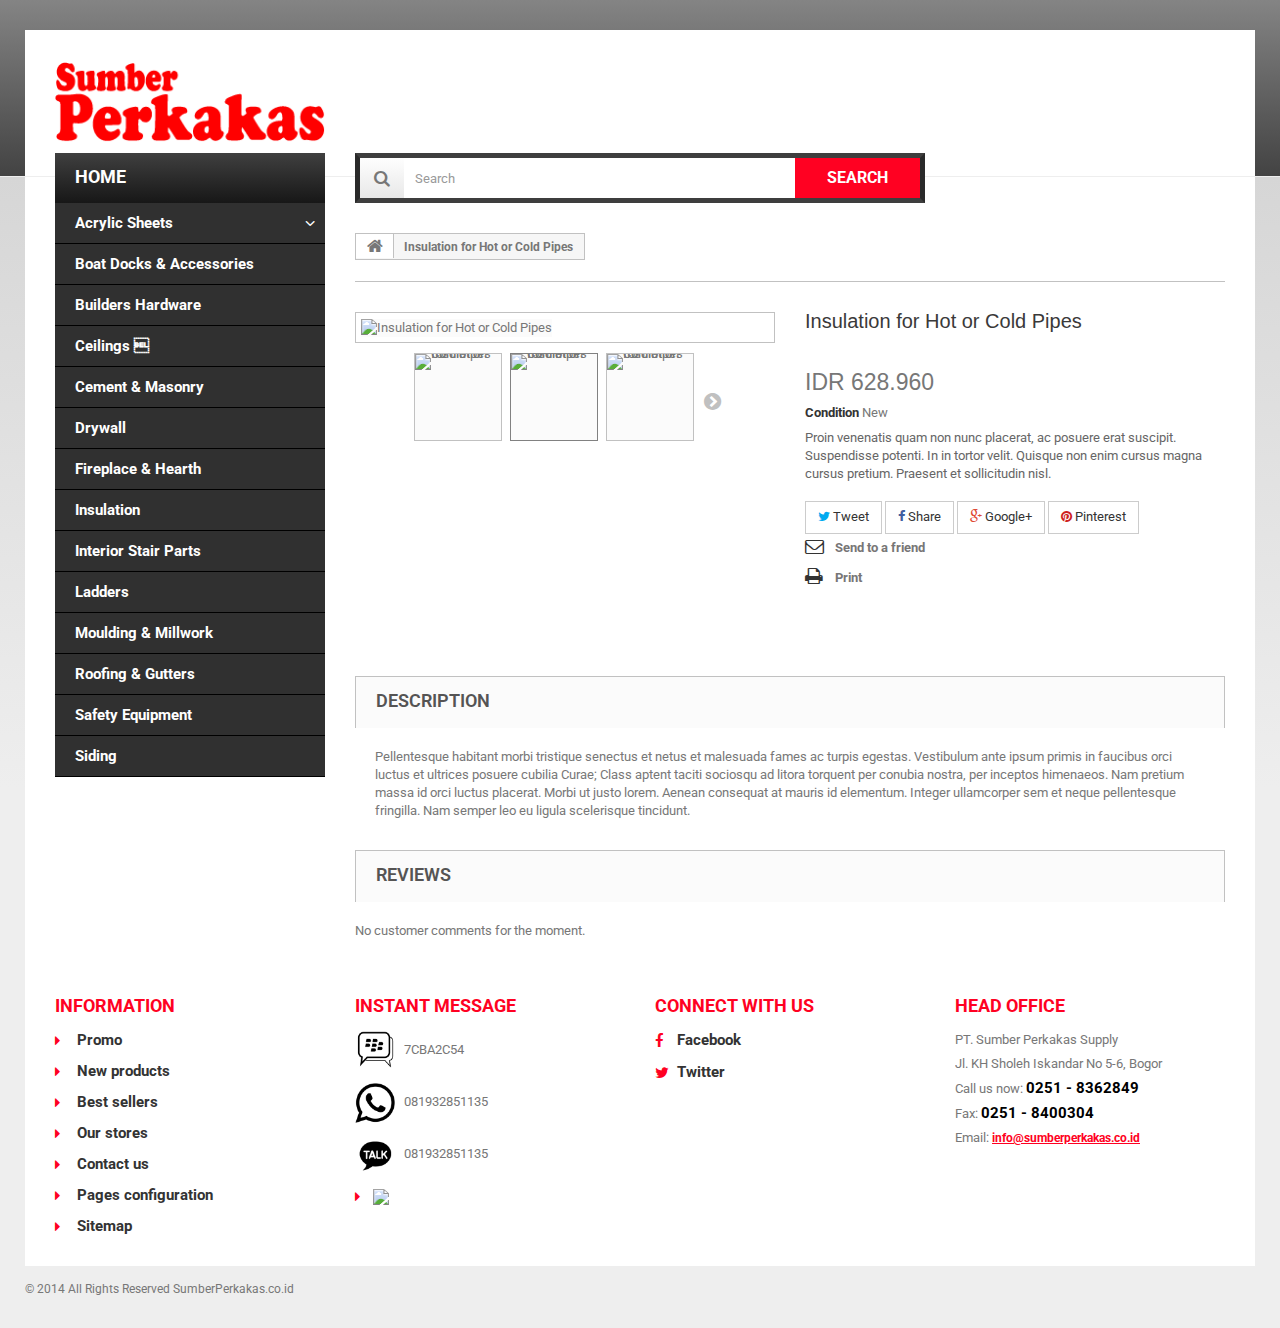
==== commit e62bf75f: "update !!" ====
--- a/detail.html
+++ b/detail.html
@@ -13,12 +13,6 @@
     <meta name="robots" content="index,follow">
     <meta name="viewport" content="width=device-width, minimum-scale=0.25, maximum-scale=1.0, initial-scale=1.0"> 
     <meta name="apple-mobile-web-app-capable" content="yes"> 
-    
-    <script async="" defer="true" src="https://api.olark.com/2.0/sites/7830-582-10-3714/visits?_method=POST&amp;_data=%7B%22conversation_id%22%3A%22aM8q0zGvILXtrXFm493Lw74nDI1K0010%22%7D&amp;_callback=_olark_callback_1409901753810"></script>
-    <script async="" defer="true" src="http://static.olark.com/jsclient-bucket1/plugins/sounds.js?v=1409865303415"></script>
-    <script type="text/javascript" async="" src="http://www.google-analytics.com/ga.js"></script>
-    <script type="text/javascript" async="" src="http://www.google-analytics.com/ga.js"></script>
-    <script async="" src="//ajax.cloudflare.com/cdn-cgi/nexp/dokv=97fb4d042e/cloudflare.min.js"></script>
     
     <link rel="stylesheet" href="css/global.css" media="all">
     <link rel="stylesheet" href="css/autoload/highdpi.css" media="all">
@@ -42,7 +36,7 @@
     <link rel="stylesheet" href="css/modules/blockuserinfo/blockuserinfo.css" media="all">
     <link rel="stylesheet" href="css/modules/blockviewed/blockviewed.css" media="all">
     <link rel="stylesheet" href="css/modules/themeconfigurator/css/hooks.css" media="all">
-    <link rel="stylesheet" href="css/modules/themeconfigurator/css/live_configurator.css" media="all">
+    <!--link rel="stylesheet" href="css/modules/themeconfigurator/css/live_configurator.css" media="all"-->
     <link rel="stylesheet" href="css/modules/blockwishlist/blockwishlist.css" media="all">
     <link rel="stylesheet" href="css/modules/productcomments/productcomments.css" media="all">
     <link rel="stylesheet" href="modules/sendtoafriend/sendtoafriend.css" media="all">
@@ -67,774 +61,681 @@
     <script src="https://oss.maxcdn.com/libs/html5shiv/3.7.0/html5shiv.js"></script>
     <script src="https://oss.maxcdn.com/libs/respond.js/1.3.0/respond.min.js"></script>
     <![endif]-->
-    <style type="text/css">.cf-hidden { display: none; } .cf-invisible { visibility: hidden; }</style>
-    <style type="text/css">.fancybox-margin{margin-right:17px;}</style>
-    <script src="http://static.olark.com/jsclient-bucket1/application2.js?v=1409865287822" async="" defer="" data-cfasync="false"></script>
-    <style type="text/css">.olark-key,#hbl_code,#olark-data{display: none !important;}</style>
-    <link id="habla_style_div" type="text/css" rel="stylesheet" href="http://static.olark.com/css/b/c/bc25e8d10f4b6653d4ecdb6dbca0328f.css?http"><style type="text/css">@media print {#habla_beta_container_do_not_rely_on_div_classes_or_names {display: none !important}}</style>
 </head>
-<body id="product" class="product product-2 product-insulation-for-hot-or-cold-pipes category-2 category-home hide-right-column lang_en" cz-shortcut-listen="true"><div id="olark" style="display: none;"><olark><iframe frameborder="0" id="olark-loader"></iframe></olark></div>
-	    	<!--[if IE 8]>
+<body id="product" class="product product-2 product-insulation-for-hot-or-cold-pipes category-2 category-home hide-right-column lang_en" cz-shortcut-listen="true">
+            <!--[if IE 8]>
         <div style='clear:both;height:59px;padding:0 15px 0 15px;position:relative;z-index:10000;text-align:center;'><a href="http://www.microsoft.com/windows/internet-explorer/default.aspx?ocid=ie6_countdown_bannercode"><img src="http://storage.ie6countdown.com/assets/100/images/banners/warning_bar_0000_us.jpg" border="0" height="42" width="820" alt="You are using an outdated browser. For a faster, safer browsing experience, upgrade for free today." /></a></div>
-		<![endif]-->
-				<div id="page">
-			<div class="header-container">
+        <![endif]-->
+                <div id="page">
+            <div class="header-container">
             
-				<header id="header">
-					<div class="banner">
-						<div class="container">
-							<div class="row">
-								
-							</div>
-						</div>
-					</div>
+                <header id="header">
+                    <div class="banner">
+                        <div class="container">
+                            <div class="row">
+                                
+                            </div>
+                        </div>
+                    </div>
                 <div style="margin-top: 20px;">
-						<div class="container">
-							<div class="row">
+                        <div class="container">
+                            <div class="row">
                             <div id="header_logo">
                                 <a href="index.html" title="Storage Building Materials ">
                                     <img class="logo img-responsive" width="276" height="82" src="img/logo.png" alt="SumberPerkakas.co.id" title="SumberPerkakas.co.id">
                                 </a>
                             </div>
-								<!-- Block user information module NAV  -->
+                                <!-- Block user information module NAV  -->
 <ul class="user_info" style="visibility:hidden;">
-        	<li>
-        	<a href="list.html" title="View my customer account" rel="nofollow">
-            	<i class="icon-user"></i>Your Account
+            <li>
+            <a href="list.html" title="View my customer account" rel="nofollow">
+                <i class="icon-user"></i>Your Account
             </a>
         </li>
         <li>
-        	<a class="login" href="list.html" rel="nofollow" title="Login to your customer account"><i class="icon-lock"></i>
-            	
-        	</a>
+            <a class="login" href="list.html" rel="nofollow" title="Login to your customer account"><i class="icon-lock"></i>
+                
+            </a>
         </li>
     </ul>
 <!-- /Block usmodule NAV --><!-- MODULE Block cart -->
 <div class="box-cart col-sm-3 clearfix" style="visibility:hidden;">
 
-	<div class="shopping_cart">
-		<a href="list.html" title="View my shopping cart" rel="nofollow">
-			<b>Cart</b>
-			<span class="ajax_cart_quantity unvisible">0</span>
-			<span class="ajax_cart_product_txt unvisible">Product</span>
-			<span class="ajax_cart_product_txt_s unvisible">Products</span>
-			<span class="ajax_cart_total unvisible">
-							</span>
-			<span class="ajax_cart_no_product">(empty)</span>
-					</a>
-					<div class="cart_block block exclusive" style="">
-				<div class="block_content">
-					<!-- block list of products -->
-					<div class="cart_block_list">
-												<p class="cart_block_no_products">
-							No products
-						</p>
-												<div class="cart-prices">
-							<div class="cart-prices-line first-line">
-								<span class="price cart_block_shipping_cost ajax_cart_shipping_cost">
-																			Free shipping!
-																	</span>
-								<span>
-									Shipping
-								</span>
-							</div>
-																					<div class="cart-prices-line last-line">
-								<span class="price cart_block_total ajax_block_cart_total">$0.00</span>
-								<span>Total</span>
-							</div>
-													</div>
-						<p class="cart-buttons">
-							<a id="button_order_cart" class="btn btn-default button button-small" href="list.html" title="Check out" rel="nofollow">
-								<span>
-									Check out
+    <div class="shopping_cart">
+        <a href="list.html" title="View my shopping cart" rel="nofollow">
+            <b>Cart</b>
+            <span class="ajax_cart_quantity unvisible">0</span>
+            <span class="ajax_cart_product_txt unvisible">Product</span>
+            <span class="ajax_cart_product_txt_s unvisible">Products</span>
+            <span class="ajax_cart_total unvisible">
+                            </span>
+            <span class="ajax_cart_no_product">(empty)</span>
+                    </a>
+                    <div class="cart_block block exclusive" style="">
+                <div class="block_content">
+                    <!-- block list of products -->
+                    <div class="cart_block_list">
+                                                <p class="cart_block_no_products">
+                            No products
+                        </p>
+                                                <div class="cart-prices">
+                            <div class="cart-prices-line first-line">
+                                <span class="price cart_block_shipping_cost ajax_cart_shipping_cost">
+                                                                            Free shipping!
+                                                                    </span>
+                                <span>
+                                    Shipping
+                                </span>
+                            </div>
+                                                                                    <div class="cart-prices-line last-line">
+                                <span class="price cart_block_total ajax_block_cart_total">$0.00</span>
+                                <span>Total</span>
+                            </div>
+                                                    </div>
+                        <p class="cart-buttons">
+                            <a id="button_order_cart" class="btn btn-default button button-small" href="list.html" title="Check out" rel="nofollow">
+                                <span>
+                                    Check out
                                     <i class="icon-chevron-right right"></i>
-								</span>
-							</a>
-						</p>
-					</div>
-				</div>
-			</div><!-- .cart_block -->
-			</div>
+                                </span>
+                            </a>
+                        </p>
+                    </div>
+                </div>
+            </div><!-- .cart_block -->
+            </div>
 </div>
 
-	 <!-- #layer_cart -->
-	<div class="layer_cart_overlay"></div>
+     <!-- #layer_cart -->
+    <div class="layer_cart_overlay"></div>
 
 <!-- /MODULE Block cart --><!-- Block search module TOP -->
 <div id="search_block_top" class=" clearfix">
-	<form id="searchbox" method="get" action="search.html">
-		<input type="hidden" name="controller" value="search">
-		<input type="hidden" name="orderby" value="position">
-		<input type="hidden" name="orderway" value="desc">
-		<input class="search_query form-control ac_input" type="text" id="search_query_top" name="search_query" placeholder="Search" value="" autocomplete="off">
-		<button type="submit" name="submit_search" class="btn btn-default button-search">
-			<span>Search</span>
-		</button>
-	</form>
+    <form id="searchbox" method="get" action="search.html">
+        <input type="hidden" name="controller" value="search">
+        <input type="hidden" name="orderby" value="position">
+        <input type="hidden" name="orderway" value="desc">
+        <input class="search_query form-control ac_input" type="text" id="search_query_top" name="search_query" placeholder="Search" value="" autocomplete="off">
+        <button type="submit" name="submit_search" class="btn btn-default button-search">
+            <span>Search</span>
+        </button>
+    </form>
 </div>
-<!-- /Block search module TOP -->	<!-- Menu -->
-	<div id="block_top_menu" class="sf-contener clearfix col-lg-12">
-		<div class="cat-title">Categories</div>
-		<ul class="sf-menu clearfix menu-content sf-js-enabled sf-arrows">
-			<li><a href="list.html" title="Acrylic Sheets" class="sf-with-ul">Acrylic Sheets</a><ul class="submenu-container clearfix first-in-line-xs" style="display: none;"><li><a href="list.html" title="Lorem ipsum dolor" class="sf-with-ul">Lorem ipsum dolor</a><ul style="display: none;"><li><a href="list.html" title="Sit amet conse">Sit amet conse</a></li><li><a href="list.html" title="Ctetur adipisicing elit">Ctetur adipisicing elit</a></li><li><a href="list.html" title="Sed do eiusmod">Sed do eiusmod</a></li><li><a href="list.html" title="Tempor incididunt ut">Tempor incididunt ut</a></li><li><a href="list.html" title="Labore et dolore">Labore et dolore</a></li></ul></li><li><a href="list.html" title="Conse ctetur adipisicing" class="sf-with-ul">Conse ctetur adipisicing</a><ul style="display: none;"><li><a href="list.html" title="Lorem ipsum dolor">Lorem ipsum dolor</a></li><li><a href="list.html" title="Sit amet conse">Sit amet conse</a></li><li><a href="list.html" title="Ctetur adipisicing elit">Ctetur adipisicing elit</a></li><li><a href="list.html" title="Sed do eiusmod">Sed do eiusmod</a></li><li><a href="list.html" title="Tempor incididunt ut">Tempor incididunt ut</a></li><li><a href="list.html" title="Labore et dolore">Labore et dolore</a></li></ul></li><li><a href="list.html" title="Elit sed do eiusmod" class="sf-with-ul">Elit sed do eiusmod</a><ul style="display: none;"><li><a href="list.html" title="Lorem ipsum dolor">Lorem ipsum dolor</a></li><li><a href="list.html" title="Sit amet conse">Sit amet conse</a></li><li><a href="list.html" title="Ctetur adipisicing elit">Ctetur adipisicing elit</a></li><li><a href="list.html" title="Sed do eiusmod">Sed do eiusmod</a></li><li><a href="list.html" title="Tempor incididunt ut">Tempor incididunt ut</a></li><li><a href="list.html" title="Labore et dolore">Labore et dolore</a></li></ul></li><li><a href="list.html" title="Incididunt ut labore" class="sf-with-ul">Incididunt ut labore</a><ul style="display: none;"><li><a href="list.html" title="Lorem ipsum dolor">Lorem ipsum dolor</a></li><li><a href="list.html" title="Sit amet conse">Sit amet conse</a></li><li><a href="list.html" title="Ctetur adipisicing elit">Ctetur adipisicing elit</a></li><li><a href="list.html" title="Sed do eiusmod">Sed do eiusmod</a></li><li><a href="list.html" title="Tempor incididunt ut">Tempor incididunt ut</a></li><li><a href="list.html" title="Labore et dolore">Labore et dolore</a></li></ul></li><li id="category-thumbnail"><div><img src="http://livedemo00.template-help.com/prestashop_49514/img/c/3-0_thumb.jpg" alt="Acrylic Sheets" title="Acrylic Sheets" class="imgm"></div><div><img src="http://livedemo00.template-help.com/prestashop_49514/img/c/3-1_thumb.jpg" alt="Acrylic Sheets" title="Acrylic Sheets" class="imgm"></div></li></ul></li><li><a href="list.html" title="Boat Docks &amp; Accessories">Boat Docks &amp; Accessories</a></li><li><a href="list.html" title="Builders Hardware">Builders Hardware</a></li><li><a href="list.html" title="Ceilings  ">Ceilings  </a></li><li><a href="list.html" title="Cement &amp; Masonry">Cement &amp; Masonry</a></li><li><a href="list.html" title="Drywall">Drywall</a></li><li><a href="list.html" title="Fireplace &amp; Hearth">Fireplace &amp; Hearth</a></li><li><a href="list.html" title="Insulation">Insulation</a></li><li><a href="list.html" title="Interior Stair Parts">Interior Stair Parts</a></li><li><a href="list.html" title="Ladders">Ladders</a></li><li><a href="list.html" title="Moulding &amp; Millwork">Moulding &amp; Millwork</a></li><li><a href="list.html" title="Roofing &amp; Gutters">Roofing &amp; Gutters</a></li><li><a href="list.html" title="Safety Equipment">Safety Equipment</a></li><li><a href="list.html" title="Siding">Siding</a></li>
-					</ul>
-	</div>
-	<!--/ Menu -->
-							</div>
-						</div>
-					</div>
-				</header>
+<!-- /Block search module TOP -->    <!-- Menu -->
+    <div id="block_top_menu" class="sf-contener clearfix col-lg-12">
+        <div class="cat-title">Categories</div>
+        <ul class="sf-menu clearfix menu-content sf-js-enabled sf-arrows">
+            <li><a href="list.html" title="Acrylic Sheets" class="sf-with-ul">Acrylic Sheets</a><ul class="submenu-container clearfix first-in-line-xs" style="display: none;"><li><a href="list.html" title="Lorem ipsum dolor" class="sf-with-ul">Lorem ipsum dolor</a><ul style="display: none;"><li><a href="list.html" title="Sit amet conse">Sit amet conse</a></li><li><a href="list.html" title="Ctetur adipisicing elit">Ctetur adipisicing elit</a></li><li><a href="list.html" title="Sed do eiusmod">Sed do eiusmod</a></li><li><a href="list.html" title="Tempor incididunt ut">Tempor incididunt ut</a></li><li><a href="list.html" title="Labore et dolore">Labore et dolore</a></li></ul></li><li><a href="list.html" title="Conse ctetur adipisicing" class="sf-with-ul">Conse ctetur adipisicing</a><ul style="display: none;"><li><a href="list.html" title="Lorem ipsum dolor">Lorem ipsum dolor</a></li><li><a href="list.html" title="Sit amet conse">Sit amet conse</a></li><li><a href="list.html" title="Ctetur adipisicing elit">Ctetur adipisicing elit</a></li><li><a href="list.html" title="Sed do eiusmod">Sed do eiusmod</a></li><li><a href="list.html" title="Tempor incididunt ut">Tempor incididunt ut</a></li><li><a href="list.html" title="Labore et dolore">Labore et dolore</a></li></ul></li><li><a href="list.html" title="Elit sed do eiusmod" class="sf-with-ul">Elit sed do eiusmod</a><ul style="display: none;"><li><a href="list.html" title="Lorem ipsum dolor">Lorem ipsum dolor</a></li><li><a href="list.html" title="Sit amet conse">Sit amet conse</a></li><li><a href="list.html" title="Ctetur adipisicing elit">Ctetur adipisicing elit</a></li><li><a href="list.html" title="Sed do eiusmod">Sed do eiusmod</a></li><li><a href="list.html" title="Tempor incididunt ut">Tempor incididunt ut</a></li><li><a href="list.html" title="Labore et dolore">Labore et dolore</a></li></ul></li><li><a href="list.html" title="Incididunt ut labore" class="sf-with-ul">Incididunt ut labore</a><ul style="display: none;"><li><a href="list.html" title="Lorem ipsum dolor">Lorem ipsum dolor</a></li><li><a href="list.html" title="Sit amet conse">Sit amet conse</a></li><li><a href="list.html" title="Ctetur adipisicing elit">Ctetur adipisicing elit</a></li><li><a href="list.html" title="Sed do eiusmod">Sed do eiusmod</a></li><li><a href="list.html" title="Tempor incididunt ut">Tempor incididunt ut</a></li><li><a href="list.html" title="Labore et dolore">Labore et dolore</a></li></ul></li><li id="category-thumbnail"><div><img src="http://livedemo00.template-help.com/prestashop_49514/img/c/3-0_thumb.jpg" alt="Acrylic Sheets" title="Acrylic Sheets" class="imgm"></div><div><img src="http://livedemo00.template-help.com/prestashop_49514/img/c/3-1_thumb.jpg" alt="Acrylic Sheets" title="Acrylic Sheets" class="imgm"></div></li></ul></li><li><a href="list.html" title="Boat Docks &amp; Accessories">Boat Docks &amp; Accessories</a></li><li><a href="list.html" title="Builders Hardware">Builders Hardware</a></li><li><a href="list.html" title="Ceilings  ">Ceilings  </a></li><li><a href="list.html" title="Cement &amp; Masonry">Cement &amp; Masonry</a></li><li><a href="list.html" title="Drywall">Drywall</a></li><li><a href="list.html" title="Fireplace &amp; Hearth">Fireplace &amp; Hearth</a></li><li><a href="list.html" title="Insulation">Insulation</a></li><li><a href="list.html" title="Interior Stair Parts">Interior Stair Parts</a></li><li><a href="list.html" title="Ladders">Ladders</a></li><li><a href="list.html" title="Moulding &amp; Millwork">Moulding &amp; Millwork</a></li><li><a href="list.html" title="Roofing &amp; Gutters">Roofing &amp; Gutters</a></li><li><a href="list.html" title="Safety Equipment">Safety Equipment</a></li><li><a href="list.html" title="Siding">Siding</a></li>
+                    </ul>
+    </div>
+    <!--/ Menu -->
+                            </div>
+                        </div>
+                    </div>
+                </header>
                 
-			</div>
+            </div>
             
-			<div class="columns-container-bg1">
+            <div class="columns-container-bg1">
            <div class="columns-container">
             
-				<div id="columns" class="container">				
-			
-					<div class="row">
-												
-												<div id="left_column" class="column col-xs-12 col-sm-3"><!-- Block categories module -->
+                <div id="columns" class="container">                
+            
+                    <div class="row">
+                                                
+                                                <div id="left_column" class="column col-xs-12 col-sm-3"><!-- Block categories module -->
 <div id="categories_block_left" class="block">
-	<h2 class="title_block">
-					Home
-			</h2>
-	<div class="block_content" style="">
-		<ul class="tree dhtml">
-												<li>
-	<span class="grower CLOSE"> </span><a href="list.html" title="Lorem ipsum dolor sit amet, consectetur adipiscing elit. Vivamus nec felis justo. Duis tincidunt fringilla magna quis dignissim. Donec quis egestas neque. Integer mattis velit nisi, quis adipiscing augue sollicitudin id. In accumsan, sapien ut accumsan vehicula, tortor risus sollicitudin diam, quis eleifend metus dolor in augue. Vivamus nec adipiscing lorem, quis fermentum orci. Proin venenatis quam non nunc placerat, ac posuere erat suscipit. Suspendisse potenti. In in tortor velit. Quisque non enim cursus magna cursus pretium. Praesent et sollicitudin nisl. Nunc mollis, mi sit amet porta luctus, neque velit volutpat sapien, eleifend rhoncus arcu elit et lorem. Praesent et tellus diam. Duis porttitor vitae arcu ut posuere.">
-		Acrylic Sheets
-	</a>
-			<ul style="display: none;">
-												<li>
-	<span class="grower CLOSE"> </span><a href="list.html" title="Lorem ipsum dolor sit amet, consectetur adipiscing elit. Vivamus nec felis justo. Duis tincidunt fringilla magna quis dignissim. Donec quis egestas neque. Integer mattis velit nisi, quis adipiscing augue sollicitudin id. In accumsan, sapien ut accumsan vehicula, tortor risus sollicitudin diam, quis eleifend metus dolor in augue. Vivamus nec adipiscing lorem, quis fermentum orci. Proin venenatis quam non nunc placerat, ac posuere erat suscipit. Suspendisse potenti. In in tortor velit. Quisque non enim cursus magna cursus pretium. Praesent et sollicitudin nisl. Nunc mollis, mi sit amet porta luctus, neque velit volutpat sapien, eleifend rhoncus arcu elit et lorem. Praesent et tellus diam. Duis porttitor vitae arcu ut posuere.">
-		Lorem ipsum dolor
-	</a>
-			<ul style="display: none;">
-												<li>
-	<a href="list.html" title="Lorem ipsum dolor sit amet, consectetur adipiscing elit. Vivamus nec felis justo. Duis tincidunt fringilla magna quis dignissim. Donec quis egestas neque. Integer mattis velit nisi, quis adipiscing augue sollicitudin id. In accumsan, sapien ut accumsan vehicula, tortor risus sollicitudin diam, quis eleifend metus dolor in augue. Vivamus nec adipiscing lorem, quis fermentum orci. Proin venenatis quam non nunc placerat, ac posuere erat suscipit. Suspendisse potenti. In in tortor velit. Quisque non enim cursus magna cursus pretium. Praesent et sollicitudin nisl. Nunc mollis, mi sit amet porta luctus, neque velit volutpat sapien, eleifend rhoncus arcu elit et lorem. Praesent et tellus diam. Duis porttitor vitae arcu ut posuere.">
-		Sit amet conse
-	</a>
-	</li>
-
-																<li>
-	<a href="list.html" title="Lorem ipsum dolor sit amet, consectetur adipiscing elit. Vivamus nec felis justo. Duis tincidunt fringilla magna quis dignissim. Donec quis egestas neque. Integer mattis velit nisi, quis adipiscing augue sollicitudin id. In accumsan, sapien ut accumsan vehicula, tortor risus sollicitudin diam, quis eleifend metus dolor in augue. Vivamus nec adipiscing lorem, quis fermentum orci. Proin venenatis quam non nunc placerat, ac posuere erat suscipit. Suspendisse potenti. In in tortor velit. Quisque non enim cursus magna cursus pretium. Praesent et sollicitudin nisl. Nunc mollis, mi sit amet porta luctus, neque velit volutpat sapien, eleifend rhoncus arcu elit et lorem. Praesent et tellus diam. Duis porttitor vitae arcu ut posuere.">
-		Ctetur adipisicing elit
-	</a>
-	</li>
-
-																<li>
-	<a href="list.html" title="Lorem ipsum dolor sit amet, consectetur adipiscing elit. Vivamus nec felis justo. Duis tincidunt fringilla magna quis dignissim. Donec quis egestas neque. Integer mattis velit nisi, quis adipiscing augue sollicitudin id. In accumsan, sapien ut accumsan vehicula, tortor risus sollicitudin diam, quis eleifend metus dolor in augue. Vivamus nec adipiscing lorem, quis fermentum orci. Proin venenatis quam non nunc placerat, ac posuere erat suscipit. Suspendisse potenti. In in tortor velit. Quisque non enim cursus magna cursus pretium. Praesent et sollicitudin nisl. Nunc mollis, mi sit amet porta luctus, neque velit volutpat sapien, eleifend rhoncus arcu elit et lorem. Praesent et tellus diam. Duis porttitor vitae arcu ut posuere.">
-		Sed do eiusmod
-	</a>
-	</li>
-
-																<li>
-	<a href="list.html" title="Lorem ipsum dolor sit amet, consectetur adipiscing elit. Vivamus nec felis justo. Duis tincidunt fringilla magna quis dignissim. Donec quis egestas neque. Integer mattis velit nisi, quis adipiscing augue sollicitudin id. In accumsan, sapien ut accumsan vehicula, tortor risus sollicitudin diam, quis eleifend metus dolor in augue. Vivamus nec adipiscing lorem, quis fermentum orci. Proin venenatis quam non nunc placerat, ac posuere erat suscipit. Suspendisse potenti. In in tortor velit. Quisque non enim cursus magna cursus pretium. Praesent et sollicitudin nisl. Nunc mollis, mi sit amet porta luctus, neque velit volutpat sapien, eleifend rhoncus arcu elit et lorem. Praesent et tellus diam. Duis porttitor vitae arcu ut posuere.">
-		Tempor incididunt ut
-	</a>
-	</li>
-
-																<li class="last">
-	<a href="list.html" title="Lorem ipsum dolor sit amet, consectetur adipiscing elit. Vivamus nec felis justo. Duis tincidunt fringilla magna quis dignissim. Donec quis egestas neque. Integer mattis velit nisi, quis adipiscing augue sollicitudin id. In accumsan, sapien ut accumsan vehicula, tortor risus sollicitudin diam, quis eleifend metus dolor in augue. Vivamus nec adipiscing lorem, quis fermentum orci. Proin venenatis quam non nunc placerat, ac posuere erat suscipit. Suspendisse potenti. In in tortor velit. Quisque non enim cursus magna cursus pretium. Praesent et sollicitudin nisl. Nunc mollis, mi sit amet porta luctus, neque velit volutpat sapien, eleifend rhoncus arcu elit et lorem. Praesent et tellus diam. Duis porttitor vitae arcu ut posuere.">
-		Labore et dolore
-	</a>
-	</li>
-
-									</ul>
-	</li>
-
-																<li>
-	<span class="grower CLOSE"> </span><a href="list.html" title="Lorem ipsum dolor sit amet, consectetur adipiscing elit. Vivamus nec felis justo. Duis tincidunt fringilla magna quis dignissim. Donec quis egestas neque. Integer mattis velit nisi, quis adipiscing augue sollicitudin id. In accumsan, sapien ut accumsan vehicula, tortor risus sollicitudin diam, quis eleifend metus dolor in augue. Vivamus nec adipiscing lorem, quis fermentum orci. Proin venenatis quam non nunc placerat, ac posuere erat suscipit. Suspendisse potenti. In in tortor velit. Quisque non enim cursus magna cursus pretium. Praesent et sollicitudin nisl. Nunc mollis, mi sit amet porta luctus, neque velit volutpat sapien, eleifend rhoncus arcu elit et lorem. Praesent et tellus diam. Duis porttitor vitae arcu ut posuere.">
-		Conse ctetur adipisicing
-	</a>
-			<ul style="display: none;">
-												<li>
-	<a href="list.html" title="Lorem ipsum dolor sit amet, consectetur adipiscing elit. Vivamus nec felis justo. Duis tincidunt fringilla magna quis dignissim. Donec quis egestas neque. Integer mattis velit nisi, quis adipiscing augue sollicitudin id. In accumsan, sapien ut accumsan vehicula, tortor risus sollicitudin diam, quis eleifend metus dolor in augue. Vivamus nec adipiscing lorem, quis fermentum orci. Proin venenatis quam non nunc placerat, ac posuere erat suscipit. Suspendisse potenti. In in tortor velit. Quisque non enim cursus magna cursus pretium. Praesent et sollicitudin nisl. Nunc mollis, mi sit amet porta luctus, neque velit volutpat sapien, eleifend rhoncus arcu elit et lorem. Praesent et tellus diam. Duis porttitor vitae arcu ut posuere.">
-		Lorem ipsum dolor
-	</a>
-	</li>
-
-																<li>
-	<a href="list.html" title="Lorem ipsum dolor sit amet, consectetur adipiscing elit. Vivamus nec felis justo. Duis tincidunt fringilla magna quis dignissim. Donec quis egestas neque. Integer mattis velit nisi, quis adipiscing augue sollicitudin id. In accumsan, sapien ut accumsan vehicula, tortor risus sollicitudin diam, quis eleifend metus dolor in augue. Vivamus nec adipiscing lorem, quis fermentum orci. Proin venenatis quam non nunc placerat, ac posuere erat suscipit. Suspendisse potenti. In in tortor velit. Quisque non enim cursus magna cursus pretium. Praesent et sollicitudin nisl. Nunc mollis, mi sit amet porta luctus, neque velit volutpat sapien, eleifend rhoncus arcu elit et lorem. Praesent et tellus diam. Duis porttitor vitae arcu ut posuere.">
-		Sit amet conse
-	</a>
-	</li>
-
-																<li>
-	<a href="list.html" title="Lorem ipsum dolor sit amet, consectetur adipiscing elit. Vivamus nec felis justo. Duis tincidunt fringilla magna quis dignissim. Donec quis egestas neque. Integer mattis velit nisi, quis adipiscing augue sollicitudin id. In accumsan, sapien ut accumsan vehicula, tortor risus sollicitudin diam, quis eleifend metus dolor in augue. Vivamus nec adipiscing lorem, quis fermentum orci. Proin venenatis quam non nunc placerat, ac posuere erat suscipit. Suspendisse potenti. In in tortor velit. Quisque non enim cursus magna cursus pretium. Praesent et sollicitudin nisl. Nunc mollis, mi sit amet porta luctus, neque velit volutpat sapien, eleifend rhoncus arcu elit et lorem. Praesent et tellus diam. Duis porttitor vitae arcu ut posuere.">
-		Ctetur adipisicing elit
-	</a>
-	</li>
-
-																<li>
-	<a href="list.html" title="Lorem ipsum dolor sit amet, consectetur adipiscing elit. Vivamus nec felis justo. Duis tincidunt fringilla magna quis dignissim. Donec quis egestas neque. Integer mattis velit nisi, quis adipiscing augue sollicitudin id. In accumsan, sapien ut accumsan vehicula, tortor risus sollicitudin diam, quis eleifend metus dolor in augue. Vivamus nec adipiscing lorem, quis fermentum orci. Proin venenatis quam non nunc placerat, ac posuere erat suscipit. Suspendisse potenti. In in tortor velit. Quisque non enim cursus magna cursus pretium. Praesent et sollicitudin nisl. Nunc mollis, mi sit amet porta luctus, neque velit volutpat sapien, eleifend rhoncus arcu elit et lorem. Praesent et tellus diam. Duis porttitor vitae arcu ut posuere.">
-		Sed do eiusmod
-	</a>
-	</li>
-
-																<li>
-	<a href="list.html" title="Lorem ipsum dolor sit amet, consectetur adipiscing elit. Vivamus nec felis justo. Duis tincidunt fringilla magna quis dignissim. Donec quis egestas neque. Integer mattis velit nisi, quis adipiscing augue sollicitudin id. In accumsan, sapien ut accumsan vehicula, tortor risus sollicitudin diam, quis eleifend metus dolor in augue. Vivamus nec adipiscing lorem, quis fermentum orci. Proin venenatis quam non nunc placerat, ac posuere erat suscipit. Suspendisse potenti. In in tortor velit. Quisque non enim cursus magna cursus pretium. Praesent et sollicitudin nisl. Nunc mollis, mi sit amet porta luctus, neque velit volutpat sapien, eleifend rhoncus arcu elit et lorem. Praesent et tellus diam. Duis porttitor vitae arcu ut posuere.">
-		Tempor incididunt ut
-	</a>
-	</li>
-
-																<li class="last">
-	<a href="list.html" title="Lorem ipsum dolor sit amet, consectetur adipiscing elit. Vivamus nec felis justo. Duis tincidunt fringilla magna quis dignissim. Donec quis egestas neque. Integer mattis velit nisi, quis adipiscing augue sollicitudin id. In accumsan, sapien ut accumsan vehicula, tortor risus sollicitudin diam, quis eleifend metus dolor in augue. Vivamus nec adipiscing lorem, quis fermentum orci. Proin venenatis quam non nunc placerat, ac posuere erat suscipit. Suspendisse potenti. In in tortor velit. Quisque non enim cursus magna cursus pretium. Praesent et sollicitudin nisl. Nunc mollis, mi sit amet porta luctus, neque velit volutpat sapien, eleifend rhoncus arcu elit et lorem. Praesent et tellus diam. Duis porttitor vitae arcu ut posuere.">
-		Labore et dolore
-	</a>
-	</li>
-
-									</ul>
-	</li>
-
-																<li>
-	<span class="grower CLOSE"> </span><a href="list.html" title="Lorem ipsum dolor sit amet, consectetur adipiscing elit. Vivamus nec felis justo. Duis tincidunt fringilla magna quis dignissim. Donec quis egestas neque. Integer mattis velit nisi, quis adipiscing augue sollicitudin id. In accumsan, sapien ut accumsan vehicula, tortor risus sollicitudin diam, quis eleifend metus dolor in augue. Vivamus nec adipiscing lorem, quis fermentum orci. Proin venenatis quam non nunc placerat, ac posuere erat suscipit. Suspendisse potenti. In in tortor velit. Quisque non enim cursus magna cursus pretium. Praesent et sollicitudin nisl. Nunc mollis, mi sit amet porta luctus, neque velit volutpat sapien, eleifend rhoncus arcu elit et lorem. Praesent et tellus diam. Duis porttitor vitae arcu ut posuere.">
-		Elit sed do eiusmod
-	</a>
-			<ul style="display: none;">
-												<li>
-	<a href="list.html" title="Lorem ipsum dolor sit amet, consectetur adipiscing elit. Vivamus nec felis justo. Duis tincidunt fringilla magna quis dignissim. Donec quis egestas neque. Integer mattis velit nisi, quis adipiscing augue sollicitudin id. In accumsan, sapien ut accumsan vehicula, tortor risus sollicitudin diam, quis eleifend metus dolor in augue. Vivamus nec adipiscing lorem, quis fermentum orci. Proin venenatis quam non nunc placerat, ac posuere erat suscipit. Suspendisse potenti. In in tortor velit. Quisque non enim cursus magna cursus pretium. Praesent et sollicitudin nisl. Nunc mollis, mi sit amet porta luctus, neque velit volutpat sapien, eleifend rhoncus arcu elit et lorem. Praesent et tellus diam. Duis porttitor vitae arcu ut posuere.">
-		Lorem ipsum dolor
-	</a>
-	</li>
-
-																<li>
-	<a href="list.html" title="Lorem ipsum dolor sit amet, consectetur adipiscing elit. Vivamus nec felis justo. Duis tincidunt fringilla magna quis dignissim. Donec quis egestas neque. Integer mattis velit nisi, quis adipiscing augue sollicitudin id. In accumsan, sapien ut accumsan vehicula, tortor risus sollicitudin diam, quis eleifend metus dolor in augue. Vivamus nec adipiscing lorem, quis fermentum orci. Proin venenatis quam non nunc placerat, ac posuere erat suscipit. Suspendisse potenti. In in tortor velit. Quisque non enim cursus magna cursus pretium. Praesent et sollicitudin nisl. Nunc mollis, mi sit amet porta luctus, neque velit volutpat sapien, eleifend rhoncus arcu elit et lorem. Praesent et tellus diam. Duis porttitor vitae arcu ut posuere.">
-		Sit amet conse
-	</a>
-	</li>
-
-																<li>
-	<a href="list.html" title="Lorem ipsum dolor sit amet, consectetur adipiscing elit. Vivamus nec felis justo. Duis tincidunt fringilla magna quis dignissim. Donec quis egestas neque. Integer mattis velit nisi, quis adipiscing augue sollicitudin id. In accumsan, sapien ut accumsan vehicula, tortor risus sollicitudin diam, quis eleifend metus dolor in augue. Vivamus nec adipiscing lorem, quis fermentum orci. Proin venenatis quam non nunc placerat, ac posuere erat suscipit. Suspendisse potenti. In in tortor velit. Quisque non enim cursus magna cursus pretium. Praesent et sollicitudin nisl. Nunc mollis, mi sit amet porta luctus, neque velit volutpat sapien, eleifend rhoncus arcu elit et lorem. Praesent et tellus diam. Duis porttitor vitae arcu ut posuere.">
-		Ctetur adipisicing elit
-	</a>
-	</li>
-
-																<li>
-	<a href="list.html" title="Lorem ipsum dolor sit amet, consectetur adipiscing elit. Vivamus nec felis justo. Duis tincidunt fringilla magna quis dignissim. Donec quis egestas neque. Integer mattis velit nisi, quis adipiscing augue sollicitudin id. In accumsan, sapien ut accumsan vehicula, tortor risus sollicitudin diam, quis eleifend metus dolor in augue. Vivamus nec adipiscing lorem, quis fermentum orci. Proin venenatis quam non nunc placerat, ac posuere erat suscipit. Suspendisse potenti. In in tortor velit. Quisque non enim cursus magna cursus pretium. Praesent et sollicitudin nisl. Nunc mollis, mi sit amet porta luctus, neque velit volutpat sapien, eleifend rhoncus arcu elit et lorem. Praesent et tellus diam. Duis porttitor vitae arcu ut posuere.">
-		Sed do eiusmod
-	</a>
-	</li>
-
-																<li>
-	<a href="list.html" title="Lorem ipsum dolor sit amet, consectetur adipiscing elit. Vivamus nec felis justo. Duis tincidunt fringilla magna quis dignissim. Donec quis egestas neque. Integer mattis velit nisi, quis adipiscing augue sollicitudin id. In accumsan, sapien ut accumsan vehicula, tortor risus sollicitudin diam, quis eleifend metus dolor in augue. Vivamus nec adipiscing lorem, quis fermentum orci. Proin venenatis quam non nunc placerat, ac posuere erat suscipit. Suspendisse potenti. In in tortor velit. Quisque non enim cursus magna cursus pretium. Praesent et sollicitudin nisl. Nunc mollis, mi sit amet porta luctus, neque velit volutpat sapien, eleifend rhoncus arcu elit et lorem. Praesent et tellus diam. Duis porttitor vitae arcu ut posuere.">
-		Tempor incididunt ut
-	</a>
-	</li>
-
-																<li class="last">
-	<a href="list.html" title="Lorem ipsum dolor sit amet, consectetur adipiscing elit. Vivamus nec felis justo. Duis tincidunt fringilla magna quis dignissim. Donec quis egestas neque. Integer mattis velit nisi, quis adipiscing augue sollicitudin id. In accumsan, sapien ut accumsan vehicula, tortor risus sollicitudin diam, quis eleifend metus dolor in augue. Vivamus nec adipiscing lorem, quis fermentum orci. Proin venenatis quam non nunc placerat, ac posuere erat suscipit. Suspendisse potenti. In in tortor velit. Quisque non enim cursus magna cursus pretium. Praesent et sollicitudin nisl. Nunc mollis, mi sit amet porta luctus, neque velit volutpat sapien, eleifend rhoncus arcu elit et lorem. Praesent et tellus diam. Duis porttitor vitae arcu ut posuere.">
-		Labore et dolore
-	</a>
-	</li>
-
-									</ul>
-	</li>
-
-																<li class="last">
-	<span class="grower CLOSE"> </span><a href="list.html" title="Lorem ipsum dolor sit amet, consectetur adipiscing elit. Vivamus nec felis justo. Duis tincidunt fringilla magna quis dignissim. Donec quis egestas neque. Integer mattis velit nisi, quis adipiscing augue sollicitudin id. In accumsan, sapien ut accumsan vehicula, tortor risus sollicitudin diam, quis eleifend metus dolor in augue. Vivamus nec adipiscing lorem, quis fermentum orci. Proin venenatis quam non nunc placerat, ac posuere erat suscipit. Suspendisse potenti. In in tortor velit. Quisque non enim cursus magna cursus pretium. Praesent et sollicitudin nisl. Nunc mollis, mi sit amet porta luctus, neque velit volutpat sapien, eleifend rhoncus arcu elit et lorem. Praesent et tellus diam. Duis porttitor vitae arcu ut posuere.">
-		Incididunt ut labore
-	</a>
-			<ul style="display: none;">
-												<li>
-	<a href="list.html" title="Lorem ipsum dolor sit amet, consectetur adipiscing elit. Vivamus nec felis justo. Duis tincidunt fringilla magna quis dignissim. Donec quis egestas neque. Integer mattis velit nisi, quis adipiscing augue sollicitudin id. In accumsan, sapien ut accumsan vehicula, tortor risus sollicitudin diam, quis eleifend metus dolor in augue. Vivamus nec adipiscing lorem, quis fermentum orci. Proin venenatis quam non nunc placerat, ac posuere erat suscipit. Suspendisse potenti. In in tortor velit. Quisque non enim cursus magna cursus pretium. Praesent et sollicitudin nisl. Nunc mollis, mi sit amet porta luctus, neque velit volutpat sapien, eleifend rhoncus arcu elit et lorem. Praesent et tellus diam. Duis porttitor vitae arcu ut posuere.">
-		Lorem ipsum dolor
-	</a>
-	</li>
-
-																<li>
-	<a href="list.html" title="Lorem ipsum dolor sit amet, consectetur adipiscing elit. Vivamus nec felis justo. Duis tincidunt fringilla magna quis dignissim. Donec quis egestas neque. Integer mattis velit nisi, quis adipiscing augue sollicitudin id. In accumsan, sapien ut accumsan vehicula, tortor risus sollicitudin diam, quis eleifend metus dolor in augue. Vivamus nec adipiscing lorem, quis fermentum orci. Proin venenatis quam non nunc placerat, ac posuere erat suscipit. Suspendisse potenti. In in tortor velit. Quisque non enim cursus magna cursus pretium. Praesent et sollicitudin nisl. Nunc mollis, mi sit amet porta luctus, neque velit volutpat sapien, eleifend rhoncus arcu elit et lorem. Praesent et tellus diam. Duis porttitor vitae arcu ut posuere.">
-		Sit amet conse
-	</a>
-	</li>
-
-																<li>
-	<a href="list.html" title="Lorem ipsum dolor sit amet, consectetur adipiscing elit. Vivamus nec felis justo. Duis tincidunt fringilla magna quis dignissim. Donec quis egestas neque. Integer mattis velit nisi, quis adipiscing augue sollicitudin id. In accumsan, sapien ut accumsan vehicula, tortor risus sollicitudin diam, quis eleifend metus dolor in augue. Vivamus nec adipiscing lorem, quis fermentum orci. Proin venenatis quam non nunc placerat, ac posuere erat suscipit. Suspendisse potenti. In in tortor velit. Quisque non enim cursus magna cursus pretium. Praesent et sollicitudin nisl. Nunc mollis, mi sit amet porta luctus, neque velit volutpat sapien, eleifend rhoncus arcu elit et lorem. Praesent et tellus diam. Duis porttitor vitae arcu ut posuere.">
-		Ctetur adipisicing elit
-	</a>
-	</li>
-
-																<li>
-	<a href="list.html" title="Lorem ipsum dolor sit amet, consectetur adipiscing elit. Vivamus nec felis justo. Duis tincidunt fringilla magna quis dignissim. Donec quis egestas neque. Integer mattis velit nisi, quis adipiscing augue sollicitudin id. In accumsan, sapien ut accumsan vehicula, tortor risus sollicitudin diam, quis eleifend metus dolor in augue. Vivamus nec adipiscing lorem, quis fermentum orci. Proin venenatis quam non nunc placerat, ac posuere erat suscipit. Suspendisse potenti. In in tortor velit. Quisque non enim cursus magna cursus pretium. Praesent et sollicitudin nisl. Nunc mollis, mi sit amet porta luctus, neque velit volutpat sapien, eleifend rhoncus arcu elit et lorem. Praesent et tellus diam. Duis porttitor vitae arcu ut posuere.">
-		Sed do eiusmod
-	</a>
-	</li>
-
-																<li>
-	<a href="list.html" title="Lorem ipsum dolor sit amet, consectetur adipiscing elit. Vivamus nec felis justo. Duis tincidunt fringilla magna quis dignissim. Donec quis egestas neque. Integer mattis velit nisi, quis adipiscing augue sollicitudin id. In accumsan, sapien ut accumsan vehicula, tortor risus sollicitudin diam, quis eleifend metus dolor in augue. Vivamus nec adipiscing lorem, quis fermentum orci. Proin venenatis quam non nunc placerat, ac posuere erat suscipit. Suspendisse potenti. In in tortor velit. Quisque non enim cursus magna cursus pretium. Praesent et sollicitudin nisl. Nunc mollis, mi sit amet porta luctus, neque velit volutpat sapien, eleifend rhoncus arcu elit et lorem. Praesent et tellus diam. Duis porttitor vitae arcu ut posuere.">
-		Tempor incididunt ut
-	</a>
-	</li>
-
-																<li class="last">
-	<a href="list.html" title="Lorem ipsum dolor sit amet, consectetur adipiscing elit. Vivamus nec felis justo. Duis tincidunt fringilla magna quis dignissim. Donec quis egestas neque. Integer mattis velit nisi, quis adipiscing augue sollicitudin id. In accumsan, sapien ut accumsan vehicula, tortor risus sollicitudin diam, quis eleifend metus dolor in augue. Vivamus nec adipiscing lorem, quis fermentum orci. Proin venenatis quam non nunc placerat, ac posuere erat suscipit. Suspendisse potenti. In in tortor velit. Quisque non enim cursus magna cursus pretium. Praesent et sollicitudin nisl. Nunc mollis, mi sit amet porta luctus, neque velit volutpat sapien, eleifend rhoncus arcu elit et lorem. Praesent et tellus diam. Duis porttitor vitae arcu ut posuere.">
-		Labore et dolore
-	</a>
-	</li>
-
-									</ul>
-	</li>
-
-									</ul>
-	</li>
-
-																<li>
-	<a href="list.html" title="Lorem ipsum dolor sit amet, consectetur adipiscing elit. Vivamus nec felis justo. Duis tincidunt fringilla magna quis dignissim. Donec quis egestas neque. Integer mattis velit nisi, quis adipiscing augue sollicitudin id. In accumsan, sapien ut accumsan vehicula, tortor risus sollicitudin diam, quis eleifend metus dolor in augue. Vivamus nec adipiscing lorem, quis fermentum orci. Proin venenatis quam non nunc placerat, ac posuere erat suscipit. Suspendisse potenti. In in tortor velit. Quisque non enim cursus magna cursus pretium. Praesent et sollicitudin nisl. Nunc mollis, mi sit amet porta luctus, neque velit volutpat sapien, eleifend rhoncus arcu elit et lorem. Praesent et tellus diam. Duis porttitor vitae arcu ut posuere.">
-		Boat Docks &amp; Accessories
-	</a>
-	</li>
-
-																<li>
-	<a href="list.html" title="Lorem ipsum dolor sit amet, consectetur adipiscing elit. Vivamus nec felis justo. Duis tincidunt fringilla magna quis dignissim. Donec quis egestas neque. Integer mattis velit nisi, quis adipiscing augue sollicitudin id. In accumsan, sapien ut accumsan vehicula, tortor risus sollicitudin diam, quis eleifend metus dolor in augue. Vivamus nec adipiscing lorem, quis fermentum orci. Proin venenatis quam non nunc placerat, ac posuere erat suscipit. Suspendisse potenti. In in tortor velit. Quisque non enim cursus magna cursus pretium. Praesent et sollicitudin nisl. Nunc mollis, mi sit amet porta luctus, neque velit volutpat sapien, eleifend rhoncus arcu elit et lorem. Praesent et tellus diam. Duis porttitor vitae arcu ut posuere.">
-		Builders Hardware
-	</a>
-	</li>
-
-																<li>
-	<a href="list.html" title="Lorem ipsum dolor sit amet, consectetur adipiscing elit. Vivamus nec felis justo. Duis tincidunt fringilla magna quis dignissim. Donec quis egestas neque. Integer mattis velit nisi, quis adipiscing augue sollicitudin id. In accumsan, sapien ut accumsan vehicula, tortor risus sollicitudin diam, quis eleifend metus dolor in augue. Vivamus nec adipiscing lorem, quis fermentum orci. Proin venenatis quam non nunc placerat, ac posuere erat suscipit. Suspendisse potenti. In in tortor velit. Quisque non enim cursus magna cursus pretium. Praesent et sollicitudin nisl. Nunc mollis, mi sit amet porta luctus, neque velit volutpat sapien, eleifend rhoncus arcu elit et lorem. Praesent et tellus diam. Duis porttitor vitae arcu ut posuere.">
-		Ceilings  
-	</a>
-	</li>
-
-																<li>
-	<a href="list.html" title="Lorem ipsum dolor sit amet, consectetur adipiscing elit. Vivamus nec felis justo. Duis tincidunt fringilla magna quis dignissim. Donec quis egestas neque. Integer mattis velit nisi, quis adipiscing augue sollicitudin id. In accumsan, sapien ut accumsan vehicula, tortor risus sollicitudin diam, quis eleifend metus dolor in augue. Vivamus nec adipiscing lorem, quis fermentum orci. Proin venenatis quam non nunc placerat, ac posuere erat suscipit. Suspendisse potenti. In in tortor velit. Quisque non enim cursus magna cursus pretium. Praesent et sollicitudin nisl. Nunc mollis, mi sit amet porta luctus, neque velit volutpat sapien, eleifend rhoncus arcu elit et lorem. Praesent et tellus diam. Duis porttitor vitae arcu ut posuere.">
-		Cement &amp; Masonry
-	</a>
-	</li>
-
-																<li>
-	<a href="list.html" title="Lorem ipsum dolor sit amet, consectetur adipiscing elit. Vivamus nec felis justo. Duis tincidunt fringilla magna quis dignissim. Donec quis egestas neque. Integer mattis velit nisi, quis adipiscing augue sollicitudin id. In accumsan, sapien ut accumsan vehicula, tortor risus sollicitudin diam, quis eleifend metus dolor in augue. Vivamus nec adipiscing lorem, quis fermentum orci. Proin venenatis quam non nunc placerat, ac posuere erat suscipit. Suspendisse potenti. In in tortor velit. Quisque non enim cursus magna cursus pretium. Praesent et sollicitudin nisl. Nunc mollis, mi sit amet porta luctus, neque velit volutpat sapien, eleifend rhoncus arcu elit et lorem. Praesent et tellus diam. Duis porttitor vitae arcu ut posuere.">
-		Drywall
-	</a>
-	</li>
-
-																<li>
-	<a href="list.html" title="Lorem ipsum dolor sit amet, consectetur adipiscing elit. Vivamus nec felis justo. Duis tincidunt fringilla magna quis dignissim. Donec quis egestas neque. Integer mattis velit nisi, quis adipiscing augue sollicitudin id. In accumsan, sapien ut accumsan vehicula, tortor risus sollicitudin diam, quis eleifend metus dolor in augue. Vivamus nec adipiscing lorem, quis fermentum orci. Proin venenatis quam non nunc placerat, ac posuere erat suscipit. Suspendisse potenti. In in tortor velit. Quisque non enim cursus magna cursus pretium. Praesent et sollicitudin nisl. Nunc mollis, mi sit amet porta luctus, neque velit volutpat sapien, eleifend rhoncus arcu elit et lorem. Praesent et tellus diam. Duis porttitor vitae arcu ut posuere.">
-		Fireplace &amp; Hearth
-	</a>
-	</li>
-
-																<li>
-	<a href="list.html" title="Lorem ipsum dolor sit amet, consectetur adipiscing elit. Vivamus nec felis justo. Duis tincidunt fringilla magna quis dignissim. Donec quis egestas neque. Integer mattis velit nisi, quis adipiscing augue sollicitudin id. In accumsan, sapien ut accumsan vehicula, tortor risus sollicitudin diam, quis eleifend metus dolor in augue. Vivamus nec adipiscing lorem, quis fermentum orci. Proin venenatis quam non nunc placerat, ac posuere erat suscipit. Suspendisse potenti. In in tortor velit. Quisque non enim cursus magna cursus pretium. Praesent et sollicitudin nisl. Nunc mollis, mi sit amet porta luctus, neque velit volutpat sapien, eleifend rhoncus arcu elit et lorem. Praesent et tellus diam. Duis porttitor vitae arcu ut posuere.">
-		Insulation
-	</a>
-	</li>
-
-																<li>
-	<a href="list.html" title="Lorem ipsum dolor sit amet, consectetur adipiscing elit. Vivamus nec felis justo. Duis tincidunt fringilla magna quis dignissim. Donec quis egestas neque. Integer mattis velit nisi, quis adipiscing augue sollicitudin id. In accumsan, sapien ut accumsan vehicula, tortor risus sollicitudin diam, quis eleifend metus dolor in augue. Vivamus nec adipiscing lorem, quis fermentum orci. Proin venenatis quam non nunc placerat, ac posuere erat suscipit. Suspendisse potenti. In in tortor velit. Quisque non enim cursus magna cursus pretium. Praesent et sollicitudin nisl. Nunc mollis, mi sit amet porta luctus, neque velit volutpat sapien, eleifend rhoncus arcu elit et lorem. Praesent et tellus diam. Duis porttitor vitae arcu ut posuere.">
-		Interior Stair Parts
-	</a>
-	</li>
-
-																<li>
-	<a href="list.html" title="Lorem ipsum dolor sit amet, consectetur adipiscing elit. Vivamus nec felis justo. Duis tincidunt fringilla magna quis dignissim. Donec quis egestas neque. Integer mattis velit nisi, quis adipiscing augue sollicitudin id. In accumsan, sapien ut accumsan vehicula, tortor risus sollicitudin diam, quis eleifend metus dolor in augue. Vivamus nec adipiscing lorem, quis fermentum orci. Proin venenatis quam non nunc placerat, ac posuere erat suscipit. Suspendisse potenti. In in tortor velit. Quisque non enim cursus magna cursus pretium. Praesent et sollicitudin nisl. Nunc mollis, mi sit amet porta luctus, neque velit volutpat sapien, eleifend rhoncus arcu elit et lorem. Praesent et tellus diam. Duis porttitor vitae arcu ut posuere.">
-		Ladders
-	</a>
-	</li>
-
-																<li>
-	<a href="list.html" title="Lorem ipsum dolor sit amet, consectetur adipiscing elit. Vivamus nec felis justo. Duis tincidunt fringilla magna quis dignissim. Donec quis egestas neque. Integer mattis velit nisi, quis adipiscing augue sollicitudin id. In accumsan, sapien ut accumsan vehicula, tortor risus sollicitudin diam, quis eleifend metus dolor in augue. Vivamus nec adipiscing lorem, quis fermentum orci. Proin venenatis quam non nunc placerat, ac posuere erat suscipit. Suspendisse potenti. In in tortor velit. Quisque non enim cursus magna cursus pretium. Praesent et sollicitudin nisl. Nunc mollis, mi sit amet porta luctus, neque velit volutpat sapien, eleifend rhoncus arcu elit et lorem. Praesent et tellus diam. Duis porttitor vitae arcu ut posuere.">
-		Moulding &amp; Millwork
-	</a>
-	</li>
-
-																<li>
-	<a href="list.html" title="Lorem ipsum dolor sit amet, consectetur adipiscing elit. Vivamus nec felis justo. Duis tincidunt fringilla magna quis dignissim. Donec quis egestas neque. Integer mattis velit nisi, quis adipiscing augue sollicitudin id. In accumsan, sapien ut accumsan vehicula, tortor risus sollicitudin diam, quis eleifend metus dolor in augue. Vivamus nec adipiscing lorem, quis fermentum orci. Proin venenatis quam non nunc placerat, ac posuere erat suscipit. Suspendisse potenti. In in tortor velit. Quisque non enim cursus magna cursus pretium. Praesent et sollicitudin nisl. Nunc mollis, mi sit amet porta luctus, neque velit volutpat sapien, eleifend rhoncus arcu elit et lorem. Praesent et tellus diam. Duis porttitor vitae arcu ut posuere.">
-		Roofing &amp; Gutters
-	</a>
-	</li>
-
-																<li>
-	<a href="list.html" title="Lorem ipsum dolor sit amet, consectetur adipiscing elit. Vivamus nec felis justo. Duis tincidunt fringilla magna quis dignissim. Donec quis egestas neque. Integer mattis velit nisi, quis adipiscing augue sollicitudin id. In accumsan, sapien ut accumsan vehicula, tortor risus sollicitudin diam, quis eleifend metus dolor in augue. Vivamus nec adipiscing lorem, quis fermentum orci. Proin venenatis quam non nunc placerat, ac posuere erat suscipit. Suspendisse potenti. In in tortor velit. Quisque non enim cursus magna cursus pretium. Praesent et sollicitudin nisl. Nunc mollis, mi sit amet porta luctus, neque velit volutpat sapien, eleifend rhoncus arcu elit et lorem. Praesent et tellus diam. Duis porttitor vitae arcu ut posuere.">
-		Safety Equipment
-	</a>
-	</li>
-
-																<li class="last">
-	<a href="list.html" title="Lorem ipsum dolor sit amet, consectetur adipiscing elit. Vivamus nec felis justo. Duis tincidunt fringilla magna quis dignissim. Donec quis egestas neque. Integer mattis velit nisi, quis adipiscing augue sollicitudin id. In accumsan, sapien ut accumsan vehicula, tortor risus sollicitudin diam, quis eleifend metus dolor in augue. Vivamus nec adipiscing lorem, quis fermentum orci. Proin venenatis quam non nunc placerat, ac posuere erat suscipit. Suspendisse potenti. In in tortor velit. Quisque non enim cursus magna cursus pretium. Praesent et sollicitudin nisl. Nunc mollis, mi sit amet porta luctus, neque velit volutpat sapien, eleifend rhoncus arcu elit et lorem. Praesent et tellus diam. Duis porttitor vitae arcu ut posuere.">
-		Siding
-	</a>
-	</li>
-
-									</ul>
-	</div>
+    <h2 class="title_block">
+                    Home
+            </h2>
+    <div class="block_content" style="">
+        <ul class="tree dhtml">
+                                                <li>
+    <span class="grower CLOSE"> </span><a href="list.html" title="Lorem ipsum dolor sit amet, consectetur adipiscing elit. Vivamus nec felis justo. Duis tincidunt fringilla magna quis dignissim. Donec quis egestas neque. Integer mattis velit nisi, quis adipiscing augue sollicitudin id. In accumsan, sapien ut accumsan vehicula, tortor risus sollicitudin diam, quis eleifend metus dolor in augue. Vivamus nec adipiscing lorem, quis fermentum orci. Proin venenatis quam non nunc placerat, ac posuere erat suscipit. Suspendisse potenti. In in tortor velit. Quisque non enim cursus magna cursus pretium. Praesent et sollicitudin nisl. Nunc mollis, mi sit amet porta luctus, neque velit volutpat sapien, eleifend rhoncus arcu elit et lorem. Praesent et tellus diam. Duis porttitor vitae arcu ut posuere.">
+        Acrylic Sheets
+    </a>
+            <ul style="display: none;">
+                                                <li>
+    <span class="grower CLOSE"> </span><a href="list.html" title="Lorem ipsum dolor sit amet, consectetur adipiscing elit. Vivamus nec felis justo. Duis tincidunt fringilla magna quis dignissim. Donec quis egestas neque. Integer mattis velit nisi, quis adipiscing augue sollicitudin id. In accumsan, sapien ut accumsan vehicula, tortor risus sollicitudin diam, quis eleifend metus dolor in augue. Vivamus nec adipiscing lorem, quis fermentum orci. Proin venenatis quam non nunc placerat, ac posuere erat suscipit. Suspendisse potenti. In in tortor velit. Quisque non enim cursus magna cursus pretium. Praesent et sollicitudin nisl. Nunc mollis, mi sit amet porta luctus, neque velit volutpat sapien, eleifend rhoncus arcu elit et lorem. Praesent et tellus diam. Duis porttitor vitae arcu ut posuere.">
+        Lorem ipsum dolor
+    </a>
+            <ul style="display: none;">
+                                                <li>
+    <a href="list.html" title="Lorem ipsum dolor sit amet, consectetur adipiscing elit. Vivamus nec felis justo. Duis tincidunt fringilla magna quis dignissim. Donec quis egestas neque. Integer mattis velit nisi, quis adipiscing augue sollicitudin id. In accumsan, sapien ut accumsan vehicula, tortor risus sollicitudin diam, quis eleifend metus dolor in augue. Vivamus nec adipiscing lorem, quis fermentum orci. Proin venenatis quam non nunc placerat, ac posuere erat suscipit. Suspendisse potenti. In in tortor velit. Quisque non enim cursus magna cursus pretium. Praesent et sollicitudin nisl. Nunc mollis, mi sit amet porta luctus, neque velit volutpat sapien, eleifend rhoncus arcu elit et lorem. Praesent et tellus diam. Duis porttitor vitae arcu ut posuere.">
+        Sit amet conse
+    </a>
+    </li>
+
+                                                                <li>
+    <a href="list.html" title="Lorem ipsum dolor sit amet, consectetur adipiscing elit. Vivamus nec felis justo. Duis tincidunt fringilla magna quis dignissim. Donec quis egestas neque. Integer mattis velit nisi, quis adipiscing augue sollicitudin id. In accumsan, sapien ut accumsan vehicula, tortor risus sollicitudin diam, quis eleifend metus dolor in augue. Vivamus nec adipiscing lorem, quis fermentum orci. Proin venenatis quam non nunc placerat, ac posuere erat suscipit. Suspendisse potenti. In in tortor velit. Quisque non enim cursus magna cursus pretium. Praesent et sollicitudin nisl. Nunc mollis, mi sit amet porta luctus, neque velit volutpat sapien, eleifend rhoncus arcu elit et lorem. Praesent et tellus diam. Duis porttitor vitae arcu ut posuere.">
+        Ctetur adipisicing elit
+    </a>
+    </li>
+
+                                                                <li>
+    <a href="list.html" title="Lorem ipsum dolor sit amet, consectetur adipiscing elit. Vivamus nec felis justo. Duis tincidunt fringilla magna quis dignissim. Donec quis egestas neque. Integer mattis velit nisi, quis adipiscing augue sollicitudin id. In accumsan, sapien ut accumsan vehicula, tortor risus sollicitudin diam, quis eleifend metus dolor in augue. Vivamus nec adipiscing lorem, quis fermentum orci. Proin venenatis quam non nunc placerat, ac posuere erat suscipit. Suspendisse potenti. In in tortor velit. Quisque non enim cursus magna cursus pretium. Praesent et sollicitudin nisl. Nunc mollis, mi sit amet porta luctus, neque velit volutpat sapien, eleifend rhoncus arcu elit et lorem. Praesent et tellus diam. Duis porttitor vitae arcu ut posuere.">
+        Sed do eiusmod
+    </a>
+    </li>
+
+                                                                <li>
+    <a href="list.html" title="Lorem ipsum dolor sit amet, consectetur adipiscing elit. Vivamus nec felis justo. Duis tincidunt fringilla magna quis dignissim. Donec quis egestas neque. Integer mattis velit nisi, quis adipiscing augue sollicitudin id. In accumsan, sapien ut accumsan vehicula, tortor risus sollicitudin diam, quis eleifend metus dolor in augue. Vivamus nec adipiscing lorem, quis fermentum orci. Proin venenatis quam non nunc placerat, ac posuere erat suscipit. Suspendisse potenti. In in tortor velit. Quisque non enim cursus magna cursus pretium. Praesent et sollicitudin nisl. Nunc mollis, mi sit amet porta luctus, neque velit volutpat sapien, eleifend rhoncus arcu elit et lorem. Praesent et tellus diam. Duis porttitor vitae arcu ut posuere.">
+        Tempor incididunt ut
+    </a>
+    </li>
+
+                                                                <li class="last">
+    <a href="list.html" title="Lorem ipsum dolor sit amet, consectetur adipiscing elit. Vivamus nec felis justo. Duis tincidunt fringilla magna quis dignissim. Donec quis egestas neque. Integer mattis velit nisi, quis adipiscing augue sollicitudin id. In accumsan, sapien ut accumsan vehicula, tortor risus sollicitudin diam, quis eleifend metus dolor in augue. Vivamus nec adipiscing lorem, quis fermentum orci. Proin venenatis quam non nunc placerat, ac posuere erat suscipit. Suspendisse potenti. In in tortor velit. Quisque non enim cursus magna cursus pretium. Praesent et sollicitudin nisl. Nunc mollis, mi sit amet porta luctus, neque velit volutpat sapien, eleifend rhoncus arcu elit et lorem. Praesent et tellus diam. Duis porttitor vitae arcu ut posuere.">
+        Labore et dolore
+    </a>
+    </li>
+
+                                    </ul>
+    </li>
+
+                                                                <li>
+    <span class="grower CLOSE"> </span><a href="list.html" title="Lorem ipsum dolor sit amet, consectetur adipiscing elit. Vivamus nec felis justo. Duis tincidunt fringilla magna quis dignissim. Donec quis egestas neque. Integer mattis velit nisi, quis adipiscing augue sollicitudin id. In accumsan, sapien ut accumsan vehicula, tortor risus sollicitudin diam, quis eleifend metus dolor in augue. Vivamus nec adipiscing lorem, quis fermentum orci. Proin venenatis quam non nunc placerat, ac posuere erat suscipit. Suspendisse potenti. In in tortor velit. Quisque non enim cursus magna cursus pretium. Praesent et sollicitudin nisl. Nunc mollis, mi sit amet porta luctus, neque velit volutpat sapien, eleifend rhoncus arcu elit et lorem. Praesent et tellus diam. Duis porttitor vitae arcu ut posuere.">
+        Conse ctetur adipisicing
+    </a>
+            <ul style="display: none;">
+                                                <li>
+    <a href="list.html" title="Lorem ipsum dolor sit amet, consectetur adipiscing elit. Vivamus nec felis justo. Duis tincidunt fringilla magna quis dignissim. Donec quis egestas neque. Integer mattis velit nisi, quis adipiscing augue sollicitudin id. In accumsan, sapien ut accumsan vehicula, tortor risus sollicitudin diam, quis eleifend metus dolor in augue. Vivamus nec adipiscing lorem, quis fermentum orci. Proin venenatis quam non nunc placerat, ac posuere erat suscipit. Suspendisse potenti. In in tortor velit. Quisque non enim cursus magna cursus pretium. Praesent et sollicitudin nisl. Nunc mollis, mi sit amet porta luctus, neque velit volutpat sapien, eleifend rhoncus arcu elit et lorem. Praesent et tellus diam. Duis porttitor vitae arcu ut posuere.">
+        Lorem ipsum dolor
+    </a>
+    </li>
+
+                                                                <li>
+    <a href="list.html" title="Lorem ipsum dolor sit amet, consectetur adipiscing elit. Vivamus nec felis justo. Duis tincidunt fringilla magna quis dignissim. Donec quis egestas neque. Integer mattis velit nisi, quis adipiscing augue sollicitudin id. In accumsan, sapien ut accumsan vehicula, tortor risus sollicitudin diam, quis eleifend metus dolor in augue. Vivamus nec adipiscing lorem, quis fermentum orci. Proin venenatis quam non nunc placerat, ac posuere erat suscipit. Suspendisse potenti. In in tortor velit. Quisque non enim cursus magna cursus pretium. Praesent et sollicitudin nisl. Nunc mollis, mi sit amet porta luctus, neque velit volutpat sapien, eleifend rhoncus arcu elit et lorem. Praesent et tellus diam. Duis porttitor vitae arcu ut posuere.">
+        Sit amet conse
+    </a>
+    </li>
+
+                                                                <li>
+    <a href="list.html" title="Lorem ipsum dolor sit amet, consectetur adipiscing elit. Vivamus nec felis justo. Duis tincidunt fringilla magna quis dignissim. Donec quis egestas neque. Integer mattis velit nisi, quis adipiscing augue sollicitudin id. In accumsan, sapien ut accumsan vehicula, tortor risus sollicitudin diam, quis eleifend metus dolor in augue. Vivamus nec adipiscing lorem, quis fermentum orci. Proin venenatis quam non nunc placerat, ac posuere erat suscipit. Suspendisse potenti. In in tortor velit. Quisque non enim cursus magna cursus pretium. Praesent et sollicitudin nisl. Nunc mollis, mi sit amet porta luctus, neque velit volutpat sapien, eleifend rhoncus arcu elit et lorem. Praesent et tellus diam. Duis porttitor vitae arcu ut posuere.">
+        Ctetur adipisicing elit
+    </a>
+    </li>
+
+                                                                <li>
+    <a href="list.html" title="Lorem ipsum dolor sit amet, consectetur adipiscing elit. Vivamus nec felis justo. Duis tincidunt fringilla magna quis dignissim. Donec quis egestas neque. Integer mattis velit nisi, quis adipiscing augue sollicitudin id. In accumsan, sapien ut accumsan vehicula, tortor risus sollicitudin diam, quis eleifend metus dolor in augue. Vivamus nec adipiscing lorem, quis fermentum orci. Proin venenatis quam non nunc placerat, ac posuere erat suscipit. Suspendisse potenti. In in tortor velit. Quisque non enim cursus magna cursus pretium. Praesent et sollicitudin nisl. Nunc mollis, mi sit amet porta luctus, neque velit volutpat sapien, eleifend rhoncus arcu elit et lorem. Praesent et tellus diam. Duis porttitor vitae arcu ut posuere.">
+        Sed do eiusmod
+    </a>
+    </li>
+
+                                                                <li>
+    <a href="list.html" title="Lorem ipsum dolor sit amet, consectetur adipiscing elit. Vivamus nec felis justo. Duis tincidunt fringilla magna quis dignissim. Donec quis egestas neque. Integer mattis velit nisi, quis adipiscing augue sollicitudin id. In accumsan, sapien ut accumsan vehicula, tortor risus sollicitudin diam, quis eleifend metus dolor in augue. Vivamus nec adipiscing lorem, quis fermentum orci. Proin venenatis quam non nunc placerat, ac posuere erat suscipit. Suspendisse potenti. In in tortor velit. Quisque non enim cursus magna cursus pretium. Praesent et sollicitudin nisl. Nunc mollis, mi sit amet porta luctus, neque velit volutpat sapien, eleifend rhoncus arcu elit et lorem. Praesent et tellus diam. Duis porttitor vitae arcu ut posuere.">
+        Tempor incididunt ut
+    </a>
+    </li>
+
+                                                                <li class="last">
+    <a href="list.html" title="Lorem ipsum dolor sit amet, consectetur adipiscing elit. Vivamus nec felis justo. Duis tincidunt fringilla magna quis dignissim. Donec quis egestas neque. Integer mattis velit nisi, quis adipiscing augue sollicitudin id. In accumsan, sapien ut accumsan vehicula, tortor risus sollicitudin diam, quis eleifend metus dolor in augue. Vivamus nec adipiscing lorem, quis fermentum orci. Proin venenatis quam non nunc placerat, ac posuere erat suscipit. Suspendisse potenti. In in tortor velit. Quisque non enim cursus magna cursus pretium. Praesent et sollicitudin nisl. Nunc mollis, mi sit amet porta luctus, neque velit volutpat sapien, eleifend rhoncus arcu elit et lorem. Praesent et tellus diam. Duis porttitor vitae arcu ut posuere.">
+        Labore et dolore
+    </a>
+    </li>
+
+                                    </ul>
+    </li>
+
+                                                                <li>
+    <span class="grower CLOSE"> </span><a href="list.html" title="Lorem ipsum dolor sit amet, consectetur adipiscing elit. Vivamus nec felis justo. Duis tincidunt fringilla magna quis dignissim. Donec quis egestas neque. Integer mattis velit nisi, quis adipiscing augue sollicitudin id. In accumsan, sapien ut accumsan vehicula, tortor risus sollicitudin diam, quis eleifend metus dolor in augue. Vivamus nec adipiscing lorem, quis fermentum orci. Proin venenatis quam non nunc placerat, ac posuere erat suscipit. Suspendisse potenti. In in tortor velit. Quisque non enim cursus magna cursus pretium. Praesent et sollicitudin nisl. Nunc mollis, mi sit amet porta luctus, neque velit volutpat sapien, eleifend rhoncus arcu elit et lorem. Praesent et tellus diam. Duis porttitor vitae arcu ut posuere.">
+        Elit sed do eiusmod
+    </a>
+            <ul style="display: none;">
+                                                <li>
+    <a href="list.html" title="Lorem ipsum dolor sit amet, consectetur adipiscing elit. Vivamus nec felis justo. Duis tincidunt fringilla magna quis dignissim. Donec quis egestas neque. Integer mattis velit nisi, quis adipiscing augue sollicitudin id. In accumsan, sapien ut accumsan vehicula, tortor risus sollicitudin diam, quis eleifend metus dolor in augue. Vivamus nec adipiscing lorem, quis fermentum orci. Proin venenatis quam non nunc placerat, ac posuere erat suscipit. Suspendisse potenti. In in tortor velit. Quisque non enim cursus magna cursus pretium. Praesent et sollicitudin nisl. Nunc mollis, mi sit amet porta luctus, neque velit volutpat sapien, eleifend rhoncus arcu elit et lorem. Praesent et tellus diam. Duis porttitor vitae arcu ut posuere.">
+        Lorem ipsum dolor
+    </a>
+    </li>
+
+                                                                <li>
+    <a href="list.html" title="Lorem ipsum dolor sit amet, consectetur adipiscing elit. Vivamus nec felis justo. Duis tincidunt fringilla magna quis dignissim. Donec quis egestas neque. Integer mattis velit nisi, quis adipiscing augue sollicitudin id. In accumsan, sapien ut accumsan vehicula, tortor risus sollicitudin diam, quis eleifend metus dolor in augue. Vivamus nec adipiscing lorem, quis fermentum orci. Proin venenatis quam non nunc placerat, ac posuere erat suscipit. Suspendisse potenti. In in tortor velit. Quisque non enim cursus magna cursus pretium. Praesent et sollicitudin nisl. Nunc mollis, mi sit amet porta luctus, neque velit volutpat sapien, eleifend rhoncus arcu elit et lorem. Praesent et tellus diam. Duis porttitor vitae arcu ut posuere.">
+        Sit amet conse
+    </a>
+    </li>
+
+                                                                <li>
+    <a href="list.html" title="Lorem ipsum dolor sit amet, consectetur adipiscing elit. Vivamus nec felis justo. Duis tincidunt fringilla magna quis dignissim. Donec quis egestas neque. Integer mattis velit nisi, quis adipiscing augue sollicitudin id. In accumsan, sapien ut accumsan vehicula, tortor risus sollicitudin diam, quis eleifend metus dolor in augue. Vivamus nec adipiscing lorem, quis fermentum orci. Proin venenatis quam non nunc placerat, ac posuere erat suscipit. Suspendisse potenti. In in tortor velit. Quisque non enim cursus magna cursus pretium. Praesent et sollicitudin nisl. Nunc mollis, mi sit amet porta luctus, neque velit volutpat sapien, eleifend rhoncus arcu elit et lorem. Praesent et tellus diam. Duis porttitor vitae arcu ut posuere.">
+        Ctetur adipisicing elit
+    </a>
+    </li>
+
+                                                                <li>
+    <a href="list.html" title="Lorem ipsum dolor sit amet, consectetur adipiscing elit. Vivamus nec felis justo. Duis tincidunt fringilla magna quis dignissim. Donec quis egestas neque. Integer mattis velit nisi, quis adipiscing augue sollicitudin id. In accumsan, sapien ut accumsan vehicula, tortor risus sollicitudin diam, quis eleifend metus dolor in augue. Vivamus nec adipiscing lorem, quis fermentum orci. Proin venenatis quam non nunc placerat, ac posuere erat suscipit. Suspendisse potenti. In in tortor velit. Quisque non enim cursus magna cursus pretium. Praesent et sollicitudin nisl. Nunc mollis, mi sit amet porta luctus, neque velit volutpat sapien, eleifend rhoncus arcu elit et lorem. Praesent et tellus diam. Duis porttitor vitae arcu ut posuere.">
+        Sed do eiusmod
+    </a>
+    </li>
+
+                                                                <li>
+    <a href="list.html" title="Lorem ipsum dolor sit amet, consectetur adipiscing elit. Vivamus nec felis justo. Duis tincidunt fringilla magna quis dignissim. Donec quis egestas neque. Integer mattis velit nisi, quis adipiscing augue sollicitudin id. In accumsan, sapien ut accumsan vehicula, tortor risus sollicitudin diam, quis eleifend metus dolor in augue. Vivamus nec adipiscing lorem, quis fermentum orci. Proin venenatis quam non nunc placerat, ac posuere erat suscipit. Suspendisse potenti. In in tortor velit. Quisque non enim cursus magna cursus pretium. Praesent et sollicitudin nisl. Nunc mollis, mi sit amet porta luctus, neque velit volutpat sapien, eleifend rhoncus arcu elit et lorem. Praesent et tellus diam. Duis porttitor vitae arcu ut posuere.">
+        Tempor incididunt ut
+    </a>
+    </li>
+
+                                                                <li class="last">
+    <a href="list.html" title="Lorem ipsum dolor sit amet, consectetur adipiscing elit. Vivamus nec felis justo. Duis tincidunt fringilla magna quis dignissim. Donec quis egestas neque. Integer mattis velit nisi, quis adipiscing augue sollicitudin id. In accumsan, sapien ut accumsan vehicula, tortor risus sollicitudin diam, quis eleifend metus dolor in augue. Vivamus nec adipiscing lorem, quis fermentum orci. Proin venenatis quam non nunc placerat, ac posuere erat suscipit. Suspendisse potenti. In in tortor velit. Quisque non enim cursus magna cursus pretium. Praesent et sollicitudin nisl. Nunc mollis, mi sit amet porta luctus, neque velit volutpat sapien, eleifend rhoncus arcu elit et lorem. Praesent et tellus diam. Duis porttitor vitae arcu ut posuere.">
+        Labore et dolore
+    </a>
+    </li>
+
+                                    </ul>
+    </li>
+
+                                                                <li class="last">
+    <span class="grower CLOSE"> </span><a href="list.html" title="Lorem ipsum dolor sit amet, consectetur adipiscing elit. Vivamus nec felis justo. Duis tincidunt fringilla magna quis dignissim. Donec quis egestas neque. Integer mattis velit nisi, quis adipiscing augue sollicitudin id. In accumsan, sapien ut accumsan vehicula, tortor risus sollicitudin diam, quis eleifend metus dolor in augue. Vivamus nec adipiscing lorem, quis fermentum orci. Proin venenatis quam non nunc placerat, ac posuere erat suscipit. Suspendisse potenti. In in tortor velit. Quisque non enim cursus magna cursus pretium. Praesent et sollicitudin nisl. Nunc mollis, mi sit amet porta luctus, neque velit volutpat sapien, eleifend rhoncus arcu elit et lorem. Praesent et tellus diam. Duis porttitor vitae arcu ut posuere.">
+        Incididunt ut labore
+    </a>
+            <ul style="display: none;">
+                                                <li>
+    <a href="list.html" title="Lorem ipsum dolor sit amet, consectetur adipiscing elit. Vivamus nec felis justo. Duis tincidunt fringilla magna quis dignissim. Donec quis egestas neque. Integer mattis velit nisi, quis adipiscing augue sollicitudin id. In accumsan, sapien ut accumsan vehicula, tortor risus sollicitudin diam, quis eleifend metus dolor in augue. Vivamus nec adipiscing lorem, quis fermentum orci. Proin venenatis quam non nunc placerat, ac posuere erat suscipit. Suspendisse potenti. In in tortor velit. Quisque non enim cursus magna cursus pretium. Praesent et sollicitudin nisl. Nunc mollis, mi sit amet porta luctus, neque velit volutpat sapien, eleifend rhoncus arcu elit et lorem. Praesent et tellus diam. Duis porttitor vitae arcu ut posuere.">
+        Lorem ipsum dolor
+    </a>
+    </li>
+
+                                                                <li>
+    <a href="list.html" title="Lorem ipsum dolor sit amet, consectetur adipiscing elit. Vivamus nec felis justo. Duis tincidunt fringilla magna quis dignissim. Donec quis egestas neque. Integer mattis velit nisi, quis adipiscing augue sollicitudin id. In accumsan, sapien ut accumsan vehicula, tortor risus sollicitudin diam, quis eleifend metus dolor in augue. Vivamus nec adipiscing lorem, quis fermentum orci. Proin venenatis quam non nunc placerat, ac posuere erat suscipit. Suspendisse potenti. In in tortor velit. Quisque non enim cursus magna cursus pretium. Praesent et sollicitudin nisl. Nunc mollis, mi sit amet porta luctus, neque velit volutpat sapien, eleifend rhoncus arcu elit et lorem. Praesent et tellus diam. Duis porttitor vitae arcu ut posuere.">
+        Sit amet conse
+    </a>
+    </li>
+
+                                                                <li>
+    <a href="list.html" title="Lorem ipsum dolor sit amet, consectetur adipiscing elit. Vivamus nec felis justo. Duis tincidunt fringilla magna quis dignissim. Donec quis egestas neque. Integer mattis velit nisi, quis adipiscing augue sollicitudin id. In accumsan, sapien ut accumsan vehicula, tortor risus sollicitudin diam, quis eleifend metus dolor in augue. Vivamus nec adipiscing lorem, quis fermentum orci. Proin venenatis quam non nunc placerat, ac posuere erat suscipit. Suspendisse potenti. In in tortor velit. Quisque non enim cursus magna cursus pretium. Praesent et sollicitudin nisl. Nunc mollis, mi sit amet porta luctus, neque velit volutpat sapien, eleifend rhoncus arcu elit et lorem. Praesent et tellus diam. Duis porttitor vitae arcu ut posuere.">
+        Ctetur adipisicing elit
+    </a>
+    </li>
+
+                                                                <li>
+    <a href="list.html" title="Lorem ipsum dolor sit amet, consectetur adipiscing elit. Vivamus nec felis justo. Duis tincidunt fringilla magna quis dignissim. Donec quis egestas neque. Integer mattis velit nisi, quis adipiscing augue sollicitudin id. In accumsan, sapien ut accumsan vehicula, tortor risus sollicitudin diam, quis eleifend metus dolor in augue. Vivamus nec adipiscing lorem, quis fermentum orci. Proin venenatis quam non nunc placerat, ac posuere erat suscipit. Suspendisse potenti. In in tortor velit. Quisque non enim cursus magna cursus pretium. Praesent et sollicitudin nisl. Nunc mollis, mi sit amet porta luctus, neque velit volutpat sapien, eleifend rhoncus arcu elit et lorem. Praesent et tellus diam. Duis porttitor vitae arcu ut posuere.">
+        Sed do eiusmod
+    </a>
+    </li>
+
+                                                                <li>
+    <a href="list.html" title="Lorem ipsum dolor sit amet, consectetur adipiscing elit. Vivamus nec felis justo. Duis tincidunt fringilla magna quis dignissim. Donec quis egestas neque. Integer mattis velit nisi, quis adipiscing augue sollicitudin id. In accumsan, sapien ut accumsan vehicula, tortor risus sollicitudin diam, quis eleifend metus dolor in augue. Vivamus nec adipiscing lorem, quis fermentum orci. Proin venenatis quam non nunc placerat, ac posuere erat suscipit. Suspendisse potenti. In in tortor velit. Quisque non enim cursus magna cursus pretium. Praesent et sollicitudin nisl. Nunc mollis, mi sit amet porta luctus, neque velit volutpat sapien, eleifend rhoncus arcu elit et lorem. Praesent et tellus diam. Duis porttitor vitae arcu ut posuere.">
+        Tempor incididunt ut
+    </a>
+    </li>
+
+                                                                <li class="last">
+    <a href="list.html" title="Lorem ipsum dolor sit amet, consectetur adipiscing elit. Vivamus nec felis justo. Duis tincidunt fringilla magna quis dignissim. Donec quis egestas neque. Integer mattis velit nisi, quis adipiscing augue sollicitudin id. In accumsan, sapien ut accumsan vehicula, tortor risus sollicitudin diam, quis eleifend metus dolor in augue. Vivamus nec adipiscing lorem, quis fermentum orci. Proin venenatis quam non nunc placerat, ac posuere erat suscipit. Suspendisse potenti. In in tortor velit. Quisque non enim cursus magna cursus pretium. Praesent et sollicitudin nisl. Nunc mollis, mi sit amet porta luctus, neque velit volutpat sapien, eleifend rhoncus arcu elit et lorem. Praesent et tellus diam. Duis porttitor vitae arcu ut posuere.">
+        Labore et dolore
+    </a>
+    </li>
+
+                                    </ul>
+    </li>
+
+                                    </ul>
+    </li>
+
+                                                                <li>
+    <a href="list.html" title="Lorem ipsum dolor sit amet, consectetur adipiscing elit. Vivamus nec felis justo. Duis tincidunt fringilla magna quis dignissim. Donec quis egestas neque. Integer mattis velit nisi, quis adipiscing augue sollicitudin id. In accumsan, sapien ut accumsan vehicula, tortor risus sollicitudin diam, quis eleifend metus dolor in augue. Vivamus nec adipiscing lorem, quis fermentum orci. Proin venenatis quam non nunc placerat, ac posuere erat suscipit. Suspendisse potenti. In in tortor velit. Quisque non enim cursus magna cursus pretium. Praesent et sollicitudin nisl. Nunc mollis, mi sit amet porta luctus, neque velit volutpat sapien, eleifend rhoncus arcu elit et lorem. Praesent et tellus diam. Duis porttitor vitae arcu ut posuere.">
+        Boat Docks &amp; Accessories
+    </a>
+    </li>
+
+                                                                <li>
+    <a href="list.html" title="Lorem ipsum dolor sit amet, consectetur adipiscing elit. Vivamus nec felis justo. Duis tincidunt fringilla magna quis dignissim. Donec quis egestas neque. Integer mattis velit nisi, quis adipiscing augue sollicitudin id. In accumsan, sapien ut accumsan vehicula, tortor risus sollicitudin diam, quis eleifend metus dolor in augue. Vivamus nec adipiscing lorem, quis fermentum orci. Proin venenatis quam non nunc placerat, ac posuere erat suscipit. Suspendisse potenti. In in tortor velit. Quisque non enim cursus magna cursus pretium. Praesent et sollicitudin nisl. Nunc mollis, mi sit amet porta luctus, neque velit volutpat sapien, eleifend rhoncus arcu elit et lorem. Praesent et tellus diam. Duis porttitor vitae arcu ut posuere.">
+        Builders Hardware
+    </a>
+    </li>
+
+                                                                <li>
+    <a href="list.html" title="Lorem ipsum dolor sit amet, consectetur adipiscing elit. Vivamus nec felis justo. Duis tincidunt fringilla magna quis dignissim. Donec quis egestas neque. Integer mattis velit nisi, quis adipiscing augue sollicitudin id. In accumsan, sapien ut accumsan vehicula, tortor risus sollicitudin diam, quis eleifend metus dolor in augue. Vivamus nec adipiscing lorem, quis fermentum orci. Proin venenatis quam non nunc placerat, ac posuere erat suscipit. Suspendisse potenti. In in tortor velit. Quisque non enim cursus magna cursus pretium. Praesent et sollicitudin nisl. Nunc mollis, mi sit amet porta luctus, neque velit volutpat sapien, eleifend rhoncus arcu elit et lorem. Praesent et tellus diam. Duis porttitor vitae arcu ut posuere.">
+        Ceilings  
+    </a>
+    </li>
+
+                                                                <li>
+    <a href="list.html" title="Lorem ipsum dolor sit amet, consectetur adipiscing elit. Vivamus nec felis justo. Duis tincidunt fringilla magna quis dignissim. Donec quis egestas neque. Integer mattis velit nisi, quis adipiscing augue sollicitudin id. In accumsan, sapien ut accumsan vehicula, tortor risus sollicitudin diam, quis eleifend metus dolor in augue. Vivamus nec adipiscing lorem, quis fermentum orci. Proin venenatis quam non nunc placerat, ac posuere erat suscipit. Suspendisse potenti. In in tortor velit. Quisque non enim cursus magna cursus pretium. Praesent et sollicitudin nisl. Nunc mollis, mi sit amet porta luctus, neque velit volutpat sapien, eleifend rhoncus arcu elit et lorem. Praesent et tellus diam. Duis porttitor vitae arcu ut posuere.">
+        Cement &amp; Masonry
+    </a>
+    </li>
+
+                                                                <li>
+    <a href="list.html" title="Lorem ipsum dolor sit amet, consectetur adipiscing elit. Vivamus nec felis justo. Duis tincidunt fringilla magna quis dignissim. Donec quis egestas neque. Integer mattis velit nisi, quis adipiscing augue sollicitudin id. In accumsan, sapien ut accumsan vehicula, tortor risus sollicitudin diam, quis eleifend metus dolor in augue. Vivamus nec adipiscing lorem, quis fermentum orci. Proin venenatis quam non nunc placerat, ac posuere erat suscipit. Suspendisse potenti. In in tortor velit. Quisque non enim cursus magna cursus pretium. Praesent et sollicitudin nisl. Nunc mollis, mi sit amet porta luctus, neque velit volutpat sapien, eleifend rhoncus arcu elit et lorem. Praesent et tellus diam. Duis porttitor vitae arcu ut posuere.">
+        Drywall
+    </a>
+    </li>
+
+                                                                <li>
+    <a href="list.html" title="Lorem ipsum dolor sit amet, consectetur adipiscing elit. Vivamus nec felis justo. Duis tincidunt fringilla magna quis dignissim. Donec quis egestas neque. Integer mattis velit nisi, quis adipiscing augue sollicitudin id. In accumsan, sapien ut accumsan vehicula, tortor risus sollicitudin diam, quis eleifend metus dolor in augue. Vivamus nec adipiscing lorem, quis fermentum orci. Proin venenatis quam non nunc placerat, ac posuere erat suscipit. Suspendisse potenti. In in tortor velit. Quisque non enim cursus magna cursus pretium. Praesent et sollicitudin nisl. Nunc mollis, mi sit amet porta luctus, neque velit volutpat sapien, eleifend rhoncus arcu elit et lorem. Praesent et tellus diam. Duis porttitor vitae arcu ut posuere.">
+        Fireplace &amp; Hearth
+    </a>
+    </li>
+
+                                                                <li>
+    <a href="list.html" title="Lorem ipsum dolor sit amet, consectetur adipiscing elit. Vivamus nec felis justo. Duis tincidunt fringilla magna quis dignissim. Donec quis egestas neque. Integer mattis velit nisi, quis adipiscing augue sollicitudin id. In accumsan, sapien ut accumsan vehicula, tortor risus sollicitudin diam, quis eleifend metus dolor in augue. Vivamus nec adipiscing lorem, quis fermentum orci. Proin venenatis quam non nunc placerat, ac posuere erat suscipit. Suspendisse potenti. In in tortor velit. Quisque non enim cursus magna cursus pretium. Praesent et sollicitudin nisl. Nunc mollis, mi sit amet porta luctus, neque velit volutpat sapien, eleifend rhoncus arcu elit et lorem. Praesent et tellus diam. Duis porttitor vitae arcu ut posuere.">
+        Insulation
+    </a>
+    </li>
+
+                                                                <li>
+    <a href="list.html" title="Lorem ipsum dolor sit amet, consectetur adipiscing elit. Vivamus nec felis justo. Duis tincidunt fringilla magna quis dignissim. Donec quis egestas neque. Integer mattis velit nisi, quis adipiscing augue sollicitudin id. In accumsan, sapien ut accumsan vehicula, tortor risus sollicitudin diam, quis eleifend metus dolor in augue. Vivamus nec adipiscing lorem, quis fermentum orci. Proin venenatis quam non nunc placerat, ac posuere erat suscipit. Suspendisse potenti. In in tortor velit. Quisque non enim cursus magna cursus pretium. Praesent et sollicitudin nisl. Nunc mollis, mi sit amet porta luctus, neque velit volutpat sapien, eleifend rhoncus arcu elit et lorem. Praesent et tellus diam. Duis porttitor vitae arcu ut posuere.">
+        Interior Stair Parts
+    </a>
+    </li>
+
+                                                                <li>
+    <a href="list.html" title="Lorem ipsum dolor sit amet, consectetur adipiscing elit. Vivamus nec felis justo. Duis tincidunt fringilla magna quis dignissim. Donec quis egestas neque. Integer mattis velit nisi, quis adipiscing augue sollicitudin id. In accumsan, sapien ut accumsan vehicula, tortor risus sollicitudin diam, quis eleifend metus dolor in augue. Vivamus nec adipiscing lorem, quis fermentum orci. Proin venenatis quam non nunc placerat, ac posuere erat suscipit. Suspendisse potenti. In in tortor velit. Quisque non enim cursus magna cursus pretium. Praesent et sollicitudin nisl. Nunc mollis, mi sit amet porta luctus, neque velit volutpat sapien, eleifend rhoncus arcu elit et lorem. Praesent et tellus diam. Duis porttitor vitae arcu ut posuere.">
+        Ladders
+    </a>
+    </li>
+
+                                                                <li>
+    <a href="list.html" title="Lorem ipsum dolor sit amet, consectetur adipiscing elit. Vivamus nec felis justo. Duis tincidunt fringilla magna quis dignissim. Donec quis egestas neque. Integer mattis velit nisi, quis adipiscing augue sollicitudin id. In accumsan, sapien ut accumsan vehicula, tortor risus sollicitudin diam, quis eleifend metus dolor in augue. Vivamus nec adipiscing lorem, quis fermentum orci. Proin venenatis quam non nunc placerat, ac posuere erat suscipit. Suspendisse potenti. In in tortor velit. Quisque non enim cursus magna cursus pretium. Praesent et sollicitudin nisl. Nunc mollis, mi sit amet porta luctus, neque velit volutpat sapien, eleifend rhoncus arcu elit et lorem. Praesent et tellus diam. Duis porttitor vitae arcu ut posuere.">
+        Moulding &amp; Millwork
+    </a>
+    </li>
+
+                                                                <li>
+    <a href="list.html" title="Lorem ipsum dolor sit amet, consectetur adipiscing elit. Vivamus nec felis justo. Duis tincidunt fringilla magna quis dignissim. Donec quis egestas neque. Integer mattis velit nisi, quis adipiscing augue sollicitudin id. In accumsan, sapien ut accumsan vehicula, tortor risus sollicitudin diam, quis eleifend metus dolor in augue. Vivamus nec adipiscing lorem, quis fermentum orci. Proin venenatis quam non nunc placerat, ac posuere erat suscipit. Suspendisse potenti. In in tortor velit. Quisque non enim cursus magna cursus pretium. Praesent et sollicitudin nisl. Nunc mollis, mi sit amet porta luctus, neque velit volutpat sapien, eleifend rhoncus arcu elit et lorem. Praesent et tellus diam. Duis porttitor vitae arcu ut posuere.">
+        Roofing &amp; Gutters
+    </a>
+    </li>
+
+                                                                <li>
+    <a href="list.html" title="Lorem ipsum dolor sit amet, consectetur adipiscing elit. Vivamus nec felis justo. Duis tincidunt fringilla magna quis dignissim. Donec quis egestas neque. Integer mattis velit nisi, quis adipiscing augue sollicitudin id. In accumsan, sapien ut accumsan vehicula, tortor risus sollicitudin diam, quis eleifend metus dolor in augue. Vivamus nec adipiscing lorem, quis fermentum orci. Proin venenatis quam non nunc placerat, ac posuere erat suscipit. Suspendisse potenti. In in tortor velit. Quisque non enim cursus magna cursus pretium. Praesent et sollicitudin nisl. Nunc mollis, mi sit amet porta luctus, neque velit volutpat sapien, eleifend rhoncus arcu elit et lorem. Praesent et tellus diam. Duis porttitor vitae arcu ut posuere.">
+        Safety Equipment
+    </a>
+    </li>
+
+                                                                <li class="last">
+    <a href="list.html" title="Lorem ipsum dolor sit amet, consectetur adipiscing elit. Vivamus nec felis justo. Duis tincidunt fringilla magna quis dignissim. Donec quis egestas neque. Integer mattis velit nisi, quis adipiscing augue sollicitudin id. In accumsan, sapien ut accumsan vehicula, tortor risus sollicitudin diam, quis eleifend metus dolor in augue. Vivamus nec adipiscing lorem, quis fermentum orci. Proin venenatis quam non nunc placerat, ac posuere erat suscipit. Suspendisse potenti. In in tortor velit. Quisque non enim cursus magna cursus pretium. Praesent et sollicitudin nisl. Nunc mollis, mi sit amet porta luctus, neque velit volutpat sapien, eleifend rhoncus arcu elit et lorem. Praesent et tellus diam. Duis porttitor vitae arcu ut posuere.">
+        Siding
+    </a>
+    </li>
+
+                                    </ul>
+    </div>
 </div>
 <!-- /Block categories module -->
 </div><div id="center_column" class="center_column col-xs-12 col-sm-9">
-                        							<!-- Breadcrumb -->
+                                                    <!-- Breadcrumb -->
 
 <div class="breadcrumb clearfix">
-	<a class="home" href="list.html" title="Return to Home">
-    	<i class="icon-home"></i>
-    </a>
-			<span class="navigation-pipe">&gt;</span>
-					<span class="navigation_page">Insulation for Hot or Cold Pipes</span>
-			</div>
+    <a class="home" href="list.html" title="Return to Home">
+        <i class="icon-home"></i>
+    </a>
+            <span class="navigation-pipe">&gt;</span>
+                    <span class="navigation_page">Insulation for Hot or Cold Pipes</span>
+            </div>
 
 <!-- /Breadcrumb -->
-					                        <div id="top_column" class="center_column"></div>
-	    
+                                            <div id="top_column" class="center_column"></div>
+        
   
-	
-
-	
-								<div class="primary_block row" itemscope="" itemtype="http://schema.org/Product">
-					<div class="container">
-				<div class="top-hr"></div>
-			</div>
-				
-        		
-        		<!-- left infos-->  
-		<div class="pb-left-column col-xs-12  col-sm-12 col-md-6 two-columns">
-			<!-- product img-->        
-			<div id="image-block" class="clearfix">
-            														<span id="view_full_size">
-													<a class="jqzoom" title="" rel="gal1" href="list.html" itemprop="url" style="outline-style: none; text-decoration: none;">
-								<div class="zoomPad"><img itemprop="image" src="http://livedemo00.template-help.com/prestashop_49514/img/p/1/0/10-tm_large_default.jpg" title="Insulation for Hot or Cold Pipes" alt="Insulation for Hot or Cold Pipes" style="opacity: 1;"><div class="zoomPup" style="width: 208px; height: 208px; position: absolute; display: none; border-width: 1px; left: -1px; top: 24px;"></div><div class="zoomWindow" style="position: absolute; z-index: 5001; cursor: default; left: 0px; top: 0px; display: none;"><div class="zoomWrapper" style="width: 408px; border-width: 1px; cursor: crosshair;"><div class="zoomWrapperTitle" style="width: 100%; position: absolute; display: none;"></div><div class="zoomWrapperImage" style="width: 100%; height: 408px;"><img src="list.html" style="position: absolute; border: 0px; display: block; left: 0px; top: -49.01960784313725px;"></div></div></div><div class="zoomPreload" style="top: 191.5px; left: 168px; position: absolute; visibility: hidden;">Loading zoom</div></div>
-							</a>
-											</span>
-							</div> <!-- end image-block -->
-			
-            				<!-- thumbnails -->
-				<div id="views_block" class="clearfix ">
-											<span class="view_scroll_spacer">
-							<a id="view_scroll_left" class="" title="Other views" href="javascript:{}" style="cursor: default; opacity: 0; display: none;">
-								Previous
-							</a>
-						</span>
-										<div id="thumbs_list">
-						<ul id="thumbs_list_frame" style="width: 864px;">
-																																																						<li id="thumbnail_10">
-									<a href="javascript:void(0);" rel="{gallery: 'gal1', smallimage: 'http://livedemo00.template-help.com/prestashop_49514/img/p/1/0/10-tm_large_default.jpg',largeimage: 'http://livedemo00.template-help.com/prestashop_49514/img/p/1/0/10-tm_thickbox_default.jpg'}" title="Insulation for Hot or Cold Pipes">
-										<img class="img-responsive" id="thumb_10" src="http://livedemo00.template-help.com/prestashop_49514/img/p/1/0/10-tm_cart_default.jpg" alt="Insulation for Hot or Cold Pipes" title="Insulation for Hot or Cold Pipes" height="80" width="80" itemprop="image">
-									</a>
-								</li>
-																																																<li id="thumbnail_11">
-									<a href="javascript:void(0);" rel="{gallery: 'gal1', smallimage: 'http://livedemo00.template-help.com/prestashop_49514/img/p/1/1/11-tm_large_default.jpg',largeimage: 'http://livedemo00.template-help.com/prestashop_49514/img/p/1/1/11-tm_thickbox_default.jpg'}" title="Insulation for Hot or Cold Pipes" class="shown">
-										<img class="img-responsive" id="thumb_11" src="http://livedemo00.template-help.com/prestashop_49514/img/p/1/1/11-tm_cart_default.jpg" alt="Insulation for Hot or Cold Pipes" title="Insulation for Hot or Cold Pipes" height="80" width="80" itemprop="image">
-									</a>
-								</li>
-																																																<li id="thumbnail_12">
-									<a href="javascript:void(0);" rel="{gallery: 'gal1', smallimage: 'http://livedemo00.template-help.com/prestashop_49514/img/p/1/2/12-tm_large_default.jpg',largeimage: 'http://livedemo00.template-help.com/prestashop_49514/img/p/1/2/12-tm_thickbox_default.jpg'}" title="Insulation for Hot or Cold Pipes">
-										<img class="img-responsive" id="thumb_12" src="http://livedemo00.template-help.com/prestashop_49514/img/p/1/2/12-tm_cart_default.jpg" alt="Insulation for Hot or Cold Pipes" title="Insulation for Hot or Cold Pipes" height="80" width="80" itemprop="image">
-									</a>
-								</li>
-																																																<li id="thumbnail_13">
-									<a href="javascript:void(0);" rel="{gallery: 'gal1', smallimage: 'http://livedemo00.template-help.com/prestashop_49514/img/p/1/3/13-tm_large_default.jpg',largeimage: 'http://livedemo00.template-help.com/prestashop_49514/img/p/1/3/13-tm_thickbox_default.jpg'}" title="Insulation for Hot or Cold Pipes">
-										<img class="img-responsive" id="thumb_13" src="http://livedemo00.template-help.com/prestashop_49514/img/p/1/3/13-tm_cart_default.jpg" alt="Insulation for Hot or Cold Pipes" title="Insulation for Hot or Cold Pipes" height="80" width="80" itemprop="image">
-									</a>
-								</li>
-																																																<li id="thumbnail_14">
-									<a href="javascript:void(0);" rel="{gallery: 'gal1', smallimage: 'http://livedemo00.template-help.com/prestashop_49514/img/p/1/4/14-tm_large_default.jpg',largeimage: 'http://livedemo00.template-help.com/prestashop_49514/img/p/1/4/14-tm_thickbox_default.jpg'}" title="Insulation for Hot or Cold Pipes">
-										<img class="img-responsive" id="thumb_14" src="http://livedemo00.template-help.com/prestashop_49514/img/p/1/4/14-tm_cart_default.jpg" alt="Insulation for Hot or Cold Pipes" title="Insulation for Hot or Cold Pipes" height="80" width="80" itemprop="image">
-									</a>
-								</li>
-																																																<li id="thumbnail_15">
-									<a href="javascript:void(0);" rel="{gallery: 'gal1', smallimage: 'http://livedemo00.template-help.com/prestashop_49514/img/p/1/5/15-tm_large_default.jpg',largeimage: 'http://livedemo00.template-help.com/prestashop_49514/img/p/1/5/15-tm_thickbox_default.jpg'}" title="Insulation for Hot or Cold Pipes">
-										<img class="img-responsive" id="thumb_15" src="http://livedemo00.template-help.com/prestashop_49514/img/p/1/5/15-tm_cart_default.jpg" alt="Insulation for Hot or Cold Pipes" title="Insulation for Hot or Cold Pipes" height="80" width="80" itemprop="image">
-									</a>
-								</li>
-																																																<li id="thumbnail_16">
-									<a href="javascript:void(0);" rel="{gallery: 'gal1', smallimage: 'http://livedemo00.template-help.com/prestashop_49514/img/p/1/6/16-tm_large_default.jpg',largeimage: 'http://livedemo00.template-help.com/prestashop_49514/img/p/1/6/16-tm_thickbox_default.jpg'}" title="Insulation for Hot or Cold Pipes">
-										<img class="img-responsive" id="thumb_16" src="http://livedemo00.template-help.com/prestashop_49514/img/p/1/6/16-tm_cart_default.jpg" alt="Insulation for Hot or Cold Pipes" title="Insulation for Hot or Cold Pipes" height="80" width="80" itemprop="image">
-									</a>
-								</li>
-																																																<li id="thumbnail_17">
-									<a href="javascript:void(0);" rel="{gallery: 'gal1', smallimage: 'http://livedemo00.template-help.com/prestashop_49514/img/p/1/7/17-tm_large_default.jpg',largeimage: 'http://livedemo00.template-help.com/prestashop_49514/img/p/1/7/17-tm_thickbox_default.jpg'}" title="Insulation for Hot or Cold Pipes">
-										<img class="img-responsive" id="thumb_17" src="http://livedemo00.template-help.com/prestashop_49514/img/p/1/7/17-tm_cart_default.jpg" alt="Insulation for Hot or Cold Pipes" title="Insulation for Hot or Cold Pipes" height="80" width="80" itemprop="image">
-									</a>
-								</li>
-																																																<li id="thumbnail_18" class="last">
-									<a href="javascript:void(0);" rel="{gallery: 'gal1', smallimage: 'http://livedemo00.template-help.com/prestashop_49514/img/p/1/8/18-tm_large_default.jpg',largeimage: 'http://livedemo00.template-help.com/prestashop_49514/img/p/1/8/18-tm_thickbox_default.jpg'}" title="Insulation for Hot or Cold Pipes">
-										<img class="img-responsive" id="thumb_18" src="http://livedemo00.template-help.com/prestashop_49514/img/p/1/8/18-tm_cart_default.jpg" alt="Insulation for Hot or Cold Pipes" title="Insulation for Hot or Cold Pipes" height="80" width="80" itemprop="image">
-									</a>
-								</li>
-																			</ul>
-					</div> <!-- end thumbs_list -->
-											<a id="view_scroll_right" title="Other views" href="javascript:{}" style="cursor: pointer; opacity: 1; display: block;">
-							Next
-						</a>
-									</div> 
+    
+
+    
+                                <div class="primary_block row" itemscope="" itemtype="http://schema.org/Product">
+                    <div class="container">
+                <div class="top-hr"></div>
+            </div>
+                
+                
+                <!-- left infos-->  
+        <div class="pb-left-column col-xs-12  col-sm-12 col-md-6 two-columns">
+            <!-- product img-->        
+            <div id="image-block" class="clearfix">
+                                                                    <span id="view_full_size">
+                                                    <a class="jqzoom" title="" rel="gal1" href="list.html" itemprop="url" style="outline-style: none; text-decoration: none;">
+                                <div class="zoomPad"><img itemprop="image" src="http://livedemo00.template-help.com/prestashop_49514/img/p/1/0/10-tm_large_default.jpg" title="Insulation for Hot or Cold Pipes" alt="Insulation for Hot or Cold Pipes" style="opacity: 1;"><div class="zoomPup" style="width: 208px; height: 208px; position: absolute; display: none; border-width: 1px; left: -1px; top: 24px;"></div><div class="zoomWindow" style="position: absolute; z-index: 5001; cursor: default; left: 0px; top: 0px; display: none;"><div class="zoomWrapper" style="width: 408px; border-width: 1px; cursor: crosshair;"><div class="zoomWrapperTitle" style="width: 100%; position: absolute; display: none;"></div><div class="zoomWrapperImage" style="width: 100%; height: 408px;"><img src="list.html" style="position: absolute; border: 0px; display: block; left: 0px; top: -49.01960784313725px;"></div></div></div><div class="zoomPreload" style="top: 191.5px; left: 168px; position: absolute; visibility: hidden;">Loading zoom</div></div>
+                            </a>
+                                            </span>
+                            </div> <!-- end image-block -->
+            
+                            <!-- thumbnails -->
+                <div id="views_block" class="clearfix ">
+                                            <span class="view_scroll_spacer">
+                            <a id="view_scroll_left" class="" title="Other views" href="javascript:{}" style="cursor: default; opacity: 0; display: none;">
+                                Previous
+                            </a>
+                        </span>
+                                        <div id="thumbs_list">
+                        <ul id="thumbs_list_frame" style="width: 864px;">
+                                                                                                                                                                                                                        <li id="thumbnail_10">
+                                    <a href="javascript:void(0);" rel="{gallery: 'gal1', smallimage: 'http://livedemo00.template-help.com/prestashop_49514/img/p/1/0/10-tm_large_default.jpg',largeimage: 'http://livedemo00.template-help.com/prestashop_49514/img/p/1/0/10-tm_thickbox_default.jpg'}" title="Insulation for Hot or Cold Pipes">
+                                        <img class="img-responsive" id="thumb_10" src="http://livedemo00.template-help.com/prestashop_49514/img/p/1/0/10-tm_cart_default.jpg" alt="Insulation for Hot or Cold Pipes" title="Insulation for Hot or Cold Pipes" height="80" width="80" itemprop="image">
+                                    </a>
+                                </li>
+                                                                                                                                                                                                <li id="thumbnail_11">
+                                    <a href="javascript:void(0);" rel="{gallery: 'gal1', smallimage: 'http://livedemo00.template-help.com/prestashop_49514/img/p/1/1/11-tm_large_default.jpg',largeimage: 'http://livedemo00.template-help.com/prestashop_49514/img/p/1/1/11-tm_thickbox_default.jpg'}" title="Insulation for Hot or Cold Pipes" class="shown">
+                                        <img class="img-responsive" id="thumb_11" src="http://livedemo00.template-help.com/prestashop_49514/img/p/1/1/11-tm_cart_default.jpg" alt="Insulation for Hot or Cold Pipes" title="Insulation for Hot or Cold Pipes" height="80" width="80" itemprop="image">
+                                    </a>
+                                </li>
+                                                                                                                                                                                                <li id="thumbnail_12">
+                                    <a href="javascript:void(0);" rel="{gallery: 'gal1', smallimage: 'http://livedemo00.template-help.com/prestashop_49514/img/p/1/2/12-tm_large_default.jpg',largeimage: 'http://livedemo00.template-help.com/prestashop_49514/img/p/1/2/12-tm_thickbox_default.jpg'}" title="Insulation for Hot or Cold Pipes">
+                                        <img class="img-responsive" id="thumb_12" src="http://livedemo00.template-help.com/prestashop_49514/img/p/1/2/12-tm_cart_default.jpg" alt="Insulation for Hot or Cold Pipes" title="Insulation for Hot or Cold Pipes" height="80" width="80" itemprop="image">
+                                    </a>
+                                </li>
+                                                                                                                                                                                                <li id="thumbnail_13">
+                                    <a href="javascript:void(0);" rel="{gallery: 'gal1', smallimage: 'http://livedemo00.template-help.com/prestashop_49514/img/p/1/3/13-tm_large_default.jpg',largeimage: 'http://livedemo00.template-help.com/prestashop_49514/img/p/1/3/13-tm_thickbox_default.jpg'}" title="Insulation for Hot or Cold Pipes">
+                                        <img class="img-responsive" id="thumb_13" src="http://livedemo00.template-help.com/prestashop_49514/img/p/1/3/13-tm_cart_default.jpg" alt="Insulation for Hot or Cold Pipes" title="Insulation for Hot or Cold Pipes" height="80" width="80" itemprop="image">
+                                    </a>
+                                </li>
+                                                                                                                                                                                                <li id="thumbnail_14">
+                                    <a href="javascript:void(0);" rel="{gallery: 'gal1', smallimage: 'http://livedemo00.template-help.com/prestashop_49514/img/p/1/4/14-tm_large_default.jpg',largeimage: 'http://livedemo00.template-help.com/prestashop_49514/img/p/1/4/14-tm_thickbox_default.jpg'}" title="Insulation for Hot or Cold Pipes">
+                                        <img class="img-responsive" id="thumb_14" src="http://livedemo00.template-help.com/prestashop_49514/img/p/1/4/14-tm_cart_default.jpg" alt="Insulation for Hot or Cold Pipes" title="Insulation for Hot or Cold Pipes" height="80" width="80" itemprop="image">
+                                    </a>
+                                </li>
+                                                                                                                                                                                                <li id="thumbnail_15">
+                                    <a href="javascript:void(0);" rel="{gallery: 'gal1', smallimage: 'http://livedemo00.template-help.com/prestashop_49514/img/p/1/5/15-tm_large_default.jpg',largeimage: 'http://livedemo00.template-help.com/prestashop_49514/img/p/1/5/15-tm_thickbox_default.jpg'}" title="Insulation for Hot or Cold Pipes">
+                                        <img class="img-responsive" id="thumb_15" src="http://livedemo00.template-help.com/prestashop_49514/img/p/1/5/15-tm_cart_default.jpg" alt="Insulation for Hot or Cold Pipes" title="Insulation for Hot or Cold Pipes" height="80" width="80" itemprop="image">
+                                    </a>
+                                </li>
+                                                                                                                                                                                                <li id="thumbnail_16">
+                                    <a href="javascript:void(0);" rel="{gallery: 'gal1', smallimage: 'http://livedemo00.template-help.com/prestashop_49514/img/p/1/6/16-tm_large_default.jpg',largeimage: 'http://livedemo00.template-help.com/prestashop_49514/img/p/1/6/16-tm_thickbox_default.jpg'}" title="Insulation for Hot or Cold Pipes">
+                                        <img class="img-responsive" id="thumb_16" src="http://livedemo00.template-help.com/prestashop_49514/img/p/1/6/16-tm_cart_default.jpg" alt="Insulation for Hot or Cold Pipes" title="Insulation for Hot or Cold Pipes" height="80" width="80" itemprop="image">
+                                    </a>
+                                </li>
+                                                                                                                                                                                                <li id="thumbnail_17">
+                                    <a href="javascript:void(0);" rel="{gallery: 'gal1', smallimage: 'http://livedemo00.template-help.com/prestashop_49514/img/p/1/7/17-tm_large_default.jpg',largeimage: 'http://livedemo00.template-help.com/prestashop_49514/img/p/1/7/17-tm_thickbox_default.jpg'}" title="Insulation for Hot or Cold Pipes">
+                                        <img class="img-responsive" id="thumb_17" src="http://livedemo00.template-help.com/prestashop_49514/img/p/1/7/17-tm_cart_default.jpg" alt="Insulation for Hot or Cold Pipes" title="Insulation for Hot or Cold Pipes" height="80" width="80" itemprop="image">
+                                    </a>
+                                </li>
+                                                                                                                                                                                                <li id="thumbnail_18" class="last">
+                                    <a href="javascript:void(0);" rel="{gallery: 'gal1', smallimage: 'http://livedemo00.template-help.com/prestashop_49514/img/p/1/8/18-tm_large_default.jpg',largeimage: 'http://livedemo00.template-help.com/prestashop_49514/img/p/1/8/18-tm_thickbox_default.jpg'}" title="Insulation for Hot or Cold Pipes">
+                                        <img class="img-responsive" id="thumb_18" src="http://livedemo00.template-help.com/prestashop_49514/img/p/1/8/18-tm_cart_default.jpg" alt="Insulation for Hot or Cold Pipes" title="Insulation for Hot or Cold Pipes" height="80" width="80" itemprop="image">
+                                    </a>
+                                </li>
+                                                                            </ul>
+                    </div> <!-- end thumbs_list -->
+                                            <a id="view_scroll_right" title="Other views" href="javascript:{}" style="cursor: pointer; opacity: 1; display: block;">
+                            Next
+                        </a>
+                                    </div> 
                 <!-- end views-block -->
-				<!-- end thumbnails -->
-										<p class="resetimg clear no-print">
-					<span id="wrapResetImages" style="display: none;">
-						<a href="detail.html" name="resetImages">
-							<i class="icon-repeat"></i>
-							Display all pictures
-						</a>
-					</span>
-				</p>
-					</div> 
+                <!-- end thumbnails -->
+                                        <p class="resetimg clear no-print">
+                    <span id="wrapResetImages" style="display: none;">
+                        <a href="detail.html" name="resetImages">
+                            <i class="icon-repeat"></i>
+                            Display all pictures
+                        </a>
+                    </span>
+                </p>
+                    </div> 
         <!-- end pb-left-column -->
-		<!-- end left infos--> 
-		
+        <!-- end left infos--> 
+        
         <!-- center infos -->
-		<div class="pb-center-column col-xs-12  col-sm-12 col-md-6">
-				
-			<h1 itemprop="name">Insulation for Hot or Cold Pipes</h1>
-			<p id="product_reference" style="display: none;">
-				<label>Model </label>
-				<span class="editable" itemprop="sku"></span>
-			</p>
-						<p id="product_condition">
-				<label>Condition </label>
-				<span class="editable" itemprop="condition">				                	New
-							</span>
-			</p>
-							<div id="short_description_block">
-											<div id="short_description_content" class="rte align_justify" itemprop="description">Proin venenatis quam non nunc placerat, ac posuere erat suscipit. Suspendisse potenti. In in tortor velit. Quisque non enim cursus magna cursus pretium. Praesent et sollicitudin nisl.</div>
-					
-											<p class="buttons_bottom_block">
-							<a href="javascript:{}" class="button">
-								More details
-							</a>
-						</p>
-										<!---->
-				</div> <!-- end short_description_block -->
-										<!-- number of item in stock -->
-				<p id="pQuantityAvailable">
-					<span id="quantityAvailable">98</span>
-					<span style="display: none;" id="quantityAvailableTxt">Item</span>
-					<span id="quantityAvailableTxtMultiple">Items</span>
-				</p>
-										<!-- availability -->
-				<p id="availability_statut" style="display: none;">
-					
-					<span id="availability_value"></span>				
-				</p>
-				<p class="warning_inline" id="last_quantities" style="display: none">Warning: Last items in stock!</p>
-						<p id="availability_date" style="display: none;">
-				<span id="availability_date_label">Availability date:</span>
-				<span id="availability_date_value"></span>
-			</p>
-			<!-- Out of stock hook -->
-			<div id="oosHook" style="display: none;">
-				
-			</div>
-				<p class="socialsharing_product list-inline no-print">
-					<button type="button" class="btn btn-default btn-twitter" onclick="socialsharing_twitter_click('Insulation for Hot or Cold Pipes http://livedemo00.template-help.com/prestashop_49514/index.php?id_product=2&amp;controller=product&amp;id_lang=1');">
-				<i class="icon-twitter"></i> Tweet
-				<!-- <img src="http://livedemo00.template-help.com/prestashop_49514/modules/socialsharing/img/twitter.gif" alt="Tweet" /> -->
-			</button>
-							<button type="button" class="btn btn-default btn-facebook" onclick="socialsharing_facebook_click();">
-				<i class="icon-facebook"></i> Share
-				<!-- <img src="http://livedemo00.template-help.com/prestashop_49514/modules/socialsharing/img/facebook.gif" alt="Facebook Like" /> -->
-			</button>
-							<button type="button" class="btn btn-default btn-google-plus" onclick="socialsharing_google_click();">
-				<i class="icon-google-plus"></i> Google+
-				<!-- <img src="http://livedemo00.template-help.com/prestashop_49514/modules/socialsharing/img/google.gif" alt="Google Plus" /> -->
-			</button>
-							<button type="button" class="btn btn-default btn-pinterest" onclick="socialsharing_pinterest_click();">
-				<i class="icon-pinterest"></i> Pinterest
-				<!-- <img src="http://livedemo00.template-help.com/prestashop_49514/modules/socialsharing/img/pinterest.gif" alt="Pinterest" /> -->
-			</button>
-			</p>
-<!--  /Module ProductComments -->							<!-- usefull links-->
-				<ul id="usefull_link_block" class="clearfix no-print">
-					<li class="sendtofriend">
-	<a id="send_friend_button" href="detail.html&amp;live_configurator_token=c5ef1a08b24156fdb860177e681fcfa2&amp;id_shop=1&amp;id_employee=2&amp;theme=&amp;theme_font=#send_friend_form" title="Send to a friend">
-		Send to a friend
-	</a>
-	<div style="display: none;">
-		<div id="send_friend_form">
-			<h2 class="page-subheading">
-				Send to a friend
-			</h2>
-			<div class="row">
-				<div class="product clearfix col-xs-12 col-sm-6">
-					<img src="http://livedemo00.template-help.com/prestashop_49514/img/p/1/0/10-home_default.jpg" alt="Insulation for Hot or Cold Pipes">
-					<div class="product_desc">
-						<p class="product_name">
-							<strong>Insulation for Hot or Cold Pipes</strong>
-						</p>
-						Proin venenatis quam non nunc placerat, ac posuere erat suscipit. Suspendisse potenti. In in tortor velit. Quisque non enim cursus magna cursus pretium. Praesent et sollicitudin nisl.
-					</div>
-				</div><!-- .product -->
-				<div class="send_friend_form_content col-xs-12 col-sm-6" id="send_friend_form_content">
-					<div id="send_friend_form_error"></div>
-					<div id="send_friend_form_success"></div>
-					<div class="form_container">
-						<p class="intro_form">
-							Recipient :
-						</p>
-						<p class="text">
-							<label for="friend_name">
-								Name of your friend <sup class="required">*</sup> :
-							</label>
-							<input id="friend_name" name="friend_name" type="text" value="">
-						</p>
-						<p class="text">
-							<label for="friend_email">
-								E-mail address of your friend <sup class="required">*</sup> :
-							</label>
-							<input id="friend_email" name="friend_email" type="text" value="">
-						</p>
-						<p class="txt_required">
-							<sup class="required">*</sup> Required fields
-						</p>
-					</div>
-					<p class="submit">
-						<button id="sendEmail" class="btn button button-small" name="sendEmail" type="submit">
-							<span>Send</span>
-						</button>&nbsp;
-						or&nbsp;
-						<a class="closefb" href="detail.html&amp;live_configurator_token=c5ef1a08b24156fdb860177e681fcfa2&amp;id_shop=1&amp;id_employee=2&amp;theme=&amp;theme_font=#" title="Cancel">
-							Cancel
-						</a>
-					</p>
-				</div> <!-- .send_friend_form_content -->
-			</div>
-		</div>
-	</div>
+        <div class="pb-center-column col-xs-12  col-sm-12 col-md-6">
+                
+            <h1 itemprop="name">Insulation for Hot or Cold Pipes</h1>
+            <h3 itemprop="price">IDR 628.960</h3>
+            <p id="product_reference" style="display: none;">
+                <label>Model </label>
+                <span class="editable" itemprop="sku"></span>
+            </p>
+                        <p id="product_condition">
+                <label>Condition </label>
+                <span class="editable" itemprop="condition">                                    New
+                            </span>
+            </p>
+                            <div id="short_description_block">
+                                            <div id="short_description_content" class="rte align_justify" itemprop="description">Proin venenatis quam non nunc placerat, ac posuere erat suscipit. Suspendisse potenti. In in tortor velit. Quisque non enim cursus magna cursus pretium. Praesent et sollicitudin nisl.</div>
+                    
+                                            <p class="buttons_bottom_block">
+                            <a href="javascript:{}" class="button">
+                                More details
+                            </a>
+                        </p>
+                                        <!---->
+                </div> <!-- end short_description_block -->
+                                        <!-- number of item in stock -->
+                <!--p id="pQuantityAvailable">
+                    <span id="quantityAvailable">98</span>
+                    <span style="display: none;" id="quantityAvailableTxt">Item</span>
+                    <span id="quantityAvailableTxtMultiple">Items</span>
+                </p-->
+                                        <!-- availability -->
+                <p id="availability_statut" style="display: none;">
+                    
+                    <span id="availability_value"></span>                
+                </p>
+                <p class="warning_inline" id="last_quantities" style="display: none">Warning: Last items in stock!</p>
+                        <p id="availability_date" style="display: none;">
+                <span id="availability_date_label">Availability date:</span>
+                <span id="availability_date_value"></span>
+            </p>
+            <!-- Out of stock hook -->
+            <div id="oosHook" style="display: none;">
+                
+            </div>
+                <p class="socialsharing_product list-inline no-print">
+                    <button type="button" class="btn btn-default btn-twitter" onclick="socialsharing_twitter_click('Insulation for Hot or Cold Pipes http://livedemo00.template-help.com/prestashop_49514/index.php?id_product=2&amp;controller=product&amp;id_lang=1');">
+                <i class="icon-twitter"></i> Tweet
+                <!-- <img src="http://livedemo00.template-help.com/prestashop_49514/modules/socialsharing/img/twitter.gif" alt="Tweet" /> -->
+            </button>
+                            <button type="button" class="btn btn-default btn-facebook" onclick="socialsharing_facebook_click();">
+                <i class="icon-facebook"></i> Share
+                <!-- <img src="http://livedemo00.template-help.com/prestashop_49514/modules/socialsharing/img/facebook.gif" alt="Facebook Like" /> -->
+            </button>
+                            <button type="button" class="btn btn-default btn-google-plus" onclick="socialsharing_google_click();">
+                <i class="icon-google-plus"></i> Google+
+                <!-- <img src="http://livedemo00.template-help.com/prestashop_49514/modules/socialsharing/img/google.gif" alt="Google Plus" /> -->
+            </button>
+                            <button type="button" class="btn btn-default btn-pinterest" onclick="socialsharing_pinterest_click();">
+                <i class="icon-pinterest"></i> Pinterest
+                <!-- <img src="http://livedemo00.template-help.com/prestashop_49514/modules/socialsharing/img/pinterest.gif" alt="Pinterest" /> -->
+            </button>
+            </p>
+<!--  /Module ProductComments -->                            <!-- usefull links-->
+                <ul id="usefull_link_block" class="clearfix no-print">
+                    <li class="sendtofriend">
+    <a id="send_friend_button" href="detail.html&amp;live_configurator_token=c5ef1a08b24156fdb860177e681fcfa2&amp;id_shop=1&amp;id_employee=2&amp;theme=&amp;theme_font=#send_friend_form" title="Send to a friend">
+        Send to a friend
+    </a>
+    <div style="display: none;">
+        <div id="send_friend_form">
+            <h2 class="page-subheading">
+                Send to a friend
+            </h2>
+            <div class="row">
+                <div class="product clearfix col-xs-12 col-sm-6">
+                    <img src="http://livedemo00.template-help.com/prestashop_49514/img/p/1/0/10-home_default.jpg" alt="Insulation for Hot or Cold Pipes">
+                    <div class="product_desc">
+                        <p class="product_name">
+                            <strong>Insulation for Hot or Cold Pipes</strong>
+                        </p>
+                        Proin venenatis quam non nunc placerat, ac posuere erat suscipit. Suspendisse potenti. In in tortor velit. Quisque non enim cursus magna cursus pretium. Praesent et sollicitudin nisl.
+                    </div>
+                </div><!-- .product -->
+                <div class="send_friend_form_content col-xs-12 col-sm-6" id="send_friend_form_content">
+                    <div id="send_friend_form_error"></div>
+                    <div id="send_friend_form_success"></div>
+                    <div class="form_container">
+                        <p class="intro_form">
+                            Recipient :
+                        </p>
+                        <p class="text">
+                            <label for="friend_name">
+                                Name of your friend <sup class="required">*</sup> :
+                            </label>
+                            <input id="friend_name" name="friend_name" type="text" value="">
+                        </p>
+                        <p class="text">
+                            <label for="friend_email">
+                                E-mail address of your friend <sup class="required">*</sup> :
+                            </label>
+                            <input id="friend_email" name="friend_email" type="text" value="">
+                        </p>
+                        <p class="txt_required">
+                            <sup class="required">*</sup> Required fields
+                        </p>
+                    </div>
+                    <p class="submit">
+                        <button id="sendEmail" class="btn button button-small" name="sendEmail" type="submit">
+                            <span>Send</span>
+                        </button>&nbsp;
+                        or&nbsp;
+                        <a class="closefb" href="detail.html&amp;live_configurator_token=c5ef1a08b24156fdb860177e681fcfa2&amp;id_shop=1&amp;id_employee=2&amp;theme=&amp;theme_font=#" title="Cancel">
+                            Cancel
+                        </a>
+                    </p>
+                </div> <!-- .send_friend_form_content -->
+            </div>
+        </div>
+    </div>
 </li>
 
 
 
 
 
-					<li class="print">
-						<a href="javascript:print();">
-							Print
-						</a>
-					</li>
-									</ul>
-					</div>
-		<!-- end center infos-->
-		
-        <!-- pb-right-column-->
-		<div class="pb-right-column col-xs-12  col-sm-12 col-md-12 two-colums">
-						<!-- add to cart form-->
-			<form id="buy_block" action="cartl.html" method="post">
-				<!-- hidden datas -->
-				<p class="hidden">
-					<input type="hidden" name="token" value="58ed9c8c81e8105c77bf7df2929aff22">
-					<input type="hidden" name="id_product" value="2" id="product_page_product_id">
-					<input type="hidden" name="add" value="1">
-					<input type="hidden" name="id_product_attribute" id="idCombination" value="">
-				</p>
-				<div class="box-info-product">
-					<div class="content_prices clearfix">
-													<!-- prices -->
-							<div class="price">
-								<p class="our_price_display" itemprop="offers" itemscope="" itemtype="http://schema.org/Offer">
-									<link itemprop="availability" href="http://schema.org/InStock">																			<span id="our_price_display" itemprop="price">$628.96</span>
-										<!---->
-										<meta itemprop="priceCurrency" content="USD">
-																	</p>
-								<p id="reduction_percent" style="display:none;">
-									<span id="reduction_percent_display">
-																			</span>
-								</p>
-								<p id="old_price" class="hidden">
-																			<span id="old_price_display"></span>
-										<!--  -->
-																	</p>
-															</div> <!-- end prices -->
-							<p id="reduction_amount" style="display:none">
-								<span id="reduction_amount_display">
-                                    								</span>
-							</p>
-																											 
+                    <li class="print">
+                        <a href="javascript:print();">
+                            Print
+                        </a>
+                    </li>
+                                    </ul>
+                    </div>
+        <!-- end center infos-->
+        
+    </div> <!-- end primary_block -->
+    
+                
+                            <!-- More info -->
+            <section class="page-product-box">
+                <h3 class="page-product-heading">Description</h3>                                    <!-- full description -->
+                    <div class="rte"><p>Pellentesque habitant morbi tristique senectus et netus et malesuada fames ac turpis egestas. Vestibulum ante ipsum primis in faucibus orci luctus et ultrices posuere cubilia Curae; Class aptent taciti sociosqu ad litora torquent per conubia nostra, per inceptos himenaeos. Nam pretium massa id orci luctus placerat. Morbi ut justo lorem. Aenean consequat at mauris id elementum. Integer ullamcorper sem et neque pellentesque fringilla. Nam semper leo eu ligula scelerisque tincidunt.</p></div>
+            </section>
+            <!--end  More info -->
+                
+        <!--HOOK_PRODUCT_TAB -->
+        <section class="page-product-box">
+            <h3 id="#idTab5" class="idTabHrefShort page-product-heading">Reviews</h3> 
+            <div id="idTab5">
+    <div id="product_comments_block_tab">
+                                <p class="align_center">No customer comments for the moment.</p>
                         
-						<div class="clear"></div>
-					</div> <!-- end content_prices -->
-					<div class="product_attributes clearfix">
-						<!-- quantity wanted -->
-						                            <p id="quantity_wanted_p">
-                                <label>Quantity:</label>
-                                <input type="text" name="qty" id="quantity_wanted" class="text" value="1" style="border: 1px solid rgb(189, 194, 201);">
-                                <a href="detail.html&amp;live_configurator_token=c5ef1a08b24156fdb860177e681fcfa2&amp;id_shop=1&amp;id_employee=2&amp;theme=&amp;theme_font=#" data-field-qty="qty" class="btn btn-default button-minus product_quantity_down">
-                                    <span>
-                                    	<i class="icon-minus"></i>
-                                    </span>
-                                </a>
-                                <a href="detail.html&amp;live_configurator_token=c5ef1a08b24156fdb860177e681fcfa2&amp;id_shop=1&amp;id_employee=2&amp;theme=&amp;theme_font=#" data-field-qty="qty" class="btn btn-default button-plus product_quantity_up ">
-                                    <span>
-                                    	<i class="icon-plus"></i>
-                                     </span>
-                                </a>
-                                <span class="clearfix"></span>
-                            </p>
-												<!-- minimal quantity wanted -->
-						<p id="minimal_quantity_wanted_p" style="display: none; color: rgb(55, 72, 83);">
-							This product is not sold individually. You must select at least 
-                            <b id="minimal_quantity_label">1</b> 
-                            quantity for this product.
-						</p>
-											</div> <!-- end product_attributes -->
-					<div class="box-cart-bottom">
-						<div>
-							<p id="add_to_cart" class="buttons_bottom_block no-print">
-								<button type="submit" name="Submit" class="exclusive btn button ajax_add_to_cart_button">
-									<span>Add to cart</span>
-								</button>
-							</p>
-						</div>
-						<!-- Productpaymentlogos module -->
-<div id="product_payment_logos">
-	<div class="box-security">
-    <h5 class="product-heading-h5"></h5> 
-  			<img src="modules/productpaymentlogos/img/payment-logo.png" alt="">
-	    </div>
-</div>
-  
-<!-- /Productpaymentlogos module -->
-<p class="buttons_bottom_block no-print">
-	<a id="wishlist_button" href="detail.html&amp;live_configurator_token=c5ef1a08b24156fdb860177e681fcfa2&amp;id_shop=1&amp;id_employee=2&amp;theme=&amp;theme_font=#" onclick="WishlistCart('wishlist_block_list', 'add', '2', $('#idCombination').val(), document.getElementById('quantity_wanted').value); return false;" rel="nofollow" title="Add to my wishlist">
-		Add to my wishlist
-	</a>
-</p>
-<strong></strong>
-					</div> <!-- end box-cart-bottom -->
-				</div> <!-- end box-info-product -->
-			</form>
-					</div> 
-        <!-- end pb-right-column-->
-	</div> <!-- end primary_block -->
-	
-				
-        					<!-- More info -->
-			<section class="page-product-box">
-				<h3 class="page-product-heading">More info</h3>									<!-- full description -->
-					<div class="rte"><p>Pellentesque habitant morbi tristique senectus et netus et malesuada fames ac turpis egestas. Vestibulum ante ipsum primis in faucibus orci luctus et ultrices posuere cubilia Curae; Class aptent taciti sociosqu ad litora torquent per conubia nostra, per inceptos himenaeos. Nam pretium massa id orci luctus placerat. Morbi ut justo lorem. Aenean consequat at mauris id elementum. Integer ullamcorper sem et neque pellentesque fringilla. Nam semper leo eu ligula scelerisque tincidunt.</p></div>
-			</section>
-			<!--end  More info -->
-				
-        <!--HOOK_PRODUCT_TAB -->
-		<section class="page-product-box">
-			<h3 id="#idTab5" class="idTabHrefShort page-product-heading">Reviews</h3> 
-			<div id="idTab5">
-	<div id="product_comments_block_tab">
-								<p class="align_center">No customer comments for the moment.</p>
-						
-	</div> <!-- #product_comments_block_tab -->
+    </div> <!-- #product_comments_block_tab -->
 </div>
 
 <!-- Fancybox -->
 <div style="display: none;">
-	<div id="new_comment_form">
-		<form id="id_new_comment_form" action="#">
-			<h2 class="page-subheading">
-				Write a review
-			</h2>
-			<div class="row">
-									<div class="product clearfix  col-xs-12 col-sm-6">
-						<img src="http://livedemo00.template-help.com/prestashop_49514/img/p/1/0/10-medium_default.jpg" alt="Insulation for Hot or Cold Pipes">
-						<div class="product_desc">
-							<p class="product_name">
-								<strong>Insulation for Hot or Cold Pipes</strong>
-							</p>
-							Proin venenatis quam non nunc placerat, ac posuere erat suscipit. Suspendisse potenti. In in tortor velit. Quisque non enim cursus magna cursus pretium. Praesent et sollicitudin nisl.
-						</div>
-					</div>
-								<div class="new_comment_form_content col-xs-12 col-sm-6">
-					<h2>Write a review</h2>
-					<div id="new_comment_form_error" class="error" style="display: none; padding: 15px 25px">
-						<ul></ul>
-					</div>
-											<ul id="criterions_list">
+    <div id="new_comment_form">
+        <form id="id_new_comment_form" action="#">
+            <h2 class="page-subheading">
+                Write a review
+            </h2>
+            <div class="row">
+                                    <div class="product clearfix  col-xs-12 col-sm-6">
+                        <img src="http://livedemo00.template-help.com/prestashop_49514/img/p/1/0/10-medium_default.jpg" alt="Insulation for Hot or Cold Pipes">
+                        <div class="product_desc">
+                            <p class="product_name">
+                                <strong>Insulation for Hot or Cold Pipes</strong>
+                            </p>
+                            Proin venenatis quam non nunc placerat, ac posuere erat suscipit. Suspendisse potenti. In in tortor velit. Quisque non enim cursus magna cursus pretium. Praesent et sollicitudin nisl.
+                        </div>
+                    </div>
+                                <div class="new_comment_form_content col-xs-12 col-sm-6">
+                    <h2>Write a review</h2>
+                    <div id="new_comment_form_error" class="error" style="display: none; padding: 15px 25px">
+                        <ul></ul>
+                    </div>
+                                            <ul id="criterions_list">
                                                             <li>
                                     <label>Quality:</label>
                                     <div class="star_content">
@@ -846,222 +747,210 @@
                                     </div>
                                     <div class="clearfix"></div>
                                 </li>
-                            						</ul>
-										<label for="comment_title">
-						Title: <sup class="required">*</sup>
-					</label>
-					<input id="comment_title" name="title" type="text" value="">
-					<label for="content">
-						Comment: <sup class="required">*</sup>
-					</label>
-					<textarea id="content" name="content"></textarea>
-										<div id="new_comment_form_footer">
-						<input id="id_product_comment_send" name="id_product" type="hidden" value="2">
-						<p class="fl required"><sup>*</sup> Required fields</p>
-						<p class="fr">
-							<button id="submitNewMessage" name="submitMessage" type="submit" class="btn button button-small">
-								<span>Send</span>
-							</button>&nbsp;
-							or&nbsp;
-							<a class="closefb" href="detail.html&amp;live_configurator_token=c5ef1a08b24156fdb860177e681fcfa2&amp;id_shop=1&amp;id_employee=2&amp;theme=&amp;theme_font=#" title="Cancel">
-								Cancel
-							</a>
-						</p>
-						<div class="clearfix"></div>
-					</div> <!-- #new_comment_form_footer -->
-				</div>
-			</div>
-		</form><!-- /end new_comment_form_content -->
-	</div>
+                                                    </ul>
+                                        <label for="comment_title">
+                        Title: <sup class="required">*</sup>
+                    </label>
+                    <input id="comment_title" name="title" type="text" value="">
+                    <label for="content">
+                        Comment: <sup class="required">*</sup>
+                    </label>
+                    <textarea id="content" name="content"></textarea>
+                                        <div id="new_comment_form_footer">
+                        <input id="id_product_comment_send" name="id_product" type="hidden" value="2">
+                        <p class="fl required"><sup>*</sup> Required fields</p>
+                        <p class="fr">
+                            <button id="submitNewMessage" name="submitMessage" type="submit" class="btn button button-small">
+                                <span>Send</span>
+                            </button>&nbsp;
+                            or&nbsp;
+                            <a class="closefb" href="detail.html&amp;live_configurator_token=c5ef1a08b24156fdb860177e681fcfa2&amp;id_shop=1&amp;id_employee=2&amp;theme=&amp;theme_font=#" title="Cancel">
+                                Cancel
+                            </a>
+                        </p>
+                        <div class="clearfix"></div>
+                    </div> <!-- #new_comment_form_footer -->
+                </div>
+            </div>
+        </form><!-- /end new_comment_form_content -->
+    </div>
 </div>
 <!-- End fancybox -->
-		</section>
-		<!--end HOOK_PRODUCT_TAB -->
-		
-        		
-        		
+        </section>
+        <!--end HOOK_PRODUCT_TAB -->
+        
+                
+                
         <!-- description & features -->
-					
-            			
-            				
-        	
+                    
+                        
+                            
+            
      
 
-	  
-    					</div><!-- #center_column -->
-					                    
+      
+                        </div><!-- #center_column -->
+                                        
                            
                     
-					</div><!-- .row -->
-				</div><!-- #columns -->
+                    </div><!-- .row -->
+                </div><!-- #columns -->
             <div id="layer_cart">
-		<div class="clearfix">
-			<div class="layer_cart_product col-xs-12 col-md-6">
-				<span class="cross" title="Close window"></span>
-				<h2>
-					<i class="icon-ok"></i>
+        <div class="clearfix">
+            <div class="layer_cart_product col-xs-12 col-md-6">
+                <span class="cross" title="Close window"></span>
+                <h2>
+                    <i class="icon-ok"></i>
                     Product successfully added to your shopping cart
-				</h2>
-				<div class="product-image-container layer_cart_img">
-				</div>
-				<div class="layer_cart_product_info">
-					<span id="layer_cart_product_title" class="product-name"></span>
-					<span id="layer_cart_product_attributes"></span>
-					<div>
-						<strong class="dark">Quantity</strong>
-						<span id="layer_cart_product_quantity"></span>
-					</div>
-					<div>
-						<strong class="dark">Total</strong>
-						<span id="layer_cart_product_price"></span>
-					</div>
-				</div>
-			</div>
-			<div class="layer_cart_cart col-xs-12 col-md-6">
-				<h2>
-					<!-- Plural Case [both cases are needed because page may be updated in Javascript] -->
-					<span class="ajax_cart_product_txt_s  unvisible">
-						There are <span class="ajax_cart_quantity">0</span> items in your cart.
-					</span>
-					<!-- Singular Case [both cases are needed because page may be updated in Javascript] -->
-					<span class="ajax_cart_product_txt ">
-						There is 1 item in your cart.
-					</span>
-				</h2>
-	
-				<div class="layer_cart_row">
-					<strong class="dark">
-						Total products
-													(tax excl.)
-											</strong>
-					<span class="ajax_block_products_total">
-											</span>
-				</div>
-	
-								<div class="layer_cart_row">
-					<strong class="dark">
-						Total shipping&nbsp;(tax excl.)
-					</strong>
-					<span class="ajax_cart_shipping_cost">
-													Free shipping!
-											</span>
-				</div>
-								<div class="layer_cart_row">	
-					<strong class="dark">
-						Total
-													(tax excl.)
-											</strong>
-					<span class="ajax_block_cart_total">
-											</span>
-				</div>
-				<div class="button-container">	
-					<span class="continue btn btn-default button exclusive-medium" title="Continue shopping">
-						<span>
-							<i class="icon-chevron-left left"></i>
+                </h2>
+                <div class="product-image-container layer_cart_img">
+                </div>
+                <div class="layer_cart_product_info">
+                    <span id="layer_cart_product_title" class="product-name"></span>
+                    <span id="layer_cart_product_attributes"></span>
+                    <div>
+                        <strong class="dark">Quantity</strong>
+                        <span id="layer_cart_product_quantity"></span>
+                    </div>
+                    <div>
+                        <strong class="dark">Total</strong>
+                        <span id="layer_cart_product_price"></span>
+                    </div>
+                </div>
+            </div>
+            <div class="layer_cart_cart col-xs-12 col-md-6">
+                <h2>
+                    <!-- Plural Case [both cases are needed because page may be updated in Javascript] -->
+                    <span class="ajax_cart_product_txt_s  unvisible">
+                        There are <span class="ajax_cart_quantity">0</span> items in your cart.
+                    </span>
+                    <!-- Singular Case [both cases are needed because page may be updated in Javascript] -->
+                    <span class="ajax_cart_product_txt ">
+                        There is 1 item in your cart.
+                    </span>
+                </h2>
+    
+                <div class="layer_cart_row">
+                    <strong class="dark">
+                        Total products
+                                                    (tax excl.)
+                                            </strong>
+                    <span class="ajax_block_products_total">
+                                            </span>
+                </div>
+    
+                                <div class="layer_cart_row">
+                    <strong class="dark">
+                        Total shipping&nbsp;(tax excl.)
+                    </strong>
+                    <span class="ajax_cart_shipping_cost">
+                                                    Free shipping!
+                                            </span>
+                </div>
+                                <div class="layer_cart_row">    
+                    <strong class="dark">
+                        Total
+                                                    (tax excl.)
+                                            </strong>
+                    <span class="ajax_block_cart_total">
+                                            </span>
+                </div>
+                <div class="button-container">    
+                    <span class="continue btn btn-default button exclusive-medium" title="Continue shopping">
+                        <span>
+                            <i class="icon-chevron-left left"></i>
                             Continue shopping
-						</span>
-					</span>
-					<a class="btn btn-default button button-medium" href="list.html" title="Proceed to checkout" rel="nofollow">
-						<span>
-							Proceed to checkout
+                        </span>
+                    </span>
+                    <a class="btn btn-default button button-medium" href="list.html" title="Proceed to checkout" rel="nofollow">
+                        <span>
+                            Proceed to checkout
                             <i class="icon-chevron-right right"></i>
-						</span>
-					</a>	
-				</div>
-			</div>
-		</div>
-		<div class="crossseling"></div>
-	</div></div><!-- columns-container -->    
+                        </span>
+                    </a>    
+                </div>
+            </div>
+        </div>
+        <div class="crossseling"></div>
+    </div></div><!-- columns-container -->    
                 
-			</div><!-- .columns-container-bg1 -->           
-
-            
-            
-	<!-- Footer -->
-    <div class="footer-container-bg">    
-		<div class="footer-container">
-				<footer id="footer" class="container">
-					<div class="row">	<!-- MODULE Block footer -->
-	<section class="footer-block col-xs-12 col-sm-3" id="block_various_links_footer">
-		<h4>Information</h4>
-		<ul class="toggle-footer" style="">
-							<li class="item">
-					<a href="list.html" title="Specials">
-						Specials
-					</a>
-				</li>
-									<li class="item">
-				<a href="list.html" title="New products">
-					New products
-				</a>
-			</li>
-										<li class="item">
-					<a href="list.html" title="Best sellers">
-						Best sellers
-					</a>
-				</li>
-										<li class="item">
-					<a href="list.html" title="Our stores">
-						Our stores
-					</a>
-				</li>
-									<li class="item">
-				<a href="list.html" title="Contact us">
-					Contact us
-				</a>
-			</li>
-															<li class="item">
-						<a href="list.html" title="Pages configuration">
-							Pages configuration
-						</a>
-					</li>
-													<li>
-				<a href="list.html" title="Sitemap">
-					Sitemap
-				</a>
-			</li>
-					</ul>
-		
-	</section>
+            </div><!-- .columns-container-bg1 -->           
+
+    <!-- Footer -->
+        <div class="footer-container-bg">    
+            <div class="footer-container">
+                <footer id="footer" class="container">
+                    <div class="row">    <!-- MODULE Block footer -->
+                        <section class="footer-block col-xs-12 col-sm-3" id="block_various_links_footer">
+                            <h4>Information</h4>
+                            <ul class="toggle-footer">
+                                <li class="item">
+                                    <a href="list.html" title="Specials">
+                                        Promo
+                                    </a>
+                                </li>
+                                <li class="item">
+                                    <a href="list.html" title="New products">
+                                        New products
+                                    </a>
+                                </li>
+                                <li class="item">
+                                    <a href="list.html" title="Best sellers">
+                                        Best sellers
+                                    </a>
+                                </li>
+                                <li class="item">
+                                    <a href="list.html" title="Our stores">
+                                        Our stores
+                                    </a>
+                                </li>
+                                <li class="item">
+                                    <a href="list.html" title="Contact us">
+                                        Contact us
+                                    </a>
+                                </li>
+                                <li class="item">
+                                    <a href="list.html" title="Pages configuration">
+                                        Pages configuration
+                                    </a>
+                                </li>
+                                <li>
+                                    <a href="list.html" title="Sitemap">
+                                        Sitemap
+                                    </a>
+                                </li>
+                            </ul>
+                        </section>
                         <section class="bottom-footer col-xs-12">
                             <div>
                                 © 2014 All Rights Reserved <a class="_blank" title="prestashop" href="http://www.sumberperkakas.co.id" target="_blank">SumberPerkakas.co.id</a>
                             </div>
                         </section>
-		<!-- /MODULE Block footer -->
-<!-- Block myaccount module -->
-<section class="footer-block col-xs-12 col-sm-3">
-	<h4>
-    	<a href="list.html" title="Manage my customer account" rel="nofollow">My account</a>
-    </h4>
-	<div class="block_content toggle-footer" style="">
-		<ul class="bullet">
-			<li>
-            	<a href="list.html" title="My orders" rel="nofollow">My orders</a>
-            </li>
-			            	<li>
-                	<a href="list.html" title="My merchandise returns" rel="nofollow">My merchandise returns</a>
-                </li>
-            			<li>
-            	<a href="list.html" title="My credit slips" rel="nofollow">My credit slips</a>
-            </li>
-			<li>
-            	<a href="list.html" title="My addresses" rel="nofollow">My addresses</a>
-            </li>
-			<li>
-            	<a href="list.html" title="Manage my personal information" rel="nofollow">My personal info</a>
-            </li>
-			            	<li>
-                	<a href="list.html" title="My vouchers" rel="nofollow">My vouchers</a>
-                </li>
-            			
-            		</ul>
-	</div>
-</section>
-<!-- /Block myaccount module -->
+                        <!-- /MODULE Block footer -->
+                        <!-- Block myaccount module -->
+                        <section class="footer-block col-xs-12 col-sm-3">
+                            <h4>Instant Message</h4>
+                            <div class="block_content toggle-footer">
+                                <ul class="bullet">
+                                    <li>
+                                        <img src="img/bbm.png" width=40 height=40 alt="PIN BlackBerry: 7CBA2C54" title="PIN BlackBerry: 7CBA2C54"/>&nbsp;&nbsp;&nbsp;7CBA2C54
+                                    </li>
+                                    <li>
+                                        <img src="img/wa.png" width=40 height=40  alt="WhatsApp: 081932851135" title="WhatsApp: 081932851135"/>&nbsp;&nbsp;&nbsp;081932851135
+                                    </li>
+                                    <li>
+                                        <img src="img/kakao.png" width=40 height=40  alt="Kakao Talk: 081932851135" title="Kakao Talk: 081932851135"/>&nbsp;&nbsp;&nbsp;081932851135
+                                    </li>
+                                    <li>
+                                        <a href="ymsgr:SendIM?feri.herianto@yahoo.com"><img border=0 src="http://opi.yahoo.com/online?u=feri.herianto@yahoo.com&m=g&t=2"></a></a>
+                                    </li>
+                                </ul>
+                            </div>
+                        </section>
+                        <!-- /Block myaccount module -->
                         <section id="social_block" class="footer-block col-xs-12 col-sm-3">
-                            <h4>Follow us</h4>
-                            <ul class="toggle-footer" style="">
+                            <h4>Connect With Us</h4>
+                            <ul class="toggle-footer">
                                 <li class="facebook">
                                     <a target="_blank" href="http://www.facebook.com/sumber.perkakas" title="Facebook">
                                         <span>Facebook</span>
@@ -1074,12 +963,11 @@
                                 </li>
                             </ul>
                         </section>
-
-<!-- MODULE Block contact infos -->
+                        <!-- MODULE Block contact infos -->
                         <section id="block_contact_infos" class="footer-block col-xs-12 col-sm-3">
                             <div>
                                 <h4>Head Office</h4>
-                                <ul class="toggle-footer" style="">
+                                <ul class="toggle-footer">
                                     <li>
                                         <i class="icon-map-marker"></i>
                                         PT. Sumber Perkakas Supply<br>
@@ -1091,6 +979,11 @@
                                         <span>0251 - 8362849</span>
                                     </li>
                                     <li>
+                                        <i class="icon-phone"></i>
+                                        Fax: 
+                                        <span>0251 - 8400304</span>
+                                    </li>
+                                    <li>
                                         <i class="icon-envelope-alt"></i>
                                         Email: 
                                         <a href="mailto:info@sumberperkakas.co.id">info@sumberperkakas.co.id</a>
@@ -1098,21 +991,13 @@
                                 </ul>
                             </div>
                         </section>
-<!-- /MODULE Block contact infos -->
-
-</div>
-				</footer>
-			</div><!-- #footer -->
-            
-       </div>     
-		</div><!-- #page -->
-
-
-
-<!-- begin olark code -->
-
-<noscript>&lt;a href="https://www.olark.com/site/7830-582-10-3714/contact" title="Contact us" target="_blank"&gt;Questions? Feedback?&lt;/a&gt; powered by &lt;a href="http://www.olark.com?welcome" title="Olark live chat software"&gt;Olark live chat software&lt;/a&gt;</noscript>
-<!-- end olark code -->
+                        <!-- /MODULE Block contact infos -->
+                    </div>
+                </footer>
+            </div><!-- #footer -->
+        </div>
+        </div><!-- #page -->
+
 <script type="text/javascript">
 var CUSTOMIZE_TEXTFIELD = 1;
 var FancyboxI18nClose = 'Close';
@@ -1233,7 +1118,7 @@
 <script type="text/javascript" src="js/modules/blocknewsletter/blocknewsletter.js"></script>
 <script type="text/javascript" src="js/jquery/plugins/autocomplete/jquery.autocomplete.js"></script>
 <script type="text/javascript" src="js/modules/blocksearch/blocksearch.js"></script>
-<script type="text/javascript" src="modules/themeconfigurator/js/live_configurator.js"></script>
+<!--script type="text/javascript" src="modules/themeconfigurator/js/live_configurator.js"></script-->
 <script type="text/javascript" src="js/modules/blockwishlist/js/ajax-wishlist.js"></script>
 <script type="text/javascript" src="modules/productcomments/js/jquery.rating.pack.js"></script>
 <script type="text/javascript" src="js/modules/sendtoafriend/sendtoafriend.js"></script>
@@ -1242,66 +1127,5 @@
 <script type="text/javascript" src="js/modules/blocktopmenu/js/blocktopmenu.js"></script>
 <script type="text/javascript" src="modules/productcomments/js/jquery.textareaCounter.plugin.js"></script>
 <script type="text/javascript" src="js/modules/productcomments/js/productcomments.js"></script>
-<script type="text/javascript" src="http://livedemo00.template-help.com/prestashop_49514/themes/theme984/js/ga.js"></script>
-<script type="text/javascript">
-function getSearch()
-    {
-        if(location.href !== '')
-        {
-            var data = location.href.replace('?','&');
-     
-            var pairs = data.split('&');
-            var tmp = []
-            var search = {};
-
-            for (i=0; i < pairs.length; i++){
-                tmp = pairs[i].split('=')
-                search[tmp[0]] = tmp[1];
-            }
-            return search;
-        } 
-        else 
-        { 
-            return {};
-        }
-    }
-
-	$(document).ready(function (){
-	   
-        var get = getSearch();
-        if(typeof get.live_configurator_token == 'undefined' && typeof get.id_shop == 'undefined' && typeof id_employee == 'undefined')
-            location.href += '?live_configurator_token=c5ef1a08b24156fdb860177e681fcfa2&id_shop=1&id_employee=2';
-            
-		//$("[name = 'resetLiveConfigurator']").remove();
-		$("[name = 'submitLiveConfigurator']").replaceWith('<a type="button" class="btn btn-1" id="quit" name="quitLiveConfigurator" href="http://livedemo00.template-help.com/prestashop_49514/">Quit</a>');
-		//$('#tool_customization .btn-tools').html("<span>Buttons removed for preview purposes</span>")
-		
-
-			$('#tool_customization').animate({left : '0px'}, 0);
-			$('#gear-right').animate({left : '215px'}, 0);
-		
-	});
-// <![CDATA[
-/*<![CDATA[*/window.olark||(function(c){var f=window,d=document,l=f.location.protocol=="https:"?"https:":"http:",z=c.name,r="load";var nt=function(){
-f[z]=function(){
-(a.s=a.s||[]).push(arguments)};var a=f[z]._={
-},q=c.methods.length;while(q--){(function(n){f[z][n]=function(){
-f[z]("call",n,arguments)}})(c.methods[q])}a.l=c.loader;a.i=nt;a.p={
-0:+new Date};a.P=function(u){
-a.p[u]=new Date-a.p[0]};function s(){
-a.P(r);f[z](r)}f.addEventListener?f.addEventListener(r,s,false):f.attachEvent("on"+r,s);var ld=function(){function p(hd){
-hd="head";return["<",hd,"></",hd,"><",i,' onl' + 'oad="var d=',g,";d.getElementsByTagName('head')[0].",j,"(d.",h,"('script')).",k,"='",l,"//",a.l,"'",'"',"></",i,">"].join("")}var i="body",m=d[i];if(!m){
-return setTimeout(ld,100)}a.P(1);var j="appendChild",h="createElement",k="src",n=d[h]("div"),v=n[j](d[h](z)),b=d[h]("iframe"),g="document",e="domain",o;n.style.display="none";m.insertBefore(n,m.firstChild).id=z;b.frameBorder="0";b.id=z+"-loader";if(/MSIE[ ]+6/.test(navigator.userAgent)){
-b.src="javascript:false"}b.allowTransparency="true";v[j](b);try{
-b.contentWindow[g].open()}catch(w){
-c[e]=d[e];o="javascript:var d="+g+".open();d.domain='"+d.domain+"';";b[k]=o+"void(0);"}try{
-var t=b.contentWindow[g];t.write(p());t.close()}catch(x){
-b[k]=o+'d.write("'+p().replace(/"/g,String.fromCharCode(92)+'"')+'");d.close();'}a.P(2)};ld()};nt()})({
-loader: "static.olark.com/jsclient/loader0.js",name:"olark",methods:["configure","extend","declare","identify"]});
-/* custom configuration goes here (www.olark.com/documentation) */
-olark.identify('7830-582-10-3714');/*]]>*/
-// ]]>
-</script>
-
 </body>
 </html>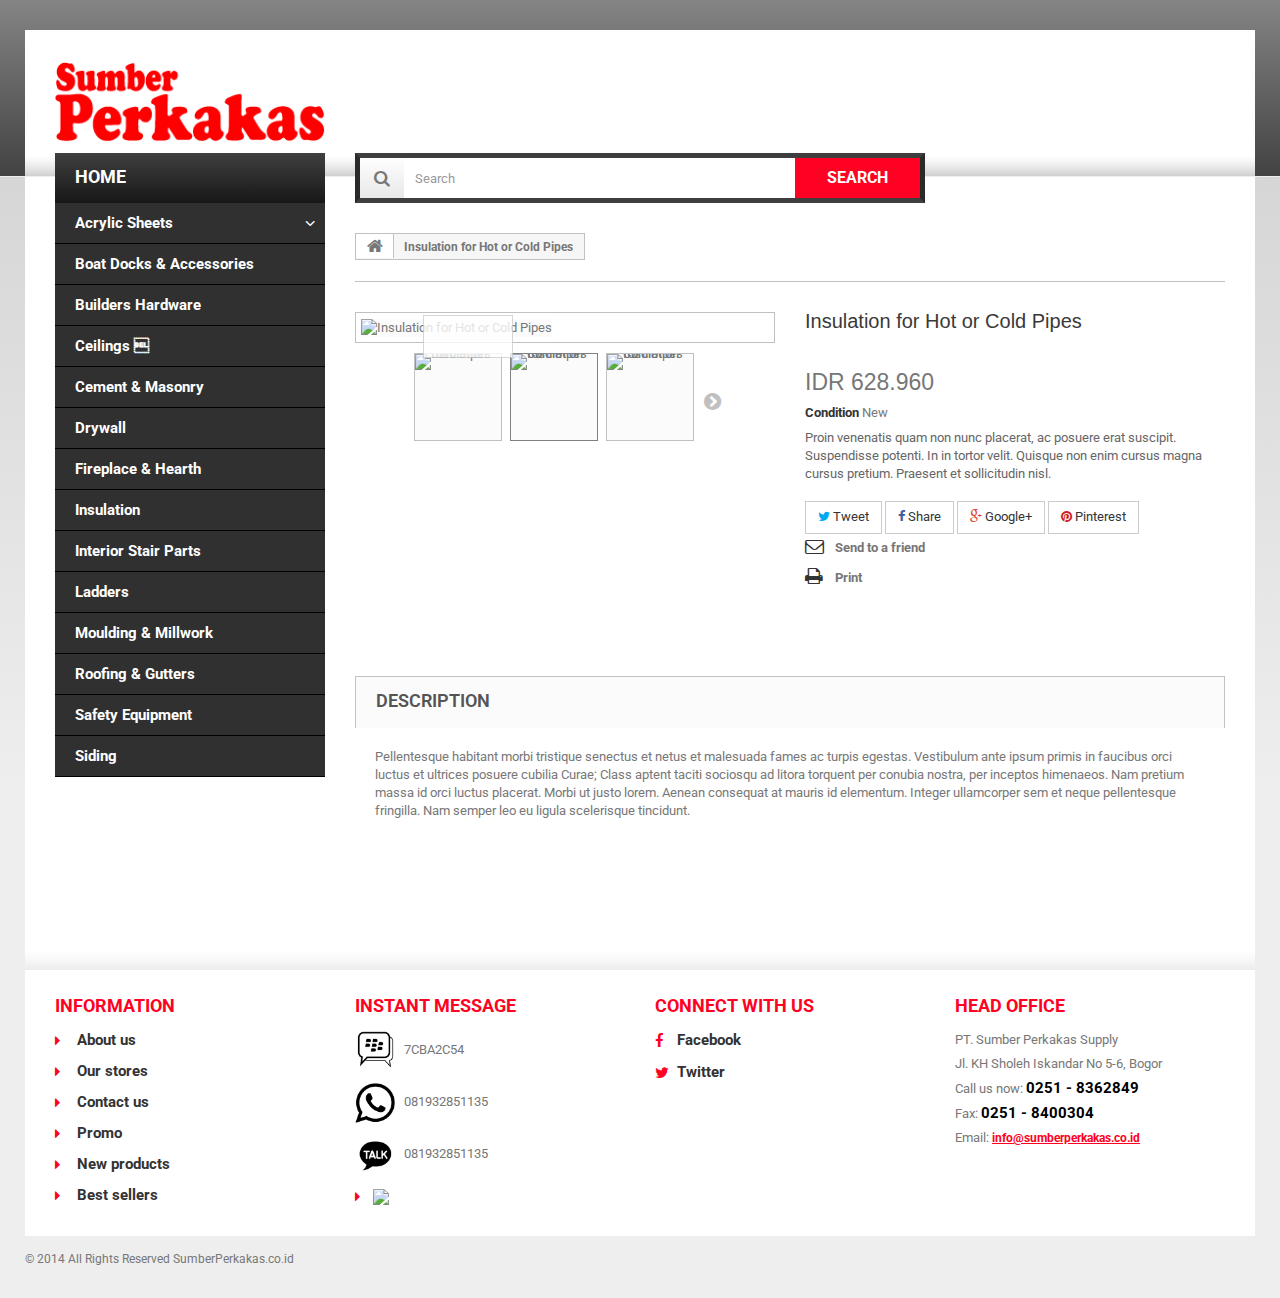
==== commit e85833a9: "add new pages" ====
--- a/detail.html
+++ b/detail.html
@@ -151,7 +151,7 @@
 
 <!-- /MODULE Block cart --><!-- Block search module TOP -->
 <div id="search_block_top" class=" clearfix">
-    <form id="searchbox" method="get" action="search.html">
+    <form id="searchbox" method="get" action="list.html">
         <input type="hidden" name="controller" value="search">
         <input type="hidden" name="orderby" value="position">
         <input type="hidden" name="orderway" value="desc">
@@ -454,7 +454,7 @@
                                                     <!-- Breadcrumb -->
 
 <div class="breadcrumb clearfix">
-    <a class="home" href="list.html" title="Return to Home">
+    <a class="home" href="index.html" title="Return to Home">
         <i class="icon-home"></i>
     </a>
             <span class="navigation-pipe">&gt;</span>
@@ -478,75 +478,74 @@
         <div class="pb-left-column col-xs-12  col-sm-12 col-md-6 two-columns">
             <!-- product img-->        
             <div id="image-block" class="clearfix">
-                                                                    <span id="view_full_size">
-                                                    <a class="jqzoom" title="" rel="gal1" href="list.html" itemprop="url" style="outline-style: none; text-decoration: none;">
-                                <div class="zoomPad"><img itemprop="image" src="http://livedemo00.template-help.com/prestashop_49514/img/p/1/0/10-tm_large_default.jpg" title="Insulation for Hot or Cold Pipes" alt="Insulation for Hot or Cold Pipes" style="opacity: 1;"><div class="zoomPup" style="width: 208px; height: 208px; position: absolute; display: none; border-width: 1px; left: -1px; top: 24px;"></div><div class="zoomWindow" style="position: absolute; z-index: 5001; cursor: default; left: 0px; top: 0px; display: none;"><div class="zoomWrapper" style="width: 408px; border-width: 1px; cursor: crosshair;"><div class="zoomWrapperTitle" style="width: 100%; position: absolute; display: none;"></div><div class="zoomWrapperImage" style="width: 100%; height: 408px;"><img src="list.html" style="position: absolute; border: 0px; display: block; left: 0px; top: -49.01960784313725px;"></div></div></div><div class="zoomPreload" style="top: 191.5px; left: 168px; position: absolute; visibility: hidden;">Loading zoom</div></div>
+                <span id="view_full_size">
+                    <a class="jqzoom" title="Insulation for Hot or Cold Pipes" rel="gal1" href="http://livedemo00.template-help.com/prestashop_49514/img/p/1/0/10-tm_thickbox_default.jpg" itemprop="url">
+                        <img itemprop="image" src="http://livedemo00.template-help.com/prestashop_49514/img/p/1/0/10-tm_large_default.jpg" title="Insulation for Hot or Cold Pipes" alt="Insulation for Hot or Cold Pipes"/>
+                    </a>
+                </span>
+            </div> <!-- end image-block -->
+            <!-- thumbnails -->
+            <div id="views_block" class="clearfix ">
+                <span class="view_scroll_spacer">
+                    <a id="view_scroll_left" class="" title="Other views" href="javascript:{}">
+                        Previous
+                    </a>
+                </span>
+                <div id="thumbs_list">
+                    <ul id="thumbs_list_frame">
+                        <li id="thumbnail_10">
+                            <a href="javascript:void(0);" rel="{gallery: 'gal1', smallimage: 'http://livedemo00.template-help.com/prestashop_49514/img/p/1/0/10-tm_large_default.jpg',largeimage: 'http://livedemo00.template-help.com/prestashop_49514/img/p/1/0/10-tm_thickbox_default.jpg'}" title="Insulation for Hot or Cold Pipes">
+                                <img class="img-responsive" id="thumb_10" src="http://livedemo00.template-help.com/prestashop_49514/img/p/1/0/10-tm_cart_default.jpg" alt="Insulation for Hot or Cold Pipes" title="Insulation for Hot or Cold Pipes" height="80" width="80" itemprop="image">
                             </a>
-                                            </span>
-                            </div> <!-- end image-block -->
-            
-                            <!-- thumbnails -->
-                <div id="views_block" class="clearfix ">
-                                            <span class="view_scroll_spacer">
-                            <a id="view_scroll_left" class="" title="Other views" href="javascript:{}" style="cursor: default; opacity: 0; display: none;">
-                                Previous
+                        </li>
+                        <li id="thumbnail_11">
+                            <a href="javascript:void(0);" rel="{gallery: 'gal1', smallimage: 'http://livedemo00.template-help.com/prestashop_49514/img/p/1/1/11-tm_large_default.jpg',largeimage: 'http://livedemo00.template-help.com/prestashop_49514/img/p/1/1/11-tm_thickbox_default.jpg'}" title="Insulation for Hot or Cold Pipes" class="shown">
+                                <img class="img-responsive" id="thumb_11" src="http://livedemo00.template-help.com/prestashop_49514/img/p/1/1/11-tm_cart_default.jpg" alt="Insulation for Hot or Cold Pipes" title="Insulation for Hot or Cold Pipes" height="80" width="80" itemprop="image">
                             </a>
-                        </span>
-                                        <div id="thumbs_list">
-                        <ul id="thumbs_list_frame" style="width: 864px;">
-                                                                                                                                                                                                                        <li id="thumbnail_10">
-                                    <a href="javascript:void(0);" rel="{gallery: 'gal1', smallimage: 'http://livedemo00.template-help.com/prestashop_49514/img/p/1/0/10-tm_large_default.jpg',largeimage: 'http://livedemo00.template-help.com/prestashop_49514/img/p/1/0/10-tm_thickbox_default.jpg'}" title="Insulation for Hot or Cold Pipes">
-                                        <img class="img-responsive" id="thumb_10" src="http://livedemo00.template-help.com/prestashop_49514/img/p/1/0/10-tm_cart_default.jpg" alt="Insulation for Hot or Cold Pipes" title="Insulation for Hot or Cold Pipes" height="80" width="80" itemprop="image">
-                                    </a>
-                                </li>
-                                                                                                                                                                                                <li id="thumbnail_11">
-                                    <a href="javascript:void(0);" rel="{gallery: 'gal1', smallimage: 'http://livedemo00.template-help.com/prestashop_49514/img/p/1/1/11-tm_large_default.jpg',largeimage: 'http://livedemo00.template-help.com/prestashop_49514/img/p/1/1/11-tm_thickbox_default.jpg'}" title="Insulation for Hot or Cold Pipes" class="shown">
-                                        <img class="img-responsive" id="thumb_11" src="http://livedemo00.template-help.com/prestashop_49514/img/p/1/1/11-tm_cart_default.jpg" alt="Insulation for Hot or Cold Pipes" title="Insulation for Hot or Cold Pipes" height="80" width="80" itemprop="image">
-                                    </a>
-                                </li>
-                                                                                                                                                                                                <li id="thumbnail_12">
-                                    <a href="javascript:void(0);" rel="{gallery: 'gal1', smallimage: 'http://livedemo00.template-help.com/prestashop_49514/img/p/1/2/12-tm_large_default.jpg',largeimage: 'http://livedemo00.template-help.com/prestashop_49514/img/p/1/2/12-tm_thickbox_default.jpg'}" title="Insulation for Hot or Cold Pipes">
-                                        <img class="img-responsive" id="thumb_12" src="http://livedemo00.template-help.com/prestashop_49514/img/p/1/2/12-tm_cart_default.jpg" alt="Insulation for Hot or Cold Pipes" title="Insulation for Hot or Cold Pipes" height="80" width="80" itemprop="image">
-                                    </a>
-                                </li>
-                                                                                                                                                                                                <li id="thumbnail_13">
-                                    <a href="javascript:void(0);" rel="{gallery: 'gal1', smallimage: 'http://livedemo00.template-help.com/prestashop_49514/img/p/1/3/13-tm_large_default.jpg',largeimage: 'http://livedemo00.template-help.com/prestashop_49514/img/p/1/3/13-tm_thickbox_default.jpg'}" title="Insulation for Hot or Cold Pipes">
-                                        <img class="img-responsive" id="thumb_13" src="http://livedemo00.template-help.com/prestashop_49514/img/p/1/3/13-tm_cart_default.jpg" alt="Insulation for Hot or Cold Pipes" title="Insulation for Hot or Cold Pipes" height="80" width="80" itemprop="image">
-                                    </a>
-                                </li>
-                                                                                                                                                                                                <li id="thumbnail_14">
-                                    <a href="javascript:void(0);" rel="{gallery: 'gal1', smallimage: 'http://livedemo00.template-help.com/prestashop_49514/img/p/1/4/14-tm_large_default.jpg',largeimage: 'http://livedemo00.template-help.com/prestashop_49514/img/p/1/4/14-tm_thickbox_default.jpg'}" title="Insulation for Hot or Cold Pipes">
-                                        <img class="img-responsive" id="thumb_14" src="http://livedemo00.template-help.com/prestashop_49514/img/p/1/4/14-tm_cart_default.jpg" alt="Insulation for Hot or Cold Pipes" title="Insulation for Hot or Cold Pipes" height="80" width="80" itemprop="image">
-                                    </a>
-                                </li>
-                                                                                                                                                                                                <li id="thumbnail_15">
-                                    <a href="javascript:void(0);" rel="{gallery: 'gal1', smallimage: 'http://livedemo00.template-help.com/prestashop_49514/img/p/1/5/15-tm_large_default.jpg',largeimage: 'http://livedemo00.template-help.com/prestashop_49514/img/p/1/5/15-tm_thickbox_default.jpg'}" title="Insulation for Hot or Cold Pipes">
-                                        <img class="img-responsive" id="thumb_15" src="http://livedemo00.template-help.com/prestashop_49514/img/p/1/5/15-tm_cart_default.jpg" alt="Insulation for Hot or Cold Pipes" title="Insulation for Hot or Cold Pipes" height="80" width="80" itemprop="image">
-                                    </a>
-                                </li>
-                                                                                                                                                                                                <li id="thumbnail_16">
-                                    <a href="javascript:void(0);" rel="{gallery: 'gal1', smallimage: 'http://livedemo00.template-help.com/prestashop_49514/img/p/1/6/16-tm_large_default.jpg',largeimage: 'http://livedemo00.template-help.com/prestashop_49514/img/p/1/6/16-tm_thickbox_default.jpg'}" title="Insulation for Hot or Cold Pipes">
-                                        <img class="img-responsive" id="thumb_16" src="http://livedemo00.template-help.com/prestashop_49514/img/p/1/6/16-tm_cart_default.jpg" alt="Insulation for Hot or Cold Pipes" title="Insulation for Hot or Cold Pipes" height="80" width="80" itemprop="image">
-                                    </a>
-                                </li>
-                                                                                                                                                                                                <li id="thumbnail_17">
-                                    <a href="javascript:void(0);" rel="{gallery: 'gal1', smallimage: 'http://livedemo00.template-help.com/prestashop_49514/img/p/1/7/17-tm_large_default.jpg',largeimage: 'http://livedemo00.template-help.com/prestashop_49514/img/p/1/7/17-tm_thickbox_default.jpg'}" title="Insulation for Hot or Cold Pipes">
-                                        <img class="img-responsive" id="thumb_17" src="http://livedemo00.template-help.com/prestashop_49514/img/p/1/7/17-tm_cart_default.jpg" alt="Insulation for Hot or Cold Pipes" title="Insulation for Hot or Cold Pipes" height="80" width="80" itemprop="image">
-                                    </a>
-                                </li>
-                                                                                                                                                                                                <li id="thumbnail_18" class="last">
-                                    <a href="javascript:void(0);" rel="{gallery: 'gal1', smallimage: 'http://livedemo00.template-help.com/prestashop_49514/img/p/1/8/18-tm_large_default.jpg',largeimage: 'http://livedemo00.template-help.com/prestashop_49514/img/p/1/8/18-tm_thickbox_default.jpg'}" title="Insulation for Hot or Cold Pipes">
-                                        <img class="img-responsive" id="thumb_18" src="http://livedemo00.template-help.com/prestashop_49514/img/p/1/8/18-tm_cart_default.jpg" alt="Insulation for Hot or Cold Pipes" title="Insulation for Hot or Cold Pipes" height="80" width="80" itemprop="image">
-                                    </a>
-                                </li>
-                                                                            </ul>
-                    </div> <!-- end thumbs_list -->
-                                            <a id="view_scroll_right" title="Other views" href="javascript:{}" style="cursor: pointer; opacity: 1; display: block;">
-                            Next
-                        </a>
-                                    </div> 
-                <!-- end views-block -->
-                <!-- end thumbnails -->
+                        </li>
+                        <li id="thumbnail_12">
+                            <a href="javascript:void(0);" rel="{gallery: 'gal1', smallimage: 'http://livedemo00.template-help.com/prestashop_49514/img/p/1/2/12-tm_large_default.jpg',largeimage: 'http://livedemo00.template-help.com/prestashop_49514/img/p/1/2/12-tm_thickbox_default.jpg'}" title="Insulation for Hot or Cold Pipes">
+                                <img class="img-responsive" id="thumb_12" src="http://livedemo00.template-help.com/prestashop_49514/img/p/1/2/12-tm_cart_default.jpg" alt="Insulation for Hot or Cold Pipes" title="Insulation for Hot or Cold Pipes" height="80" width="80" itemprop="image">
+                            </a>
+                        </li>
+                        <li id="thumbnail_13">
+                            <a href="javascript:void(0);" rel="{gallery: 'gal1', smallimage: 'http://livedemo00.template-help.com/prestashop_49514/img/p/1/3/13-tm_large_default.jpg',largeimage: 'http://livedemo00.template-help.com/prestashop_49514/img/p/1/3/13-tm_thickbox_default.jpg'}" title="Insulation for Hot or Cold Pipes">
+                                <img class="img-responsive" id="thumb_13" src="http://livedemo00.template-help.com/prestashop_49514/img/p/1/3/13-tm_cart_default.jpg" alt="Insulation for Hot or Cold Pipes" title="Insulation for Hot or Cold Pipes" height="80" width="80" itemprop="image">
+                            </a>
+                        </li>
+                        <li id="thumbnail_14">
+                            <a href="javascript:void(0);" rel="{gallery: 'gal1', smallimage: 'http://livedemo00.template-help.com/prestashop_49514/img/p/1/4/14-tm_large_default.jpg',largeimage: 'http://livedemo00.template-help.com/prestashop_49514/img/p/1/4/14-tm_thickbox_default.jpg'}" title="Insulation for Hot or Cold Pipes">
+                                <img class="img-responsive" id="thumb_14" src="http://livedemo00.template-help.com/prestashop_49514/img/p/1/4/14-tm_cart_default.jpg" alt="Insulation for Hot or Cold Pipes" title="Insulation for Hot or Cold Pipes" height="80" width="80" itemprop="image">
+                            </a>
+                        </li>
+                        <li id="thumbnail_15">
+                            <a href="javascript:void(0);" rel="{gallery: 'gal1', smallimage: 'http://livedemo00.template-help.com/prestashop_49514/img/p/1/5/15-tm_large_default.jpg',largeimage: 'http://livedemo00.template-help.com/prestashop_49514/img/p/1/5/15-tm_thickbox_default.jpg'}" title="Insulation for Hot or Cold Pipes">
+                                <img class="img-responsive" id="thumb_15" src="http://livedemo00.template-help.com/prestashop_49514/img/p/1/5/15-tm_cart_default.jpg" alt="Insulation for Hot or Cold Pipes" title="Insulation for Hot or Cold Pipes" height="80" width="80" itemprop="image">
+                            </a>
+                        </li>
+                        <li id="thumbnail_16">
+                            <a href="javascript:void(0);" rel="{gallery: 'gal1', smallimage: 'http://livedemo00.template-help.com/prestashop_49514/img/p/1/6/16-tm_large_default.jpg',largeimage: 'http://livedemo00.template-help.com/prestashop_49514/img/p/1/6/16-tm_thickbox_default.jpg'}" title="Insulation for Hot or Cold Pipes">
+                                <img class="img-responsive" id="thumb_16" src="http://livedemo00.template-help.com/prestashop_49514/img/p/1/6/16-tm_cart_default.jpg" alt="Insulation for Hot or Cold Pipes" title="Insulation for Hot or Cold Pipes" height="80" width="80" itemprop="image">
+                            </a>
+                        </li>
+                        <li id="thumbnail_17">
+                            <a href="javascript:void(0);" rel="{gallery: 'gal1', smallimage: 'http://livedemo00.template-help.com/prestashop_49514/img/p/1/7/17-tm_large_default.jpg',largeimage: 'http://livedemo00.template-help.com/prestashop_49514/img/p/1/7/17-tm_thickbox_default.jpg'}" title="Insulation for Hot or Cold Pipes">
+                                <img class="img-responsive" id="thumb_17" src="http://livedemo00.template-help.com/prestashop_49514/img/p/1/7/17-tm_cart_default.jpg" alt="Insulation for Hot or Cold Pipes" title="Insulation for Hot or Cold Pipes" height="80" width="80" itemprop="image">
+                            </a>
+                        </li>
+                        <li id="thumbnail_18" class="last">
+                            <a href="javascript:void(0);" rel="{gallery: 'gal1', smallimage: 'http://livedemo00.template-help.com/prestashop_49514/img/p/1/8/18-tm_large_default.jpg',largeimage: 'http://livedemo00.template-help.com/prestashop_49514/img/p/1/8/18-tm_thickbox_default.jpg'}" title="Insulation for Hot or Cold Pipes">
+                                <img class="img-responsive" id="thumb_18" src="http://livedemo00.template-help.com/prestashop_49514/img/p/1/8/18-tm_cart_default.jpg" alt="Insulation for Hot or Cold Pipes" title="Insulation for Hot or Cold Pipes" height="80" width="80" itemprop="image">
+                            </a>
+                        </li>
+                    </ul>
+                </div> <!-- end thumbs_list -->
+                <a id="view_scroll_right" title="Other views" href="javascript:{}">
+                    Next
+                </a>
+            </div> 
+            <!-- end views-block -->
+            <!-- end thumbnails -->
                                         <p class="resetimg clear no-print">
                     <span id="wrapResetImages" style="display: none;">
                         <a href="detail.html" name="resetImages">
@@ -704,97 +703,84 @@
             <!--end  More info -->
                 
         <!--HOOK_PRODUCT_TAB -->
-        <section class="page-product-box">
+        <section class="page-product-box" style="visibility: hidden;">
             <h3 id="#idTab5" class="idTabHrefShort page-product-heading">Reviews</h3> 
             <div id="idTab5">
-    <div id="product_comments_block_tab">
-                                <p class="align_center">No customer comments for the moment.</p>
-                        
-    </div> <!-- #product_comments_block_tab -->
-</div>
-
-<!-- Fancybox -->
-<div style="display: none;">
-    <div id="new_comment_form">
-        <form id="id_new_comment_form" action="#">
-            <h2 class="page-subheading">
-                Write a review
-            </h2>
-            <div class="row">
-                                    <div class="product clearfix  col-xs-12 col-sm-6">
-                        <img src="http://livedemo00.template-help.com/prestashop_49514/img/p/1/0/10-medium_default.jpg" alt="Insulation for Hot or Cold Pipes">
-                        <div class="product_desc">
-                            <p class="product_name">
-                                <strong>Insulation for Hot or Cold Pipes</strong>
-                            </p>
-                            Proin venenatis quam non nunc placerat, ac posuere erat suscipit. Suspendisse potenti. In in tortor velit. Quisque non enim cursus magna cursus pretium. Praesent et sollicitudin nisl.
+                <div id="product_comments_block_tab">
+                    <p class="align_center">No customer comments for the moment.</p>
+                </div> <!-- #product_comments_block_tab -->
+            </div>
+
+            <!-- Fancybox -->
+            <div style="display: none;">
+                <div id="new_comment_form">
+                    <form id="id_new_comment_form" action="#">
+                        <h2 class="page-subheading">
+                            Write a review
+                        </h2>
+                        <div class="row">
+                            <div class="product clearfix  col-xs-12 col-sm-6">
+                                <img src="http://livedemo00.template-help.com/prestashop_49514/img/p/1/0/10-medium_default.jpg" alt="Insulation for Hot or Cold Pipes">
+                                <div class="product_desc">
+                                    <p class="product_name">
+                                        <strong>Insulation for Hot or Cold Pipes</strong>
+                                    </p>
+                                    Proin venenatis quam non nunc placerat, ac posuere erat suscipit. Suspendisse potenti. In in tortor velit. Quisque non enim cursus magna cursus pretium. Praesent et sollicitudin nisl.
+                                </div>
+                            </div>
+                            <div class="new_comment_form_content col-xs-12 col-sm-6">
+                                <h2>Write a review</h2>
+                                <div id="new_comment_form_error" class="error" style="display: none; padding: 15px 25px">
+                                    <ul></ul>
+                                </div>
+                                <ul id="criterions_list">
+                                    <li>
+                                        <label>Quality:</label>
+                                        <div class="star_content">
+                                            <input type="hidden" name="criterion[1]" value="3"><div class="cancel"><a title="Cancel Rating"></a></div><div class="star star_on"><a title="1">1</a></div>
+                                            <div class="star star_on"><a title="2">2</a></div>
+                                            <div class="star star_on"><a title="3">3</a></div>
+                                            <div class="star"><a title="4">4</a></div>
+                                            <div class="star"><a title="5">5</a></div>
+                                        </div>
+                                        <div class="clearfix"></div>
+                                    </li>
+                                </ul>
+                                <label for="comment_title">
+                                    Title: <sup class="required">*</sup>
+                                </label>
+                                <input id="comment_title" name="title" type="text" value="">
+                                <label for="content">
+                                    Comment: <sup class="required">*</sup>
+                                </label>
+                                <textarea id="content" name="content"></textarea>
+                                <div id="new_comment_form_footer">
+                                    <input id="id_product_comment_send" name="id_product" type="hidden" value="2">
+                                    <p class="fl required"><sup>*</sup> Required fields</p>
+                                    <p class="fr">
+                                        <button id="submitNewMessage" name="submitMessage" type="submit" class="btn button button-small">
+                                            <span>Send</span>
+                                        </button>&nbsp;
+                                        or&nbsp;
+                                        <a class="closefb" href="detail.html&amp;live_configurator_token=c5ef1a08b24156fdb860177e681fcfa2&amp;id_shop=1&amp;id_employee=2&amp;theme=&amp;theme_font=#" title="Cancel">
+                                            Cancel
+                                        </a>
+                                    </p>
+                                    <div class="clearfix"></div>
+                                </div> <!-- #new_comment_form_footer -->
+                            </div>
                         </div>
-                    </div>
-                                <div class="new_comment_form_content col-xs-12 col-sm-6">
-                    <h2>Write a review</h2>
-                    <div id="new_comment_form_error" class="error" style="display: none; padding: 15px 25px">
-                        <ul></ul>
-                    </div>
-                                            <ul id="criterions_list">
-                                                            <li>
-                                    <label>Quality:</label>
-                                    <div class="star_content">
-                                        <input type="hidden" name="criterion[1]" value="3"><div class="cancel"><a title="Cancel Rating"></a></div><div class="star star_on"><a title="1">1</a></div>
-                                        <div class="star star_on"><a title="2">2</a></div>
-                                        <div class="star star_on"><a title="3">3</a></div>
-                                        <div class="star"><a title="4">4</a></div>
-                                        <div class="star"><a title="5">5</a></div>
-                                    </div>
-                                    <div class="clearfix"></div>
-                                </li>
-                                                    </ul>
-                                        <label for="comment_title">
-                        Title: <sup class="required">*</sup>
-                    </label>
-                    <input id="comment_title" name="title" type="text" value="">
-                    <label for="content">
-                        Comment: <sup class="required">*</sup>
-                    </label>
-                    <textarea id="content" name="content"></textarea>
-                                        <div id="new_comment_form_footer">
-                        <input id="id_product_comment_send" name="id_product" type="hidden" value="2">
-                        <p class="fl required"><sup>*</sup> Required fields</p>
-                        <p class="fr">
-                            <button id="submitNewMessage" name="submitMessage" type="submit" class="btn button button-small">
-                                <span>Send</span>
-                            </button>&nbsp;
-                            or&nbsp;
-                            <a class="closefb" href="detail.html&amp;live_configurator_token=c5ef1a08b24156fdb860177e681fcfa2&amp;id_shop=1&amp;id_employee=2&amp;theme=&amp;theme_font=#" title="Cancel">
-                                Cancel
-                            </a>
-                        </p>
-                        <div class="clearfix"></div>
-                    </div> <!-- #new_comment_form_footer -->
+                    </form><!-- /end new_comment_form_content -->
                 </div>
             </div>
-        </form><!-- /end new_comment_form_content -->
-    </div>
-</div>
-<!-- End fancybox -->
+        <!-- End fancybox -->
         </section>
         <!--end HOOK_PRODUCT_TAB -->
         
-                
-                
         <!-- description & features -->
-                    
-                        
-                            
-            
-     
-
-      
-                        </div><!-- #center_column -->
-                                        
-                           
-                    
-                    </div><!-- .row -->
-                </div><!-- #columns -->
+        </div><!-- #center_column -->
+        </div><!-- .row -->
+        </div><!-- #columns -->
             <div id="layer_cart">
         <div class="clearfix">
             <div class="layer_cart_product col-xs-12 col-md-6">
@@ -885,6 +871,21 @@
                             <h4>Information</h4>
                             <ul class="toggle-footer">
                                 <li class="item">
+                                    <a href="about.html" title="Contact us">
+                                        About us
+                                    </a>
+                                </li>
+                                <li class="item">
+                                    <a href="stores.html" title="Our stores">
+                                        Our stores
+                                    </a>
+                                </li>
+                                <li class="item">
+                                    <a href="contact.html" title="Contact us">
+                                        Contact us
+                                    </a>
+                                </li>
+                                <li class="item">
                                     <a href="list.html" title="Specials">
                                         Promo
                                     </a>
@@ -897,26 +898,6 @@
                                 <li class="item">
                                     <a href="list.html" title="Best sellers">
                                         Best sellers
-                                    </a>
-                                </li>
-                                <li class="item">
-                                    <a href="list.html" title="Our stores">
-                                        Our stores
-                                    </a>
-                                </li>
-                                <li class="item">
-                                    <a href="list.html" title="Contact us">
-                                        Contact us
-                                    </a>
-                                </li>
-                                <li class="item">
-                                    <a href="list.html" title="Pages configuration">
-                                        Pages configuration
-                                    </a>
-                                </li>
-                                <li>
-                                    <a href="list.html" title="Sitemap">
-                                        Sitemap
                                     </a>
                                 </li>
                             </ul>
@@ -996,7 +977,7 @@
                 </footer>
             </div><!-- #footer -->
         </div>
-        </div><!-- #page -->
+    </div><!-- #page -->
 
 <script type="text/javascript">
 var CUSTOMIZE_TEXTFIELD = 1;
@@ -1113,7 +1094,7 @@
 <script type="text/javascript" src="js/product.js"></script>
 <script type="text/javascript" src="js/jquery/plugins/jqzoom/jquery.jqzoom.js"></script>
 <script type="text/javascript" src="modules/socialsharing/js/socialsharing.js"></script>
-<script type="text/javascript" src="js/modules/blockcart/ajax-cart.js"></script>
+<!--script type="text/javascript" src="js/modules/blockcart/ajax-cart.js"></script-->
 <script type="text/javascript" src="js/tools/treeManagement.js"></script>
 <script type="text/javascript" src="js/modules/blocknewsletter/blocknewsletter.js"></script>
 <script type="text/javascript" src="js/jquery/plugins/autocomplete/jquery.autocomplete.js"></script>
